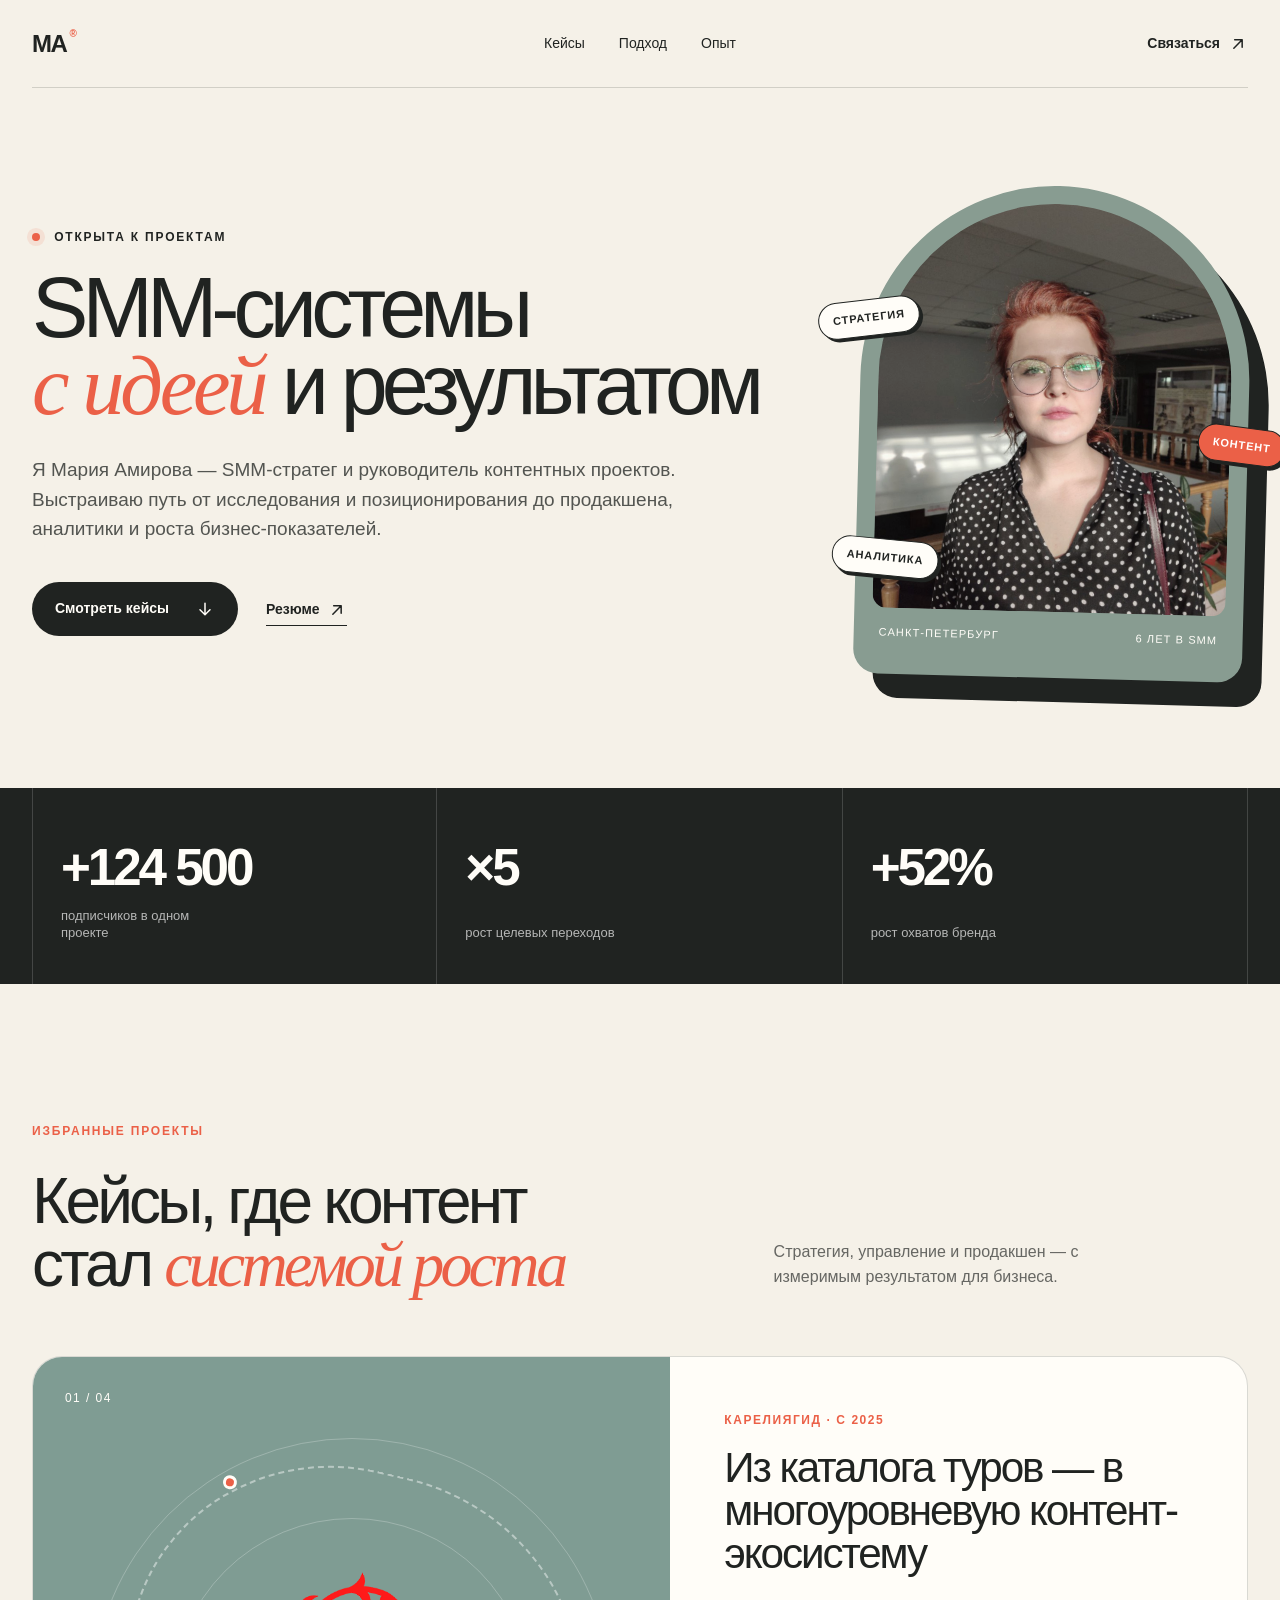
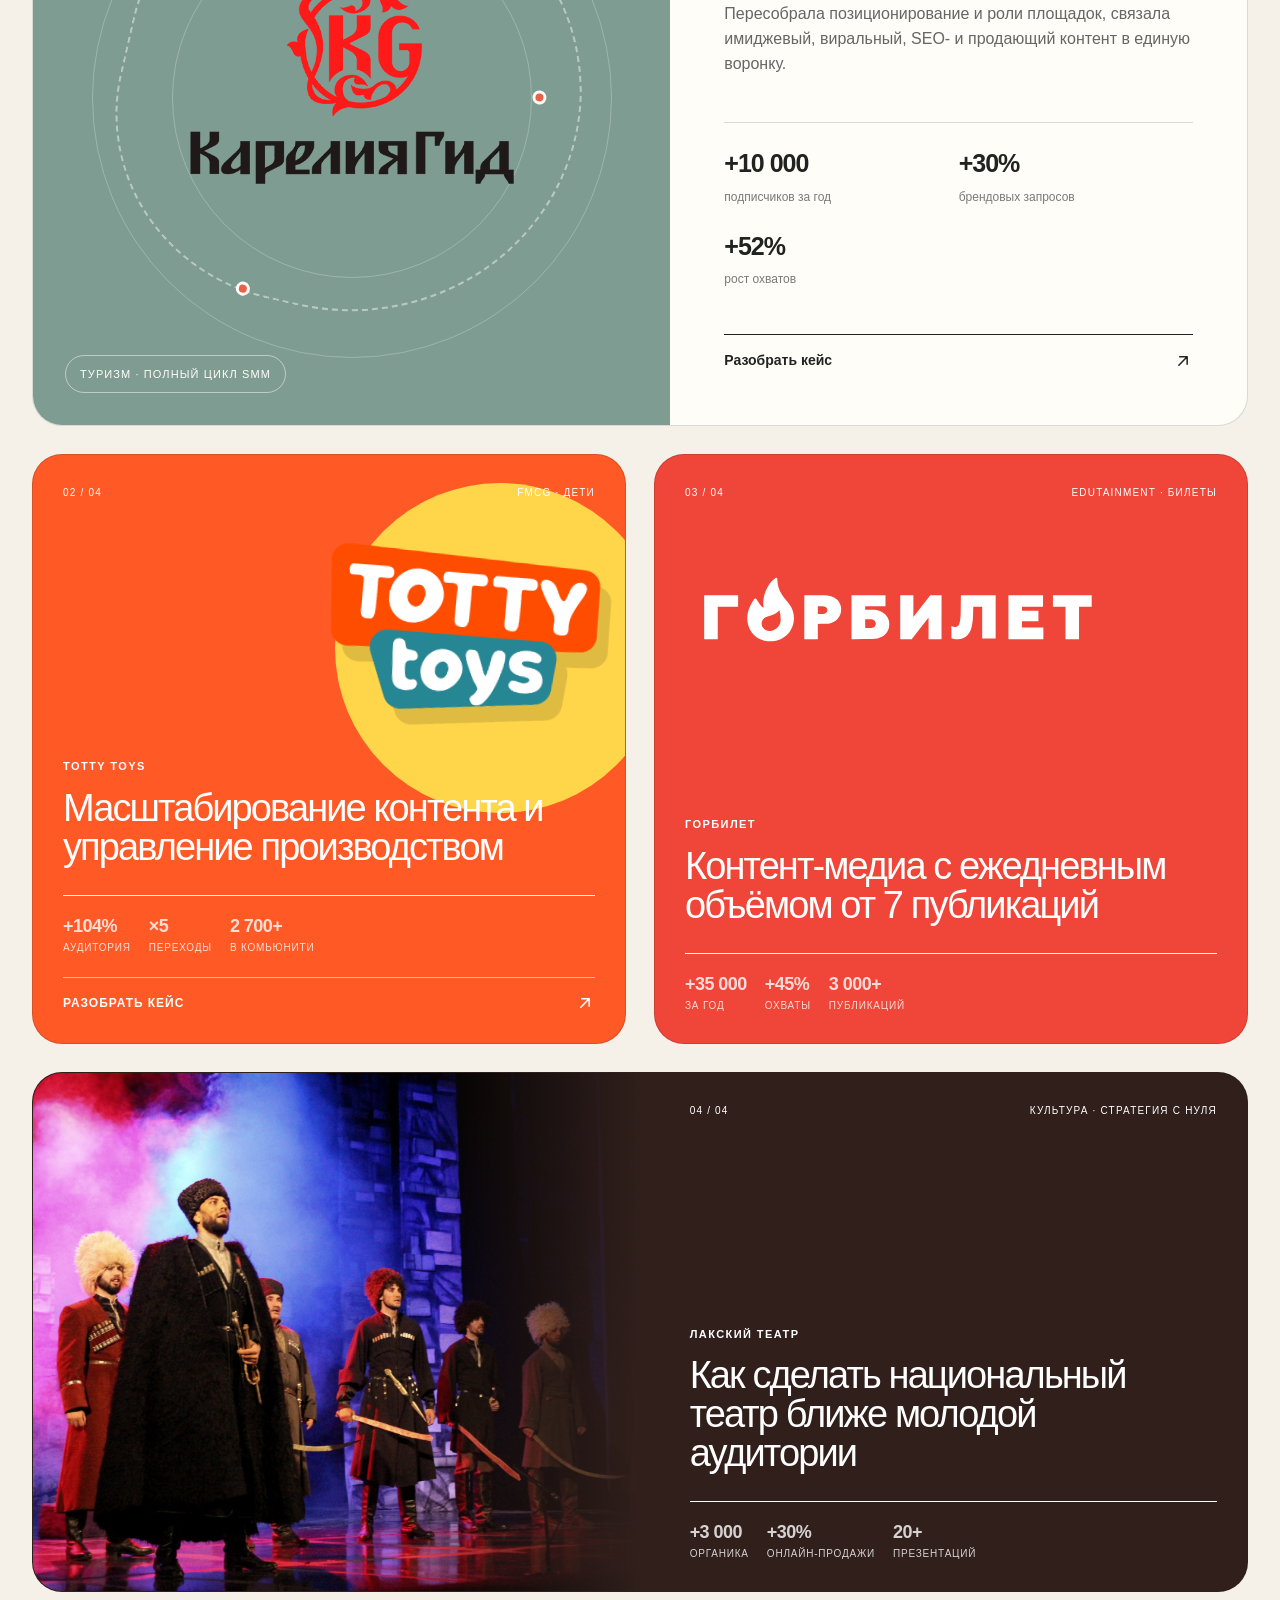
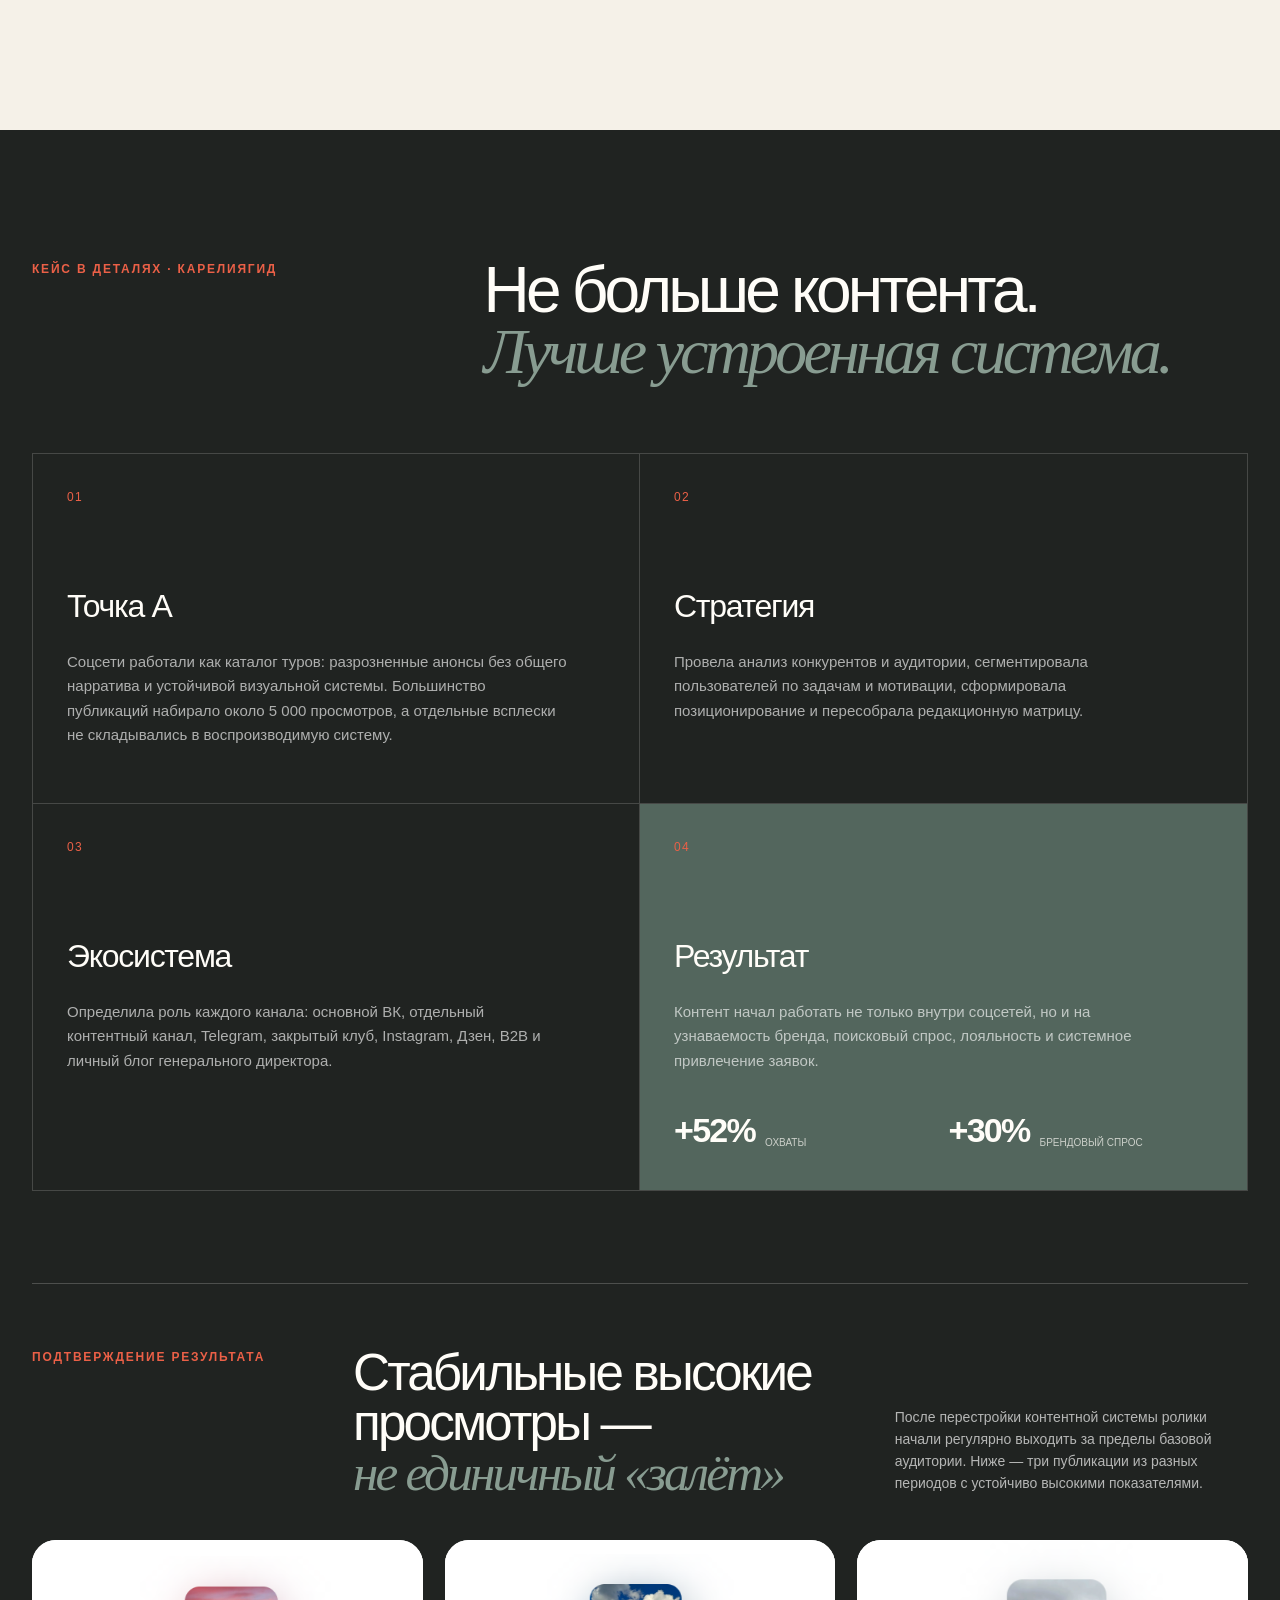
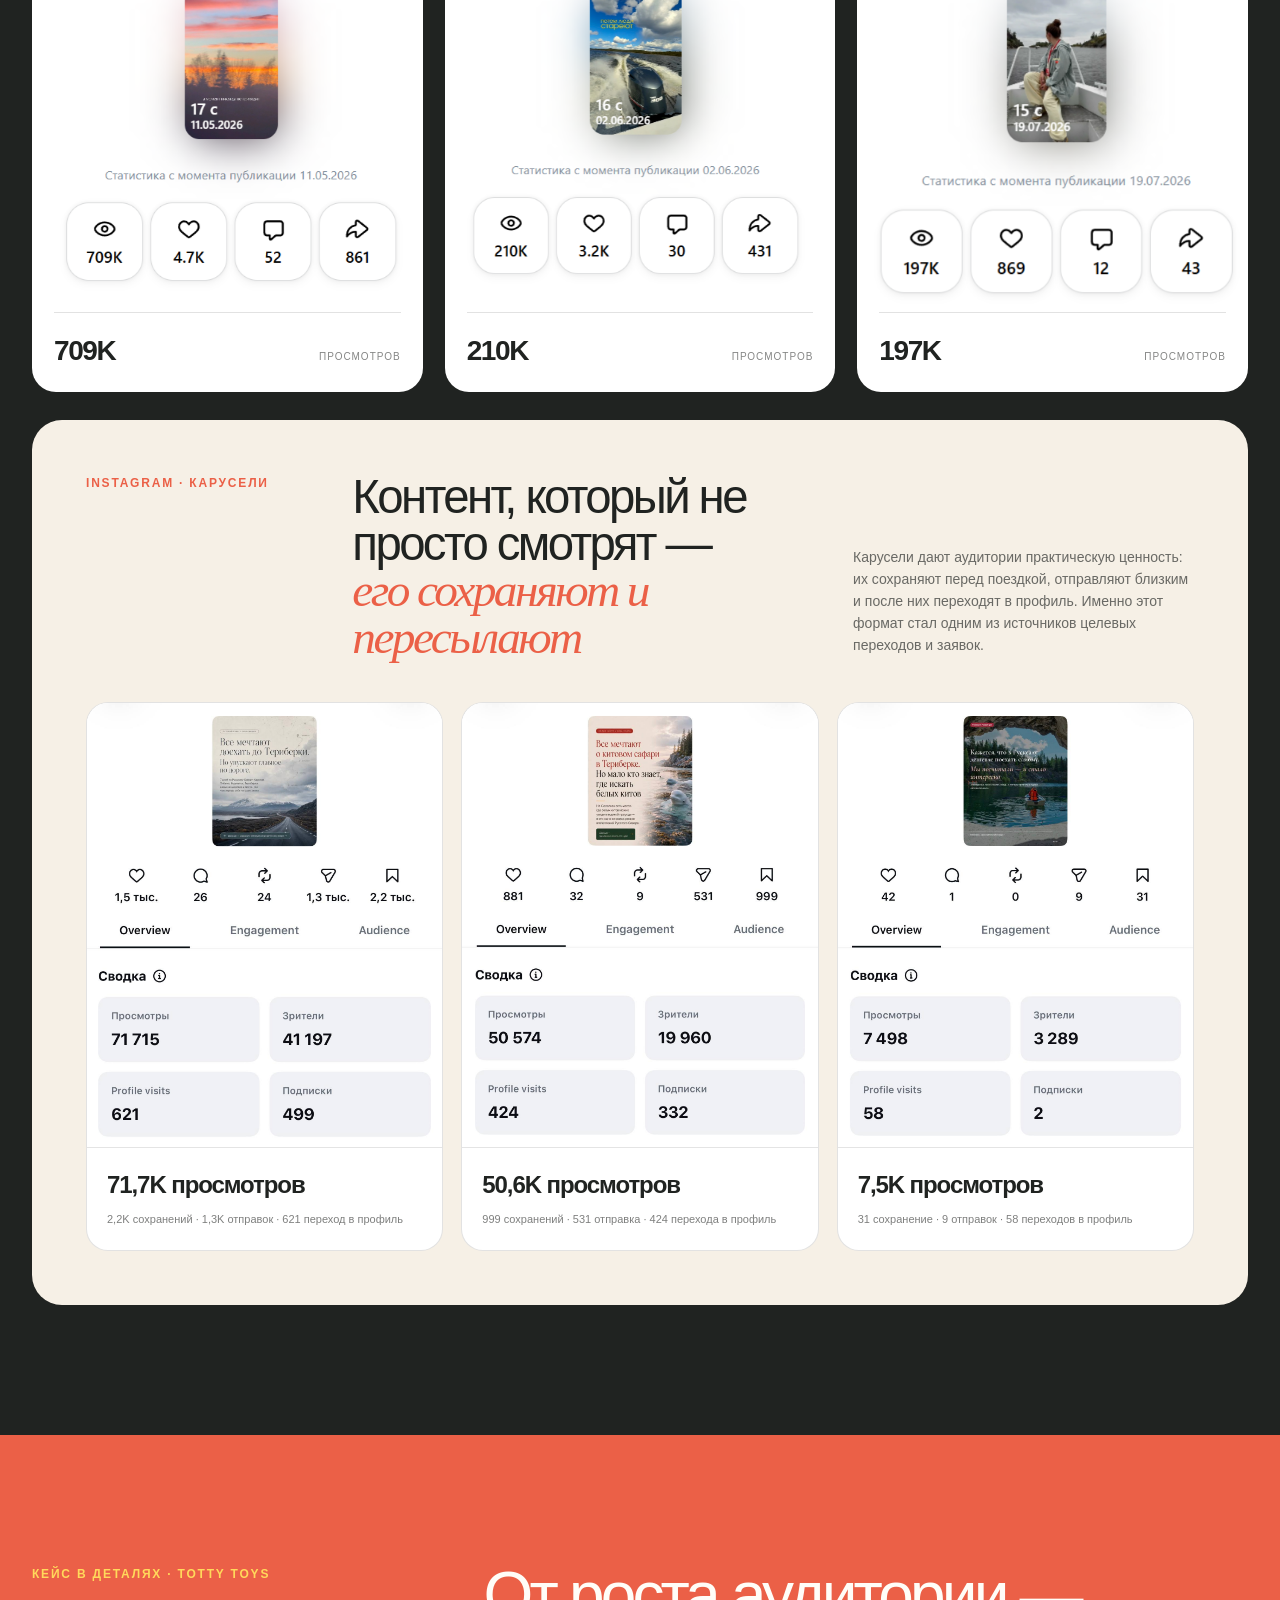
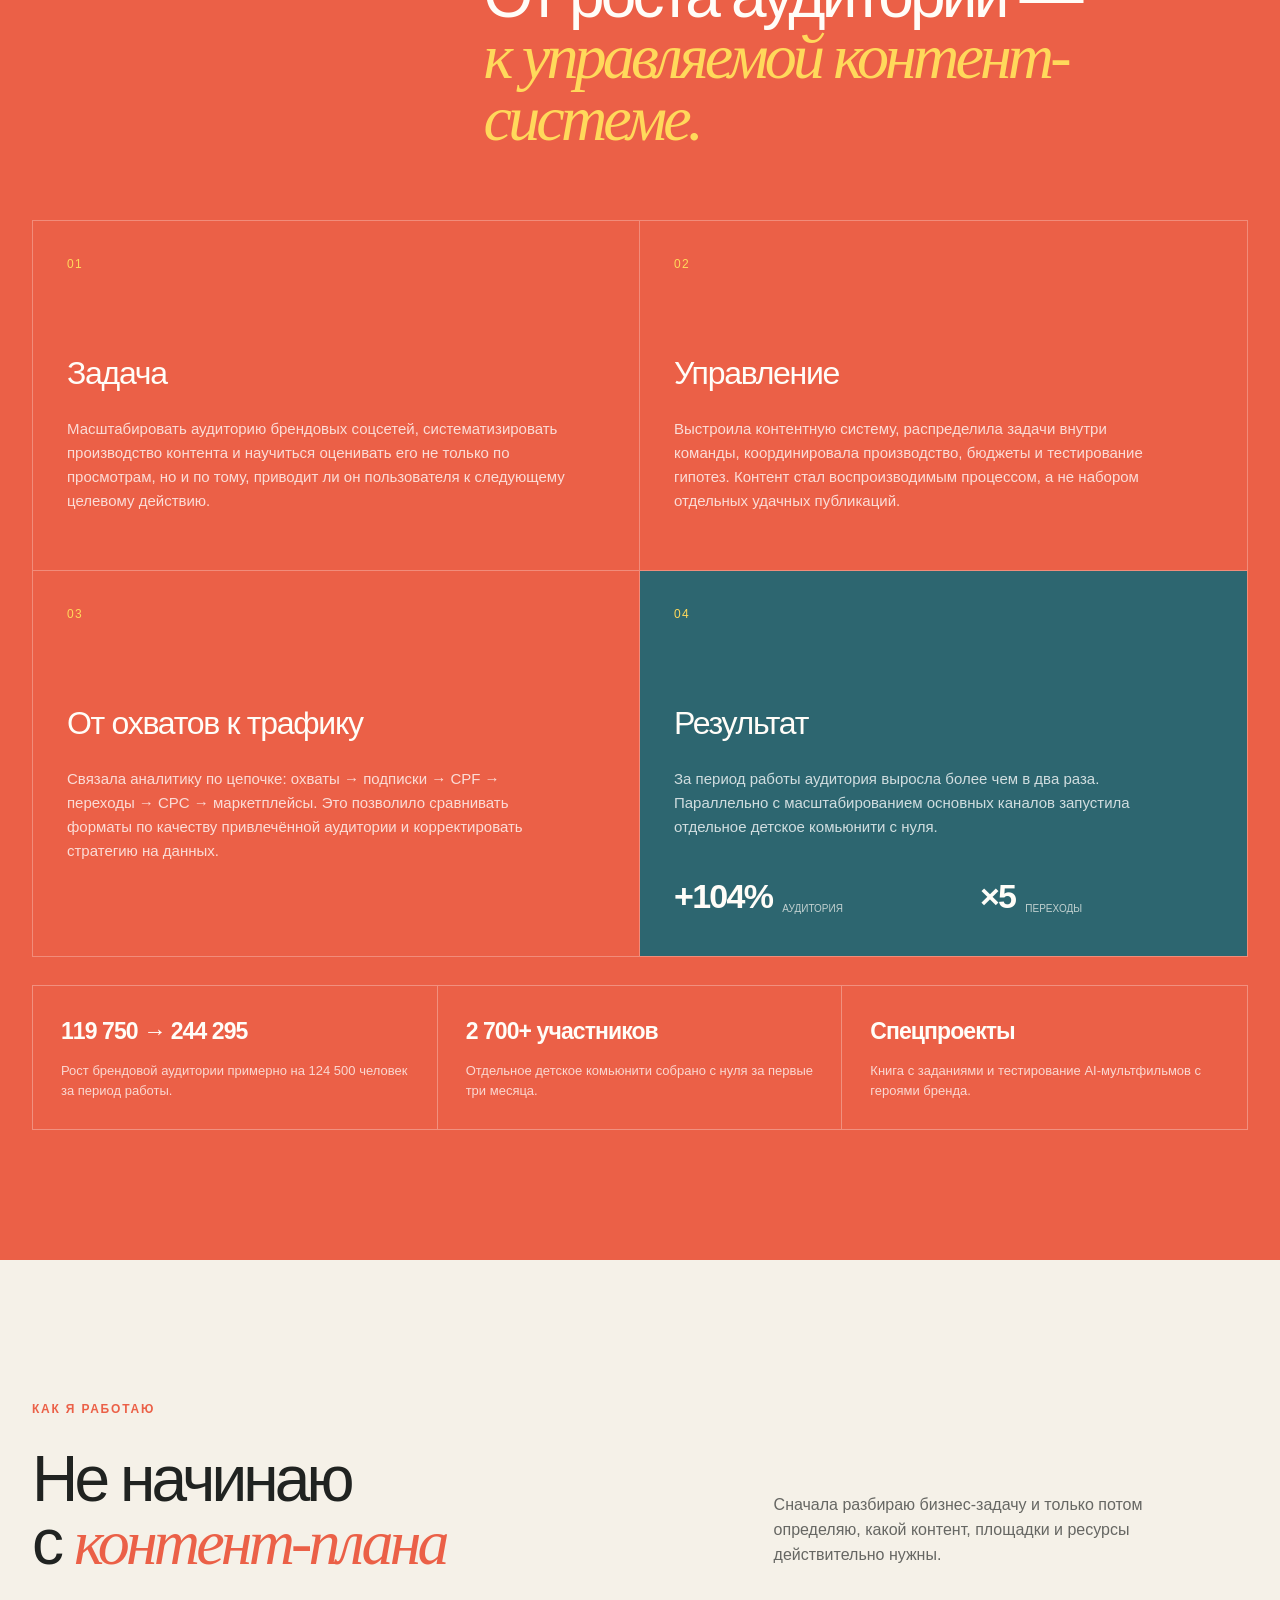
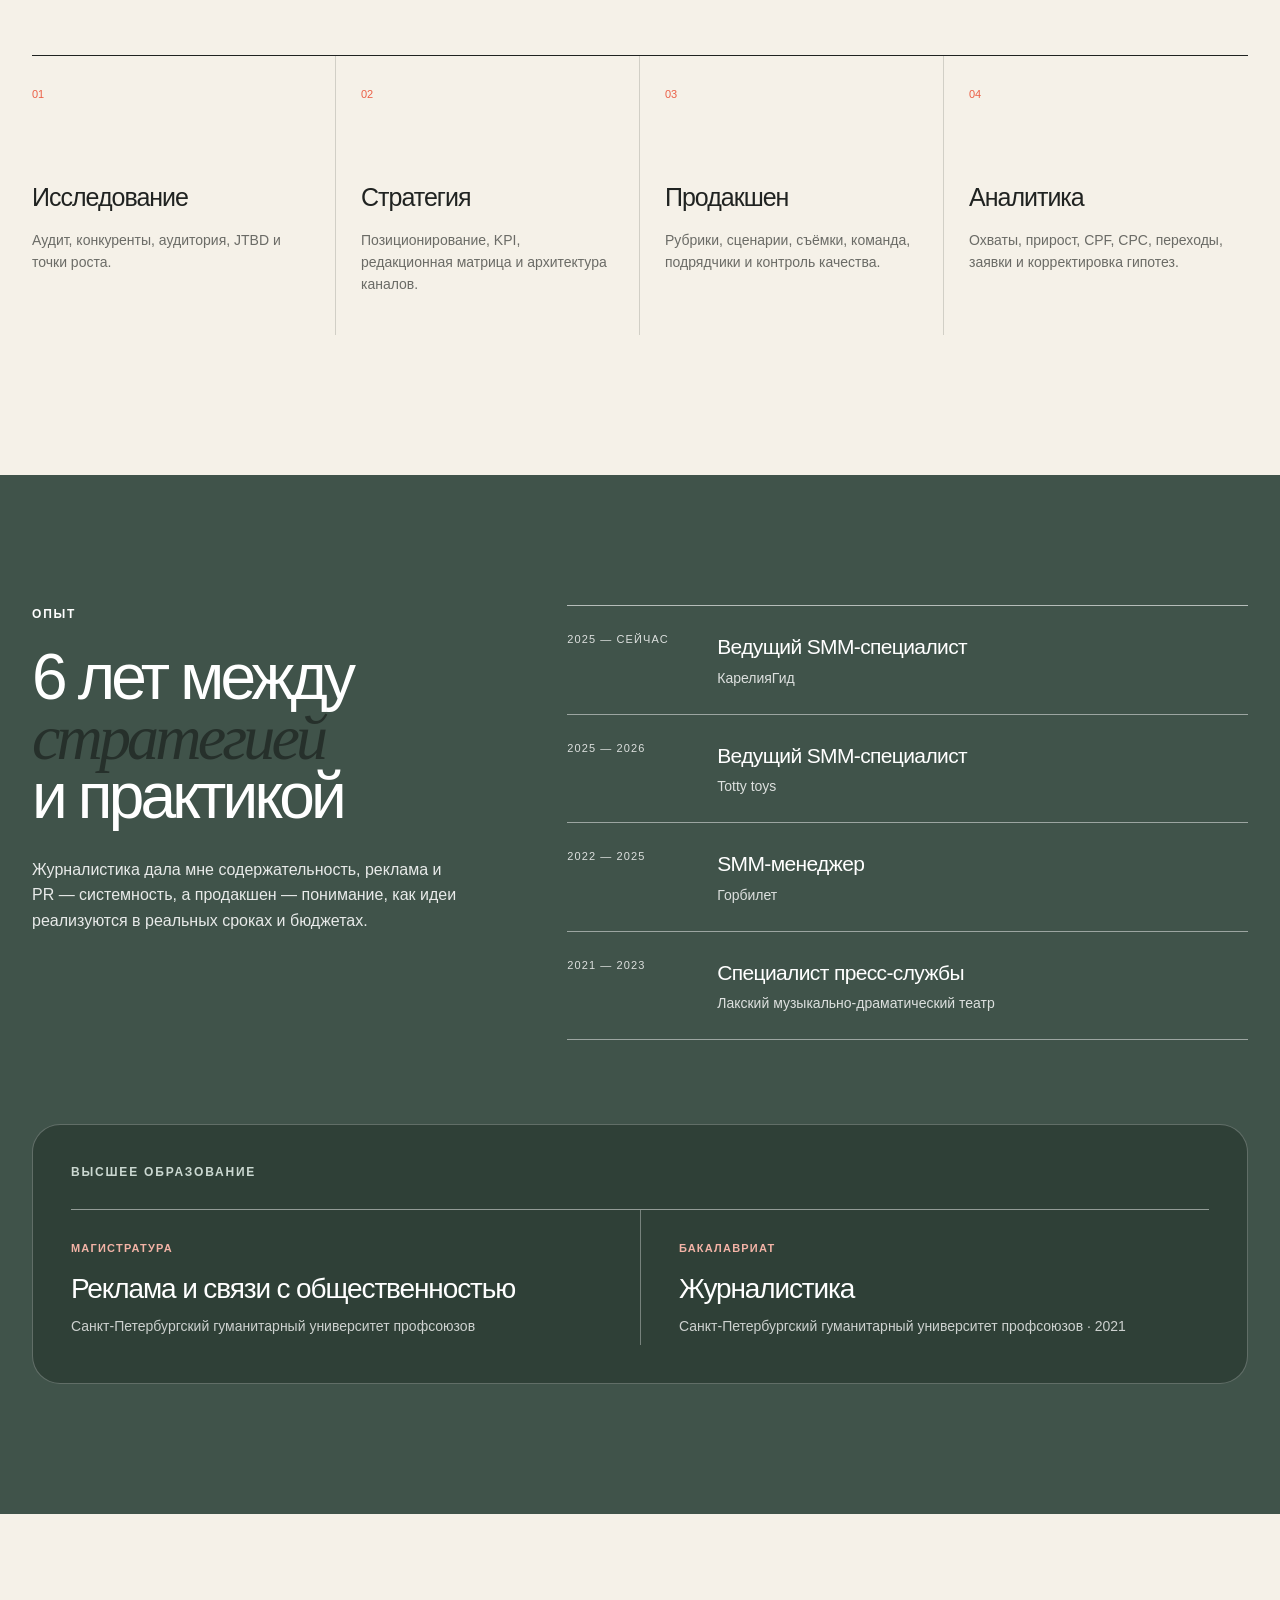
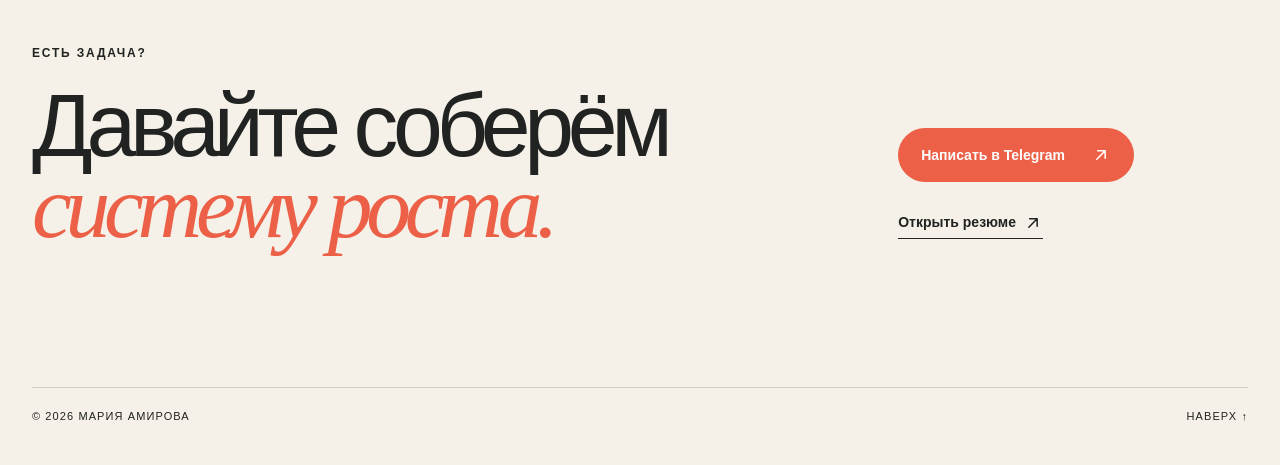
==== index.html @ 0a8dd2bd "Publish portfolio website" ====
<!DOCTYPE html><html lang="ru"><head><meta charSet="utf-8"/><meta name="viewport" content="width=device-width, initial-scale=1"/><link rel="preload" href="/assets/maria-amirova.jpg" as="image"/><link rel="preload" href="/assets/kareliagid-logo.png" as="image"/><link rel="preload" href="/assets/totty-toys-logo.png" as="image"/><link rel="preload" href="/assets/gorbilet-logo.svg" as="image"/><link rel="preload" href="/assets/lak-theatre-performance.jpg" as="image"/><link rel="preload" href="/assets/karelia-vk-709k.png" as="image"/><link rel="preload" href="/assets/karelia-vk-210k.png" as="image"/><link rel="preload" href="/assets/karelia-vk-197k.png" as="image"/><link rel="preload" href="/assets/karelia-instagram-teriberka.jpg" as="image"/><link rel="preload" href="/assets/karelia-instagram-whales.jpg" as="image"/><link rel="stylesheet" href="/_next/static/chunks/0oou5qmk8vk_i.css" data-precedence="next"/><link rel="preload" as="script" fetchPriority="low" href="/_next/static/chunks/15xrurgzs99gv.js"/><script src="/_next/static/chunks/0t2z5hkh7v~~b.js" async=""></script><script src="/_next/static/chunks/07lhk_q6pmm3r.js" async=""></script><script src="/_next/static/chunks/turbopack-08lz5pl99x_po.js" async=""></script><script src="/_next/static/chunks/0dbhjjzl8qfwv.js" async=""></script><link rel="preload" href="/assets/karelia-instagram-ruskeala.jpg" as="image"/><title>Мария Амирова — SMM-стратег</title><meta name="description" content="Портфолио SMM-стратега и руководителя контентных проектов Марии Амировой."/><link rel="shortcut icon" href="/favicon.svg"/><link rel="icon" href="/favicon.svg"/><script src="/_next/static/chunks/03~yq9q893hmn.js" noModule=""></script></head><body><div hidden=""><!--$--><!--/$--></div><main><header class="site-header shell"><a class="wordmark" href="#top" aria-label="На главную">MA<span>®</span></a><nav aria-label="Основная навигация"><a href="#cases">Кейсы</a><a href="#approach">Подход</a><a href="#experience">Опыт</a></nav><a class="header-contact" href="https://t.me/mari_igalas" target="_blank" rel="noreferrer">Связаться <svg aria-hidden="true" viewBox="0 0 24 24" class="icon"><path d="M7 17 17 7M8 7h9v9" fill="none" stroke="currentColor" stroke-width="1.8" stroke-linecap="round" stroke-linejoin="round"></path></svg></a></header><section class="hero shell" id="top"><div class="hero-copy"><p class="eyebrow"><span class="live-dot"></span> Открыта к проектам</p><h1>SMM-системы<br/><span>с идеей</span> и результатом</h1><p class="hero-lead">Я Мария Амирова — SMM-стратег и руководитель контентных проектов. Выстраиваю путь от исследования и позиционирования до продакшена, аналитики и роста бизнес-показателей.</p><div class="hero-actions"><a class="button button-dark" href="#cases">Смотреть кейсы <svg aria-hidden="true" viewBox="0 0 24 24" class="icon"><path d="M12 5v14m0 0 6-6m-6 6-6-6" fill="none" stroke="currentColor" stroke-width="1.8" stroke-linecap="round" stroke-linejoin="round"></path></svg></a><a class="text-link" href="https://kudrovo.hh.ru/resume/9359d666ff05dd0fec0039ed1f5156554a3853" target="_blank" rel="noreferrer">Резюме <svg aria-hidden="true" viewBox="0 0 24 24" class="icon"><path d="M7 17 17 7M8 7h9v9" fill="none" stroke="currentColor" stroke-width="1.8" stroke-linecap="round" stroke-linejoin="round"></path></svg></a></div></div><div class="portrait-card" aria-label="Мария Амирова"><div class="portrait-orbit orbit-one">стратегия</div><div class="portrait-orbit orbit-two">контент</div><div class="portrait-orbit orbit-three">аналитика</div><img src="/assets/maria-amirova.jpg" alt="Мария Амирова"/><div class="portrait-caption"><span>Санкт-Петербург</span><span>6 лет в SMM</span></div></div></section><section class="metrics" aria-label="Ключевые результаты"><div class="shell metrics-grid metrics-grid-three"><article><strong>+124 500</strong><span>подписчиков в одном проекте</span></article><article><strong>×5</strong><span>рост целевых переходов</span></article><article><strong>+52%</strong><span>рост охватов бренда</span></article></div></section><section class="cases shell" id="cases"><div class="section-heading"><p class="eyebrow">Избранные проекты</p><h2>Кейсы, где контент<br/>стал <span>системой роста</span></h2><p>Стратегия, управление и продакшен — с измеримым результатом для бизнеса.</p></div><article class="featured-case"><div class="case-visual karelia-visual"><div class="case-index">01 / 04</div><img class="case-logo-image karelia-logo" src="/assets/kareliagid-logo.png" alt="КарелияГид"/><div class="route-line" aria-hidden="true"><span class="route-dot dot-a"></span><span class="route-dot dot-b"></span><span class="route-dot dot-c"></span></div><div class="case-tag">Туризм · полный цикл SMM</div></div><div class="case-content"><div><p class="case-kicker">КарелияГид · с 2025</p><h3>Из каталога туров — в многоуровневую контент-экосистему</h3><p class="case-summary">Пересобрала позиционирование и роли площадок, связала имиджевый, виральный, SEO- и продающий контент в единую воронку.</p></div><div class="case-results"><div><strong>+10 000</strong><span>подписчиков за год</span></div><div><strong>+30%</strong><span>брендовых запросов</span></div><div><strong>+52%</strong><span>рост охватов</span></div></div><a class="case-link" href="#karelia-details">Разобрать кейс <svg aria-hidden="true" viewBox="0 0 24 24" class="icon"><path d="M7 17 17 7M8 7h9v9" fill="none" stroke="currentColor" stroke-width="1.8" stroke-linecap="round" stroke-linejoin="round"></path></svg></a></div></article><div class="case-grid"><article class="case-card totty-card"><div class="case-card-top"><span>02 / 04</span><span>FMCG · дети</span></div><img src="/assets/totty-toys-logo.png" alt="Totty toys"/><div class="case-card-copy"><p>Totty toys</p><h3>Масштабирование контента и управление производством</h3><div class="mini-results"><span><strong>+104%</strong> аудитория</span><span><strong>×5</strong> переходы</span><span><strong>2 700+</strong> в комьюнити</span></div><a class="card-detail-link" href="#totty-details">Разобрать кейс <svg aria-hidden="true" viewBox="0 0 24 24" class="icon"><path d="M7 17 17 7M8 7h9v9" fill="none" stroke="currentColor" stroke-width="1.8" stroke-linecap="round" stroke-linejoin="round"></path></svg></a></div></article><article class="case-card gorbilet-card"><div class="case-card-top"><span>03 / 04</span><span>Edutainment · билеты</span></div><img class="gorbilet-logo" src="/assets/gorbilet-logo.svg" alt="Горбилет"/><div class="case-card-copy"><p>Горбилет</p><h3>Контент-медиа с ежедневным объёмом от 7 публикаций</h3><div class="mini-results"><span><strong>+35 000</strong> за год</span><span><strong>+45%</strong> охваты</span><span><strong>3 000+</strong> публикаций</span></div></div></article><article class="case-card theatre-card"><div class="theatre-photo"><img src="/assets/lak-theatre-performance.jpg" alt="Сцена из спектакля Лакского музыкально-драматического театра"/></div><div class="case-card-top"><span>04 / 04</span><span>Культура · стратегия с нуля</span></div><div class="case-card-copy"><p>Лакский театр</p><h3>Как сделать национальный театр ближе молодой аудитории</h3><div class="mini-results"><span><strong>+3 000</strong> органика</span><span><strong>+30%</strong> онлайн-продажи</span><span><strong>20+</strong> презентаций</span></div></div></article></div></section><section class="case-deep-dive" id="karelia-details"><div class="shell"><div class="deep-intro"><p class="eyebrow">Кейс в деталях · КарелияГид</p><h2>Не больше контента.<br/><span>Лучше устроенная система.</span></h2></div><div class="deep-grid"><article><span class="step-number">01</span><h3>Точка А</h3><p>Соцсети работали как каталог туров: разрозненные анонсы без общего нарратива и устойчивой визуальной системы. Большинство публикаций набирало около 5 000 просмотров, а отдельные всплески не складывались в воспроизводимую систему.</p></article><article><span class="step-number">02</span><h3>Стратегия</h3><p>Провела анализ конкурентов и аудитории, сегментировала пользователей по задачам и мотивации, сформировала позиционирование и пересобрала редакционную матрицу.</p></article><article><span class="step-number">03</span><h3>Экосистема</h3><p>Определила роль каждого канала: основной ВК, отдельный контентный канал, Telegram, закрытый клуб, Instagram, Дзен, B2B и личный блог генерального директора.</p></article><article class="deep-result"><span class="step-number">04</span><h3>Результат</h3><p>Контент начал работать не только внутри соцсетей, но и на узнаваемость бренда, поисковый спрос, лояльность и системное привлечение заявок.</p><div><strong>+52%</strong><span>охваты</span><strong>+30%</strong><span>брендовый спрос</span></div></article></div><div class="views-proof"><div class="views-proof-heading"><p class="eyebrow">Подтверждение результата</p><h3>Стабильные высокие просмотры —<br/><span>не единичный «залёт»</span></h3><p>После перестройки контентной системы ролики начали регулярно выходить за пределы базовой аудитории. Ниже — три публикации из разных периодов с устойчиво высокими показателями.</p></div><div class="views-proof-grid"><figure><img src="/assets/karelia-vk-709k.png" alt="Статистика VK Клипа: 709 тысяч просмотров"/><figcaption><strong>709K</strong><span>просмотров</span></figcaption></figure><figure><img src="/assets/karelia-vk-210k.png" alt="Статистика VK Клипа: 210 тысяч просмотров"/><figcaption><strong>210K</strong><span>просмотров</span></figcaption></figure><figure><img src="/assets/karelia-vk-197k.png" alt="Статистика VK Клипа: 197 тысяч просмотров"/><figcaption><strong>197K</strong><span>просмотров</span></figcaption></figure></div></div><div class="instagram-proof"><div class="instagram-proof-heading"><p class="eyebrow">Instagram · карусели</p><h3>Контент, который не просто смотрят —<br/><span>его сохраняют и пересылают</span></h3><p>Карусели дают аудитории практическую ценность: их сохраняют перед поездкой, отправляют близким и после них переходят в профиль. Именно этот формат стал одним из источников целевых переходов и заявок.</p></div><div class="instagram-proof-grid"><figure><img src="/assets/karelia-instagram-teriberka.jpg" alt="Статистика Instagram-карусели о маршруте в Териберку"/><figcaption><strong>71,7K просмотров</strong><span>2,2K сохранений · 1,3K отправок · 621 переход в профиль</span></figcaption></figure><figure><img src="/assets/karelia-instagram-whales.jpg" alt="Статистика Instagram-карусели о китовом сафари"/><figcaption><strong>50,6K просмотров</strong><span>999 сохранений · 531 отправка · 424 перехода в профиль</span></figcaption></figure><figure><img src="/assets/karelia-instagram-ruskeala.jpg" alt="Статистика Instagram-карусели о поездке в Рускеалу"/><figcaption><strong>7,5K просмотров</strong><span>31 сохранение · 9 отправок · 58 переходов в профиль</span></figcaption></figure></div></div></div></section><section class="case-deep-dive totty-deep-dive" id="totty-details"><div class="shell"><div class="deep-intro"><p class="eyebrow">Кейс в деталях · Totty toys</p><h2>От роста аудитории —<br/><span>к управляемой контент-системе.</span></h2></div><div class="deep-grid"><article><span class="step-number">01</span><h3>Задача</h3><p>Масштабировать аудиторию брендовых соцсетей, систематизировать производство контента и научиться оценивать его не только по просмотрам, но и по тому, приводит ли он пользователя к следующему целевому действию.</p></article><article><span class="step-number">02</span><h3>Управление</h3><p>Выстроила контентную систему, распределила задачи внутри команды, координировала производство, бюджеты и тестирование гипотез. Контент стал воспроизводимым процессом, а не набором отдельных удачных публикаций.</p></article><article><span class="step-number">03</span><h3>От охватов к трафику</h3><p>Связала аналитику по цепочке: охваты → подписки → CPF → переходы → CPC → маркетплейсы. Это позволило сравнивать форматы по качеству привлечённой аудитории и корректировать стратегию на данных.</p></article><article class="deep-result totty-result"><span class="step-number">04</span><h3>Результат</h3><p>За период работы аудитория выросла более чем в два раза. Параллельно с масштабированием основных каналов запустила отдельное детское комьюнити с нуля.</p><div><strong>+104%</strong><span>аудитория</span><strong>×5</strong><span>переходы</span></div></article></div><div class="totty-proof"><article><span>119 750 → 244 295</span><p>Рост брендовой аудитории примерно на 124 500 человек за период работы.</p></article><article><span>2 700+ участников</span><p>Отдельное детское комьюнити собрано с нуля за первые три месяца.</p></article><article><span>Спецпроекты</span><p>Книга с заданиями и тестирование AI-мультфильмов с героями бренда.</p></article></div></div></section><section class="approach shell" id="approach"><div class="section-heading compact-heading"><p class="eyebrow">Как я работаю</p><h2>Не начинаю<br/>с <span>контент-плана</span></h2><p>Сначала разбираю бизнес-задачу и только потом определяю, какой контент, площадки и ресурсы действительно нужны.</p></div><div class="approach-track"><article><span>01</span><h3>Исследование</h3><p>Аудит, конкуренты, аудитория, JTBD и точки роста.</p></article><article><span>02</span><h3>Стратегия</h3><p>Позиционирование, KPI, редакционная матрица и архитектура каналов.</p></article><article><span>03</span><h3>Продакшен</h3><p>Рубрики, сценарии, съёмки, команда, подрядчики и контроль качества.</p></article><article><span>04</span><h3>Аналитика</h3><p>Охваты, прирост, CPF, CPC, переходы, заявки и корректировка гипотез.</p></article></div></section><section class="experience" id="experience"><div class="shell experience-grid"><div class="experience-title"><p class="eyebrow">Опыт</p><h2>6 лет между<br/><span>стратегией</span><br/>и практикой</h2><p>Журналистика дала мне содержательность, реклама и PR — системность, а продакшен — понимание, как идеи реализуются в реальных сроках и бюджетах.</p></div><div class="timeline"><article><span>2025 — сейчас</span><div><h3>Ведущий SMM-специалист</h3><p>КарелияГид</p></div></article><article><span>2025 — 2026</span><div><h3>Ведущий SMM-специалист</h3><p>Totty toys</p></div></article><article><span>2022 — 2025</span><div><h3>SMM-менеджер</h3><p>Горбилет</p></div></article><article><span>2021 — 2023</span><div><h3>Специалист пресс-службы</h3><p>Лакский музыкально-драматический театр</p></div></article></div><div class="education-panel"><p class="eyebrow">Высшее образование</p><div class="education-grid"><article><span>Магистратура</span><h3>Реклама и связи с общественностью</h3><p>Санкт-Петербургский гуманитарный университет профсоюзов</p></article><article><span>Бакалавриат</span><h3>Журналистика</h3><p>Санкт-Петербургский гуманитарный университет профсоюзов · 2021</p></article></div></div></div></section><footer class="footer shell"><div><p class="eyebrow">Есть задача?</p><h2>Давайте соберём<br/><span>систему роста.</span></h2></div><div class="footer-actions"><a class="button button-coral" href="https://t.me/mari_igalas" target="_blank" rel="noreferrer">Написать в Telegram <svg aria-hidden="true" viewBox="0 0 24 24" class="icon"><path d="M7 17 17 7M8 7h9v9" fill="none" stroke="currentColor" stroke-width="1.8" stroke-linecap="round" stroke-linejoin="round"></path></svg></a><a class="text-link" href="https://kudrovo.hh.ru/resume/9359d666ff05dd0fec0039ed1f5156554a3853" target="_blank" rel="noreferrer">Открыть резюме <svg aria-hidden="true" viewBox="0 0 24 24" class="icon"><path d="M7 17 17 7M8 7h9v9" fill="none" stroke="currentColor" stroke-width="1.8" stroke-linecap="round" stroke-linejoin="round"></path></svg></a></div><div class="footer-bottom"><span>© 2026 Мария Амирова</span><a href="#top">Наверх ↑</a></div></footer></main><!--$--><!--/$--><script src="/_next/static/chunks/15xrurgzs99gv.js" id="_R_" async=""></script><script>(self.__next_f=self.__next_f||[]).push([0])</script><script>self.__next_f.push([1,"1:\"$Sreact.fragment\"\n2:I[39756,[\"/_next/static/chunks/0dbhjjzl8qfwv.js\"],\"default\"]\n3:I[37457,[\"/_next/static/chunks/0dbhjjzl8qfwv.js\"],\"default\"]\nd:I[68027,[\"/_next/static/chunks/0dbhjjzl8qfwv.js\"],\"default\",1]\n:HL[\"/_next/static/chunks/0oou5qmk8vk_i.css\",\"style\"]\n:HL[\"/assets/maria-amirova.jpg\",\"image\"]\n"])</script><script>self.__next_f.push([1,"0:{\"P\":null,\"c\":[\"\",\"\"],\"q\":\"\",\"i\":false,\"f\":[[[\"\",{\"children\":[\"__PAGE__\",{}]},\"$undefined\",\"$undefined\",16],[[\"$\",\"$1\",\"c\",{\"children\":[[[\"$\",\"link\",\"0\",{\"rel\":\"stylesheet\",\"href\":\"/_next/static/chunks/0oou5qmk8vk_i.css\",\"precedence\":\"next\",\"crossOrigin\":\"$undefined\",\"nonce\":\"$undefined\"}],[\"$\",\"script\",\"script-0\",{\"src\":\"/_next/static/chunks/0dbhjjzl8qfwv.js\",\"async\":true,\"nonce\":\"$undefined\"}]],[\"$\",\"html\",null,{\"lang\":\"ru\",\"children\":[\"$\",\"body\",null,{\"children\":[\"$\",\"$L2\",null,{\"parallelRouterKey\":\"children\",\"error\":\"$undefined\",\"errorStyles\":\"$undefined\",\"errorScripts\":\"$undefined\",\"template\":[\"$\",\"$L3\",null,{}],\"templateStyles\":\"$undefined\",\"templateScripts\":\"$undefined\",\"notFound\":[[[\"$\",\"title\",null,{\"children\":\"404: This page could not be found.\"}],[\"$\",\"div\",null,{\"style\":{\"fontFamily\":\"system-ui,\\\"Segoe UI\\\",Roboto,Helvetica,Arial,sans-serif,\\\"Apple Color Emoji\\\",\\\"Segoe UI Emoji\\\"\",\"height\":\"100vh\",\"textAlign\":\"center\",\"display\":\"flex\",\"flexDirection\":\"column\",\"alignItems\":\"center\",\"justifyContent\":\"center\"},\"children\":[\"$\",\"div\",null,{\"children\":[[\"$\",\"style\",null,{\"dangerouslySetInnerHTML\":{\"__html\":\"body{color:#000;background:#fff;margin:0}.next-error-h1{border-right:1px solid rgba(0,0,0,.3)}@media (prefers-color-scheme:dark){body{color:#fff;background:#000}.next-error-h1{border-right:1px solid rgba(255,255,255,.3)}}\"}}],[\"$\",\"h1\",null,{\"className\":\"next-error-h1\",\"style\":{\"display\":\"inline-block\",\"margin\":\"0 20px 0 0\",\"padding\":\"0 23px 0 0\",\"fontSize\":24,\"fontWeight\":500,\"verticalAlign\":\"top\",\"lineHeight\":\"49px\"},\"children\":404}],[\"$\",\"div\",null,{\"style\":{\"display\":\"inline-block\"},\"children\":[\"$\",\"h2\",null,{\"style\":{\"fontSize\":14,\"fontWeight\":400,\"lineHeight\":\"49px\",\"margin\":0},\"children\":\"This page could not be found.\"}]}]]}]}]],[]],\"forbidden\":\"$undefined\",\"unauthorized\":\"$undefined\"}]}]}]]}],{\"children\":[[\"$\",\"$1\",\"c\",{\"children\":[[\"$\",\"main\",null,{\"children\":[[\"$\",\"header\",null,{\"className\":\"site-header shell\",\"children\":[[\"$\",\"a\",null,{\"className\":\"wordmark\",\"href\":\"#top\",\"aria-label\":\"На главную\",\"children\":[\"MA\",[\"$\",\"span\",null,{\"children\":\"®\"}]]}],[\"$\",\"nav\",null,{\"aria-label\":\"Основная навигация\",\"children\":[[\"$\",\"a\",null,{\"href\":\"#cases\",\"children\":\"Кейсы\"}],[\"$\",\"a\",null,{\"href\":\"#approach\",\"children\":\"Подход\"}],[\"$\",\"a\",null,{\"href\":\"#experience\",\"children\":\"Опыт\"}]]}],[\"$\",\"a\",null,{\"className\":\"header-contact\",\"href\":\"https://t.me/mari_igalas\",\"target\":\"_blank\",\"rel\":\"noreferrer\",\"children\":[\"Связаться \",[\"$\",\"svg\",null,{\"aria-hidden\":\"true\",\"viewBox\":\"0 0 24 24\",\"className\":\"icon\",\"children\":[\"$\",\"path\",null,{\"d\":\"M7 17 17 7M8 7h9v9\",\"fill\":\"none\",\"stroke\":\"currentColor\",\"strokeWidth\":\"1.8\",\"strokeLinecap\":\"round\",\"strokeLinejoin\":\"round\"}]}]]}]]}],[\"$\",\"section\",null,{\"className\":\"hero shell\",\"id\":\"top\",\"children\":[[\"$\",\"div\",null,{\"className\":\"hero-copy\",\"children\":[[\"$\",\"p\",null,{\"className\":\"eyebrow\",\"children\":[[\"$\",\"span\",null,{\"className\":\"live-dot\"}],\" Открыта к проектам\"]}],[\"$\",\"h1\",null,{\"children\":[\"SMM-системы\",[\"$\",\"br\",null,{}],[\"$\",\"span\",null,{\"children\":\"с идеей\"}],\" и результатом\"]}],[\"$\",\"p\",null,{\"className\":\"hero-lead\",\"children\":\"Я Мария Амирова — SMM-стратег и руководитель контентных проектов. Выстраиваю путь от исследования и позиционирования до продакшена, аналитики и роста бизнес-показателей.\"}],[\"$\",\"div\",null,{\"className\":\"hero-actions\",\"children\":[[\"$\",\"a\",null,{\"className\":\"button button-dark\",\"href\":\"#cases\",\"children\":[\"Смотреть кейсы \",[\"$\",\"svg\",null,{\"aria-hidden\":\"true\",\"viewBox\":\"0 0 24 24\",\"className\":\"icon\",\"children\":[\"$\",\"path\",null,{\"d\":\"M12 5v14m0 0 6-6m-6 6-6-6\",\"fill\":\"none\",\"stroke\":\"currentColor\",\"strokeWidth\":\"1.8\",\"strokeLinecap\":\"round\",\"strokeLinejoin\":\"round\"}]}]]}],[\"$\",\"a\",null,{\"className\":\"text-link\",\"href\":\"https://kudrovo.hh.ru/resume/9359d666ff05dd0fec0039ed1f5156554a3853\",\"target\":\"_blank\",\"rel\":\"noreferrer\",\"children\":[\"Резюме \",[\"$\",\"svg\",null,{\"aria-hidden\":\"true\",\"viewBox\":\"0 0 24 24\",\"className\":\"icon\",\"children\":[\"$\",\"path\",null,{\"d\":\"M7 17 17 7M8 7h9v9\",\"fill\":\"none\",\"stroke\":\"currentColor\",\"strokeWidth\":\"1.8\",\"strokeLinecap\":\"round\",\"strokeLinejoin\":\"round\"}]}]]}]]}]]}],[\"$\",\"div\",null,{\"className\":\"portrait-card\",\"aria-label\":\"Мария Амирова\",\"children\":[[\"$\",\"div\",null,{\"className\":\"portrait-orbit orbit-one\",\"children\":\"стратегия\"}],[\"$\",\"div\",null,{\"className\":\"portrait-orbit orbit-two\",\"children\":\"контент\"}],[\"$\",\"div\",null,{\"className\":\"portrait-orbit orbit-three\",\"children\":\"аналитика\"}],[\"$\",\"img\",null,{\"src\":\"/assets/maria-amirova.jpg\",\"alt\":\"Мария Амирова\"}],[\"$\",\"div\",null,{\"className\":\"portrait-caption\",\"children\":[[\"$\",\"span\",null,{\"children\":\"Санкт-Петербург\"}],[\"$\",\"span\",null,{\"children\":\"6 лет в SMM\"}]]}]]}]]}],[\"$\",\"section\",null,{\"className\":\"metrics\",\"aria-label\":\"Ключевые результаты\",\"children\":\"$L4\"}],\"$L5\",\"$L6\",\"$L7\",\"$L8\",\"$L9\",\"$La\"]}],null,\"$Lb\"]}],{},null,false,null]},null,false,null],\"$Lc\",false]],\"m\":\"$undefined\",\"G\":[\"$d\",[\"$Le\"]],\"S\":true,\"h\":null,\"s\":\"$undefined\",\"l\":\"$undefined\",\"p\":\"$undefined\",\"d\":\"$undefined\",\"b\":\"cgwb1JWEbH7-V9l2Dn4O2\"}\n"])</script><script>self.__next_f.push([1,"14:I[97367,[\"/_next/static/chunks/0dbhjjzl8qfwv.js\"],\"OutletBoundary\"]\n15:\"$Sreact.suspense\"\n17:I[97367,[\"/_next/static/chunks/0dbhjjzl8qfwv.js\"],\"ViewportBoundary\"]\n19:I[97367,[\"/_next/static/chunks/0dbhjjzl8qfwv.js\"],\"MetadataBoundary\"]\n:HL[\"/assets/kareliagid-logo.png\",\"image\"]\n:HL[\"/assets/totty-toys-logo.png\",\"image\"]\n:HL[\"/assets/gorbilet-logo.svg\",\"image\"]\n:HL[\"/assets/lak-theatre-performance.jpg\",\"image\"]\n:HL[\"/assets/karelia-vk-709k.png\",\"image\"]\n:HL[\"/assets/karelia-vk-210k.png\",\"image\"]\n:HL[\"/assets/karelia-vk-197k.png\",\"image\"]\n:HL[\"/assets/karelia-instagram-teriberka.jpg\",\"image\"]\n4:[\"$\",\"div\",null,{\"className\":\"shell metrics-grid metrics-grid-three\",\"children\":[[\"$\",\"article\",null,{\"children\":[[\"$\",\"strong\",null,{\"children\":\"+124 500\"}],[\"$\",\"span\",null,{\"children\":\"подписчиков в одном проекте\"}]]}],[\"$\",\"article\",null,{\"children\":[[\"$\",\"strong\",null,{\"children\":\"×5\"}],[\"$\",\"span\",null,{\"children\":\"рост целевых переходов\"}]]}],[\"$\",\"article\",null,{\"children\":[[\"$\",\"strong\",null,{\"children\":\"+52%\"}],[\"$\",\"span\",null,{\"children\":\"рост охватов бренда\"}]]}]]}]\n"])</script><script>self.__next_f.push([1,"5:[\"$\",\"section\",null,{\"className\":\"cases shell\",\"id\":\"cases\",\"children\":[[\"$\",\"div\",null,{\"className\":\"section-heading\",\"children\":[[\"$\",\"p\",null,{\"className\":\"eyebrow\",\"children\":\"Избранные проекты\"}],[\"$\",\"h2\",null,{\"children\":[\"Кейсы, где контент\",[\"$\",\"br\",null,{}],\"стал \",[\"$\",\"span\",null,{\"children\":\"системой роста\"}]]}],[\"$\",\"p\",null,{\"children\":\"Стратегия, управление и продакшен — с измеримым результатом для бизнеса.\"}]]}],[\"$\",\"article\",null,{\"className\":\"featured-case\",\"children\":[[\"$\",\"div\",null,{\"className\":\"case-visual karelia-visual\",\"children\":[[\"$\",\"div\",null,{\"className\":\"case-index\",\"children\":\"01 / 04\"}],[\"$\",\"img\",null,{\"className\":\"case-logo-image karelia-logo\",\"src\":\"/assets/kareliagid-logo.png\",\"alt\":\"КарелияГид\"}],[\"$\",\"div\",null,{\"className\":\"route-line\",\"aria-hidden\":\"true\",\"children\":[[\"$\",\"span\",null,{\"className\":\"route-dot dot-a\"}],[\"$\",\"span\",null,{\"className\":\"route-dot dot-b\"}],[\"$\",\"span\",null,{\"className\":\"route-dot dot-c\"}]]}],[\"$\",\"div\",null,{\"className\":\"case-tag\",\"children\":\"Туризм · полный цикл SMM\"}]]}],[\"$\",\"div\",null,{\"className\":\"case-content\",\"children\":[[\"$\",\"div\",null,{\"children\":[[\"$\",\"p\",null,{\"className\":\"case-kicker\",\"children\":\"КарелияГид · с 2025\"}],[\"$\",\"h3\",null,{\"children\":\"Из каталога туров — в многоуровневую контент-экосистему\"}],[\"$\",\"p\",null,{\"className\":\"case-summary\",\"children\":\"Пересобрала позиционирование и роли площадок, связала имиджевый, виральный, SEO- и продающий контент в единую воронку.\"}]]}],[\"$\",\"div\",null,{\"className\":\"case-results\",\"children\":[[\"$\",\"div\",null,{\"children\":[[\"$\",\"strong\",null,{\"children\":\"+10 000\"}],[\"$\",\"span\",null,{\"children\":\"подписчиков за год\"}]]}],[\"$\",\"div\",null,{\"children\":[[\"$\",\"strong\",null,{\"children\":\"+30%\"}],[\"$\",\"span\",null,{\"children\":\"брендовых запросов\"}]]}],[\"$\",\"div\",null,{\"children\":[[\"$\",\"strong\",null,{\"children\":\"+52%\"}],[\"$\",\"span\",null,{\"children\":\"рост охватов\"}]]}]]}],[\"$\",\"a\",null,{\"className\":\"case-link\",\"href\":\"#karelia-details\",\"children\":[\"Разобрать кейс \",[\"$\",\"svg\",null,{\"aria-hidden\":\"true\",\"viewBox\":\"0 0 24 24\",\"className\":\"icon\",\"children\":[\"$\",\"path\",null,{\"d\":\"M7 17 17 7M8 7h9v9\",\"fill\":\"none\",\"stroke\":\"currentColor\",\"strokeWidth\":\"1.8\",\"strokeLinecap\":\"round\",\"strokeLinejoin\":\"round\"}]}]]}]]}]]}],[\"$\",\"div\",null,{\"className\":\"case-grid\",\"children\":[[\"$\",\"article\",null,{\"className\":\"case-card totty-card\",\"children\":[[\"$\",\"div\",null,{\"className\":\"case-card-top\",\"children\":[[\"$\",\"span\",null,{\"children\":\"02 / 04\"}],[\"$\",\"span\",null,{\"children\":\"FMCG · дети\"}]]}],[\"$\",\"img\",null,{\"src\":\"/assets/totty-toys-logo.png\",\"alt\":\"Totty toys\"}],[\"$\",\"div\",null,{\"className\":\"case-card-copy\",\"children\":[[\"$\",\"p\",null,{\"children\":\"Totty toys\"}],[\"$\",\"h3\",null,{\"children\":\"Масштабирование контента и управление производством\"}],[\"$\",\"div\",null,{\"className\":\"mini-results\",\"children\":[[\"$\",\"span\",null,{\"children\":[[\"$\",\"strong\",null,{\"children\":\"+104%\"}],\" аудитория\"]}],[\"$\",\"span\",null,{\"children\":[[\"$\",\"strong\",null,{\"children\":\"×5\"}],\" переходы\"]}],[\"$\",\"span\",null,{\"children\":[[\"$\",\"strong\",null,{\"children\":\"2 700+\"}],\" в комьюнити\"]}]]}],[\"$\",\"a\",null,{\"className\":\"card-detail-link\",\"href\":\"#totty-details\",\"children\":[\"Разобрать кейс \",[\"$\",\"svg\",null,{\"aria-hidden\":\"true\",\"viewBox\":\"0 0 24 24\",\"className\":\"icon\",\"children\":[\"$\",\"path\",null,{\"d\":\"M7 17 17 7M8 7h9v9\",\"fill\":\"none\",\"stroke\":\"currentColor\",\"strokeWidth\":\"1.8\",\"strokeLinecap\":\"round\",\"strokeLinejoin\":\"round\"}]}]]}]]}]]}],[\"$\",\"article\",null,{\"className\":\"case-card gorbilet-card\",\"children\":[[\"$\",\"div\",null,{\"className\":\"case-card-top\",\"children\":[[\"$\",\"span\",null,{\"children\":\"03 / 04\"}],[\"$\",\"span\",null,{\"children\":\"Edutainment · билеты\"}]]}],[\"$\",\"img\",null,{\"className\":\"gorbilet-logo\",\"src\":\"/assets/gorbilet-logo.svg\",\"alt\":\"Горбилет\"}],[\"$\",\"div\",null,{\"className\":\"case-card-copy\",\"children\":[[\"$\",\"p\",null,{\"children\":\"Горбилет\"}],[\"$\",\"h3\",null,{\"children\":\"Контент-медиа с ежедневным объёмом от 7 публикаций\"}],[\"$\",\"div\",null,{\"className\":\"mini-results\",\"children\":[[\"$\",\"span\",null,{\"children\":[[\"$\",\"strong\",null,{\"children\":\"+35 000\"}],\" за год\"]}],[\"$\",\"span\",null,{\"children\":[[\"$\",\"strong\",null,{\"children\":\"+45%\"}],\" охваты\"]}],[\"$\",\"span\",null,{\"children\":[[\"$\",\"strong\",null,{\"children\":\"3 000+\"}],\" публикаций\"]}]]}]]}]]}],[\"$\",\"article\",null,{\"className\":\"case-card theatre-card\",\"children\":[[\"$\",\"div\",null,{\"className\":\"theatre-photo\",\"children\":[\"$\",\"img\",null,{\"src\":\"/assets/lak-theatre-performance.jpg\",\"alt\":\"Сцена из спектакля Лакского музыкально-драматического театра\"}]}],[\"$\",\"div\",null,{\"className\":\"case-card-top\",\"children\":[[\"$\",\"span\",null,{\"children\":\"04 / 04\"}],[\"$\",\"span\",null,{\"children\":\"Культура · стратегия с нуля\"}]]}],[\"$\",\"div\",null,{\"className\":\"case-card-copy\",\"children\":[\"$Lf\",\"$L10\",\"$L11\"]}]]}]]}]]}]\n"])</script><script>self.__next_f.push([1,"6:[\"$\",\"section\",null,{\"className\":\"case-deep-dive\",\"id\":\"karelia-details\",\"children\":[\"$\",\"div\",null,{\"className\":\"shell\",\"children\":[[\"$\",\"div\",null,{\"className\":\"deep-intro\",\"children\":[[\"$\",\"p\",null,{\"className\":\"eyebrow\",\"children\":\"Кейс в деталях · КарелияГид\"}],[\"$\",\"h2\",null,{\"children\":[\"Не больше контента.\",[\"$\",\"br\",null,{}],[\"$\",\"span\",null,{\"children\":\"Лучше устроенная система.\"}]]}]]}],[\"$\",\"div\",null,{\"className\":\"deep-grid\",\"children\":[[\"$\",\"article\",null,{\"children\":[[\"$\",\"span\",null,{\"className\":\"step-number\",\"children\":\"01\"}],[\"$\",\"h3\",null,{\"children\":\"Точка А\"}],[\"$\",\"p\",null,{\"children\":\"Соцсети работали как каталог туров: разрозненные анонсы без общего нарратива и устойчивой визуальной системы. Большинство публикаций набирало около 5 000 просмотров, а отдельные всплески не складывались в воспроизводимую систему.\"}]]}],[\"$\",\"article\",null,{\"children\":[[\"$\",\"span\",null,{\"className\":\"step-number\",\"children\":\"02\"}],[\"$\",\"h3\",null,{\"children\":\"Стратегия\"}],[\"$\",\"p\",null,{\"children\":\"Провела анализ конкурентов и аудитории, сегментировала пользователей по задачам и мотивации, сформировала позиционирование и пересобрала редакционную матрицу.\"}]]}],[\"$\",\"article\",null,{\"children\":[[\"$\",\"span\",null,{\"className\":\"step-number\",\"children\":\"03\"}],[\"$\",\"h3\",null,{\"children\":\"Экосистема\"}],[\"$\",\"p\",null,{\"children\":\"Определила роль каждого канала: основной ВК, отдельный контентный канал, Telegram, закрытый клуб, Instagram, Дзен, B2B и личный блог генерального директора.\"}]]}],[\"$\",\"article\",null,{\"className\":\"deep-result\",\"children\":[[\"$\",\"span\",null,{\"className\":\"step-number\",\"children\":\"04\"}],[\"$\",\"h3\",null,{\"children\":\"Результат\"}],[\"$\",\"p\",null,{\"children\":\"Контент начал работать не только внутри соцсетей, но и на узнаваемость бренда, поисковый спрос, лояльность и системное привлечение заявок.\"}],[\"$\",\"div\",null,{\"children\":[[\"$\",\"strong\",null,{\"children\":\"+52%\"}],[\"$\",\"span\",null,{\"children\":\"охваты\"}],[\"$\",\"strong\",null,{\"children\":\"+30%\"}],[\"$\",\"span\",null,{\"children\":\"брендовый спрос\"}]]}]]}]]}],[\"$\",\"div\",null,{\"className\":\"views-proof\",\"children\":[[\"$\",\"div\",null,{\"className\":\"views-proof-heading\",\"children\":[[\"$\",\"p\",null,{\"className\":\"eyebrow\",\"children\":\"Подтверждение результата\"}],[\"$\",\"h3\",null,{\"children\":[\"Стабильные высокие просмотры —\",[\"$\",\"br\",null,{}],[\"$\",\"span\",null,{\"children\":\"не единичный «залёт»\"}]]}],[\"$\",\"p\",null,{\"children\":\"После перестройки контентной системы ролики начали регулярно выходить за пределы базовой аудитории. Ниже — три публикации из разных периодов с устойчиво высокими показателями.\"}]]}],[\"$\",\"div\",null,{\"className\":\"views-proof-grid\",\"children\":[[\"$\",\"figure\",null,{\"children\":[[\"$\",\"img\",null,{\"src\":\"/assets/karelia-vk-709k.png\",\"alt\":\"Статистика VK Клипа: 709 тысяч просмотров\"}],[\"$\",\"figcaption\",null,{\"children\":[[\"$\",\"strong\",null,{\"children\":\"709K\"}],[\"$\",\"span\",null,{\"children\":\"просмотров\"}]]}]]}],[\"$\",\"figure\",null,{\"children\":[[\"$\",\"img\",null,{\"src\":\"/assets/karelia-vk-210k.png\",\"alt\":\"Статистика VK Клипа: 210 тысяч просмотров\"}],[\"$\",\"figcaption\",null,{\"children\":[[\"$\",\"strong\",null,{\"children\":\"210K\"}],[\"$\",\"span\",null,{\"children\":\"просмотров\"}]]}]]}],[\"$\",\"figure\",null,{\"children\":[[\"$\",\"img\",null,{\"src\":\"/assets/karelia-vk-197k.png\",\"alt\":\"Статистика VK Клипа: 197 тысяч просмотров\"}],[\"$\",\"figcaption\",null,{\"children\":[[\"$\",\"strong\",null,{\"children\":\"197K\"}],[\"$\",\"span\",null,{\"children\":\"просмотров\"}]]}]]}]]}]]}],[\"$\",\"div\",null,{\"className\":\"instagram-proof\",\"children\":[[\"$\",\"div\",null,{\"className\":\"instagram-proof-heading\",\"children\":[[\"$\",\"p\",null,{\"className\":\"eyebrow\",\"children\":\"Instagram · карусели\"}],[\"$\",\"h3\",null,{\"children\":[\"Контент, который не просто смотрят —\",[\"$\",\"br\",null,{}],[\"$\",\"span\",null,{\"children\":\"его сохраняют и пересылают\"}]]}],[\"$\",\"p\",null,{\"children\":\"Карусели дают аудитории практическую ценность: их сохраняют перед поездкой, отправляют близким и после них переходят в профиль. Именно этот формат стал одним из источников целевых переходов и заявок.\"}]]}],[\"$\",\"div\",null,{\"className\":\"instagram-proof-grid\",\"children\":[[\"$\",\"figure\",null,{\"children\":[[\"$\",\"img\",null,{\"src\":\"/assets/karelia-instagram-teriberka.jpg\",\"alt\":\"Статистика Instagram-карусели о маршруте в Териберку\"}],[\"$\",\"figcaption\",null,{\"children\":[[\"$\",\"strong\",null,{\"children\":\"71,7K просмотров\"}],[\"$\",\"span\",null,{\"children\":\"2,2K сохранений · 1,3K отправок · 621 переход в профиль\"}]]}]]}],\"$L12\",\"$L13\"]}]]}]]}]}]\n"])</script><script>self.__next_f.push([1,"7:[\"$\",\"section\",null,{\"className\":\"case-deep-dive totty-deep-dive\",\"id\":\"totty-details\",\"children\":[\"$\",\"div\",null,{\"className\":\"shell\",\"children\":[[\"$\",\"div\",null,{\"className\":\"deep-intro\",\"children\":[[\"$\",\"p\",null,{\"className\":\"eyebrow\",\"children\":\"Кейс в деталях · Totty toys\"}],[\"$\",\"h2\",null,{\"children\":[\"От роста аудитории —\",[\"$\",\"br\",null,{}],[\"$\",\"span\",null,{\"children\":\"к управляемой контент-системе.\"}]]}]]}],[\"$\",\"div\",null,{\"className\":\"deep-grid\",\"children\":[[\"$\",\"article\",null,{\"children\":[[\"$\",\"span\",null,{\"className\":\"step-number\",\"children\":\"01\"}],[\"$\",\"h3\",null,{\"children\":\"Задача\"}],[\"$\",\"p\",null,{\"children\":\"Масштабировать аудиторию брендовых соцсетей, систематизировать производство контента и научиться оценивать его не только по просмотрам, но и по тому, приводит ли он пользователя к следующему целевому действию.\"}]]}],[\"$\",\"article\",null,{\"children\":[[\"$\",\"span\",null,{\"className\":\"step-number\",\"children\":\"02\"}],[\"$\",\"h3\",null,{\"children\":\"Управление\"}],[\"$\",\"p\",null,{\"children\":\"Выстроила контентную систему, распределила задачи внутри команды, координировала производство, бюджеты и тестирование гипотез. Контент стал воспроизводимым процессом, а не набором отдельных удачных публикаций.\"}]]}],[\"$\",\"article\",null,{\"children\":[[\"$\",\"span\",null,{\"className\":\"step-number\",\"children\":\"03\"}],[\"$\",\"h3\",null,{\"children\":\"От охватов к трафику\"}],[\"$\",\"p\",null,{\"children\":\"Связала аналитику по цепочке: охваты → подписки → CPF → переходы → CPC → маркетплейсы. Это позволило сравнивать форматы по качеству привлечённой аудитории и корректировать стратегию на данных.\"}]]}],[\"$\",\"article\",null,{\"className\":\"deep-result totty-result\",\"children\":[[\"$\",\"span\",null,{\"className\":\"step-number\",\"children\":\"04\"}],[\"$\",\"h3\",null,{\"children\":\"Результат\"}],[\"$\",\"p\",null,{\"children\":\"За период работы аудитория выросла более чем в два раза. Параллельно с масштабированием основных каналов запустила отдельное детское комьюнити с нуля.\"}],[\"$\",\"div\",null,{\"children\":[[\"$\",\"strong\",null,{\"children\":\"+104%\"}],[\"$\",\"span\",null,{\"children\":\"аудитория\"}],[\"$\",\"strong\",null,{\"children\":\"×5\"}],[\"$\",\"span\",null,{\"children\":\"переходы\"}]]}]]}]]}],[\"$\",\"div\",null,{\"className\":\"totty-proof\",\"children\":[[\"$\",\"article\",null,{\"children\":[[\"$\",\"span\",null,{\"children\":\"119 750 → 244 295\"}],[\"$\",\"p\",null,{\"children\":\"Рост брендовой аудитории примерно на 124 500 человек за период работы.\"}]]}],[\"$\",\"article\",null,{\"children\":[[\"$\",\"span\",null,{\"children\":\"2 700+ участников\"}],[\"$\",\"p\",null,{\"children\":\"Отдельное детское комьюнити собрано с нуля за первые три месяца.\"}]]}],[\"$\",\"article\",null,{\"children\":[[\"$\",\"span\",null,{\"children\":\"Спецпроекты\"}],[\"$\",\"p\",null,{\"children\":\"Книга с заданиями и тестирование AI-мультфильмов с героями бренда.\"}]]}]]}]]}]}]\n"])</script><script>self.__next_f.push([1,"8:[\"$\",\"section\",null,{\"className\":\"approach shell\",\"id\":\"approach\",\"children\":[[\"$\",\"div\",null,{\"className\":\"section-heading compact-heading\",\"children\":[[\"$\",\"p\",null,{\"className\":\"eyebrow\",\"children\":\"Как я работаю\"}],[\"$\",\"h2\",null,{\"children\":[\"Не начинаю\",[\"$\",\"br\",null,{}],\"с \",[\"$\",\"span\",null,{\"children\":\"контент-плана\"}]]}],[\"$\",\"p\",null,{\"children\":\"Сначала разбираю бизнес-задачу и только потом определяю, какой контент, площадки и ресурсы действительно нужны.\"}]]}],[\"$\",\"div\",null,{\"className\":\"approach-track\",\"children\":[[\"$\",\"article\",null,{\"children\":[[\"$\",\"span\",null,{\"children\":\"01\"}],[\"$\",\"h3\",null,{\"children\":\"Исследование\"}],[\"$\",\"p\",null,{\"children\":\"Аудит, конкуренты, аудитория, JTBD и точки роста.\"}]]}],[\"$\",\"article\",null,{\"children\":[[\"$\",\"span\",null,{\"children\":\"02\"}],[\"$\",\"h3\",null,{\"children\":\"Стратегия\"}],[\"$\",\"p\",null,{\"children\":\"Позиционирование, KPI, редакционная матрица и архитектура каналов.\"}]]}],[\"$\",\"article\",null,{\"children\":[[\"$\",\"span\",null,{\"children\":\"03\"}],[\"$\",\"h3\",null,{\"children\":\"Продакшен\"}],[\"$\",\"p\",null,{\"children\":\"Рубрики, сценарии, съёмки, команда, подрядчики и контроль качества.\"}]]}],[\"$\",\"article\",null,{\"children\":[[\"$\",\"span\",null,{\"children\":\"04\"}],[\"$\",\"h3\",null,{\"children\":\"Аналитика\"}],[\"$\",\"p\",null,{\"children\":\"Охваты, прирост, CPF, CPC, переходы, заявки и корректировка гипотез.\"}]]}]]}]]}]\n"])</script><script>self.__next_f.push([1,"9:[\"$\",\"section\",null,{\"className\":\"experience\",\"id\":\"experience\",\"children\":[\"$\",\"div\",null,{\"className\":\"shell experience-grid\",\"children\":[[\"$\",\"div\",null,{\"className\":\"experience-title\",\"children\":[[\"$\",\"p\",null,{\"className\":\"eyebrow\",\"children\":\"Опыт\"}],[\"$\",\"h2\",null,{\"children\":[\"6 лет между\",[\"$\",\"br\",null,{}],[\"$\",\"span\",null,{\"children\":\"стратегией\"}],[\"$\",\"br\",null,{}],\"и практикой\"]}],[\"$\",\"p\",null,{\"children\":\"Журналистика дала мне содержательность, реклама и PR — системность, а продакшен — понимание, как идеи реализуются в реальных сроках и бюджетах.\"}]]}],[\"$\",\"div\",null,{\"className\":\"timeline\",\"children\":[[\"$\",\"article\",null,{\"children\":[[\"$\",\"span\",null,{\"children\":\"2025 — сейчас\"}],[\"$\",\"div\",null,{\"children\":[[\"$\",\"h3\",null,{\"children\":\"Ведущий SMM-специалист\"}],[\"$\",\"p\",null,{\"children\":\"КарелияГид\"}]]}]]}],[\"$\",\"article\",null,{\"children\":[[\"$\",\"span\",null,{\"children\":\"2025 — 2026\"}],[\"$\",\"div\",null,{\"children\":[[\"$\",\"h3\",null,{\"children\":\"Ведущий SMM-специалист\"}],[\"$\",\"p\",null,{\"children\":\"Totty toys\"}]]}]]}],[\"$\",\"article\",null,{\"children\":[[\"$\",\"span\",null,{\"children\":\"2022 — 2025\"}],[\"$\",\"div\",null,{\"children\":[[\"$\",\"h3\",null,{\"children\":\"SMM-менеджер\"}],[\"$\",\"p\",null,{\"children\":\"Горбилет\"}]]}]]}],[\"$\",\"article\",null,{\"children\":[[\"$\",\"span\",null,{\"children\":\"2021 — 2023\"}],[\"$\",\"div\",null,{\"children\":[[\"$\",\"h3\",null,{\"children\":\"Специалист пресс-службы\"}],[\"$\",\"p\",null,{\"children\":\"Лакский музыкально-драматический театр\"}]]}]]}]]}],[\"$\",\"div\",null,{\"className\":\"education-panel\",\"children\":[[\"$\",\"p\",null,{\"className\":\"eyebrow\",\"children\":\"Высшее образование\"}],[\"$\",\"div\",null,{\"className\":\"education-grid\",\"children\":[[\"$\",\"article\",null,{\"children\":[[\"$\",\"span\",null,{\"children\":\"Магистратура\"}],[\"$\",\"h3\",null,{\"children\":\"Реклама и связи с общественностью\"}],[\"$\",\"p\",null,{\"children\":\"Санкт-Петербургский гуманитарный университет профсоюзов\"}]]}],[\"$\",\"article\",null,{\"children\":[[\"$\",\"span\",null,{\"children\":\"Бакалавриат\"}],[\"$\",\"h3\",null,{\"children\":\"Журналистика\"}],[\"$\",\"p\",null,{\"children\":\"Санкт-Петербургский гуманитарный университет профсоюзов · 2021\"}]]}]]}]]}]]}]}]\n"])</script><script>self.__next_f.push([1,"a:[\"$\",\"footer\",null,{\"className\":\"footer shell\",\"children\":[[\"$\",\"div\",null,{\"children\":[[\"$\",\"p\",null,{\"className\":\"eyebrow\",\"children\":\"Есть задача?\"}],[\"$\",\"h2\",null,{\"children\":[\"Давайте соберём\",[\"$\",\"br\",null,{}],[\"$\",\"span\",null,{\"children\":\"систему роста.\"}]]}]]}],[\"$\",\"div\",null,{\"className\":\"footer-actions\",\"children\":[[\"$\",\"a\",null,{\"className\":\"button button-coral\",\"href\":\"https://t.me/mari_igalas\",\"target\":\"_blank\",\"rel\":\"noreferrer\",\"children\":[\"Написать в Telegram \",[\"$\",\"svg\",null,{\"aria-hidden\":\"true\",\"viewBox\":\"0 0 24 24\",\"className\":\"icon\",\"children\":[\"$\",\"path\",null,{\"d\":\"M7 17 17 7M8 7h9v9\",\"fill\":\"none\",\"stroke\":\"currentColor\",\"strokeWidth\":\"1.8\",\"strokeLinecap\":\"round\",\"strokeLinejoin\":\"round\"}]}]]}],[\"$\",\"a\",null,{\"className\":\"text-link\",\"href\":\"https://kudrovo.hh.ru/resume/9359d666ff05dd0fec0039ed1f5156554a3853\",\"target\":\"_blank\",\"rel\":\"noreferrer\",\"children\":[\"Открыть резюме \",[\"$\",\"svg\",null,{\"aria-hidden\":\"true\",\"viewBox\":\"0 0 24 24\",\"className\":\"icon\",\"children\":[\"$\",\"path\",null,{\"d\":\"M7 17 17 7M8 7h9v9\",\"fill\":\"none\",\"stroke\":\"currentColor\",\"strokeWidth\":\"1.8\",\"strokeLinecap\":\"round\",\"strokeLinejoin\":\"round\"}]}]]}]]}],[\"$\",\"div\",null,{\"className\":\"footer-bottom\",\"children\":[[\"$\",\"span\",null,{\"children\":\"© 2026 Мария Амирова\"}],[\"$\",\"a\",null,{\"href\":\"#top\",\"children\":\"Наверх ↑\"}]]}]]}]\nb:[\"$\",\"$L14\",null,{\"children\":[\"$\",\"$15\",null,{\"name\":\"Next.MetadataOutlet\",\"children\":\"$@16\"}]}]\nc:[\"$\",\"$1\",\"h\",{\"children\":[null,[\"$\",\"$L17\",null,{\"children\":\"$L18\"}],[\"$\",\"div\",null,{\"hidden\":true,\"children\":[\"$\",\"$L19\",null,{\"children\":[\"$\",\"$15\",null,{\"name\":\"Next.Metadata\",\"children\":\"$L1a\"}]}]}],null]}]\ne:[\"$\",\"link\",\"0\",{\"rel\":\"stylesheet\",\"href\":\"/_next/static/chunks/0oou5qmk8vk_i.css\",\"precedence\":\"next\",\"crossOrigin\":\"$undefined\",\"nonce\":\"$undefined\"}]\n"])</script><script>self.__next_f.push([1,":HL[\"/assets/karelia-instagram-whales.jpg\",\"image\"]\n:HL[\"/assets/karelia-instagram-ruskeala.jpg\",\"image\"]\nf:[\"$\",\"p\",null,{\"children\":\"Лакский театр\"}]\n10:[\"$\",\"h3\",null,{\"children\":\"Как сделать национальный театр ближе молодой аудитории\"}]\n11:[\"$\",\"div\",null,{\"className\":\"mini-results\",\"children\":[[\"$\",\"span\",null,{\"children\":[[\"$\",\"strong\",null,{\"children\":\"+3 000\"}],\" органика\"]}],[\"$\",\"span\",null,{\"children\":[[\"$\",\"strong\",null,{\"children\":\"+30%\"}],\" онлайн-продажи\"]}],[\"$\",\"span\",null,{\"children\":[[\"$\",\"strong\",null,{\"children\":\"20+\"}],\" презентаций\"]}]]}]\n12:[\"$\",\"figure\",null,{\"children\":[[\"$\",\"img\",null,{\"src\":\"/assets/karelia-instagram-whales.jpg\",\"alt\":\"Статистика Instagram-карусели о китовом сафари\"}],[\"$\",\"figcaption\",null,{\"children\":[[\"$\",\"strong\",null,{\"children\":\"50,6K просмотров\"}],[\"$\",\"span\",null,{\"children\":\"999 сохранений · 531 отправка · 424 перехода в профиль\"}]]}]]}]\n13:[\"$\",\"figure\",null,{\"children\":[[\"$\",\"img\",null,{\"src\":\"/assets/karelia-instagram-ruskeala.jpg\",\"alt\":\"Статистика Instagram-карусели о поездке в Рускеалу\"}],[\"$\",\"figcaption\",null,{\"children\":[[\"$\",\"strong\",null,{\"children\":\"7,5K просмотров\"}],[\"$\",\"span\",null,{\"children\":\"31 сохранение · 9 отправок · 58 переходов в профиль\"}]]}]]}]\n"])</script><script>self.__next_f.push([1,"18:[[\"$\",\"meta\",\"0\",{\"charSet\":\"utf-8\"}],[\"$\",\"meta\",\"1\",{\"name\":\"viewport\",\"content\":\"width=device-width, initial-scale=1\"}]]\n"])</script><script>self.__next_f.push([1,"1b:I[27201,[\"/_next/static/chunks/0dbhjjzl8qfwv.js\"],\"IconMark\"]\n16:null\n1a:[[\"$\",\"title\",\"0\",{\"children\":\"Мария Амирова — SMM-стратег\"}],[\"$\",\"meta\",\"1\",{\"name\":\"description\",\"content\":\"Портфолио SMM-стратега и руководителя контентных проектов Марии Амировой.\"}],[\"$\",\"link\",\"2\",{\"rel\":\"shortcut icon\",\"href\":\"/favicon.svg\"}],[\"$\",\"link\",\"3\",{\"rel\":\"icon\",\"href\":\"/favicon.svg\"}],[\"$\",\"$L1b\",\"4\",{}]]\n"])</script></body></html>
---- _next/static/chunks/0oou5qmk8vk_i.css ----
@layer properties{@supports (((-webkit-hyphens:none)) and (not (margin-trim:inline))) or ((-moz-orient:inline) and (not (color:rgb(from red r g b)))){:root,:host{--shimmer-angle:20deg}*,:before,:after,::backdrop{--tw-translate-x:0;--tw-translate-y:0;--tw-translate-z:0;--tw-rotate-x:initial;--tw-rotate-y:initial;--tw-rotate-z:initial;--tw-skew-x:initial;--tw-skew-y:initial;--tw-scroll-snap-strictness:proximity;--tw-space-x-reverse:0;--tw-border-style:solid;--tw-leading:initial;--tw-font-weight:initial;--tw-tracking:initial;--tw-ordinal:initial;--tw-slashed-zero:initial;--tw-numeric-figure:initial;--tw-numeric-spacing:initial;--tw-numeric-fraction:initial;--tw-shadow:0 0 #0000;--tw-shadow-color:initial;--tw-shadow-alpha:100%;--tw-inset-shadow:0 0 #0000;--tw-inset-shadow-color:initial;--tw-inset-shadow-alpha:100%;--tw-ring-color:initial;--tw-ring-shadow:0 0 #0000;--tw-inset-ring-color:initial;--tw-inset-ring-shadow:0 0 #0000;--tw-ring-inset:initial;--tw-ring-offset-width:0px;--tw-ring-offset-color:#fff;--tw-ring-offset-shadow:0 0 #0000;--tw-outline-style:solid;--tw-duration:initial;--tw-ease:initial;--tw-content:"";--tw-scale-x:1;--tw-scale-y:1;--tw-scale-z:1;--tw-animation-delay:0s;--tw-animation-direction:normal;--tw-animation-duration:initial;--tw-animation-fill-mode:none;--tw-animation-iteration-count:1;--tw-enter-blur:0;--tw-enter-opacity:1;--tw-enter-rotate:0;--tw-enter-scale:1;--tw-enter-translate-x:0;--tw-enter-translate-y:0;--tw-exit-blur:0;--tw-exit-opacity:1;--tw-exit-rotate:0;--tw-exit-scale:1;--tw-exit-translate-x:0;--tw-exit-translate-y:0;--scroll-fade-t:0px;--scroll-fade-b:0px;--scroll-fade-s:0px;--scroll-fade-e:0px;--scroll-fade-mask:initial;--shimmer-image:initial;--shimmer-text-fill:initial}}}@layer theme{:root,:host{--font-sans:ui-sans-serif, system-ui, sans-serif, "Apple Color Emoji", "Segoe UI Emoji", "Segoe UI Symbol", "Noto Color Emoji";--font-mono:ui-monospace, SFMono-Regular, Menlo, Monaco, Consolas, "Liberation Mono", "Courier New", monospace;--color-black:#000;--color-white:#fff;--spacing:.25rem;--container-xs:20rem;--container-sm:24rem;--container-lg:32rem;--text-xs:.75rem;--text-xs--line-height:calc(1 / .75);--text-sm:.875rem;--text-sm--line-height:calc(1.25 / .875);--text-base:1rem;--text-base--line-height:calc(1.5 / 1);--text-lg:1.125rem;--text-lg--line-height:calc(1.75 / 1.125);--font-weight-normal:400;--font-weight-medium:500;--font-weight-semibold:600;--tracking-tight:-.025em;--tracking-widest:.1em;--leading-tight:1.25;--leading-snug:1.375;--leading-normal:1.5;--leading-relaxed:1.625;--radius-xs:.125rem;--radius-sm:.25rem;--radius-md:.375rem;--radius-lg:.5rem;--radius-xl:.75rem;--ease-in-out:cubic-bezier(.4, 0, .2, 1);--animate-spin:spin 1s linear infinite;--animate-pulse:pulse 2s cubic-bezier(.4, 0, .6, 1) infinite;--aspect-video:16 / 9;--default-transition-duration:.15s;--default-transition-timing-function:cubic-bezier(.4, 0, .2, 1);--default-font-family:var(--font-sans);--default-mono-font-family:var(--font-mono)}}@layer base{*,:after,:before,::backdrop{box-sizing:border-box;border:0 solid;margin:0;padding:0}::file-selector-button{box-sizing:border-box;border:0 solid;margin:0;padding:0}html,:host{-webkit-text-size-adjust:100%;tab-size:4;line-height:1.5;font-family:var(--default-font-family,ui-sans-serif, system-ui, sans-serif, "Apple Color Emoji", "Segoe UI Emoji", "Segoe UI Symbol", "Noto Color Emoji");font-feature-settings:var(--default-font-feature-settings,normal);font-variation-settings:var(--default-font-variation-settings,normal);-webkit-tap-highlight-color:transparent}hr{height:0;color:inherit;border-top-width:1px}abbr:where([title]){-webkit-text-decoration:underline dotted;text-decoration:underline dotted}h1,h2,h3,h4,h5,h6{font-size:inherit;font-weight:inherit}a{color:inherit;-webkit-text-decoration:inherit;-webkit-text-decoration:inherit;-webkit-text-decoration:inherit;-webkit-text-decoration:inherit;text-decoration:inherit}b,strong{font-weight:bolder}code,kbd,samp,pre{font-family:var(--default-mono-font-family,ui-monospace, SFMono-Regular, Menlo, Monaco, Consolas, "Liberation Mono", "Courier New", monospace);font-feature-settings:var(--default-mono-font-feature-settings,normal);font-variation-settings:var(--default-mono-font-variation-settings,normal);font-size:1em}small{font-size:80%}sub,sup{vertical-align:baseline;font-size:75%;line-height:0;position:relative}sub{bottom:-.25em}sup{top:-.5em}table{text-indent:0;border-color:inherit;border-collapse:collapse}:-moz-focusring{outline:auto}progress{vertical-align:baseline}summary{display:list-item}ol,ul,menu{list-style:none}img,svg,video,canvas,audio,iframe,embed,object{vertical-align:middle;display:block}img,video{max-width:100%;height:auto}button,input,select,optgroup,textarea{font:inherit;font-feature-settings:inherit;font-variation-settings:inherit;letter-spacing:inherit;color:inherit;opacity:1;background-color:#0000;border-radius:0}::file-selector-button{font:inherit;font-feature-settings:inherit;font-variation-settings:inherit;letter-spacing:inherit;color:inherit;opacity:1;background-color:#0000;border-radius:0}:where(select:is([multiple],[size])) optgroup{font-weight:bolder}:where(select:is([multiple],[size])) optgroup option{padding-inline-start:20px}::file-selector-button{margin-inline-end:4px}::placeholder{opacity:1}@supports (not ((-webkit-appearance:-apple-pay-button))) or (contain-intrinsic-size:1px){::placeholder{color:currentColor}@supports (color:color-mix(in lab, red, red)){::placeholder{color:color-mix(in oklab, currentcolor 50%, transparent)}}}textarea{resize:vertical}::-webkit-search-decoration{-webkit-appearance:none}::-webkit-date-and-time-value{min-height:1lh;text-align:inherit}::-webkit-datetime-edit{display:inline-flex}::-webkit-datetime-edit-fields-wrapper{padding:0}::-webkit-datetime-edit{padding-block:0}::-webkit-datetime-edit-year-field{padding-block:0}::-webkit-datetime-edit-month-field{padding-block:0}::-webkit-datetime-edit-day-field{padding-block:0}::-webkit-datetime-edit-hour-field{padding-block:0}::-webkit-datetime-edit-minute-field{padding-block:0}::-webkit-datetime-edit-second-field{padding-block:0}::-webkit-datetime-edit-millisecond-field{padding-block:0}::-webkit-datetime-edit-meridiem-field{padding-block:0}::-webkit-calendar-picker-indicator{line-height:1}:-moz-ui-invalid{box-shadow:none}button,input:where([type=button],[type=reset],[type=submit]){appearance:button}::file-selector-button{appearance:button}::-webkit-inner-spin-button{height:auto}::-webkit-outer-spin-button{height:auto}[hidden]:where(:not([hidden=until-found])){display:none!important}}@layer components;@layer utilities{.\@container\/card-header{container:card-header/inline-size}.\@container\/field-group{container:field-group/inline-size}.pointer-events-none{pointer-events:none}.invisible{visibility:hidden}.visible{visibility:visible}.sr-only{clip-path:inset(50%);white-space:nowrap;border-width:0;width:1px;height:1px;margin:-1px;padding:0;position:absolute;overflow:hidden}.absolute{position:absolute}.fixed{position:fixed}.relative{position:relative}.inset-0{inset:calc(var(--spacing) * 0)}.inset-x-0{inset-inline:calc(var(--spacing) * 0)}.inset-y-0{inset-block:calc(var(--spacing) * 0)}.inset-s-1\/2{inset-inline-start:50%}.start{inset-inline-start:var(--spacing)}.end{inset-inline-end:var(--spacing)}.-top-12{top:calc(var(--spacing) * -12)}.top-0{top:calc(var(--spacing) * 0)}.top-1\.5{top:calc(var(--spacing) * 1.5)}.top-1\/2{top:50%}.top-3\.5{top:calc(var(--spacing) * 3.5)}.top-4{top:calc(var(--spacing) * 4)}.top-\[1px\]{top:1px}.top-\[50\%\]{top:50%}.top-\[60\%\]{top:60%}.top-full{top:100%}.-right-12{right:calc(var(--spacing) * -12)}.right-0{right:calc(var(--spacing) * 0)}.right-1{right:calc(var(--spacing) * 1)}.right-2{right:calc(var(--spacing) * 2)}.right-3{right:calc(var(--spacing) * 3)}.right-3\.5{right:calc(var(--spacing) * 3.5)}.right-4{right:calc(var(--spacing) * 4)}.-bottom-12{bottom:calc(var(--spacing) * -12)}.bottom-0{bottom:calc(var(--spacing) * 0)}.-left-12{left:calc(var(--spacing) * -12)}.left-0{left:calc(var(--spacing) * 0)}.left-1\/2{left:50%}.left-2{left:calc(var(--spacing) * 2)}.left-3{left:calc(var(--spacing) * 3)}.left-\[50\%\]{left:50%}.isolate{isolation:isolate}.z-10{z-index:10}.z-20{z-index:20}.z-50{z-index:50}.z-\[1\]{z-index:1}.order-first{order:-9999}.order-last{order:9999}.col-start-2{grid-column-start:2}.row-span-2{grid-row:span 2/span 2}.row-start-1{grid-row-start:1}.m-0\!{margin:calc(var(--spacing) * 0)!important}.-mx-1{margin-inline:calc(var(--spacing) * -1)}.mx-2{margin-inline:calc(var(--spacing) * 2)}.mx-3\.5{margin-inline:calc(var(--spacing) * 3.5)}.mx-auto{margin-inline:auto}.-my-2{margin-block:calc(var(--spacing) * -2)}.my-0{margin-block:calc(var(--spacing) * 0)}.my-0\.5{margin-block:calc(var(--spacing) * .5)}.my-1{margin-block:calc(var(--spacing) * 1)}.-mt-4{margin-top:calc(var(--spacing) * -4)}.mt-0\.5{margin-top:calc(var(--spacing) * .5)}.mt-1\.5{margin-top:calc(var(--spacing) * 1.5)}.mt-2{margin-top:calc(var(--spacing) * 2)}.mt-4{margin-top:calc(var(--spacing) * 4)}.mt-auto{margin-top:auto}.mb-2{margin-bottom:calc(var(--spacing) * 2)}.mb-3{margin-bottom:calc(var(--spacing) * 3)}.-ml-1{margin-left:calc(var(--spacing) * -1)}.-ml-4{margin-left:calc(var(--spacing) * -4)}.ml-1{margin-left:calc(var(--spacing) * 1)}.ml-4{margin-left:calc(var(--spacing) * 4)}.ml-auto{margin-left:auto}.line-clamp-1{-webkit-line-clamp:1;-webkit-box-orient:vertical;display:-webkit-box;overflow:hidden}.line-clamp-2{-webkit-line-clamp:2;-webkit-box-orient:vertical;display:-webkit-box;overflow:hidden}.block{display:block}.contents{display:contents}.flex{display:flex}.grid{display:grid}.hidden{display:none}.inline-flex{display:inline-flex}.table{display:table}.table-caption{display:table-caption}.table-cell{display:table-cell}.table-row{display:table-row}.field-sizing-content{field-sizing:content}.aspect-square{aspect-ratio:1}.aspect-video{aspect-ratio:var(--aspect-video)}.size-\(--cell-size\){width:var(--cell-size);height:var(--cell-size)}.size-2{width:calc(var(--spacing) * 2);height:calc(var(--spacing) * 2)}.size-2\.5{width:calc(var(--spacing) * 2.5);height:calc(var(--spacing) * 2.5)}.size-3{width:calc(var(--spacing) * 3);height:calc(var(--spacing) * 3)}.size-3\.5{width:calc(var(--spacing) * 3.5);height:calc(var(--spacing) * 3.5)}.size-4{width:calc(var(--spacing) * 4);height:calc(var(--spacing) * 4)}.size-6{width:calc(var(--spacing) * 6);height:calc(var(--spacing) * 6)}.size-7{width:calc(var(--spacing) * 7);height:calc(var(--spacing) * 7)}.size-8{width:calc(var(--spacing) * 8);height:calc(var(--spacing) * 8)}.size-9{width:calc(var(--spacing) * 9);height:calc(var(--spacing) * 9)}.size-10{width:calc(var(--spacing) * 10);height:calc(var(--spacing) * 10)}.size-16{width:calc(var(--spacing) * 16);height:calc(var(--spacing) * 16)}.size-auto{width:auto;height:auto}.size-full{width:100%;height:100%}.h-\(--cell-size\){height:var(--cell-size)}.h-1\.5{height:calc(var(--spacing) * 1.5)}.h-2{height:calc(var(--spacing) * 2)}.h-2\.5{height:calc(var(--spacing) * 2.5)}.h-4{height:calc(var(--spacing) * 4)}.h-5{height:calc(var(--spacing) * 5)}.h-6{height:calc(var(--spacing) * 6)}.h-7{height:calc(var(--spacing) * 7)}.h-8{height:calc(var(--spacing) * 8)}.h-9{height:calc(var(--spacing) * 9)}.h-10{height:calc(var(--spacing) * 10)}.h-12{height:calc(var(--spacing) * 12)}.h-\[calc\(--spacing\(5\.5\)\)\]{height:calc(calc(var(--spacing) * 5.5))}.h-\[calc\(100\%-1px\)\]{height:calc(100% - 1px)}.h-\[var\(--radix-navigation-menu-viewport-height\)\]{height:var(--radix-navigation-menu-viewport-height)}.h-\[var\(--radix-select-trigger-height\)\]{height:var(--radix-select-trigger-height)}.h-auto{height:auto}.h-full{height:100%}.h-max{height:max-content}.h-px{height:1px}.h-svh{height:100svh}.max-h-\(--radix-context-menu-content-available-height\){max-height:var(--radix-context-menu-content-available-height)}.max-h-\(--radix-dropdown-menu-content-available-height\){max-height:var(--radix-dropdown-menu-content-available-height)}.max-h-\(--radix-select-content-available-height\){max-height:var(--radix-select-content-available-height)}.max-h-96{max-height:calc(var(--spacing) * 96)}.max-h-\[300px\]{max-height:300px}.max-h-\[min\(calc\(--spacing\(96\)---spacing\(9\)\)\,calc\(var\(--available-height\)---spacing\(9\)\)\)\]{max-height:min(calc(calc(var(--spacing) * 96) - calc(var(--spacing) * 9)), calc(var(--available-height) - calc(var(--spacing) * 9)))}.min-h-0{min-height:calc(var(--spacing) * 0)}.min-h-4{min-height:calc(var(--spacing) * 4)}.min-h-9{min-height:calc(var(--spacing) * 9)}.min-h-16{min-height:calc(var(--spacing) * 16)}.min-h-full{min-height:100%}.min-h-svh{min-height:100svh}.w-\(--anchor-width\){width:var(--anchor-width)}.w-\(--cell-size\){width:var(--cell-size)}.w-\(--sidebar-width\){width:var(--sidebar-width)}.w-0{width:calc(var(--spacing) * 0)}.w-1{width:calc(var(--spacing) * 1)}.w-2{width:calc(var(--spacing) * 2)}.w-2\.5{width:calc(var(--spacing) * 2.5)}.w-3{width:calc(var(--spacing) * 3)}.w-3\/4{width:75%}.w-4{width:calc(var(--spacing) * 4)}.w-5{width:calc(var(--spacing) * 5)}.w-9{width:calc(var(--spacing) * 9)}.w-10{width:calc(var(--spacing) * 10)}.w-24{width:calc(var(--spacing) * 24)}.w-64{width:calc(var(--spacing) * 64)}.w-72{width:calc(var(--spacing) * 72)}.w-\[100px\]{width:100px}.w-auto{width:auto}.w-fit{width:fit-content}.w-full{width:100%}.w-max{width:max-content}.w-px{width:1px}.max-w-\(--available-width\){max-width:var(--available-width)}.max-w-\(--skeleton-width\){max-width:var(--skeleton-width)}.max-w-\[80\%\]{max-width:80%}.max-w-\[calc\(100\%-2rem\)\]{max-width:calc(100% - 2rem)}.max-w-full{max-width:100%}.max-w-max{max-width:max-content}.max-w-sm{max-width:var(--container-sm)}.min-w-\(--cell-size\){min-width:var(--cell-size)}.min-w-0{min-width:calc(var(--spacing) * 0)}.min-w-5{min-width:calc(var(--spacing) * 5)}.min-w-8{min-width:calc(var(--spacing) * 8)}.min-w-9{min-width:calc(var(--spacing) * 9)}.min-w-10{min-width:calc(var(--spacing) * 10)}.min-w-16{min-width:calc(var(--spacing) * 16)}.min-w-40{min-width:calc(var(--spacing) * 40)}.min-w-\[8rem\]{min-width:8rem}.min-w-\[12rem\]{min-width:12rem}.min-w-\[calc\(var\(--anchor-width\)\+--spacing\(7\)\)\]{min-width:calc(var(--anchor-width) + calc(var(--spacing) * 7))}.min-w-\[var\(--radix-select-trigger-width\)\]{min-width:var(--radix-select-trigger-width)}.flex-1{flex:1}.shrink-0{flex-shrink:0}.grow{flex-grow:1}.grow-0{flex-grow:0}.basis-full{flex-basis:100%}.caption-bottom{caption-side:bottom}.border-collapse{border-collapse:collapse}.origin-\(--radix-context-menu-content-transform-origin\){transform-origin:var(--radix-context-menu-content-transform-origin)}.origin-\(--radix-dropdown-menu-content-transform-origin\){transform-origin:var(--radix-dropdown-menu-content-transform-origin)}.origin-\(--radix-hover-card-content-transform-origin\){transform-origin:var(--radix-hover-card-content-transform-origin)}.origin-\(--radix-menubar-content-transform-origin\){transform-origin:var(--radix-menubar-content-transform-origin)}.origin-\(--radix-popover-content-transform-origin\){transform-origin:var(--radix-popover-content-transform-origin)}.origin-\(--radix-select-content-transform-origin\){transform-origin:var(--radix-select-content-transform-origin)}.origin-\(--radix-tooltip-content-transform-origin\){transform-origin:var(--radix-tooltip-content-transform-origin)}.origin-\(--transform-origin\){transform-origin:var(--transform-origin)}.-translate-x-1\/2{--tw-translate-x:calc(calc(1 / 2 * 100%) * -1);translate:var(--tw-translate-x) var(--tw-translate-y)}.-translate-x-px{--tw-translate-x:-1px;translate:var(--tw-translate-x) var(--tw-translate-y)}.translate-x-\[-50\%\]{--tw-translate-x:-50%;translate:var(--tw-translate-x) var(--tw-translate-y)}.translate-x-px{--tw-translate-x:1px;translate:var(--tw-translate-x) var(--tw-translate-y)}.-translate-y-1\/2{--tw-translate-y:calc(calc(1 / 2 * 100%) * -1);translate:var(--tw-translate-x) var(--tw-translate-y)}.-translate-y-3\/4{--tw-translate-y:calc(calc(3 / 4 * 100%) * -1);translate:var(--tw-translate-x) var(--tw-translate-y)}.translate-y-0\.5{--tw-translate-y:calc(var(--spacing) * .5);translate:var(--tw-translate-x) var(--tw-translate-y)}.translate-y-3\/4{--tw-translate-y:calc(3 / 4 * 100%);translate:var(--tw-translate-x) var(--tw-translate-y)}.translate-y-\[-50\%\]{--tw-translate-y:-50%;translate:var(--tw-translate-x) var(--tw-translate-y)}.translate-y-\[calc\(-50\%_-_2px\)\]{--tw-translate-y:calc(-50% - 2px);translate:var(--tw-translate-x) var(--tw-translate-y)}.rotate-45{rotate:45deg}.rotate-90{rotate:90deg}.transform{transform:var(--tw-rotate-x,) var(--tw-rotate-y,) var(--tw-rotate-z,) var(--tw-skew-x,) var(--tw-skew-y,)}.scroll-fade-x{--_scroll-fade-size-s:var(--scroll-fade-s-size,var(--scroll-fade-size,min(12%, calc(var(--spacing) * 10))));--_scroll-fade-size-e:var(--scroll-fade-e-size,var(--scroll-fade-size,min(12%, calc(var(--spacing) * 10))));--scroll-fade-inline:linear-gradient(to right, transparent 0, #000 var(--scroll-fade-s,0px), #000 calc(100% - var(--scroll-fade-e,0px)), transparent 100%)}.scroll-fade-x:where([dir=rtl],[dir=rtl] *){--scroll-fade-inline:linear-gradient(to left, transparent 0, #000 var(--scroll-fade-s,0px), #000 calc(100% - var(--scroll-fade-e,0px)), transparent 100%)}.scroll-fade-x{-webkit-mask-image:var(--scroll-fade-mask,var(--scroll-fade-inline));-webkit-mask-image:var(--scroll-fade-mask,var(--scroll-fade-inline));-webkit-mask-image:var(--scroll-fade-mask,var(--scroll-fade-inline));-webkit-mask-image:var(--scroll-fade-mask,var(--scroll-fade-inline));mask-image:var(--scroll-fade-mask,var(--scroll-fade-inline));-webkit-mask-composite:source-in;-webkit-mask-composite:source-in;-webkit-mask-composite:source-in;-webkit-mask-repeat:no-repeat;mask-repeat:no-repeat;-webkit-mask-composite:source-in;mask-composite:intersect}@supports (animation-timeline:scroll()){.scroll-fade-x{animation:1ms ease-in-out scroll-fade-reveal-s,1ms ease-in-out scroll-fade-reveal-e;animation-timeline:scroll(self inline),scroll(self inline);animation-range:0 var(--scroll-fade-reveal,calc(var(--spacing) * 24)), calc(100% - var(--scroll-fade-reveal,calc(var(--spacing) * 24))) 100%;animation-fill-mode:both}}@supports not (animation-timeline:scroll()){.scroll-fade-x{--scroll-fade-s:var(--_scroll-fade-size-s);--scroll-fade-e:var(--_scroll-fade-size-e)}}.scroll-fade-b{--_scroll-fade-size-b:var(--scroll-fade-b-size,var(--scroll-fade-size,min(12%, calc(var(--spacing) * 10))));--scroll-fade-mask:linear-gradient(to bottom, #000 0, #000 calc(100% - var(--scroll-fade-b,0px)), transparent 100%);-webkit-mask-image:var(--scroll-fade-mask);-webkit-mask-image:var(--scroll-fade-mask);-webkit-mask-image:var(--scroll-fade-mask);-webkit-mask-image:var(--scroll-fade-mask);mask-image:var(--scroll-fade-mask);-webkit-mask-composite:source-in;-webkit-mask-composite:source-in;-webkit-mask-composite:source-in;-webkit-mask-repeat:no-repeat;mask-repeat:no-repeat;-webkit-mask-composite:source-in;mask-composite:intersect}@supports (animation-timeline:scroll()){.scroll-fade-b{animation:1ms ease-in-out scroll-fade-reveal-b;animation-timeline:scroll(self y);animation-range:calc(100% - var(--scroll-fade-reveal,calc(var(--spacing) * 24))) 100%;animation-fill-mode:both}}@supports not (animation-timeline:scroll()){.scroll-fade-b{--scroll-fade-b:var(--_scroll-fade-size-b)}}.animate-caret-blink{animation:1.25s ease-out infinite caret-blink}.animate-in{animation:enter var(--tw-animation-duration,var(--tw-duration,.15s))var(--tw-ease,ease)var(--tw-animation-delay,0s)var(--tw-animation-iteration-count,1)var(--tw-animation-direction,normal)var(--tw-animation-fill-mode,none)}.animate-pulse{animation:var(--animate-pulse)}.animate-spin{animation:var(--animate-spin)}.cursor-default{cursor:default}.cursor-text{cursor:text}.touch-none{touch-action:none}.resize-none{resize:none}.snap-x{scroll-snap-type:x var(--tw-scroll-snap-strictness)}.snap-mandatory{--tw-scroll-snap-strictness:mandatory}.scroll-my-1{scroll-margin-block:calc(var(--spacing) * 1)}.scroll-px-1{scroll-padding-inline:calc(var(--spacing) * 1)}.scroll-py-1{scroll-padding-block:calc(var(--spacing) * 1)}.list-disc{list-style-type:disc}.list-none{list-style-type:none}.appearance-none{appearance:none}.auto-rows-min{grid-auto-rows:min-content}.grid-cols-\[0_1fr\]{grid-template-columns:0 1fr}.grid-rows-\[auto_1fr\]{grid-template-rows:auto 1fr}.grid-rows-\[auto_auto\]{grid-template-rows:auto auto}.flex-col{flex-direction:column}.flex-col-reverse{flex-direction:column-reverse}.flex-row{flex-direction:row}.flex-wrap{flex-wrap:wrap}.place-content-center{place-content:center}.place-items-center{place-items:center}.items-center{align-items:center}.items-end{align-items:flex-end}.items-start{align-items:flex-start}.items-stretch{align-items:stretch}.justify-between{justify-content:space-between}.justify-center{justify-content:center}.justify-start{justify-content:flex-start}.justify-items-start{justify-items:start}.gap-0\.5{gap:calc(var(--spacing) * .5)}.gap-1{gap:calc(var(--spacing) * 1)}.gap-1\.5{gap:calc(var(--spacing) * 1.5)}.gap-2{gap:calc(var(--spacing) * 2)}.gap-2\.5{gap:calc(var(--spacing) * 2.5)}.gap-3{gap:calc(var(--spacing) * 3)}.gap-4{gap:calc(var(--spacing) * 4)}.gap-6{gap:calc(var(--spacing) * 6)}.gap-7{gap:calc(var(--spacing) * 7)}.gap-8{gap:calc(var(--spacing) * 8)}.gap-\[--spacing\(var\(--gap\)\)\]{gap:calc(var(--spacing) * var(--gap))}:where(.-space-x-2>:not(:last-child)){--tw-space-x-reverse:0;margin-inline-start:calc(calc(var(--spacing) * -2) * var(--tw-space-x-reverse));margin-inline-end:calc(calc(var(--spacing) * -2) * calc(1 - var(--tw-space-x-reverse)))}.gap-y-0\.5{row-gap:calc(var(--spacing) * .5)}.self-end{align-self:flex-end}.self-start{align-self:flex-start}.self-stretch{align-self:stretch}.justify-self-end{justify-self:flex-end}.truncate{text-overflow:ellipsis;white-space:nowrap;overflow:hidden}.overflow-auto{overflow:auto}.overflow-hidden{overflow:hidden}.overflow-x-auto{overflow-x:auto}.overflow-x-hidden{overflow-x:hidden}.overflow-y-auto{overflow-y:auto}.overscroll-contain{overscroll-behavior:contain}.overscroll-x-contain{overscroll-behavior-x:contain}.rounded-\[2px\]{border-radius:2px}.rounded-\[4px\]{border-radius:4px}.rounded-\[calc\(var\(--radius\)-5px\)\]{border-radius:calc(var(--radius) - 5px)}.rounded-\[inherit\]{border-radius:inherit}.rounded-full{border-radius:3.40282e38px}.rounded-lg{border-radius:var(--radius-lg)}.rounded-md{border-radius:var(--radius-md)}.rounded-none{border-radius:0}.rounded-sm{border-radius:var(--radius-sm)}.rounded-xl{border-radius:var(--radius-xl)}.rounded-xs{border-radius:var(--radius-xs)}.rounded-l-md{border-top-left-radius:var(--radius-md);border-bottom-left-radius:var(--radius-md)}.rounded-tl-sm{border-top-left-radius:var(--radius-sm)}.rounded-r-md{border-top-right-radius:var(--radius-md);border-bottom-right-radius:var(--radius-md)}.border{border-style:var(--tw-border-style);border-width:1px}.border-0{border-style:var(--tw-border-style);border-width:0}.border-\[1\.5px\]{border-style:var(--tw-border-style);border-width:1.5px}.border-y{border-block-style:var(--tw-border-style);border-block-width:1px}.border-t{border-top-style:var(--tw-border-style);border-top-width:1px}.border-r{border-right-style:var(--tw-border-style);border-right-width:1px}.border-b{border-bottom-style:var(--tw-border-style);border-bottom-width:1px}.border-l{border-left-style:var(--tw-border-style);border-left-width:1px}.border-dashed{--tw-border-style:dashed;border-style:dashed}.border-none{--tw-border-style:none;border-style:none}.border-\(--color-border\){border-color:var(--color-border)}.border-transparent{border-color:#0000}.border-t-transparent{border-top-color:#0000}.border-l-transparent{border-left-color:#0000}.bg-\(--color-bg\){background-color:var(--color-bg)}.bg-\[Canvas\]{background-color:canvas}.bg-black\/50{background-color:#00000080}@supports (color:color-mix(in lab, red, red)){.bg-black\/50{background-color:color-mix(in oklab, var(--color-black) 50%, transparent)}}.bg-transparent{background-color:#0000}.bg-white{background-color:var(--color-white)}.bg-clip-padding{background-clip:padding-box}.fill-current{fill:currentColor}.p-0{padding:calc(var(--spacing) * 0)}.p-1{padding:calc(var(--spacing) * 1)}.p-2{padding:calc(var(--spacing) * 2)}.p-3{padding:calc(var(--spacing) * 3)}.p-4{padding:calc(var(--spacing) * 4)}.p-6{padding:calc(var(--spacing) * 6)}.p-\[3px\]{padding:3px}.p-px{padding:1px}.px-\(--cell-size\){padding-inline:var(--cell-size)}.px-1{padding-inline:calc(var(--spacing) * 1)}.px-1\.5{padding-inline:calc(var(--spacing) * 1.5)}.px-2{padding-inline:calc(var(--spacing) * 2)}.px-2\.5{padding-inline:calc(var(--spacing) * 2.5)}.px-3{padding-inline:calc(var(--spacing) * 3)}.px-4{padding-inline:calc(var(--spacing) * 4)}.px-6{padding-inline:calc(var(--spacing) * 6)}.py-0\.5{padding-block:calc(var(--spacing) * .5)}.py-1{padding-block:calc(var(--spacing) * 1)}.py-1\.5{padding-block:calc(var(--spacing) * 1.5)}.py-2{padding-block:calc(var(--spacing) * 2)}.py-3{padding-block:calc(var(--spacing) * 3)}.py-4{padding-block:calc(var(--spacing) * 4)}.py-6{padding-block:calc(var(--spacing) * 6)}.pt-0{padding-top:calc(var(--spacing) * 0)}.pt-3{padding-top:calc(var(--spacing) * 3)}.pt-4{padding-top:calc(var(--spacing) * 4)}.pr-1{padding-right:calc(var(--spacing) * 1)}.pr-2{padding-right:calc(var(--spacing) * 2)}.pr-2\.5{padding-right:calc(var(--spacing) * 2.5)}.pr-3{padding-right:calc(var(--spacing) * 3)}.pr-8{padding-right:calc(var(--spacing) * 8)}.pr-9{padding-right:calc(var(--spacing) * 9)}.pb-2{padding-bottom:calc(var(--spacing) * 2)}.pb-3{padding-bottom:calc(var(--spacing) * 3)}.pb-4{padding-bottom:calc(var(--spacing) * 4)}.pl-2{padding-left:calc(var(--spacing) * 2)}.pl-3{padding-left:calc(var(--spacing) * 3)}.pl-4{padding-left:calc(var(--spacing) * 4)}.pl-8{padding-left:calc(var(--spacing) * 8)}.text-center{text-align:center}.text-left{text-align:left}.align-middle{vertical-align:middle}.font-mono{font-family:var(--font-mono)}.font-sans{font-family:var(--font-sans)}.text-base{font-size:var(--text-base);line-height:var(--tw-leading,var(--text-base--line-height))}.text-lg{font-size:var(--text-lg);line-height:var(--tw-leading,var(--text-lg--line-height))}.text-sm{font-size:var(--text-sm);line-height:var(--tw-leading,var(--text-sm--line-height))}.text-sm\/relaxed{font-size:var(--text-sm);line-height:var(--leading-relaxed)}.text-xs{font-size:var(--text-xs);line-height:var(--tw-leading,var(--text-xs--line-height))}.text-\[0\.8rem\]{font-size:.8rem}.leading-none{--tw-leading:1;line-height:1}.leading-normal{--tw-leading:var(--leading-normal);line-height:var(--leading-normal)}.leading-relaxed{--tw-leading:var(--leading-relaxed);line-height:var(--leading-relaxed)}.leading-snug{--tw-leading:var(--leading-snug);line-height:var(--leading-snug)}.leading-tight{--tw-leading:var(--leading-tight);line-height:var(--leading-tight)}.font-medium{--tw-font-weight:var(--font-weight-medium);font-weight:var(--font-weight-medium)}.font-normal{--tw-font-weight:var(--font-weight-normal);font-weight:var(--font-weight-normal)}.font-semibold{--tw-font-weight:var(--font-weight-semibold);font-weight:var(--font-weight-semibold)}.tracking-tight{--tw-tracking:var(--tracking-tight);letter-spacing:var(--tracking-tight)}.tracking-widest{--tw-tracking:var(--tracking-widest);letter-spacing:var(--tracking-widest)}.text-balance{text-wrap:balance}.break-words,.wrap-break-word{overflow-wrap:break-word}.whitespace-nowrap{white-space:nowrap}.text-\[CanvasText\]{color:canvastext}.text-current{color:currentColor}.text-white{color:var(--color-white)}.tabular-nums{--tw-numeric-spacing:tabular-nums;font-variant-numeric:var(--tw-ordinal,) var(--tw-slashed-zero,) var(--tw-numeric-figure,) var(--tw-numeric-spacing,) var(--tw-numeric-fraction,)}.underline-offset-4{text-underline-offset:4px}.opacity-0{opacity:0}.opacity-50{opacity:.5}.opacity-60{opacity:.6}.opacity-70{opacity:.7}.shadow{--tw-shadow:0 1px 3px 0 var(--tw-shadow-color,#0000001a), 0 1px 2px -1px var(--tw-shadow-color,#0000001a);box-shadow:var(--tw-inset-shadow), var(--tw-inset-ring-shadow), var(--tw-ring-offset-shadow), var(--tw-ring-shadow), var(--tw-shadow)}.shadow-\[0_0_0_1px_var\(--sidebar-border\)\]{--tw-shadow:0 0 0 1px var(--tw-shadow-color,var(--sidebar-border));box-shadow:var(--tw-inset-shadow), var(--tw-inset-ring-shadow), var(--tw-ring-offset-shadow), var(--tw-ring-shadow), var(--tw-shadow)}.shadow-lg{--tw-shadow:0 10px 15px -3px var(--tw-shadow-color,#0000001a), 0 4px 6px -4px var(--tw-shadow-color,#0000001a);box-shadow:var(--tw-inset-shadow), var(--tw-inset-ring-shadow), var(--tw-ring-offset-shadow), var(--tw-ring-shadow), var(--tw-shadow)}.shadow-md{--tw-shadow:0 4px 6px -1px var(--tw-shadow-color,#0000001a), 0 2px 4px -2px var(--tw-shadow-color,#0000001a);box-shadow:var(--tw-inset-shadow), var(--tw-inset-ring-shadow), var(--tw-ring-offset-shadow), var(--tw-ring-shadow), var(--tw-shadow)}.shadow-none{--tw-shadow:0 0 #0000;box-shadow:var(--tw-inset-shadow), var(--tw-inset-ring-shadow), var(--tw-ring-offset-shadow), var(--tw-ring-shadow), var(--tw-shadow)}.shadow-sm{--tw-shadow:0 1px 3px 0 var(--tw-shadow-color,#0000001a), 0 1px 2px -1px var(--tw-shadow-color,#0000001a);box-shadow:var(--tw-inset-shadow), var(--tw-inset-ring-shadow), var(--tw-ring-offset-shadow), var(--tw-ring-shadow), var(--tw-shadow)}.shadow-xl{--tw-shadow:0 20px 25px -5px var(--tw-shadow-color,#0000001a), 0 8px 10px -6px var(--tw-shadow-color,#0000001a);box-shadow:var(--tw-inset-shadow), var(--tw-inset-ring-shadow), var(--tw-ring-offset-shadow), var(--tw-ring-shadow), var(--tw-shadow)}.shadow-xs{--tw-shadow:0 1px 2px 0 var(--tw-shadow-color,#0000000d);box-shadow:var(--tw-inset-shadow), var(--tw-inset-ring-shadow), var(--tw-ring-offset-shadow), var(--tw-ring-shadow), var(--tw-shadow)}.ring-0{--tw-ring-shadow:var(--tw-ring-inset,) 0 0 0 calc(0px + var(--tw-ring-offset-width)) var(--tw-ring-color,currentcolor);box-shadow:var(--tw-inset-shadow), var(--tw-inset-ring-shadow), var(--tw-ring-offset-shadow), var(--tw-ring-shadow), var(--tw-shadow)}.ring-1{--tw-ring-shadow:var(--tw-ring-inset,) 0 0 0 calc(1px + var(--tw-ring-offset-width)) var(--tw-ring-color,currentcolor);box-shadow:var(--tw-inset-shadow), var(--tw-inset-ring-shadow), var(--tw-ring-offset-shadow), var(--tw-ring-shadow), var(--tw-shadow)}.ring-2{--tw-ring-shadow:var(--tw-ring-inset,) 0 0 0 calc(2px + var(--tw-ring-offset-width)) var(--tw-ring-color,currentcolor);box-shadow:var(--tw-inset-shadow), var(--tw-inset-ring-shadow), var(--tw-ring-offset-shadow), var(--tw-ring-shadow), var(--tw-shadow)}.ring-3{--tw-ring-shadow:var(--tw-ring-inset,) 0 0 0 calc(3px + var(--tw-ring-offset-width)) var(--tw-ring-color,currentcolor);box-shadow:var(--tw-inset-shadow), var(--tw-inset-ring-shadow), var(--tw-ring-offset-shadow), var(--tw-ring-shadow), var(--tw-shadow)}.outline-hidden{--tw-outline-style:none;outline-style:none}@media (forced-colors:active){.outline-hidden{outline-offset:2px;outline:2px solid #0000}}.outline{outline-style:var(--tw-outline-style);outline-width:1px}.transition{transition-property:color,background-color,border-color,outline-color,text-decoration-color,fill,stroke,--tw-gradient-from,--tw-gradient-via,--tw-gradient-to,opacity,box-shadow,transform,translate,scale,rotate,filter,-webkit-backdrop-filter,backdrop-filter,display,content-visibility,overlay,pointer-events;transition-timing-function:var(--tw-ease,var(--default-transition-timing-function));transition-duration:var(--tw-duration,var(--default-transition-duration))}.transition-\[color\,box-shadow\]{transition-property:color,box-shadow;transition-timing-function:var(--tw-ease,var(--default-transition-timing-function));transition-duration:var(--tw-duration,var(--default-transition-duration))}.transition-\[left\,right\,width\]{transition-property:left,right,width;transition-timing-function:var(--tw-ease,var(--default-transition-timing-function));transition-duration:var(--tw-duration,var(--default-transition-duration))}.transition-\[margin\,opacity\]{transition-property:margin,opacity;transition-timing-function:var(--tw-ease,var(--default-transition-timing-function));transition-duration:var(--tw-duration,var(--default-transition-duration))}.transition-\[translate\,scale\,opacity\]{transition-property:translate,scale,opacity;transition-timing-function:var(--tw-ease,var(--default-transition-timing-function));transition-duration:var(--tw-duration,var(--default-transition-duration))}.transition-\[width\,height\,padding\]{transition-property:width,height,padding;transition-timing-function:var(--tw-ease,var(--default-transition-timing-function));transition-duration:var(--tw-duration,var(--default-transition-duration))}.transition-\[width\]{transition-property:width;transition-timing-function:var(--tw-ease,var(--default-transition-timing-function));transition-duration:var(--tw-duration,var(--default-transition-duration))}.transition-all{transition-property:all;transition-timing-function:var(--tw-ease,var(--default-transition-timing-function));transition-duration:var(--tw-duration,var(--default-transition-duration))}.transition-colors{transition-property:color,background-color,border-color,outline-color,text-decoration-color,fill,stroke,--tw-gradient-from,--tw-gradient-via,--tw-gradient-to;transition-timing-function:var(--tw-ease,var(--default-transition-timing-function));transition-duration:var(--tw-duration,var(--default-transition-duration))}.transition-opacity{transition-property:opacity;transition-timing-function:var(--tw-ease,var(--default-transition-timing-function));transition-duration:var(--tw-duration,var(--default-transition-duration))}.transition-shadow{transition-property:box-shadow;transition-timing-function:var(--tw-ease,var(--default-transition-timing-function));transition-duration:var(--tw-duration,var(--default-transition-duration))}.transition-transform{transition-property:transform,translate,scale,rotate;transition-timing-function:var(--tw-ease,var(--default-transition-timing-function));transition-duration:var(--tw-duration,var(--default-transition-duration))}.transition-none{transition-property:none}.duration-100{--tw-duration:.1s;transition-duration:.1s}.duration-200{--tw-duration:.2s;transition-duration:.2s}.duration-300{--tw-duration:.3s;transition-duration:.3s}.duration-1000{--tw-duration:1s;transition-duration:1s}.ease-in-out{--tw-ease:var(--ease-in-out);transition-timing-function:var(--ease-in-out)}.ease-linear{--tw-ease:linear;transition-timing-function:linear}.contain-content{contain:content}.fade-in-0{--tw-enter-opacity:0}.outline-none{--tw-outline-style:none;outline-style:none}.select-none{-webkit-user-select:none;user-select:none}.zoom-in-95{--tw-enter-scale:.95}.\[--cell-size\:--spacing\(8\)\]{--cell-size:calc(var(--spacing) * 8)}.\[contain-intrinsic-size\:auto_10rem\]{contain-intrinsic-size:auto 10rem}.\[content-visibility\:auto\]{content-visibility:auto}.running{animation-play-state:running}.group-focus-within\/menu-item\:opacity-100:is(:where(.group\/menu-item):focus-within *){opacity:1}@media (hover:hover){.group-hover\/menu-item\:opacity-100:is(:where(.group\/menu-item):hover *){opacity:1}}.group-has-data-\[sidebar\=menu-action\]\/menu-item\:pr-8:is(:where(.group\/menu-item):has([data-sidebar=menu-action]) *){padding-right:calc(var(--spacing) * 8)}.group-has-data-\[size\=lg\]\/avatar-group\:size-10:is(:where(.group\/avatar-group):has([data-size=lg]) *){width:calc(var(--spacing) * 10);height:calc(var(--spacing) * 10)}.group-has-data-\[size\=sm\]\/avatar-group\:size-6:is(:where(.group\/avatar-group):has([data-size=sm]) *){width:calc(var(--spacing) * 6);height:calc(var(--spacing) * 6)}.group-has-data-\[slot\=combobox-clear\]\/input-group\:hidden:is(:where(.group\/input-group):has([data-slot=combobox-clear]) *){display:none}.group-has-data-\[slot\=message-footer\]\/message\:-translate-y-8:is(:where(.group\/message):has([data-slot=message-footer]) *){--tw-translate-y:calc(var(--spacing) * -8);translate:var(--tw-translate-x) var(--tw-translate-y)}.group-has-data-\[variant\=ghost\]\/message\:px-0:is(:where(.group\/message):has([data-variant=ghost]) *){padding-inline:calc(var(--spacing) * 0)}.group-has-\[\[data-orientation\=horizontal\]\]\/field\:text-balance:is(:where(.group\/field):has([data-orientation=horizontal]) *){text-wrap:balance}.group-has-\[\[data-slot\=item-description\]\]\/item\:translate-y-0\.5:is(:where(.group\/item):has([data-slot=item-description]) *){--tw-translate-y:calc(var(--spacing) * .5);translate:var(--tw-translate-x) var(--tw-translate-y)}.group-has-\[\[data-slot\=item-description\]\]\/item\:self-start:is(:where(.group\/item):has([data-slot=item-description]) *){align-self:flex-start}.group-has-\[\>input\]\/input-group\:pt-2\.5:is(:where(.group\/input-group):has(>input) *){padding-top:calc(var(--spacing) * 2.5)}.group-has-\[\>input\]\/input-group\:pb-2\.5:is(:where(.group\/input-group):has(>input) *){padding-bottom:calc(var(--spacing) * 2.5)}.group-data-empty\/combobox-content\:flex:is(:where(.group\/combobox-content)[data-empty] *){display:flex}.group-data-\[align\=end\]\/bubble\:self-end:is(:where(.group\/bubble)[data-align=end] *){align-self:flex-end}.group-data-\[align\=end\]\/message\:justify-end:is(:where(.group\/message)[data-align=end] *){justify-content:flex-end}.group-data-\[align\=end\]\/message\:self-end:is(:where(.group\/message)[data-align=end] *){align-self:flex-end}.group-data-\[collapsible\=icon\]\:-mt-8:is(:where(.group)[data-collapsible=icon] *){margin-top:calc(var(--spacing) * -8)}.group-data-\[collapsible\=icon\]\:hidden:is(:where(.group)[data-collapsible=icon] *){display:none}.group-data-\[collapsible\=icon\]\:size-8\!:is(:where(.group)[data-collapsible=icon] *){width:calc(var(--spacing) * 8)!important;height:calc(var(--spacing) * 8)!important}.group-data-\[collapsible\=icon\]\:w-\(--sidebar-width-icon\):is(:where(.group)[data-collapsible=icon] *){width:var(--sidebar-width-icon)}.group-data-\[collapsible\=icon\]\:w-\[calc\(var\(--sidebar-width-icon\)\+\(--spacing\(4\)\)\)\]:is(:where(.group)[data-collapsible=icon] *){width:calc(var(--sidebar-width-icon) + (calc(var(--spacing) * 4)))}.group-data-\[collapsible\=icon\]\:w-\[calc\(var\(--sidebar-width-icon\)\+\(--spacing\(4\)\)\+2px\)\]:is(:where(.group)[data-collapsible=icon] *){width:calc(var(--sidebar-width-icon) + (calc(var(--spacing) * 4)) + 2px)}.group-data-\[collapsible\=icon\]\:overflow-hidden:is(:where(.group)[data-collapsible=icon] *){overflow:hidden}.group-data-\[collapsible\=icon\]\:p-0\!:is(:where(.group)[data-collapsible=icon] *){padding:calc(var(--spacing) * 0)!important}.group-data-\[collapsible\=icon\]\:p-2\!:is(:where(.group)[data-collapsible=icon] *){padding:calc(var(--spacing) * 2)!important}.group-data-\[collapsible\=icon\]\:opacity-0:is(:where(.group)[data-collapsible=icon] *){opacity:0}.group-data-\[collapsible\=offcanvas\]\:right-\[calc\(var\(--sidebar-width\)\*-1\)\]:is(:where(.group)[data-collapsible=offcanvas] *){right:calc(var(--sidebar-width) * -1)}.group-data-\[collapsible\=offcanvas\]\:left-\[calc\(var\(--sidebar-width\)\*-1\)\]:is(:where(.group)[data-collapsible=offcanvas] *){left:calc(var(--sidebar-width) * -1)}.group-data-\[collapsible\=offcanvas\]\:w-0:is(:where(.group)[data-collapsible=offcanvas] *){width:calc(var(--spacing) * 0)}.group-data-\[collapsible\=offcanvas\]\:translate-x-0:is(:where(.group)[data-collapsible=offcanvas] *){--tw-translate-x:calc(var(--spacing) * 0);translate:var(--tw-translate-x) var(--tw-translate-y)}.group-data-\[disabled\=true\]\:pointer-events-none:is(:where(.group)[data-disabled=true] *){pointer-events:none}.group-data-\[disabled\=true\]\:opacity-50:is(:where(.group)[data-disabled=true] *),.group-data-\[disabled\=true\]\/field\:opacity-50:is(:where(.group\/field)[data-disabled=true] *),.group-data-\[disabled\=true\]\/input-group\:opacity-50:is(:where(.group\/input-group)[data-disabled=true] *){opacity:.5}.group-data-\[focused\=true\]\/day\:relative:is(:where(.group\/day)[data-focused=true] *){position:relative}.group-data-\[focused\=true\]\/day\:z-10:is(:where(.group\/day)[data-focused=true] *){z-index:10}.group-data-\[focused\=true\]\/day\:ring-\[3px\]:is(:where(.group\/day)[data-focused=true] *){--tw-ring-shadow:var(--tw-ring-inset,) 0 0 0 calc(3px + var(--tw-ring-offset-width)) var(--tw-ring-color,currentcolor);box-shadow:var(--tw-inset-shadow), var(--tw-inset-ring-shadow), var(--tw-ring-offset-shadow), var(--tw-ring-shadow), var(--tw-shadow)}.group-data-\[orientation\=horizontal\]\/tabs\:h-9:is(:where(.group\/tabs)[data-orientation=horizontal] *){height:calc(var(--spacing) * 9)}.group-data-\[orientation\=vertical\]\/attachment\:absolute:is(:where(.group\/attachment)[data-orientation=vertical] *){position:absolute}.group-data-\[orientation\=vertical\]\/attachment\:top-3:is(:where(.group\/attachment)[data-orientation=vertical] *){top:calc(var(--spacing) * 3)}.group-data-\[orientation\=vertical\]\/attachment\:right-3:is(:where(.group\/attachment)[data-orientation=vertical] *){right:calc(var(--spacing) * 3)}.group-data-\[orientation\=vertical\]\/attachment\:w-full:is(:where(.group\/attachment)[data-orientation=vertical] *){width:100%}.group-data-\[orientation\=vertical\]\/attachment\:gap-1:is(:where(.group\/attachment)[data-orientation=vertical] *){gap:calc(var(--spacing) * 1)}.group-data-\[orientation\=vertical\]\/attachment\:px-1:is(:where(.group\/attachment)[data-orientation=vertical] *){padding-inline:calc(var(--spacing) * 1)}.group-data-\[orientation\=vertical\]\/tabs\:h-fit:is(:where(.group\/tabs)[data-orientation=vertical] *){height:fit-content}.group-data-\[orientation\=vertical\]\/tabs\:w-full:is(:where(.group\/tabs)[data-orientation=vertical] *){width:100%}.group-data-\[orientation\=vertical\]\/tabs\:flex-col:is(:where(.group\/tabs)[data-orientation=vertical] *){flex-direction:column}.group-data-\[orientation\=vertical\]\/tabs\:justify-start:is(:where(.group\/tabs)[data-orientation=vertical] *){justify-content:flex-start}.group-data-\[side\=left\]\:-right-4:is(:where(.group)[data-side=left] *){right:calc(var(--spacing) * -4)}.group-data-\[side\=left\]\:border-r:is(:where(.group)[data-side=left] *){border-right-style:var(--tw-border-style);border-right-width:1px}.group-data-\[side\=right\]\:left-0:is(:where(.group)[data-side=right] *){left:calc(var(--spacing) * 0)}.group-data-\[side\=right\]\:rotate-180:is(:where(.group)[data-side=right] *){rotate:180deg}.group-data-\[side\=right\]\:border-l:is(:where(.group)[data-side=right] *){border-left-style:var(--tw-border-style);border-left-width:1px}.group-data-\[size\=default\]\/avatar\:size-2\.5:is(:where(.group\/avatar)[data-size=default] *){width:calc(var(--spacing) * 2.5);height:calc(var(--spacing) * 2.5)}.group-data-\[size\=default\]\/switch\:size-4:is(:where(.group\/switch)[data-size=default] *){width:calc(var(--spacing) * 4);height:calc(var(--spacing) * 4)}.group-data-\[size\=lg\]\/avatar\:size-3:is(:where(.group\/avatar)[data-size=lg] *){width:calc(var(--spacing) * 3);height:calc(var(--spacing) * 3)}.group-data-\[size\=sm\]\/alert-dialog-content\:grid:is(:where(.group\/alert-dialog-content)[data-size=sm] *){display:grid}.group-data-\[size\=sm\]\/alert-dialog-content\:grid-cols-2:is(:where(.group\/alert-dialog-content)[data-size=sm] *){grid-template-columns:repeat(2,minmax(0,1fr))}.group-data-\[size\=sm\]\/attachment\:w-8:is(:where(.group\/attachment)[data-size=sm] *){width:calc(var(--spacing) * 8)}.group-data-\[size\=sm\]\/avatar\:size-2:is(:where(.group\/avatar)[data-size=sm] *){width:calc(var(--spacing) * 2);height:calc(var(--spacing) * 2)}.group-data-\[size\=sm\]\/avatar\:text-xs:is(:where(.group\/avatar)[data-size=sm] *){font-size:var(--text-xs);line-height:var(--tw-leading,var(--text-xs--line-height))}.group-data-\[size\=sm\]\/switch\:size-3:is(:where(.group\/switch)[data-size=sm] *){width:calc(var(--spacing) * 3);height:calc(var(--spacing) * 3)}.group-data-\[size\=xs\]\/attachment\:w-7:is(:where(.group\/attachment)[data-size=xs] *){width:calc(var(--spacing) * 7)}.group-data-\[size\=xs\]\/attachment\:rounded-md:is(:where(.group\/attachment)[data-size=xs] *){border-radius:var(--radius-md)}.group-data-\[state\=done\]\/attachment\:opacity-100:is(:where(.group\/attachment)[data-state=done] *),.group-data-\[state\=idle\]\/attachment\:opacity-100:is(:where(.group\/attachment)[data-state=idle] *){opacity:1}.group-data-\[state\=open\]\:rotate-180:is(:where(.group)[data-state=open] *){rotate:180deg}.group-data-\[state\=processing\]\/attachment\:shimmer:is(:where(.group\/attachment)[data-state=processing] *){--_spread:var(--shimmer-spread,calc(3ch + 40px));--_base:currentColor;--_highlight:var(--shimmer-color,oklch(from currentColor l c h / calc(alpha* .2)));background-image:var(--shimmer-image,linear-gradient(calc(90deg + var(--shimmer-angle)), var(--_base) calc(50% - var(--_spread)), var(--_highlight) calc(50% - var(--_spread) * .5), var(--_highlight) 50%, var(--_highlight) calc(50% + var(--_spread) * .5), var(--_base) calc(50% + var(--_spread))))}@supports (color:color-mix(in lab, red, red)){.group-data-\[state\=processing\]\/attachment\:shimmer:is(:where(.group\/attachment)[data-state=processing] *){background-image:var(--shimmer-image,linear-gradient(calc(90deg + var(--shimmer-angle)), var(--_base) calc(50% - var(--_spread)), color-mix(in oklch, var(--_highlight), var(--_base) 50%) calc(50% - var(--_spread) * .5), var(--_highlight) 50%, color-mix(in oklch, var(--_highlight), var(--_base) 50%) calc(50% + var(--_spread) * .5), var(--_base) calc(50% + var(--_spread))))}}.group-data-\[state\=processing\]\/attachment\:shimmer:is(:where(.group\/attachment)[data-state=processing] *){background-repeat:no-repeat;background-size:calc(200% + var(--_spread) * 2) 100%;-webkit-text-fill-color:var(--shimmer-text-fill,transparent);animation:tw-shimmer var(--shimmer-duration,2s) linear infinite;background-position:0 0;-webkit-background-clip:text;background-clip:text}@media (prefers-color-scheme:dark){.group-data-\[state\=processing\]\/attachment\:shimmer:is(:where(.group\/attachment)[data-state=processing] *){--_highlight:var(--shimmer-color,oklch(from currentColor max(.8, calc(l + .4)) c h / calc(alpha + .4)))}}.group-data-\[state\=processing\]\/attachment\:shimmer:is(:where(.group\/attachment)[data-state=processing] *):where([dir=rtl],[dir=rtl] *){animation-direction:reverse}.group-data-\[state\=uploading\]\/attachment\:shimmer:is(:where(.group\/attachment)[data-state=uploading] *){--_spread:var(--shimmer-spread,calc(3ch + 40px));--_base:currentColor;--_highlight:var(--shimmer-color,oklch(from currentColor l c h / calc(alpha* .2)));background-image:var(--shimmer-image,linear-gradient(calc(90deg + var(--shimmer-angle)), var(--_base) calc(50% - var(--_spread)), var(--_highlight) calc(50% - var(--_spread) * .5), var(--_highlight) 50%, var(--_highlight) calc(50% + var(--_spread) * .5), var(--_base) calc(50% + var(--_spread))))}@supports (color:color-mix(in lab, red, red)){.group-data-\[state\=uploading\]\/attachment\:shimmer:is(:where(.group\/attachment)[data-state=uploading] *){background-image:var(--shimmer-image,linear-gradient(calc(90deg + var(--shimmer-angle)), var(--_base) calc(50% - var(--_spread)), color-mix(in oklch, var(--_highlight), var(--_base) 50%) calc(50% - var(--_spread) * .5), var(--_highlight) 50%, color-mix(in oklch, var(--_highlight), var(--_base) 50%) calc(50% + var(--_spread) * .5), var(--_base) calc(50% + var(--_spread))))}}.group-data-\[state\=uploading\]\/attachment\:shimmer:is(:where(.group\/attachment)[data-state=uploading] *){background-repeat:no-repeat;background-size:calc(200% + var(--_spread) * 2) 100%;-webkit-text-fill-color:var(--shimmer-text-fill,transparent);animation:tw-shimmer var(--shimmer-duration,2s) linear infinite;background-position:0 0;-webkit-background-clip:text;background-clip:text}@media (prefers-color-scheme:dark){.group-data-\[state\=uploading\]\/attachment\:shimmer:is(:where(.group\/attachment)[data-state=uploading] *){--_highlight:var(--shimmer-color,oklch(from currentColor max(.8, calc(l + .4)) c h / calc(alpha + .4)))}}.group-data-\[state\=uploading\]\/attachment\:shimmer:is(:where(.group\/attachment)[data-state=uploading] *):where([dir=rtl],[dir=rtl] *){animation-direction:reverse}.group-data-\[variant\=floating\]\:rounded-lg:is(:where(.group)[data-variant=floating] *){border-radius:var(--radius-lg)}.group-data-\[variant\=floating\]\:border:is(:where(.group)[data-variant=floating] *){border-style:var(--tw-border-style);border-width:1px}.group-data-\[variant\=floating\]\:shadow-sm:is(:where(.group)[data-variant=floating] *){--tw-shadow:0 1px 3px 0 var(--tw-shadow-color,#0000001a), 0 1px 2px -1px var(--tw-shadow-color,#0000001a);box-shadow:var(--tw-inset-shadow), var(--tw-inset-ring-shadow), var(--tw-ring-offset-shadow), var(--tw-ring-shadow), var(--tw-shadow)}.group-data-\[variant\=line\]\/tabs-list\:bg-transparent:is(:where(.group\/tabs-list)[data-variant=line] *){background-color:#0000}.group-data-\[variant\=outline\]\/field-group\:-mb-2:is(:where(.group\/field-group)[data-variant=outline] *){margin-bottom:calc(var(--spacing) * -2)}.group-data-\[variant\=separator\]\/marker\:flex-none:is(:where(.group\/marker)[data-variant=separator] *){flex:none}.group-data-\[variant\=separator\]\/marker\:text-center:is(:where(.group\/marker)[data-variant=separator] *){text-align:center}.group-data-\[vaul-drawer-direction\=bottom\]\/drawer-content\:block:is(:where(.group\/drawer-content)[data-vaul-drawer-direction=bottom] *){display:block}.group-data-\[vaul-drawer-direction\=bottom\]\/drawer-content\:text-center:is(:where(.group\/drawer-content)[data-vaul-drawer-direction=bottom] *),.group-data-\[vaul-drawer-direction\=top\]\/drawer-content\:text-center:is(:where(.group\/drawer-content)[data-vaul-drawer-direction=top] *){text-align:center}.group-data-\[viewport\=false\]\/navigation-menu\:top-full:is(:where(.group\/navigation-menu)[data-viewport=false] *){top:100%}.group-data-\[viewport\=false\]\/navigation-menu\:mt-1\.5:is(:where(.group\/navigation-menu)[data-viewport=false] *){margin-top:calc(var(--spacing) * 1.5)}.group-data-\[viewport\=false\]\/navigation-menu\:overflow-hidden:is(:where(.group\/navigation-menu)[data-viewport=false] *){overflow:hidden}.group-data-\[viewport\=false\]\/navigation-menu\:rounded-md:is(:where(.group\/navigation-menu)[data-viewport=false] *){border-radius:var(--radius-md)}.group-data-\[viewport\=false\]\/navigation-menu\:border:is(:where(.group\/navigation-menu)[data-viewport=false] *){border-style:var(--tw-border-style);border-width:1px}.group-data-\[viewport\=false\]\/navigation-menu\:shadow:is(:where(.group\/navigation-menu)[data-viewport=false] *){--tw-shadow:0 1px 3px 0 var(--tw-shadow-color,#0000001a), 0 1px 2px -1px var(--tw-shadow-color,#0000001a);box-shadow:var(--tw-inset-shadow), var(--tw-inset-ring-shadow), var(--tw-ring-offset-shadow), var(--tw-ring-shadow), var(--tw-shadow)}.group-data-\[viewport\=false\]\/navigation-menu\:duration-200:is(:where(.group\/navigation-menu)[data-viewport=false] *){--tw-duration:.2s;transition-duration:.2s}.peer-disabled\:cursor-not-allowed:is(:where(.peer):disabled~*){cursor:not-allowed}.peer-disabled\:opacity-50:is(:where(.peer):disabled~*){opacity:.5}.peer-data-\[size\=default\]\/menu-button\:top-1\.5:is(:where(.peer\/menu-button)[data-size=default]~*){top:calc(var(--spacing) * 1.5)}.peer-data-\[size\=lg\]\/menu-button\:top-2\.5:is(:where(.peer\/menu-button)[data-size=lg]~*){top:calc(var(--spacing) * 2.5)}.peer-data-\[size\=sm\]\/menu-button\:top-1:is(:where(.peer\/menu-button)[data-size=sm]~*){top:calc(var(--spacing) * 1)}.file\:inline-flex::file-selector-button{display:inline-flex}.file\:h-7::file-selector-button{height:calc(var(--spacing) * 7)}.file\:border-0::file-selector-button{border-style:var(--tw-border-style);border-width:0}.file\:bg-transparent::file-selector-button{background-color:#0000}.file\:text-sm::file-selector-button{font-size:var(--text-sm);line-height:var(--tw-leading,var(--text-sm--line-height))}.file\:font-medium::file-selector-button{--tw-font-weight:var(--font-weight-medium);font-weight:var(--font-weight-medium)}.before\:mr-1:before{content:var(--tw-content);margin-right:calc(var(--spacing) * 1)}.before\:h-px:before{content:var(--tw-content);height:1px}.before\:min-w-0:before{content:var(--tw-content);min-width:calc(var(--spacing) * 0)}.before\:flex-1:before{content:var(--tw-content);flex:1}.after\:absolute:after{content:var(--tw-content);position:absolute}.after\:-inset-2:after{content:var(--tw-content);inset:calc(var(--spacing) * -2)}.after\:inset-y-0:after{content:var(--tw-content);inset-block:calc(var(--spacing) * 0)}.after\:left-1\/2:after{content:var(--tw-content);left:50%}.after\:ml-1:after{content:var(--tw-content);margin-left:calc(var(--spacing) * 1)}.after\:h-px:after{content:var(--tw-content);height:1px}.after\:w-1:after{content:var(--tw-content);width:calc(var(--spacing) * 1)}.after\:w-\[2px\]:after{content:var(--tw-content);width:2px}.after\:min-w-0:after{content:var(--tw-content);min-width:calc(var(--spacing) * 0)}.after\:flex-1:after{content:var(--tw-content);flex:1}.after\:-translate-x-1\/2:after{content:var(--tw-content);--tw-translate-x:calc(calc(1 / 2 * 100%) * -1);translate:var(--tw-translate-x) var(--tw-translate-y)}.after\:opacity-0:after{content:var(--tw-content);opacity:0}.after\:transition-opacity:after{content:var(--tw-content);transition-property:opacity;transition-timing-function:var(--tw-ease,var(--default-transition-timing-function));transition-duration:var(--tw-duration,var(--default-transition-duration))}.group-data-\[collapsible\=offcanvas\]\:after\:left-full:is(:where(.group)[data-collapsible=offcanvas] *):after{content:var(--tw-content);left:100%}.group-data-\[orientation\=horizontal\]\/tabs\:after\:inset-x-0:is(:where(.group\/tabs)[data-orientation=horizontal] *):after{content:var(--tw-content);inset-inline:calc(var(--spacing) * 0)}.group-data-\[orientation\=horizontal\]\/tabs\:after\:bottom-\[-5px\]:is(:where(.group\/tabs)[data-orientation=horizontal] *):after{content:var(--tw-content);bottom:-5px}.group-data-\[orientation\=horizontal\]\/tabs\:after\:h-0\.5:is(:where(.group\/tabs)[data-orientation=horizontal] *):after{content:var(--tw-content);height:calc(var(--spacing) * .5)}.group-data-\[orientation\=vertical\]\/tabs\:after\:inset-y-0:is(:where(.group\/tabs)[data-orientation=vertical] *):after{content:var(--tw-content);inset-block:calc(var(--spacing) * 0)}.group-data-\[orientation\=vertical\]\/tabs\:after\:-right-1:is(:where(.group\/tabs)[data-orientation=vertical] *):after{content:var(--tw-content);right:calc(var(--spacing) * -1)}.group-data-\[orientation\=vertical\]\/tabs\:after\:w-0\.5:is(:where(.group\/tabs)[data-orientation=vertical] *):after{content:var(--tw-content);width:calc(var(--spacing) * .5)}.first\:rounded-l-md:first-child{border-top-left-radius:var(--radius-md);border-bottom-left-radius:var(--radius-md)}.first\:border-l:first-child{border-left-style:var(--tw-border-style);border-left-width:1px}.last\:mt-0:last-child{margin-top:calc(var(--spacing) * 0)}.last\:rounded-r-md:last-child{border-top-right-radius:var(--radius-md);border-bottom-right-radius:var(--radius-md)}.last\:border-b-0:last-child{border-bottom-style:var(--tw-border-style);border-bottom-width:0}.focus-within\:ring-1:focus-within{--tw-ring-shadow:var(--tw-ring-inset,) 0 0 0 calc(1px + var(--tw-ring-offset-width)) var(--tw-ring-color,currentcolor);box-shadow:var(--tw-inset-shadow), var(--tw-inset-ring-shadow), var(--tw-ring-offset-shadow), var(--tw-ring-shadow), var(--tw-shadow)}.focus-within\:ring-\[3px\]:focus-within{--tw-ring-shadow:var(--tw-ring-inset,) 0 0 0 calc(3px + var(--tw-ring-offset-width)) var(--tw-ring-color,currentcolor);box-shadow:var(--tw-inset-shadow), var(--tw-inset-ring-shadow), var(--tw-ring-offset-shadow), var(--tw-ring-shadow), var(--tw-shadow)}@media (hover:hover){.hover\:underline:hover{text-decoration-line:underline}.hover\:opacity-100:hover{opacity:1}.hover\:shadow-\[0_0_0_1px_var\(--sidebar-accent\)\]:hover{--tw-shadow:0 0 0 1px var(--tw-shadow-color,var(--sidebar-accent));box-shadow:var(--tw-inset-shadow), var(--tw-inset-ring-shadow), var(--tw-ring-offset-shadow), var(--tw-ring-shadow), var(--tw-shadow)}.hover\:ring-4:hover{--tw-ring-shadow:var(--tw-ring-inset,) 0 0 0 calc(4px + var(--tw-ring-offset-width)) var(--tw-ring-color,currentcolor);box-shadow:var(--tw-inset-shadow), var(--tw-inset-ring-shadow), var(--tw-ring-offset-shadow), var(--tw-ring-shadow), var(--tw-shadow)}}.focus\:z-10:focus{z-index:10}.focus\:ring-2:focus{--tw-ring-shadow:var(--tw-ring-inset,) 0 0 0 calc(2px + var(--tw-ring-offset-width)) var(--tw-ring-color,currentcolor);box-shadow:var(--tw-inset-shadow), var(--tw-inset-ring-shadow), var(--tw-ring-offset-shadow), var(--tw-ring-shadow), var(--tw-shadow)}.focus\:ring-offset-2:focus{--tw-ring-offset-width:2px;--tw-ring-offset-shadow:var(--tw-ring-inset,) 0 0 0 var(--tw-ring-offset-width) var(--tw-ring-offset-color)}.focus\:outline-hidden:focus{--tw-outline-style:none;outline-style:none}@media (forced-colors:active){.focus\:outline-hidden:focus{outline-offset:2px;outline:2px solid #0000}}.focus-visible\:z-10:focus-visible{z-index:10}.focus-visible\:ring-0:focus-visible{--tw-ring-shadow:var(--tw-ring-inset,) 0 0 0 calc(0px + var(--tw-ring-offset-width)) var(--tw-ring-color,currentcolor);box-shadow:var(--tw-inset-shadow), var(--tw-inset-ring-shadow), var(--tw-ring-offset-shadow), var(--tw-ring-shadow), var(--tw-shadow)}.focus-visible\:ring-1:focus-visible{--tw-ring-shadow:var(--tw-ring-inset,) 0 0 0 calc(1px + var(--tw-ring-offset-width)) var(--tw-ring-color,currentcolor);box-shadow:var(--tw-inset-shadow), var(--tw-inset-ring-shadow), var(--tw-ring-offset-shadow), var(--tw-ring-shadow), var(--tw-shadow)}.focus-visible\:ring-2:focus-visible{--tw-ring-shadow:var(--tw-ring-inset,) 0 0 0 calc(2px + var(--tw-ring-offset-width)) var(--tw-ring-color,currentcolor);box-shadow:var(--tw-inset-shadow), var(--tw-inset-ring-shadow), var(--tw-ring-offset-shadow), var(--tw-ring-shadow), var(--tw-shadow)}.focus-visible\:ring-4:focus-visible{--tw-ring-shadow:var(--tw-ring-inset,) 0 0 0 calc(4px + var(--tw-ring-offset-width)) var(--tw-ring-color,currentcolor);box-shadow:var(--tw-inset-shadow), var(--tw-inset-ring-shadow), var(--tw-ring-offset-shadow), var(--tw-ring-shadow), var(--tw-shadow)}.focus-visible\:ring-\[3px\]:focus-visible{--tw-ring-shadow:var(--tw-ring-inset,) 0 0 0 calc(3px + var(--tw-ring-offset-width)) var(--tw-ring-color,currentcolor);box-shadow:var(--tw-inset-shadow), var(--tw-inset-ring-shadow), var(--tw-ring-offset-shadow), var(--tw-ring-shadow), var(--tw-shadow)}.focus-visible\:ring-offset-1:focus-visible{--tw-ring-offset-width:1px;--tw-ring-offset-shadow:var(--tw-ring-inset,) 0 0 0 var(--tw-ring-offset-width) var(--tw-ring-offset-color)}.focus-visible\:outline-hidden:focus-visible{--tw-outline-style:none;outline-style:none}@media (forced-colors:active){.focus-visible\:outline-hidden:focus-visible{outline-offset:2px;outline:2px solid #0000}}.focus-visible\:outline-1:focus-visible{outline-style:var(--tw-outline-style);outline-width:1px}.disabled\:pointer-events-none:disabled{pointer-events:none}.disabled\:cursor-not-allowed:disabled{cursor:not-allowed}.disabled\:opacity-50:disabled{opacity:.5}:where([data-side=left]) .in-data-\[side\=left\]\:cursor-w-resize{cursor:w-resize}:where([data-side=right]) .in-data-\[side\=right\]\:cursor-e-resize{cursor:e-resize}.has-focus\:ring-\[3px\]:has(:focus){--tw-ring-shadow:var(--tw-ring-inset,) 0 0 0 calc(3px + var(--tw-ring-offset-width)) var(--tw-ring-color,currentcolor);box-shadow:var(--tw-inset-shadow), var(--tw-inset-ring-shadow), var(--tw-ring-offset-shadow), var(--tw-ring-shadow), var(--tw-shadow)}.has-disabled\:pointer-events-none:has(:disabled){pointer-events:none}.has-disabled\:cursor-not-allowed:has(:disabled){cursor:not-allowed}.has-disabled\:opacity-50:has(:disabled){opacity:.5}.has-aria-invalid\:ring-\[3px\]:has([aria-invalid=true]){--tw-ring-shadow:var(--tw-ring-inset,) 0 0 0 calc(3px + var(--tw-ring-offset-width)) var(--tw-ring-color,currentcolor);box-shadow:var(--tw-inset-shadow), var(--tw-inset-ring-shadow), var(--tw-ring-offset-shadow), var(--tw-ring-shadow), var(--tw-shadow)}.has-data-\[slot\=alert-dialog-media\]\:grid-rows-\[auto_auto_1fr\]:has([data-slot=alert-dialog-media]){grid-template-rows:auto auto 1fr}.has-data-\[slot\=alert-dialog-media\]\:gap-x-6:has([data-slot=alert-dialog-media]){column-gap:calc(var(--spacing) * 6)}.has-data-\[slot\=attachment-content\]\:w-30:has([data-slot=attachment-content]){width:calc(var(--spacing) * 30)}.has-data-\[slot\=attachment-content\]\:px-1\.5:has([data-slot=attachment-content]){padding-inline:calc(var(--spacing) * 1.5)}.has-data-\[slot\=attachment-content\]\:px-2:has([data-slot=attachment-content]){padding-inline:calc(var(--spacing) * 2)}.has-data-\[slot\=attachment-content\]\:px-2\.5:has([data-slot=attachment-content]){padding-inline:calc(var(--spacing) * 2.5)}.has-data-\[slot\=attachment-content\]\:py-1:has([data-slot=attachment-content]){padding-block:calc(var(--spacing) * 1)}.has-data-\[slot\=attachment-content\]\:py-1\.5:has([data-slot=attachment-content]){padding-block:calc(var(--spacing) * 1.5)}.has-data-\[slot\=attachment-content\]\:py-2:has([data-slot=attachment-content]){padding-block:calc(var(--spacing) * 2)}.has-data-\[slot\=attachment-media\]\:p-1:has([data-slot=attachment-media]){padding:calc(var(--spacing) * 1)}.has-data-\[slot\=attachment-media\]\:p-1\.5:has([data-slot=attachment-media]){padding:calc(var(--spacing) * 1.5)}.has-data-\[slot\=attachment-media\]\:p-2:has([data-slot=attachment-media]){padding:calc(var(--spacing) * 2)}.has-data-\[slot\=card-action\]\:grid-cols-\[1fr_auto\]:has([data-slot=card-action]){grid-template-columns:1fr auto}.has-data-\[slot\=combobox-chip\]\:px-1\.5:has([data-slot=combobox-chip]){padding-inline:calc(var(--spacing) * 1.5)}.has-data-\[slot\=combobox-chip-remove\]\:pr-0:has([data-slot=combobox-chip-remove]){padding-right:calc(var(--spacing) * 0)}.has-\[\[data-slot\=input-group-control\]\:focus-visible\]\:ring-\[3px\]:has([data-slot=input-group-control]:focus-visible){--tw-ring-shadow:var(--tw-ring-inset,) 0 0 0 calc(3px + var(--tw-ring-offset-width)) var(--tw-ring-color,currentcolor);box-shadow:var(--tw-inset-shadow), var(--tw-inset-ring-shadow), var(--tw-ring-offset-shadow), var(--tw-ring-shadow), var(--tw-shadow)}.has-\[button\]\:p-0:has(:is(button)){padding:calc(var(--spacing) * 0)}.has-\[select\:disabled\]\:opacity-50:has(:is(select:disabled)){opacity:.5}.has-\[\>\[data-align\=block-end\]\]\:h-auto:has(>[data-align=block-end]){height:auto}.has-\[\>\[data-align\=block-end\]\]\:flex-col:has(>[data-align=block-end]){flex-direction:column}.has-\[\>\[data-align\=block-start\]\]\:h-auto:has(>[data-align=block-start]){height:auto}.has-\[\>\[data-align\=block-start\]\]\:flex-col:has(>[data-align=block-start]){flex-direction:column}.has-\[\>\[data-slot\=button-group\]\]\:gap-2:has(>[data-slot=button-group]){gap:calc(var(--spacing) * 2)}.has-\[\>\[data-slot\=checkbox-group\]\]\:gap-3:has(>[data-slot=checkbox-group]){gap:calc(var(--spacing) * 3)}.has-\[\>\[data-slot\=field-content\]\]\:items-start:has(>[data-slot=field-content]){align-items:flex-start}.has-\[\>\[data-slot\=field\]\]\:w-full:has(>[data-slot=field]){width:100%}.has-\[\>\[data-slot\=field\]\]\:flex-col:has(>[data-slot=field]){flex-direction:column}.has-\[\>\[data-slot\=field\]\]\:rounded-md:has(>[data-slot=field]){border-radius:var(--radius-md)}.has-\[\>\[data-slot\=field\]\]\:border:has(>[data-slot=field]){border-style:var(--tw-border-style);border-width:1px}.has-\[\>\[data-slot\=radio-group\]\]\:gap-3:has(>[data-slot=radio-group]){gap:calc(var(--spacing) * 3)}.has-\[\>button\]\:mr-\[-0\.45rem\]:has(>button){margin-right:-.45rem}.has-\[\>button\]\:ml-\[-0\.45rem\]:has(>button){margin-left:-.45rem}.has-\[\>kbd\]\:mr-\[-0\.35rem\]:has(>kbd){margin-right:-.35rem}.has-\[\>kbd\]\:ml-\[-0\.35rem\]:has(>kbd){margin-left:-.35rem}.has-\[\>svg\]\:grid-cols-\[calc\(var\(--spacing\)\*4\)_1fr\]:has(>svg){grid-template-columns:calc(var(--spacing) * 4) 1fr}.has-\[\>svg\]\:gap-x-3:has(>svg){column-gap:calc(var(--spacing) * 3)}.has-\[\>svg\]\:p-0:has(>svg){padding:calc(var(--spacing) * 0)}.has-\[\>svg\]\:px-1\.5:has(>svg){padding-inline:calc(var(--spacing) * 1.5)}.has-\[\>svg\]\:px-2:has(>svg){padding-inline:calc(var(--spacing) * 2)}.has-\[\>svg\]\:px-2\.5:has(>svg){padding-inline:calc(var(--spacing) * 2.5)}.has-\[\>svg\]\:px-3:has(>svg){padding-inline:calc(var(--spacing) * 3)}.has-\[\>svg\]\:px-4:has(>svg){padding-inline:calc(var(--spacing) * 4)}.has-\[\>textarea\]\:h-auto:has(>textarea){height:auto}.aria-disabled\:pointer-events-none[aria-disabled=true]{pointer-events:none}.aria-disabled\:opacity-50[aria-disabled=true]{opacity:.5}.aria-\[orientation\=horizontal\]\:h-px[aria-orientation=horizontal]{height:1px}.aria-\[orientation\=horizontal\]\:w-full[aria-orientation=horizontal]{width:100%}.aria-\[orientation\=horizontal\]\:after\:left-0[aria-orientation=horizontal]:after{content:var(--tw-content);left:calc(var(--spacing) * 0)}.aria-\[orientation\=horizontal\]\:after\:h-1[aria-orientation=horizontal]:after{content:var(--tw-content);height:calc(var(--spacing) * 1)}.aria-\[orientation\=horizontal\]\:after\:w-full[aria-orientation=horizontal]:after{content:var(--tw-content);width:100%}.aria-\[orientation\=horizontal\]\:after\:translate-x-0[aria-orientation=horizontal]:after{content:var(--tw-content);--tw-translate-x:calc(var(--spacing) * 0);translate:var(--tw-translate-x) var(--tw-translate-y)}.aria-\[orientation\=horizontal\]\:after\:-translate-y-1\/2[aria-orientation=horizontal]:after{content:var(--tw-content);--tw-translate-y:calc(calc(1 / 2 * 100%) * -1);translate:var(--tw-translate-x) var(--tw-translate-y)}.aria-\[orientation\=vertical\]\:flex-col[aria-orientation=vertical]{flex-direction:column}.data-empty\:p-0[data-empty]{padding:calc(var(--spacing) * 0)}.data-pressed\:bg-transparent[data-pressed]{background-color:#0000}:is(.group-data-\[align\=end\]\/message\:\*\:data-slot\:self-end:is(:where(.group\/message)[data-align=end] *)>*)[data-slot]{align-self:flex-end}.data-\[active\=false\]\:pointer-events-none[data-active=false]{pointer-events:none}.data-\[active\=false\]\:scale-95[data-active=false]{--tw-scale-x:95%;--tw-scale-y:95%;--tw-scale-z:95%;scale:var(--tw-scale-x) var(--tw-scale-y)}.data-\[active\=false\]\:opacity-0[data-active=false]{opacity:0}.data-\[active\=false\]\:duration-400[data-active=false]{--tw-duration:.4s;transition-duration:.4s}.data-\[active\=false\]\:ease-\[cubic-bezier\(0\.7\,0\,0\.84\,0\)\][data-active=false]{--tw-ease:cubic-bezier(.7,0,.84,0);transition-timing-function:cubic-bezier(.7,0,.84,0)}.data-\[active\=true\]\:z-10[data-active=true]{z-index:10}.data-\[active\=true\]\:translate-y-0[data-active=true]{--tw-translate-y:calc(var(--spacing) * 0);translate:var(--tw-translate-x) var(--tw-translate-y)}.data-\[active\=true\]\:scale-100[data-active=true]{--tw-scale-x:100%;--tw-scale-y:100%;--tw-scale-z:100%;scale:var(--tw-scale-x) var(--tw-scale-y)}.data-\[active\=true\]\:font-medium[data-active=true]{--tw-font-weight:var(--font-weight-medium);font-weight:var(--font-weight-medium)}.data-\[active\=true\]\:opacity-100[data-active=true]{opacity:1}.data-\[active\=true\]\:ring-\[3px\][data-active=true]{--tw-ring-shadow:var(--tw-ring-inset,) 0 0 0 calc(3px + var(--tw-ring-offset-width)) var(--tw-ring-color,currentcolor);box-shadow:var(--tw-inset-shadow), var(--tw-inset-ring-shadow), var(--tw-ring-offset-shadow), var(--tw-ring-shadow), var(--tw-shadow)}.data-\[active\=true\]\:ease-\[cubic-bezier\(0\.23\,1\,0\.32\,1\)\][data-active=true]{--tw-ease:cubic-bezier(.23,1,.32,1);transition-timing-function:cubic-bezier(.23,1,.32,1)}.data-\[align\=end\]\:flex-row-reverse[data-align=end]{flex-direction:row-reverse}.data-\[align\=end\]\:self-end[data-align=end]{align-self:flex-end}.data-\[chips\=true\]\:min-w-\(--anchor-width\)[data-chips=true]{min-width:var(--anchor-width)}.data-\[direction\=end\]\:bottom-4[data-direction=end]{bottom:calc(var(--spacing) * 4)}.data-\[direction\=end\]\:data-\[active\=false\]\:translate-y-full[data-direction=end][data-active=false]{--tw-translate-y:100%;translate:var(--tw-translate-x) var(--tw-translate-y)}.data-\[direction\=start\]\:top-4[data-direction=start]{top:calc(var(--spacing) * 4)}.data-\[direction\=start\]\:data-\[active\=false\]\:-translate-y-full[data-direction=start][data-active=false]{--tw-translate-y:-100%;translate:var(--tw-translate-x) var(--tw-translate-y)}.data-\[disabled\]\:pointer-events-none[data-disabled]{pointer-events:none}.data-\[disabled\]\:opacity-50[data-disabled]{opacity:.5}.data-\[disabled\=true\]\:pointer-events-none[data-disabled=true]{pointer-events:none}.data-\[disabled\=true\]\:opacity-50[data-disabled=true]{opacity:.5}.data-\[inset\]\:pl-8[data-inset]{padding-left:calc(var(--spacing) * 8)}.data-\[motion\=from-end\]\:slide-in-from-right-52[data-motion=from-end]{--tw-enter-translate-x:calc(52*var(--spacing))}.data-\[motion\=from-start\]\:slide-in-from-left-52[data-motion=from-start]{--tw-enter-translate-x:calc(52*var(--spacing)*-1)}.data-\[motion\=to-end\]\:slide-out-to-right-52[data-motion=to-end]{--tw-exit-translate-x:calc(52*var(--spacing))}.data-\[motion\=to-start\]\:slide-out-to-left-52[data-motion=to-start]{--tw-exit-translate-x:calc(52*var(--spacing)*-1)}.data-\[motion\^\=from-\]\:animate-in[data-motion^=from-]{animation:enter var(--tw-animation-duration,var(--tw-duration,.15s))var(--tw-ease,ease)var(--tw-animation-delay,0s)var(--tw-animation-iteration-count,1)var(--tw-animation-direction,normal)var(--tw-animation-fill-mode,none)}.data-\[motion\^\=from-\]\:fade-in[data-motion^=from-]{--tw-enter-opacity:0}.data-\[motion\^\=to-\]\:animate-out[data-motion^=to-]{animation:exit var(--tw-animation-duration,var(--tw-duration,.15s))var(--tw-ease,ease)var(--tw-animation-delay,0s)var(--tw-animation-iteration-count,1)var(--tw-animation-direction,normal)var(--tw-animation-fill-mode,none)}.data-\[motion\^\=to-\]\:fade-out[data-motion^=to-]{--tw-exit-opacity:0}.data-\[orientation\=horizontal\]\:h-1\.5[data-orientation=horizontal]{height:calc(var(--spacing) * 1.5)}.data-\[orientation\=horizontal\]\:h-full[data-orientation=horizontal]{height:100%}.data-\[orientation\=horizontal\]\:h-px[data-orientation=horizontal]{height:1px}.data-\[orientation\=horizontal\]\:w-full[data-orientation=horizontal]{width:100%}.data-\[orientation\=horizontal\]\:flex-col[data-orientation=horizontal]{flex-direction:column}.data-\[orientation\=vertical\]\:h-auto[data-orientation=vertical]{height:auto}.data-\[orientation\=vertical\]\:h-full[data-orientation=vertical]{height:100%}.data-\[orientation\=vertical\]\:min-h-44[data-orientation=vertical]{min-height:calc(var(--spacing) * 44)}.data-\[orientation\=vertical\]\:w-1\.5[data-orientation=vertical]{width:calc(var(--spacing) * 1.5)}.data-\[orientation\=vertical\]\:w-auto[data-orientation=vertical]{width:auto}.data-\[orientation\=vertical\]\:w-full[data-orientation=vertical]{width:100%}.data-\[orientation\=vertical\]\:w-px[data-orientation=vertical]{width:1px}.data-\[orientation\=vertical\]\:flex-col[data-orientation=vertical]{flex-direction:column}.data-\[range-end\=true\]\:rounded-md[data-range-end=true]{border-radius:var(--radius-md)}.data-\[range-end\=true\]\:rounded-r-md[data-range-end=true]{border-top-right-radius:var(--radius-md);border-bottom-right-radius:var(--radius-md)}.data-\[range-middle\=true\]\:rounded-none[data-range-middle=true]{border-radius:0}.data-\[range-start\=true\]\:rounded-md[data-range-start=true]{border-radius:var(--radius-md)}.data-\[range-start\=true\]\:rounded-l-md[data-range-start=true]{border-top-left-radius:var(--radius-md);border-bottom-left-radius:var(--radius-md)}.data-\[selected\=true\]\:rounded-none[data-selected=true]{border-radius:0}.data-\[side\=bottom\]\:translate-y-1[data-side=bottom]{--tw-translate-y:calc(var(--spacing) * 1);translate:var(--tw-translate-x) var(--tw-translate-y)}.data-\[side\=bottom\]\:slide-in-from-top-2[data-side=bottom]{--tw-enter-translate-y:calc(2*var(--spacing)*-1)}.data-\[side\=left\]\:-translate-x-1[data-side=left]{--tw-translate-x:calc(var(--spacing) * -1);translate:var(--tw-translate-x) var(--tw-translate-y)}.data-\[side\=left\]\:slide-in-from-right-2[data-side=left]{--tw-enter-translate-x:calc(2*var(--spacing))}.data-\[side\=right\]\:translate-x-1[data-side=right]{--tw-translate-x:calc(var(--spacing) * 1);translate:var(--tw-translate-x) var(--tw-translate-y)}.data-\[side\=right\]\:slide-in-from-left-2[data-side=right]{--tw-enter-translate-x:calc(2*var(--spacing)*-1)}.data-\[side\=top\]\:-translate-y-1[data-side=top]{--tw-translate-y:calc(var(--spacing) * -1);translate:var(--tw-translate-x) var(--tw-translate-y)}.data-\[side\=top\]\:slide-in-from-bottom-2[data-side=top]{--tw-enter-translate-y:calc(2*var(--spacing))}.data-\[size\=default\]\:h-9[data-size=default]{height:calc(var(--spacing) * 9)}.data-\[size\=default\]\:h-\[1\.15rem\][data-size=default]{height:1.15rem}.data-\[size\=default\]\:w-8[data-size=default]{width:calc(var(--spacing) * 8)}.data-\[size\=lg\]\:size-10[data-size=lg]{width:calc(var(--spacing) * 10);height:calc(var(--spacing) * 10)}.data-\[size\=sm\]\:size-6[data-size=sm]{width:calc(var(--spacing) * 6);height:calc(var(--spacing) * 6)}.data-\[size\=sm\]\:h-3\.5[data-size=sm]{height:calc(var(--spacing) * 3.5)}.data-\[size\=sm\]\:h-8[data-size=sm]{height:calc(var(--spacing) * 8)}.data-\[size\=sm\]\:w-6[data-size=sm]{width:calc(var(--spacing) * 6)}.data-\[size\=sm\]\:max-w-xs[data-size=sm]{max-width:var(--container-xs)}.data-\[size\=sm\]\:py-1[data-size=sm]{padding-block:calc(var(--spacing) * 1)}:is(.\*\:data-\[slot\=attachment\]\:flex-none>*)[data-slot=attachment]{flex:none}:is(.\*\:data-\[slot\=attachment\]\:snap-start>*)[data-slot=attachment]{scroll-snap-align:start}:is(.\*\:data-\[slot\=avatar\]\:ring-2>*)[data-slot=avatar]{--tw-ring-shadow:var(--tw-ring-inset,) 0 0 0 calc(2px + var(--tw-ring-offset-width)) var(--tw-ring-color,currentcolor);box-shadow:var(--tw-inset-shadow), var(--tw-inset-ring-shadow), var(--tw-ring-offset-shadow), var(--tw-ring-shadow), var(--tw-shadow)}:is(.\*\:data-\[slot\=bubble-content\]\:rounded-none>*)[data-slot=bubble-content]{border-radius:0}:is(.\*\:data-\[slot\=bubble-content\]\:bg-\[oklch\(from_var\(--primary\)_0\.93_calc\(c\*0\.4\)_h\)\]>*)[data-slot=bubble-content]{background-color:oklch(from var(--primary) .93 calc(c * .4) h)}:is(.\*\:data-\[slot\=bubble-content\]\:bg-transparent>*)[data-slot=bubble-content]{background-color:#0000}:is(.\*\:data-\[slot\=bubble-content\]\:p-0>*)[data-slot=bubble-content]{padding:calc(var(--spacing) * 0)}.data-\[slot\=checkbox-group\]\:gap-3[data-slot=checkbox-group]{gap:calc(var(--spacing) * 3)}:is(.\*\*\:data-\[slot\=command-input-wrapper\]\:h-12 *)[data-slot=command-input-wrapper]{height:calc(var(--spacing) * 12)}:is(.\*\:data-\[slot\=input-group\]\:m-1>*)[data-slot=input-group]{margin:calc(var(--spacing) * 1)}:is(.\*\:data-\[slot\=input-group\]\:mb-0>*)[data-slot=input-group]{margin-bottom:calc(var(--spacing) * 0)}:is(.\*\:data-\[slot\=input-group\]\:h-8>*)[data-slot=input-group]{height:calc(var(--spacing) * 8)}:is(.\*\:data-\[slot\=input-group\]\:shadow-none>*)[data-slot=input-group]{--tw-shadow:0 0 #0000;box-shadow:var(--tw-inset-shadow), var(--tw-inset-ring-shadow), var(--tw-ring-offset-shadow), var(--tw-ring-shadow), var(--tw-shadow)}:is(.\*\*\:data-\[slot\=navigation-menu-link\]\:focus\:ring-0 *)[data-slot=navigation-menu-link]:focus{--tw-ring-shadow:var(--tw-ring-inset,) 0 0 0 calc(0px + var(--tw-ring-offset-width)) var(--tw-ring-color,currentcolor);box-shadow:var(--tw-inset-shadow), var(--tw-inset-ring-shadow), var(--tw-ring-offset-shadow), var(--tw-ring-shadow), var(--tw-shadow)}:is(.\*\*\:data-\[slot\=navigation-menu-link\]\:focus\:outline-none *)[data-slot=navigation-menu-link]:focus{--tw-outline-style:none;outline-style:none}:is(.\*\:data-\[slot\=select-value\]\:line-clamp-1>*)[data-slot=select-value]{-webkit-line-clamp:1;-webkit-box-orient:vertical;display:-webkit-box;overflow:hidden}:is(.\*\:data-\[slot\=select-value\]\:flex>*)[data-slot=select-value]{display:flex}:is(.\*\:data-\[slot\=select-value\]\:items-center>*)[data-slot=select-value]{align-items:center}:is(.\*\:data-\[slot\=select-value\]\:gap-2>*)[data-slot=select-value]{gap:calc(var(--spacing) * 2)}:is(.group-data-\[orientation\=vertical\]\/attachment\:\*\:data-\[slot\=spinner\]\:size-6\!:is(:where(.group\/attachment)[data-orientation=vertical] *)>*)[data-slot=spinner]{width:calc(var(--spacing) * 6)!important;height:calc(var(--spacing) * 6)!important}.data-\[spacing\=0\]\:rounded-none[data-spacing="0"]{border-radius:0}.data-\[spacing\=0\]\:shadow-none[data-spacing="0"]{--tw-shadow:0 0 #0000;box-shadow:var(--tw-inset-shadow), var(--tw-inset-ring-shadow), var(--tw-ring-offset-shadow), var(--tw-ring-shadow), var(--tw-shadow)}.data-\[spacing\=0\]\:first\:rounded-l-md[data-spacing="0"]:first-child{border-top-left-radius:var(--radius-md);border-bottom-left-radius:var(--radius-md)}.data-\[spacing\=0\]\:last\:rounded-r-md[data-spacing="0"]:last-child{border-top-right-radius:var(--radius-md);border-bottom-right-radius:var(--radius-md)}.group-data-\[variant\=default\]\/tabs-list\:data-\[state\=active\]\:shadow-sm:is(:where(.group\/tabs-list)[data-variant=default] *)[data-state=active]{--tw-shadow:0 1px 3px 0 var(--tw-shadow-color,#0000001a), 0 1px 2px -1px var(--tw-shadow-color,#0000001a);box-shadow:var(--tw-inset-shadow), var(--tw-inset-ring-shadow), var(--tw-ring-offset-shadow), var(--tw-ring-shadow), var(--tw-shadow)}.group-data-\[variant\=line\]\/tabs-list\:data-\[state\=active\]\:bg-transparent:is(:where(.group\/tabs-list)[data-variant=line] *)[data-state=active]{background-color:#0000}.group-data-\[variant\=line\]\/tabs-list\:data-\[state\=active\]\:shadow-none:is(:where(.group\/tabs-list)[data-variant=line] *)[data-state=active]{--tw-shadow:0 0 #0000;box-shadow:var(--tw-inset-shadow), var(--tw-inset-ring-shadow), var(--tw-ring-offset-shadow), var(--tw-ring-shadow), var(--tw-shadow)}.group-data-\[variant\=line\]\/tabs-list\:data-\[state\=active\]\:after\:opacity-100:is(:where(.group\/tabs-list)[data-variant=line] *)[data-state=active]:after{content:var(--tw-content);opacity:1}.data-\[state\=checked\]\:translate-x-\[calc\(100\%-2px\)\][data-state=checked]{--tw-translate-x:calc(100% - 2px);translate:var(--tw-translate-x) var(--tw-translate-y)}.data-\[state\=closed\]\:animate-accordion-up[data-state=closed]{animation:accordion-up var(--tw-animation-duration,var(--tw-duration,.2s))var(--tw-ease,ease-out)var(--tw-animation-delay,0s)var(--tw-animation-iteration-count,1)var(--tw-animation-direction,normal)var(--tw-animation-fill-mode,none)}.data-\[state\=closed\]\:animate-out[data-state=closed]{animation:exit var(--tw-animation-duration,var(--tw-duration,.15s))var(--tw-ease,ease)var(--tw-animation-delay,0s)var(--tw-animation-iteration-count,1)var(--tw-animation-direction,normal)var(--tw-animation-fill-mode,none)}.data-\[state\=closed\]\:duration-300[data-state=closed]{--tw-duration:.3s;transition-duration:.3s}.data-\[state\=closed\]\:fade-out-0[data-state=closed]{--tw-exit-opacity:0}.data-\[state\=closed\]\:zoom-out-95[data-state=closed]{--tw-exit-scale:.95}.data-\[state\=closed\]\:slide-out-to-bottom[data-state=closed]{--tw-exit-translate-y:100%}.data-\[state\=closed\]\:slide-out-to-left[data-state=closed]{--tw-exit-translate-x:-100%}.data-\[state\=closed\]\:slide-out-to-right[data-state=closed]{--tw-exit-translate-x:100%}.data-\[state\=closed\]\:slide-out-to-top[data-state=closed]{--tw-exit-translate-y:-100%}.group-data-\[viewport\=false\]\/navigation-menu\:data-\[state\=closed\]\:animate-out:is(:where(.group\/navigation-menu)[data-viewport=false] *)[data-state=closed]{animation:exit var(--tw-animation-duration,var(--tw-duration,.15s))var(--tw-ease,ease)var(--tw-animation-delay,0s)var(--tw-animation-iteration-count,1)var(--tw-animation-direction,normal)var(--tw-animation-fill-mode,none)}.group-data-\[viewport\=false\]\/navigation-menu\:data-\[state\=closed\]\:fade-out-0:is(:where(.group\/navigation-menu)[data-viewport=false] *)[data-state=closed]{--tw-exit-opacity:0}.group-data-\[viewport\=false\]\/navigation-menu\:data-\[state\=closed\]\:zoom-out-95:is(:where(.group\/navigation-menu)[data-viewport=false] *)[data-state=closed]{--tw-exit-scale:.95}.data-\[state\=hidden\]\:animate-out[data-state=hidden]{animation:exit var(--tw-animation-duration,var(--tw-duration,.15s))var(--tw-ease,ease)var(--tw-animation-delay,0s)var(--tw-animation-iteration-count,1)var(--tw-animation-direction,normal)var(--tw-animation-fill-mode,none)}.data-\[state\=hidden\]\:fade-out[data-state=hidden]{--tw-exit-opacity:0}.data-\[state\=idle\]\:border-dashed[data-state=idle]{--tw-border-style:dashed;border-style:dashed}.data-\[state\=open\]\:animate-accordion-down[data-state=open]{animation:accordion-down var(--tw-animation-duration,var(--tw-duration,.2s))var(--tw-ease,ease-out)var(--tw-animation-delay,0s)var(--tw-animation-iteration-count,1)var(--tw-animation-direction,normal)var(--tw-animation-fill-mode,none)}.data-\[state\=open\]\:animate-in[data-state=open]{animation:enter var(--tw-animation-duration,var(--tw-duration,.15s))var(--tw-ease,ease)var(--tw-animation-delay,0s)var(--tw-animation-iteration-count,1)var(--tw-animation-direction,normal)var(--tw-animation-fill-mode,none)}.data-\[state\=open\]\:opacity-100[data-state=open]{opacity:1}.data-\[state\=open\]\:duration-500[data-state=open]{--tw-duration:.5s;transition-duration:.5s}.data-\[state\=open\]\:fade-in-0[data-state=open]{--tw-enter-opacity:0}.data-\[state\=open\]\:zoom-in-90[data-state=open]{--tw-enter-scale:.9}.data-\[state\=open\]\:zoom-in-95[data-state=open]{--tw-enter-scale:.95}.data-\[state\=open\]\:slide-in-from-bottom[data-state=open]{--tw-enter-translate-y:100%}.data-\[state\=open\]\:slide-in-from-left[data-state=open]{--tw-enter-translate-x:-100%}.data-\[state\=open\]\:slide-in-from-right[data-state=open]{--tw-enter-translate-x:100%}.data-\[state\=open\]\:slide-in-from-top[data-state=open]{--tw-enter-translate-y:-100%}.group-data-\[viewport\=false\]\/navigation-menu\:data-\[state\=open\]\:animate-in:is(:where(.group\/navigation-menu)[data-viewport=false] *)[data-state=open]{animation:enter var(--tw-animation-duration,var(--tw-duration,.15s))var(--tw-ease,ease)var(--tw-animation-delay,0s)var(--tw-animation-iteration-count,1)var(--tw-animation-direction,normal)var(--tw-animation-fill-mode,none)}.group-data-\[viewport\=false\]\/navigation-menu\:data-\[state\=open\]\:fade-in-0:is(:where(.group\/navigation-menu)[data-viewport=false] *)[data-state=open]{--tw-enter-opacity:0}.group-data-\[viewport\=false\]\/navigation-menu\:data-\[state\=open\]\:zoom-in-95:is(:where(.group\/navigation-menu)[data-viewport=false] *)[data-state=open]{--tw-enter-scale:.95}.data-\[state\=unchecked\]\:translate-x-0[data-state=unchecked]{--tw-translate-x:calc(var(--spacing) * 0);translate:var(--tw-translate-x) var(--tw-translate-y)}.data-\[state\=visible\]\:animate-in[data-state=visible]{animation:enter var(--tw-animation-duration,var(--tw-duration,.15s))var(--tw-ease,ease)var(--tw-animation-delay,0s)var(--tw-animation-iteration-count,1)var(--tw-animation-direction,normal)var(--tw-animation-fill-mode,none)}.data-\[state\=visible\]\:fade-in[data-state=visible]{--tw-enter-opacity:0}.data-\[variant\=ghost\]\:max-w-full[data-variant=ghost]{max-width:100%}.data-\[variant\=label\]\:text-sm[data-variant=label]{font-size:var(--text-sm);line-height:var(--tw-leading,var(--text-sm--line-height))}.data-\[variant\=legend\]\:text-base[data-variant=legend]{font-size:var(--text-base);line-height:var(--tw-leading,var(--text-base--line-height))}.data-\[variant\=line\]\:rounded-none[data-variant=line]{border-radius:0}.data-\[spacing\=0\]\:data-\[variant\=outline\]\:border-l-0[data-spacing="0"][data-variant=outline]{border-left-style:var(--tw-border-style);border-left-width:0}.data-\[spacing\=0\]\:data-\[variant\=outline\]\:first\:border-l[data-spacing="0"][data-variant=outline]:first-child{border-left-style:var(--tw-border-style);border-left-width:1px}.data-\[spacing\=default\]\:data-\[variant\=outline\]\:shadow-xs[data-spacing=default][data-variant=outline]{--tw-shadow:0 1px 2px 0 var(--tw-shadow-color,#0000000d);box-shadow:var(--tw-inset-shadow), var(--tw-inset-ring-shadow), var(--tw-ring-offset-shadow), var(--tw-ring-shadow), var(--tw-shadow)}.data-\[vaul-drawer-direction\=bottom\]\:inset-x-0[data-vaul-drawer-direction=bottom]{inset-inline:calc(var(--spacing) * 0)}.data-\[vaul-drawer-direction\=bottom\]\:bottom-0[data-vaul-drawer-direction=bottom]{bottom:calc(var(--spacing) * 0)}.data-\[vaul-drawer-direction\=bottom\]\:mt-24[data-vaul-drawer-direction=bottom]{margin-top:calc(var(--spacing) * 24)}.data-\[vaul-drawer-direction\=bottom\]\:max-h-\[80vh\][data-vaul-drawer-direction=bottom]{max-height:80vh}.data-\[vaul-drawer-direction\=bottom\]\:rounded-t-lg[data-vaul-drawer-direction=bottom]{border-top-left-radius:var(--radius-lg);border-top-right-radius:var(--radius-lg)}.data-\[vaul-drawer-direction\=bottom\]\:border-t[data-vaul-drawer-direction=bottom]{border-top-style:var(--tw-border-style);border-top-width:1px}.data-\[vaul-drawer-direction\=left\]\:inset-y-0[data-vaul-drawer-direction=left]{inset-block:calc(var(--spacing) * 0)}.data-\[vaul-drawer-direction\=left\]\:left-0[data-vaul-drawer-direction=left]{left:calc(var(--spacing) * 0)}.data-\[vaul-drawer-direction\=left\]\:w-3\/4[data-vaul-drawer-direction=left]{width:75%}.data-\[vaul-drawer-direction\=left\]\:border-r[data-vaul-drawer-direction=left]{border-right-style:var(--tw-border-style);border-right-width:1px}.data-\[vaul-drawer-direction\=right\]\:inset-y-0[data-vaul-drawer-direction=right]{inset-block:calc(var(--spacing) * 0)}.data-\[vaul-drawer-direction\=right\]\:right-0[data-vaul-drawer-direction=right]{right:calc(var(--spacing) * 0)}.data-\[vaul-drawer-direction\=right\]\:w-3\/4[data-vaul-drawer-direction=right]{width:75%}.data-\[vaul-drawer-direction\=right\]\:border-l[data-vaul-drawer-direction=right]{border-left-style:var(--tw-border-style);border-left-width:1px}.data-\[vaul-drawer-direction\=top\]\:inset-x-0[data-vaul-drawer-direction=top]{inset-inline:calc(var(--spacing) * 0)}.data-\[vaul-drawer-direction\=top\]\:top-0[data-vaul-drawer-direction=top]{top:calc(var(--spacing) * 0)}.data-\[vaul-drawer-direction\=top\]\:mb-24[data-vaul-drawer-direction=top]{margin-bottom:calc(var(--spacing) * 24)}.data-\[vaul-drawer-direction\=top\]\:max-h-\[80vh\][data-vaul-drawer-direction=top]{max-height:80vh}.data-\[vaul-drawer-direction\=top\]\:rounded-b-lg[data-vaul-drawer-direction=top]{border-bottom-right-radius:var(--radius-lg);border-bottom-left-radius:var(--radius-lg)}.data-\[vaul-drawer-direction\=top\]\:border-b[data-vaul-drawer-direction=top]{border-bottom-style:var(--tw-border-style);border-bottom-width:1px}.nth-last-2\:-mt-1:nth-last-child(2){margin-top:calc(var(--spacing) * -1)}@media (min-width:40rem){.sm\:block{display:block}.sm\:flex{display:flex}.sm\:max-w-lg{max-width:var(--container-lg)}.sm\:max-w-sm{max-width:var(--container-sm)}.sm\:flex-row{flex-direction:row}.sm\:justify-end{justify-content:flex-end}.sm\:gap-2\.5{gap:calc(var(--spacing) * 2.5)}.sm\:pr-2\.5{padding-right:calc(var(--spacing) * 2.5)}.sm\:pl-2\.5{padding-left:calc(var(--spacing) * 2.5)}.sm\:text-left{text-align:left}.sm\:group-data-\[size\=default\]\/alert-dialog-content\:row-span-2:is(:where(.group\/alert-dialog-content)[data-size=default] *){grid-row:span 2/span 2}.sm\:group-data-\[size\=default\]\/alert-dialog-content\:place-items-start:is(:where(.group\/alert-dialog-content)[data-size=default] *){place-items:start}.sm\:group-data-\[size\=default\]\/alert-dialog-content\:text-left:is(:where(.group\/alert-dialog-content)[data-size=default] *){text-align:left}.sm\:group-data-\[size\=default\]\/alert-dialog-content\:group-has-data-\[slot\=alert-dialog-media\]\/alert-dialog-content\:col-start-2:is(:where(.group\/alert-dialog-content)[data-size=default] *):is(:where(.group\/alert-dialog-content):has([data-slot=alert-dialog-media]) *){grid-column-start:2}.sm\:group-data-\[size\=default\]\/alert-dialog-content\:has-data-\[slot\=alert-dialog-media\]\:grid-rows-\[auto_1fr\]:is(:where(.group\/alert-dialog-content)[data-size=default] *):has([data-slot=alert-dialog-media]){grid-template-rows:auto 1fr}.data-\[size\=default\]\:sm\:max-w-lg[data-size=default]{max-width:var(--container-lg)}.data-\[vaul-drawer-direction\=left\]\:sm\:max-w-sm[data-vaul-drawer-direction=left],.data-\[vaul-drawer-direction\=right\]\:sm\:max-w-sm[data-vaul-drawer-direction=right]{max-width:var(--container-sm)}}@media (min-width:48rem){.md\:absolute{position:absolute}.md\:block{display:block}.md\:flex{display:flex}.md\:w-\[var\(--radix-navigation-menu-viewport-width\)\]{width:var(--radix-navigation-menu-viewport-width)}.md\:w-auto{width:auto}.md\:flex-row{flex-direction:row}.md\:gap-1\.5{gap:calc(var(--spacing) * 1.5)}.md\:p-12{padding:calc(var(--spacing) * 12)}.md\:text-left{text-align:left}.md\:text-sm{font-size:var(--text-sm);line-height:var(--tw-leading,var(--text-sm--line-height))}.md\:opacity-0{opacity:0}.md\:peer-data-\[variant\=inset\]\:m-2:is(:where(.peer)[data-variant=inset]~*){margin:calc(var(--spacing) * 2)}.md\:peer-data-\[variant\=inset\]\:ml-0:is(:where(.peer)[data-variant=inset]~*){margin-left:calc(var(--spacing) * 0)}.md\:peer-data-\[variant\=inset\]\:rounded-xl:is(:where(.peer)[data-variant=inset]~*){border-radius:var(--radius-xl)}.md\:peer-data-\[variant\=inset\]\:shadow-sm:is(:where(.peer)[data-variant=inset]~*){--tw-shadow:0 1px 3px 0 var(--tw-shadow-color,#0000001a), 0 1px 2px -1px var(--tw-shadow-color,#0000001a);box-shadow:var(--tw-inset-shadow), var(--tw-inset-ring-shadow), var(--tw-ring-offset-shadow), var(--tw-ring-shadow), var(--tw-shadow)}.md\:peer-data-\[variant\=inset\]\:peer-data-\[state\=collapsed\]\:ml-2:is(:where(.peer)[data-variant=inset]~*):is(:where(.peer)[data-state=collapsed]~*){margin-left:calc(var(--spacing) * 2)}.md\:after\:hidden:after{content:var(--tw-content);display:none}}@container field-group (min-width:28rem){.\@md\/field-group\:flex-row{flex-direction:row}.\@md\/field-group\:items-center{align-items:center}.\@md\/field-group\:has-\[\>\[data-slot\=field-content\]\]\:items-start:has(>[data-slot=field-content]){align-items:flex-start}}.rtl\:translate-x-1\/2:where(:is(:lang(ae),:lang(ar),:lang(arc),:lang(bcc),:lang(bqi),:lang(ckb),:lang(dv),:lang(fa),:lang(glk),:lang(he),:lang(ku),:lang(mzn),:lang(nqo),:lang(pnb),:lang(ps),:lang(sd),:lang(ug),:lang(ur),:lang(yi)),[dir=rtl],[dir=rtl] *){--tw-translate-x:calc(1 / 2 * 100%);translate:var(--tw-translate-x) var(--tw-translate-y)}@media (prefers-color-scheme:dark){.dark\:bg-transparent{background-color:#0000}:is(.dark\:\*\:data-\[slot\=bubble-content\]\:bg-\[oklch\(from_var\(--primary\)_0\.3_calc\(c\*0\.4\)_h\)\]>*)[data-slot=bubble-content]{background-color:oklch(from var(--primary) .3 calc(c * .4) h)}.dark\:group-data-\[variant\=line\]\/tabs-list\:data-\[state\=active\]\:border-transparent:is(:where(.group\/tabs-list)[data-variant=line] *)[data-state=active]{border-color:#0000}.dark\:group-data-\[variant\=line\]\/tabs-list\:data-\[state\=active\]\:bg-transparent:is(:where(.group\/tabs-list)[data-variant=line] *)[data-state=active]{background-color:#0000}}@media (pointer:coarse){.pointer-coarse\:size-5{width:calc(var(--spacing) * 5);height:calc(var(--spacing) * 5)}.pointer-coarse\:px-3{padding-inline:calc(var(--spacing) * 3)}.pointer-coarse\:py-2{padding-block:calc(var(--spacing) * 2)}.pointer-coarse\:text-sm{font-size:var(--text-sm);line-height:var(--tw-leading,var(--text-sm--line-height))}}.data-open\:animate-in:where([data-state=open]),.data-open\:animate-in:where([data-open]:not([data-open=false])){animation:enter var(--tw-animation-duration,var(--tw-duration,.15s))var(--tw-ease,ease)var(--tw-animation-delay,0s)var(--tw-animation-iteration-count,1)var(--tw-animation-direction,normal)var(--tw-animation-fill-mode,none)}.data-open\:fade-in-0:where([data-state=open]),.data-open\:fade-in-0:where([data-open]:not([data-open=false])){--tw-enter-opacity:0}.data-open\:zoom-in-95:where([data-state=open]),.data-open\:zoom-in-95:where([data-open]:not([data-open=false])){--tw-enter-scale:.95}.data-closed\:animate-out:where([data-state=closed]),.data-closed\:animate-out:where([data-closed]:not([data-closed=false])){animation:exit var(--tw-animation-duration,var(--tw-duration,.15s))var(--tw-ease,ease)var(--tw-animation-delay,0s)var(--tw-animation-iteration-count,1)var(--tw-animation-direction,normal)var(--tw-animation-fill-mode,none)}.data-closed\:fade-out-0:where([data-state=closed]),.data-closed\:fade-out-0:where([data-closed]:not([data-closed=false])){--tw-exit-opacity:0}.data-closed\:zoom-out-95:where([data-state=closed]),.data-closed\:zoom-out-95:where([data-closed]:not([data-closed=false])){--tw-exit-scale:.95}.\[\&_\.recharts-dot\[stroke\=\'\#fff\'\]\]\:stroke-transparent .recharts-dot[stroke=\#fff]{stroke:#0000}.\[\&_\.recharts-layer\]\:outline-hidden .recharts-layer{--tw-outline-style:none;outline-style:none}@media (forced-colors:active){.\[\&_\.recharts-layer\]\:outline-hidden .recharts-layer{outline-offset:2px;outline:2px solid #0000}}.\[\&_\.recharts-sector\]\:outline-hidden .recharts-sector{--tw-outline-style:none;outline-style:none}@media (forced-colors:active){.\[\&_\.recharts-sector\]\:outline-hidden .recharts-sector{outline-offset:2px;outline:2px solid #0000}}.\[\&_\.recharts-sector\[stroke\=\'\#fff\'\]\]\:stroke-transparent .recharts-sector[stroke=\#fff]{stroke:#0000}.\[\&_\.recharts-surface\]\:outline-hidden .recharts-surface{--tw-outline-style:none;outline-style:none}@media (forced-colors:active){.\[\&_\.recharts-surface\]\:outline-hidden .recharts-surface{outline-offset:2px;outline:2px solid #0000}}.\[\&_\[cmdk-group-heading\]\]\:px-2 [cmdk-group-heading]{padding-inline:calc(var(--spacing) * 2)}.\[\&_\[cmdk-group-heading\]\]\:py-1\.5 [cmdk-group-heading]{padding-block:calc(var(--spacing) * 1.5)}.\[\&_\[cmdk-group-heading\]\]\:text-xs [cmdk-group-heading]{font-size:var(--text-xs);line-height:var(--tw-leading,var(--text-xs--line-height))}.\[\&_\[cmdk-group-heading\]\]\:font-medium [cmdk-group-heading]{--tw-font-weight:var(--font-weight-medium);font-weight:var(--font-weight-medium)}.\[\&_\[cmdk-group\]\]\:px-2 [cmdk-group]{padding-inline:calc(var(--spacing) * 2)}.\[\&_\[cmdk-group\]\:not\(\[hidden\]\)_\~\[cmdk-group\]\]\:pt-0 [cmdk-group]:not([hidden])~[cmdk-group]{padding-top:calc(var(--spacing) * 0)}.\[\&_\[cmdk-input-wrapper\]_svg\]\:h-5 [cmdk-input-wrapper] svg{height:calc(var(--spacing) * 5)}.\[\&_\[cmdk-input-wrapper\]_svg\]\:w-5 [cmdk-input-wrapper] svg{width:calc(var(--spacing) * 5)}.\[\&_\[cmdk-input\]\]\:h-12 [cmdk-input]{height:calc(var(--spacing) * 12)}.\[\&_\[cmdk-item\]\]\:px-2 [cmdk-item]{padding-inline:calc(var(--spacing) * 2)}.\[\&_\[cmdk-item\]\]\:py-3 [cmdk-item]{padding-block:calc(var(--spacing) * 3)}.\[\&_\[cmdk-item\]_svg\]\:h-5 [cmdk-item] svg{height:calc(var(--spacing) * 5)}.\[\&_\[cmdk-item\]_svg\]\:w-5 [cmdk-item] svg{width:calc(var(--spacing) * 5)}.\[\&_img\]\:size-full img{width:100%;height:100%}.\[\&_img\]\:object-cover img{object-fit:cover}.\[\&_p\]\:leading-relaxed p{--tw-leading:var(--leading-relaxed);line-height:var(--leading-relaxed)}.\[\&_svg\]\:pointer-events-none svg{pointer-events:none}.\[\&_svg\]\:shrink-0 svg{flex-shrink:0}.data-\[direction\=start\]\:\[\&_svg\]\:rotate-180[data-direction=start] svg{rotate:180deg}.\[\&_svg\:not\(\[class\*\=\'size-\'\]\)\]\:size-3 svg:not([class*=size-]){width:calc(var(--spacing) * 3);height:calc(var(--spacing) * 3)}.\[\&_svg\:not\(\[class\*\=\'size-\'\]\)\]\:size-4 svg:not([class*=size-]){width:calc(var(--spacing) * 4);height:calc(var(--spacing) * 4)}.\[\&_svg\:not\(\[class\*\=\'size-\'\]\)\]\:size-6 svg:not([class*=size-]),.group-data-\[orientation\=vertical\]\/attachment\:\[\&_svg\:not\(\[class\*\=\'size-\'\]\)\]\:size-6:is(:where(.group\/attachment)[data-orientation=vertical] *) svg:not([class*=size-]){width:calc(var(--spacing) * 6);height:calc(var(--spacing) * 6)}.group-data-\[size\=xs\]\/attachment\:\[\&_svg\:not\(\[class\*\=\'size-\'\]\)\]\:size-3\.5:is(:where(.group\/attachment)[data-size=xs] *) svg:not([class*=size-]){width:calc(var(--spacing) * 3.5);height:calc(var(--spacing) * 3.5)}.\[\&_tr\]\:border-b tr{border-bottom-style:var(--tw-border-style);border-bottom-width:1px}.\[\&_tr\:last-child\]\:border-0 tr:last-child{border-style:var(--tw-border-style);border-width:0}.\[\&\+\[data-slot\=item-content\]\]\:flex-none+[data-slot=item-content]{flex:none}.\[\&\:first-child\[data-selected\=true\]_button\]\:rounded-l-md:first-child[data-selected=true] button{border-top-left-radius:var(--radius-md);border-bottom-left-radius:var(--radius-md)}.\[\&\:has\(\[role\=checkbox\]\)\]\:pr-0:has([role=checkbox]){padding-right:calc(var(--spacing) * 0)}.\[\.border-b\]\:pb-3.border-b{padding-bottom:calc(var(--spacing) * 3)}.\[\.border-b\]\:pb-6.border-b{padding-bottom:calc(var(--spacing) * 6)}.\[\.border-t\]\:pt-3.border-t{padding-top:calc(var(--spacing) * 3)}.\[\.border-t\]\:pt-6.border-t{padding-top:calc(var(--spacing) * 6)}:is(.rtl\:\*\*\:\[\.rdp-button\\_next\>svg\]\:rotate-180:where(:is(:lang(ae),:lang(ar),:lang(arc),:lang(bcc),:lang(bqi),:lang(ckb),:lang(dv),:lang(fa),:lang(glk),:lang(he),:lang(ku),:lang(mzn),:lang(nqo),:lang(pnb),:lang(ps),:lang(sd),:lang(ug),:lang(ur),:lang(yi)),[dir=rtl],[dir=rtl] *) *):is(.rdp-button_next>svg),:is(.rtl\:\*\*\:\[\.rdp-button\\_previous\>svg\]\:rotate-180:where(:is(:lang(ae),:lang(ar),:lang(arc),:lang(bcc),:lang(bqi),:lang(ckb),:lang(dv),:lang(fa),:lang(glk),:lang(he),:lang(ku),:lang(mzn),:lang(nqo),:lang(pnb),:lang(ps),:lang(sd),:lang(ug),:lang(ur),:lang(yi)),[dir=rtl],[dir=rtl] *) *):is(.rdp-button_previous>svg){rotate:180deg}.\[a\]\:underline:is(a){text-decoration-line:underline}.\[a\]\:underline-offset-3:is(a){text-underline-offset:3px}.\[a\]\:transition-colors:is(a){transition-property:color,background-color,border-color,outline-color,text-decoration-color,fill,stroke,--tw-gradient-from,--tw-gradient-via,--tw-gradient-to;transition-timing-function:var(--tw-ease,var(--default-transition-timing-function));transition-duration:var(--tw-duration,var(--default-transition-duration))}:is(.\*\:\[a\]\:underline>*):is(a){text-decoration-line:underline}:is(.\*\:\[a\]\:underline-offset-3>*):is(a){text-underline-offset:3px}.\[button\]\:text-left:is(button){text-align:left}.\[button\,a\]\:transition-colors:is(button,a){transition-property:color,background-color,border-color,outline-color,text-decoration-color,fill,stroke,--tw-gradient-from,--tw-gradient-via,--tw-gradient-to;transition-timing-function:var(--tw-ease,var(--default-transition-timing-function));transition-duration:var(--tw-duration,var(--default-transition-duration))}.\[button\,a\]\:outline-none:is(button,a){--tw-outline-style:none;outline-style:none}.\[button\,a\]\:focus-visible\:ring-3:is(button,a):focus-visible{--tw-ring-shadow:var(--tw-ring-inset,) 0 0 0 calc(3px + var(--tw-ring-offset-width)) var(--tw-ring-color,currentcolor);box-shadow:var(--tw-inset-shadow), var(--tw-inset-ring-shadow), var(--tw-ring-offset-shadow), var(--tw-ring-shadow), var(--tw-shadow)}:is(.\*\:\[img\]\:aspect-square>*):is(img){aspect-ratio:1}:is(.\*\:\[img\]\:w-full>*):is(img){width:100%}:is(.\*\:\[img\]\:object-cover>*):is(img){object-fit:cover}:is(.\*\:\[span\]\:last\:flex>*):is(span):last-child{display:flex}:is(.\*\:\[span\]\:last\:items-center>*):is(span):last-child{align-items:center}:is(.\*\:\[span\]\:last\:gap-2>*):is(span):last-child{gap:calc(var(--spacing) * 2)}:is(.\*\:\[svg\:not\(\[class\*\=\'size-\'\]\)\]\:size-8>*):is(svg:not([class*=size-])){width:calc(var(--spacing) * 8);height:calc(var(--spacing) * 8)}.\[\&\:last-child\[data-selected\=true\]_button\]\:rounded-r-md:last-child[data-selected=true] button{border-top-right-radius:var(--radius-md);border-bottom-right-radius:var(--radius-md)}.\[\&\:nth-child\(2\)\[data-selected\=true\]_button\]\:rounded-l-md:nth-child(2)[data-selected=true] button{border-top-left-radius:var(--radius-md);border-bottom-left-radius:var(--radius-md)}.\[\&\>\*\]\:w-full>*{width:100%}.\[\&\>\*\]\:focus-visible\:relative>:focus-visible{position:relative}.\[\&\>\*\]\:focus-visible\:z-10>:focus-visible{z-index:10}.\[\&\>\*\]\:data-\[slot\=field\]\:p-4>[data-slot=field]{padding:calc(var(--spacing) * 4)}@container field-group (min-width:28rem){.\@md\/field-group\:\[\&\>\*\]\:w-auto>*{width:auto}}.\[\&\>\*\:not\(\:first-child\)\]\:rounded-t-none>:not(:first-child){border-top-left-radius:0;border-top-right-radius:0}.\[\&\>\*\:not\(\:first-child\)\]\:rounded-l-none>:not(:first-child){border-top-left-radius:0;border-bottom-left-radius:0}.\[\&\>\*\:not\(\:first-child\)\]\:border-t-0>:not(:first-child){border-top-style:var(--tw-border-style);border-top-width:0}.\[\&\>\*\:not\(\:first-child\)\]\:border-l-0>:not(:first-child){border-left-style:var(--tw-border-style);border-left-width:0}.\[\&\>\*\:not\(\:last-child\)\]\:rounded-r-none>:not(:last-child){border-top-right-radius:0;border-bottom-right-radius:0}.\[\&\>\*\:not\(\:last-child\)\]\:rounded-b-none>:not(:last-child){border-bottom-right-radius:0;border-bottom-left-radius:0}.\[\&\>\.sr-only\]\:w-auto>.sr-only{width:auto}.\[\&\>\[data-slot\=bubble-content\]\:is\(button\,a\)\:hover\]\:bg-\[color-mix\(in_oklch\,var\(--muted\)\,var\(--foreground\)_5\%\)\]>[data-slot=bubble-content]:is(button,a):hover{background-color:var(--muted)}@supports (color:color-mix(in lab, red, red)){.\[\&\>\[data-slot\=bubble-content\]\:is\(button\,a\)\:hover\]\:bg-\[color-mix\(in_oklch\,var\(--muted\)\,var\(--foreground\)_5\%\)\]>[data-slot=bubble-content]:is(button,a):hover{background-color:color-mix(in oklch,var(--muted),var(--foreground) 5%)}}.\[\&\>\[data-slot\=bubble-content\]\:is\(button\,a\)\:hover\]\:bg-\[color-mix\(in_oklch\,var\(--secondary\)\,var\(--foreground\)_5\%\)\]>[data-slot=bubble-content]:is(button,a):hover{background-color:var(--secondary)}@supports (color:color-mix(in lab, red, red)){.\[\&\>\[data-slot\=bubble-content\]\:is\(button\,a\)\:hover\]\:bg-\[color-mix\(in_oklch\,var\(--secondary\)\,var\(--foreground\)_5\%\)\]>[data-slot=bubble-content]:is(button,a):hover{background-color:color-mix(in oklch,var(--secondary),var(--foreground) 5%)}}.\[\&\>\[data-slot\=bubble-content\]\:is\(button\,a\)\:hover\]\:bg-\[oklch\(from_var\(--primary\)_0\.88_calc\(c\*0\.5\)_h\)\]>[data-slot=bubble-content]:is(button,a):hover{background-color:oklch(from var(--primary) .88 calc(c * .5) h)}@media (prefers-color-scheme:dark){.dark\:\[\&\>\[data-slot\=bubble-content\]\:is\(button\,a\)\:hover\]\:bg-\[oklch\(from_var\(--primary\)_0\.35_calc\(c\*0\.5\)_h\)\]>[data-slot=bubble-content]:is(button,a):hover{background-color:oklch(from var(--primary) .35 calc(c * .5) h)}}.\[\&\>\[data-slot\=field-group\]\]\:gap-4>[data-slot=field-group]{gap:calc(var(--spacing) * 4)}.\[\&\>\[data-slot\=field-label\]\]\:flex-auto>[data-slot=field-label]{flex:auto}@container field-group (min-width:28rem){.\@md\/field-group\:\[\&\>\[data-slot\=field-label\]\]\:flex-auto>[data-slot=field-label]{flex:auto}}.has-\[select\[aria-hidden\=true\]\:last-child\]\:\[\&\>\[data-slot\=select-trigger\]\:last-of-type\]\:rounded-r-md:has(:is(select[aria-hidden=true]:last-child))>[data-slot=select-trigger]:last-of-type{border-top-right-radius:var(--radius-md);border-bottom-right-radius:var(--radius-md)}.\[\&\>\[data-slot\=select-trigger\]\:not\(\[class\*\=\'w-\'\]\)\]\:w-fit>[data-slot=select-trigger]:not([class*=w-]){width:fit-content}.\[\&\>\[role\=checkbox\]\]\:translate-y-\[2px\]>[role=checkbox]{--tw-translate-y:2px;translate:var(--tw-translate-x) var(--tw-translate-y)}:is(.has-\[\>\[data-slot\=field-content\]\]\:\[\&\>\[role\=checkbox\]\,\[role\=radio\]\]\:mt-px:has(>[data-slot=field-content])>[role=checkbox],.has-\[\>\[data-slot\=field-content\]\]\:\[\&\>\[role\=checkbox\]\,\[role\=radio\]\]\:mt-px:has(>[data-slot=field-content]) [role=radio]){margin-top:1px}@container field-group (min-width:28rem){:is(.\@md\/field-group\:has-\[\>\[data-slot\=field-content\]\]\:\[\&\>\[role\=checkbox\]\,\[role\=radio\]\]\:mt-px:has(>[data-slot=field-content])>[role=checkbox],.\@md\/field-group\:has-\[\>\[data-slot\=field-content\]\]\:\[\&\>\[role\=checkbox\]\,\[role\=radio\]\]\:mt-px:has(>[data-slot=field-content]) [role=radio]){margin-top:1px}}.\[\&\>a\]\:underline>a{text-decoration-line:underline}.\[\&\>a\]\:underline-offset-4>a{text-underline-offset:4px}.\[\&\>button\]\:hidden>button{display:none}.\[\&\>input\]\:flex-1>input{flex:1}.has-\[\>\[data-align\=block-end\]\]\:\[\&\>input\]\:pt-3:has(>[data-align=block-end])>input{padding-top:calc(var(--spacing) * 3)}.has-\[\>\[data-align\=block-start\]\]\:\[\&\>input\]\:pb-3:has(>[data-align=block-start])>input{padding-bottom:calc(var(--spacing) * 3)}.has-\[\>\[data-align\=inline-end\]\]\:\[\&\>input\]\:pr-2:has(>[data-align=inline-end])>input{padding-right:calc(var(--spacing) * 2)}.has-\[\>\[data-align\=inline-start\]\]\:\[\&\>input\]\:pl-2:has(>[data-align=inline-start])>input{padding-left:calc(var(--spacing) * 2)}.\[\&\>kbd\]\:rounded-\[calc\(var\(--radius\)-5px\)\]>kbd{border-radius:calc(var(--radius) - 5px)}.\[\&\>span\]\:text-xs>span{font-size:var(--text-xs);line-height:var(--tw-leading,var(--text-xs--line-height))}.\[\&\>span\]\:opacity-70>span{opacity:.7}.\[\&\>span\:last-child\]\:truncate>span:last-child{text-overflow:ellipsis;white-space:nowrap;overflow:hidden}.\[\&\>svg\]\:pointer-events-none>svg{pointer-events:none}.\[\&\>svg\]\:size-3>svg{width:calc(var(--spacing) * 3);height:calc(var(--spacing) * 3)}.\[\&\>svg\]\:size-3\.5>svg{width:calc(var(--spacing) * 3.5);height:calc(var(--spacing) * 3.5)}.\[\&\>svg\]\:size-4>svg{width:calc(var(--spacing) * 4);height:calc(var(--spacing) * 4)}.\[\&\>svg\]\:h-2\.5>svg{height:calc(var(--spacing) * 2.5)}.\[\&\>svg\]\:h-3>svg{height:calc(var(--spacing) * 3)}.\[\&\>svg\]\:w-2\.5>svg{width:calc(var(--spacing) * 2.5)}.\[\&\>svg\]\:w-3>svg{width:calc(var(--spacing) * 3)}.\[\&\>svg\]\:shrink-0>svg{flex-shrink:0}.\[\&\>svg\]\:translate-y-0\.5>svg{--tw-translate-y:calc(var(--spacing) * .5);translate:var(--tw-translate-x) var(--tw-translate-y)}.\[\&\>svg\]\:text-current>svg{color:currentColor}.group-has-data-\[size\=lg\]\/avatar-group\:\[\&\>svg\]\:size-5:is(:where(.group\/avatar-group):has([data-size=lg]) *)>svg{width:calc(var(--spacing) * 5);height:calc(var(--spacing) * 5)}.group-has-data-\[size\=sm\]\/avatar-group\:\[\&\>svg\]\:size-3:is(:where(.group\/avatar-group):has([data-size=sm]) *)>svg{width:calc(var(--spacing) * 3);height:calc(var(--spacing) * 3)}.group-data-\[size\=default\]\/avatar\:\[\&\>svg\]\:size-2:is(:where(.group\/avatar)[data-size=default] *)>svg,.group-data-\[size\=lg\]\/avatar\:\[\&\>svg\]\:size-2:is(:where(.group\/avatar)[data-size=lg] *)>svg{width:calc(var(--spacing) * 2);height:calc(var(--spacing) * 2)}.group-data-\[size\=sm\]\/avatar\:\[\&\>svg\]\:hidden:is(:where(.group\/avatar)[data-size=sm] *)>svg{display:none}.\[\&\>svg\:not\(\[class\*\=\'size-\'\]\)\]\:size-3\.5>svg:not([class*=size-]){width:calc(var(--spacing) * 3.5);height:calc(var(--spacing) * 3.5)}.\[\&\>svg\:not\(\[class\*\=\'size-\'\]\)\]\:size-4>svg:not([class*=size-]){width:calc(var(--spacing) * 4);height:calc(var(--spacing) * 4)}.\[\&\>tr\]\:last\:border-b-0>tr:last-child{border-bottom-style:var(--tw-border-style);border-bottom-width:0}.\[\&\[aria-orientation\=horizontal\]\>div\]\:rotate-90[aria-orientation=horizontal]>div{rotate:90deg}.\[\&\[data-state\=open\]\>svg\]\:rotate-180[data-state=open]>svg{rotate:180deg}[data-side=left][data-collapsible=offcanvas] .\[\[data-side\=left\]\[data-collapsible\=offcanvas\]_\&\]\:-right-2{right:calc(var(--spacing) * -2)}[data-side=left][data-state=collapsed] .\[\[data-side\=left\]\[data-state\=collapsed\]_\&\]\:cursor-e-resize{cursor:e-resize}[data-side=right][data-collapsible=offcanvas] .\[\[data-side\=right\]\[data-collapsible\=offcanvas\]_\&\]\:-left-2{left:calc(var(--spacing) * -2)}[data-side=right][data-state=collapsed] .\[\[data-side\=right\]\[data-state\=collapsed\]_\&\]\:cursor-w-resize{cursor:w-resize}[data-slot=card-content] .\[\[data-slot\=card-content\]_\&\]\:bg-transparent,[data-slot=popover-content] .\[\[data-slot\=popover-content\]_\&\]\:bg-transparent{background-color:#0000}[data-variant=legend]+.\[\[data-variant\=legend\]\+\&\]\:-mt-1\.5{margin-top:calc(var(--spacing) * -1.5)}@media (hover:hover){a.\[a\&\]\:hover\:underline:hover{text-decoration-line:underline}}}@property --tw-animation-delay{syntax:"*";inherits:false;initial-value:0s}@property --tw-animation-direction{syntax:"*";inherits:false;initial-value:normal}@property --tw-animation-duration{syntax:"*";inherits:false}@property --tw-animation-fill-mode{syntax:"*";inherits:false;initial-value:none}@property --tw-animation-iteration-count{syntax:"*";inherits:false;initial-value:1}@property --tw-enter-blur{syntax:"*";inherits:false;initial-value:0}@property --tw-enter-opacity{syntax:"*";inherits:false;initial-value:1}@property --tw-enter-rotate{syntax:"*";inherits:false;initial-value:0}@property --tw-enter-scale{syntax:"*";inherits:false;initial-value:1}@property --tw-enter-translate-x{syntax:"*";inherits:false;initial-value:0}@property --tw-enter-translate-y{syntax:"*";inherits:false;initial-value:0}@property --tw-exit-blur{syntax:"*";inherits:false;initial-value:0}@property --tw-exit-opacity{syntax:"*";inherits:false;initial-value:1}@property --tw-exit-rotate{syntax:"*";inherits:false;initial-value:0}@property --tw-exit-scale{syntax:"*";inherits:false;initial-value:1}@property --tw-exit-translate-x{syntax:"*";inherits:false;initial-value:0}@property --tw-exit-translate-y{syntax:"*";inherits:false;initial-value:0}@property --scroll-fade-t{syntax:"<length-percentage>";inherits:false;initial-value:0}@property --scroll-fade-b{syntax:"<length-percentage>";inherits:false;initial-value:0}@property --scroll-fade-s{syntax:"<length-percentage>";inherits:false;initial-value:0}@property --scroll-fade-e{syntax:"<length-percentage>";inherits:false;initial-value:0}@property --scroll-fade-mask{syntax:"*";inherits:false}@property --shimmer-angle{syntax:"<angle>";inherits:true;initial-value:20deg}@property --shimmer-image{syntax:"*";inherits:false}@property --shimmer-text-fill{syntax:"*";inherits:false}@media (prefers-reduced-motion:reduce){.shimmer{-webkit-text-fill-color:currentColor;background-image:none;animation:none}}:root{--ink:#202321;--paper:#f5f1e8;--warm-white:#fffdf8;--sage:#889c91;--sage-dark:#53665d;--coral:#eb6047;--line:#2023212b}*{box-sizing:border-box}html{scroll-behavior:smooth}body{background:var(--paper);color:var(--ink);-webkit-font-smoothing:antialiased;margin:0;font-family:Arial,Helvetica,sans-serif}a{color:inherit;text-decoration:none}.shell{width:min(1220px,100% - 64px);margin-inline:auto}.icon{flex:none;width:20px;height:20px}.site-header{border-bottom:1px solid var(--line);grid-template-columns:1fr auto 1fr;align-items:center;height:88px;display:grid}.wordmark{letter-spacing:-.06em;font-size:24px;font-weight:900}.wordmark span{color:var(--coral);vertical-align:top;margin-left:3px;font-size:10px}.site-header nav{gap:34px;font-size:14px;display:flex}.site-header nav a{transition:color .2s}.site-header nav a:hover{color:var(--coral)}.header-contact{justify-self:end;align-items:center;gap:8px;font-size:14px;font-weight:700;display:inline-flex}.hero{grid-template-columns:minmax(0,1.45fr) minmax(340px,.75fr);align-items:center;gap:76px;min-height:700px;padding-block:72px 84px;display:grid}.eyebrow{text-transform:uppercase;letter-spacing:.15em;margin:0;font-size:12px;font-weight:800}.live-dot{background:var(--coral);border-radius:50%;width:8px;height:8px;margin-right:9px;display:inline-block;box-shadow:0 0 0 5px #eb60471f}.hero h1{letter-spacing:-.07em;max-width:900px;margin:24px 0 30px;font-size:clamp(58px,6.6vw,102px);line-height:.91}.hero h1 span{color:var(--coral);letter-spacing:-.05em;font-family:Georgia,serif;font-style:italic;font-weight:400}.hero-lead{color:#202321c2;max-width:690px;margin:0;font-size:19px;line-height:1.55}.hero-actions{align-items:center;gap:28px;margin-top:38px;display:flex}.button{border-radius:100px;align-items:center;gap:26px;min-height:54px;padding:0 23px;font-size:14px;font-weight:800;display:inline-flex}.button-dark{color:var(--warm-white);background:var(--ink);transition:transform .2s,background .2s}.button-dark:hover{background:var(--coral);transform:translateY(-2px)}.text-link{border-bottom:1px solid var(--ink);align-items:center;gap:7px;padding-block:8px 5px;font-size:14px;font-weight:800;display:inline-flex}.portrait-card{aspect-ratio:.79;background:var(--sage);box-shadow:20px 24px 0 var(--ink);border-radius:220px 220px 28px 28px;padding:18px;position:relative;transform:rotate(1.5deg)}.portrait-card img{object-fit:cover;object-position:center 28%;filter:saturate(.8)contrast(.96);border-radius:205px 205px 16px 16px;width:100%;height:calc(100% - 48px)}.portrait-caption{height:48px;color:var(--warm-white);text-transform:uppercase;letter-spacing:.1em;justify-content:space-between;align-items:center;padding-inline:7px;font-size:11px;display:flex}.portrait-orbit{z-index:2;background:var(--warm-white);border:1px solid var(--ink);text-transform:uppercase;letter-spacing:.08em;box-shadow:3px 3px 0 var(--ink);border-radius:100px;padding:9px 14px;font-size:11px;font-weight:800;position:absolute}.orbit-one{top:24%;left:-44px;transform:rotate(-8deg)}.orbit-two{background:var(--coral);color:#fff;top:48%;right:-38px;transform:rotate(6deg)}.orbit-three{bottom:20%;left:-24px;transform:rotate(4deg)}.metrics{background:var(--ink);color:var(--warm-white)}.metrics-grid{grid-template-columns:repeat(4,1fr);display:grid}.metrics-grid-three{grid-template-columns:repeat(3,1fr)}.metrics article{border-right:1px solid #ffffff29;flex-direction:column;justify-content:space-between;min-height:190px;padding:42px 28px;display:flex}.metrics article:first-child{border-left:1px solid #ffffff29}.metrics strong{letter-spacing:-.06em;font-size:clamp(38px,4vw,62px);display:block}.metrics span{color:#ffffffab;max-width:170px;font-size:13px;line-height:1.35}.cases{padding-block:138px}.section-heading{grid-template-columns:1.2fr .8fr;gap:30px;margin-bottom:60px;display:grid}.section-heading .eyebrow{color:var(--coral);grid-column:1/-1}.section-heading h2{letter-spacing:-.06em;margin:0;font-size:clamp(46px,5vw,75px);line-height:.98}.section-heading h2 span{color:var(--coral);font-family:Georgia,serif;font-style:italic;font-weight:400}.section-heading>p:last-child{color:#202321ab;align-self:end;max-width:390px;margin:0 0 7px;line-height:1.55}.featured-case{background:var(--warm-white);border:1px solid var(--line);border-radius:30px;grid-template-columns:1.05fr .95fr;display:grid;overflow:hidden}.case-visual{min-height:610px;padding:32px;position:relative;overflow:hidden}.karelia-visual{color:var(--warm-white);background:#7f9c93}.karelia-visual:before{content:"";border:1px solid #ffffff3d;border-radius:50%;width:520px;height:520px;position:absolute;top:51%;left:50%;transform:translate(-50%,-50%)}.karelia-visual:after{content:"";border:1px solid #ffffff3d;border-radius:50%;width:360px;height:360px;position:absolute;top:51%;left:50%;transform:translate(-50%,-50%)}.case-index{z-index:2;letter-spacing:.12em;font-size:12px;position:relative}.case-logo-image{z-index:2;object-fit:contain;position:absolute;top:48%;left:50%;transform:translate(-50%,-50%)}.karelia-logo{width:min(70%,390px);height:auto}.route-line{border:2px dashed #ffffff73;border-radius:48% 52% 55% 45%;position:absolute;inset:17% 14%;transform:rotate(13deg)}.route-dot{background:var(--coral);border:3px solid var(--warm-white);border-radius:50%;width:14px;height:14px;position:absolute}.dot-a{top:8%;left:12%}.dot-b{top:40%;right:8%}.dot-c{bottom:-5px;left:35%}.case-tag{z-index:2;text-transform:uppercase;letter-spacing:.1em;border:1px solid #ffffff7a;border-radius:100px;padding:10px 14px;font-size:11px;position:absolute;bottom:32px;left:32px}.case-content{flex-direction:column;justify-content:space-between;gap:46px;padding:54px;display:flex}.case-kicker{color:var(--coral);text-transform:uppercase;letter-spacing:.13em;margin:0 0 17px;font-size:12px;font-weight:800}.case-content h3{letter-spacing:-.05em;margin:0;font-size:clamp(34px,3.3vw,51px);line-height:1.02}.case-summary{color:#202321b0;margin:25px 0 0;font-size:16px;line-height:1.58}.case-results{border-top:1px solid var(--line);grid-template-columns:repeat(2,1fr);display:grid}.case-results div{flex-direction:column;gap:5px;padding:22px 18px 0 0;display:flex}.case-results div:last-child{grid-column:1/-1}.case-results strong{letter-spacing:-.04em;font-size:25px}.case-results span{color:#20232199;font-size:12px}.case-link{border-top:1px solid var(--ink);justify-content:space-between;align-items:center;padding-top:15px;font-size:14px;font-weight:800;display:inline-flex}.case-grid{grid-template-columns:1fr 1fr;gap:28px;margin-top:28px;display:grid}.case-card{border:1px solid var(--line);border-radius:30px;flex-direction:column;min-height:590px;padding:30px;display:flex;position:relative;overflow:hidden}.case-card-top{text-transform:uppercase;letter-spacing:.12em;z-index:2;justify-content:space-between;font-size:10px;display:flex;position:relative}.case-card-copy{z-index:2;margin-top:auto;position:relative}.case-card-copy>p{text-transform:uppercase;letter-spacing:.13em;margin:0 0 14px;font-size:11px;font-weight:800}.case-card-copy h3{letter-spacing:-.05em;max-width:510px;margin:0;font-size:38px;line-height:1.02}.mini-results{border-top:1px solid;flex-wrap:wrap;gap:18px;margin-top:29px;padding-top:17px;display:flex}.mini-results span{text-transform:uppercase;letter-spacing:.08em;opacity:.8;flex-direction:column;font-size:10px;display:flex}.mini-results strong{letter-spacing:-.03em;opacity:1;font-size:18px}.card-detail-link{text-transform:uppercase;letter-spacing:.08em;border-top:1px solid #ffffff8c;justify-content:space-between;align-items:center;margin-top:22px;padding-top:15px;font-size:12px;font-weight:800;display:flex}.totty-card{color:#fff;background:#ff5926}.totty-card img{object-fit:contain;filter:drop-shadow(12px 15px #0000001f);width:270px;height:190px;position:absolute;top:82px;right:28px;transform:rotate(4deg)}.totty-card:before{content:"";background:#ffd54a;border-radius:50%;width:330px;height:330px;position:absolute;top:28px;right:-40px}.gorbilet-card{color:#fff;background:#ef4639}.gorbilet-logo{z-index:2;object-fit:contain;object-position:left center;filter:brightness(0)invert();width:min(72%,430px);height:110px;position:absolute;top:103px;left:30px}.theatre-card{color:#fff;background:#301f1b;grid-column:1/-1;min-height:520px;padding-left:54%}.theatre-photo{position:absolute;inset:0 50% 0 0;overflow:hidden}.theatre-photo:after{content:"";background:linear-gradient(90deg,#0000 65%,#301f1b);position:absolute;inset:0}.theatre-photo img{object-fit:cover;object-position:38% center;filter:saturate(.78)contrast(1.03);width:100%;height:100%}.case-deep-dive{color:#fffdf8;background:#202321;padding-block:130px}.deep-intro{grid-template-columns:.7fr 1.3fr;align-items:start;gap:40px;margin-bottom:70px;display:grid}.deep-intro .eyebrow{color:var(--coral)}.deep-intro h2{letter-spacing:-.06em;margin:0;font-size:clamp(50px,5vw,78px);line-height:.95}.deep-intro h2 span{color:var(--sage);font-family:Georgia,serif;font-style:italic;font-weight:400}.deep-grid{border:1px solid #ffffff2b;grid-template-columns:1fr 1fr;display:grid}.deep-grid article{border-bottom:1px solid #ffffff2b;border-right:1px solid #ffffff2b;min-height:350px;padding:34px}.deep-grid article:nth-child(2n){border-right:0}.deep-grid article:nth-last-child(-n+2){border-bottom:0}.step-number{color:var(--coral);letter-spacing:.12em;margin-bottom:76px;font-size:12px;display:block}.deep-grid h3{letter-spacing:-.04em;margin:0 0 20px;font-size:32px}.deep-grid p{color:#ffffffa3;max-width:500px;margin:0;font-size:15px;line-height:1.62}.deep-result{background:var(--sage-dark)}.deep-result>div{grid-template-columns:auto 1fr auto 1fr;align-items:end;gap:10px;margin-top:32px;display:grid}.deep-result strong{letter-spacing:-.05em;font-size:34px}.deep-result>div span{text-transform:uppercase;opacity:.7;margin-bottom:6px;font-size:10px}.views-proof{border-top:1px solid #fff3;margin-top:92px;padding-top:64px}.views-proof-heading{grid-template-columns:.65fr 1.15fr .8fr;align-items:end;gap:34px;margin-bottom:42px;display:grid}.views-proof-heading .eyebrow{color:var(--coral);align-self:start}.views-proof-heading h3{letter-spacing:-.055em;margin:0;font-size:clamp(36px,4vw,56px);line-height:.98}.views-proof-heading h3 span{color:var(--sage);font-family:Georgia,serif;font-style:italic;font-weight:400}.views-proof-heading>p:last-child{color:#ffffffab;margin:0 0 4px;font-size:14px;line-height:1.58}.views-proof-grid{grid-template-columns:repeat(3,1fr);gap:22px;display:grid}.views-proof-grid figure{color:var(--ink);background:#fff;border-radius:24px;margin:0;overflow:hidden}.views-proof-grid img{aspect-ratio:1.05;object-fit:contain;background:#fff;width:100%;display:block}.views-proof-grid figcaption{border-top:1px solid #20232121;justify-content:space-between;align-items:baseline;margin:0 22px;padding:17px 0 20px;display:flex}.views-proof-grid figcaption strong{letter-spacing:-.05em;font-size:28px}.views-proof-grid figcaption span{color:#2023218c;text-transform:uppercase;letter-spacing:.1em;font-size:10px}.instagram-proof{color:var(--ink);background:#f6f0e6;border-radius:30px;margin-top:28px;padding:54px}.instagram-proof-heading{grid-template-columns:.55fr 1.1fr .8fr;align-items:end;gap:32px;margin-bottom:42px;display:grid}.instagram-proof-heading .eyebrow{color:var(--coral);align-self:start}.instagram-proof-heading h3{letter-spacing:-.055em;margin:0;font-size:clamp(34px,3.7vw,52px);line-height:.98}.instagram-proof-heading h3 span{color:var(--coral);font-family:Georgia,serif;font-style:italic;font-weight:400}.instagram-proof-heading>p:last-child{color:#202321a8;margin:0 0 4px;font-size:14px;line-height:1.58}.instagram-proof-grid{grid-template-columns:repeat(3,minmax(0,1fr));gap:18px;display:grid}.instagram-proof-grid figure{background:#fff;border:1px solid #20232121;border-radius:22px;margin:0;overflow:hidden}.instagram-proof-grid img{aspect-ratio:.8;object-fit:cover;object-position:top center;background:#fff;width:100%;display:block}.instagram-proof-grid figcaption{border-top:1px solid #2023211f;padding:19px 20px 22px}.instagram-proof-grid figcaption strong{letter-spacing:-.045em;margin-bottom:9px;font-size:24px;display:block}.instagram-proof-grid figcaption span{color:#20232194;font-size:11px;line-height:1.45;display:block}.totty-deep-dive{background:#eb6047}.totty-deep-dive .deep-intro .eyebrow,.totty-deep-dive .deep-intro h2 span,.totty-deep-dive .step-number{color:#ffd95b}.totty-deep-dive .deep-grid,.totty-deep-dive .deep-grid article{border-color:#ffffff47}.totty-deep-dive .deep-grid p{color:#ffffffc7}.totty-result{background:#2d6670}.totty-proof{border:1px solid #ffffff4d;grid-template-columns:repeat(3,1fr);margin-top:28px;display:grid}.totty-proof article{border-right:1px solid #ffffff4d;padding:28px}.totty-proof article:last-child{border-right:0}.totty-proof span{letter-spacing:-.04em;font-size:23px;font-weight:800;display:block}.totty-proof p{color:#ffffffbf;margin:12px 0 0;font-size:13px;line-height:1.55}.approach{padding-block:140px}.compact-heading{margin-bottom:80px}.approach-track{border-top:1px solid var(--ink);grid-template-columns:repeat(4,1fr);display:grid}.approach-track article{border-right:1px solid var(--line);min-height:260px;padding:25px 25px 40px 0}.approach-track article+article{padding-left:25px}.approach-track article:last-child{border-right:0}.approach-track article>span{color:var(--coral);font-size:11px}.approach-track h3{letter-spacing:-.04em;margin:74px 0 14px;font-size:25px}.approach-track p{color:#202321a6;margin:0;font-size:14px;line-height:1.55}.experience{color:#fff;background:#40534a;padding-block:130px}.experience-grid{grid-template-columns:.78fr 1.22fr;gap:84px 100px;display:grid}.experience-title h2{letter-spacing:-.06em;margin:25px 0 30px;font-size:clamp(52px,5vw,75px);line-height:.93}.experience-title h2 span{color:#26302b;font-family:Georgia,serif;font-style:italic;font-weight:400}.experience-title>p:last-child{color:#ffffffe0;max-width:450px;line-height:1.6}.timeline{border-top:1px solid #ffffff9e}.timeline article{border-bottom:1px solid #ffffff7a;grid-template-columns:150px 1fr;padding:25px 0;display:grid}.timeline article>span{text-transform:uppercase;letter-spacing:.1em;color:#ffffffd1;font-size:11px}.timeline h3{letter-spacing:-.03em;margin:0 0 5px;font-size:21px}.timeline p{color:#ffffffd1;margin:0;font-size:14px}.education-panel{background:#15221c61;border:1px solid #ffffff3d;border-radius:28px;grid-column:1/-1;padding:38px}.education-panel>.eyebrow{color:#cbd8d1;margin-bottom:28px}.education-grid{border-top:1px solid #ffffff7a;grid-template-columns:1fr 1fr;display:grid}.education-grid article{padding:30px 38px 8px 0}.education-grid article+article{border-left:1px solid #ffffff59;padding-left:38px}.education-grid span{color:#f3b3a6;text-transform:uppercase;letter-spacing:.11em;font-size:11px;font-weight:800;display:block}.education-grid h3{letter-spacing:-.04em;max-width:470px;margin:16px 0 12px;font-size:28px;line-height:1.12}.education-grid p{color:#ffffffc2;margin:0;font-size:14px;line-height:1.5}.footer{grid-template-columns:1.4fr .6fr;gap:50px;padding-block:130px 40px;display:grid}.footer h2{letter-spacing:-.07em;margin:23px 0 0;font-size:clamp(58px,7vw,100px);line-height:.9}.footer h2 span{color:var(--coral);font-family:Georgia,serif;font-style:italic;font-weight:400}.footer-actions{flex-direction:column;justify-content:flex-end;align-items:flex-start;gap:22px;padding-bottom:8px;display:flex}.button-coral{background:var(--coral);color:#fff;transition:transform .2s,background .2s}.button-coral:hover{background:var(--ink);transform:translateY(-2px)}.footer-bottom{border-top:1px solid var(--line);text-transform:uppercase;letter-spacing:.1em;grid-column:1/-1;justify-content:space-between;margin-top:90px;padding-top:20px;font-size:11px;display:flex}@media (max-width:900px){.shell{width:min(100% - 36px,720px)}.site-header{grid-template-columns:1fr 1fr}.site-header nav{display:none}.hero{grid-template-columns:1fr;min-height:auto;padding-block:60px 80px}.portrait-card{width:min(430px,88%);margin:10px auto 20px}.metrics-grid{grid-template-columns:1fr 1fr}.metrics-grid-three{grid-template-columns:repeat(3,1fr)}.metrics article:nth-child(3){border-left:1px solid #ffffff29}.section-heading,.featured-case{grid-template-columns:1fr}.case-visual{min-height:500px}.case-grid{grid-template-columns:1fr}.theatre-card{grid-column:auto;min-height:650px;padding-top:330px;padding-left:30px}.theatre-photo{height:300px;inset:0 0 auto}.theatre-photo:after{background:linear-gradient(#0000 65%,#301f1b)}.deep-intro{grid-template-columns:1fr}.views-proof-heading{grid-template-columns:1fr 1fr}.views-proof-heading .eyebrow{grid-column:1/-1}.views-proof-heading>p:last-child{grid-column:1/-1;max-width:620px}.instagram-proof{padding:42px 34px}.instagram-proof-heading{grid-template-columns:1fr 1fr}.instagram-proof-heading .eyebrow,.instagram-proof-heading>p:last-child{grid-column:1/-1}.instagram-proof-heading>p:last-child{max-width:620px}.totty-proof{grid-template-columns:1fr}.totty-proof article{border-bottom:1px solid #ffffff4d;border-right:0}.totty-proof article:last-child{border-bottom:0}.approach-track{grid-template-columns:1fr 1fr}.experience-grid{grid-template-columns:1fr;gap:60px}.education-panel{grid-column:auto}.footer{grid-template-columns:1fr}}@media (max-width:560px){.shell{width:calc(100% - 28px)}.site-header{height:70px}.header-contact{font-size:13px}.hero{gap:48px;padding-top:46px}.hero h1{font-size:51px}.hero-lead{font-size:16px}.hero-actions{flex-direction:column;align-items:flex-start;gap:14px}.portrait-card{box-shadow:11px 14px 0 var(--ink)}.portrait-orbit{font-size:9px}.metrics article{min-height:150px;padding:26px 17px}.metrics strong{font-size:34px}.metrics-grid-three{grid-template-columns:1fr}.metrics-grid-three article{border-left:1px solid #ffffff29}.cases{padding-block:92px}.section-heading{margin-bottom:38px}.section-heading h2{font-size:44px}.case-visual{min-height:390px;padding:22px}.karelia-logo{width:73%}.case-tag{bottom:22px;left:22px}.case-content{padding:34px 24px}.case-content h3{font-size:36px}.case-grid{gap:18px}.case-card{min-height:530px;padding:22px}.case-card-copy h3{font-size:32px}.totty-card img{width:190px;height:190px;top:75px;right:15px}.gorbilet-logo{width:76%;top:90px;left:22px}.theatre-card{min-height:610px;padding:300px 22px 26px}.deep-grid{grid-template-columns:1fr}.deep-grid article{border-right:0;border-bottom:1px solid #ffffff2b!important}.deep-grid article:last-child{border-bottom:0!important}.case-deep-dive{padding-block:90px}.deep-intro h2{font-size:45px}.step-number{margin-bottom:48px}.views-proof{margin-top:64px;padding-top:48px}.views-proof-heading{grid-template-columns:1fr;gap:20px}.views-proof-heading .eyebrow,.views-proof-heading>p:last-child{grid-column:auto}.views-proof-heading h3{font-size:39px}.views-proof-grid{grid-template-columns:1fr}.instagram-proof{padding:34px 20px}.instagram-proof-heading{grid-template-columns:1fr;gap:20px}.instagram-proof-heading .eyebrow,.instagram-proof-heading>p:last-child{grid-column:auto}.instagram-proof-heading h3{font-size:37px}.instagram-proof-grid{grid-template-columns:1fr}.approach{padding-block:95px}.approach-track{grid-template-columns:1fr}.approach-track article,.approach-track article+article{border-right:0;border-bottom:1px solid var(--line);min-height:210px;padding:22px 0 32px}.approach-track h3{margin-top:48px}.experience{padding-block:90px}.timeline article{grid-template-columns:1fr;gap:10px}.education-panel{padding:26px 22px}.education-grid{grid-template-columns:1fr}.education-grid article,.education-grid article+article{border-bottom:1px solid #ffffff59;border-left:0;padding:26px 0}.education-grid article:last-child{border-bottom:0}.footer{padding-top:95px}.footer h2{font-size:54px}.footer-bottom{margin-top:50px}}@media (prefers-reduced-motion:reduce){html{scroll-behavior:auto}*,:before,:after{transition-duration:.01ms!important;animation-duration:.01ms!important}}@property --tw-translate-x{syntax:"*";inherits:false;initial-value:0}@property --tw-translate-y{syntax:"*";inherits:false;initial-value:0}@property --tw-translate-z{syntax:"*";inherits:false;initial-value:0}@property --tw-rotate-x{syntax:"*";inherits:false}@property --tw-rotate-y{syntax:"*";inherits:false}@property --tw-rotate-z{syntax:"*";inherits:false}@property --tw-skew-x{syntax:"*";inherits:false}@property --tw-skew-y{syntax:"*";inherits:false}@property --tw-scroll-snap-strictness{syntax:"*";inherits:false;initial-value:proximity}@property --tw-space-x-reverse{syntax:"*";inherits:false;initial-value:0}@property --tw-border-style{syntax:"*";inherits:false;initial-value:solid}@property --tw-leading{syntax:"*";inherits:false}@property --tw-font-weight{syntax:"*";inherits:false}@property --tw-tracking{syntax:"*";inherits:false}@property --tw-ordinal{syntax:"*";inherits:false}@property --tw-slashed-zero{syntax:"*";inherits:false}@property --tw-numeric-figure{syntax:"*";inherits:false}@property --tw-numeric-spacing{syntax:"*";inherits:false}@property --tw-numeric-fraction{syntax:"*";inherits:false}@property --tw-shadow{syntax:"*";inherits:false;initial-value:0 0 #0000}@property --tw-shadow-color{syntax:"*";inherits:false}@property --tw-shadow-alpha{syntax:"<percentage>";inherits:false;initial-value:100%}@property --tw-inset-shadow{syntax:"*";inherits:false;initial-value:0 0 #0000}@property --tw-inset-shadow-color{syntax:"*";inherits:false}@property --tw-inset-shadow-alpha{syntax:"<percentage>";inherits:false;initial-value:100%}@property --tw-ring-color{syntax:"*";inherits:false}@property --tw-ring-shadow{syntax:"*";inherits:false;initial-value:0 0 #0000}@property --tw-inset-ring-color{syntax:"*";inherits:false}@property --tw-inset-ring-shadow{syntax:"*";inherits:false;initial-value:0 0 #0000}@property --tw-ring-inset{syntax:"*";inherits:false}@property --tw-ring-offset-width{syntax:"<length>";inherits:false;initial-value:0}@property --tw-ring-offset-color{syntax:"*";inherits:false;initial-value:#fff}@property --tw-ring-offset-shadow{syntax:"*";inherits:false;initial-value:0 0 #0000}@property --tw-outline-style{syntax:"*";inherits:false;initial-value:solid}@property --tw-duration{syntax:"*";inherits:false}@property --tw-ease{syntax:"*";inherits:false}@property --tw-content{syntax:"*";inherits:false;initial-value:""}@property --tw-scale-x{syntax:"*";inherits:false;initial-value:1}@property --tw-scale-y{syntax:"*";inherits:false;initial-value:1}@property --tw-scale-z{syntax:"*";inherits:false;initial-value:1}@keyframes spin{to{transform:rotate(360deg)}}@keyframes pulse{50%{opacity:.5}}@keyframes enter{0%{opacity:var(--tw-enter-opacity,1);transform:translate3d(var(--tw-enter-translate-x,0),var(--tw-enter-translate-y,0),0)scale3d(var(--tw-enter-scale,1),var(--tw-enter-scale,1),var(--tw-enter-scale,1))rotate(var(--tw-enter-rotate,0));filter:blur(var(--tw-enter-blur,0))}}@keyframes exit{to{opacity:var(--tw-exit-opacity,1);transform:translate3d(var(--tw-exit-translate-x,0),var(--tw-exit-translate-y,0),0)scale3d(var(--tw-exit-scale,1),var(--tw-exit-scale,1),var(--tw-exit-scale,1))rotate(var(--tw-exit-rotate,0));filter:blur(var(--tw-exit-blur,0))}}@keyframes accordion-down{0%{height:0}to{height:var(--radix-accordion-content-height,var(--accordion-panel-height,auto))}}@keyframes accordion-up{0%{height:var(--radix-accordion-content-height,var(--accordion-panel-height,auto))}to{height:0}}@keyframes caret-blink{0%,70%,to{opacity:1}20%,50%{opacity:0}}@keyframes scroll-fade-reveal-b{0%{--scroll-fade-b:var(--_scroll-fade-size-b,var(--scroll-fade-size,min(12%, calc(var(--spacing) * 10))))}to{--scroll-fade-b:0px}}@keyframes scroll-fade-reveal-s{0%{--scroll-fade-s:0px}to{--scroll-fade-s:var(--_scroll-fade-size-s,var(--scroll-fade-size,min(12%, calc(var(--spacing) * 10))))}}@keyframes scroll-fade-reveal-e{0%{--scroll-fade-e:var(--_scroll-fade-size-e,var(--scroll-fade-size,min(12%, calc(var(--spacing) * 10))))}to{--scroll-fade-e:0px}}@keyframes tw-shimmer{0%{background-position:100% 0}to{background-position:0 0}}
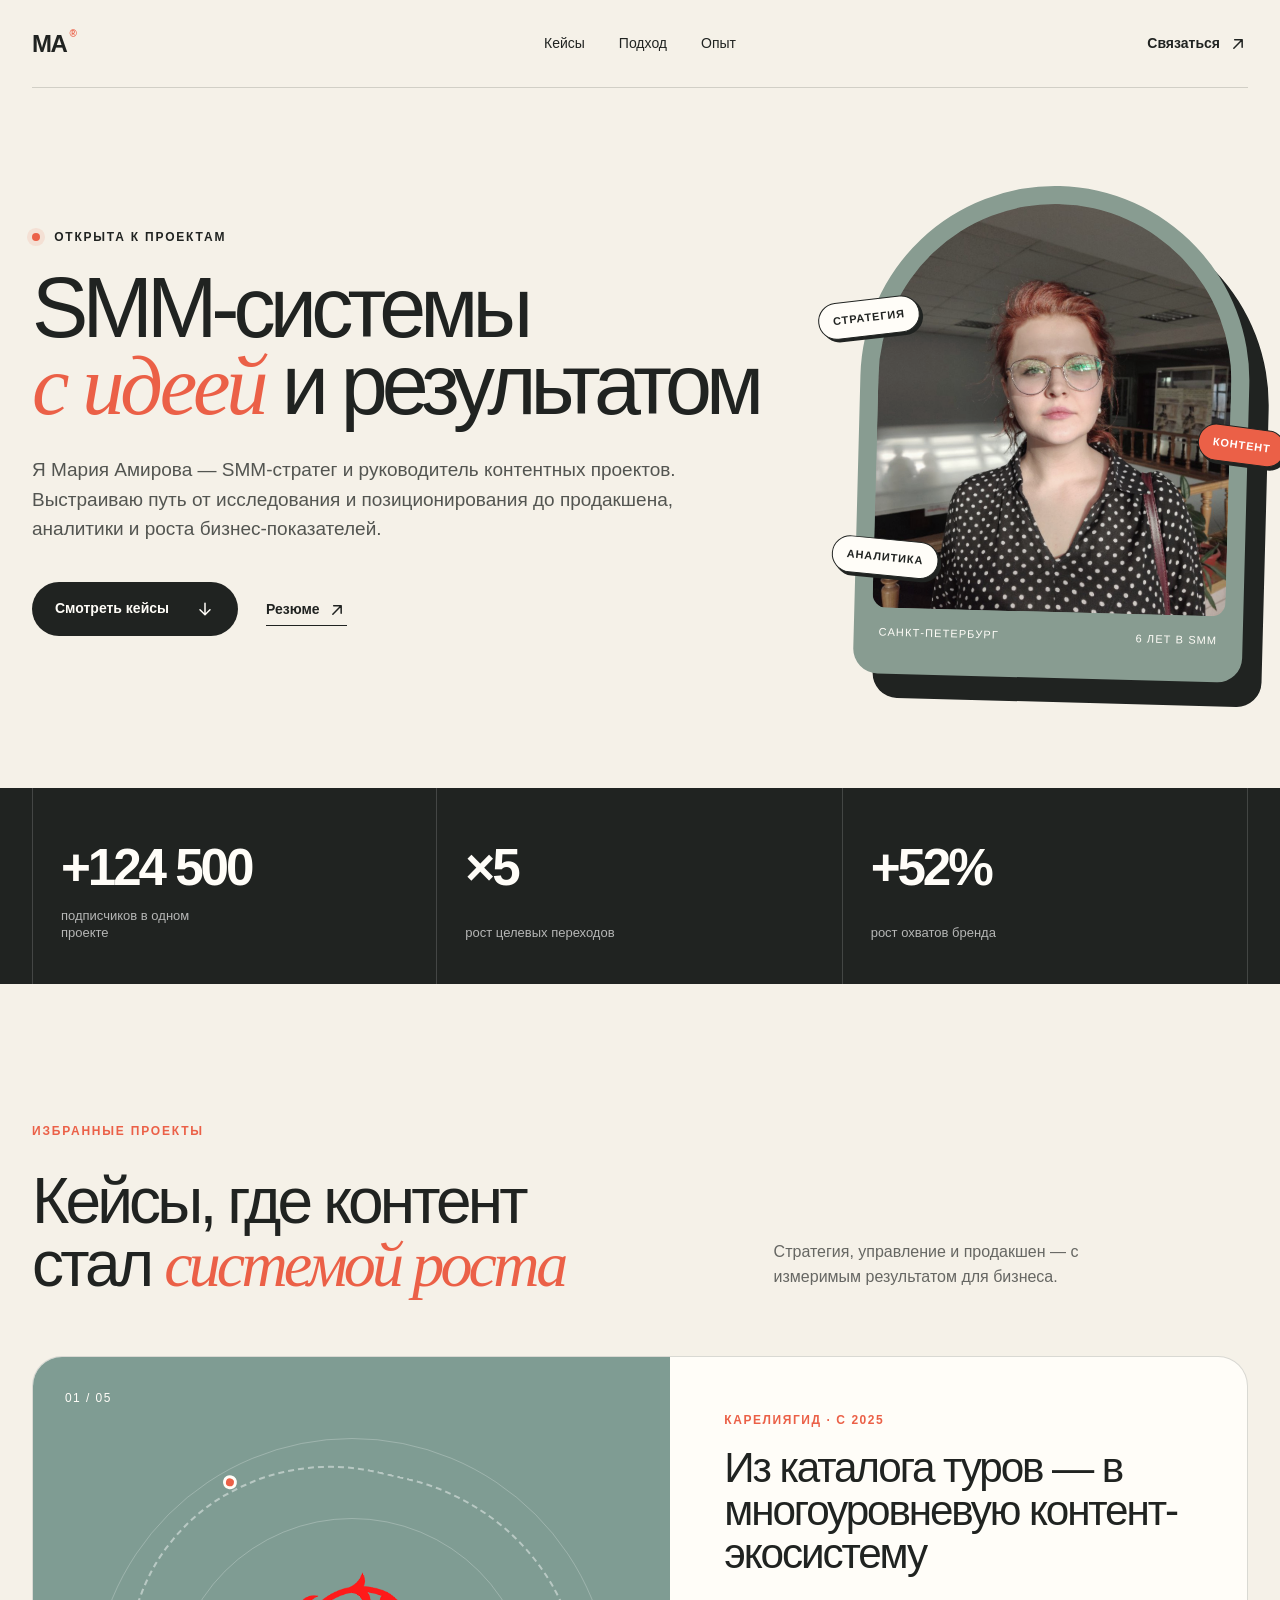
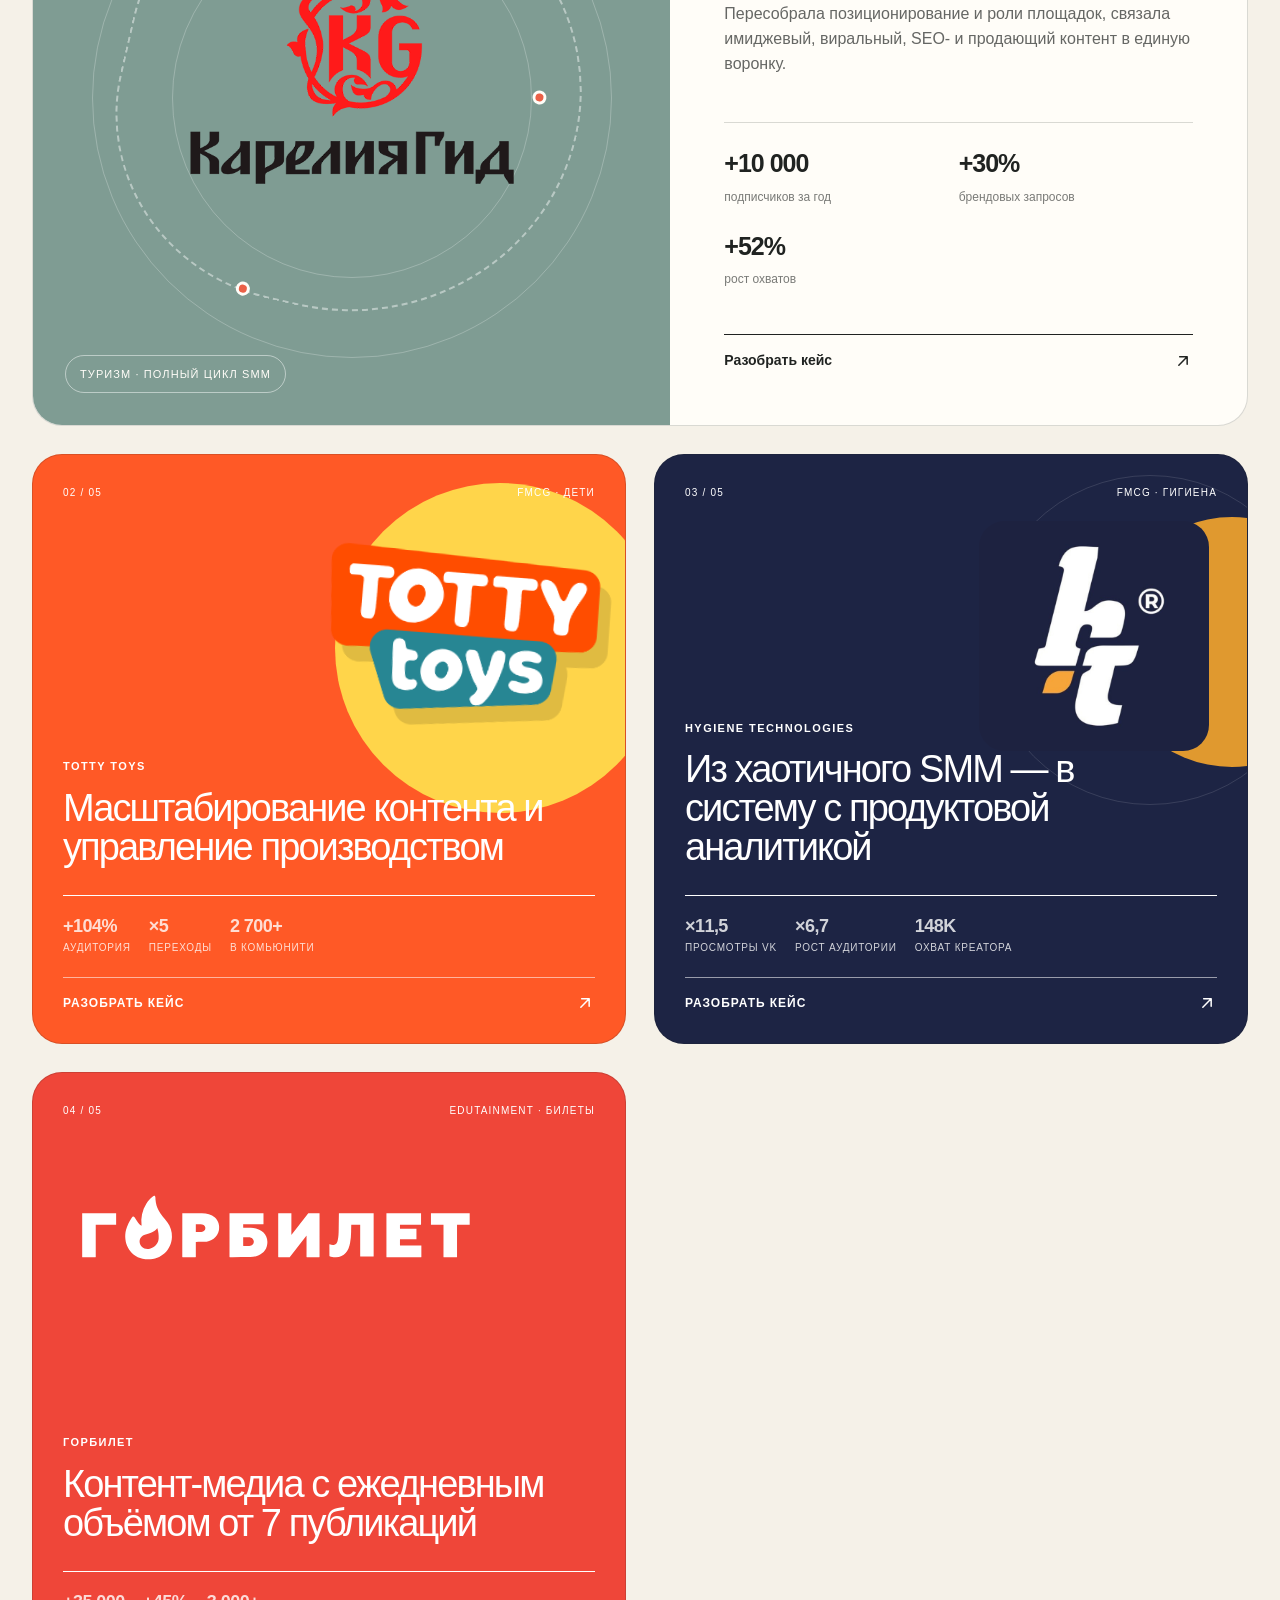
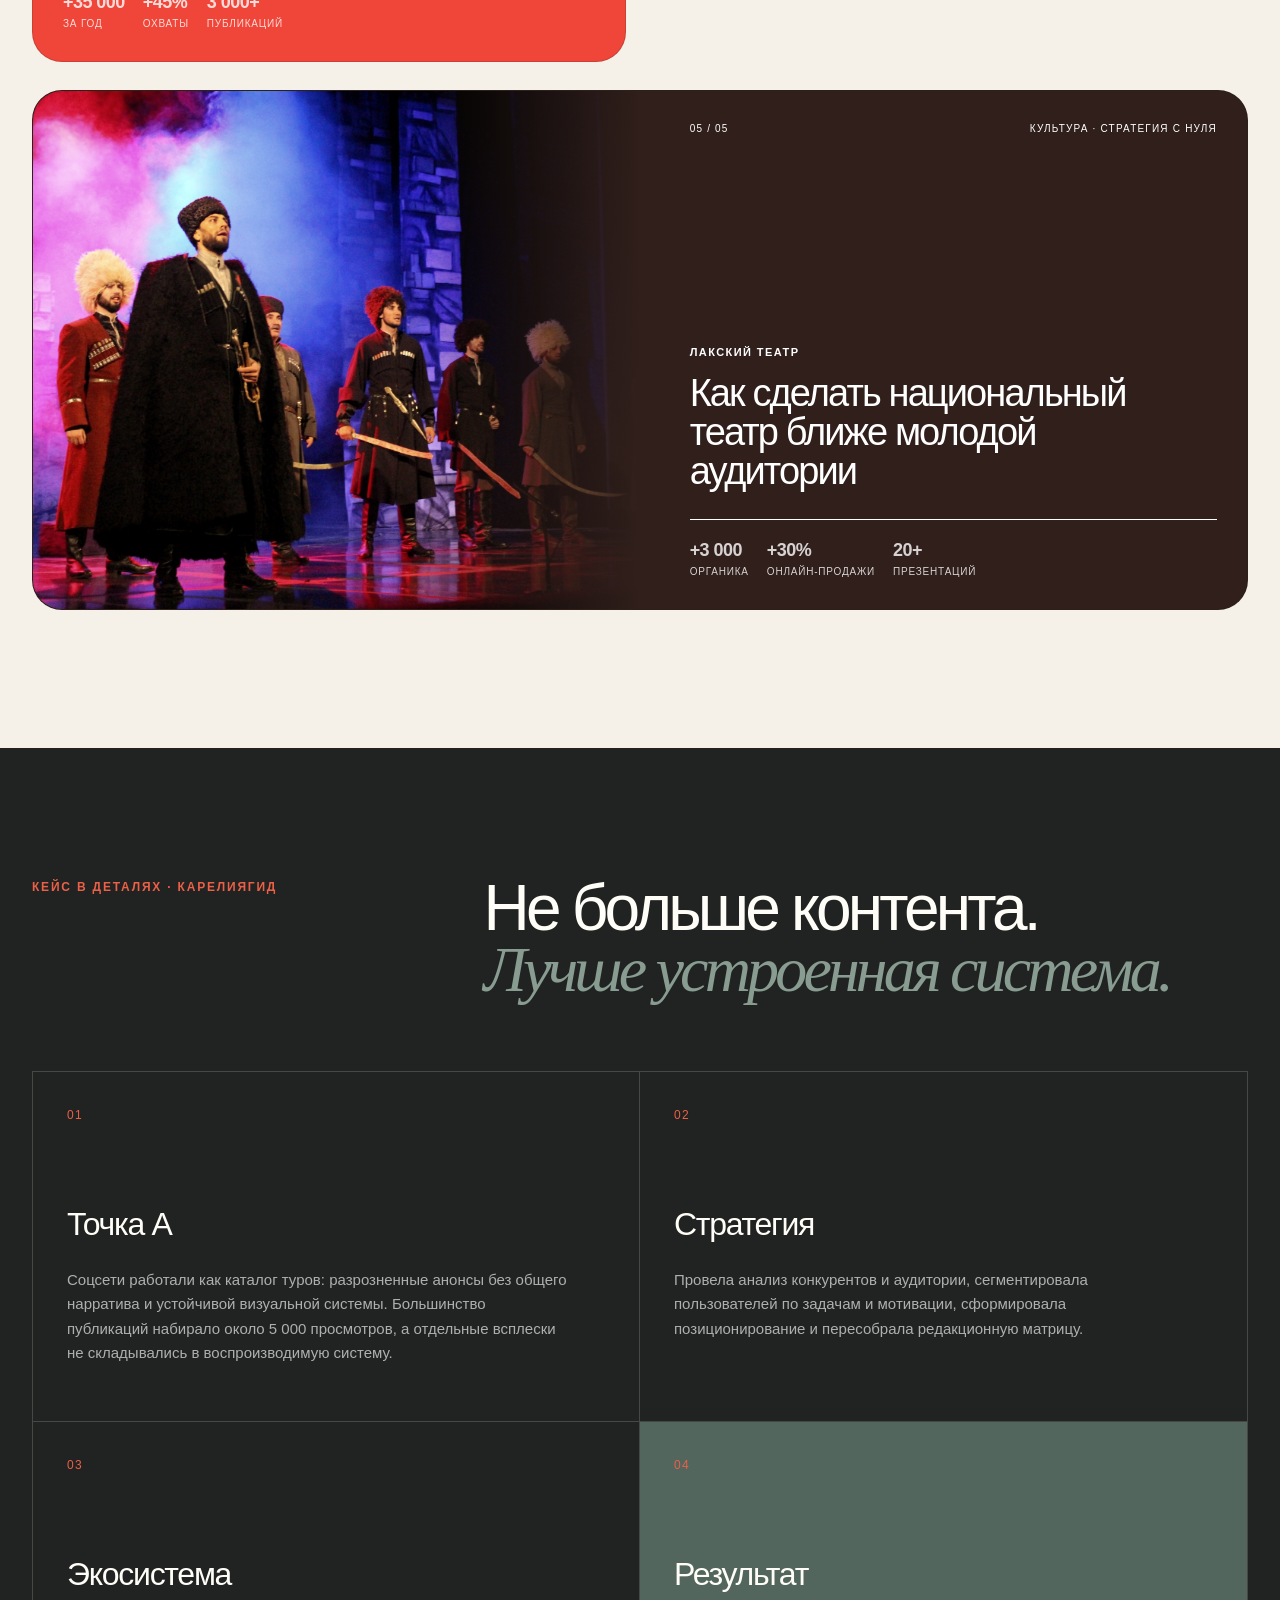
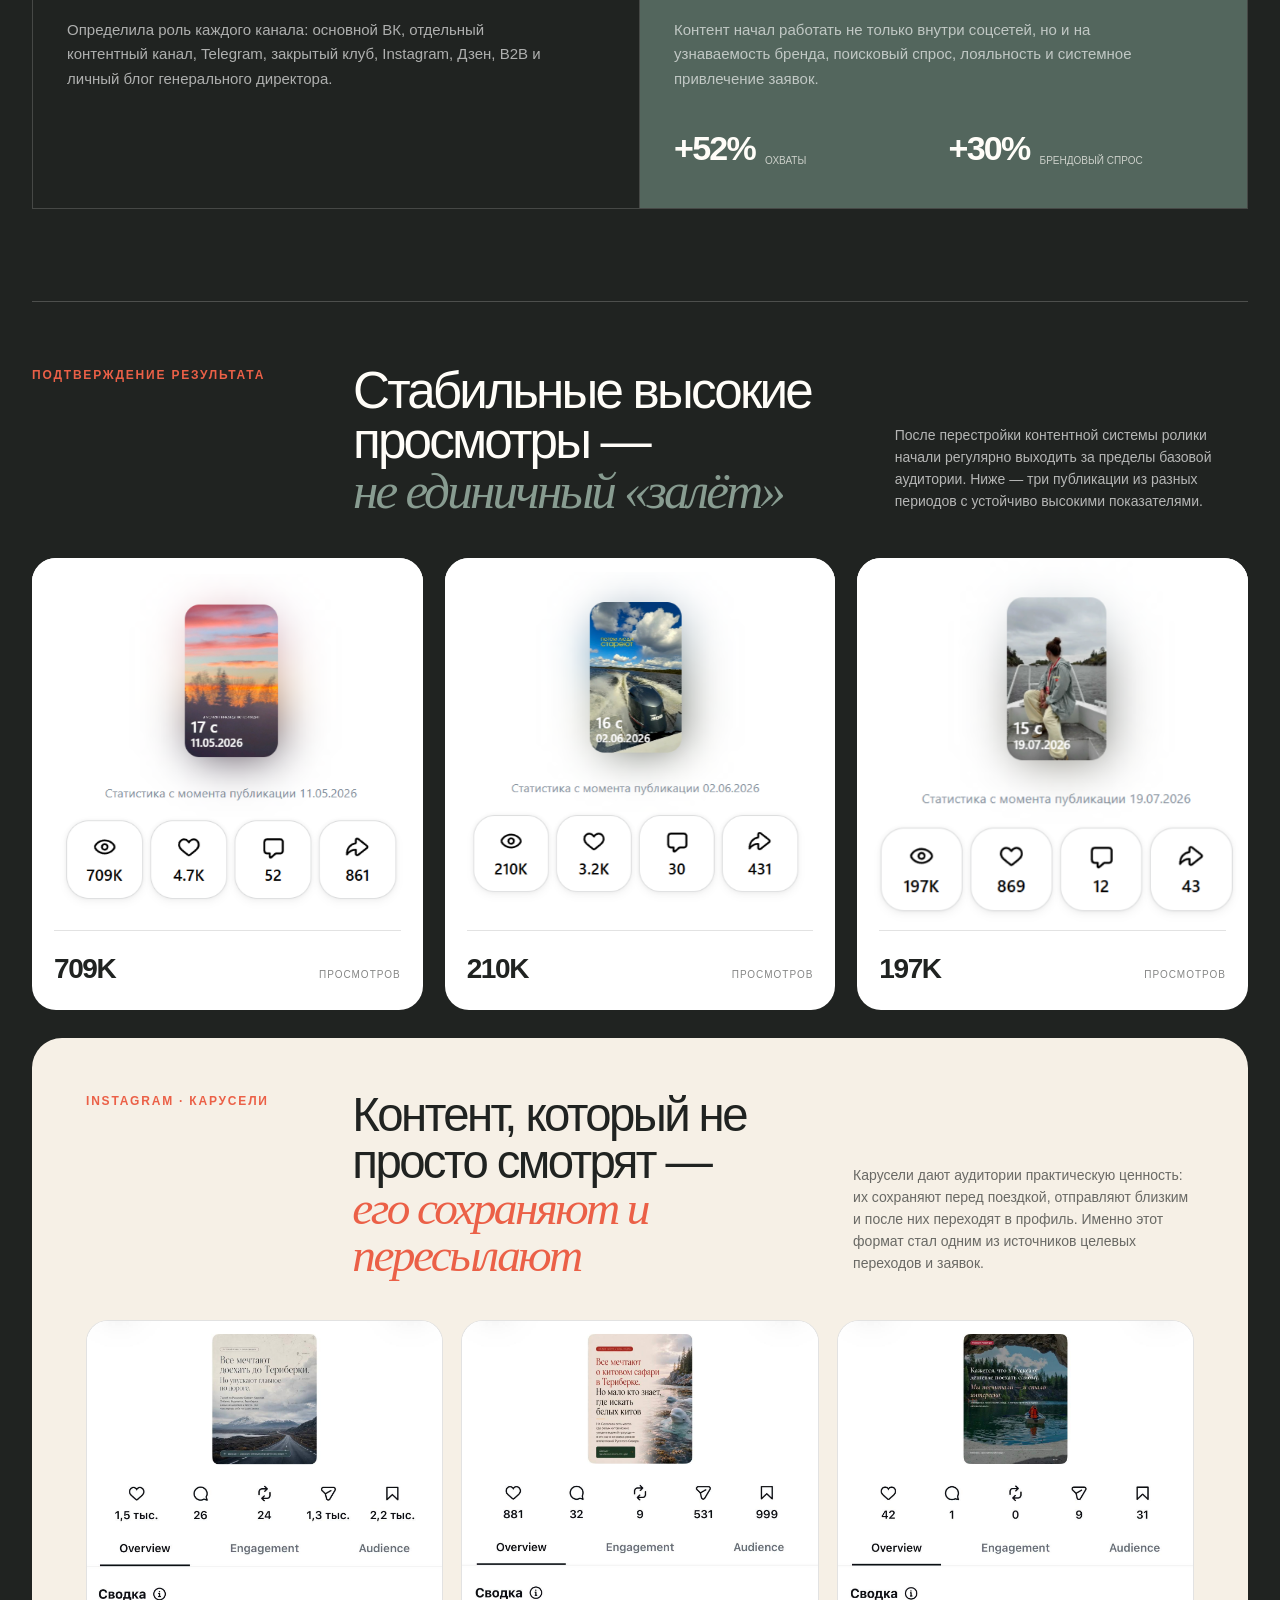
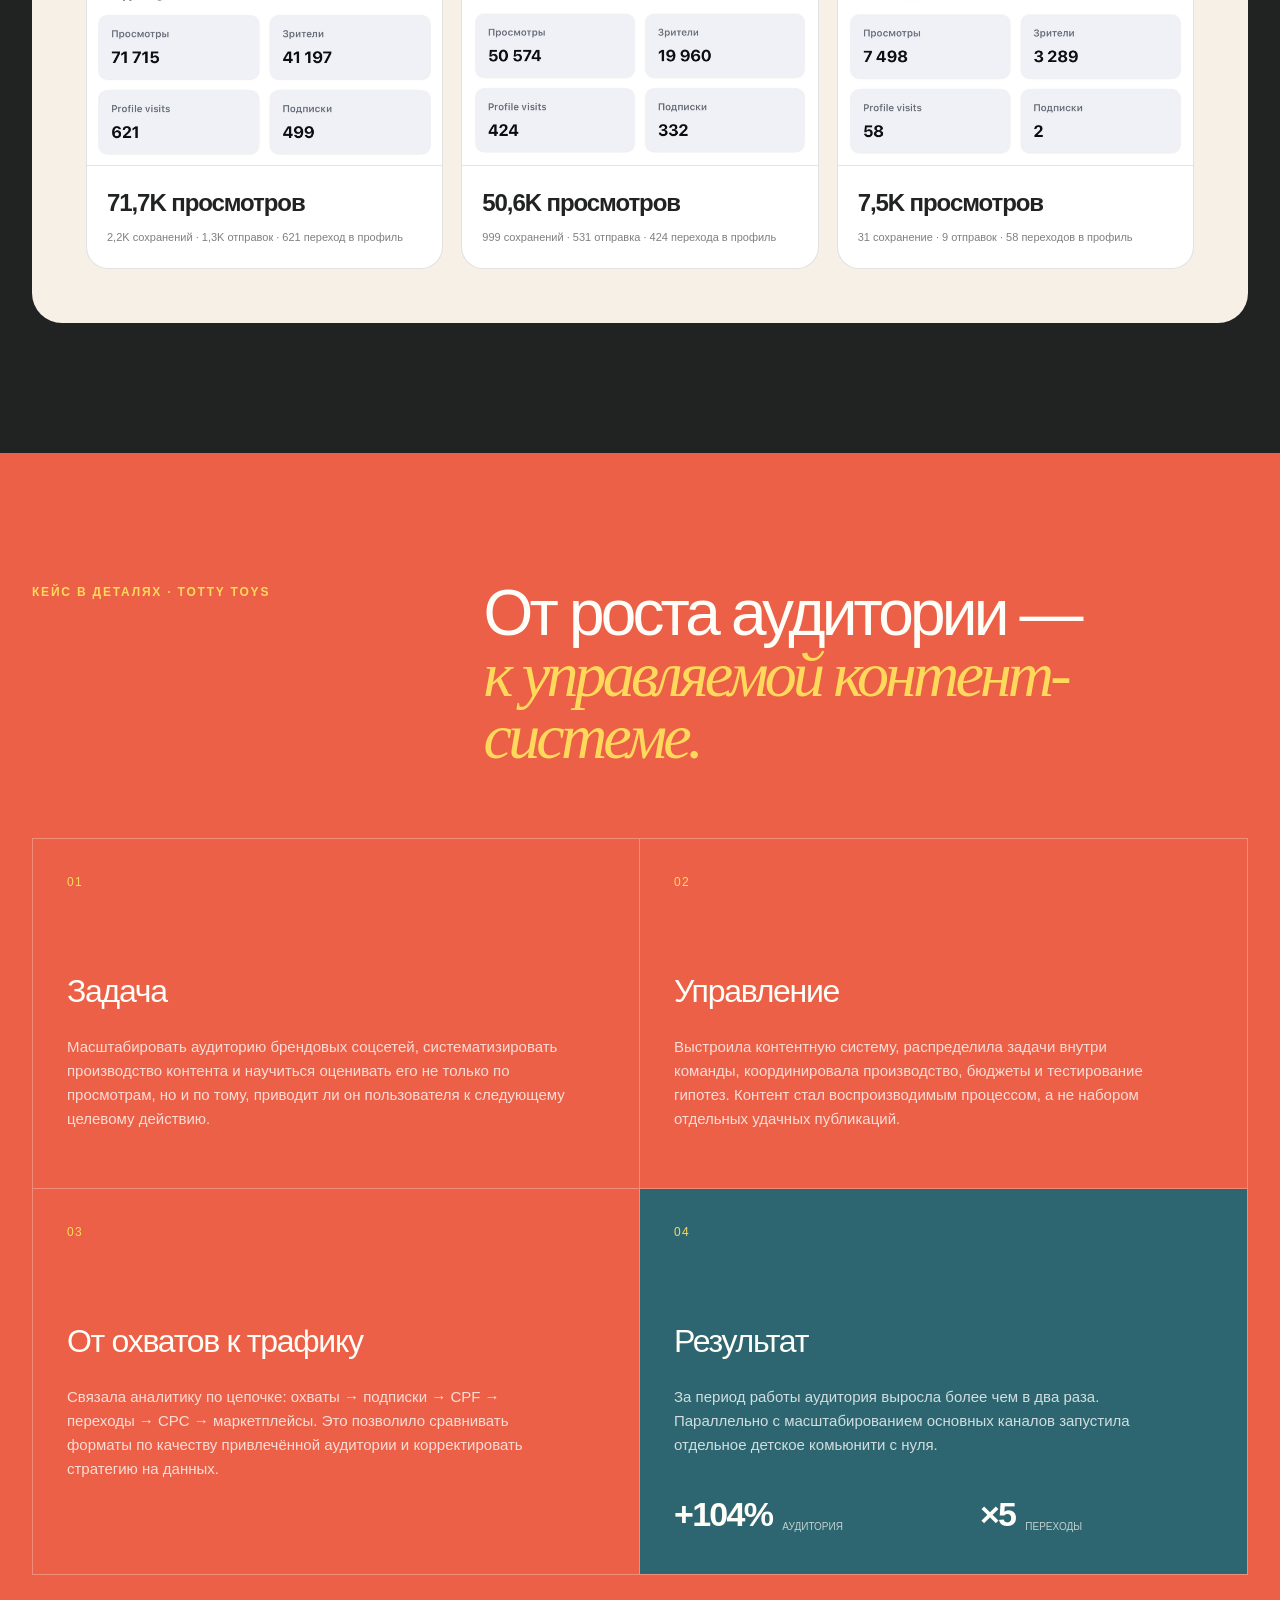
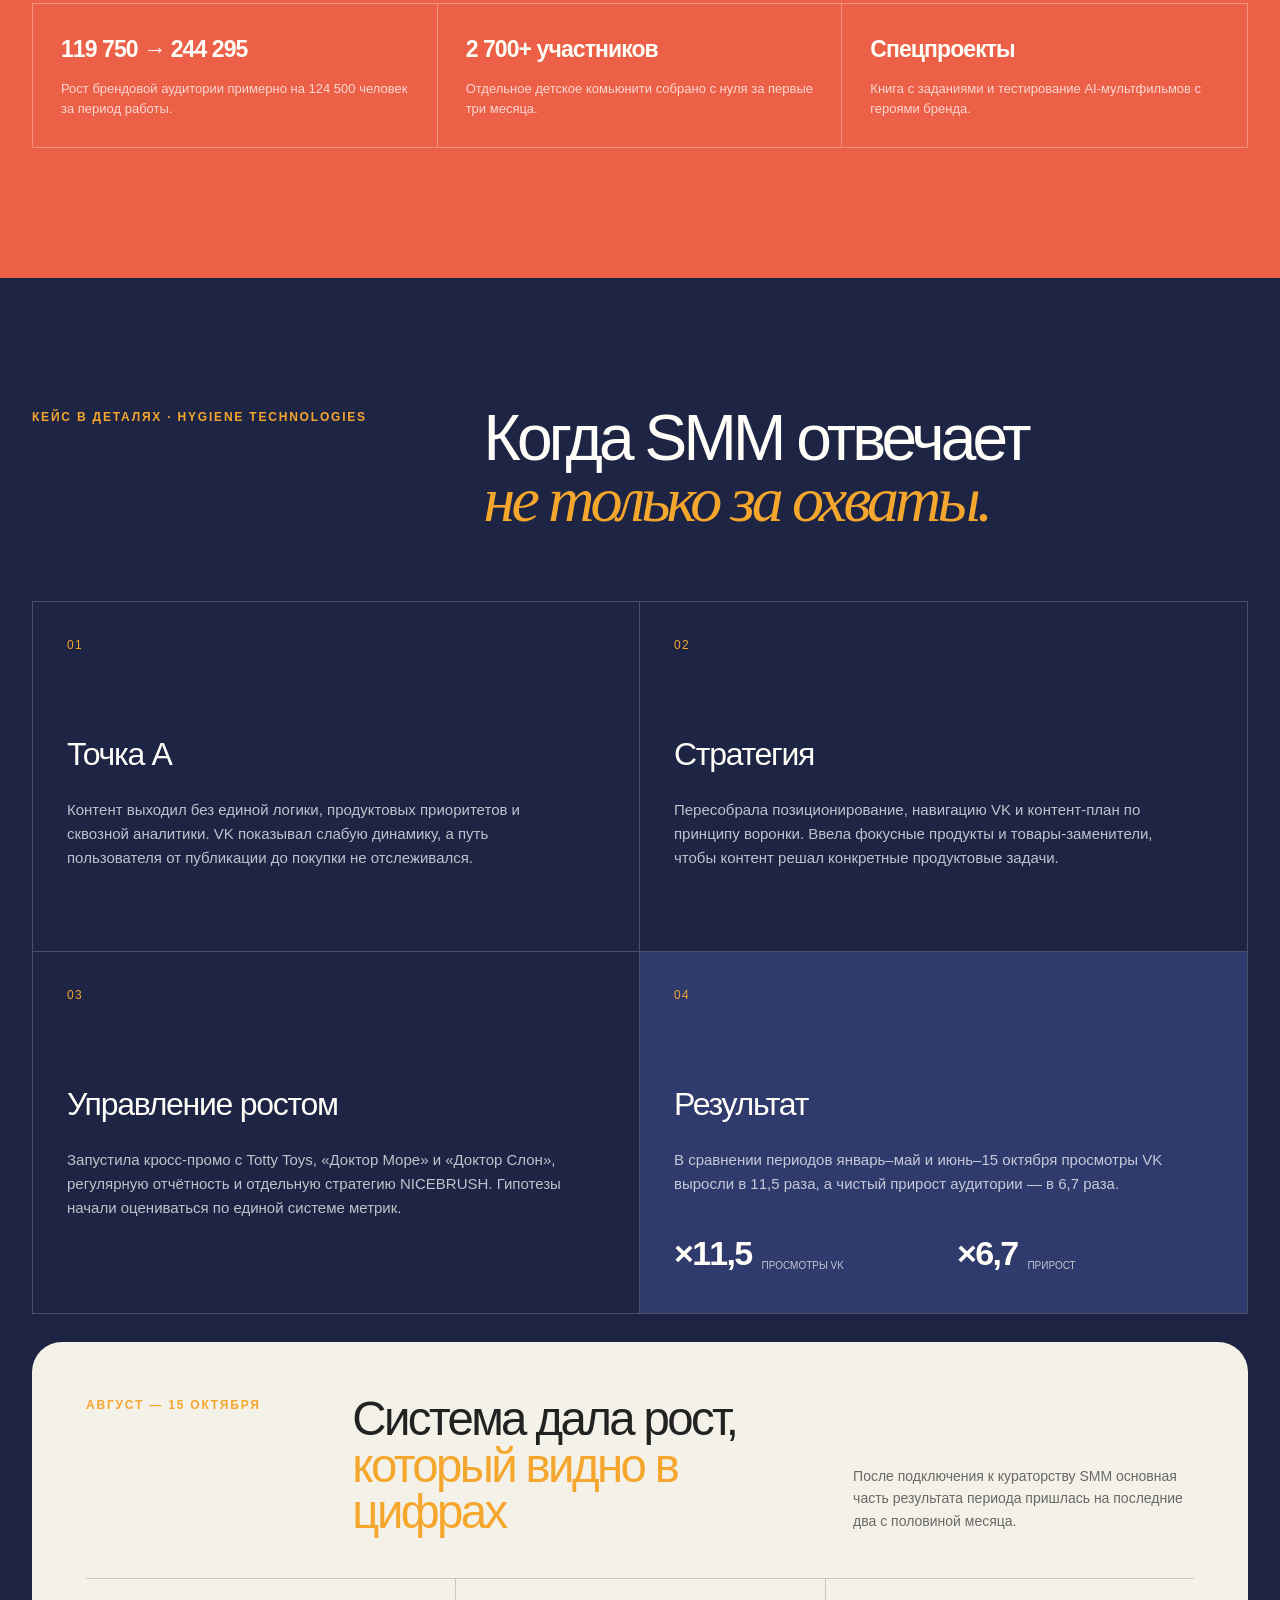
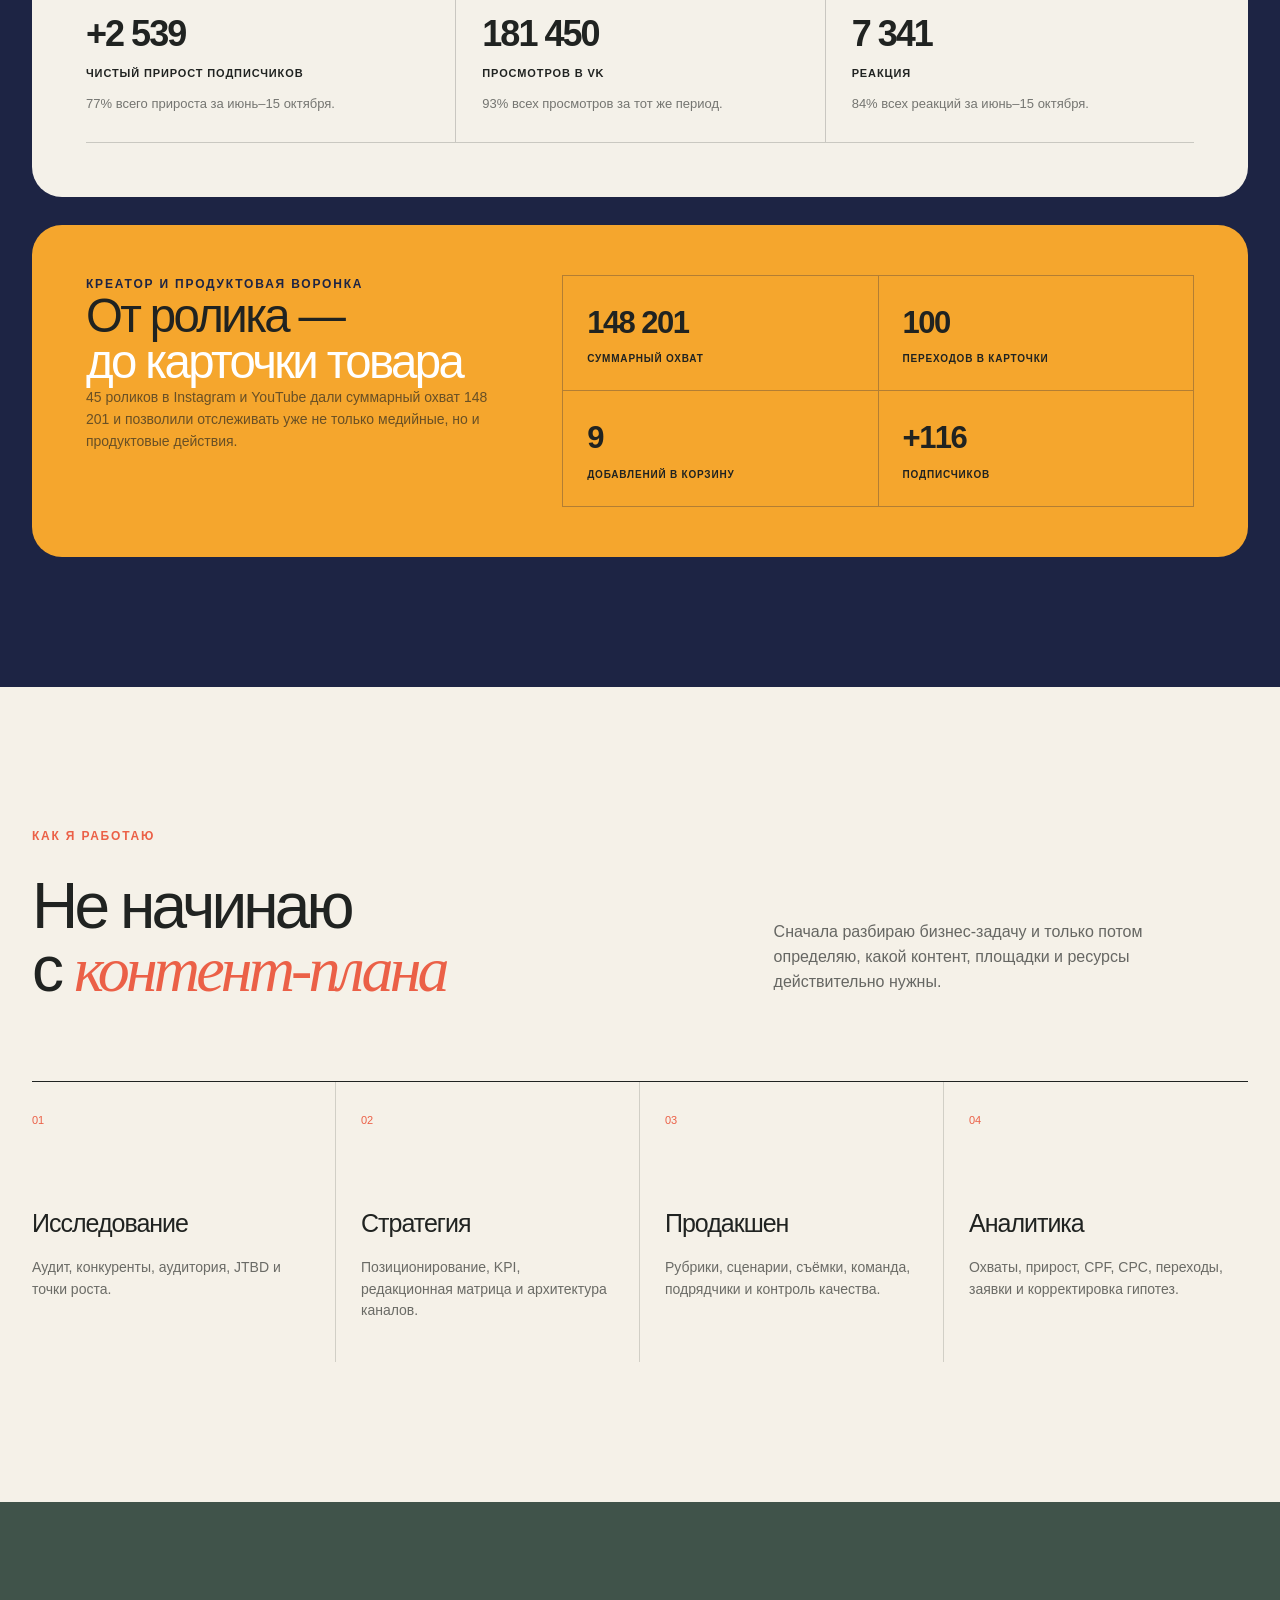
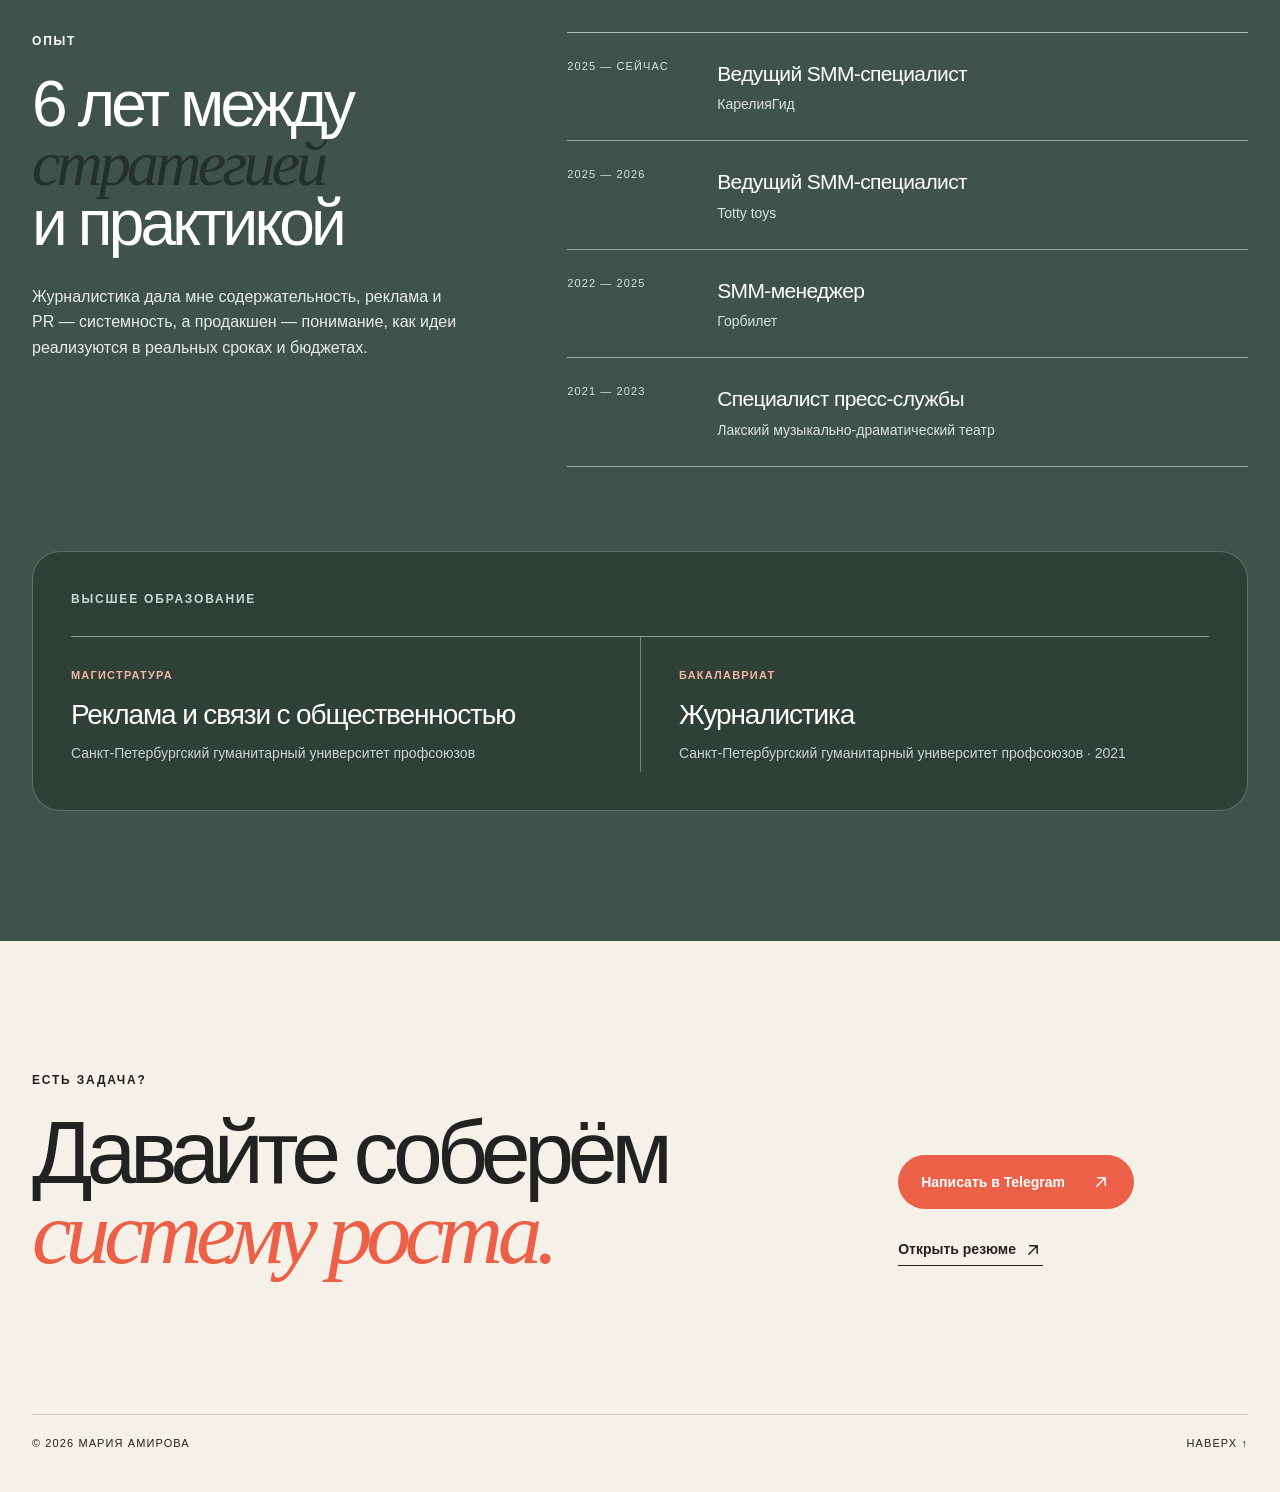
==== commit 07ee15ab: "Add Hygiene Technologies case study" ====
--- a/index.html
+++ b/index.html
@@ -1 +1 @@
-<!DOCTYPE html><html lang="ru"><head><meta charSet="utf-8"/><meta name="viewport" content="width=device-width, initial-scale=1"/><link rel="preload" href="/assets/maria-amirova.jpg" as="image"/><link rel="preload" href="/assets/kareliagid-logo.png" as="image"/><link rel="preload" href="/assets/totty-toys-logo.png" as="image"/><link rel="preload" href="/assets/gorbilet-logo.svg" as="image"/><link rel="preload" href="/assets/lak-theatre-performance.jpg" as="image"/><link rel="preload" href="/assets/karelia-vk-709k.png" as="image"/><link rel="preload" href="/assets/karelia-vk-210k.png" as="image"/><link rel="preload" href="/assets/karelia-vk-197k.png" as="image"/><link rel="preload" href="/assets/karelia-instagram-teriberka.jpg" as="image"/><link rel="preload" href="/assets/karelia-instagram-whales.jpg" as="image"/><link rel="stylesheet" href="/_next/static/chunks/0oou5qmk8vk_i.css" data-precedence="next"/><link rel="preload" as="script" fetchPriority="low" href="/_next/static/chunks/15xrurgzs99gv.js"/><script src="/_next/static/chunks/0t2z5hkh7v~~b.js" async=""></script><script src="/_next/static/chunks/07lhk_q6pmm3r.js" async=""></script><script src="/_next/static/chunks/turbopack-08lz5pl99x_po.js" async=""></script><script src="/_next/static/chunks/0dbhjjzl8qfwv.js" async=""></script><link rel="preload" href="/assets/karelia-instagram-ruskeala.jpg" as="image"/><title>Мария Амирова — SMM-стратег</title><meta name="description" content="Портфолио SMM-стратега и руководителя контентных проектов Марии Амировой."/><link rel="shortcut icon" href="/favicon.svg"/><link rel="icon" href="/favicon.svg"/><script src="/_next/static/chunks/03~yq9q893hmn.js" noModule=""></script></head><body><div hidden=""><!--$--><!--/$--></div><main><header class="site-header shell"><a class="wordmark" href="#top" aria-label="На главную">MA<span>®</span></a><nav aria-label="Основная навигация"><a href="#cases">Кейсы</a><a href="#approach">Подход</a><a href="#experience">Опыт</a></nav><a class="header-contact" href="https://t.me/mari_igalas" target="_blank" rel="noreferrer">Связаться <svg aria-hidden="true" viewBox="0 0 24 24" class="icon"><path d="M7 17 17 7M8 7h9v9" fill="none" stroke="currentColor" stroke-width="1.8" stroke-linecap="round" stroke-linejoin="round"></path></svg></a></header><section class="hero shell" id="top"><div class="hero-copy"><p class="eyebrow"><span class="live-dot"></span> Открыта к проектам</p><h1>SMM-системы<br/><span>с идеей</span> и результатом</h1><p class="hero-lead">Я Мария Амирова — SMM-стратег и руководитель контентных проектов. Выстраиваю путь от исследования и позиционирования до продакшена, аналитики и роста бизнес-показателей.</p><div class="hero-actions"><a class="button button-dark" href="#cases">Смотреть кейсы <svg aria-hidden="true" viewBox="0 0 24 24" class="icon"><path d="M12 5v14m0 0 6-6m-6 6-6-6" fill="none" stroke="currentColor" stroke-width="1.8" stroke-linecap="round" stroke-linejoin="round"></path></svg></a><a class="text-link" href="https://kudrovo.hh.ru/resume/9359d666ff05dd0fec0039ed1f5156554a3853" target="_blank" rel="noreferrer">Резюме <svg aria-hidden="true" viewBox="0 0 24 24" class="icon"><path d="M7 17 17 7M8 7h9v9" fill="none" stroke="currentColor" stroke-width="1.8" stroke-linecap="round" stroke-linejoin="round"></path></svg></a></div></div><div class="portrait-card" aria-label="Мария Амирова"><div class="portrait-orbit orbit-one">стратегия</div><div class="portrait-orbit orbit-two">контент</div><div class="portrait-orbit orbit-three">аналитика</div><img src="/assets/maria-amirova.jpg" alt="Мария Амирова"/><div class="portrait-caption"><span>Санкт-Петербург</span><span>6 лет в SMM</span></div></div></section><section class="metrics" aria-label="Ключевые результаты"><div class="shell metrics-grid metrics-grid-three"><article><strong>+124 500</strong><span>подписчиков в одном проекте</span></article><article><strong>×5</strong><span>рост целевых переходов</span></article><article><strong>+52%</strong><span>рост охватов бренда</span></article></div></section><section class="cases shell" id="cases"><div class="section-heading"><p class="eyebrow">Избранные проекты</p><h2>Кейсы, где контент<br/>стал <span>системой роста</span></h2><p>Стратегия, управление и продакшен — с измеримым результатом для бизнеса.</p></div><article class="featured-case"><div class="case-visual karelia-visual"><div class="case-index">01 / 04</div><img class="case-logo-image karelia-logo" src="/assets/kareliagid-logo.png" alt="КарелияГид"/><div class="route-line" aria-hidden="true"><span class="route-dot dot-a"></span><span class="route-dot dot-b"></span><span class="route-dot dot-c"></span></div><div class="case-tag">Туризм · полный цикл SMM</div></div><div class="case-content"><div><p class="case-kicker">КарелияГид · с 2025</p><h3>Из каталога туров — в многоуровневую контент-экосистему</h3><p class="case-summary">Пересобрала позиционирование и роли площадок, связала имиджевый, виральный, SEO- и продающий контент в единую воронку.</p></div><div class="case-results"><div><strong>+10 000</strong><span>подписчиков за год</span></div><div><strong>+30%</strong><span>брендовых запросов</span></div><div><strong>+52%</strong><span>рост охватов</span></div></div><a class="case-link" href="#karelia-details">Разобрать кейс <svg aria-hidden="true" viewBox="0 0 24 24" class="icon"><path d="M7 17 17 7M8 7h9v9" fill="none" stroke="currentColor" stroke-width="1.8" stroke-linecap="round" stroke-linejoin="round"></path></svg></a></div></article><div class="case-grid"><article class="case-card totty-card"><div class="case-card-top"><span>02 / 04</span><span>FMCG · дети</span></div><img src="/assets/totty-toys-logo.png" alt="Totty toys"/><div class="case-card-copy"><p>Totty toys</p><h3>Масштабирование контента и управление производством</h3><div class="mini-results"><span><strong>+104%</strong> аудитория</span><span><strong>×5</strong> переходы</span><span><strong>2 700+</strong> в комьюнити</span></div><a class="card-detail-link" href="#totty-details">Разобрать кейс <svg aria-hidden="true" viewBox="0 0 24 24" class="icon"><path d="M7 17 17 7M8 7h9v9" fill="none" stroke="currentColor" stroke-width="1.8" stroke-linecap="round" stroke-linejoin="round"></path></svg></a></div></article><article class="case-card gorbilet-card"><div class="case-card-top"><span>03 / 04</span><span>Edutainment · билеты</span></div><img class="gorbilet-logo" src="/assets/gorbilet-logo.svg" alt="Горбилет"/><div class="case-card-copy"><p>Горбилет</p><h3>Контент-медиа с ежедневным объёмом от 7 публикаций</h3><div class="mini-results"><span><strong>+35 000</strong> за год</span><span><strong>+45%</strong> охваты</span><span><strong>3 000+</strong> публикаций</span></div></div></article><article class="case-card theatre-card"><div class="theatre-photo"><img src="/assets/lak-theatre-performance.jpg" alt="Сцена из спектакля Лакского музыкально-драматического театра"/></div><div class="case-card-top"><span>04 / 04</span><span>Культура · стратегия с нуля</span></div><div class="case-card-copy"><p>Лакский театр</p><h3>Как сделать национальный театр ближе молодой аудитории</h3><div class="mini-results"><span><strong>+3 000</strong> органика</span><span><strong>+30%</strong> онлайн-продажи</span><span><strong>20+</strong> презентаций</span></div></div></article></div></section><section class="case-deep-dive" id="karelia-details"><div class="shell"><div class="deep-intro"><p class="eyebrow">Кейс в деталях · КарелияГид</p><h2>Не больше контента.<br/><span>Лучше устроенная система.</span></h2></div><div class="deep-grid"><article><span class="step-number">01</span><h3>Точка А</h3><p>Соцсети работали как каталог туров: разрозненные анонсы без общего нарратива и устойчивой визуальной системы. Большинство публикаций набирало около 5 000 просмотров, а отдельные всплески не складывались в воспроизводимую систему.</p></article><article><span class="step-number">02</span><h3>Стратегия</h3><p>Провела анализ конкурентов и аудитории, сегментировала пользователей по задачам и мотивации, сформировала позиционирование и пересобрала редакционную матрицу.</p></article><article><span class="step-number">03</span><h3>Экосистема</h3><p>Определила роль каждого канала: основной ВК, отдельный контентный канал, Telegram, закрытый клуб, Instagram, Дзен, B2B и личный блог генерального директора.</p></article><article class="deep-result"><span class="step-number">04</span><h3>Результат</h3><p>Контент начал работать не только внутри соцсетей, но и на узнаваемость бренда, поисковый спрос, лояльность и системное привлечение заявок.</p><div><strong>+52%</strong><span>охваты</span><strong>+30%</strong><span>брендовый спрос</span></div></article></div><div class="views-proof"><div class="views-proof-heading"><p class="eyebrow">Подтверждение результата</p><h3>Стабильные высокие просмотры —<br/><span>не единичный «залёт»</span></h3><p>После перестройки контентной системы ролики начали регулярно выходить за пределы базовой аудитории. Ниже — три публикации из разных периодов с устойчиво высокими показателями.</p></div><div class="views-proof-grid"><figure><img src="/assets/karelia-vk-709k.png" alt="Статистика VK Клипа: 709 тысяч просмотров"/><figcaption><strong>709K</strong><span>просмотров</span></figcaption></figure><figure><img src="/assets/karelia-vk-210k.png" alt="Статистика VK Клипа: 210 тысяч просмотров"/><figcaption><strong>210K</strong><span>просмотров</span></figcaption></figure><figure><img src="/assets/karelia-vk-197k.png" alt="Статистика VK Клипа: 197 тысяч просмотров"/><figcaption><strong>197K</strong><span>просмотров</span></figcaption></figure></div></div><div class="instagram-proof"><div class="instagram-proof-heading"><p class="eyebrow">Instagram · карусели</p><h3>Контент, который не просто смотрят —<br/><span>его сохраняют и пересылают</span></h3><p>Карусели дают аудитории практическую ценность: их сохраняют перед поездкой, отправляют близким и после них переходят в профиль. Именно этот формат стал одним из источников целевых переходов и заявок.</p></div><div class="instagram-proof-grid"><figure><img src="/assets/karelia-instagram-teriberka.jpg" alt="Статистика Instagram-карусели о маршруте в Териберку"/><figcaption><strong>71,7K просмотров</strong><span>2,2K сохранений · 1,3K отправок · 621 переход в профиль</span></figcaption></figure><figure><img src="/assets/karelia-instagram-whales.jpg" alt="Статистика Instagram-карусели о китовом сафари"/><figcaption><strong>50,6K просмотров</strong><span>999 сохранений · 531 отправка · 424 перехода в профиль</span></figcaption></figure><figure><img src="/assets/karelia-instagram-ruskeala.jpg" alt="Статистика Instagram-карусели о поездке в Рускеалу"/><figcaption><strong>7,5K просмотров</strong><span>31 сохранение · 9 отправок · 58 переходов в профиль</span></figcaption></figure></div></div></div></section><section class="case-deep-dive totty-deep-dive" id="totty-details"><div class="shell"><div class="deep-intro"><p class="eyebrow">Кейс в деталях · Totty toys</p><h2>От роста аудитории —<br/><span>к управляемой контент-системе.</span></h2></div><div class="deep-grid"><article><span class="step-number">01</span><h3>Задача</h3><p>Масштабировать аудиторию брендовых соцсетей, систематизировать производство контента и научиться оценивать его не только по просмотрам, но и по тому, приводит ли он пользователя к следующему целевому действию.</p></article><article><span class="step-number">02</span><h3>Управление</h3><p>Выстроила контентную систему, распределила задачи внутри команды, координировала производство, бюджеты и тестирование гипотез. Контент стал воспроизводимым процессом, а не набором отдельных удачных публикаций.</p></article><article><span class="step-number">03</span><h3>От охватов к трафику</h3><p>Связала аналитику по цепочке: охваты → подписки → CPF → переходы → CPC → маркетплейсы. Это позволило сравнивать форматы по качеству привлечённой аудитории и корректировать стратегию на данных.</p></article><article class="deep-result totty-result"><span class="step-number">04</span><h3>Результат</h3><p>За период работы аудитория выросла более чем в два раза. Параллельно с масштабированием основных каналов запустила отдельное детское комьюнити с нуля.</p><div><strong>+104%</strong><span>аудитория</span><strong>×5</strong><span>переходы</span></div></article></div><div class="totty-proof"><article><span>119 750 → 244 295</span><p>Рост брендовой аудитории примерно на 124 500 человек за период работы.</p></article><article><span>2 700+ участников</span><p>Отдельное детское комьюнити собрано с нуля за первые три месяца.</p></article><article><span>Спецпроекты</span><p>Книга с заданиями и тестирование AI-мультфильмов с героями бренда.</p></article></div></div></section><section class="approach shell" id="approach"><div class="section-heading compact-heading"><p class="eyebrow">Как я работаю</p><h2>Не начинаю<br/>с <span>контент-плана</span></h2><p>Сначала разбираю бизнес-задачу и только потом определяю, какой контент, площадки и ресурсы действительно нужны.</p></div><div class="approach-track"><article><span>01</span><h3>Исследование</h3><p>Аудит, конкуренты, аудитория, JTBD и точки роста.</p></article><article><span>02</span><h3>Стратегия</h3><p>Позиционирование, KPI, редакционная матрица и архитектура каналов.</p></article><article><span>03</span><h3>Продакшен</h3><p>Рубрики, сценарии, съёмки, команда, подрядчики и контроль качества.</p></article><article><span>04</span><h3>Аналитика</h3><p>Охваты, прирост, CPF, CPC, переходы, заявки и корректировка гипотез.</p></article></div></section><section class="experience" id="experience"><div class="shell experience-grid"><div class="experience-title"><p class="eyebrow">Опыт</p><h2>6 лет между<br/><span>стратегией</span><br/>и практикой</h2><p>Журналистика дала мне содержательность, реклама и PR — системность, а продакшен — понимание, как идеи реализуются в реальных сроках и бюджетах.</p></div><div class="timeline"><article><span>2025 — сейчас</span><div><h3>Ведущий SMM-специалист</h3><p>КарелияГид</p></div></article><article><span>2025 — 2026</span><div><h3>Ведущий SMM-специалист</h3><p>Totty toys</p></div></article><article><span>2022 — 2025</span><div><h3>SMM-менеджер</h3><p>Горбилет</p></div></article><article><span>2021 — 2023</span><div><h3>Специалист пресс-службы</h3><p>Лакский музыкально-драматический театр</p></div></article></div><div class="education-panel"><p class="eyebrow">Высшее образование</p><div class="education-grid"><article><span>Магистратура</span><h3>Реклама и связи с общественностью</h3><p>Санкт-Петербургский гуманитарный университет профсоюзов</p></article><article><span>Бакалавриат</span><h3>Журналистика</h3><p>Санкт-Петербургский гуманитарный университет профсоюзов · 2021</p></article></div></div></div></section><footer class="footer shell"><div><p class="eyebrow">Есть задача?</p><h2>Давайте соберём<br/><span>систему роста.</span></h2></div><div class="footer-actions"><a class="button button-coral" href="https://t.me/mari_igalas" target="_blank" rel="noreferrer">Написать в Telegram <svg aria-hidden="true" viewBox="0 0 24 24" class="icon"><path d="M7 17 17 7M8 7h9v9" fill="none" stroke="currentColor" stroke-width="1.8" stroke-linecap="round" stroke-linejoin="round"></path></svg></a><a class="text-link" href="https://kudrovo.hh.ru/resume/9359d666ff05dd0fec0039ed1f5156554a3853" target="_blank" rel="noreferrer">Открыть резюме <svg aria-hidden="true" viewBox="0 0 24 24" class="icon"><path d="M7 17 17 7M8 7h9v9" fill="none" stroke="currentColor" stroke-width="1.8" stroke-linecap="round" stroke-linejoin="round"></path></svg></a></div><div class="footer-bottom"><span>© 2026 Мария Амирова</span><a href="#top">Наверх ↑</a></div></footer></main><!--$--><!--/$--><script src="/_next/static/chunks/15xrurgzs99gv.js" id="_R_" async=""></script><script>(self.__next_f=self.__next_f||[]).push([0])</script><script>self.__next_f.push([1,"1:\"$Sreact.fragment\"\n2:I[39756,[\"/_next/static/chunks/0dbhjjzl8qfwv.js\"],\"default\"]\n3:I[37457,[\"/_next/static/chunks/0dbhjjzl8qfwv.js\"],\"default\"]\nd:I[68027,[\"/_next/static/chunks/0dbhjjzl8qfwv.js\"],\"default\",1]\n:HL[\"/_next/static/chunks/0oou5qmk8vk_i.css\",\"style\"]\n:HL[\"/assets/maria-amirova.jpg\",\"image\"]\n"])</script><script>self.__next_f.push([1,"0:{\"P\":null,\"c\":[\"\",\"\"],\"q\":\"\",\"i\":false,\"f\":[[[\"\",{\"children\":[\"__PAGE__\",{}]},\"$undefined\",\"$undefined\",16],[[\"$\",\"$1\",\"c\",{\"children\":[[[\"$\",\"link\",\"0\",{\"rel\":\"stylesheet\",\"href\":\"/_next/static/chunks/0oou5qmk8vk_i.css\",\"precedence\":\"next\",\"crossOrigin\":\"$undefined\",\"nonce\":\"$undefined\"}],[\"$\",\"script\",\"script-0\",{\"src\":\"/_next/static/chunks/0dbhjjzl8qfwv.js\",\"async\":true,\"nonce\":\"$undefined\"}]],[\"$\",\"html\",null,{\"lang\":\"ru\",\"children\":[\"$\",\"body\",null,{\"children\":[\"$\",\"$L2\",null,{\"parallelRouterKey\":\"children\",\"error\":\"$undefined\",\"errorStyles\":\"$undefined\",\"errorScripts\":\"$undefined\",\"template\":[\"$\",\"$L3\",null,{}],\"templateStyles\":\"$undefined\",\"templateScripts\":\"$undefined\",\"notFound\":[[[\"$\",\"title\",null,{\"children\":\"404: This page could not be found.\"}],[\"$\",\"div\",null,{\"style\":{\"fontFamily\":\"system-ui,\\\"Segoe UI\\\",Roboto,Helvetica,Arial,sans-serif,\\\"Apple Color Emoji\\\",\\\"Segoe UI Emoji\\\"\",\"height\":\"100vh\",\"textAlign\":\"center\",\"display\":\"flex\",\"flexDirection\":\"column\",\"alignItems\":\"center\",\"justifyContent\":\"center\"},\"children\":[\"$\",\"div\",null,{\"children\":[[\"$\",\"style\",null,{\"dangerouslySetInnerHTML\":{\"__html\":\"body{color:#000;background:#fff;margin:0}.next-error-h1{border-right:1px solid rgba(0,0,0,.3)}@media (prefers-color-scheme:dark){body{color:#fff;background:#000}.next-error-h1{border-right:1px solid rgba(255,255,255,.3)}}\"}}],[\"$\",\"h1\",null,{\"className\":\"next-error-h1\",\"style\":{\"display\":\"inline-block\",\"margin\":\"0 20px 0 0\",\"padding\":\"0 23px 0 0\",\"fontSize\":24,\"fontWeight\":500,\"verticalAlign\":\"top\",\"lineHeight\":\"49px\"},\"children\":404}],[\"$\",\"div\",null,{\"style\":{\"display\":\"inline-block\"},\"children\":[\"$\",\"h2\",null,{\"style\":{\"fontSize\":14,\"fontWeight\":400,\"lineHeight\":\"49px\",\"margin\":0},\"children\":\"This page could not be found.\"}]}]]}]}]],[]],\"forbidden\":\"$undefined\",\"unauthorized\":\"$undefined\"}]}]}]]}],{\"children\":[[\"$\",\"$1\",\"c\",{\"children\":[[\"$\",\"main\",null,{\"children\":[[\"$\",\"header\",null,{\"className\":\"site-header shell\",\"children\":[[\"$\",\"a\",null,{\"className\":\"wordmark\",\"href\":\"#top\",\"aria-label\":\"На главную\",\"children\":[\"MA\",[\"$\",\"span\",null,{\"children\":\"®\"}]]}],[\"$\",\"nav\",null,{\"aria-label\":\"Основная навигация\",\"children\":[[\"$\",\"a\",null,{\"href\":\"#cases\",\"children\":\"Кейсы\"}],[\"$\",\"a\",null,{\"href\":\"#approach\",\"children\":\"Подход\"}],[\"$\",\"a\",null,{\"href\":\"#experience\",\"children\":\"Опыт\"}]]}],[\"$\",\"a\",null,{\"className\":\"header-contact\",\"href\":\"https://t.me/mari_igalas\",\"target\":\"_blank\",\"rel\":\"noreferrer\",\"children\":[\"Связаться \",[\"$\",\"svg\",null,{\"aria-hidden\":\"true\",\"viewBox\":\"0 0 24 24\",\"className\":\"icon\",\"children\":[\"$\",\"path\",null,{\"d\":\"M7 17 17 7M8 7h9v9\",\"fill\":\"none\",\"stroke\":\"currentColor\",\"strokeWidth\":\"1.8\",\"strokeLinecap\":\"round\",\"strokeLinejoin\":\"round\"}]}]]}]]}],[\"$\",\"section\",null,{\"className\":\"hero shell\",\"id\":\"top\",\"children\":[[\"$\",\"div\",null,{\"className\":\"hero-copy\",\"children\":[[\"$\",\"p\",null,{\"className\":\"eyebrow\",\"children\":[[\"$\",\"span\",null,{\"className\":\"live-dot\"}],\" Открыта к проектам\"]}],[\"$\",\"h1\",null,{\"children\":[\"SMM-системы\",[\"$\",\"br\",null,{}],[\"$\",\"span\",null,{\"children\":\"с идеей\"}],\" и результатом\"]}],[\"$\",\"p\",null,{\"className\":\"hero-lead\",\"children\":\"Я Мария Амирова — SMM-стратег и руководитель контентных проектов. Выстраиваю путь от исследования и позиционирования до продакшена, аналитики и роста бизнес-показателей.\"}],[\"$\",\"div\",null,{\"className\":\"hero-actions\",\"children\":[[\"$\",\"a\",null,{\"className\":\"button button-dark\",\"href\":\"#cases\",\"children\":[\"Смотреть кейсы \",[\"$\",\"svg\",null,{\"aria-hidden\":\"true\",\"viewBox\":\"0 0 24 24\",\"className\":\"icon\",\"children\":[\"$\",\"path\",null,{\"d\":\"M12 5v14m0 0 6-6m-6 6-6-6\",\"fill\":\"none\",\"stroke\":\"currentColor\",\"strokeWidth\":\"1.8\",\"strokeLinecap\":\"round\",\"strokeLinejoin\":\"round\"}]}]]}],[\"$\",\"a\",null,{\"className\":\"text-link\",\"href\":\"https://kudrovo.hh.ru/resume/9359d666ff05dd0fec0039ed1f5156554a3853\",\"target\":\"_blank\",\"rel\":\"noreferrer\",\"children\":[\"Резюме \",[\"$\",\"svg\",null,{\"aria-hidden\":\"true\",\"viewBox\":\"0 0 24 24\",\"className\":\"icon\",\"children\":[\"$\",\"path\",null,{\"d\":\"M7 17 17 7M8 7h9v9\",\"fill\":\"none\",\"stroke\":\"currentColor\",\"strokeWidth\":\"1.8\",\"strokeLinecap\":\"round\",\"strokeLinejoin\":\"round\"}]}]]}]]}]]}],[\"$\",\"div\",null,{\"className\":\"portrait-card\",\"aria-label\":\"Мария Амирова\",\"children\":[[\"$\",\"div\",null,{\"className\":\"portrait-orbit orbit-one\",\"children\":\"стратегия\"}],[\"$\",\"div\",null,{\"className\":\"portrait-orbit orbit-two\",\"children\":\"контент\"}],[\"$\",\"div\",null,{\"className\":\"portrait-orbit orbit-three\",\"children\":\"аналитика\"}],[\"$\",\"img\",null,{\"src\":\"/assets/maria-amirova.jpg\",\"alt\":\"Мария Амирова\"}],[\"$\",\"div\",null,{\"className\":\"portrait-caption\",\"children\":[[\"$\",\"span\",null,{\"children\":\"Санкт-Петербург\"}],[\"$\",\"span\",null,{\"children\":\"6 лет в SMM\"}]]}]]}]]}],[\"$\",\"section\",null,{\"className\":\"metrics\",\"aria-label\":\"Ключевые результаты\",\"children\":\"$L4\"}],\"$L5\",\"$L6\",\"$L7\",\"$L8\",\"$L9\",\"$La\"]}],null,\"$Lb\"]}],{},null,false,null]},null,false,null],\"$Lc\",false]],\"m\":\"$undefined\",\"G\":[\"$d\",[\"$Le\"]],\"S\":true,\"h\":null,\"s\":\"$undefined\",\"l\":\"$undefined\",\"p\":\"$undefined\",\"d\":\"$undefined\",\"b\":\"cgwb1JWEbH7-V9l2Dn4O2\"}\n"])</script><script>self.__next_f.push([1,"14:I[97367,[\"/_next/static/chunks/0dbhjjzl8qfwv.js\"],\"OutletBoundary\"]\n15:\"$Sreact.suspense\"\n17:I[97367,[\"/_next/static/chunks/0dbhjjzl8qfwv.js\"],\"ViewportBoundary\"]\n19:I[97367,[\"/_next/static/chunks/0dbhjjzl8qfwv.js\"],\"MetadataBoundary\"]\n:HL[\"/assets/kareliagid-logo.png\",\"image\"]\n:HL[\"/assets/totty-toys-logo.png\",\"image\"]\n:HL[\"/assets/gorbilet-logo.svg\",\"image\"]\n:HL[\"/assets/lak-theatre-performance.jpg\",\"image\"]\n:HL[\"/assets/karelia-vk-709k.png\",\"image\"]\n:HL[\"/assets/karelia-vk-210k.png\",\"image\"]\n:HL[\"/assets/karelia-vk-197k.png\",\"image\"]\n:HL[\"/assets/karelia-instagram-teriberka.jpg\",\"image\"]\n4:[\"$\",\"div\",null,{\"className\":\"shell metrics-grid metrics-grid-three\",\"children\":[[\"$\",\"article\",null,{\"children\":[[\"$\",\"strong\",null,{\"children\":\"+124 500\"}],[\"$\",\"span\",null,{\"children\":\"подписчиков в одном проекте\"}]]}],[\"$\",\"article\",null,{\"children\":[[\"$\",\"strong\",null,{\"children\":\"×5\"}],[\"$\",\"span\",null,{\"children\":\"рост целевых переходов\"}]]}],[\"$\",\"article\",null,{\"children\":[[\"$\",\"strong\",null,{\"children\":\"+52%\"}],[\"$\",\"span\",null,{\"children\":\"рост охватов бренда\"}]]}]]}]\n"])</script><script>self.__next_f.push([1,"5:[\"$\",\"section\",null,{\"className\":\"cases shell\",\"id\":\"cases\",\"children\":[[\"$\",\"div\",null,{\"className\":\"section-heading\",\"children\":[[\"$\",\"p\",null,{\"className\":\"eyebrow\",\"children\":\"Избранные проекты\"}],[\"$\",\"h2\",null,{\"children\":[\"Кейсы, где контент\",[\"$\",\"br\",null,{}],\"стал \",[\"$\",\"span\",null,{\"children\":\"системой роста\"}]]}],[\"$\",\"p\",null,{\"children\":\"Стратегия, управление и продакшен — с измеримым результатом для бизнеса.\"}]]}],[\"$\",\"article\",null,{\"className\":\"featured-case\",\"children\":[[\"$\",\"div\",null,{\"className\":\"case-visual karelia-visual\",\"children\":[[\"$\",\"div\",null,{\"className\":\"case-index\",\"children\":\"01 / 04\"}],[\"$\",\"img\",null,{\"className\":\"case-logo-image karelia-logo\",\"src\":\"/assets/kareliagid-logo.png\",\"alt\":\"КарелияГид\"}],[\"$\",\"div\",null,{\"className\":\"route-line\",\"aria-hidden\":\"true\",\"children\":[[\"$\",\"span\",null,{\"className\":\"route-dot dot-a\"}],[\"$\",\"span\",null,{\"className\":\"route-dot dot-b\"}],[\"$\",\"span\",null,{\"className\":\"route-dot dot-c\"}]]}],[\"$\",\"div\",null,{\"className\":\"case-tag\",\"children\":\"Туризм · полный цикл SMM\"}]]}],[\"$\",\"div\",null,{\"className\":\"case-content\",\"children\":[[\"$\",\"div\",null,{\"children\":[[\"$\",\"p\",null,{\"className\":\"case-kicker\",\"children\":\"КарелияГид · с 2025\"}],[\"$\",\"h3\",null,{\"children\":\"Из каталога туров — в многоуровневую контент-экосистему\"}],[\"$\",\"p\",null,{\"className\":\"case-summary\",\"children\":\"Пересобрала позиционирование и роли площадок, связала имиджевый, виральный, SEO- и продающий контент в единую воронку.\"}]]}],[\"$\",\"div\",null,{\"className\":\"case-results\",\"children\":[[\"$\",\"div\",null,{\"children\":[[\"$\",\"strong\",null,{\"children\":\"+10 000\"}],[\"$\",\"span\",null,{\"children\":\"подписчиков за год\"}]]}],[\"$\",\"div\",null,{\"children\":[[\"$\",\"strong\",null,{\"children\":\"+30%\"}],[\"$\",\"span\",null,{\"children\":\"брендовых запросов\"}]]}],[\"$\",\"div\",null,{\"children\":[[\"$\",\"strong\",null,{\"children\":\"+52%\"}],[\"$\",\"span\",null,{\"children\":\"рост охватов\"}]]}]]}],[\"$\",\"a\",null,{\"className\":\"case-link\",\"href\":\"#karelia-details\",\"children\":[\"Разобрать кейс \",[\"$\",\"svg\",null,{\"aria-hidden\":\"true\",\"viewBox\":\"0 0 24 24\",\"className\":\"icon\",\"children\":[\"$\",\"path\",null,{\"d\":\"M7 17 17 7M8 7h9v9\",\"fill\":\"none\",\"stroke\":\"currentColor\",\"strokeWidth\":\"1.8\",\"strokeLinecap\":\"round\",\"strokeLinejoin\":\"round\"}]}]]}]]}]]}],[\"$\",\"div\",null,{\"className\":\"case-grid\",\"children\":[[\"$\",\"article\",null,{\"className\":\"case-card totty-card\",\"children\":[[\"$\",\"div\",null,{\"className\":\"case-card-top\",\"children\":[[\"$\",\"span\",null,{\"children\":\"02 / 04\"}],[\"$\",\"span\",null,{\"children\":\"FMCG · дети\"}]]}],[\"$\",\"img\",null,{\"src\":\"/assets/totty-toys-logo.png\",\"alt\":\"Totty toys\"}],[\"$\",\"div\",null,{\"className\":\"case-card-copy\",\"children\":[[\"$\",\"p\",null,{\"children\":\"Totty toys\"}],[\"$\",\"h3\",null,{\"children\":\"Масштабирование контента и управление производством\"}],[\"$\",\"div\",null,{\"className\":\"mini-results\",\"children\":[[\"$\",\"span\",null,{\"children\":[[\"$\",\"strong\",null,{\"children\":\"+104%\"}],\" аудитория\"]}],[\"$\",\"span\",null,{\"children\":[[\"$\",\"strong\",null,{\"children\":\"×5\"}],\" переходы\"]}],[\"$\",\"span\",null,{\"children\":[[\"$\",\"strong\",null,{\"children\":\"2 700+\"}],\" в комьюнити\"]}]]}],[\"$\",\"a\",null,{\"className\":\"card-detail-link\",\"href\":\"#totty-details\",\"children\":[\"Разобрать кейс \",[\"$\",\"svg\",null,{\"aria-hidden\":\"true\",\"viewBox\":\"0 0 24 24\",\"className\":\"icon\",\"children\":[\"$\",\"path\",null,{\"d\":\"M7 17 17 7M8 7h9v9\",\"fill\":\"none\",\"stroke\":\"currentColor\",\"strokeWidth\":\"1.8\",\"strokeLinecap\":\"round\",\"strokeLinejoin\":\"round\"}]}]]}]]}]]}],[\"$\",\"article\",null,{\"className\":\"case-card gorbilet-card\",\"children\":[[\"$\",\"div\",null,{\"className\":\"case-card-top\",\"children\":[[\"$\",\"span\",null,{\"children\":\"03 / 04\"}],[\"$\",\"span\",null,{\"children\":\"Edutainment · билеты\"}]]}],[\"$\",\"img\",null,{\"className\":\"gorbilet-logo\",\"src\":\"/assets/gorbilet-logo.svg\",\"alt\":\"Горбилет\"}],[\"$\",\"div\",null,{\"className\":\"case-card-copy\",\"children\":[[\"$\",\"p\",null,{\"children\":\"Горбилет\"}],[\"$\",\"h3\",null,{\"children\":\"Контент-медиа с ежедневным объёмом от 7 публикаций\"}],[\"$\",\"div\",null,{\"className\":\"mini-results\",\"children\":[[\"$\",\"span\",null,{\"children\":[[\"$\",\"strong\",null,{\"children\":\"+35 000\"}],\" за год\"]}],[\"$\",\"span\",null,{\"children\":[[\"$\",\"strong\",null,{\"children\":\"+45%\"}],\" охваты\"]}],[\"$\",\"span\",null,{\"children\":[[\"$\",\"strong\",null,{\"children\":\"3 000+\"}],\" публикаций\"]}]]}]]}]]}],[\"$\",\"article\",null,{\"className\":\"case-card theatre-card\",\"children\":[[\"$\",\"div\",null,{\"className\":\"theatre-photo\",\"children\":[\"$\",\"img\",null,{\"src\":\"/assets/lak-theatre-performance.jpg\",\"alt\":\"Сцена из спектакля Лакского музыкально-драматического театра\"}]}],[\"$\",\"div\",null,{\"className\":\"case-card-top\",\"children\":[[\"$\",\"span\",null,{\"children\":\"04 / 04\"}],[\"$\",\"span\",null,{\"children\":\"Культура · стратегия с нуля\"}]]}],[\"$\",\"div\",null,{\"className\":\"case-card-copy\",\"children\":[\"$Lf\",\"$L10\",\"$L11\"]}]]}]]}]]}]\n"])</script><script>self.__next_f.push([1,"6:[\"$\",\"section\",null,{\"className\":\"case-deep-dive\",\"id\":\"karelia-details\",\"children\":[\"$\",\"div\",null,{\"className\":\"shell\",\"children\":[[\"$\",\"div\",null,{\"className\":\"deep-intro\",\"children\":[[\"$\",\"p\",null,{\"className\":\"eyebrow\",\"children\":\"Кейс в деталях · КарелияГид\"}],[\"$\",\"h2\",null,{\"children\":[\"Не больше контента.\",[\"$\",\"br\",null,{}],[\"$\",\"span\",null,{\"children\":\"Лучше устроенная система.\"}]]}]]}],[\"$\",\"div\",null,{\"className\":\"deep-grid\",\"children\":[[\"$\",\"article\",null,{\"children\":[[\"$\",\"span\",null,{\"className\":\"step-number\",\"children\":\"01\"}],[\"$\",\"h3\",null,{\"children\":\"Точка А\"}],[\"$\",\"p\",null,{\"children\":\"Соцсети работали как каталог туров: разрозненные анонсы без общего нарратива и устойчивой визуальной системы. Большинство публикаций набирало около 5 000 просмотров, а отдельные всплески не складывались в воспроизводимую систему.\"}]]}],[\"$\",\"article\",null,{\"children\":[[\"$\",\"span\",null,{\"className\":\"step-number\",\"children\":\"02\"}],[\"$\",\"h3\",null,{\"children\":\"Стратегия\"}],[\"$\",\"p\",null,{\"children\":\"Провела анализ конкурентов и аудитории, сегментировала пользователей по задачам и мотивации, сформировала позиционирование и пересобрала редакционную матрицу.\"}]]}],[\"$\",\"article\",null,{\"children\":[[\"$\",\"span\",null,{\"className\":\"step-number\",\"children\":\"03\"}],[\"$\",\"h3\",null,{\"children\":\"Экосистема\"}],[\"$\",\"p\",null,{\"children\":\"Определила роль каждого канала: основной ВК, отдельный контентный канал, Telegram, закрытый клуб, Instagram, Дзен, B2B и личный блог генерального директора.\"}]]}],[\"$\",\"article\",null,{\"className\":\"deep-result\",\"children\":[[\"$\",\"span\",null,{\"className\":\"step-number\",\"children\":\"04\"}],[\"$\",\"h3\",null,{\"children\":\"Результат\"}],[\"$\",\"p\",null,{\"children\":\"Контент начал работать не только внутри соцсетей, но и на узнаваемость бренда, поисковый спрос, лояльность и системное привлечение заявок.\"}],[\"$\",\"div\",null,{\"children\":[[\"$\",\"strong\",null,{\"children\":\"+52%\"}],[\"$\",\"span\",null,{\"children\":\"охваты\"}],[\"$\",\"strong\",null,{\"children\":\"+30%\"}],[\"$\",\"span\",null,{\"children\":\"брендовый спрос\"}]]}]]}]]}],[\"$\",\"div\",null,{\"className\":\"views-proof\",\"children\":[[\"$\",\"div\",null,{\"className\":\"views-proof-heading\",\"children\":[[\"$\",\"p\",null,{\"className\":\"eyebrow\",\"children\":\"Подтверждение результата\"}],[\"$\",\"h3\",null,{\"children\":[\"Стабильные высокие просмотры —\",[\"$\",\"br\",null,{}],[\"$\",\"span\",null,{\"children\":\"не единичный «залёт»\"}]]}],[\"$\",\"p\",null,{\"children\":\"После перестройки контентной системы ролики начали регулярно выходить за пределы базовой аудитории. Ниже — три публикации из разных периодов с устойчиво высокими показателями.\"}]]}],[\"$\",\"div\",null,{\"className\":\"views-proof-grid\",\"children\":[[\"$\",\"figure\",null,{\"children\":[[\"$\",\"img\",null,{\"src\":\"/assets/karelia-vk-709k.png\",\"alt\":\"Статистика VK Клипа: 709 тысяч просмотров\"}],[\"$\",\"figcaption\",null,{\"children\":[[\"$\",\"strong\",null,{\"children\":\"709K\"}],[\"$\",\"span\",null,{\"children\":\"просмотров\"}]]}]]}],[\"$\",\"figure\",null,{\"children\":[[\"$\",\"img\",null,{\"src\":\"/assets/karelia-vk-210k.png\",\"alt\":\"Статистика VK Клипа: 210 тысяч просмотров\"}],[\"$\",\"figcaption\",null,{\"children\":[[\"$\",\"strong\",null,{\"children\":\"210K\"}],[\"$\",\"span\",null,{\"children\":\"просмотров\"}]]}]]}],[\"$\",\"figure\",null,{\"children\":[[\"$\",\"img\",null,{\"src\":\"/assets/karelia-vk-197k.png\",\"alt\":\"Статистика VK Клипа: 197 тысяч просмотров\"}],[\"$\",\"figcaption\",null,{\"children\":[[\"$\",\"strong\",null,{\"children\":\"197K\"}],[\"$\",\"span\",null,{\"children\":\"просмотров\"}]]}]]}]]}]]}],[\"$\",\"div\",null,{\"className\":\"instagram-proof\",\"children\":[[\"$\",\"div\",null,{\"className\":\"instagram-proof-heading\",\"children\":[[\"$\",\"p\",null,{\"className\":\"eyebrow\",\"children\":\"Instagram · карусели\"}],[\"$\",\"h3\",null,{\"children\":[\"Контент, который не просто смотрят —\",[\"$\",\"br\",null,{}],[\"$\",\"span\",null,{\"children\":\"его сохраняют и пересылают\"}]]}],[\"$\",\"p\",null,{\"children\":\"Карусели дают аудитории практическую ценность: их сохраняют перед поездкой, отправляют близким и после них переходят в профиль. Именно этот формат стал одним из источников целевых переходов и заявок.\"}]]}],[\"$\",\"div\",null,{\"className\":\"instagram-proof-grid\",\"children\":[[\"$\",\"figure\",null,{\"children\":[[\"$\",\"img\",null,{\"src\":\"/assets/karelia-instagram-teriberka.jpg\",\"alt\":\"Статистика Instagram-карусели о маршруте в Териберку\"}],[\"$\",\"figcaption\",null,{\"children\":[[\"$\",\"strong\",null,{\"children\":\"71,7K просмотров\"}],[\"$\",\"span\",null,{\"children\":\"2,2K сохранений · 1,3K отправок · 621 переход в профиль\"}]]}]]}],\"$L12\",\"$L13\"]}]]}]]}]}]\n"])</script><script>self.__next_f.push([1,"7:[\"$\",\"section\",null,{\"className\":\"case-deep-dive totty-deep-dive\",\"id\":\"totty-details\",\"children\":[\"$\",\"div\",null,{\"className\":\"shell\",\"children\":[[\"$\",\"div\",null,{\"className\":\"deep-intro\",\"children\":[[\"$\",\"p\",null,{\"className\":\"eyebrow\",\"children\":\"Кейс в деталях · Totty toys\"}],[\"$\",\"h2\",null,{\"children\":[\"От роста аудитории —\",[\"$\",\"br\",null,{}],[\"$\",\"span\",null,{\"children\":\"к управляемой контент-системе.\"}]]}]]}],[\"$\",\"div\",null,{\"className\":\"deep-grid\",\"children\":[[\"$\",\"article\",null,{\"children\":[[\"$\",\"span\",null,{\"className\":\"step-number\",\"children\":\"01\"}],[\"$\",\"h3\",null,{\"children\":\"Задача\"}],[\"$\",\"p\",null,{\"children\":\"Масштабировать аудиторию брендовых соцсетей, систематизировать производство контента и научиться оценивать его не только по просмотрам, но и по тому, приводит ли он пользователя к следующему целевому действию.\"}]]}],[\"$\",\"article\",null,{\"children\":[[\"$\",\"span\",null,{\"className\":\"step-number\",\"children\":\"02\"}],[\"$\",\"h3\",null,{\"children\":\"Управление\"}],[\"$\",\"p\",null,{\"children\":\"Выстроила контентную систему, распределила задачи внутри команды, координировала производство, бюджеты и тестирование гипотез. Контент стал воспроизводимым процессом, а не набором отдельных удачных публикаций.\"}]]}],[\"$\",\"article\",null,{\"children\":[[\"$\",\"span\",null,{\"className\":\"step-number\",\"children\":\"03\"}],[\"$\",\"h3\",null,{\"children\":\"От охватов к трафику\"}],[\"$\",\"p\",null,{\"children\":\"Связала аналитику по цепочке: охваты → подписки → CPF → переходы → CPC → маркетплейсы. Это позволило сравнивать форматы по качеству привлечённой аудитории и корректировать стратегию на данных.\"}]]}],[\"$\",\"article\",null,{\"className\":\"deep-result totty-result\",\"children\":[[\"$\",\"span\",null,{\"className\":\"step-number\",\"children\":\"04\"}],[\"$\",\"h3\",null,{\"children\":\"Результат\"}],[\"$\",\"p\",null,{\"children\":\"За период работы аудитория выросла более чем в два раза. Параллельно с масштабированием основных каналов запустила отдельное детское комьюнити с нуля.\"}],[\"$\",\"div\",null,{\"children\":[[\"$\",\"strong\",null,{\"children\":\"+104%\"}],[\"$\",\"span\",null,{\"children\":\"аудитория\"}],[\"$\",\"strong\",null,{\"children\":\"×5\"}],[\"$\",\"span\",null,{\"children\":\"переходы\"}]]}]]}]]}],[\"$\",\"div\",null,{\"className\":\"totty-proof\",\"children\":[[\"$\",\"article\",null,{\"children\":[[\"$\",\"span\",null,{\"children\":\"119 750 → 244 295\"}],[\"$\",\"p\",null,{\"children\":\"Рост брендовой аудитории примерно на 124 500 человек за период работы.\"}]]}],[\"$\",\"article\",null,{\"children\":[[\"$\",\"span\",null,{\"children\":\"2 700+ участников\"}],[\"$\",\"p\",null,{\"children\":\"Отдельное детское комьюнити собрано с нуля за первые три месяца.\"}]]}],[\"$\",\"article\",null,{\"children\":[[\"$\",\"span\",null,{\"children\":\"Спецпроекты\"}],[\"$\",\"p\",null,{\"children\":\"Книга с заданиями и тестирование AI-мультфильмов с героями бренда.\"}]]}]]}]]}]}]\n"])</script><script>self.__next_f.push([1,"8:[\"$\",\"section\",null,{\"className\":\"approach shell\",\"id\":\"approach\",\"children\":[[\"$\",\"div\",null,{\"className\":\"section-heading compact-heading\",\"children\":[[\"$\",\"p\",null,{\"className\":\"eyebrow\",\"children\":\"Как я работаю\"}],[\"$\",\"h2\",null,{\"children\":[\"Не начинаю\",[\"$\",\"br\",null,{}],\"с \",[\"$\",\"span\",null,{\"children\":\"контент-плана\"}]]}],[\"$\",\"p\",null,{\"children\":\"Сначала разбираю бизнес-задачу и только потом определяю, какой контент, площадки и ресурсы действительно нужны.\"}]]}],[\"$\",\"div\",null,{\"className\":\"approach-track\",\"children\":[[\"$\",\"article\",null,{\"children\":[[\"$\",\"span\",null,{\"children\":\"01\"}],[\"$\",\"h3\",null,{\"children\":\"Исследование\"}],[\"$\",\"p\",null,{\"children\":\"Аудит, конкуренты, аудитория, JTBD и точки роста.\"}]]}],[\"$\",\"article\",null,{\"children\":[[\"$\",\"span\",null,{\"children\":\"02\"}],[\"$\",\"h3\",null,{\"children\":\"Стратегия\"}],[\"$\",\"p\",null,{\"children\":\"Позиционирование, KPI, редакционная матрица и архитектура каналов.\"}]]}],[\"$\",\"article\",null,{\"children\":[[\"$\",\"span\",null,{\"children\":\"03\"}],[\"$\",\"h3\",null,{\"children\":\"Продакшен\"}],[\"$\",\"p\",null,{\"children\":\"Рубрики, сценарии, съёмки, команда, подрядчики и контроль качества.\"}]]}],[\"$\",\"article\",null,{\"children\":[[\"$\",\"span\",null,{\"children\":\"04\"}],[\"$\",\"h3\",null,{\"children\":\"Аналитика\"}],[\"$\",\"p\",null,{\"children\":\"Охваты, прирост, CPF, CPC, переходы, заявки и корректировка гипотез.\"}]]}]]}]]}]\n"])</script><script>self.__next_f.push([1,"9:[\"$\",\"section\",null,{\"className\":\"experience\",\"id\":\"experience\",\"children\":[\"$\",\"div\",null,{\"className\":\"shell experience-grid\",\"children\":[[\"$\",\"div\",null,{\"className\":\"experience-title\",\"children\":[[\"$\",\"p\",null,{\"className\":\"eyebrow\",\"children\":\"Опыт\"}],[\"$\",\"h2\",null,{\"children\":[\"6 лет между\",[\"$\",\"br\",null,{}],[\"$\",\"span\",null,{\"children\":\"стратегией\"}],[\"$\",\"br\",null,{}],\"и практикой\"]}],[\"$\",\"p\",null,{\"children\":\"Журналистика дала мне содержательность, реклама и PR — системность, а продакшен — понимание, как идеи реализуются в реальных сроках и бюджетах.\"}]]}],[\"$\",\"div\",null,{\"className\":\"timeline\",\"children\":[[\"$\",\"article\",null,{\"children\":[[\"$\",\"span\",null,{\"children\":\"2025 — сейчас\"}],[\"$\",\"div\",null,{\"children\":[[\"$\",\"h3\",null,{\"children\":\"Ведущий SMM-специалист\"}],[\"$\",\"p\",null,{\"children\":\"КарелияГид\"}]]}]]}],[\"$\",\"article\",null,{\"children\":[[\"$\",\"span\",null,{\"children\":\"2025 — 2026\"}],[\"$\",\"div\",null,{\"children\":[[\"$\",\"h3\",null,{\"children\":\"Ведущий SMM-специалист\"}],[\"$\",\"p\",null,{\"children\":\"Totty toys\"}]]}]]}],[\"$\",\"article\",null,{\"children\":[[\"$\",\"span\",null,{\"children\":\"2022 — 2025\"}],[\"$\",\"div\",null,{\"children\":[[\"$\",\"h3\",null,{\"children\":\"SMM-менеджер\"}],[\"$\",\"p\",null,{\"children\":\"Горбилет\"}]]}]]}],[\"$\",\"article\",null,{\"children\":[[\"$\",\"span\",null,{\"children\":\"2021 — 2023\"}],[\"$\",\"div\",null,{\"children\":[[\"$\",\"h3\",null,{\"children\":\"Специалист пресс-службы\"}],[\"$\",\"p\",null,{\"children\":\"Лакский музыкально-драматический театр\"}]]}]]}]]}],[\"$\",\"div\",null,{\"className\":\"education-panel\",\"children\":[[\"$\",\"p\",null,{\"className\":\"eyebrow\",\"children\":\"Высшее образование\"}],[\"$\",\"div\",null,{\"className\":\"education-grid\",\"children\":[[\"$\",\"article\",null,{\"children\":[[\"$\",\"span\",null,{\"children\":\"Магистратура\"}],[\"$\",\"h3\",null,{\"children\":\"Реклама и связи с общественностью\"}],[\"$\",\"p\",null,{\"children\":\"Санкт-Петербургский гуманитарный университет профсоюзов\"}]]}],[\"$\",\"article\",null,{\"children\":[[\"$\",\"span\",null,{\"children\":\"Бакалавриат\"}],[\"$\",\"h3\",null,{\"children\":\"Журналистика\"}],[\"$\",\"p\",null,{\"children\":\"Санкт-Петербургский гуманитарный университет профсоюзов · 2021\"}]]}]]}]]}]]}]}]\n"])</script><script>self.__next_f.push([1,"a:[\"$\",\"footer\",null,{\"className\":\"footer shell\",\"children\":[[\"$\",\"div\",null,{\"children\":[[\"$\",\"p\",null,{\"className\":\"eyebrow\",\"children\":\"Есть задача?\"}],[\"$\",\"h2\",null,{\"children\":[\"Давайте соберём\",[\"$\",\"br\",null,{}],[\"$\",\"span\",null,{\"children\":\"систему роста.\"}]]}]]}],[\"$\",\"div\",null,{\"className\":\"footer-actions\",\"children\":[[\"$\",\"a\",null,{\"className\":\"button button-coral\",\"href\":\"https://t.me/mari_igalas\",\"target\":\"_blank\",\"rel\":\"noreferrer\",\"children\":[\"Написать в Telegram \",[\"$\",\"svg\",null,{\"aria-hidden\":\"true\",\"viewBox\":\"0 0 24 24\",\"className\":\"icon\",\"children\":[\"$\",\"path\",null,{\"d\":\"M7 17 17 7M8 7h9v9\",\"fill\":\"none\",\"stroke\":\"currentColor\",\"strokeWidth\":\"1.8\",\"strokeLinecap\":\"round\",\"strokeLinejoin\":\"round\"}]}]]}],[\"$\",\"a\",null,{\"className\":\"text-link\",\"href\":\"https://kudrovo.hh.ru/resume/9359d666ff05dd0fec0039ed1f5156554a3853\",\"target\":\"_blank\",\"rel\":\"noreferrer\",\"children\":[\"Открыть резюме \",[\"$\",\"svg\",null,{\"aria-hidden\":\"true\",\"viewBox\":\"0 0 24 24\",\"className\":\"icon\",\"children\":[\"$\",\"path\",null,{\"d\":\"M7 17 17 7M8 7h9v9\",\"fill\":\"none\",\"stroke\":\"currentColor\",\"strokeWidth\":\"1.8\",\"strokeLinecap\":\"round\",\"strokeLinejoin\":\"round\"}]}]]}]]}],[\"$\",\"div\",null,{\"className\":\"footer-bottom\",\"children\":[[\"$\",\"span\",null,{\"children\":\"© 2026 Мария Амирова\"}],[\"$\",\"a\",null,{\"href\":\"#top\",\"children\":\"Наверх ↑\"}]]}]]}]\nb:[\"$\",\"$L14\",null,{\"children\":[\"$\",\"$15\",null,{\"name\":\"Next.MetadataOutlet\",\"children\":\"$@16\"}]}]\nc:[\"$\",\"$1\",\"h\",{\"children\":[null,[\"$\",\"$L17\",null,{\"children\":\"$L18\"}],[\"$\",\"div\",null,{\"hidden\":true,\"children\":[\"$\",\"$L19\",null,{\"children\":[\"$\",\"$15\",null,{\"name\":\"Next.Metadata\",\"children\":\"$L1a\"}]}]}],null]}]\ne:[\"$\",\"link\",\"0\",{\"rel\":\"stylesheet\",\"href\":\"/_next/static/chunks/0oou5qmk8vk_i.css\",\"precedence\":\"next\",\"crossOrigin\":\"$undefined\",\"nonce\":\"$undefined\"}]\n"])</script><script>self.__next_f.push([1,":HL[\"/assets/karelia-instagram-whales.jpg\",\"image\"]\n:HL[\"/assets/karelia-instagram-ruskeala.jpg\",\"image\"]\nf:[\"$\",\"p\",null,{\"children\":\"Лакский театр\"}]\n10:[\"$\",\"h3\",null,{\"children\":\"Как сделать национальный театр ближе молодой аудитории\"}]\n11:[\"$\",\"div\",null,{\"className\":\"mini-results\",\"children\":[[\"$\",\"span\",null,{\"children\":[[\"$\",\"strong\",null,{\"children\":\"+3 000\"}],\" органика\"]}],[\"$\",\"span\",null,{\"children\":[[\"$\",\"strong\",null,{\"children\":\"+30%\"}],\" онлайн-продажи\"]}],[\"$\",\"span\",null,{\"children\":[[\"$\",\"strong\",null,{\"children\":\"20+\"}],\" презентаций\"]}]]}]\n12:[\"$\",\"figure\",null,{\"children\":[[\"$\",\"img\",null,{\"src\":\"/assets/karelia-instagram-whales.jpg\",\"alt\":\"Статистика Instagram-карусели о китовом сафари\"}],[\"$\",\"figcaption\",null,{\"children\":[[\"$\",\"strong\",null,{\"children\":\"50,6K просмотров\"}],[\"$\",\"span\",null,{\"children\":\"999 сохранений · 531 отправка · 424 перехода в профиль\"}]]}]]}]\n13:[\"$\",\"figure\",null,{\"children\":[[\"$\",\"img\",null,{\"src\":\"/assets/karelia-instagram-ruskeala.jpg\",\"alt\":\"Статистика Instagram-карусели о поездке в Рускеалу\"}],[\"$\",\"figcaption\",null,{\"children\":[[\"$\",\"strong\",null,{\"children\":\"7,5K просмотров\"}],[\"$\",\"span\",null,{\"children\":\"31 сохранение · 9 отправок · 58 переходов в профиль\"}]]}]]}]\n"])</script><script>self.__next_f.push([1,"18:[[\"$\",\"meta\",\"0\",{\"charSet\":\"utf-8\"}],[\"$\",\"meta\",\"1\",{\"name\":\"viewport\",\"content\":\"width=device-width, initial-scale=1\"}]]\n"])</script><script>self.__next_f.push([1,"1b:I[27201,[\"/_next/static/chunks/0dbhjjzl8qfwv.js\"],\"IconMark\"]\n16:null\n1a:[[\"$\",\"title\",\"0\",{\"children\":\"Мария Амирова — SMM-стратег\"}],[\"$\",\"meta\",\"1\",{\"name\":\"description\",\"content\":\"Портфолио SMM-стратега и руководителя контентных проектов Марии Амировой.\"}],[\"$\",\"link\",\"2\",{\"rel\":\"shortcut icon\",\"href\":\"/favicon.svg\"}],[\"$\",\"link\",\"3\",{\"rel\":\"icon\",\"href\":\"/favicon.svg\"}],[\"$\",\"$L1b\",\"4\",{}]]\n"])</script></body></html>+<!DOCTYPE html><html lang="ru"><head><meta charSet="utf-8"/><meta name="viewport" content="width=device-width, initial-scale=1"/><link rel="preload" href="/assets/maria-amirova.jpg" as="image"/><link rel="preload" href="/assets/kareliagid-logo.png" as="image"/><link rel="preload" href="/assets/totty-toys-logo.png" as="image"/><link rel="preload" href="/assets/ht-logo.png" as="image"/><link rel="preload" href="/assets/karelia-vk-709k.png" as="image"/><link rel="preload" href="/assets/karelia-vk-210k.png" as="image"/><link rel="preload" href="/assets/karelia-vk-197k.png" as="image"/><link rel="preload" href="/assets/karelia-instagram-teriberka.jpg" as="image"/><link rel="preload" href="/assets/gorbilet-logo.svg" as="image"/><link rel="preload" href="/assets/lak-theatre-performance.jpg" as="image"/><link rel="stylesheet" href="/_next/static/chunks/0ljn.k7n6u~tj.css" data-precedence="next"/><link rel="preload" as="script" fetchPriority="low" href="/_next/static/chunks/15xrurgzs99gv.js"/><script src="/_next/static/chunks/0t2z5hkh7v~~b.js" async=""></script><script src="/_next/static/chunks/07lhk_q6pmm3r.js" async=""></script><script src="/_next/static/chunks/turbopack-08lz5pl99x_po.js" async=""></script><script src="/_next/static/chunks/0dbhjjzl8qfwv.js" async=""></script><link rel="preload" href="/assets/karelia-instagram-whales.jpg" as="image"/><link rel="preload" href="/assets/karelia-instagram-ruskeala.jpg" as="image"/><title>Мария Амирова — SMM-стратег</title><meta name="description" content="Портфолио SMM-стратега и руководителя контентных проектов Марии Амировой."/><link rel="shortcut icon" href="/favicon.svg"/><link rel="icon" href="/favicon.svg"/><script src="/_next/static/chunks/03~yq9q893hmn.js" noModule=""></script></head><body><div hidden=""><!--$--><!--/$--></div><main><header class="site-header shell"><a class="wordmark" href="#top" aria-label="На главную">MA<span>®</span></a><nav aria-label="Основная навигация"><a href="#cases">Кейсы</a><a href="#approach">Подход</a><a href="#experience">Опыт</a></nav><a class="header-contact" href="https://t.me/mari_igalas" target="_blank" rel="noreferrer">Связаться <svg aria-hidden="true" viewBox="0 0 24 24" class="icon"><path d="M7 17 17 7M8 7h9v9" fill="none" stroke="currentColor" stroke-width="1.8" stroke-linecap="round" stroke-linejoin="round"></path></svg></a></header><section class="hero shell" id="top"><div class="hero-copy"><p class="eyebrow"><span class="live-dot"></span> Открыта к проектам</p><h1>SMM-системы<br/><span>с идеей</span> и результатом</h1><p class="hero-lead">Я Мария Амирова — SMM-стратег и руководитель контентных проектов. Выстраиваю путь от исследования и позиционирования до продакшена, аналитики и роста бизнес-показателей.</p><div class="hero-actions"><a class="button button-dark" href="#cases">Смотреть кейсы <svg aria-hidden="true" viewBox="0 0 24 24" class="icon"><path d="M12 5v14m0 0 6-6m-6 6-6-6" fill="none" stroke="currentColor" stroke-width="1.8" stroke-linecap="round" stroke-linejoin="round"></path></svg></a><a class="text-link" href="https://kudrovo.hh.ru/resume/9359d666ff05dd0fec0039ed1f5156554a3853" target="_blank" rel="noreferrer">Резюме <svg aria-hidden="true" viewBox="0 0 24 24" class="icon"><path d="M7 17 17 7M8 7h9v9" fill="none" stroke="currentColor" stroke-width="1.8" stroke-linecap="round" stroke-linejoin="round"></path></svg></a></div></div><div class="portrait-card" aria-label="Мария Амирова"><div class="portrait-orbit orbit-one">стратегия</div><div class="portrait-orbit orbit-two">контент</div><div class="portrait-orbit orbit-three">аналитика</div><img src="/assets/maria-amirova.jpg" alt="Мария Амирова"/><div class="portrait-caption"><span>Санкт-Петербург</span><span>6 лет в SMM</span></div></div></section><section class="metrics" aria-label="Ключевые результаты"><div class="shell metrics-grid metrics-grid-three"><article><strong>+124 500</strong><span>подписчиков в одном проекте</span></article><article><strong>×5</strong><span>рост целевых переходов</span></article><article><strong>+52%</strong><span>рост охватов бренда</span></article></div></section><section class="cases shell" id="cases"><div class="section-heading"><p class="eyebrow">Избранные проекты</p><h2>Кейсы, где контент<br/>стал <span>системой роста</span></h2><p>Стратегия, управление и продакшен — с измеримым результатом для бизнеса.</p></div><article class="featured-case"><div class="case-visual karelia-visual"><div class="case-index">01 / 05</div><img class="case-logo-image karelia-logo" src="/assets/kareliagid-logo.png" alt="КарелияГид"/><div class="route-line" aria-hidden="true"><span class="route-dot dot-a"></span><span class="route-dot dot-b"></span><span class="route-dot dot-c"></span></div><div class="case-tag">Туризм · полный цикл SMM</div></div><div class="case-content"><div><p class="case-kicker">КарелияГид · с 2025</p><h3>Из каталога туров — в многоуровневую контент-экосистему</h3><p class="case-summary">Пересобрала позиционирование и роли площадок, связала имиджевый, виральный, SEO- и продающий контент в единую воронку.</p></div><div class="case-results"><div><strong>+10 000</strong><span>подписчиков за год</span></div><div><strong>+30%</strong><span>брендовых запросов</span></div><div><strong>+52%</strong><span>рост охватов</span></div></div><a class="case-link" href="#karelia-details">Разобрать кейс <svg aria-hidden="true" viewBox="0 0 24 24" class="icon"><path d="M7 17 17 7M8 7h9v9" fill="none" stroke="currentColor" stroke-width="1.8" stroke-linecap="round" stroke-linejoin="round"></path></svg></a></div></article><div class="case-grid"><article class="case-card totty-card"><div class="case-card-top"><span>02 / 05</span><span>FMCG · дети</span></div><img src="/assets/totty-toys-logo.png" alt="Totty toys"/><div class="case-card-copy"><p>Totty toys</p><h3>Масштабирование контента и управление производством</h3><div class="mini-results"><span><strong>+104%</strong> аудитория</span><span><strong>×5</strong> переходы</span><span><strong>2 700+</strong> в комьюнити</span></div><a class="card-detail-link" href="#totty-details">Разобрать кейс <svg aria-hidden="true" viewBox="0 0 24 24" class="icon"><path d="M7 17 17 7M8 7h9v9" fill="none" stroke="currentColor" stroke-width="1.8" stroke-linecap="round" stroke-linejoin="round"></path></svg></a></div></article><article class="case-card ht-card"><div class="case-card-top"><span>03 / 05</span><span>FMCG · гигиена</span></div><img class="ht-logo" src="/assets/ht-logo.png" alt="Hygiene Technologies"/><div class="case-card-copy"><p>Hygiene Technologies</p><h3>Из хаотичного SMM — в систему с продуктовой аналитикой</h3><div class="mini-results"><span><strong>×11,5</strong> просмотры VK</span><span><strong>×6,7</strong> рост аудитории</span><span><strong>148K</strong> охват креатора</span></div><a class="card-detail-link" href="#ht-details">Разобрать кейс <svg aria-hidden="true" viewBox="0 0 24 24" class="icon"><path d="M7 17 17 7M8 7h9v9" fill="none" stroke="currentColor" stroke-width="1.8" stroke-linecap="round" stroke-linejoin="round"></path></svg></a></div></article><article class="case-card gorbilet-card"><div class="case-card-top"><span>04 / 05</span><span>Edutainment · билеты</span></div><img class="gorbilet-logo" src="/assets/gorbilet-logo.svg" alt="Горбилет"/><div class="case-card-copy"><p>Горбилет</p><h3>Контент-медиа с ежедневным объёмом от 7 публикаций</h3><div class="mini-results"><span><strong>+35 000</strong> за год</span><span><strong>+45%</strong> охваты</span><span><strong>3 000+</strong> публикаций</span></div></div></article><article class="case-card theatre-card"><div class="theatre-photo"><img src="/assets/lak-theatre-performance.jpg" alt="Сцена из спектакля Лакского музыкально-драматического театра"/></div><div class="case-card-top"><span>05 / 05</span><span>Культура · стратегия с нуля</span></div><div class="case-card-copy"><p>Лакский театр</p><h3>Как сделать национальный театр ближе молодой аудитории</h3><div class="mini-results"><span><strong>+3 000</strong> органика</span><span><strong>+30%</strong> онлайн-продажи</span><span><strong>20+</strong> презентаций</span></div></div></article></div></section><section class="case-deep-dive" id="karelia-details"><div class="shell"><div class="deep-intro"><p class="eyebrow">Кейс в деталях · КарелияГид</p><h2>Не больше контента.<br/><span>Лучше устроенная система.</span></h2></div><div class="deep-grid"><article><span class="step-number">01</span><h3>Точка А</h3><p>Соцсети работали как каталог туров: разрозненные анонсы без общего нарратива и устойчивой визуальной системы. Большинство публикаций набирало около 5 000 просмотров, а отдельные всплески не складывались в воспроизводимую систему.</p></article><article><span class="step-number">02</span><h3>Стратегия</h3><p>Провела анализ конкурентов и аудитории, сегментировала пользователей по задачам и мотивации, сформировала позиционирование и пересобрала редакционную матрицу.</p></article><article><span class="step-number">03</span><h3>Экосистема</h3><p>Определила роль каждого канала: основной ВК, отдельный контентный канал, Telegram, закрытый клуб, Instagram, Дзен, B2B и личный блог генерального директора.</p></article><article class="deep-result"><span class="step-number">04</span><h3>Результат</h3><p>Контент начал работать не только внутри соцсетей, но и на узнаваемость бренда, поисковый спрос, лояльность и системное привлечение заявок.</p><div><strong>+52%</strong><span>охваты</span><strong>+30%</strong><span>брендовый спрос</span></div></article></div><div class="views-proof"><div class="views-proof-heading"><p class="eyebrow">Подтверждение результата</p><h3>Стабильные высокие просмотры —<br/><span>не единичный «залёт»</span></h3><p>После перестройки контентной системы ролики начали регулярно выходить за пределы базовой аудитории. Ниже — три публикации из разных периодов с устойчиво высокими показателями.</p></div><div class="views-proof-grid"><figure><img src="/assets/karelia-vk-709k.png" alt="Статистика VK Клипа: 709 тысяч просмотров"/><figcaption><strong>709K</strong><span>просмотров</span></figcaption></figure><figure><img src="/assets/karelia-vk-210k.png" alt="Статистика VK Клипа: 210 тысяч просмотров"/><figcaption><strong>210K</strong><span>просмотров</span></figcaption></figure><figure><img src="/assets/karelia-vk-197k.png" alt="Статистика VK Клипа: 197 тысяч просмотров"/><figcaption><strong>197K</strong><span>просмотров</span></figcaption></figure></div></div><div class="instagram-proof"><div class="instagram-proof-heading"><p class="eyebrow">Instagram · карусели</p><h3>Контент, который не просто смотрят —<br/><span>его сохраняют и пересылают</span></h3><p>Карусели дают аудитории практическую ценность: их сохраняют перед поездкой, отправляют близким и после них переходят в профиль. Именно этот формат стал одним из источников целевых переходов и заявок.</p></div><div class="instagram-proof-grid"><figure><img src="/assets/karelia-instagram-teriberka.jpg" alt="Статистика Instagram-карусели о маршруте в Териберку"/><figcaption><strong>71,7K просмотров</strong><span>2,2K сохранений · 1,3K отправок · 621 переход в профиль</span></figcaption></figure><figure><img src="/assets/karelia-instagram-whales.jpg" alt="Статистика Instagram-карусели о китовом сафари"/><figcaption><strong>50,6K просмотров</strong><span>999 сохранений · 531 отправка · 424 перехода в профиль</span></figcaption></figure><figure><img src="/assets/karelia-instagram-ruskeala.jpg" alt="Статистика Instagram-карусели о поездке в Рускеалу"/><figcaption><strong>7,5K просмотров</strong><span>31 сохранение · 9 отправок · 58 переходов в профиль</span></figcaption></figure></div></div></div></section><section class="case-deep-dive totty-deep-dive" id="totty-details"><div class="shell"><div class="deep-intro"><p class="eyebrow">Кейс в деталях · Totty toys</p><h2>От роста аудитории —<br/><span>к управляемой контент-системе.</span></h2></div><div class="deep-grid"><article><span class="step-number">01</span><h3>Задача</h3><p>Масштабировать аудиторию брендовых соцсетей, систематизировать производство контента и научиться оценивать его не только по просмотрам, но и по тому, приводит ли он пользователя к следующему целевому действию.</p></article><article><span class="step-number">02</span><h3>Управление</h3><p>Выстроила контентную систему, распределила задачи внутри команды, координировала производство, бюджеты и тестирование гипотез. Контент стал воспроизводимым процессом, а не набором отдельных удачных публикаций.</p></article><article><span class="step-number">03</span><h3>От охватов к трафику</h3><p>Связала аналитику по цепочке: охваты → подписки → CPF → переходы → CPC → маркетплейсы. Это позволило сравнивать форматы по качеству привлечённой аудитории и корректировать стратегию на данных.</p></article><article class="deep-result totty-result"><span class="step-number">04</span><h3>Результат</h3><p>За период работы аудитория выросла более чем в два раза. Параллельно с масштабированием основных каналов запустила отдельное детское комьюнити с нуля.</p><div><strong>+104%</strong><span>аудитория</span><strong>×5</strong><span>переходы</span></div></article></div><div class="totty-proof"><article><span>119 750 → 244 295</span><p>Рост брендовой аудитории примерно на 124 500 человек за период работы.</p></article><article><span>2 700+ участников</span><p>Отдельное детское комьюнити собрано с нуля за первые три месяца.</p></article><article><span>Спецпроекты</span><p>Книга с заданиями и тестирование AI-мультфильмов с героями бренда.</p></article></div></div></section><section class="case-deep-dive ht-deep-dive" id="ht-details"><div class="shell"><div class="deep-intro"><p class="eyebrow">Кейс в деталях · Hygiene Technologies</p><h2>Когда SMM отвечает<br/><span>не только за охваты.</span></h2></div><div class="deep-grid"><article><span class="step-number">01</span><h3>Точка А</h3><p>Контент выходил без единой логики, продуктовых приоритетов и сквозной аналитики. VK показывал слабую динамику, а путь пользователя от публикации до покупки не отслеживался.</p></article><article><span class="step-number">02</span><h3>Стратегия</h3><p>Пересобрала позиционирование, навигацию VK и контент-план по принципу воронки. Ввела фокусные продукты и товары-заменители, чтобы контент решал конкретные продуктовые задачи.</p></article><article><span class="step-number">03</span><h3>Управление ростом</h3><p>Запустила кросс-промо с Totty Toys, «Доктор Море» и «Доктор Слон», регулярную отчётность и отдельную стратегию NICEBRUSH. Гипотезы начали оцениваться по единой системе метрик.</p></article><article class="deep-result ht-result"><span class="step-number">04</span><h3>Результат</h3><p>В сравнении периодов январь–май и июнь–15 октября просмотры VK выросли в 11,5 раза, а чистый прирост аудитории — в 6,7 раза.</p><div><strong>×11,5</strong><span>просмотры VK</span><strong>×6,7</strong><span>прирост</span></div></article></div><div class="ht-proof"><div class="ht-proof-heading"><p class="eyebrow">Август — 15 октября</p><h3>Система дала рост,<br/><span>который видно в цифрах</span></h3><p>После подключения к кураторству SMM основная часть результата периода пришлась на последние два с половиной месяца.</p></div><div class="ht-metrics"><article><strong>+2 539</strong><span>чистый прирост подписчиков</span><p>77% всего прироста за июнь–15 октября.</p></article><article><strong>181 450</strong><span>просмотров в VK</span><p>93% всех просмотров за тот же период.</p></article><article><strong>7 341</strong><span>реакция</span><p>84% всех реакций за июнь–15 октября.</p></article></div></div><div class="ht-funnel"><div><p class="eyebrow">Креатор и продуктовая воронка</p><h3>От ролика —<br/><span>до карточки товара</span></h3><p>45 роликов в Instagram и YouTube дали суммарный охват 148 201 и позволили отслеживать уже не только медийные, но и продуктовые действия.</p></div><div class="ht-funnel-stats"><article><strong>148 201</strong><span>суммарный охват</span></article><article><strong>100</strong><span>переходов в карточки</span></article><article><strong>9</strong><span>добавлений в корзину</span></article><article><strong>+116</strong><span>подписчиков</span></article></div></div></div></section><section class="approach shell" id="approach"><div class="section-heading compact-heading"><p class="eyebrow">Как я работаю</p><h2>Не начинаю<br/>с <span>контент-плана</span></h2><p>Сначала разбираю бизнес-задачу и только потом определяю, какой контент, площадки и ресурсы действительно нужны.</p></div><div class="approach-track"><article><span>01</span><h3>Исследование</h3><p>Аудит, конкуренты, аудитория, JTBD и точки роста.</p></article><article><span>02</span><h3>Стратегия</h3><p>Позиционирование, KPI, редакционная матрица и архитектура каналов.</p></article><article><span>03</span><h3>Продакшен</h3><p>Рубрики, сценарии, съёмки, команда, подрядчики и контроль качества.</p></article><article><span>04</span><h3>Аналитика</h3><p>Охваты, прирост, CPF, CPC, переходы, заявки и корректировка гипотез.</p></article></div></section><section class="experience" id="experience"><div class="shell experience-grid"><div class="experience-title"><p class="eyebrow">Опыт</p><h2>6 лет между<br/><span>стратегией</span><br/>и практикой</h2><p>Журналистика дала мне содержательность, реклама и PR — системность, а продакшен — понимание, как идеи реализуются в реальных сроках и бюджетах.</p></div><div class="timeline"><article><span>2025 — сейчас</span><div><h3>Ведущий SMM-специалист</h3><p>КарелияГид</p></div></article><article><span>2025 — 2026</span><div><h3>Ведущий SMM-специалист</h3><p>Totty toys</p></div></article><article><span>2022 — 2025</span><div><h3>SMM-менеджер</h3><p>Горбилет</p></div></article><article><span>2021 — 2023</span><div><h3>Специалист пресс-службы</h3><p>Лакский музыкально-драматический театр</p></div></article></div><div class="education-panel"><p class="eyebrow">Высшее образование</p><div class="education-grid"><article><span>Магистратура</span><h3>Реклама и связи с общественностью</h3><p>Санкт-Петербургский гуманитарный университет профсоюзов</p></article><article><span>Бакалавриат</span><h3>Журналистика</h3><p>Санкт-Петербургский гуманитарный университет профсоюзов · 2021</p></article></div></div></div></section><footer class="footer shell"><div><p class="eyebrow">Есть задача?</p><h2>Давайте соберём<br/><span>систему роста.</span></h2></div><div class="footer-actions"><a class="button button-coral" href="https://t.me/mari_igalas" target="_blank" rel="noreferrer">Написать в Telegram <svg aria-hidden="true" viewBox="0 0 24 24" class="icon"><path d="M7 17 17 7M8 7h9v9" fill="none" stroke="currentColor" stroke-width="1.8" stroke-linecap="round" stroke-linejoin="round"></path></svg></a><a class="text-link" href="https://kudrovo.hh.ru/resume/9359d666ff05dd0fec0039ed1f5156554a3853" target="_blank" rel="noreferrer">Открыть резюме <svg aria-hidden="true" viewBox="0 0 24 24" class="icon"><path d="M7 17 17 7M8 7h9v9" fill="none" stroke="currentColor" stroke-width="1.8" stroke-linecap="round" stroke-linejoin="round"></path></svg></a></div><div class="footer-bottom"><span>© 2026 Мария Амирова</span><a href="#top">Наверх ↑</a></div></footer></main><!--$--><!--/$--><script src="/_next/static/chunks/15xrurgzs99gv.js" id="_R_" async=""></script><script>(self.__next_f=self.__next_f||[]).push([0])</script><script>self.__next_f.push([1,"1:\"$Sreact.fragment\"\n2:I[39756,[\"/_next/static/chunks/0dbhjjzl8qfwv.js\"],\"default\"]\n3:I[37457,[\"/_next/static/chunks/0dbhjjzl8qfwv.js\"],\"default\"]\ne:I[68027,[\"/_next/static/chunks/0dbhjjzl8qfwv.js\"],\"default\",1]\n:HL[\"/_next/static/chunks/0ljn.k7n6u~tj.css\",\"style\"]\n:HL[\"/assets/maria-amirova.jpg\",\"image\"]\n"])</script><script>self.__next_f.push([1,"0:{\"P\":null,\"c\":[\"\",\"\"],\"q\":\"\",\"i\":false,\"f\":[[[\"\",{\"children\":[\"__PAGE__\",{}]},\"$undefined\",\"$undefined\",16],[[\"$\",\"$1\",\"c\",{\"children\":[[[\"$\",\"link\",\"0\",{\"rel\":\"stylesheet\",\"href\":\"/_next/static/chunks/0ljn.k7n6u~tj.css\",\"precedence\":\"next\",\"crossOrigin\":\"$undefined\",\"nonce\":\"$undefined\"}],[\"$\",\"script\",\"script-0\",{\"src\":\"/_next/static/chunks/0dbhjjzl8qfwv.js\",\"async\":true,\"nonce\":\"$undefined\"}]],[\"$\",\"html\",null,{\"lang\":\"ru\",\"children\":[\"$\",\"body\",null,{\"children\":[\"$\",\"$L2\",null,{\"parallelRouterKey\":\"children\",\"error\":\"$undefined\",\"errorStyles\":\"$undefined\",\"errorScripts\":\"$undefined\",\"template\":[\"$\",\"$L3\",null,{}],\"templateStyles\":\"$undefined\",\"templateScripts\":\"$undefined\",\"notFound\":[[[\"$\",\"title\",null,{\"children\":\"404: This page could not be found.\"}],[\"$\",\"div\",null,{\"style\":{\"fontFamily\":\"system-ui,\\\"Segoe UI\\\",Roboto,Helvetica,Arial,sans-serif,\\\"Apple Color Emoji\\\",\\\"Segoe UI Emoji\\\"\",\"height\":\"100vh\",\"textAlign\":\"center\",\"display\":\"flex\",\"flexDirection\":\"column\",\"alignItems\":\"center\",\"justifyContent\":\"center\"},\"children\":[\"$\",\"div\",null,{\"children\":[[\"$\",\"style\",null,{\"dangerouslySetInnerHTML\":{\"__html\":\"body{color:#000;background:#fff;margin:0}.next-error-h1{border-right:1px solid rgba(0,0,0,.3)}@media (prefers-color-scheme:dark){body{color:#fff;background:#000}.next-error-h1{border-right:1px solid rgba(255,255,255,.3)}}\"}}],[\"$\",\"h1\",null,{\"className\":\"next-error-h1\",\"style\":{\"display\":\"inline-block\",\"margin\":\"0 20px 0 0\",\"padding\":\"0 23px 0 0\",\"fontSize\":24,\"fontWeight\":500,\"verticalAlign\":\"top\",\"lineHeight\":\"49px\"},\"children\":404}],[\"$\",\"div\",null,{\"style\":{\"display\":\"inline-block\"},\"children\":[\"$\",\"h2\",null,{\"style\":{\"fontSize\":14,\"fontWeight\":400,\"lineHeight\":\"49px\",\"margin\":0},\"children\":\"This page could not be found.\"}]}]]}]}]],[]],\"forbidden\":\"$undefined\",\"unauthorized\":\"$undefined\"}]}]}]]}],{\"children\":[[\"$\",\"$1\",\"c\",{\"children\":[[\"$\",\"main\",null,{\"children\":[[\"$\",\"header\",null,{\"className\":\"site-header shell\",\"children\":[[\"$\",\"a\",null,{\"className\":\"wordmark\",\"href\":\"#top\",\"aria-label\":\"На главную\",\"children\":[\"MA\",[\"$\",\"span\",null,{\"children\":\"®\"}]]}],[\"$\",\"nav\",null,{\"aria-label\":\"Основная навигация\",\"children\":[[\"$\",\"a\",null,{\"href\":\"#cases\",\"children\":\"Кейсы\"}],[\"$\",\"a\",null,{\"href\":\"#approach\",\"children\":\"Подход\"}],[\"$\",\"a\",null,{\"href\":\"#experience\",\"children\":\"Опыт\"}]]}],[\"$\",\"a\",null,{\"className\":\"header-contact\",\"href\":\"https://t.me/mari_igalas\",\"target\":\"_blank\",\"rel\":\"noreferrer\",\"children\":[\"Связаться \",[\"$\",\"svg\",null,{\"aria-hidden\":\"true\",\"viewBox\":\"0 0 24 24\",\"className\":\"icon\",\"children\":[\"$\",\"path\",null,{\"d\":\"M7 17 17 7M8 7h9v9\",\"fill\":\"none\",\"stroke\":\"currentColor\",\"strokeWidth\":\"1.8\",\"strokeLinecap\":\"round\",\"strokeLinejoin\":\"round\"}]}]]}]]}],[\"$\",\"section\",null,{\"className\":\"hero shell\",\"id\":\"top\",\"children\":[[\"$\",\"div\",null,{\"className\":\"hero-copy\",\"children\":[[\"$\",\"p\",null,{\"className\":\"eyebrow\",\"children\":[[\"$\",\"span\",null,{\"className\":\"live-dot\"}],\" Открыта к проектам\"]}],[\"$\",\"h1\",null,{\"children\":[\"SMM-системы\",[\"$\",\"br\",null,{}],[\"$\",\"span\",null,{\"children\":\"с идеей\"}],\" и результатом\"]}],[\"$\",\"p\",null,{\"className\":\"hero-lead\",\"children\":\"Я Мария Амирова — SMM-стратег и руководитель контентных проектов. Выстраиваю путь от исследования и позиционирования до продакшена, аналитики и роста бизнес-показателей.\"}],[\"$\",\"div\",null,{\"className\":\"hero-actions\",\"children\":[[\"$\",\"a\",null,{\"className\":\"button button-dark\",\"href\":\"#cases\",\"children\":[\"Смотреть кейсы \",[\"$\",\"svg\",null,{\"aria-hidden\":\"true\",\"viewBox\":\"0 0 24 24\",\"className\":\"icon\",\"children\":[\"$\",\"path\",null,{\"d\":\"M12 5v14m0 0 6-6m-6 6-6-6\",\"fill\":\"none\",\"stroke\":\"currentColor\",\"strokeWidth\":\"1.8\",\"strokeLinecap\":\"round\",\"strokeLinejoin\":\"round\"}]}]]}],[\"$\",\"a\",null,{\"className\":\"text-link\",\"href\":\"https://kudrovo.hh.ru/resume/9359d666ff05dd0fec0039ed1f5156554a3853\",\"target\":\"_blank\",\"rel\":\"noreferrer\",\"children\":[\"Резюме \",[\"$\",\"svg\",null,{\"aria-hidden\":\"true\",\"viewBox\":\"0 0 24 24\",\"className\":\"icon\",\"children\":[\"$\",\"path\",null,{\"d\":\"M7 17 17 7M8 7h9v9\",\"fill\":\"none\",\"stroke\":\"currentColor\",\"strokeWidth\":\"1.8\",\"strokeLinecap\":\"round\",\"strokeLinejoin\":\"round\"}]}]]}]]}]]}],[\"$\",\"div\",null,{\"className\":\"portrait-card\",\"aria-label\":\"Мария Амирова\",\"children\":[[\"$\",\"div\",null,{\"className\":\"portrait-orbit orbit-one\",\"children\":\"стратегия\"}],[\"$\",\"div\",null,{\"className\":\"portrait-orbit orbit-two\",\"children\":\"контент\"}],[\"$\",\"div\",null,{\"className\":\"portrait-orbit orbit-three\",\"children\":\"аналитика\"}],[\"$\",\"img\",null,{\"src\":\"/assets/maria-amirova.jpg\",\"alt\":\"Мария Амирова\"}],[\"$\",\"div\",null,{\"className\":\"portrait-caption\",\"children\":[[\"$\",\"span\",null,{\"children\":\"Санкт-Петербург\"}],[\"$\",\"span\",null,{\"children\":\"6 лет в SMM\"}]]}]]}]]}],[\"$\",\"section\",null,{\"className\":\"metrics\",\"aria-label\":\"Ключевые результаты\",\"children\":\"$L4\"}],\"$L5\",\"$L6\",\"$L7\",\"$L8\",\"$L9\",\"$La\",\"$Lb\"]}],null,\"$Lc\"]}],{},null,false,null]},null,false,null],\"$Ld\",false]],\"m\":\"$undefined\",\"G\":[\"$e\",[\"$Lf\"]],\"S\":true,\"h\":null,\"s\":\"$undefined\",\"l\":\"$undefined\",\"p\":\"$undefined\",\"d\":\"$undefined\",\"b\":\"vqxX69OYdyJqWcVTfjJmj\"}\n"])</script><script>self.__next_f.push([1,"17:I[97367,[\"/_next/static/chunks/0dbhjjzl8qfwv.js\"],\"OutletBoundary\"]\n18:\"$Sreact.suspense\"\n1a:I[97367,[\"/_next/static/chunks/0dbhjjzl8qfwv.js\"],\"ViewportBoundary\"]\n1c:I[97367,[\"/_next/static/chunks/0dbhjjzl8qfwv.js\"],\"MetadataBoundary\"]\n:HL[\"/assets/kareliagid-logo.png\",\"image\"]\n:HL[\"/assets/totty-toys-logo.png\",\"image\"]\n:HL[\"/assets/ht-logo.png\",\"image\"]\n:HL[\"/assets/karelia-vk-709k.png\",\"image\"]\n:HL[\"/assets/karelia-vk-210k.png\",\"image\"]\n:HL[\"/assets/karelia-vk-197k.png\",\"image\"]\n:HL[\"/assets/karelia-instagram-teriberka.jpg\",\"image\"]\n4:[\"$\",\"div\",null,{\"className\":\"shell metrics-grid metrics-grid-three\",\"children\":[[\"$\",\"article\",null,{\"children\":[[\"$\",\"strong\",null,{\"children\":\"+124 500\"}],[\"$\",\"span\",null,{\"children\":\"подписчиков в одном проекте\"}]]}],[\"$\",\"article\",null,{\"children\":[[\"$\",\"strong\",null,{\"children\":\"×5\"}],[\"$\",\"span\",null,{\"children\":\"рост целевых переходов\"}]]}],[\"$\",\"article\",null,{\"children\":[[\"$\",\"strong\",null,{\"children\":\"+52%\"}],[\"$\",\"span\",null,{\"children\":\"рост охватов бренда\"}]]}]]}]\n"])</script><script>self.__next_f.push([1,"5:[\"$\",\"section\",null,{\"className\":\"cases shell\",\"id\":\"cases\",\"children\":[[\"$\",\"div\",null,{\"className\":\"section-heading\",\"children\":[[\"$\",\"p\",null,{\"className\":\"eyebrow\",\"children\":\"Избранные проекты\"}],[\"$\",\"h2\",null,{\"children\":[\"Кейсы, где контент\",[\"$\",\"br\",null,{}],\"стал \",[\"$\",\"span\",null,{\"children\":\"системой роста\"}]]}],[\"$\",\"p\",null,{\"children\":\"Стратегия, управление и продакшен — с измеримым результатом для бизнеса.\"}]]}],[\"$\",\"article\",null,{\"className\":\"featured-case\",\"children\":[[\"$\",\"div\",null,{\"className\":\"case-visual karelia-visual\",\"children\":[[\"$\",\"div\",null,{\"className\":\"case-index\",\"children\":\"01 / 05\"}],[\"$\",\"img\",null,{\"className\":\"case-logo-image karelia-logo\",\"src\":\"/assets/kareliagid-logo.png\",\"alt\":\"КарелияГид\"}],[\"$\",\"div\",null,{\"className\":\"route-line\",\"aria-hidden\":\"true\",\"children\":[[\"$\",\"span\",null,{\"className\":\"route-dot dot-a\"}],[\"$\",\"span\",null,{\"className\":\"route-dot dot-b\"}],[\"$\",\"span\",null,{\"className\":\"route-dot dot-c\"}]]}],[\"$\",\"div\",null,{\"className\":\"case-tag\",\"children\":\"Туризм · полный цикл SMM\"}]]}],[\"$\",\"div\",null,{\"className\":\"case-content\",\"children\":[[\"$\",\"div\",null,{\"children\":[[\"$\",\"p\",null,{\"className\":\"case-kicker\",\"children\":\"КарелияГид · с 2025\"}],[\"$\",\"h3\",null,{\"children\":\"Из каталога туров — в многоуровневую контент-экосистему\"}],[\"$\",\"p\",null,{\"className\":\"case-summary\",\"children\":\"Пересобрала позиционирование и роли площадок, связала имиджевый, виральный, SEO- и продающий контент в единую воронку.\"}]]}],[\"$\",\"div\",null,{\"className\":\"case-results\",\"children\":[[\"$\",\"div\",null,{\"children\":[[\"$\",\"strong\",null,{\"children\":\"+10 000\"}],[\"$\",\"span\",null,{\"children\":\"подписчиков за год\"}]]}],[\"$\",\"div\",null,{\"children\":[[\"$\",\"strong\",null,{\"children\":\"+30%\"}],[\"$\",\"span\",null,{\"children\":\"брендовых запросов\"}]]}],[\"$\",\"div\",null,{\"children\":[[\"$\",\"strong\",null,{\"children\":\"+52%\"}],[\"$\",\"span\",null,{\"children\":\"рост охватов\"}]]}]]}],[\"$\",\"a\",null,{\"className\":\"case-link\",\"href\":\"#karelia-details\",\"children\":[\"Разобрать кейс \",[\"$\",\"svg\",null,{\"aria-hidden\":\"true\",\"viewBox\":\"0 0 24 24\",\"className\":\"icon\",\"children\":[\"$\",\"path\",null,{\"d\":\"M7 17 17 7M8 7h9v9\",\"fill\":\"none\",\"stroke\":\"currentColor\",\"strokeWidth\":\"1.8\",\"strokeLinecap\":\"round\",\"strokeLinejoin\":\"round\"}]}]]}]]}]]}],[\"$\",\"div\",null,{\"className\":\"case-grid\",\"children\":[[\"$\",\"article\",null,{\"className\":\"case-card totty-card\",\"children\":[[\"$\",\"div\",null,{\"className\":\"case-card-top\",\"children\":[[\"$\",\"span\",null,{\"children\":\"02 / 05\"}],[\"$\",\"span\",null,{\"children\":\"FMCG · дети\"}]]}],[\"$\",\"img\",null,{\"src\":\"/assets/totty-toys-logo.png\",\"alt\":\"Totty toys\"}],[\"$\",\"div\",null,{\"className\":\"case-card-copy\",\"children\":[[\"$\",\"p\",null,{\"children\":\"Totty toys\"}],[\"$\",\"h3\",null,{\"children\":\"Масштабирование контента и управление производством\"}],[\"$\",\"div\",null,{\"className\":\"mini-results\",\"children\":[[\"$\",\"span\",null,{\"children\":[[\"$\",\"strong\",null,{\"children\":\"+104%\"}],\" аудитория\"]}],[\"$\",\"span\",null,{\"children\":[[\"$\",\"strong\",null,{\"children\":\"×5\"}],\" переходы\"]}],[\"$\",\"span\",null,{\"children\":[[\"$\",\"strong\",null,{\"children\":\"2 700+\"}],\" в комьюнити\"]}]]}],[\"$\",\"a\",null,{\"className\":\"card-detail-link\",\"href\":\"#totty-details\",\"children\":[\"Разобрать кейс \",[\"$\",\"svg\",null,{\"aria-hidden\":\"true\",\"viewBox\":\"0 0 24 24\",\"className\":\"icon\",\"children\":[\"$\",\"path\",null,{\"d\":\"M7 17 17 7M8 7h9v9\",\"fill\":\"none\",\"stroke\":\"currentColor\",\"strokeWidth\":\"1.8\",\"strokeLinecap\":\"round\",\"strokeLinejoin\":\"round\"}]}]]}]]}]]}],[\"$\",\"article\",null,{\"className\":\"case-card ht-card\",\"children\":[[\"$\",\"div\",null,{\"className\":\"case-card-top\",\"children\":[[\"$\",\"span\",null,{\"children\":\"03 / 05\"}],[\"$\",\"span\",null,{\"children\":\"FMCG · гигиена\"}]]}],[\"$\",\"img\",null,{\"className\":\"ht-logo\",\"src\":\"/assets/ht-logo.png\",\"alt\":\"Hygiene Technologies\"}],[\"$\",\"div\",null,{\"className\":\"case-card-copy\",\"children\":[[\"$\",\"p\",null,{\"children\":\"Hygiene Technologies\"}],[\"$\",\"h3\",null,{\"children\":\"Из хаотичного SMM — в систему с продуктовой аналитикой\"}],[\"$\",\"div\",null,{\"className\":\"mini-results\",\"children\":[[\"$\",\"span\",null,{\"children\":[[\"$\",\"strong\",null,{\"children\":\"×11,5\"}],\" просмотры VK\"]}],[\"$\",\"span\",null,{\"children\":[[\"$\",\"strong\",null,{\"children\":\"×6,7\"}],\" рост аудитории\"]}],[\"$\",\"span\",null,{\"children\":[[\"$\",\"strong\",null,{\"children\":\"148K\"}],\" охват креатора\"]}]]}],[\"$\",\"a\",null,{\"className\":\"card-detail-link\",\"href\":\"#ht-details\",\"children\":[\"Разобрать кейс \",[\"$\",\"svg\",null,{\"aria-hidden\":\"true\",\"viewBox\":\"0 0 24 24\",\"className\":\"icon\",\"children\":[\"$\",\"path\",null,{\"d\":\"M7 17 17 7M8 7h9v9\",\"fill\":\"none\",\"stroke\":\"currentColor\",\"strokeWidth\":\"1.8\",\"strokeLinecap\":\"round\",\"strokeLinejoin\":\"round\"}]}]]}]]}]]}],[\"$\",\"article\",null,{\"className\":\"case-card gorbilet-card\",\"children\":[[\"$\",\"div\",null,{\"className\":\"case-card-top\",\"children\":[\"$L10\",\"$L11\"]}],\"$L12\",\"$L13\"]}],\"$L14\"]}]]}]\n"])</script><script>self.__next_f.push([1,"6:[\"$\",\"section\",null,{\"className\":\"case-deep-dive\",\"id\":\"karelia-details\",\"children\":[\"$\",\"div\",null,{\"className\":\"shell\",\"children\":[[\"$\",\"div\",null,{\"className\":\"deep-intro\",\"children\":[[\"$\",\"p\",null,{\"className\":\"eyebrow\",\"children\":\"Кейс в деталях · КарелияГид\"}],[\"$\",\"h2\",null,{\"children\":[\"Не больше контента.\",[\"$\",\"br\",null,{}],[\"$\",\"span\",null,{\"children\":\"Лучше устроенная система.\"}]]}]]}],[\"$\",\"div\",null,{\"className\":\"deep-grid\",\"children\":[[\"$\",\"article\",null,{\"children\":[[\"$\",\"span\",null,{\"className\":\"step-number\",\"children\":\"01\"}],[\"$\",\"h3\",null,{\"children\":\"Точка А\"}],[\"$\",\"p\",null,{\"children\":\"Соцсети работали как каталог туров: разрозненные анонсы без общего нарратива и устойчивой визуальной системы. Большинство публикаций набирало около 5 000 просмотров, а отдельные всплески не складывались в воспроизводимую систему.\"}]]}],[\"$\",\"article\",null,{\"children\":[[\"$\",\"span\",null,{\"className\":\"step-number\",\"children\":\"02\"}],[\"$\",\"h3\",null,{\"children\":\"Стратегия\"}],[\"$\",\"p\",null,{\"children\":\"Провела анализ конкурентов и аудитории, сегментировала пользователей по задачам и мотивации, сформировала позиционирование и пересобрала редакционную матрицу.\"}]]}],[\"$\",\"article\",null,{\"children\":[[\"$\",\"span\",null,{\"className\":\"step-number\",\"children\":\"03\"}],[\"$\",\"h3\",null,{\"children\":\"Экосистема\"}],[\"$\",\"p\",null,{\"children\":\"Определила роль каждого канала: основной ВК, отдельный контентный канал, Telegram, закрытый клуб, Instagram, Дзен, B2B и личный блог генерального директора.\"}]]}],[\"$\",\"article\",null,{\"className\":\"deep-result\",\"children\":[[\"$\",\"span\",null,{\"className\":\"step-number\",\"children\":\"04\"}],[\"$\",\"h3\",null,{\"children\":\"Результат\"}],[\"$\",\"p\",null,{\"children\":\"Контент начал работать не только внутри соцсетей, но и на узнаваемость бренда, поисковый спрос, лояльность и системное привлечение заявок.\"}],[\"$\",\"div\",null,{\"children\":[[\"$\",\"strong\",null,{\"children\":\"+52%\"}],[\"$\",\"span\",null,{\"children\":\"охваты\"}],[\"$\",\"strong\",null,{\"children\":\"+30%\"}],[\"$\",\"span\",null,{\"children\":\"брендовый спрос\"}]]}]]}]]}],[\"$\",\"div\",null,{\"className\":\"views-proof\",\"children\":[[\"$\",\"div\",null,{\"className\":\"views-proof-heading\",\"children\":[[\"$\",\"p\",null,{\"className\":\"eyebrow\",\"children\":\"Подтверждение результата\"}],[\"$\",\"h3\",null,{\"children\":[\"Стабильные высокие просмотры —\",[\"$\",\"br\",null,{}],[\"$\",\"span\",null,{\"children\":\"не единичный «залёт»\"}]]}],[\"$\",\"p\",null,{\"children\":\"После перестройки контентной системы ролики начали регулярно выходить за пределы базовой аудитории. Ниже — три публикации из разных периодов с устойчиво высокими показателями.\"}]]}],[\"$\",\"div\",null,{\"className\":\"views-proof-grid\",\"children\":[[\"$\",\"figure\",null,{\"children\":[[\"$\",\"img\",null,{\"src\":\"/assets/karelia-vk-709k.png\",\"alt\":\"Статистика VK Клипа: 709 тысяч просмотров\"}],[\"$\",\"figcaption\",null,{\"children\":[[\"$\",\"strong\",null,{\"children\":\"709K\"}],[\"$\",\"span\",null,{\"children\":\"просмотров\"}]]}]]}],[\"$\",\"figure\",null,{\"children\":[[\"$\",\"img\",null,{\"src\":\"/assets/karelia-vk-210k.png\",\"alt\":\"Статистика VK Клипа: 210 тысяч просмотров\"}],[\"$\",\"figcaption\",null,{\"children\":[[\"$\",\"strong\",null,{\"children\":\"210K\"}],[\"$\",\"span\",null,{\"children\":\"просмотров\"}]]}]]}],[\"$\",\"figure\",null,{\"children\":[[\"$\",\"img\",null,{\"src\":\"/assets/karelia-vk-197k.png\",\"alt\":\"Статистика VK Клипа: 197 тысяч просмотров\"}],[\"$\",\"figcaption\",null,{\"children\":[[\"$\",\"strong\",null,{\"children\":\"197K\"}],[\"$\",\"span\",null,{\"children\":\"просмотров\"}]]}]]}]]}]]}],[\"$\",\"div\",null,{\"className\":\"instagram-proof\",\"children\":[[\"$\",\"div\",null,{\"className\":\"instagram-proof-heading\",\"children\":[[\"$\",\"p\",null,{\"className\":\"eyebrow\",\"children\":\"Instagram · карусели\"}],[\"$\",\"h3\",null,{\"children\":[\"Контент, который не просто смотрят —\",[\"$\",\"br\",null,{}],[\"$\",\"span\",null,{\"children\":\"его сохраняют и пересылают\"}]]}],[\"$\",\"p\",null,{\"children\":\"Карусели дают аудитории практическую ценность: их сохраняют перед поездкой, отправляют близким и после них переходят в профиль. Именно этот формат стал одним из источников целевых переходов и заявок.\"}]]}],[\"$\",\"div\",null,{\"className\":\"instagram-proof-grid\",\"children\":[[\"$\",\"figure\",null,{\"children\":[[\"$\",\"img\",null,{\"src\":\"/assets/karelia-instagram-teriberka.jpg\",\"alt\":\"Статистика Instagram-карусели о маршруте в Териберку\"}],[\"$\",\"figcaption\",null,{\"children\":[[\"$\",\"strong\",null,{\"children\":\"71,7K просмотров\"}],[\"$\",\"span\",null,{\"children\":\"2,2K сохранений · 1,3K отправок · 621 переход в профиль\"}]]}]]}],\"$L15\",\"$L16\"]}]]}]]}]}]\n"])</script><script>self.__next_f.push([1,"7:[\"$\",\"section\",null,{\"className\":\"case-deep-dive totty-deep-dive\",\"id\":\"totty-details\",\"children\":[\"$\",\"div\",null,{\"className\":\"shell\",\"children\":[[\"$\",\"div\",null,{\"className\":\"deep-intro\",\"children\":[[\"$\",\"p\",null,{\"className\":\"eyebrow\",\"children\":\"Кейс в деталях · Totty toys\"}],[\"$\",\"h2\",null,{\"children\":[\"От роста аудитории —\",[\"$\",\"br\",null,{}],[\"$\",\"span\",null,{\"children\":\"к управляемой контент-системе.\"}]]}]]}],[\"$\",\"div\",null,{\"className\":\"deep-grid\",\"children\":[[\"$\",\"article\",null,{\"children\":[[\"$\",\"span\",null,{\"className\":\"step-number\",\"children\":\"01\"}],[\"$\",\"h3\",null,{\"children\":\"Задача\"}],[\"$\",\"p\",null,{\"children\":\"Масштабировать аудиторию брендовых соцсетей, систематизировать производство контента и научиться оценивать его не только по просмотрам, но и по тому, приводит ли он пользователя к следующему целевому действию.\"}]]}],[\"$\",\"article\",null,{\"children\":[[\"$\",\"span\",null,{\"className\":\"step-number\",\"children\":\"02\"}],[\"$\",\"h3\",null,{\"children\":\"Управление\"}],[\"$\",\"p\",null,{\"children\":\"Выстроила контентную систему, распределила задачи внутри команды, координировала производство, бюджеты и тестирование гипотез. Контент стал воспроизводимым процессом, а не набором отдельных удачных публикаций.\"}]]}],[\"$\",\"article\",null,{\"children\":[[\"$\",\"span\",null,{\"className\":\"step-number\",\"children\":\"03\"}],[\"$\",\"h3\",null,{\"children\":\"От охватов к трафику\"}],[\"$\",\"p\",null,{\"children\":\"Связала аналитику по цепочке: охваты → подписки → CPF → переходы → CPC → маркетплейсы. Это позволило сравнивать форматы по качеству привлечённой аудитории и корректировать стратегию на данных.\"}]]}],[\"$\",\"article\",null,{\"className\":\"deep-result totty-result\",\"children\":[[\"$\",\"span\",null,{\"className\":\"step-number\",\"children\":\"04\"}],[\"$\",\"h3\",null,{\"children\":\"Результат\"}],[\"$\",\"p\",null,{\"children\":\"За период работы аудитория выросла более чем в два раза. Параллельно с масштабированием основных каналов запустила отдельное детское комьюнити с нуля.\"}],[\"$\",\"div\",null,{\"children\":[[\"$\",\"strong\",null,{\"children\":\"+104%\"}],[\"$\",\"span\",null,{\"children\":\"аудитория\"}],[\"$\",\"strong\",null,{\"children\":\"×5\"}],[\"$\",\"span\",null,{\"children\":\"переходы\"}]]}]]}]]}],[\"$\",\"div\",null,{\"className\":\"totty-proof\",\"children\":[[\"$\",\"article\",null,{\"children\":[[\"$\",\"span\",null,{\"children\":\"119 750 → 244 295\"}],[\"$\",\"p\",null,{\"children\":\"Рост брендовой аудитории примерно на 124 500 человек за период работы.\"}]]}],[\"$\",\"article\",null,{\"children\":[[\"$\",\"span\",null,{\"children\":\"2 700+ участников\"}],[\"$\",\"p\",null,{\"children\":\"Отдельное детское комьюнити собрано с нуля за первые три месяца.\"}]]}],[\"$\",\"article\",null,{\"children\":[[\"$\",\"span\",null,{\"children\":\"Спецпроекты\"}],[\"$\",\"p\",null,{\"children\":\"Книга с заданиями и тестирование AI-мультфильмов с героями бренда.\"}]]}]]}]]}]}]\n"])</script><script>self.__next_f.push([1,"8:[\"$\",\"section\",null,{\"className\":\"case-deep-dive ht-deep-dive\",\"id\":\"ht-details\",\"children\":[\"$\",\"div\",null,{\"className\":\"shell\",\"children\":[[\"$\",\"div\",null,{\"className\":\"deep-intro\",\"children\":[[\"$\",\"p\",null,{\"className\":\"eyebrow\",\"children\":\"Кейс в деталях · Hygiene Technologies\"}],[\"$\",\"h2\",null,{\"children\":[\"Когда SMM отвечает\",[\"$\",\"br\",null,{}],[\"$\",\"span\",null,{\"children\":\"не только за охваты.\"}]]}]]}],[\"$\",\"div\",null,{\"className\":\"deep-grid\",\"children\":[[\"$\",\"article\",null,{\"children\":[[\"$\",\"span\",null,{\"className\":\"step-number\",\"children\":\"01\"}],[\"$\",\"h3\",null,{\"children\":\"Точка А\"}],[\"$\",\"p\",null,{\"children\":\"Контент выходил без единой логики, продуктовых приоритетов и сквозной аналитики. VK показывал слабую динамику, а путь пользователя от публикации до покупки не отслеживался.\"}]]}],[\"$\",\"article\",null,{\"children\":[[\"$\",\"span\",null,{\"className\":\"step-number\",\"children\":\"02\"}],[\"$\",\"h3\",null,{\"children\":\"Стратегия\"}],[\"$\",\"p\",null,{\"children\":\"Пересобрала позиционирование, навигацию VK и контент-план по принципу воронки. Ввела фокусные продукты и товары-заменители, чтобы контент решал конкретные продуктовые задачи.\"}]]}],[\"$\",\"article\",null,{\"children\":[[\"$\",\"span\",null,{\"className\":\"step-number\",\"children\":\"03\"}],[\"$\",\"h3\",null,{\"children\":\"Управление ростом\"}],[\"$\",\"p\",null,{\"children\":\"Запустила кросс-промо с Totty Toys, «Доктор Море» и «Доктор Слон», регулярную отчётность и отдельную стратегию NICEBRUSH. Гипотезы начали оцениваться по единой системе метрик.\"}]]}],[\"$\",\"article\",null,{\"className\":\"deep-result ht-result\",\"children\":[[\"$\",\"span\",null,{\"className\":\"step-number\",\"children\":\"04\"}],[\"$\",\"h3\",null,{\"children\":\"Результат\"}],[\"$\",\"p\",null,{\"children\":\"В сравнении периодов январь–май и июнь–15 октября просмотры VK выросли в 11,5 раза, а чистый прирост аудитории — в 6,7 раза.\"}],[\"$\",\"div\",null,{\"children\":[[\"$\",\"strong\",null,{\"children\":\"×11,5\"}],[\"$\",\"span\",null,{\"children\":\"просмотры VK\"}],[\"$\",\"strong\",null,{\"children\":\"×6,7\"}],[\"$\",\"span\",null,{\"children\":\"прирост\"}]]}]]}]]}],[\"$\",\"div\",null,{\"className\":\"ht-proof\",\"children\":[[\"$\",\"div\",null,{\"className\":\"ht-proof-heading\",\"children\":[[\"$\",\"p\",null,{\"className\":\"eyebrow\",\"children\":\"Август — 15 октября\"}],[\"$\",\"h3\",null,{\"children\":[\"Система дала рост,\",[\"$\",\"br\",null,{}],[\"$\",\"span\",null,{\"children\":\"который видно в цифрах\"}]]}],[\"$\",\"p\",null,{\"children\":\"После подключения к кураторству SMM основная часть результата периода пришлась на последние два с половиной месяца.\"}]]}],[\"$\",\"div\",null,{\"className\":\"ht-metrics\",\"children\":[[\"$\",\"article\",null,{\"children\":[[\"$\",\"strong\",null,{\"children\":\"+2 539\"}],[\"$\",\"span\",null,{\"children\":\"чистый прирост подписчиков\"}],[\"$\",\"p\",null,{\"children\":\"77% всего прироста за июнь–15 октября.\"}]]}],[\"$\",\"article\",null,{\"children\":[[\"$\",\"strong\",null,{\"children\":\"181 450\"}],[\"$\",\"span\",null,{\"children\":\"просмотров в VK\"}],[\"$\",\"p\",null,{\"children\":\"93% всех просмотров за тот же период.\"}]]}],[\"$\",\"article\",null,{\"children\":[[\"$\",\"strong\",null,{\"children\":\"7 341\"}],[\"$\",\"span\",null,{\"children\":\"реакция\"}],[\"$\",\"p\",null,{\"children\":\"84% всех реакций за июнь–15 октября.\"}]]}]]}]]}],[\"$\",\"div\",null,{\"className\":\"ht-funnel\",\"children\":[[\"$\",\"div\",null,{\"children\":[[\"$\",\"p\",null,{\"className\":\"eyebrow\",\"children\":\"Креатор и продуктовая воронка\"}],[\"$\",\"h3\",null,{\"children\":[\"От ролика —\",[\"$\",\"br\",null,{}],[\"$\",\"span\",null,{\"children\":\"до карточки товара\"}]]}],[\"$\",\"p\",null,{\"children\":\"45 роликов в Instagram и YouTube дали суммарный охват 148 201 и позволили отслеживать уже не только медийные, но и продуктовые действия.\"}]]}],[\"$\",\"div\",null,{\"className\":\"ht-funnel-stats\",\"children\":[[\"$\",\"article\",null,{\"children\":[[\"$\",\"strong\",null,{\"children\":\"148 201\"}],[\"$\",\"span\",null,{\"children\":\"суммарный охват\"}]]}],[\"$\",\"article\",null,{\"children\":[[\"$\",\"strong\",null,{\"children\":\"100\"}],[\"$\",\"span\",null,{\"children\":\"переходов в карточки\"}]]}],[\"$\",\"article\",null,{\"children\":[[\"$\",\"strong\",null,{\"children\":\"9\"}],[\"$\",\"span\",null,{\"children\":\"добавлений в корзину\"}]]}],[\"$\",\"article\",null,{\"children\":[[\"$\",\"strong\",null,{\"children\":\"+116\"}],[\"$\",\"span\",null,{\"children\":\"подписчиков\"}]]}]]}]]}]]}]}]\n"])</script><script>self.__next_f.push([1,"9:[\"$\",\"section\",null,{\"className\":\"approach shell\",\"id\":\"approach\",\"children\":[[\"$\",\"div\",null,{\"className\":\"section-heading compact-heading\",\"children\":[[\"$\",\"p\",null,{\"className\":\"eyebrow\",\"children\":\"Как я работаю\"}],[\"$\",\"h2\",null,{\"children\":[\"Не начинаю\",[\"$\",\"br\",null,{}],\"с \",[\"$\",\"span\",null,{\"children\":\"контент-плана\"}]]}],[\"$\",\"p\",null,{\"children\":\"Сначала разбираю бизнес-задачу и только потом определяю, какой контент, площадки и ресурсы действительно нужны.\"}]]}],[\"$\",\"div\",null,{\"className\":\"approach-track\",\"children\":[[\"$\",\"article\",null,{\"children\":[[\"$\",\"span\",null,{\"children\":\"01\"}],[\"$\",\"h3\",null,{\"children\":\"Исследование\"}],[\"$\",\"p\",null,{\"children\":\"Аудит, конкуренты, аудитория, JTBD и точки роста.\"}]]}],[\"$\",\"article\",null,{\"children\":[[\"$\",\"span\",null,{\"children\":\"02\"}],[\"$\",\"h3\",null,{\"children\":\"Стратегия\"}],[\"$\",\"p\",null,{\"children\":\"Позиционирование, KPI, редакционная матрица и архитектура каналов.\"}]]}],[\"$\",\"article\",null,{\"children\":[[\"$\",\"span\",null,{\"children\":\"03\"}],[\"$\",\"h3\",null,{\"children\":\"Продакшен\"}],[\"$\",\"p\",null,{\"children\":\"Рубрики, сценарии, съёмки, команда, подрядчики и контроль качества.\"}]]}],[\"$\",\"article\",null,{\"children\":[[\"$\",\"span\",null,{\"children\":\"04\"}],[\"$\",\"h3\",null,{\"children\":\"Аналитика\"}],[\"$\",\"p\",null,{\"children\":\"Охваты, прирост, CPF, CPC, переходы, заявки и корректировка гипотез.\"}]]}]]}]]}]\n"])</script><script>self.__next_f.push([1,"a:[\"$\",\"section\",null,{\"className\":\"experience\",\"id\":\"experience\",\"children\":[\"$\",\"div\",null,{\"className\":\"shell experience-grid\",\"children\":[[\"$\",\"div\",null,{\"className\":\"experience-title\",\"children\":[[\"$\",\"p\",null,{\"className\":\"eyebrow\",\"children\":\"Опыт\"}],[\"$\",\"h2\",null,{\"children\":[\"6 лет между\",[\"$\",\"br\",null,{}],[\"$\",\"span\",null,{\"children\":\"стратегией\"}],[\"$\",\"br\",null,{}],\"и практикой\"]}],[\"$\",\"p\",null,{\"children\":\"Журналистика дала мне содержательность, реклама и PR — системность, а продакшен — понимание, как идеи реализуются в реальных сроках и бюджетах.\"}]]}],[\"$\",\"div\",null,{\"className\":\"timeline\",\"children\":[[\"$\",\"article\",null,{\"children\":[[\"$\",\"span\",null,{\"children\":\"2025 — сейчас\"}],[\"$\",\"div\",null,{\"children\":[[\"$\",\"h3\",null,{\"children\":\"Ведущий SMM-специалист\"}],[\"$\",\"p\",null,{\"children\":\"КарелияГид\"}]]}]]}],[\"$\",\"article\",null,{\"children\":[[\"$\",\"span\",null,{\"children\":\"2025 — 2026\"}],[\"$\",\"div\",null,{\"children\":[[\"$\",\"h3\",null,{\"children\":\"Ведущий SMM-специалист\"}],[\"$\",\"p\",null,{\"children\":\"Totty toys\"}]]}]]}],[\"$\",\"article\",null,{\"children\":[[\"$\",\"span\",null,{\"children\":\"2022 — 2025\"}],[\"$\",\"div\",null,{\"children\":[[\"$\",\"h3\",null,{\"children\":\"SMM-менеджер\"}],[\"$\",\"p\",null,{\"children\":\"Горбилет\"}]]}]]}],[\"$\",\"article\",null,{\"children\":[[\"$\",\"span\",null,{\"children\":\"2021 — 2023\"}],[\"$\",\"div\",null,{\"children\":[[\"$\",\"h3\",null,{\"children\":\"Специалист пресс-службы\"}],[\"$\",\"p\",null,{\"children\":\"Лакский музыкально-драматический театр\"}]]}]]}]]}],[\"$\",\"div\",null,{\"className\":\"education-panel\",\"children\":[[\"$\",\"p\",null,{\"className\":\"eyebrow\",\"children\":\"Высшее образование\"}],[\"$\",\"div\",null,{\"className\":\"education-grid\",\"children\":[[\"$\",\"article\",null,{\"children\":[[\"$\",\"span\",null,{\"children\":\"Магистратура\"}],[\"$\",\"h3\",null,{\"children\":\"Реклама и связи с общественностью\"}],[\"$\",\"p\",null,{\"children\":\"Санкт-Петербургский гуманитарный университет профсоюзов\"}]]}],[\"$\",\"article\",null,{\"children\":[[\"$\",\"span\",null,{\"children\":\"Бакалавриат\"}],[\"$\",\"h3\",null,{\"children\":\"Журналистика\"}],[\"$\",\"p\",null,{\"children\":\"Санкт-Петербургский гуманитарный университет профсоюзов · 2021\"}]]}]]}]]}]]}]}]\n"])</script><script>self.__next_f.push([1,"b:[\"$\",\"footer\",null,{\"className\":\"footer shell\",\"children\":[[\"$\",\"div\",null,{\"children\":[[\"$\",\"p\",null,{\"className\":\"eyebrow\",\"children\":\"Есть задача?\"}],[\"$\",\"h2\",null,{\"children\":[\"Давайте соберём\",[\"$\",\"br\",null,{}],[\"$\",\"span\",null,{\"children\":\"систему роста.\"}]]}]]}],[\"$\",\"div\",null,{\"className\":\"footer-actions\",\"children\":[[\"$\",\"a\",null,{\"className\":\"button button-coral\",\"href\":\"https://t.me/mari_igalas\",\"target\":\"_blank\",\"rel\":\"noreferrer\",\"children\":[\"Написать в Telegram \",[\"$\",\"svg\",null,{\"aria-hidden\":\"true\",\"viewBox\":\"0 0 24 24\",\"className\":\"icon\",\"children\":[\"$\",\"path\",null,{\"d\":\"M7 17 17 7M8 7h9v9\",\"fill\":\"none\",\"stroke\":\"currentColor\",\"strokeWidth\":\"1.8\",\"strokeLinecap\":\"round\",\"strokeLinejoin\":\"round\"}]}]]}],[\"$\",\"a\",null,{\"className\":\"text-link\",\"href\":\"https://kudrovo.hh.ru/resume/9359d666ff05dd0fec0039ed1f5156554a3853\",\"target\":\"_blank\",\"rel\":\"noreferrer\",\"children\":[\"Открыть резюме \",[\"$\",\"svg\",null,{\"aria-hidden\":\"true\",\"viewBox\":\"0 0 24 24\",\"className\":\"icon\",\"children\":[\"$\",\"path\",null,{\"d\":\"M7 17 17 7M8 7h9v9\",\"fill\":\"none\",\"stroke\":\"currentColor\",\"strokeWidth\":\"1.8\",\"strokeLinecap\":\"round\",\"strokeLinejoin\":\"round\"}]}]]}]]}],[\"$\",\"div\",null,{\"className\":\"footer-bottom\",\"children\":[[\"$\",\"span\",null,{\"children\":\"© 2026 Мария Амирова\"}],[\"$\",\"a\",null,{\"href\":\"#top\",\"children\":\"Наверх ↑\"}]]}]]}]\nc:[\"$\",\"$L17\",null,{\"children\":[\"$\",\"$18\",null,{\"name\":\"Next.MetadataOutlet\",\"children\":\"$@19\"}]}]\nd:[\"$\",\"$1\",\"h\",{\"children\":[null,[\"$\",\"$L1a\",null,{\"children\":\"$L1b\"}],[\"$\",\"div\",null,{\"hidden\":true,\"children\":[\"$\",\"$L1c\",null,{\"children\":[\"$\",\"$18\",null,{\"name\":\"Next.Metadata\",\"children\":\"$L1d\"}]}]}],null]}]\nf:[\"$\",\"link\",\"0\",{\"rel\":\"stylesheet\",\"href\":\"/_next/static/chunks/0ljn.k7n6u~tj.css\",\"precedence\":\"next\",\"crossOrigin\":\"$undefined\",\"nonce\":\"$undefined\"}]\n"])</script><script>self.__next_f.push([1,":HL[\"/assets/gorbilet-logo.svg\",\"image\"]\n:HL[\"/assets/lak-theatre-performance.jpg\",\"image\"]\n:HL[\"/assets/karelia-instagram-whales.jpg\",\"image\"]\n:HL[\"/assets/karelia-instagram-ruskeala.jpg\",\"image\"]\n10:[\"$\",\"span\",null,{\"children\":\"04 / 05\"}]\n11:[\"$\",\"span\",null,{\"children\":\"Edutainment · билеты\"}]\n12:[\"$\",\"img\",null,{\"className\":\"gorbilet-logo\",\"src\":\"/assets/gorbilet-logo.svg\",\"alt\":\"Горбилет\"}]\n13:[\"$\",\"div\",null,{\"className\":\"case-card-copy\",\"children\":[[\"$\",\"p\",null,{\"children\":\"Горбилет\"}],[\"$\",\"h3\",null,{\"children\":\"Контент-медиа с ежедневным объёмом от 7 публикаций\"}],[\"$\",\"div\",null,{\"className\":\"mini-results\",\"children\":[[\"$\",\"span\",null,{\"children\":[[\"$\",\"strong\",null,{\"children\":\"+35 000\"}],\" за год\"]}],[\"$\",\"span\",null,{\"children\":[[\"$\",\"strong\",null,{\"children\":\"+45%\"}],\" охваты\"]}],[\"$\",\"span\",null,{\"children\":[[\"$\",\"strong\",null,{\"children\":\"3 000+\"}],\" публикаций\"]}]]}]]}]\n14:[\"$\",\"article\",null,{\"className\":\"case-card theatre-card\",\"children\":[[\"$\",\"div\",null,{\"className\":\"theatre-photo\",\"children\":[\"$\",\"img\",null,{\"src\":\"/assets/lak-theatre-performance.jpg\",\"alt\":\"Сцена из спектакля Лакского музыкально-драматического театра\"}]}],[\"$\",\"div\",null,{\"className\":\"case-card-top\",\"children\":[[\"$\",\"span\",null,{\"children\":\"05 / 05\"}],[\"$\",\"span\",null,{\"children\":\"Культура · стратегия с нуля\"}]]}],[\"$\",\"div\",null,{\"className\":\"case-card-copy\",\"children\":[[\"$\",\"p\",null,{\"children\":\"Лакский театр\"}],[\"$\",\"h3\",null,{\"children\":\"Как сделать национальный театр ближе молодой аудитории\"}],[\"$\",\"div\",null,{\"className\":\"mini-results\",\"children\":[[\"$\",\"span\",null,{\"children\":[[\"$\",\"strong\",null,{\"children\":\"+3 000\"}],\" органика\"]}],[\"$\",\"span\",null,{\"children\":[[\"$\",\"strong\",null,{\"children\":\"+30%\"}],\" онлайн-продажи\"]}],[\"$\",\"span\",null,{\"children\":[[\"$\",\"strong\",null,{\"children\":\"20+\"}],\" презентаций\"]}]]}]]}]]}]\n15:[\"$\",\"figure\",null,{\"children\":[[\"$\",\"img\",null,{\"src\":\"/assets/karelia-instagram-whales.jpg\",\"alt\":\"Статистика Instagram-карусели о китовом сафари\"}],[\"$\",\"figcaption\",null,{\"children\":[[\"$\",\"strong\",null,{\"children\":\"50,6K просмотров\"}],[\"$\",\"span\",null,{\"children\":\"999 сохранений · 531 отправка · 424 перехода в профиль\"}]]}]]}]\n16:[\"$\",\"figure\",null,{\"children\":[[\"$\",\"img\",null,{\"src\":\"/assets/karelia-instagram-ruskeala.jpg\",\"alt\":\"Статистика Instagram-карусели о поездке в Рускеалу\"}],[\"$\",\"figcaption\",null,{\"children\":[[\"$\",\"strong\",null,{\"children\":\"7,5K просмотров\"}],[\"$\",\"span\",null,{\"children\":\"31 сохранение · 9 отправок · 58 переходов в профиль\"}]]}]]}]\n"])</script><script>self.__next_f.push([1,"1b:[[\"$\",\"meta\",\"0\",{\"charSet\":\"utf-8\"}],[\"$\",\"meta\",\"1\",{\"name\":\"viewport\",\"content\":\"width=device-width, initial-scale=1\"}]]\n"])</script><script>self.__next_f.push([1,"1e:I[27201,[\"/_next/static/chunks/0dbhjjzl8qfwv.js\"],\"IconMark\"]\n19:null\n1d:[[\"$\",\"title\",\"0\",{\"children\":\"Мария Амирова — SMM-стратег\"}],[\"$\",\"meta\",\"1\",{\"name\":\"description\",\"content\":\"Портфолио SMM-стратега и руководителя контентных проектов Марии Амировой.\"}],[\"$\",\"link\",\"2\",{\"rel\":\"shortcut icon\",\"href\":\"/favicon.svg\"}],[\"$\",\"link\",\"3\",{\"rel\":\"icon\",\"href\":\"/favicon.svg\"}],[\"$\",\"$L1e\",\"4\",{}]]\n"])</script></body></html>
--- a/_next/static/chunks/0ljn.k7n6u~tj.css
+++ b/_next/static/chunks/0ljn.k7n6u~tj.css
@@ -0,0 +1 @@
+@layer properties{@supports (((-webkit-hyphens:none)) and (not (margin-trim:inline))) or ((-moz-orient:inline) and (not (color:rgb(from red r g b)))){:root,:host{--shimmer-angle:20deg}*,:before,:after,::backdrop{--tw-translate-x:0;--tw-translate-y:0;--tw-translate-z:0;--tw-rotate-x:initial;--tw-rotate-y:initial;--tw-rotate-z:initial;--tw-skew-x:initial;--tw-skew-y:initial;--tw-scroll-snap-strictness:proximity;--tw-space-x-reverse:0;--tw-border-style:solid;--tw-leading:initial;--tw-font-weight:initial;--tw-tracking:initial;--tw-ordinal:initial;--tw-slashed-zero:initial;--tw-numeric-figure:initial;--tw-numeric-spacing:initial;--tw-numeric-fraction:initial;--tw-shadow:0 0 #0000;--tw-shadow-color:initial;--tw-shadow-alpha:100%;--tw-inset-shadow:0 0 #0000;--tw-inset-shadow-color:initial;--tw-inset-shadow-alpha:100%;--tw-ring-color:initial;--tw-ring-shadow:0 0 #0000;--tw-inset-ring-color:initial;--tw-inset-ring-shadow:0 0 #0000;--tw-ring-inset:initial;--tw-ring-offset-width:0px;--tw-ring-offset-color:#fff;--tw-ring-offset-shadow:0 0 #0000;--tw-outline-style:solid;--tw-duration:initial;--tw-ease:initial;--tw-content:"";--tw-scale-x:1;--tw-scale-y:1;--tw-scale-z:1;--tw-animation-delay:0s;--tw-animation-direction:normal;--tw-animation-duration:initial;--tw-animation-fill-mode:none;--tw-animation-iteration-count:1;--tw-enter-blur:0;--tw-enter-opacity:1;--tw-enter-rotate:0;--tw-enter-scale:1;--tw-enter-translate-x:0;--tw-enter-translate-y:0;--tw-exit-blur:0;--tw-exit-opacity:1;--tw-exit-rotate:0;--tw-exit-scale:1;--tw-exit-translate-x:0;--tw-exit-translate-y:0;--scroll-fade-t:0px;--scroll-fade-b:0px;--scroll-fade-s:0px;--scroll-fade-e:0px;--scroll-fade-mask:initial;--shimmer-image:initial;--shimmer-text-fill:initial}}}@layer theme{:root,:host{--font-sans:ui-sans-serif, system-ui, sans-serif, "Apple Color Emoji", "Segoe UI Emoji", "Segoe UI Symbol", "Noto Color Emoji";--font-mono:ui-monospace, SFMono-Regular, Menlo, Monaco, Consolas, "Liberation Mono", "Courier New", monospace;--color-black:#000;--color-white:#fff;--spacing:.25rem;--container-xs:20rem;--container-sm:24rem;--container-lg:32rem;--text-xs:.75rem;--text-xs--line-height:calc(1 / .75);--text-sm:.875rem;--text-sm--line-height:calc(1.25 / .875);--text-base:1rem;--text-base--line-height:calc(1.5 / 1);--text-lg:1.125rem;--text-lg--line-height:calc(1.75 / 1.125);--font-weight-normal:400;--font-weight-medium:500;--font-weight-semibold:600;--tracking-tight:-.025em;--tracking-widest:.1em;--leading-tight:1.25;--leading-snug:1.375;--leading-normal:1.5;--leading-relaxed:1.625;--radius-xs:.125rem;--radius-sm:.25rem;--radius-md:.375rem;--radius-lg:.5rem;--radius-xl:.75rem;--ease-in-out:cubic-bezier(.4, 0, .2, 1);--animate-spin:spin 1s linear infinite;--animate-pulse:pulse 2s cubic-bezier(.4, 0, .6, 1) infinite;--aspect-video:16 / 9;--default-transition-duration:.15s;--default-transition-timing-function:cubic-bezier(.4, 0, .2, 1);--default-font-family:var(--font-sans);--default-mono-font-family:var(--font-mono)}}@layer base{*,:after,:before,::backdrop{box-sizing:border-box;border:0 solid;margin:0;padding:0}::file-selector-button{box-sizing:border-box;border:0 solid;margin:0;padding:0}html,:host{-webkit-text-size-adjust:100%;tab-size:4;line-height:1.5;font-family:var(--default-font-family,ui-sans-serif, system-ui, sans-serif, "Apple Color Emoji", "Segoe UI Emoji", "Segoe UI Symbol", "Noto Color Emoji");font-feature-settings:var(--default-font-feature-settings,normal);font-variation-settings:var(--default-font-variation-settings,normal);-webkit-tap-highlight-color:transparent}hr{height:0;color:inherit;border-top-width:1px}abbr:where([title]){-webkit-text-decoration:underline dotted;text-decoration:underline dotted}h1,h2,h3,h4,h5,h6{font-size:inherit;font-weight:inherit}a{color:inherit;-webkit-text-decoration:inherit;-webkit-text-decoration:inherit;-webkit-text-decoration:inherit;-webkit-text-decoration:inherit;text-decoration:inherit}b,strong{font-weight:bolder}code,kbd,samp,pre{font-family:var(--default-mono-font-family,ui-monospace, SFMono-Regular, Menlo, Monaco, Consolas, "Liberation Mono", "Courier New", monospace);font-feature-settings:var(--default-mono-font-feature-settings,normal);font-variation-settings:var(--default-mono-font-variation-settings,normal);font-size:1em}small{font-size:80%}sub,sup{vertical-align:baseline;font-size:75%;line-height:0;position:relative}sub{bottom:-.25em}sup{top:-.5em}table{text-indent:0;border-color:inherit;border-collapse:collapse}:-moz-focusring{outline:auto}progress{vertical-align:baseline}summary{display:list-item}ol,ul,menu{list-style:none}img,svg,video,canvas,audio,iframe,embed,object{vertical-align:middle;display:block}img,video{max-width:100%;height:auto}button,input,select,optgroup,textarea{font:inherit;font-feature-settings:inherit;font-variation-settings:inherit;letter-spacing:inherit;color:inherit;opacity:1;background-color:#0000;border-radius:0}::file-selector-button{font:inherit;font-feature-settings:inherit;font-variation-settings:inherit;letter-spacing:inherit;color:inherit;opacity:1;background-color:#0000;border-radius:0}:where(select:is([multiple],[size])) optgroup{font-weight:bolder}:where(select:is([multiple],[size])) optgroup option{padding-inline-start:20px}::file-selector-button{margin-inline-end:4px}::placeholder{opacity:1}@supports (not ((-webkit-appearance:-apple-pay-button))) or (contain-intrinsic-size:1px){::placeholder{color:currentColor}@supports (color:color-mix(in lab, red, red)){::placeholder{color:color-mix(in oklab, currentcolor 50%, transparent)}}}textarea{resize:vertical}::-webkit-search-decoration{-webkit-appearance:none}::-webkit-date-and-time-value{min-height:1lh;text-align:inherit}::-webkit-datetime-edit{display:inline-flex}::-webkit-datetime-edit-fields-wrapper{padding:0}::-webkit-datetime-edit{padding-block:0}::-webkit-datetime-edit-year-field{padding-block:0}::-webkit-datetime-edit-month-field{padding-block:0}::-webkit-datetime-edit-day-field{padding-block:0}::-webkit-datetime-edit-hour-field{padding-block:0}::-webkit-datetime-edit-minute-field{padding-block:0}::-webkit-datetime-edit-second-field{padding-block:0}::-webkit-datetime-edit-millisecond-field{padding-block:0}::-webkit-datetime-edit-meridiem-field{padding-block:0}::-webkit-calendar-picker-indicator{line-height:1}:-moz-ui-invalid{box-shadow:none}button,input:where([type=button],[type=reset],[type=submit]){appearance:button}::file-selector-button{appearance:button}::-webkit-inner-spin-button{height:auto}::-webkit-outer-spin-button{height:auto}[hidden]:where(:not([hidden=until-found])){display:none!important}}@layer components;@layer utilities{.\@container\/card-header{container:card-header/inline-size}.\@container\/field-group{container:field-group/inline-size}.pointer-events-none{pointer-events:none}.invisible{visibility:hidden}.visible{visibility:visible}.sr-only{clip-path:inset(50%);white-space:nowrap;border-width:0;width:1px;height:1px;margin:-1px;padding:0;position:absolute;overflow:hidden}.absolute{position:absolute}.fixed{position:fixed}.relative{position:relative}.inset-0{inset:calc(var(--spacing) * 0)}.inset-x-0{inset-inline:calc(var(--spacing) * 0)}.inset-y-0{inset-block:calc(var(--spacing) * 0)}.inset-s-1\/2{inset-inline-start:50%}.start{inset-inline-start:var(--spacing)}.end{inset-inline-end:var(--spacing)}.-top-12{top:calc(var(--spacing) * -12)}.top-0{top:calc(var(--spacing) * 0)}.top-1\.5{top:calc(var(--spacing) * 1.5)}.top-1\/2{top:50%}.top-3\.5{top:calc(var(--spacing) * 3.5)}.top-4{top:calc(var(--spacing) * 4)}.top-\[1px\]{top:1px}.top-\[50\%\]{top:50%}.top-\[60\%\]{top:60%}.top-full{top:100%}.-right-12{right:calc(var(--spacing) * -12)}.right-0{right:calc(var(--spacing) * 0)}.right-1{right:calc(var(--spacing) * 1)}.right-2{right:calc(var(--spacing) * 2)}.right-3{right:calc(var(--spacing) * 3)}.right-3\.5{right:calc(var(--spacing) * 3.5)}.right-4{right:calc(var(--spacing) * 4)}.-bottom-12{bottom:calc(var(--spacing) * -12)}.bottom-0{bottom:calc(var(--spacing) * 0)}.-left-12{left:calc(var(--spacing) * -12)}.left-0{left:calc(var(--spacing) * 0)}.left-1\/2{left:50%}.left-2{left:calc(var(--spacing) * 2)}.left-3{left:calc(var(--spacing) * 3)}.left-\[50\%\]{left:50%}.isolate{isolation:isolate}.z-10{z-index:10}.z-20{z-index:20}.z-50{z-index:50}.z-\[1\]{z-index:1}.order-first{order:-9999}.order-last{order:9999}.col-start-2{grid-column-start:2}.row-span-2{grid-row:span 2/span 2}.row-start-1{grid-row-start:1}.m-0\!{margin:calc(var(--spacing) * 0)!important}.-mx-1{margin-inline:calc(var(--spacing) * -1)}.mx-2{margin-inline:calc(var(--spacing) * 2)}.mx-3\.5{margin-inline:calc(var(--spacing) * 3.5)}.mx-auto{margin-inline:auto}.-my-2{margin-block:calc(var(--spacing) * -2)}.my-0{margin-block:calc(var(--spacing) * 0)}.my-0\.5{margin-block:calc(var(--spacing) * .5)}.my-1{margin-block:calc(var(--spacing) * 1)}.-mt-4{margin-top:calc(var(--spacing) * -4)}.mt-0\.5{margin-top:calc(var(--spacing) * .5)}.mt-1\.5{margin-top:calc(var(--spacing) * 1.5)}.mt-2{margin-top:calc(var(--spacing) * 2)}.mt-4{margin-top:calc(var(--spacing) * 4)}.mt-auto{margin-top:auto}.mb-2{margin-bottom:calc(var(--spacing) * 2)}.mb-3{margin-bottom:calc(var(--spacing) * 3)}.-ml-1{margin-left:calc(var(--spacing) * -1)}.-ml-4{margin-left:calc(var(--spacing) * -4)}.ml-1{margin-left:calc(var(--spacing) * 1)}.ml-4{margin-left:calc(var(--spacing) * 4)}.ml-auto{margin-left:auto}.line-clamp-1{-webkit-line-clamp:1;-webkit-box-orient:vertical;display:-webkit-box;overflow:hidden}.line-clamp-2{-webkit-line-clamp:2;-webkit-box-orient:vertical;display:-webkit-box;overflow:hidden}.block{display:block}.contents{display:contents}.flex{display:flex}.grid{display:grid}.hidden{display:none}.inline-flex{display:inline-flex}.table{display:table}.table-caption{display:table-caption}.table-cell{display:table-cell}.table-row{display:table-row}.field-sizing-content{field-sizing:content}.aspect-square{aspect-ratio:1}.aspect-video{aspect-ratio:var(--aspect-video)}.size-\(--cell-size\){width:var(--cell-size);height:var(--cell-size)}.size-2{width:calc(var(--spacing) * 2);height:calc(var(--spacing) * 2)}.size-2\.5{width:calc(var(--spacing) * 2.5);height:calc(var(--spacing) * 2.5)}.size-3{width:calc(var(--spacing) * 3);height:calc(var(--spacing) * 3)}.size-3\.5{width:calc(var(--spacing) * 3.5);height:calc(var(--spacing) * 3.5)}.size-4{width:calc(var(--spacing) * 4);height:calc(var(--spacing) * 4)}.size-6{width:calc(var(--spacing) * 6);height:calc(var(--spacing) * 6)}.size-7{width:calc(var(--spacing) * 7);height:calc(var(--spacing) * 7)}.size-8{width:calc(var(--spacing) * 8);height:calc(var(--spacing) * 8)}.size-9{width:calc(var(--spacing) * 9);height:calc(var(--spacing) * 9)}.size-10{width:calc(var(--spacing) * 10);height:calc(var(--spacing) * 10)}.size-16{width:calc(var(--spacing) * 16);height:calc(var(--spacing) * 16)}.size-auto{width:auto;height:auto}.size-full{width:100%;height:100%}.h-\(--cell-size\){height:var(--cell-size)}.h-1\.5{height:calc(var(--spacing) * 1.5)}.h-2{height:calc(var(--spacing) * 2)}.h-2\.5{height:calc(var(--spacing) * 2.5)}.h-4{height:calc(var(--spacing) * 4)}.h-5{height:calc(var(--spacing) * 5)}.h-6{height:calc(var(--spacing) * 6)}.h-7{height:calc(var(--spacing) * 7)}.h-8{height:calc(var(--spacing) * 8)}.h-9{height:calc(var(--spacing) * 9)}.h-10{height:calc(var(--spacing) * 10)}.h-12{height:calc(var(--spacing) * 12)}.h-\[calc\(--spacing\(5\.5\)\)\]{height:calc(calc(var(--spacing) * 5.5))}.h-\[calc\(100\%-1px\)\]{height:calc(100% - 1px)}.h-\[var\(--radix-navigation-menu-viewport-height\)\]{height:var(--radix-navigation-menu-viewport-height)}.h-\[var\(--radix-select-trigger-height\)\]{height:var(--radix-select-trigger-height)}.h-auto{height:auto}.h-full{height:100%}.h-max{height:max-content}.h-px{height:1px}.h-svh{height:100svh}.max-h-\(--radix-context-menu-content-available-height\){max-height:var(--radix-context-menu-content-available-height)}.max-h-\(--radix-dropdown-menu-content-available-height\){max-height:var(--radix-dropdown-menu-content-available-height)}.max-h-\(--radix-select-content-available-height\){max-height:var(--radix-select-content-available-height)}.max-h-96{max-height:calc(var(--spacing) * 96)}.max-h-\[300px\]{max-height:300px}.max-h-\[min\(calc\(--spacing\(96\)---spacing\(9\)\)\,calc\(var\(--available-height\)---spacing\(9\)\)\)\]{max-height:min(calc(calc(var(--spacing) * 96) - calc(var(--spacing) * 9)), calc(var(--available-height) - calc(var(--spacing) * 9)))}.min-h-0{min-height:calc(var(--spacing) * 0)}.min-h-4{min-height:calc(var(--spacing) * 4)}.min-h-9{min-height:calc(var(--spacing) * 9)}.min-h-16{min-height:calc(var(--spacing) * 16)}.min-h-full{min-height:100%}.min-h-svh{min-height:100svh}.w-\(--anchor-width\){width:var(--anchor-width)}.w-\(--cell-size\){width:var(--cell-size)}.w-\(--sidebar-width\){width:var(--sidebar-width)}.w-0{width:calc(var(--spacing) * 0)}.w-1{width:calc(var(--spacing) * 1)}.w-2{width:calc(var(--spacing) * 2)}.w-2\.5{width:calc(var(--spacing) * 2.5)}.w-3{width:calc(var(--spacing) * 3)}.w-3\/4{width:75%}.w-4{width:calc(var(--spacing) * 4)}.w-5{width:calc(var(--spacing) * 5)}.w-9{width:calc(var(--spacing) * 9)}.w-10{width:calc(var(--spacing) * 10)}.w-24{width:calc(var(--spacing) * 24)}.w-64{width:calc(var(--spacing) * 64)}.w-72{width:calc(var(--spacing) * 72)}.w-\[100px\]{width:100px}.w-auto{width:auto}.w-fit{width:fit-content}.w-full{width:100%}.w-max{width:max-content}.w-px{width:1px}.max-w-\(--available-width\){max-width:var(--available-width)}.max-w-\(--skeleton-width\){max-width:var(--skeleton-width)}.max-w-\[80\%\]{max-width:80%}.max-w-\[calc\(100\%-2rem\)\]{max-width:calc(100% - 2rem)}.max-w-full{max-width:100%}.max-w-max{max-width:max-content}.max-w-sm{max-width:var(--container-sm)}.min-w-\(--cell-size\){min-width:var(--cell-size)}.min-w-0{min-width:calc(var(--spacing) * 0)}.min-w-5{min-width:calc(var(--spacing) * 5)}.min-w-8{min-width:calc(var(--spacing) * 8)}.min-w-9{min-width:calc(var(--spacing) * 9)}.min-w-10{min-width:calc(var(--spacing) * 10)}.min-w-16{min-width:calc(var(--spacing) * 16)}.min-w-40{min-width:calc(var(--spacing) * 40)}.min-w-\[8rem\]{min-width:8rem}.min-w-\[12rem\]{min-width:12rem}.min-w-\[calc\(var\(--anchor-width\)\+--spacing\(7\)\)\]{min-width:calc(var(--anchor-width) + calc(var(--spacing) * 7))}.min-w-\[var\(--radix-select-trigger-width\)\]{min-width:var(--radix-select-trigger-width)}.flex-1{flex:1}.shrink-0{flex-shrink:0}.grow{flex-grow:1}.grow-0{flex-grow:0}.basis-full{flex-basis:100%}.caption-bottom{caption-side:bottom}.border-collapse{border-collapse:collapse}.origin-\(--radix-context-menu-content-transform-origin\){transform-origin:var(--radix-context-menu-content-transform-origin)}.origin-\(--radix-dropdown-menu-content-transform-origin\){transform-origin:var(--radix-dropdown-menu-content-transform-origin)}.origin-\(--radix-hover-card-content-transform-origin\){transform-origin:var(--radix-hover-card-content-transform-origin)}.origin-\(--radix-menubar-content-transform-origin\){transform-origin:var(--radix-menubar-content-transform-origin)}.origin-\(--radix-popover-content-transform-origin\){transform-origin:var(--radix-popover-content-transform-origin)}.origin-\(--radix-select-content-transform-origin\){transform-origin:var(--radix-select-content-transform-origin)}.origin-\(--radix-tooltip-content-transform-origin\){transform-origin:var(--radix-tooltip-content-transform-origin)}.origin-\(--transform-origin\){transform-origin:var(--transform-origin)}.-translate-x-1\/2{--tw-translate-x:calc(calc(1 / 2 * 100%) * -1);translate:var(--tw-translate-x) var(--tw-translate-y)}.-translate-x-px{--tw-translate-x:-1px;translate:var(--tw-translate-x) var(--tw-translate-y)}.translate-x-\[-50\%\]{--tw-translate-x:-50%;translate:var(--tw-translate-x) var(--tw-translate-y)}.translate-x-px{--tw-translate-x:1px;translate:var(--tw-translate-x) var(--tw-translate-y)}.-translate-y-1\/2{--tw-translate-y:calc(calc(1 / 2 * 100%) * -1);translate:var(--tw-translate-x) var(--tw-translate-y)}.-translate-y-3\/4{--tw-translate-y:calc(calc(3 / 4 * 100%) * -1);translate:var(--tw-translate-x) var(--tw-translate-y)}.translate-y-0\.5{--tw-translate-y:calc(var(--spacing) * .5);translate:var(--tw-translate-x) var(--tw-translate-y)}.translate-y-3\/4{--tw-translate-y:calc(3 / 4 * 100%);translate:var(--tw-translate-x) var(--tw-translate-y)}.translate-y-\[-50\%\]{--tw-translate-y:-50%;translate:var(--tw-translate-x) var(--tw-translate-y)}.translate-y-\[calc\(-50\%_-_2px\)\]{--tw-translate-y:calc(-50% - 2px);translate:var(--tw-translate-x) var(--tw-translate-y)}.rotate-45{rotate:45deg}.rotate-90{rotate:90deg}.transform{transform:var(--tw-rotate-x,) var(--tw-rotate-y,) var(--tw-rotate-z,) var(--tw-skew-x,) var(--tw-skew-y,)}.scroll-fade-x{--_scroll-fade-size-s:var(--scroll-fade-s-size,var(--scroll-fade-size,min(12%, calc(var(--spacing) * 10))));--_scroll-fade-size-e:var(--scroll-fade-e-size,var(--scroll-fade-size,min(12%, calc(var(--spacing) * 10))));--scroll-fade-inline:linear-gradient(to right, transparent 0, #000 var(--scroll-fade-s,0px), #000 calc(100% - var(--scroll-fade-e,0px)), transparent 100%)}.scroll-fade-x:where([dir=rtl],[dir=rtl] *){--scroll-fade-inline:linear-gradient(to left, transparent 0, #000 var(--scroll-fade-s,0px), #000 calc(100% - var(--scroll-fade-e,0px)), transparent 100%)}.scroll-fade-x{-webkit-mask-image:var(--scroll-fade-mask,var(--scroll-fade-inline));-webkit-mask-image:var(--scroll-fade-mask,var(--scroll-fade-inline));-webkit-mask-image:var(--scroll-fade-mask,var(--scroll-fade-inline));-webkit-mask-image:var(--scroll-fade-mask,var(--scroll-fade-inline));mask-image:var(--scroll-fade-mask,var(--scroll-fade-inline));-webkit-mask-composite:source-in;-webkit-mask-composite:source-in;-webkit-mask-composite:source-in;-webkit-mask-repeat:no-repeat;mask-repeat:no-repeat;-webkit-mask-composite:source-in;mask-composite:intersect}@supports (animation-timeline:scroll()){.scroll-fade-x{animation:1ms ease-in-out scroll-fade-reveal-s,1ms ease-in-out scroll-fade-reveal-e;animation-timeline:scroll(self inline),scroll(self inline);animation-range:0 var(--scroll-fade-reveal,calc(var(--spacing) * 24)), calc(100% - var(--scroll-fade-reveal,calc(var(--spacing) * 24))) 100%;animation-fill-mode:both}}@supports not (animation-timeline:scroll()){.scroll-fade-x{--scroll-fade-s:var(--_scroll-fade-size-s);--scroll-fade-e:var(--_scroll-fade-size-e)}}.scroll-fade-b{--_scroll-fade-size-b:var(--scroll-fade-b-size,var(--scroll-fade-size,min(12%, calc(var(--spacing) * 10))));--scroll-fade-mask:linear-gradient(to bottom, #000 0, #000 calc(100% - var(--scroll-fade-b,0px)), transparent 100%);-webkit-mask-image:var(--scroll-fade-mask);-webkit-mask-image:var(--scroll-fade-mask);-webkit-mask-image:var(--scroll-fade-mask);-webkit-mask-image:var(--scroll-fade-mask);mask-image:var(--scroll-fade-mask);-webkit-mask-composite:source-in;-webkit-mask-composite:source-in;-webkit-mask-composite:source-in;-webkit-mask-repeat:no-repeat;mask-repeat:no-repeat;-webkit-mask-composite:source-in;mask-composite:intersect}@supports (animation-timeline:scroll()){.scroll-fade-b{animation:1ms ease-in-out scroll-fade-reveal-b;animation-timeline:scroll(self y);animation-range:calc(100% - var(--scroll-fade-reveal,calc(var(--spacing) * 24))) 100%;animation-fill-mode:both}}@supports not (animation-timeline:scroll()){.scroll-fade-b{--scroll-fade-b:var(--_scroll-fade-size-b)}}.animate-caret-blink{animation:1.25s ease-out infinite caret-blink}.animate-in{animation:enter var(--tw-animation-duration,var(--tw-duration,.15s))var(--tw-ease,ease)var(--tw-animation-delay,0s)var(--tw-animation-iteration-count,1)var(--tw-animation-direction,normal)var(--tw-animation-fill-mode,none)}.animate-pulse{animation:var(--animate-pulse)}.animate-spin{animation:var(--animate-spin)}.cursor-default{cursor:default}.cursor-text{cursor:text}.touch-none{touch-action:none}.resize-none{resize:none}.snap-x{scroll-snap-type:x var(--tw-scroll-snap-strictness)}.snap-mandatory{--tw-scroll-snap-strictness:mandatory}.scroll-my-1{scroll-margin-block:calc(var(--spacing) * 1)}.scroll-px-1{scroll-padding-inline:calc(var(--spacing) * 1)}.scroll-py-1{scroll-padding-block:calc(var(--spacing) * 1)}.list-disc{list-style-type:disc}.list-none{list-style-type:none}.appearance-none{appearance:none}.auto-rows-min{grid-auto-rows:min-content}.grid-cols-\[0_1fr\]{grid-template-columns:0 1fr}.grid-rows-\[auto_1fr\]{grid-template-rows:auto 1fr}.grid-rows-\[auto_auto\]{grid-template-rows:auto auto}.flex-col{flex-direction:column}.flex-col-reverse{flex-direction:column-reverse}.flex-row{flex-direction:row}.flex-wrap{flex-wrap:wrap}.place-content-center{place-content:center}.place-items-center{place-items:center}.items-center{align-items:center}.items-end{align-items:flex-end}.items-start{align-items:flex-start}.items-stretch{align-items:stretch}.justify-between{justify-content:space-between}.justify-center{justify-content:center}.justify-start{justify-content:flex-start}.justify-items-start{justify-items:start}.gap-0\.5{gap:calc(var(--spacing) * .5)}.gap-1{gap:calc(var(--spacing) * 1)}.gap-1\.5{gap:calc(var(--spacing) * 1.5)}.gap-2{gap:calc(var(--spacing) * 2)}.gap-2\.5{gap:calc(var(--spacing) * 2.5)}.gap-3{gap:calc(var(--spacing) * 3)}.gap-4{gap:calc(var(--spacing) * 4)}.gap-6{gap:calc(var(--spacing) * 6)}.gap-7{gap:calc(var(--spacing) * 7)}.gap-8{gap:calc(var(--spacing) * 8)}.gap-\[--spacing\(var\(--gap\)\)\]{gap:calc(var(--spacing) * var(--gap))}:where(.-space-x-2>:not(:last-child)){--tw-space-x-reverse:0;margin-inline-start:calc(calc(var(--spacing) * -2) * var(--tw-space-x-reverse));margin-inline-end:calc(calc(var(--spacing) * -2) * calc(1 - var(--tw-space-x-reverse)))}.gap-y-0\.5{row-gap:calc(var(--spacing) * .5)}.self-end{align-self:flex-end}.self-start{align-self:flex-start}.self-stretch{align-self:stretch}.justify-self-end{justify-self:flex-end}.truncate{text-overflow:ellipsis;white-space:nowrap;overflow:hidden}.overflow-auto{overflow:auto}.overflow-hidden{overflow:hidden}.overflow-x-auto{overflow-x:auto}.overflow-x-hidden{overflow-x:hidden}.overflow-y-auto{overflow-y:auto}.overscroll-contain{overscroll-behavior:contain}.overscroll-x-contain{overscroll-behavior-x:contain}.rounded-\[2px\]{border-radius:2px}.rounded-\[4px\]{border-radius:4px}.rounded-\[calc\(var\(--radius\)-5px\)\]{border-radius:calc(var(--radius) - 5px)}.rounded-\[inherit\]{border-radius:inherit}.rounded-full{border-radius:3.40282e38px}.rounded-lg{border-radius:var(--radius-lg)}.rounded-md{border-radius:var(--radius-md)}.rounded-none{border-radius:0}.rounded-sm{border-radius:var(--radius-sm)}.rounded-xl{border-radius:var(--radius-xl)}.rounded-xs{border-radius:var(--radius-xs)}.rounded-l-md{border-top-left-radius:var(--radius-md);border-bottom-left-radius:var(--radius-md)}.rounded-tl-sm{border-top-left-radius:var(--radius-sm)}.rounded-r-md{border-top-right-radius:var(--radius-md);border-bottom-right-radius:var(--radius-md)}.border{border-style:var(--tw-border-style);border-width:1px}.border-0{border-style:var(--tw-border-style);border-width:0}.border-\[1\.5px\]{border-style:var(--tw-border-style);border-width:1.5px}.border-y{border-block-style:var(--tw-border-style);border-block-width:1px}.border-t{border-top-style:var(--tw-border-style);border-top-width:1px}.border-r{border-right-style:var(--tw-border-style);border-right-width:1px}.border-b{border-bottom-style:var(--tw-border-style);border-bottom-width:1px}.border-l{border-left-style:var(--tw-border-style);border-left-width:1px}.border-dashed{--tw-border-style:dashed;border-style:dashed}.border-none{--tw-border-style:none;border-style:none}.border-\(--color-border\){border-color:var(--color-border)}.border-transparent{border-color:#0000}.border-t-transparent{border-top-color:#0000}.border-l-transparent{border-left-color:#0000}.bg-\(--color-bg\){background-color:var(--color-bg)}.bg-\[Canvas\]{background-color:canvas}.bg-black\/50{background-color:#00000080}@supports (color:color-mix(in lab, red, red)){.bg-black\/50{background-color:color-mix(in oklab, var(--color-black) 50%, transparent)}}.bg-transparent{background-color:#0000}.bg-white{background-color:var(--color-white)}.bg-clip-padding{background-clip:padding-box}.fill-current{fill:currentColor}.p-0{padding:calc(var(--spacing) * 0)}.p-1{padding:calc(var(--spacing) * 1)}.p-2{padding:calc(var(--spacing) * 2)}.p-3{padding:calc(var(--spacing) * 3)}.p-4{padding:calc(var(--spacing) * 4)}.p-6{padding:calc(var(--spacing) * 6)}.p-\[3px\]{padding:3px}.p-px{padding:1px}.px-\(--cell-size\){padding-inline:var(--cell-size)}.px-1{padding-inline:calc(var(--spacing) * 1)}.px-1\.5{padding-inline:calc(var(--spacing) * 1.5)}.px-2{padding-inline:calc(var(--spacing) * 2)}.px-2\.5{padding-inline:calc(var(--spacing) * 2.5)}.px-3{padding-inline:calc(var(--spacing) * 3)}.px-4{padding-inline:calc(var(--spacing) * 4)}.px-6{padding-inline:calc(var(--spacing) * 6)}.py-0\.5{padding-block:calc(var(--spacing) * .5)}.py-1{padding-block:calc(var(--spacing) * 1)}.py-1\.5{padding-block:calc(var(--spacing) * 1.5)}.py-2{padding-block:calc(var(--spacing) * 2)}.py-3{padding-block:calc(var(--spacing) * 3)}.py-4{padding-block:calc(var(--spacing) * 4)}.py-6{padding-block:calc(var(--spacing) * 6)}.pt-0{padding-top:calc(var(--spacing) * 0)}.pt-3{padding-top:calc(var(--spacing) * 3)}.pt-4{padding-top:calc(var(--spacing) * 4)}.pr-1{padding-right:calc(var(--spacing) * 1)}.pr-2{padding-right:calc(var(--spacing) * 2)}.pr-2\.5{padding-right:calc(var(--spacing) * 2.5)}.pr-3{padding-right:calc(var(--spacing) * 3)}.pr-8{padding-right:calc(var(--spacing) * 8)}.pr-9{padding-right:calc(var(--spacing) * 9)}.pb-2{padding-bottom:calc(var(--spacing) * 2)}.pb-3{padding-bottom:calc(var(--spacing) * 3)}.pb-4{padding-bottom:calc(var(--spacing) * 4)}.pl-2{padding-left:calc(var(--spacing) * 2)}.pl-3{padding-left:calc(var(--spacing) * 3)}.pl-4{padding-left:calc(var(--spacing) * 4)}.pl-8{padding-left:calc(var(--spacing) * 8)}.text-center{text-align:center}.text-left{text-align:left}.align-middle{vertical-align:middle}.font-mono{font-family:var(--font-mono)}.font-sans{font-family:var(--font-sans)}.text-base{font-size:var(--text-base);line-height:var(--tw-leading,var(--text-base--line-height))}.text-lg{font-size:var(--text-lg);line-height:var(--tw-leading,var(--text-lg--line-height))}.text-sm{font-size:var(--text-sm);line-height:var(--tw-leading,var(--text-sm--line-height))}.text-sm\/relaxed{font-size:var(--text-sm);line-height:var(--leading-relaxed)}.text-xs{font-size:var(--text-xs);line-height:var(--tw-leading,var(--text-xs--line-height))}.text-\[0\.8rem\]{font-size:.8rem}.leading-none{--tw-leading:1;line-height:1}.leading-normal{--tw-leading:var(--leading-normal);line-height:var(--leading-normal)}.leading-relaxed{--tw-leading:var(--leading-relaxed);line-height:var(--leading-relaxed)}.leading-snug{--tw-leading:var(--leading-snug);line-height:var(--leading-snug)}.leading-tight{--tw-leading:var(--leading-tight);line-height:var(--leading-tight)}.font-medium{--tw-font-weight:var(--font-weight-medium);font-weight:var(--font-weight-medium)}.font-normal{--tw-font-weight:var(--font-weight-normal);font-weight:var(--font-weight-normal)}.font-semibold{--tw-font-weight:var(--font-weight-semibold);font-weight:var(--font-weight-semibold)}.tracking-tight{--tw-tracking:var(--tracking-tight);letter-spacing:var(--tracking-tight)}.tracking-widest{--tw-tracking:var(--tracking-widest);letter-spacing:var(--tracking-widest)}.text-balance{text-wrap:balance}.break-words,.wrap-break-word{overflow-wrap:break-word}.whitespace-nowrap{white-space:nowrap}.text-\[CanvasText\]{color:canvastext}.text-current{color:currentColor}.text-white{color:var(--color-white)}.tabular-nums{--tw-numeric-spacing:tabular-nums;font-variant-numeric:var(--tw-ordinal,) var(--tw-slashed-zero,) var(--tw-numeric-figure,) var(--tw-numeric-spacing,) var(--tw-numeric-fraction,)}.underline-offset-4{text-underline-offset:4px}.opacity-0{opacity:0}.opacity-50{opacity:.5}.opacity-60{opacity:.6}.opacity-70{opacity:.7}.shadow{--tw-shadow:0 1px 3px 0 var(--tw-shadow-color,#0000001a), 0 1px 2px -1px var(--tw-shadow-color,#0000001a);box-shadow:var(--tw-inset-shadow), var(--tw-inset-ring-shadow), var(--tw-ring-offset-shadow), var(--tw-ring-shadow), var(--tw-shadow)}.shadow-\[0_0_0_1px_var\(--sidebar-border\)\]{--tw-shadow:0 0 0 1px var(--tw-shadow-color,var(--sidebar-border));box-shadow:var(--tw-inset-shadow), var(--tw-inset-ring-shadow), var(--tw-ring-offset-shadow), var(--tw-ring-shadow), var(--tw-shadow)}.shadow-lg{--tw-shadow:0 10px 15px -3px var(--tw-shadow-color,#0000001a), 0 4px 6px -4px var(--tw-shadow-color,#0000001a);box-shadow:var(--tw-inset-shadow), var(--tw-inset-ring-shadow), var(--tw-ring-offset-shadow), var(--tw-ring-shadow), var(--tw-shadow)}.shadow-md{--tw-shadow:0 4px 6px -1px var(--tw-shadow-color,#0000001a), 0 2px 4px -2px var(--tw-shadow-color,#0000001a);box-shadow:var(--tw-inset-shadow), var(--tw-inset-ring-shadow), var(--tw-ring-offset-shadow), var(--tw-ring-shadow), var(--tw-shadow)}.shadow-none{--tw-shadow:0 0 #0000;box-shadow:var(--tw-inset-shadow), var(--tw-inset-ring-shadow), var(--tw-ring-offset-shadow), var(--tw-ring-shadow), var(--tw-shadow)}.shadow-sm{--tw-shadow:0 1px 3px 0 var(--tw-shadow-color,#0000001a), 0 1px 2px -1px var(--tw-shadow-color,#0000001a);box-shadow:var(--tw-inset-shadow), var(--tw-inset-ring-shadow), var(--tw-ring-offset-shadow), var(--tw-ring-shadow), var(--tw-shadow)}.shadow-xl{--tw-shadow:0 20px 25px -5px var(--tw-shadow-color,#0000001a), 0 8px 10px -6px var(--tw-shadow-color,#0000001a);box-shadow:var(--tw-inset-shadow), var(--tw-inset-ring-shadow), var(--tw-ring-offset-shadow), var(--tw-ring-shadow), var(--tw-shadow)}.shadow-xs{--tw-shadow:0 1px 2px 0 var(--tw-shadow-color,#0000000d);box-shadow:var(--tw-inset-shadow), var(--tw-inset-ring-shadow), var(--tw-ring-offset-shadow), var(--tw-ring-shadow), var(--tw-shadow)}.ring-0{--tw-ring-shadow:var(--tw-ring-inset,) 0 0 0 calc(0px + var(--tw-ring-offset-width)) var(--tw-ring-color,currentcolor);box-shadow:var(--tw-inset-shadow), var(--tw-inset-ring-shadow), var(--tw-ring-offset-shadow), var(--tw-ring-shadow), var(--tw-shadow)}.ring-1{--tw-ring-shadow:var(--tw-ring-inset,) 0 0 0 calc(1px + var(--tw-ring-offset-width)) var(--tw-ring-color,currentcolor);box-shadow:var(--tw-inset-shadow), var(--tw-inset-ring-shadow), var(--tw-ring-offset-shadow), var(--tw-ring-shadow), var(--tw-shadow)}.ring-2{--tw-ring-shadow:var(--tw-ring-inset,) 0 0 0 calc(2px + var(--tw-ring-offset-width)) var(--tw-ring-color,currentcolor);box-shadow:var(--tw-inset-shadow), var(--tw-inset-ring-shadow), var(--tw-ring-offset-shadow), var(--tw-ring-shadow), var(--tw-shadow)}.ring-3{--tw-ring-shadow:var(--tw-ring-inset,) 0 0 0 calc(3px + var(--tw-ring-offset-width)) var(--tw-ring-color,currentcolor);box-shadow:var(--tw-inset-shadow), var(--tw-inset-ring-shadow), var(--tw-ring-offset-shadow), var(--tw-ring-shadow), var(--tw-shadow)}.outline-hidden{--tw-outline-style:none;outline-style:none}@media (forced-colors:active){.outline-hidden{outline-offset:2px;outline:2px solid #0000}}.outline{outline-style:var(--tw-outline-style);outline-width:1px}.transition{transition-property:color,background-color,border-color,outline-color,text-decoration-color,fill,stroke,--tw-gradient-from,--tw-gradient-via,--tw-gradient-to,opacity,box-shadow,transform,translate,scale,rotate,filter,-webkit-backdrop-filter,backdrop-filter,display,content-visibility,overlay,pointer-events;transition-timing-function:var(--tw-ease,var(--default-transition-timing-function));transition-duration:var(--tw-duration,var(--default-transition-duration))}.transition-\[color\,box-shadow\]{transition-property:color,box-shadow;transition-timing-function:var(--tw-ease,var(--default-transition-timing-function));transition-duration:var(--tw-duration,var(--default-transition-duration))}.transition-\[left\,right\,width\]{transition-property:left,right,width;transition-timing-function:var(--tw-ease,var(--default-transition-timing-function));transition-duration:var(--tw-duration,var(--default-transition-duration))}.transition-\[margin\,opacity\]{transition-property:margin,opacity;transition-timing-function:var(--tw-ease,var(--default-transition-timing-function));transition-duration:var(--tw-duration,var(--default-transition-duration))}.transition-\[translate\,scale\,opacity\]{transition-property:translate,scale,opacity;transition-timing-function:var(--tw-ease,var(--default-transition-timing-function));transition-duration:var(--tw-duration,var(--default-transition-duration))}.transition-\[width\,height\,padding\]{transition-property:width,height,padding;transition-timing-function:var(--tw-ease,var(--default-transition-timing-function));transition-duration:var(--tw-duration,var(--default-transition-duration))}.transition-\[width\]{transition-property:width;transition-timing-function:var(--tw-ease,var(--default-transition-timing-function));transition-duration:var(--tw-duration,var(--default-transition-duration))}.transition-all{transition-property:all;transition-timing-function:var(--tw-ease,var(--default-transition-timing-function));transition-duration:var(--tw-duration,var(--default-transition-duration))}.transition-colors{transition-property:color,background-color,border-color,outline-color,text-decoration-color,fill,stroke,--tw-gradient-from,--tw-gradient-via,--tw-gradient-to;transition-timing-function:var(--tw-ease,var(--default-transition-timing-function));transition-duration:var(--tw-duration,var(--default-transition-duration))}.transition-opacity{transition-property:opacity;transition-timing-function:var(--tw-ease,var(--default-transition-timing-function));transition-duration:var(--tw-duration,var(--default-transition-duration))}.transition-shadow{transition-property:box-shadow;transition-timing-function:var(--tw-ease,var(--default-transition-timing-function));transition-duration:var(--tw-duration,var(--default-transition-duration))}.transition-transform{transition-property:transform,translate,scale,rotate;transition-timing-function:var(--tw-ease,var(--default-transition-timing-function));transition-duration:var(--tw-duration,var(--default-transition-duration))}.transition-none{transition-property:none}.duration-100{--tw-duration:.1s;transition-duration:.1s}.duration-200{--tw-duration:.2s;transition-duration:.2s}.duration-300{--tw-duration:.3s;transition-duration:.3s}.duration-1000{--tw-duration:1s;transition-duration:1s}.ease-in-out{--tw-ease:var(--ease-in-out);transition-timing-function:var(--ease-in-out)}.ease-linear{--tw-ease:linear;transition-timing-function:linear}.contain-content{contain:content}.fade-in-0{--tw-enter-opacity:0}.outline-none{--tw-outline-style:none;outline-style:none}.select-none{-webkit-user-select:none;user-select:none}.zoom-in-95{--tw-enter-scale:.95}.\[--cell-size\:--spacing\(8\)\]{--cell-size:calc(var(--spacing) * 8)}.\[contain-intrinsic-size\:auto_10rem\]{contain-intrinsic-size:auto 10rem}.\[content-visibility\:auto\]{content-visibility:auto}.running{animation-play-state:running}.group-focus-within\/menu-item\:opacity-100:is(:where(.group\/menu-item):focus-within *){opacity:1}@media (hover:hover){.group-hover\/menu-item\:opacity-100:is(:where(.group\/menu-item):hover *){opacity:1}}.group-has-data-\[sidebar\=menu-action\]\/menu-item\:pr-8:is(:where(.group\/menu-item):has([data-sidebar=menu-action]) *){padding-right:calc(var(--spacing) * 8)}.group-has-data-\[size\=lg\]\/avatar-group\:size-10:is(:where(.group\/avatar-group):has([data-size=lg]) *){width:calc(var(--spacing) * 10);height:calc(var(--spacing) * 10)}.group-has-data-\[size\=sm\]\/avatar-group\:size-6:is(:where(.group\/avatar-group):has([data-size=sm]) *){width:calc(var(--spacing) * 6);height:calc(var(--spacing) * 6)}.group-has-data-\[slot\=combobox-clear\]\/input-group\:hidden:is(:where(.group\/input-group):has([data-slot=combobox-clear]) *){display:none}.group-has-data-\[slot\=message-footer\]\/message\:-translate-y-8:is(:where(.group\/message):has([data-slot=message-footer]) *){--tw-translate-y:calc(var(--spacing) * -8);translate:var(--tw-translate-x) var(--tw-translate-y)}.group-has-data-\[variant\=ghost\]\/message\:px-0:is(:where(.group\/message):has([data-variant=ghost]) *){padding-inline:calc(var(--spacing) * 0)}.group-has-\[\[data-orientation\=horizontal\]\]\/field\:text-balance:is(:where(.group\/field):has([data-orientation=horizontal]) *){text-wrap:balance}.group-has-\[\[data-slot\=item-description\]\]\/item\:translate-y-0\.5:is(:where(.group\/item):has([data-slot=item-description]) *){--tw-translate-y:calc(var(--spacing) * .5);translate:var(--tw-translate-x) var(--tw-translate-y)}.group-has-\[\[data-slot\=item-description\]\]\/item\:self-start:is(:where(.group\/item):has([data-slot=item-description]) *){align-self:flex-start}.group-has-\[\>input\]\/input-group\:pt-2\.5:is(:where(.group\/input-group):has(>input) *){padding-top:calc(var(--spacing) * 2.5)}.group-has-\[\>input\]\/input-group\:pb-2\.5:is(:where(.group\/input-group):has(>input) *){padding-bottom:calc(var(--spacing) * 2.5)}.group-data-empty\/combobox-content\:flex:is(:where(.group\/combobox-content)[data-empty] *){display:flex}.group-data-\[align\=end\]\/bubble\:self-end:is(:where(.group\/bubble)[data-align=end] *){align-self:flex-end}.group-data-\[align\=end\]\/message\:justify-end:is(:where(.group\/message)[data-align=end] *){justify-content:flex-end}.group-data-\[align\=end\]\/message\:self-end:is(:where(.group\/message)[data-align=end] *){align-self:flex-end}.group-data-\[collapsible\=icon\]\:-mt-8:is(:where(.group)[data-collapsible=icon] *){margin-top:calc(var(--spacing) * -8)}.group-data-\[collapsible\=icon\]\:hidden:is(:where(.group)[data-collapsible=icon] *){display:none}.group-data-\[collapsible\=icon\]\:size-8\!:is(:where(.group)[data-collapsible=icon] *){width:calc(var(--spacing) * 8)!important;height:calc(var(--spacing) * 8)!important}.group-data-\[collapsible\=icon\]\:w-\(--sidebar-width-icon\):is(:where(.group)[data-collapsible=icon] *){width:var(--sidebar-width-icon)}.group-data-\[collapsible\=icon\]\:w-\[calc\(var\(--sidebar-width-icon\)\+\(--spacing\(4\)\)\)\]:is(:where(.group)[data-collapsible=icon] *){width:calc(var(--sidebar-width-icon) + (calc(var(--spacing) * 4)))}.group-data-\[collapsible\=icon\]\:w-\[calc\(var\(--sidebar-width-icon\)\+\(--spacing\(4\)\)\+2px\)\]:is(:where(.group)[data-collapsible=icon] *){width:calc(var(--sidebar-width-icon) + (calc(var(--spacing) * 4)) + 2px)}.group-data-\[collapsible\=icon\]\:overflow-hidden:is(:where(.group)[data-collapsible=icon] *){overflow:hidden}.group-data-\[collapsible\=icon\]\:p-0\!:is(:where(.group)[data-collapsible=icon] *){padding:calc(var(--spacing) * 0)!important}.group-data-\[collapsible\=icon\]\:p-2\!:is(:where(.group)[data-collapsible=icon] *){padding:calc(var(--spacing) * 2)!important}.group-data-\[collapsible\=icon\]\:opacity-0:is(:where(.group)[data-collapsible=icon] *){opacity:0}.group-data-\[collapsible\=offcanvas\]\:right-\[calc\(var\(--sidebar-width\)\*-1\)\]:is(:where(.group)[data-collapsible=offcanvas] *){right:calc(var(--sidebar-width) * -1)}.group-data-\[collapsible\=offcanvas\]\:left-\[calc\(var\(--sidebar-width\)\*-1\)\]:is(:where(.group)[data-collapsible=offcanvas] *){left:calc(var(--sidebar-width) * -1)}.group-data-\[collapsible\=offcanvas\]\:w-0:is(:where(.group)[data-collapsible=offcanvas] *){width:calc(var(--spacing) * 0)}.group-data-\[collapsible\=offcanvas\]\:translate-x-0:is(:where(.group)[data-collapsible=offcanvas] *){--tw-translate-x:calc(var(--spacing) * 0);translate:var(--tw-translate-x) var(--tw-translate-y)}.group-data-\[disabled\=true\]\:pointer-events-none:is(:where(.group)[data-disabled=true] *){pointer-events:none}.group-data-\[disabled\=true\]\:opacity-50:is(:where(.group)[data-disabled=true] *),.group-data-\[disabled\=true\]\/field\:opacity-50:is(:where(.group\/field)[data-disabled=true] *),.group-data-\[disabled\=true\]\/input-group\:opacity-50:is(:where(.group\/input-group)[data-disabled=true] *){opacity:.5}.group-data-\[focused\=true\]\/day\:relative:is(:where(.group\/day)[data-focused=true] *){position:relative}.group-data-\[focused\=true\]\/day\:z-10:is(:where(.group\/day)[data-focused=true] *){z-index:10}.group-data-\[focused\=true\]\/day\:ring-\[3px\]:is(:where(.group\/day)[data-focused=true] *){--tw-ring-shadow:var(--tw-ring-inset,) 0 0 0 calc(3px + var(--tw-ring-offset-width)) var(--tw-ring-color,currentcolor);box-shadow:var(--tw-inset-shadow), var(--tw-inset-ring-shadow), var(--tw-ring-offset-shadow), var(--tw-ring-shadow), var(--tw-shadow)}.group-data-\[orientation\=horizontal\]\/tabs\:h-9:is(:where(.group\/tabs)[data-orientation=horizontal] *){height:calc(var(--spacing) * 9)}.group-data-\[orientation\=vertical\]\/attachment\:absolute:is(:where(.group\/attachment)[data-orientation=vertical] *){position:absolute}.group-data-\[orientation\=vertical\]\/attachment\:top-3:is(:where(.group\/attachment)[data-orientation=vertical] *){top:calc(var(--spacing) * 3)}.group-data-\[orientation\=vertical\]\/attachment\:right-3:is(:where(.group\/attachment)[data-orientation=vertical] *){right:calc(var(--spacing) * 3)}.group-data-\[orientation\=vertical\]\/attachment\:w-full:is(:where(.group\/attachment)[data-orientation=vertical] *){width:100%}.group-data-\[orientation\=vertical\]\/attachment\:gap-1:is(:where(.group\/attachment)[data-orientation=vertical] *){gap:calc(var(--spacing) * 1)}.group-data-\[orientation\=vertical\]\/attachment\:px-1:is(:where(.group\/attachment)[data-orientation=vertical] *){padding-inline:calc(var(--spacing) * 1)}.group-data-\[orientation\=vertical\]\/tabs\:h-fit:is(:where(.group\/tabs)[data-orientation=vertical] *){height:fit-content}.group-data-\[orientation\=vertical\]\/tabs\:w-full:is(:where(.group\/tabs)[data-orientation=vertical] *){width:100%}.group-data-\[orientation\=vertical\]\/tabs\:flex-col:is(:where(.group\/tabs)[data-orientation=vertical] *){flex-direction:column}.group-data-\[orientation\=vertical\]\/tabs\:justify-start:is(:where(.group\/tabs)[data-orientation=vertical] *){justify-content:flex-start}.group-data-\[side\=left\]\:-right-4:is(:where(.group)[data-side=left] *){right:calc(var(--spacing) * -4)}.group-data-\[side\=left\]\:border-r:is(:where(.group)[data-side=left] *){border-right-style:var(--tw-border-style);border-right-width:1px}.group-data-\[side\=right\]\:left-0:is(:where(.group)[data-side=right] *){left:calc(var(--spacing) * 0)}.group-data-\[side\=right\]\:rotate-180:is(:where(.group)[data-side=right] *){rotate:180deg}.group-data-\[side\=right\]\:border-l:is(:where(.group)[data-side=right] *){border-left-style:var(--tw-border-style);border-left-width:1px}.group-data-\[size\=default\]\/avatar\:size-2\.5:is(:where(.group\/avatar)[data-size=default] *){width:calc(var(--spacing) * 2.5);height:calc(var(--spacing) * 2.5)}.group-data-\[size\=default\]\/switch\:size-4:is(:where(.group\/switch)[data-size=default] *){width:calc(var(--spacing) * 4);height:calc(var(--spacing) * 4)}.group-data-\[size\=lg\]\/avatar\:size-3:is(:where(.group\/avatar)[data-size=lg] *){width:calc(var(--spacing) * 3);height:calc(var(--spacing) * 3)}.group-data-\[size\=sm\]\/alert-dialog-content\:grid:is(:where(.group\/alert-dialog-content)[data-size=sm] *){display:grid}.group-data-\[size\=sm\]\/alert-dialog-content\:grid-cols-2:is(:where(.group\/alert-dialog-content)[data-size=sm] *){grid-template-columns:repeat(2,minmax(0,1fr))}.group-data-\[size\=sm\]\/attachment\:w-8:is(:where(.group\/attachment)[data-size=sm] *){width:calc(var(--spacing) * 8)}.group-data-\[size\=sm\]\/avatar\:size-2:is(:where(.group\/avatar)[data-size=sm] *){width:calc(var(--spacing) * 2);height:calc(var(--spacing) * 2)}.group-data-\[size\=sm\]\/avatar\:text-xs:is(:where(.group\/avatar)[data-size=sm] *){font-size:var(--text-xs);line-height:var(--tw-leading,var(--text-xs--line-height))}.group-data-\[size\=sm\]\/switch\:size-3:is(:where(.group\/switch)[data-size=sm] *){width:calc(var(--spacing) * 3);height:calc(var(--spacing) * 3)}.group-data-\[size\=xs\]\/attachment\:w-7:is(:where(.group\/attachment)[data-size=xs] *){width:calc(var(--spacing) * 7)}.group-data-\[size\=xs\]\/attachment\:rounded-md:is(:where(.group\/attachment)[data-size=xs] *){border-radius:var(--radius-md)}.group-data-\[state\=done\]\/attachment\:opacity-100:is(:where(.group\/attachment)[data-state=done] *),.group-data-\[state\=idle\]\/attachment\:opacity-100:is(:where(.group\/attachment)[data-state=idle] *){opacity:1}.group-data-\[state\=open\]\:rotate-180:is(:where(.group)[data-state=open] *){rotate:180deg}.group-data-\[state\=processing\]\/attachment\:shimmer:is(:where(.group\/attachment)[data-state=processing] *){--_spread:var(--shimmer-spread,calc(3ch + 40px));--_base:currentColor;--_highlight:var(--shimmer-color,oklch(from currentColor l c h / calc(alpha* .2)));background-image:var(--shimmer-image,linear-gradient(calc(90deg + var(--shimmer-angle)), var(--_base) calc(50% - var(--_spread)), var(--_highlight) calc(50% - var(--_spread) * .5), var(--_highlight) 50%, var(--_highlight) calc(50% + var(--_spread) * .5), var(--_base) calc(50% + var(--_spread))))}@supports (color:color-mix(in lab, red, red)){.group-data-\[state\=processing\]\/attachment\:shimmer:is(:where(.group\/attachment)[data-state=processing] *){background-image:var(--shimmer-image,linear-gradient(calc(90deg + var(--shimmer-angle)), var(--_base) calc(50% - var(--_spread)), color-mix(in oklch, var(--_highlight), var(--_base) 50%) calc(50% - var(--_spread) * .5), var(--_highlight) 50%, color-mix(in oklch, var(--_highlight), var(--_base) 50%) calc(50% + var(--_spread) * .5), var(--_base) calc(50% + var(--_spread))))}}.group-data-\[state\=processing\]\/attachment\:shimmer:is(:where(.group\/attachment)[data-state=processing] *){background-repeat:no-repeat;background-size:calc(200% + var(--_spread) * 2) 100%;-webkit-text-fill-color:var(--shimmer-text-fill,transparent);animation:tw-shimmer var(--shimmer-duration,2s) linear infinite;background-position:0 0;-webkit-background-clip:text;background-clip:text}@media (prefers-color-scheme:dark){.group-data-\[state\=processing\]\/attachment\:shimmer:is(:where(.group\/attachment)[data-state=processing] *){--_highlight:var(--shimmer-color,oklch(from currentColor max(.8, calc(l + .4)) c h / calc(alpha + .4)))}}.group-data-\[state\=processing\]\/attachment\:shimmer:is(:where(.group\/attachment)[data-state=processing] *):where([dir=rtl],[dir=rtl] *){animation-direction:reverse}.group-data-\[state\=uploading\]\/attachment\:shimmer:is(:where(.group\/attachment)[data-state=uploading] *){--_spread:var(--shimmer-spread,calc(3ch + 40px));--_base:currentColor;--_highlight:var(--shimmer-color,oklch(from currentColor l c h / calc(alpha* .2)));background-image:var(--shimmer-image,linear-gradient(calc(90deg + var(--shimmer-angle)), var(--_base) calc(50% - var(--_spread)), var(--_highlight) calc(50% - var(--_spread) * .5), var(--_highlight) 50%, var(--_highlight) calc(50% + var(--_spread) * .5), var(--_base) calc(50% + var(--_spread))))}@supports (color:color-mix(in lab, red, red)){.group-data-\[state\=uploading\]\/attachment\:shimmer:is(:where(.group\/attachment)[data-state=uploading] *){background-image:var(--shimmer-image,linear-gradient(calc(90deg + var(--shimmer-angle)), var(--_base) calc(50% - var(--_spread)), color-mix(in oklch, var(--_highlight), var(--_base) 50%) calc(50% - var(--_spread) * .5), var(--_highlight) 50%, color-mix(in oklch, var(--_highlight), var(--_base) 50%) calc(50% + var(--_spread) * .5), var(--_base) calc(50% + var(--_spread))))}}.group-data-\[state\=uploading\]\/attachment\:shimmer:is(:where(.group\/attachment)[data-state=uploading] *){background-repeat:no-repeat;background-size:calc(200% + var(--_spread) * 2) 100%;-webkit-text-fill-color:var(--shimmer-text-fill,transparent);animation:tw-shimmer var(--shimmer-duration,2s) linear infinite;background-position:0 0;-webkit-background-clip:text;background-clip:text}@media (prefers-color-scheme:dark){.group-data-\[state\=uploading\]\/attachment\:shimmer:is(:where(.group\/attachment)[data-state=uploading] *){--_highlight:var(--shimmer-color,oklch(from currentColor max(.8, calc(l + .4)) c h / calc(alpha + .4)))}}.group-data-\[state\=uploading\]\/attachment\:shimmer:is(:where(.group\/attachment)[data-state=uploading] *):where([dir=rtl],[dir=rtl] *){animation-direction:reverse}.group-data-\[variant\=floating\]\:rounded-lg:is(:where(.group)[data-variant=floating] *){border-radius:var(--radius-lg)}.group-data-\[variant\=floating\]\:border:is(:where(.group)[data-variant=floating] *){border-style:var(--tw-border-style);border-width:1px}.group-data-\[variant\=floating\]\:shadow-sm:is(:where(.group)[data-variant=floating] *){--tw-shadow:0 1px 3px 0 var(--tw-shadow-color,#0000001a), 0 1px 2px -1px var(--tw-shadow-color,#0000001a);box-shadow:var(--tw-inset-shadow), var(--tw-inset-ring-shadow), var(--tw-ring-offset-shadow), var(--tw-ring-shadow), var(--tw-shadow)}.group-data-\[variant\=line\]\/tabs-list\:bg-transparent:is(:where(.group\/tabs-list)[data-variant=line] *){background-color:#0000}.group-data-\[variant\=outline\]\/field-group\:-mb-2:is(:where(.group\/field-group)[data-variant=outline] *){margin-bottom:calc(var(--spacing) * -2)}.group-data-\[variant\=separator\]\/marker\:flex-none:is(:where(.group\/marker)[data-variant=separator] *){flex:none}.group-data-\[variant\=separator\]\/marker\:text-center:is(:where(.group\/marker)[data-variant=separator] *){text-align:center}.group-data-\[vaul-drawer-direction\=bottom\]\/drawer-content\:block:is(:where(.group\/drawer-content)[data-vaul-drawer-direction=bottom] *){display:block}.group-data-\[vaul-drawer-direction\=bottom\]\/drawer-content\:text-center:is(:where(.group\/drawer-content)[data-vaul-drawer-direction=bottom] *),.group-data-\[vaul-drawer-direction\=top\]\/drawer-content\:text-center:is(:where(.group\/drawer-content)[data-vaul-drawer-direction=top] *){text-align:center}.group-data-\[viewport\=false\]\/navigation-menu\:top-full:is(:where(.group\/navigation-menu)[data-viewport=false] *){top:100%}.group-data-\[viewport\=false\]\/navigation-menu\:mt-1\.5:is(:where(.group\/navigation-menu)[data-viewport=false] *){margin-top:calc(var(--spacing) * 1.5)}.group-data-\[viewport\=false\]\/navigation-menu\:overflow-hidden:is(:where(.group\/navigation-menu)[data-viewport=false] *){overflow:hidden}.group-data-\[viewport\=false\]\/navigation-menu\:rounded-md:is(:where(.group\/navigation-menu)[data-viewport=false] *){border-radius:var(--radius-md)}.group-data-\[viewport\=false\]\/navigation-menu\:border:is(:where(.group\/navigation-menu)[data-viewport=false] *){border-style:var(--tw-border-style);border-width:1px}.group-data-\[viewport\=false\]\/navigation-menu\:shadow:is(:where(.group\/navigation-menu)[data-viewport=false] *){--tw-shadow:0 1px 3px 0 var(--tw-shadow-color,#0000001a), 0 1px 2px -1px var(--tw-shadow-color,#0000001a);box-shadow:var(--tw-inset-shadow), var(--tw-inset-ring-shadow), var(--tw-ring-offset-shadow), var(--tw-ring-shadow), var(--tw-shadow)}.group-data-\[viewport\=false\]\/navigation-menu\:duration-200:is(:where(.group\/navigation-menu)[data-viewport=false] *){--tw-duration:.2s;transition-duration:.2s}.peer-disabled\:cursor-not-allowed:is(:where(.peer):disabled~*){cursor:not-allowed}.peer-disabled\:opacity-50:is(:where(.peer):disabled~*){opacity:.5}.peer-data-\[size\=default\]\/menu-button\:top-1\.5:is(:where(.peer\/menu-button)[data-size=default]~*){top:calc(var(--spacing) * 1.5)}.peer-data-\[size\=lg\]\/menu-button\:top-2\.5:is(:where(.peer\/menu-button)[data-size=lg]~*){top:calc(var(--spacing) * 2.5)}.peer-data-\[size\=sm\]\/menu-button\:top-1:is(:where(.peer\/menu-button)[data-size=sm]~*){top:calc(var(--spacing) * 1)}.file\:inline-flex::file-selector-button{display:inline-flex}.file\:h-7::file-selector-button{height:calc(var(--spacing) * 7)}.file\:border-0::file-selector-button{border-style:var(--tw-border-style);border-width:0}.file\:bg-transparent::file-selector-button{background-color:#0000}.file\:text-sm::file-selector-button{font-size:var(--text-sm);line-height:var(--tw-leading,var(--text-sm--line-height))}.file\:font-medium::file-selector-button{--tw-font-weight:var(--font-weight-medium);font-weight:var(--font-weight-medium)}.before\:mr-1:before{content:var(--tw-content);margin-right:calc(var(--spacing) * 1)}.before\:h-px:before{content:var(--tw-content);height:1px}.before\:min-w-0:before{content:var(--tw-content);min-width:calc(var(--spacing) * 0)}.before\:flex-1:before{content:var(--tw-content);flex:1}.after\:absolute:after{content:var(--tw-content);position:absolute}.after\:-inset-2:after{content:var(--tw-content);inset:calc(var(--spacing) * -2)}.after\:inset-y-0:after{content:var(--tw-content);inset-block:calc(var(--spacing) * 0)}.after\:left-1\/2:after{content:var(--tw-content);left:50%}.after\:ml-1:after{content:var(--tw-content);margin-left:calc(var(--spacing) * 1)}.after\:h-px:after{content:var(--tw-content);height:1px}.after\:w-1:after{content:var(--tw-content);width:calc(var(--spacing) * 1)}.after\:w-\[2px\]:after{content:var(--tw-content);width:2px}.after\:min-w-0:after{content:var(--tw-content);min-width:calc(var(--spacing) * 0)}.after\:flex-1:after{content:var(--tw-content);flex:1}.after\:-translate-x-1\/2:after{content:var(--tw-content);--tw-translate-x:calc(calc(1 / 2 * 100%) * -1);translate:var(--tw-translate-x) var(--tw-translate-y)}.after\:opacity-0:after{content:var(--tw-content);opacity:0}.after\:transition-opacity:after{content:var(--tw-content);transition-property:opacity;transition-timing-function:var(--tw-ease,var(--default-transition-timing-function));transition-duration:var(--tw-duration,var(--default-transition-duration))}.group-data-\[collapsible\=offcanvas\]\:after\:left-full:is(:where(.group)[data-collapsible=offcanvas] *):after{content:var(--tw-content);left:100%}.group-data-\[orientation\=horizontal\]\/tabs\:after\:inset-x-0:is(:where(.group\/tabs)[data-orientation=horizontal] *):after{content:var(--tw-content);inset-inline:calc(var(--spacing) * 0)}.group-data-\[orientation\=horizontal\]\/tabs\:after\:bottom-\[-5px\]:is(:where(.group\/tabs)[data-orientation=horizontal] *):after{content:var(--tw-content);bottom:-5px}.group-data-\[orientation\=horizontal\]\/tabs\:after\:h-0\.5:is(:where(.group\/tabs)[data-orientation=horizontal] *):after{content:var(--tw-content);height:calc(var(--spacing) * .5)}.group-data-\[orientation\=vertical\]\/tabs\:after\:inset-y-0:is(:where(.group\/tabs)[data-orientation=vertical] *):after{content:var(--tw-content);inset-block:calc(var(--spacing) * 0)}.group-data-\[orientation\=vertical\]\/tabs\:after\:-right-1:is(:where(.group\/tabs)[data-orientation=vertical] *):after{content:var(--tw-content);right:calc(var(--spacing) * -1)}.group-data-\[orientation\=vertical\]\/tabs\:after\:w-0\.5:is(:where(.group\/tabs)[data-orientation=vertical] *):after{content:var(--tw-content);width:calc(var(--spacing) * .5)}.first\:rounded-l-md:first-child{border-top-left-radius:var(--radius-md);border-bottom-left-radius:var(--radius-md)}.first\:border-l:first-child{border-left-style:var(--tw-border-style);border-left-width:1px}.last\:mt-0:last-child{margin-top:calc(var(--spacing) * 0)}.last\:rounded-r-md:last-child{border-top-right-radius:var(--radius-md);border-bottom-right-radius:var(--radius-md)}.last\:border-b-0:last-child{border-bottom-style:var(--tw-border-style);border-bottom-width:0}.focus-within\:ring-1:focus-within{--tw-ring-shadow:var(--tw-ring-inset,) 0 0 0 calc(1px + var(--tw-ring-offset-width)) var(--tw-ring-color,currentcolor);box-shadow:var(--tw-inset-shadow), var(--tw-inset-ring-shadow), var(--tw-ring-offset-shadow), var(--tw-ring-shadow), var(--tw-shadow)}.focus-within\:ring-\[3px\]:focus-within{--tw-ring-shadow:var(--tw-ring-inset,) 0 0 0 calc(3px + var(--tw-ring-offset-width)) var(--tw-ring-color,currentcolor);box-shadow:var(--tw-inset-shadow), var(--tw-inset-ring-shadow), var(--tw-ring-offset-shadow), var(--tw-ring-shadow), var(--tw-shadow)}@media (hover:hover){.hover\:underline:hover{text-decoration-line:underline}.hover\:opacity-100:hover{opacity:1}.hover\:shadow-\[0_0_0_1px_var\(--sidebar-accent\)\]:hover{--tw-shadow:0 0 0 1px var(--tw-shadow-color,var(--sidebar-accent));box-shadow:var(--tw-inset-shadow), var(--tw-inset-ring-shadow), var(--tw-ring-offset-shadow), var(--tw-ring-shadow), var(--tw-shadow)}.hover\:ring-4:hover{--tw-ring-shadow:var(--tw-ring-inset,) 0 0 0 calc(4px + var(--tw-ring-offset-width)) var(--tw-ring-color,currentcolor);box-shadow:var(--tw-inset-shadow), var(--tw-inset-ring-shadow), var(--tw-ring-offset-shadow), var(--tw-ring-shadow), var(--tw-shadow)}}.focus\:z-10:focus{z-index:10}.focus\:ring-2:focus{--tw-ring-shadow:var(--tw-ring-inset,) 0 0 0 calc(2px + var(--tw-ring-offset-width)) var(--tw-ring-color,currentcolor);box-shadow:var(--tw-inset-shadow), var(--tw-inset-ring-shadow), var(--tw-ring-offset-shadow), var(--tw-ring-shadow), var(--tw-shadow)}.focus\:ring-offset-2:focus{--tw-ring-offset-width:2px;--tw-ring-offset-shadow:var(--tw-ring-inset,) 0 0 0 var(--tw-ring-offset-width) var(--tw-ring-offset-color)}.focus\:outline-hidden:focus{--tw-outline-style:none;outline-style:none}@media (forced-colors:active){.focus\:outline-hidden:focus{outline-offset:2px;outline:2px solid #0000}}.focus-visible\:z-10:focus-visible{z-index:10}.focus-visible\:ring-0:focus-visible{--tw-ring-shadow:var(--tw-ring-inset,) 0 0 0 calc(0px + var(--tw-ring-offset-width)) var(--tw-ring-color,currentcolor);box-shadow:var(--tw-inset-shadow), var(--tw-inset-ring-shadow), var(--tw-ring-offset-shadow), var(--tw-ring-shadow), var(--tw-shadow)}.focus-visible\:ring-1:focus-visible{--tw-ring-shadow:var(--tw-ring-inset,) 0 0 0 calc(1px + var(--tw-ring-offset-width)) var(--tw-ring-color,currentcolor);box-shadow:var(--tw-inset-shadow), var(--tw-inset-ring-shadow), var(--tw-ring-offset-shadow), var(--tw-ring-shadow), var(--tw-shadow)}.focus-visible\:ring-2:focus-visible{--tw-ring-shadow:var(--tw-ring-inset,) 0 0 0 calc(2px + var(--tw-ring-offset-width)) var(--tw-ring-color,currentcolor);box-shadow:var(--tw-inset-shadow), var(--tw-inset-ring-shadow), var(--tw-ring-offset-shadow), var(--tw-ring-shadow), var(--tw-shadow)}.focus-visible\:ring-4:focus-visible{--tw-ring-shadow:var(--tw-ring-inset,) 0 0 0 calc(4px + var(--tw-ring-offset-width)) var(--tw-ring-color,currentcolor);box-shadow:var(--tw-inset-shadow), var(--tw-inset-ring-shadow), var(--tw-ring-offset-shadow), var(--tw-ring-shadow), var(--tw-shadow)}.focus-visible\:ring-\[3px\]:focus-visible{--tw-ring-shadow:var(--tw-ring-inset,) 0 0 0 calc(3px + var(--tw-ring-offset-width)) var(--tw-ring-color,currentcolor);box-shadow:var(--tw-inset-shadow), var(--tw-inset-ring-shadow), var(--tw-ring-offset-shadow), var(--tw-ring-shadow), var(--tw-shadow)}.focus-visible\:ring-offset-1:focus-visible{--tw-ring-offset-width:1px;--tw-ring-offset-shadow:var(--tw-ring-inset,) 0 0 0 var(--tw-ring-offset-width) var(--tw-ring-offset-color)}.focus-visible\:outline-hidden:focus-visible{--tw-outline-style:none;outline-style:none}@media (forced-colors:active){.focus-visible\:outline-hidden:focus-visible{outline-offset:2px;outline:2px solid #0000}}.focus-visible\:outline-1:focus-visible{outline-style:var(--tw-outline-style);outline-width:1px}.disabled\:pointer-events-none:disabled{pointer-events:none}.disabled\:cursor-not-allowed:disabled{cursor:not-allowed}.disabled\:opacity-50:disabled{opacity:.5}:where([data-side=left]) .in-data-\[side\=left\]\:cursor-w-resize{cursor:w-resize}:where([data-side=right]) .in-data-\[side\=right\]\:cursor-e-resize{cursor:e-resize}.has-focus\:ring-\[3px\]:has(:focus){--tw-ring-shadow:var(--tw-ring-inset,) 0 0 0 calc(3px + var(--tw-ring-offset-width)) var(--tw-ring-color,currentcolor);box-shadow:var(--tw-inset-shadow), var(--tw-inset-ring-shadow), var(--tw-ring-offset-shadow), var(--tw-ring-shadow), var(--tw-shadow)}.has-disabled\:pointer-events-none:has(:disabled){pointer-events:none}.has-disabled\:cursor-not-allowed:has(:disabled){cursor:not-allowed}.has-disabled\:opacity-50:has(:disabled){opacity:.5}.has-aria-invalid\:ring-\[3px\]:has([aria-invalid=true]){--tw-ring-shadow:var(--tw-ring-inset,) 0 0 0 calc(3px + var(--tw-ring-offset-width)) var(--tw-ring-color,currentcolor);box-shadow:var(--tw-inset-shadow), var(--tw-inset-ring-shadow), var(--tw-ring-offset-shadow), var(--tw-ring-shadow), var(--tw-shadow)}.has-data-\[slot\=alert-dialog-media\]\:grid-rows-\[auto_auto_1fr\]:has([data-slot=alert-dialog-media]){grid-template-rows:auto auto 1fr}.has-data-\[slot\=alert-dialog-media\]\:gap-x-6:has([data-slot=alert-dialog-media]){column-gap:calc(var(--spacing) * 6)}.has-data-\[slot\=attachment-content\]\:w-30:has([data-slot=attachment-content]){width:calc(var(--spacing) * 30)}.has-data-\[slot\=attachment-content\]\:px-1\.5:has([data-slot=attachment-content]){padding-inline:calc(var(--spacing) * 1.5)}.has-data-\[slot\=attachment-content\]\:px-2:has([data-slot=attachment-content]){padding-inline:calc(var(--spacing) * 2)}.has-data-\[slot\=attachment-content\]\:px-2\.5:has([data-slot=attachment-content]){padding-inline:calc(var(--spacing) * 2.5)}.has-data-\[slot\=attachment-content\]\:py-1:has([data-slot=attachment-content]){padding-block:calc(var(--spacing) * 1)}.has-data-\[slot\=attachment-content\]\:py-1\.5:has([data-slot=attachment-content]){padding-block:calc(var(--spacing) * 1.5)}.has-data-\[slot\=attachment-content\]\:py-2:has([data-slot=attachment-content]){padding-block:calc(var(--spacing) * 2)}.has-data-\[slot\=attachment-media\]\:p-1:has([data-slot=attachment-media]){padding:calc(var(--spacing) * 1)}.has-data-\[slot\=attachment-media\]\:p-1\.5:has([data-slot=attachment-media]){padding:calc(var(--spacing) * 1.5)}.has-data-\[slot\=attachment-media\]\:p-2:has([data-slot=attachment-media]){padding:calc(var(--spacing) * 2)}.has-data-\[slot\=card-action\]\:grid-cols-\[1fr_auto\]:has([data-slot=card-action]){grid-template-columns:1fr auto}.has-data-\[slot\=combobox-chip\]\:px-1\.5:has([data-slot=combobox-chip]){padding-inline:calc(var(--spacing) * 1.5)}.has-data-\[slot\=combobox-chip-remove\]\:pr-0:has([data-slot=combobox-chip-remove]){padding-right:calc(var(--spacing) * 0)}.has-\[\[data-slot\=input-group-control\]\:focus-visible\]\:ring-\[3px\]:has([data-slot=input-group-control]:focus-visible){--tw-ring-shadow:var(--tw-ring-inset,) 0 0 0 calc(3px + var(--tw-ring-offset-width)) var(--tw-ring-color,currentcolor);box-shadow:var(--tw-inset-shadow), var(--tw-inset-ring-shadow), var(--tw-ring-offset-shadow), var(--tw-ring-shadow), var(--tw-shadow)}.has-\[button\]\:p-0:has(:is(button)){padding:calc(var(--spacing) * 0)}.has-\[select\:disabled\]\:opacity-50:has(:is(select:disabled)){opacity:.5}.has-\[\>\[data-align\=block-end\]\]\:h-auto:has(>[data-align=block-end]){height:auto}.has-\[\>\[data-align\=block-end\]\]\:flex-col:has(>[data-align=block-end]){flex-direction:column}.has-\[\>\[data-align\=block-start\]\]\:h-auto:has(>[data-align=block-start]){height:auto}.has-\[\>\[data-align\=block-start\]\]\:flex-col:has(>[data-align=block-start]){flex-direction:column}.has-\[\>\[data-slot\=button-group\]\]\:gap-2:has(>[data-slot=button-group]){gap:calc(var(--spacing) * 2)}.has-\[\>\[data-slot\=checkbox-group\]\]\:gap-3:has(>[data-slot=checkbox-group]){gap:calc(var(--spacing) * 3)}.has-\[\>\[data-slot\=field-content\]\]\:items-start:has(>[data-slot=field-content]){align-items:flex-start}.has-\[\>\[data-slot\=field\]\]\:w-full:has(>[data-slot=field]){width:100%}.has-\[\>\[data-slot\=field\]\]\:flex-col:has(>[data-slot=field]){flex-direction:column}.has-\[\>\[data-slot\=field\]\]\:rounded-md:has(>[data-slot=field]){border-radius:var(--radius-md)}.has-\[\>\[data-slot\=field\]\]\:border:has(>[data-slot=field]){border-style:var(--tw-border-style);border-width:1px}.has-\[\>\[data-slot\=radio-group\]\]\:gap-3:has(>[data-slot=radio-group]){gap:calc(var(--spacing) * 3)}.has-\[\>button\]\:mr-\[-0\.45rem\]:has(>button){margin-right:-.45rem}.has-\[\>button\]\:ml-\[-0\.45rem\]:has(>button){margin-left:-.45rem}.has-\[\>kbd\]\:mr-\[-0\.35rem\]:has(>kbd){margin-right:-.35rem}.has-\[\>kbd\]\:ml-\[-0\.35rem\]:has(>kbd){margin-left:-.35rem}.has-\[\>svg\]\:grid-cols-\[calc\(var\(--spacing\)\*4\)_1fr\]:has(>svg){grid-template-columns:calc(var(--spacing) * 4) 1fr}.has-\[\>svg\]\:gap-x-3:has(>svg){column-gap:calc(var(--spacing) * 3)}.has-\[\>svg\]\:p-0:has(>svg){padding:calc(var(--spacing) * 0)}.has-\[\>svg\]\:px-1\.5:has(>svg){padding-inline:calc(var(--spacing) * 1.5)}.has-\[\>svg\]\:px-2:has(>svg){padding-inline:calc(var(--spacing) * 2)}.has-\[\>svg\]\:px-2\.5:has(>svg){padding-inline:calc(var(--spacing) * 2.5)}.has-\[\>svg\]\:px-3:has(>svg){padding-inline:calc(var(--spacing) * 3)}.has-\[\>svg\]\:px-4:has(>svg){padding-inline:calc(var(--spacing) * 4)}.has-\[\>textarea\]\:h-auto:has(>textarea){height:auto}.aria-disabled\:pointer-events-none[aria-disabled=true]{pointer-events:none}.aria-disabled\:opacity-50[aria-disabled=true]{opacity:.5}.aria-\[orientation\=horizontal\]\:h-px[aria-orientation=horizontal]{height:1px}.aria-\[orientation\=horizontal\]\:w-full[aria-orientation=horizontal]{width:100%}.aria-\[orientation\=horizontal\]\:after\:left-0[aria-orientation=horizontal]:after{content:var(--tw-content);left:calc(var(--spacing) * 0)}.aria-\[orientation\=horizontal\]\:after\:h-1[aria-orientation=horizontal]:after{content:var(--tw-content);height:calc(var(--spacing) * 1)}.aria-\[orientation\=horizontal\]\:after\:w-full[aria-orientation=horizontal]:after{content:var(--tw-content);width:100%}.aria-\[orientation\=horizontal\]\:after\:translate-x-0[aria-orientation=horizontal]:after{content:var(--tw-content);--tw-translate-x:calc(var(--spacing) * 0);translate:var(--tw-translate-x) var(--tw-translate-y)}.aria-\[orientation\=horizontal\]\:after\:-translate-y-1\/2[aria-orientation=horizontal]:after{content:var(--tw-content);--tw-translate-y:calc(calc(1 / 2 * 100%) * -1);translate:var(--tw-translate-x) var(--tw-translate-y)}.aria-\[orientation\=vertical\]\:flex-col[aria-orientation=vertical]{flex-direction:column}.data-empty\:p-0[data-empty]{padding:calc(var(--spacing) * 0)}.data-pressed\:bg-transparent[data-pressed]{background-color:#0000}:is(.group-data-\[align\=end\]\/message\:\*\:data-slot\:self-end:is(:where(.group\/message)[data-align=end] *)>*)[data-slot]{align-self:flex-end}.data-\[active\=false\]\:pointer-events-none[data-active=false]{pointer-events:none}.data-\[active\=false\]\:scale-95[data-active=false]{--tw-scale-x:95%;--tw-scale-y:95%;--tw-scale-z:95%;scale:var(--tw-scale-x) var(--tw-scale-y)}.data-\[active\=false\]\:opacity-0[data-active=false]{opacity:0}.data-\[active\=false\]\:duration-400[data-active=false]{--tw-duration:.4s;transition-duration:.4s}.data-\[active\=false\]\:ease-\[cubic-bezier\(0\.7\,0\,0\.84\,0\)\][data-active=false]{--tw-ease:cubic-bezier(.7,0,.84,0);transition-timing-function:cubic-bezier(.7,0,.84,0)}.data-\[active\=true\]\:z-10[data-active=true]{z-index:10}.data-\[active\=true\]\:translate-y-0[data-active=true]{--tw-translate-y:calc(var(--spacing) * 0);translate:var(--tw-translate-x) var(--tw-translate-y)}.data-\[active\=true\]\:scale-100[data-active=true]{--tw-scale-x:100%;--tw-scale-y:100%;--tw-scale-z:100%;scale:var(--tw-scale-x) var(--tw-scale-y)}.data-\[active\=true\]\:font-medium[data-active=true]{--tw-font-weight:var(--font-weight-medium);font-weight:var(--font-weight-medium)}.data-\[active\=true\]\:opacity-100[data-active=true]{opacity:1}.data-\[active\=true\]\:ring-\[3px\][data-active=true]{--tw-ring-shadow:var(--tw-ring-inset,) 0 0 0 calc(3px + var(--tw-ring-offset-width)) var(--tw-ring-color,currentcolor);box-shadow:var(--tw-inset-shadow), var(--tw-inset-ring-shadow), var(--tw-ring-offset-shadow), var(--tw-ring-shadow), var(--tw-shadow)}.data-\[active\=true\]\:ease-\[cubic-bezier\(0\.23\,1\,0\.32\,1\)\][data-active=true]{--tw-ease:cubic-bezier(.23,1,.32,1);transition-timing-function:cubic-bezier(.23,1,.32,1)}.data-\[align\=end\]\:flex-row-reverse[data-align=end]{flex-direction:row-reverse}.data-\[align\=end\]\:self-end[data-align=end]{align-self:flex-end}.data-\[chips\=true\]\:min-w-\(--anchor-width\)[data-chips=true]{min-width:var(--anchor-width)}.data-\[direction\=end\]\:bottom-4[data-direction=end]{bottom:calc(var(--spacing) * 4)}.data-\[direction\=end\]\:data-\[active\=false\]\:translate-y-full[data-direction=end][data-active=false]{--tw-translate-y:100%;translate:var(--tw-translate-x) var(--tw-translate-y)}.data-\[direction\=start\]\:top-4[data-direction=start]{top:calc(var(--spacing) * 4)}.data-\[direction\=start\]\:data-\[active\=false\]\:-translate-y-full[data-direction=start][data-active=false]{--tw-translate-y:-100%;translate:var(--tw-translate-x) var(--tw-translate-y)}.data-\[disabled\]\:pointer-events-none[data-disabled]{pointer-events:none}.data-\[disabled\]\:opacity-50[data-disabled]{opacity:.5}.data-\[disabled\=true\]\:pointer-events-none[data-disabled=true]{pointer-events:none}.data-\[disabled\=true\]\:opacity-50[data-disabled=true]{opacity:.5}.data-\[inset\]\:pl-8[data-inset]{padding-left:calc(var(--spacing) * 8)}.data-\[motion\=from-end\]\:slide-in-from-right-52[data-motion=from-end]{--tw-enter-translate-x:calc(52*var(--spacing))}.data-\[motion\=from-start\]\:slide-in-from-left-52[data-motion=from-start]{--tw-enter-translate-x:calc(52*var(--spacing)*-1)}.data-\[motion\=to-end\]\:slide-out-to-right-52[data-motion=to-end]{--tw-exit-translate-x:calc(52*var(--spacing))}.data-\[motion\=to-start\]\:slide-out-to-left-52[data-motion=to-start]{--tw-exit-translate-x:calc(52*var(--spacing)*-1)}.data-\[motion\^\=from-\]\:animate-in[data-motion^=from-]{animation:enter var(--tw-animation-duration,var(--tw-duration,.15s))var(--tw-ease,ease)var(--tw-animation-delay,0s)var(--tw-animation-iteration-count,1)var(--tw-animation-direction,normal)var(--tw-animation-fill-mode,none)}.data-\[motion\^\=from-\]\:fade-in[data-motion^=from-]{--tw-enter-opacity:0}.data-\[motion\^\=to-\]\:animate-out[data-motion^=to-]{animation:exit var(--tw-animation-duration,var(--tw-duration,.15s))var(--tw-ease,ease)var(--tw-animation-delay,0s)var(--tw-animation-iteration-count,1)var(--tw-animation-direction,normal)var(--tw-animation-fill-mode,none)}.data-\[motion\^\=to-\]\:fade-out[data-motion^=to-]{--tw-exit-opacity:0}.data-\[orientation\=horizontal\]\:h-1\.5[data-orientation=horizontal]{height:calc(var(--spacing) * 1.5)}.data-\[orientation\=horizontal\]\:h-full[data-orientation=horizontal]{height:100%}.data-\[orientation\=horizontal\]\:h-px[data-orientation=horizontal]{height:1px}.data-\[orientation\=horizontal\]\:w-full[data-orientation=horizontal]{width:100%}.data-\[orientation\=horizontal\]\:flex-col[data-orientation=horizontal]{flex-direction:column}.data-\[orientation\=vertical\]\:h-auto[data-orientation=vertical]{height:auto}.data-\[orientation\=vertical\]\:h-full[data-orientation=vertical]{height:100%}.data-\[orientation\=vertical\]\:min-h-44[data-orientation=vertical]{min-height:calc(var(--spacing) * 44)}.data-\[orientation\=vertical\]\:w-1\.5[data-orientation=vertical]{width:calc(var(--spacing) * 1.5)}.data-\[orientation\=vertical\]\:w-auto[data-orientation=vertical]{width:auto}.data-\[orientation\=vertical\]\:w-full[data-orientation=vertical]{width:100%}.data-\[orientation\=vertical\]\:w-px[data-orientation=vertical]{width:1px}.data-\[orientation\=vertical\]\:flex-col[data-orientation=vertical]{flex-direction:column}.data-\[range-end\=true\]\:rounded-md[data-range-end=true]{border-radius:var(--radius-md)}.data-\[range-end\=true\]\:rounded-r-md[data-range-end=true]{border-top-right-radius:var(--radius-md);border-bottom-right-radius:var(--radius-md)}.data-\[range-middle\=true\]\:rounded-none[data-range-middle=true]{border-radius:0}.data-\[range-start\=true\]\:rounded-md[data-range-start=true]{border-radius:var(--radius-md)}.data-\[range-start\=true\]\:rounded-l-md[data-range-start=true]{border-top-left-radius:var(--radius-md);border-bottom-left-radius:var(--radius-md)}.data-\[selected\=true\]\:rounded-none[data-selected=true]{border-radius:0}.data-\[side\=bottom\]\:translate-y-1[data-side=bottom]{--tw-translate-y:calc(var(--spacing) * 1);translate:var(--tw-translate-x) var(--tw-translate-y)}.data-\[side\=bottom\]\:slide-in-from-top-2[data-side=bottom]{--tw-enter-translate-y:calc(2*var(--spacing)*-1)}.data-\[side\=left\]\:-translate-x-1[data-side=left]{--tw-translate-x:calc(var(--spacing) * -1);translate:var(--tw-translate-x) var(--tw-translate-y)}.data-\[side\=left\]\:slide-in-from-right-2[data-side=left]{--tw-enter-translate-x:calc(2*var(--spacing))}.data-\[side\=right\]\:translate-x-1[data-side=right]{--tw-translate-x:calc(var(--spacing) * 1);translate:var(--tw-translate-x) var(--tw-translate-y)}.data-\[side\=right\]\:slide-in-from-left-2[data-side=right]{--tw-enter-translate-x:calc(2*var(--spacing)*-1)}.data-\[side\=top\]\:-translate-y-1[data-side=top]{--tw-translate-y:calc(var(--spacing) * -1);translate:var(--tw-translate-x) var(--tw-translate-y)}.data-\[side\=top\]\:slide-in-from-bottom-2[data-side=top]{--tw-enter-translate-y:calc(2*var(--spacing))}.data-\[size\=default\]\:h-9[data-size=default]{height:calc(var(--spacing) * 9)}.data-\[size\=default\]\:h-\[1\.15rem\][data-size=default]{height:1.15rem}.data-\[size\=default\]\:w-8[data-size=default]{width:calc(var(--spacing) * 8)}.data-\[size\=lg\]\:size-10[data-size=lg]{width:calc(var(--spacing) * 10);height:calc(var(--spacing) * 10)}.data-\[size\=sm\]\:size-6[data-size=sm]{width:calc(var(--spacing) * 6);height:calc(var(--spacing) * 6)}.data-\[size\=sm\]\:h-3\.5[data-size=sm]{height:calc(var(--spacing) * 3.5)}.data-\[size\=sm\]\:h-8[data-size=sm]{height:calc(var(--spacing) * 8)}.data-\[size\=sm\]\:w-6[data-size=sm]{width:calc(var(--spacing) * 6)}.data-\[size\=sm\]\:max-w-xs[data-size=sm]{max-width:var(--container-xs)}.data-\[size\=sm\]\:py-1[data-size=sm]{padding-block:calc(var(--spacing) * 1)}:is(.\*\:data-\[slot\=attachment\]\:flex-none>*)[data-slot=attachment]{flex:none}:is(.\*\:data-\[slot\=attachment\]\:snap-start>*)[data-slot=attachment]{scroll-snap-align:start}:is(.\*\:data-\[slot\=avatar\]\:ring-2>*)[data-slot=avatar]{--tw-ring-shadow:var(--tw-ring-inset,) 0 0 0 calc(2px + var(--tw-ring-offset-width)) var(--tw-ring-color,currentcolor);box-shadow:var(--tw-inset-shadow), var(--tw-inset-ring-shadow), var(--tw-ring-offset-shadow), var(--tw-ring-shadow), var(--tw-shadow)}:is(.\*\:data-\[slot\=bubble-content\]\:rounded-none>*)[data-slot=bubble-content]{border-radius:0}:is(.\*\:data-\[slot\=bubble-content\]\:bg-\[oklch\(from_var\(--primary\)_0\.93_calc\(c\*0\.4\)_h\)\]>*)[data-slot=bubble-content]{background-color:oklch(from var(--primary) .93 calc(c * .4) h)}:is(.\*\:data-\[slot\=bubble-content\]\:bg-transparent>*)[data-slot=bubble-content]{background-color:#0000}:is(.\*\:data-\[slot\=bubble-content\]\:p-0>*)[data-slot=bubble-content]{padding:calc(var(--spacing) * 0)}.data-\[slot\=checkbox-group\]\:gap-3[data-slot=checkbox-group]{gap:calc(var(--spacing) * 3)}:is(.\*\*\:data-\[slot\=command-input-wrapper\]\:h-12 *)[data-slot=command-input-wrapper]{height:calc(var(--spacing) * 12)}:is(.\*\:data-\[slot\=input-group\]\:m-1>*)[data-slot=input-group]{margin:calc(var(--spacing) * 1)}:is(.\*\:data-\[slot\=input-group\]\:mb-0>*)[data-slot=input-group]{margin-bottom:calc(var(--spacing) * 0)}:is(.\*\:data-\[slot\=input-group\]\:h-8>*)[data-slot=input-group]{height:calc(var(--spacing) * 8)}:is(.\*\:data-\[slot\=input-group\]\:shadow-none>*)[data-slot=input-group]{--tw-shadow:0 0 #0000;box-shadow:var(--tw-inset-shadow), var(--tw-inset-ring-shadow), var(--tw-ring-offset-shadow), var(--tw-ring-shadow), var(--tw-shadow)}:is(.\*\*\:data-\[slot\=navigation-menu-link\]\:focus\:ring-0 *)[data-slot=navigation-menu-link]:focus{--tw-ring-shadow:var(--tw-ring-inset,) 0 0 0 calc(0px + var(--tw-ring-offset-width)) var(--tw-ring-color,currentcolor);box-shadow:var(--tw-inset-shadow), var(--tw-inset-ring-shadow), var(--tw-ring-offset-shadow), var(--tw-ring-shadow), var(--tw-shadow)}:is(.\*\*\:data-\[slot\=navigation-menu-link\]\:focus\:outline-none *)[data-slot=navigation-menu-link]:focus{--tw-outline-style:none;outline-style:none}:is(.\*\:data-\[slot\=select-value\]\:line-clamp-1>*)[data-slot=select-value]{-webkit-line-clamp:1;-webkit-box-orient:vertical;display:-webkit-box;overflow:hidden}:is(.\*\:data-\[slot\=select-value\]\:flex>*)[data-slot=select-value]{display:flex}:is(.\*\:data-\[slot\=select-value\]\:items-center>*)[data-slot=select-value]{align-items:center}:is(.\*\:data-\[slot\=select-value\]\:gap-2>*)[data-slot=select-value]{gap:calc(var(--spacing) * 2)}:is(.group-data-\[orientation\=vertical\]\/attachment\:\*\:data-\[slot\=spinner\]\:size-6\!:is(:where(.group\/attachment)[data-orientation=vertical] *)>*)[data-slot=spinner]{width:calc(var(--spacing) * 6)!important;height:calc(var(--spacing) * 6)!important}.data-\[spacing\=0\]\:rounded-none[data-spacing="0"]{border-radius:0}.data-\[spacing\=0\]\:shadow-none[data-spacing="0"]{--tw-shadow:0 0 #0000;box-shadow:var(--tw-inset-shadow), var(--tw-inset-ring-shadow), var(--tw-ring-offset-shadow), var(--tw-ring-shadow), var(--tw-shadow)}.data-\[spacing\=0\]\:first\:rounded-l-md[data-spacing="0"]:first-child{border-top-left-radius:var(--radius-md);border-bottom-left-radius:var(--radius-md)}.data-\[spacing\=0\]\:last\:rounded-r-md[data-spacing="0"]:last-child{border-top-right-radius:var(--radius-md);border-bottom-right-radius:var(--radius-md)}.group-data-\[variant\=default\]\/tabs-list\:data-\[state\=active\]\:shadow-sm:is(:where(.group\/tabs-list)[data-variant=default] *)[data-state=active]{--tw-shadow:0 1px 3px 0 var(--tw-shadow-color,#0000001a), 0 1px 2px -1px var(--tw-shadow-color,#0000001a);box-shadow:var(--tw-inset-shadow), var(--tw-inset-ring-shadow), var(--tw-ring-offset-shadow), var(--tw-ring-shadow), var(--tw-shadow)}.group-data-\[variant\=line\]\/tabs-list\:data-\[state\=active\]\:bg-transparent:is(:where(.group\/tabs-list)[data-variant=line] *)[data-state=active]{background-color:#0000}.group-data-\[variant\=line\]\/tabs-list\:data-\[state\=active\]\:shadow-none:is(:where(.group\/tabs-list)[data-variant=line] *)[data-state=active]{--tw-shadow:0 0 #0000;box-shadow:var(--tw-inset-shadow), var(--tw-inset-ring-shadow), var(--tw-ring-offset-shadow), var(--tw-ring-shadow), var(--tw-shadow)}.group-data-\[variant\=line\]\/tabs-list\:data-\[state\=active\]\:after\:opacity-100:is(:where(.group\/tabs-list)[data-variant=line] *)[data-state=active]:after{content:var(--tw-content);opacity:1}.data-\[state\=checked\]\:translate-x-\[calc\(100\%-2px\)\][data-state=checked]{--tw-translate-x:calc(100% - 2px);translate:var(--tw-translate-x) var(--tw-translate-y)}.data-\[state\=closed\]\:animate-accordion-up[data-state=closed]{animation:accordion-up var(--tw-animation-duration,var(--tw-duration,.2s))var(--tw-ease,ease-out)var(--tw-animation-delay,0s)var(--tw-animation-iteration-count,1)var(--tw-animation-direction,normal)var(--tw-animation-fill-mode,none)}.data-\[state\=closed\]\:animate-out[data-state=closed]{animation:exit var(--tw-animation-duration,var(--tw-duration,.15s))var(--tw-ease,ease)var(--tw-animation-delay,0s)var(--tw-animation-iteration-count,1)var(--tw-animation-direction,normal)var(--tw-animation-fill-mode,none)}.data-\[state\=closed\]\:duration-300[data-state=closed]{--tw-duration:.3s;transition-duration:.3s}.data-\[state\=closed\]\:fade-out-0[data-state=closed]{--tw-exit-opacity:0}.data-\[state\=closed\]\:zoom-out-95[data-state=closed]{--tw-exit-scale:.95}.data-\[state\=closed\]\:slide-out-to-bottom[data-state=closed]{--tw-exit-translate-y:100%}.data-\[state\=closed\]\:slide-out-to-left[data-state=closed]{--tw-exit-translate-x:-100%}.data-\[state\=closed\]\:slide-out-to-right[data-state=closed]{--tw-exit-translate-x:100%}.data-\[state\=closed\]\:slide-out-to-top[data-state=closed]{--tw-exit-translate-y:-100%}.group-data-\[viewport\=false\]\/navigation-menu\:data-\[state\=closed\]\:animate-out:is(:where(.group\/navigation-menu)[data-viewport=false] *)[data-state=closed]{animation:exit var(--tw-animation-duration,var(--tw-duration,.15s))var(--tw-ease,ease)var(--tw-animation-delay,0s)var(--tw-animation-iteration-count,1)var(--tw-animation-direction,normal)var(--tw-animation-fill-mode,none)}.group-data-\[viewport\=false\]\/navigation-menu\:data-\[state\=closed\]\:fade-out-0:is(:where(.group\/navigation-menu)[data-viewport=false] *)[data-state=closed]{--tw-exit-opacity:0}.group-data-\[viewport\=false\]\/navigation-menu\:data-\[state\=closed\]\:zoom-out-95:is(:where(.group\/navigation-menu)[data-viewport=false] *)[data-state=closed]{--tw-exit-scale:.95}.data-\[state\=hidden\]\:animate-out[data-state=hidden]{animation:exit var(--tw-animation-duration,var(--tw-duration,.15s))var(--tw-ease,ease)var(--tw-animation-delay,0s)var(--tw-animation-iteration-count,1)var(--tw-animation-direction,normal)var(--tw-animation-fill-mode,none)}.data-\[state\=hidden\]\:fade-out[data-state=hidden]{--tw-exit-opacity:0}.data-\[state\=idle\]\:border-dashed[data-state=idle]{--tw-border-style:dashed;border-style:dashed}.data-\[state\=open\]\:animate-accordion-down[data-state=open]{animation:accordion-down var(--tw-animation-duration,var(--tw-duration,.2s))var(--tw-ease,ease-out)var(--tw-animation-delay,0s)var(--tw-animation-iteration-count,1)var(--tw-animation-direction,normal)var(--tw-animation-fill-mode,none)}.data-\[state\=open\]\:animate-in[data-state=open]{animation:enter var(--tw-animation-duration,var(--tw-duration,.15s))var(--tw-ease,ease)var(--tw-animation-delay,0s)var(--tw-animation-iteration-count,1)var(--tw-animation-direction,normal)var(--tw-animation-fill-mode,none)}.data-\[state\=open\]\:opacity-100[data-state=open]{opacity:1}.data-\[state\=open\]\:duration-500[data-state=open]{--tw-duration:.5s;transition-duration:.5s}.data-\[state\=open\]\:fade-in-0[data-state=open]{--tw-enter-opacity:0}.data-\[state\=open\]\:zoom-in-90[data-state=open]{--tw-enter-scale:.9}.data-\[state\=open\]\:zoom-in-95[data-state=open]{--tw-enter-scale:.95}.data-\[state\=open\]\:slide-in-from-bottom[data-state=open]{--tw-enter-translate-y:100%}.data-\[state\=open\]\:slide-in-from-left[data-state=open]{--tw-enter-translate-x:-100%}.data-\[state\=open\]\:slide-in-from-right[data-state=open]{--tw-enter-translate-x:100%}.data-\[state\=open\]\:slide-in-from-top[data-state=open]{--tw-enter-translate-y:-100%}.group-data-\[viewport\=false\]\/navigation-menu\:data-\[state\=open\]\:animate-in:is(:where(.group\/navigation-menu)[data-viewport=false] *)[data-state=open]{animation:enter var(--tw-animation-duration,var(--tw-duration,.15s))var(--tw-ease,ease)var(--tw-animation-delay,0s)var(--tw-animation-iteration-count,1)var(--tw-animation-direction,normal)var(--tw-animation-fill-mode,none)}.group-data-\[viewport\=false\]\/navigation-menu\:data-\[state\=open\]\:fade-in-0:is(:where(.group\/navigation-menu)[data-viewport=false] *)[data-state=open]{--tw-enter-opacity:0}.group-data-\[viewport\=false\]\/navigation-menu\:data-\[state\=open\]\:zoom-in-95:is(:where(.group\/navigation-menu)[data-viewport=false] *)[data-state=open]{--tw-enter-scale:.95}.data-\[state\=unchecked\]\:translate-x-0[data-state=unchecked]{--tw-translate-x:calc(var(--spacing) * 0);translate:var(--tw-translate-x) var(--tw-translate-y)}.data-\[state\=visible\]\:animate-in[data-state=visible]{animation:enter var(--tw-animation-duration,var(--tw-duration,.15s))var(--tw-ease,ease)var(--tw-animation-delay,0s)var(--tw-animation-iteration-count,1)var(--tw-animation-direction,normal)var(--tw-animation-fill-mode,none)}.data-\[state\=visible\]\:fade-in[data-state=visible]{--tw-enter-opacity:0}.data-\[variant\=ghost\]\:max-w-full[data-variant=ghost]{max-width:100%}.data-\[variant\=label\]\:text-sm[data-variant=label]{font-size:var(--text-sm);line-height:var(--tw-leading,var(--text-sm--line-height))}.data-\[variant\=legend\]\:text-base[data-variant=legend]{font-size:var(--text-base);line-height:var(--tw-leading,var(--text-base--line-height))}.data-\[variant\=line\]\:rounded-none[data-variant=line]{border-radius:0}.data-\[spacing\=0\]\:data-\[variant\=outline\]\:border-l-0[data-spacing="0"][data-variant=outline]{border-left-style:var(--tw-border-style);border-left-width:0}.data-\[spacing\=0\]\:data-\[variant\=outline\]\:first\:border-l[data-spacing="0"][data-variant=outline]:first-child{border-left-style:var(--tw-border-style);border-left-width:1px}.data-\[spacing\=default\]\:data-\[variant\=outline\]\:shadow-xs[data-spacing=default][data-variant=outline]{--tw-shadow:0 1px 2px 0 var(--tw-shadow-color,#0000000d);box-shadow:var(--tw-inset-shadow), var(--tw-inset-ring-shadow), var(--tw-ring-offset-shadow), var(--tw-ring-shadow), var(--tw-shadow)}.data-\[vaul-drawer-direction\=bottom\]\:inset-x-0[data-vaul-drawer-direction=bottom]{inset-inline:calc(var(--spacing) * 0)}.data-\[vaul-drawer-direction\=bottom\]\:bottom-0[data-vaul-drawer-direction=bottom]{bottom:calc(var(--spacing) * 0)}.data-\[vaul-drawer-direction\=bottom\]\:mt-24[data-vaul-drawer-direction=bottom]{margin-top:calc(var(--spacing) * 24)}.data-\[vaul-drawer-direction\=bottom\]\:max-h-\[80vh\][data-vaul-drawer-direction=bottom]{max-height:80vh}.data-\[vaul-drawer-direction\=bottom\]\:rounded-t-lg[data-vaul-drawer-direction=bottom]{border-top-left-radius:var(--radius-lg);border-top-right-radius:var(--radius-lg)}.data-\[vaul-drawer-direction\=bottom\]\:border-t[data-vaul-drawer-direction=bottom]{border-top-style:var(--tw-border-style);border-top-width:1px}.data-\[vaul-drawer-direction\=left\]\:inset-y-0[data-vaul-drawer-direction=left]{inset-block:calc(var(--spacing) * 0)}.data-\[vaul-drawer-direction\=left\]\:left-0[data-vaul-drawer-direction=left]{left:calc(var(--spacing) * 0)}.data-\[vaul-drawer-direction\=left\]\:w-3\/4[data-vaul-drawer-direction=left]{width:75%}.data-\[vaul-drawer-direction\=left\]\:border-r[data-vaul-drawer-direction=left]{border-right-style:var(--tw-border-style);border-right-width:1px}.data-\[vaul-drawer-direction\=right\]\:inset-y-0[data-vaul-drawer-direction=right]{inset-block:calc(var(--spacing) * 0)}.data-\[vaul-drawer-direction\=right\]\:right-0[data-vaul-drawer-direction=right]{right:calc(var(--spacing) * 0)}.data-\[vaul-drawer-direction\=right\]\:w-3\/4[data-vaul-drawer-direction=right]{width:75%}.data-\[vaul-drawer-direction\=right\]\:border-l[data-vaul-drawer-direction=right]{border-left-style:var(--tw-border-style);border-left-width:1px}.data-\[vaul-drawer-direction\=top\]\:inset-x-0[data-vaul-drawer-direction=top]{inset-inline:calc(var(--spacing) * 0)}.data-\[vaul-drawer-direction\=top\]\:top-0[data-vaul-drawer-direction=top]{top:calc(var(--spacing) * 0)}.data-\[vaul-drawer-direction\=top\]\:mb-24[data-vaul-drawer-direction=top]{margin-bottom:calc(var(--spacing) * 24)}.data-\[vaul-drawer-direction\=top\]\:max-h-\[80vh\][data-vaul-drawer-direction=top]{max-height:80vh}.data-\[vaul-drawer-direction\=top\]\:rounded-b-lg[data-vaul-drawer-direction=top]{border-bottom-right-radius:var(--radius-lg);border-bottom-left-radius:var(--radius-lg)}.data-\[vaul-drawer-direction\=top\]\:border-b[data-vaul-drawer-direction=top]{border-bottom-style:var(--tw-border-style);border-bottom-width:1px}.nth-last-2\:-mt-1:nth-last-child(2){margin-top:calc(var(--spacing) * -1)}@media (min-width:40rem){.sm\:block{display:block}.sm\:flex{display:flex}.sm\:max-w-lg{max-width:var(--container-lg)}.sm\:max-w-sm{max-width:var(--container-sm)}.sm\:flex-row{flex-direction:row}.sm\:justify-end{justify-content:flex-end}.sm\:gap-2\.5{gap:calc(var(--spacing) * 2.5)}.sm\:pr-2\.5{padding-right:calc(var(--spacing) * 2.5)}.sm\:pl-2\.5{padding-left:calc(var(--spacing) * 2.5)}.sm\:text-left{text-align:left}.sm\:group-data-\[size\=default\]\/alert-dialog-content\:row-span-2:is(:where(.group\/alert-dialog-content)[data-size=default] *){grid-row:span 2/span 2}.sm\:group-data-\[size\=default\]\/alert-dialog-content\:place-items-start:is(:where(.group\/alert-dialog-content)[data-size=default] *){place-items:start}.sm\:group-data-\[size\=default\]\/alert-dialog-content\:text-left:is(:where(.group\/alert-dialog-content)[data-size=default] *){text-align:left}.sm\:group-data-\[size\=default\]\/alert-dialog-content\:group-has-data-\[slot\=alert-dialog-media\]\/alert-dialog-content\:col-start-2:is(:where(.group\/alert-dialog-content)[data-size=default] *):is(:where(.group\/alert-dialog-content):has([data-slot=alert-dialog-media]) *){grid-column-start:2}.sm\:group-data-\[size\=default\]\/alert-dialog-content\:has-data-\[slot\=alert-dialog-media\]\:grid-rows-\[auto_1fr\]:is(:where(.group\/alert-dialog-content)[data-size=default] *):has([data-slot=alert-dialog-media]){grid-template-rows:auto 1fr}.data-\[size\=default\]\:sm\:max-w-lg[data-size=default]{max-width:var(--container-lg)}.data-\[vaul-drawer-direction\=left\]\:sm\:max-w-sm[data-vaul-drawer-direction=left],.data-\[vaul-drawer-direction\=right\]\:sm\:max-w-sm[data-vaul-drawer-direction=right]{max-width:var(--container-sm)}}@media (min-width:48rem){.md\:absolute{position:absolute}.md\:block{display:block}.md\:flex{display:flex}.md\:w-\[var\(--radix-navigation-menu-viewport-width\)\]{width:var(--radix-navigation-menu-viewport-width)}.md\:w-auto{width:auto}.md\:flex-row{flex-direction:row}.md\:gap-1\.5{gap:calc(var(--spacing) * 1.5)}.md\:p-12{padding:calc(var(--spacing) * 12)}.md\:text-left{text-align:left}.md\:text-sm{font-size:var(--text-sm);line-height:var(--tw-leading,var(--text-sm--line-height))}.md\:opacity-0{opacity:0}.md\:peer-data-\[variant\=inset\]\:m-2:is(:where(.peer)[data-variant=inset]~*){margin:calc(var(--spacing) * 2)}.md\:peer-data-\[variant\=inset\]\:ml-0:is(:where(.peer)[data-variant=inset]~*){margin-left:calc(var(--spacing) * 0)}.md\:peer-data-\[variant\=inset\]\:rounded-xl:is(:where(.peer)[data-variant=inset]~*){border-radius:var(--radius-xl)}.md\:peer-data-\[variant\=inset\]\:shadow-sm:is(:where(.peer)[data-variant=inset]~*){--tw-shadow:0 1px 3px 0 var(--tw-shadow-color,#0000001a), 0 1px 2px -1px var(--tw-shadow-color,#0000001a);box-shadow:var(--tw-inset-shadow), var(--tw-inset-ring-shadow), var(--tw-ring-offset-shadow), var(--tw-ring-shadow), var(--tw-shadow)}.md\:peer-data-\[variant\=inset\]\:peer-data-\[state\=collapsed\]\:ml-2:is(:where(.peer)[data-variant=inset]~*):is(:where(.peer)[data-state=collapsed]~*){margin-left:calc(var(--spacing) * 2)}.md\:after\:hidden:after{content:var(--tw-content);display:none}}@container field-group (min-width:28rem){.\@md\/field-group\:flex-row{flex-direction:row}.\@md\/field-group\:items-center{align-items:center}.\@md\/field-group\:has-\[\>\[data-slot\=field-content\]\]\:items-start:has(>[data-slot=field-content]){align-items:flex-start}}.rtl\:translate-x-1\/2:where(:is(:lang(ae),:lang(ar),:lang(arc),:lang(bcc),:lang(bqi),:lang(ckb),:lang(dv),:lang(fa),:lang(glk),:lang(he),:lang(ku),:lang(mzn),:lang(nqo),:lang(pnb),:lang(ps),:lang(sd),:lang(ug),:lang(ur),:lang(yi)),[dir=rtl],[dir=rtl] *){--tw-translate-x:calc(1 / 2 * 100%);translate:var(--tw-translate-x) var(--tw-translate-y)}@media (prefers-color-scheme:dark){.dark\:bg-transparent{background-color:#0000}:is(.dark\:\*\:data-\[slot\=bubble-content\]\:bg-\[oklch\(from_var\(--primary\)_0\.3_calc\(c\*0\.4\)_h\)\]>*)[data-slot=bubble-content]{background-color:oklch(from var(--primary) .3 calc(c * .4) h)}.dark\:group-data-\[variant\=line\]\/tabs-list\:data-\[state\=active\]\:border-transparent:is(:where(.group\/tabs-list)[data-variant=line] *)[data-state=active]{border-color:#0000}.dark\:group-data-\[variant\=line\]\/tabs-list\:data-\[state\=active\]\:bg-transparent:is(:where(.group\/tabs-list)[data-variant=line] *)[data-state=active]{background-color:#0000}}@media (pointer:coarse){.pointer-coarse\:size-5{width:calc(var(--spacing) * 5);height:calc(var(--spacing) * 5)}.pointer-coarse\:px-3{padding-inline:calc(var(--spacing) * 3)}.pointer-coarse\:py-2{padding-block:calc(var(--spacing) * 2)}.pointer-coarse\:text-sm{font-size:var(--text-sm);line-height:var(--tw-leading,var(--text-sm--line-height))}}.data-open\:animate-in:where([data-state=open]),.data-open\:animate-in:where([data-open]:not([data-open=false])){animation:enter var(--tw-animation-duration,var(--tw-duration,.15s))var(--tw-ease,ease)var(--tw-animation-delay,0s)var(--tw-animation-iteration-count,1)var(--tw-animation-direction,normal)var(--tw-animation-fill-mode,none)}.data-open\:fade-in-0:where([data-state=open]),.data-open\:fade-in-0:where([data-open]:not([data-open=false])){--tw-enter-opacity:0}.data-open\:zoom-in-95:where([data-state=open]),.data-open\:zoom-in-95:where([data-open]:not([data-open=false])){--tw-enter-scale:.95}.data-closed\:animate-out:where([data-state=closed]),.data-closed\:animate-out:where([data-closed]:not([data-closed=false])){animation:exit var(--tw-animation-duration,var(--tw-duration,.15s))var(--tw-ease,ease)var(--tw-animation-delay,0s)var(--tw-animation-iteration-count,1)var(--tw-animation-direction,normal)var(--tw-animation-fill-mode,none)}.data-closed\:fade-out-0:where([data-state=closed]),.data-closed\:fade-out-0:where([data-closed]:not([data-closed=false])){--tw-exit-opacity:0}.data-closed\:zoom-out-95:where([data-state=closed]),.data-closed\:zoom-out-95:where([data-closed]:not([data-closed=false])){--tw-exit-scale:.95}.\[\&_\.recharts-dot\[stroke\=\'\#fff\'\]\]\:stroke-transparent .recharts-dot[stroke=\#fff]{stroke:#0000}.\[\&_\.recharts-layer\]\:outline-hidden .recharts-layer{--tw-outline-style:none;outline-style:none}@media (forced-colors:active){.\[\&_\.recharts-layer\]\:outline-hidden .recharts-layer{outline-offset:2px;outline:2px solid #0000}}.\[\&_\.recharts-sector\]\:outline-hidden .recharts-sector{--tw-outline-style:none;outline-style:none}@media (forced-colors:active){.\[\&_\.recharts-sector\]\:outline-hidden .recharts-sector{outline-offset:2px;outline:2px solid #0000}}.\[\&_\.recharts-sector\[stroke\=\'\#fff\'\]\]\:stroke-transparent .recharts-sector[stroke=\#fff]{stroke:#0000}.\[\&_\.recharts-surface\]\:outline-hidden .recharts-surface{--tw-outline-style:none;outline-style:none}@media (forced-colors:active){.\[\&_\.recharts-surface\]\:outline-hidden .recharts-surface{outline-offset:2px;outline:2px solid #0000}}.\[\&_\[cmdk-group-heading\]\]\:px-2 [cmdk-group-heading]{padding-inline:calc(var(--spacing) * 2)}.\[\&_\[cmdk-group-heading\]\]\:py-1\.5 [cmdk-group-heading]{padding-block:calc(var(--spacing) * 1.5)}.\[\&_\[cmdk-group-heading\]\]\:text-xs [cmdk-group-heading]{font-size:var(--text-xs);line-height:var(--tw-leading,var(--text-xs--line-height))}.\[\&_\[cmdk-group-heading\]\]\:font-medium [cmdk-group-heading]{--tw-font-weight:var(--font-weight-medium);font-weight:var(--font-weight-medium)}.\[\&_\[cmdk-group\]\]\:px-2 [cmdk-group]{padding-inline:calc(var(--spacing) * 2)}.\[\&_\[cmdk-group\]\:not\(\[hidden\]\)_\~\[cmdk-group\]\]\:pt-0 [cmdk-group]:not([hidden])~[cmdk-group]{padding-top:calc(var(--spacing) * 0)}.\[\&_\[cmdk-input-wrapper\]_svg\]\:h-5 [cmdk-input-wrapper] svg{height:calc(var(--spacing) * 5)}.\[\&_\[cmdk-input-wrapper\]_svg\]\:w-5 [cmdk-input-wrapper] svg{width:calc(var(--spacing) * 5)}.\[\&_\[cmdk-input\]\]\:h-12 [cmdk-input]{height:calc(var(--spacing) * 12)}.\[\&_\[cmdk-item\]\]\:px-2 [cmdk-item]{padding-inline:calc(var(--spacing) * 2)}.\[\&_\[cmdk-item\]\]\:py-3 [cmdk-item]{padding-block:calc(var(--spacing) * 3)}.\[\&_\[cmdk-item\]_svg\]\:h-5 [cmdk-item] svg{height:calc(var(--spacing) * 5)}.\[\&_\[cmdk-item\]_svg\]\:w-5 [cmdk-item] svg{width:calc(var(--spacing) * 5)}.\[\&_img\]\:size-full img{width:100%;height:100%}.\[\&_img\]\:object-cover img{object-fit:cover}.\[\&_p\]\:leading-relaxed p{--tw-leading:var(--leading-relaxed);line-height:var(--leading-relaxed)}.\[\&_svg\]\:pointer-events-none svg{pointer-events:none}.\[\&_svg\]\:shrink-0 svg{flex-shrink:0}.data-\[direction\=start\]\:\[\&_svg\]\:rotate-180[data-direction=start] svg{rotate:180deg}.\[\&_svg\:not\(\[class\*\=\'size-\'\]\)\]\:size-3 svg:not([class*=size-]){width:calc(var(--spacing) * 3);height:calc(var(--spacing) * 3)}.\[\&_svg\:not\(\[class\*\=\'size-\'\]\)\]\:size-4 svg:not([class*=size-]){width:calc(var(--spacing) * 4);height:calc(var(--spacing) * 4)}.\[\&_svg\:not\(\[class\*\=\'size-\'\]\)\]\:size-6 svg:not([class*=size-]),.group-data-\[orientation\=vertical\]\/attachment\:\[\&_svg\:not\(\[class\*\=\'size-\'\]\)\]\:size-6:is(:where(.group\/attachment)[data-orientation=vertical] *) svg:not([class*=size-]){width:calc(var(--spacing) * 6);height:calc(var(--spacing) * 6)}.group-data-\[size\=xs\]\/attachment\:\[\&_svg\:not\(\[class\*\=\'size-\'\]\)\]\:size-3\.5:is(:where(.group\/attachment)[data-size=xs] *) svg:not([class*=size-]){width:calc(var(--spacing) * 3.5);height:calc(var(--spacing) * 3.5)}.\[\&_tr\]\:border-b tr{border-bottom-style:var(--tw-border-style);border-bottom-width:1px}.\[\&_tr\:last-child\]\:border-0 tr:last-child{border-style:var(--tw-border-style);border-width:0}.\[\&\+\[data-slot\=item-content\]\]\:flex-none+[data-slot=item-content]{flex:none}.\[\&\:first-child\[data-selected\=true\]_button\]\:rounded-l-md:first-child[data-selected=true] button{border-top-left-radius:var(--radius-md);border-bottom-left-radius:var(--radius-md)}.\[\&\:has\(\[role\=checkbox\]\)\]\:pr-0:has([role=checkbox]){padding-right:calc(var(--spacing) * 0)}.\[\.border-b\]\:pb-3.border-b{padding-bottom:calc(var(--spacing) * 3)}.\[\.border-b\]\:pb-6.border-b{padding-bottom:calc(var(--spacing) * 6)}.\[\.border-t\]\:pt-3.border-t{padding-top:calc(var(--spacing) * 3)}.\[\.border-t\]\:pt-6.border-t{padding-top:calc(var(--spacing) * 6)}:is(.rtl\:\*\*\:\[\.rdp-button\\_next\>svg\]\:rotate-180:where(:is(:lang(ae),:lang(ar),:lang(arc),:lang(bcc),:lang(bqi),:lang(ckb),:lang(dv),:lang(fa),:lang(glk),:lang(he),:lang(ku),:lang(mzn),:lang(nqo),:lang(pnb),:lang(ps),:lang(sd),:lang(ug),:lang(ur),:lang(yi)),[dir=rtl],[dir=rtl] *) *):is(.rdp-button_next>svg),:is(.rtl\:\*\*\:\[\.rdp-button\\_previous\>svg\]\:rotate-180:where(:is(:lang(ae),:lang(ar),:lang(arc),:lang(bcc),:lang(bqi),:lang(ckb),:lang(dv),:lang(fa),:lang(glk),:lang(he),:lang(ku),:lang(mzn),:lang(nqo),:lang(pnb),:lang(ps),:lang(sd),:lang(ug),:lang(ur),:lang(yi)),[dir=rtl],[dir=rtl] *) *):is(.rdp-button_previous>svg){rotate:180deg}.\[a\]\:underline:is(a){text-decoration-line:underline}.\[a\]\:underline-offset-3:is(a){text-underline-offset:3px}.\[a\]\:transition-colors:is(a){transition-property:color,background-color,border-color,outline-color,text-decoration-color,fill,stroke,--tw-gradient-from,--tw-gradient-via,--tw-gradient-to;transition-timing-function:var(--tw-ease,var(--default-transition-timing-function));transition-duration:var(--tw-duration,var(--default-transition-duration))}:is(.\*\:\[a\]\:underline>*):is(a){text-decoration-line:underline}:is(.\*\:\[a\]\:underline-offset-3>*):is(a){text-underline-offset:3px}.\[button\]\:text-left:is(button){text-align:left}.\[button\,a\]\:transition-colors:is(button,a){transition-property:color,background-color,border-color,outline-color,text-decoration-color,fill,stroke,--tw-gradient-from,--tw-gradient-via,--tw-gradient-to;transition-timing-function:var(--tw-ease,var(--default-transition-timing-function));transition-duration:var(--tw-duration,var(--default-transition-duration))}.\[button\,a\]\:outline-none:is(button,a){--tw-outline-style:none;outline-style:none}.\[button\,a\]\:focus-visible\:ring-3:is(button,a):focus-visible{--tw-ring-shadow:var(--tw-ring-inset,) 0 0 0 calc(3px + var(--tw-ring-offset-width)) var(--tw-ring-color,currentcolor);box-shadow:var(--tw-inset-shadow), var(--tw-inset-ring-shadow), var(--tw-ring-offset-shadow), var(--tw-ring-shadow), var(--tw-shadow)}:is(.\*\:\[img\]\:aspect-square>*):is(img){aspect-ratio:1}:is(.\*\:\[img\]\:w-full>*):is(img){width:100%}:is(.\*\:\[img\]\:object-cover>*):is(img){object-fit:cover}:is(.\*\:\[span\]\:last\:flex>*):is(span):last-child{display:flex}:is(.\*\:\[span\]\:last\:items-center>*):is(span):last-child{align-items:center}:is(.\*\:\[span\]\:last\:gap-2>*):is(span):last-child{gap:calc(var(--spacing) * 2)}:is(.\*\:\[svg\:not\(\[class\*\=\'size-\'\]\)\]\:size-8>*):is(svg:not([class*=size-])){width:calc(var(--spacing) * 8);height:calc(var(--spacing) * 8)}.\[\&\:last-child\[data-selected\=true\]_button\]\:rounded-r-md:last-child[data-selected=true] button{border-top-right-radius:var(--radius-md);border-bottom-right-radius:var(--radius-md)}.\[\&\:nth-child\(2\)\[data-selected\=true\]_button\]\:rounded-l-md:nth-child(2)[data-selected=true] button{border-top-left-radius:var(--radius-md);border-bottom-left-radius:var(--radius-md)}.\[\&\>\*\]\:w-full>*{width:100%}.\[\&\>\*\]\:focus-visible\:relative>:focus-visible{position:relative}.\[\&\>\*\]\:focus-visible\:z-10>:focus-visible{z-index:10}.\[\&\>\*\]\:data-\[slot\=field\]\:p-4>[data-slot=field]{padding:calc(var(--spacing) * 4)}@container field-group (min-width:28rem){.\@md\/field-group\:\[\&\>\*\]\:w-auto>*{width:auto}}.\[\&\>\*\:not\(\:first-child\)\]\:rounded-t-none>:not(:first-child){border-top-left-radius:0;border-top-right-radius:0}.\[\&\>\*\:not\(\:first-child\)\]\:rounded-l-none>:not(:first-child){border-top-left-radius:0;border-bottom-left-radius:0}.\[\&\>\*\:not\(\:first-child\)\]\:border-t-0>:not(:first-child){border-top-style:var(--tw-border-style);border-top-width:0}.\[\&\>\*\:not\(\:first-child\)\]\:border-l-0>:not(:first-child){border-left-style:var(--tw-border-style);border-left-width:0}.\[\&\>\*\:not\(\:last-child\)\]\:rounded-r-none>:not(:last-child){border-top-right-radius:0;border-bottom-right-radius:0}.\[\&\>\*\:not\(\:last-child\)\]\:rounded-b-none>:not(:last-child){border-bottom-right-radius:0;border-bottom-left-radius:0}.\[\&\>\.sr-only\]\:w-auto>.sr-only{width:auto}.\[\&\>\[data-slot\=bubble-content\]\:is\(button\,a\)\:hover\]\:bg-\[color-mix\(in_oklch\,var\(--muted\)\,var\(--foreground\)_5\%\)\]>[data-slot=bubble-content]:is(button,a):hover{background-color:var(--muted)}@supports (color:color-mix(in lab, red, red)){.\[\&\>\[data-slot\=bubble-content\]\:is\(button\,a\)\:hover\]\:bg-\[color-mix\(in_oklch\,var\(--muted\)\,var\(--foreground\)_5\%\)\]>[data-slot=bubble-content]:is(button,a):hover{background-color:color-mix(in oklch,var(--muted),var(--foreground) 5%)}}.\[\&\>\[data-slot\=bubble-content\]\:is\(button\,a\)\:hover\]\:bg-\[color-mix\(in_oklch\,var\(--secondary\)\,var\(--foreground\)_5\%\)\]>[data-slot=bubble-content]:is(button,a):hover{background-color:var(--secondary)}@supports (color:color-mix(in lab, red, red)){.\[\&\>\[data-slot\=bubble-content\]\:is\(button\,a\)\:hover\]\:bg-\[color-mix\(in_oklch\,var\(--secondary\)\,var\(--foreground\)_5\%\)\]>[data-slot=bubble-content]:is(button,a):hover{background-color:color-mix(in oklch,var(--secondary),var(--foreground) 5%)}}.\[\&\>\[data-slot\=bubble-content\]\:is\(button\,a\)\:hover\]\:bg-\[oklch\(from_var\(--primary\)_0\.88_calc\(c\*0\.5\)_h\)\]>[data-slot=bubble-content]:is(button,a):hover{background-color:oklch(from var(--primary) .88 calc(c * .5) h)}@media (prefers-color-scheme:dark){.dark\:\[\&\>\[data-slot\=bubble-content\]\:is\(button\,a\)\:hover\]\:bg-\[oklch\(from_var\(--primary\)_0\.35_calc\(c\*0\.5\)_h\)\]>[data-slot=bubble-content]:is(button,a):hover{background-color:oklch(from var(--primary) .35 calc(c * .5) h)}}.\[\&\>\[data-slot\=field-group\]\]\:gap-4>[data-slot=field-group]{gap:calc(var(--spacing) * 4)}.\[\&\>\[data-slot\=field-label\]\]\:flex-auto>[data-slot=field-label]{flex:auto}@container field-group (min-width:28rem){.\@md\/field-group\:\[\&\>\[data-slot\=field-label\]\]\:flex-auto>[data-slot=field-label]{flex:auto}}.has-\[select\[aria-hidden\=true\]\:last-child\]\:\[\&\>\[data-slot\=select-trigger\]\:last-of-type\]\:rounded-r-md:has(:is(select[aria-hidden=true]:last-child))>[data-slot=select-trigger]:last-of-type{border-top-right-radius:var(--radius-md);border-bottom-right-radius:var(--radius-md)}.\[\&\>\[data-slot\=select-trigger\]\:not\(\[class\*\=\'w-\'\]\)\]\:w-fit>[data-slot=select-trigger]:not([class*=w-]){width:fit-content}.\[\&\>\[role\=checkbox\]\]\:translate-y-\[2px\]>[role=checkbox]{--tw-translate-y:2px;translate:var(--tw-translate-x) var(--tw-translate-y)}:is(.has-\[\>\[data-slot\=field-content\]\]\:\[\&\>\[role\=checkbox\]\,\[role\=radio\]\]\:mt-px:has(>[data-slot=field-content])>[role=checkbox],.has-\[\>\[data-slot\=field-content\]\]\:\[\&\>\[role\=checkbox\]\,\[role\=radio\]\]\:mt-px:has(>[data-slot=field-content]) [role=radio]){margin-top:1px}@container field-group (min-width:28rem){:is(.\@md\/field-group\:has-\[\>\[data-slot\=field-content\]\]\:\[\&\>\[role\=checkbox\]\,\[role\=radio\]\]\:mt-px:has(>[data-slot=field-content])>[role=checkbox],.\@md\/field-group\:has-\[\>\[data-slot\=field-content\]\]\:\[\&\>\[role\=checkbox\]\,\[role\=radio\]\]\:mt-px:has(>[data-slot=field-content]) [role=radio]){margin-top:1px}}.\[\&\>a\]\:underline>a{text-decoration-line:underline}.\[\&\>a\]\:underline-offset-4>a{text-underline-offset:4px}.\[\&\>button\]\:hidden>button{display:none}.\[\&\>input\]\:flex-1>input{flex:1}.has-\[\>\[data-align\=block-end\]\]\:\[\&\>input\]\:pt-3:has(>[data-align=block-end])>input{padding-top:calc(var(--spacing) * 3)}.has-\[\>\[data-align\=block-start\]\]\:\[\&\>input\]\:pb-3:has(>[data-align=block-start])>input{padding-bottom:calc(var(--spacing) * 3)}.has-\[\>\[data-align\=inline-end\]\]\:\[\&\>input\]\:pr-2:has(>[data-align=inline-end])>input{padding-right:calc(var(--spacing) * 2)}.has-\[\>\[data-align\=inline-start\]\]\:\[\&\>input\]\:pl-2:has(>[data-align=inline-start])>input{padding-left:calc(var(--spacing) * 2)}.\[\&\>kbd\]\:rounded-\[calc\(var\(--radius\)-5px\)\]>kbd{border-radius:calc(var(--radius) - 5px)}.\[\&\>span\]\:text-xs>span{font-size:var(--text-xs);line-height:var(--tw-leading,var(--text-xs--line-height))}.\[\&\>span\]\:opacity-70>span{opacity:.7}.\[\&\>span\:last-child\]\:truncate>span:last-child{text-overflow:ellipsis;white-space:nowrap;overflow:hidden}.\[\&\>svg\]\:pointer-events-none>svg{pointer-events:none}.\[\&\>svg\]\:size-3>svg{width:calc(var(--spacing) * 3);height:calc(var(--spacing) * 3)}.\[\&\>svg\]\:size-3\.5>svg{width:calc(var(--spacing) * 3.5);height:calc(var(--spacing) * 3.5)}.\[\&\>svg\]\:size-4>svg{width:calc(var(--spacing) * 4);height:calc(var(--spacing) * 4)}.\[\&\>svg\]\:h-2\.5>svg{height:calc(var(--spacing) * 2.5)}.\[\&\>svg\]\:h-3>svg{height:calc(var(--spacing) * 3)}.\[\&\>svg\]\:w-2\.5>svg{width:calc(var(--spacing) * 2.5)}.\[\&\>svg\]\:w-3>svg{width:calc(var(--spacing) * 3)}.\[\&\>svg\]\:shrink-0>svg{flex-shrink:0}.\[\&\>svg\]\:translate-y-0\.5>svg{--tw-translate-y:calc(var(--spacing) * .5);translate:var(--tw-translate-x) var(--tw-translate-y)}.\[\&\>svg\]\:text-current>svg{color:currentColor}.group-has-data-\[size\=lg\]\/avatar-group\:\[\&\>svg\]\:size-5:is(:where(.group\/avatar-group):has([data-size=lg]) *)>svg{width:calc(var(--spacing) * 5);height:calc(var(--spacing) * 5)}.group-has-data-\[size\=sm\]\/avatar-group\:\[\&\>svg\]\:size-3:is(:where(.group\/avatar-group):has([data-size=sm]) *)>svg{width:calc(var(--spacing) * 3);height:calc(var(--spacing) * 3)}.group-data-\[size\=default\]\/avatar\:\[\&\>svg\]\:size-2:is(:where(.group\/avatar)[data-size=default] *)>svg,.group-data-\[size\=lg\]\/avatar\:\[\&\>svg\]\:size-2:is(:where(.group\/avatar)[data-size=lg] *)>svg{width:calc(var(--spacing) * 2);height:calc(var(--spacing) * 2)}.group-data-\[size\=sm\]\/avatar\:\[\&\>svg\]\:hidden:is(:where(.group\/avatar)[data-size=sm] *)>svg{display:none}.\[\&\>svg\:not\(\[class\*\=\'size-\'\]\)\]\:size-3\.5>svg:not([class*=size-]){width:calc(var(--spacing) * 3.5);height:calc(var(--spacing) * 3.5)}.\[\&\>svg\:not\(\[class\*\=\'size-\'\]\)\]\:size-4>svg:not([class*=size-]){width:calc(var(--spacing) * 4);height:calc(var(--spacing) * 4)}.\[\&\>tr\]\:last\:border-b-0>tr:last-child{border-bottom-style:var(--tw-border-style);border-bottom-width:0}.\[\&\[aria-orientation\=horizontal\]\>div\]\:rotate-90[aria-orientation=horizontal]>div{rotate:90deg}.\[\&\[data-state\=open\]\>svg\]\:rotate-180[data-state=open]>svg{rotate:180deg}[data-side=left][data-collapsible=offcanvas] .\[\[data-side\=left\]\[data-collapsible\=offcanvas\]_\&\]\:-right-2{right:calc(var(--spacing) * -2)}[data-side=left][data-state=collapsed] .\[\[data-side\=left\]\[data-state\=collapsed\]_\&\]\:cursor-e-resize{cursor:e-resize}[data-side=right][data-collapsible=offcanvas] .\[\[data-side\=right\]\[data-collapsible\=offcanvas\]_\&\]\:-left-2{left:calc(var(--spacing) * -2)}[data-side=right][data-state=collapsed] .\[\[data-side\=right\]\[data-state\=collapsed\]_\&\]\:cursor-w-resize{cursor:w-resize}[data-slot=card-content] .\[\[data-slot\=card-content\]_\&\]\:bg-transparent,[data-slot=popover-content] .\[\[data-slot\=popover-content\]_\&\]\:bg-transparent{background-color:#0000}[data-variant=legend]+.\[\[data-variant\=legend\]\+\&\]\:-mt-1\.5{margin-top:calc(var(--spacing) * -1.5)}@media (hover:hover){a.\[a\&\]\:hover\:underline:hover{text-decoration-line:underline}}}@property --tw-animation-delay{syntax:"*";inherits:false;initial-value:0s}@property --tw-animation-direction{syntax:"*";inherits:false;initial-value:normal}@property --tw-animation-duration{syntax:"*";inherits:false}@property --tw-animation-fill-mode{syntax:"*";inherits:false;initial-value:none}@property --tw-animation-iteration-count{syntax:"*";inherits:false;initial-value:1}@property --tw-enter-blur{syntax:"*";inherits:false;initial-value:0}@property --tw-enter-opacity{syntax:"*";inherits:false;initial-value:1}@property --tw-enter-rotate{syntax:"*";inherits:false;initial-value:0}@property --tw-enter-scale{syntax:"*";inherits:false;initial-value:1}@property --tw-enter-translate-x{syntax:"*";inherits:false;initial-value:0}@property --tw-enter-translate-y{syntax:"*";inherits:false;initial-value:0}@property --tw-exit-blur{syntax:"*";inherits:false;initial-value:0}@property --tw-exit-opacity{syntax:"*";inherits:false;initial-value:1}@property --tw-exit-rotate{syntax:"*";inherits:false;initial-value:0}@property --tw-exit-scale{syntax:"*";inherits:false;initial-value:1}@property --tw-exit-translate-x{syntax:"*";inherits:false;initial-value:0}@property --tw-exit-translate-y{syntax:"*";inherits:false;initial-value:0}@property --scroll-fade-t{syntax:"<length-percentage>";inherits:false;initial-value:0}@property --scroll-fade-b{syntax:"<length-percentage>";inherits:false;initial-value:0}@property --scroll-fade-s{syntax:"<length-percentage>";inherits:false;initial-value:0}@property --scroll-fade-e{syntax:"<length-percentage>";inherits:false;initial-value:0}@property --scroll-fade-mask{syntax:"*";inherits:false}@property --shimmer-angle{syntax:"<angle>";inherits:true;initial-value:20deg}@property --shimmer-image{syntax:"*";inherits:false}@property --shimmer-text-fill{syntax:"*";inherits:false}@media (prefers-reduced-motion:reduce){.shimmer{-webkit-text-fill-color:currentColor;background-image:none;animation:none}}:root{--ink:#202321;--paper:#f5f1e8;--warm-white:#fffdf8;--sage:#889c91;--sage-dark:#53665d;--coral:#eb6047;--line:#2023212b}*{box-sizing:border-box}html{scroll-behavior:smooth}body{background:var(--paper);color:var(--ink);-webkit-font-smoothing:antialiased;margin:0;font-family:Arial,Helvetica,sans-serif}a{color:inherit;text-decoration:none}.shell{width:min(1220px,100% - 64px);margin-inline:auto}.icon{flex:none;width:20px;height:20px}.site-header{border-bottom:1px solid var(--line);grid-template-columns:1fr auto 1fr;align-items:center;height:88px;display:grid}.wordmark{letter-spacing:-.06em;font-size:24px;font-weight:900}.wordmark span{color:var(--coral);vertical-align:top;margin-left:3px;font-size:10px}.site-header nav{gap:34px;font-size:14px;display:flex}.site-header nav a{transition:color .2s}.site-header nav a:hover{color:var(--coral)}.header-contact{justify-self:end;align-items:center;gap:8px;font-size:14px;font-weight:700;display:inline-flex}.hero{grid-template-columns:minmax(0,1.45fr) minmax(340px,.75fr);align-items:center;gap:76px;min-height:700px;padding-block:72px 84px;display:grid}.eyebrow{text-transform:uppercase;letter-spacing:.15em;margin:0;font-size:12px;font-weight:800}.live-dot{background:var(--coral);border-radius:50%;width:8px;height:8px;margin-right:9px;display:inline-block;box-shadow:0 0 0 5px #eb60471f}.hero h1{letter-spacing:-.07em;max-width:900px;margin:24px 0 30px;font-size:clamp(58px,6.6vw,102px);line-height:.91}.hero h1 span{color:var(--coral);letter-spacing:-.05em;font-family:Georgia,serif;font-style:italic;font-weight:400}.hero-lead{color:#202321c2;max-width:690px;margin:0;font-size:19px;line-height:1.55}.hero-actions{align-items:center;gap:28px;margin-top:38px;display:flex}.button{border-radius:100px;align-items:center;gap:26px;min-height:54px;padding:0 23px;font-size:14px;font-weight:800;display:inline-flex}.button-dark{color:var(--warm-white);background:var(--ink);transition:transform .2s,background .2s}.button-dark:hover{background:var(--coral);transform:translateY(-2px)}.text-link{border-bottom:1px solid var(--ink);align-items:center;gap:7px;padding-block:8px 5px;font-size:14px;font-weight:800;display:inline-flex}.portrait-card{aspect-ratio:.79;background:var(--sage);box-shadow:20px 24px 0 var(--ink);border-radius:220px 220px 28px 28px;padding:18px;position:relative;transform:rotate(1.5deg)}.portrait-card img{object-fit:cover;object-position:center 28%;filter:saturate(.8)contrast(.96);border-radius:205px 205px 16px 16px;width:100%;height:calc(100% - 48px)}.portrait-caption{height:48px;color:var(--warm-white);text-transform:uppercase;letter-spacing:.1em;justify-content:space-between;align-items:center;padding-inline:7px;font-size:11px;display:flex}.portrait-orbit{z-index:2;background:var(--warm-white);border:1px solid var(--ink);text-transform:uppercase;letter-spacing:.08em;box-shadow:3px 3px 0 var(--ink);border-radius:100px;padding:9px 14px;font-size:11px;font-weight:800;position:absolute}.orbit-one{top:24%;left:-44px;transform:rotate(-8deg)}.orbit-two{background:var(--coral);color:#fff;top:48%;right:-38px;transform:rotate(6deg)}.orbit-three{bottom:20%;left:-24px;transform:rotate(4deg)}.metrics{background:var(--ink);color:var(--warm-white)}.metrics-grid{grid-template-columns:repeat(4,1fr);display:grid}.metrics-grid-three{grid-template-columns:repeat(3,1fr)}.metrics article{border-right:1px solid #ffffff29;flex-direction:column;justify-content:space-between;min-height:190px;padding:42px 28px;display:flex}.metrics article:first-child{border-left:1px solid #ffffff29}.metrics strong{letter-spacing:-.06em;font-size:clamp(38px,4vw,62px);display:block}.metrics span{color:#ffffffab;max-width:170px;font-size:13px;line-height:1.35}.cases{padding-block:138px}.section-heading{grid-template-columns:1.2fr .8fr;gap:30px;margin-bottom:60px;display:grid}.section-heading .eyebrow{color:var(--coral);grid-column:1/-1}.section-heading h2{letter-spacing:-.06em;margin:0;font-size:clamp(46px,5vw,75px);line-height:.98}.section-heading h2 span{color:var(--coral);font-family:Georgia,serif;font-style:italic;font-weight:400}.section-heading>p:last-child{color:#202321ab;align-self:end;max-width:390px;margin:0 0 7px;line-height:1.55}.featured-case{background:var(--warm-white);border:1px solid var(--line);border-radius:30px;grid-template-columns:1.05fr .95fr;display:grid;overflow:hidden}.case-visual{min-height:610px;padding:32px;position:relative;overflow:hidden}.karelia-visual{color:var(--warm-white);background:#7f9c93}.karelia-visual:before{content:"";border:1px solid #ffffff3d;border-radius:50%;width:520px;height:520px;position:absolute;top:51%;left:50%;transform:translate(-50%,-50%)}.karelia-visual:after{content:"";border:1px solid #ffffff3d;border-radius:50%;width:360px;height:360px;position:absolute;top:51%;left:50%;transform:translate(-50%,-50%)}.case-index{z-index:2;letter-spacing:.12em;font-size:12px;position:relative}.case-logo-image{z-index:2;object-fit:contain;position:absolute;top:48%;left:50%;transform:translate(-50%,-50%)}.karelia-logo{width:min(70%,390px);height:auto}.route-line{border:2px dashed #ffffff73;border-radius:48% 52% 55% 45%;position:absolute;inset:17% 14%;transform:rotate(13deg)}.route-dot{background:var(--coral);border:3px solid var(--warm-white);border-radius:50%;width:14px;height:14px;position:absolute}.dot-a{top:8%;left:12%}.dot-b{top:40%;right:8%}.dot-c{bottom:-5px;left:35%}.case-tag{z-index:2;text-transform:uppercase;letter-spacing:.1em;border:1px solid #ffffff7a;border-radius:100px;padding:10px 14px;font-size:11px;position:absolute;bottom:32px;left:32px}.case-content{flex-direction:column;justify-content:space-between;gap:46px;padding:54px;display:flex}.case-kicker{color:var(--coral);text-transform:uppercase;letter-spacing:.13em;margin:0 0 17px;font-size:12px;font-weight:800}.case-content h3{letter-spacing:-.05em;margin:0;font-size:clamp(34px,3.3vw,51px);line-height:1.02}.case-summary{color:#202321b0;margin:25px 0 0;font-size:16px;line-height:1.58}.case-results{border-top:1px solid var(--line);grid-template-columns:repeat(2,1fr);display:grid}.case-results div{flex-direction:column;gap:5px;padding:22px 18px 0 0;display:flex}.case-results div:last-child{grid-column:1/-1}.case-results strong{letter-spacing:-.04em;font-size:25px}.case-results span{color:#20232199;font-size:12px}.case-link{border-top:1px solid var(--ink);justify-content:space-between;align-items:center;padding-top:15px;font-size:14px;font-weight:800;display:inline-flex}.case-grid{grid-template-columns:1fr 1fr;gap:28px;margin-top:28px;display:grid}.case-card{border:1px solid var(--line);border-radius:30px;flex-direction:column;min-height:590px;padding:30px;display:flex;position:relative;overflow:hidden}.case-card-top{text-transform:uppercase;letter-spacing:.12em;z-index:2;justify-content:space-between;font-size:10px;display:flex;position:relative}.case-card-copy{z-index:2;margin-top:auto;position:relative}.case-card-copy>p{text-transform:uppercase;letter-spacing:.13em;margin:0 0 14px;font-size:11px;font-weight:800}.case-card-copy h3{letter-spacing:-.05em;max-width:510px;margin:0;font-size:38px;line-height:1.02}.mini-results{border-top:1px solid;flex-wrap:wrap;gap:18px;margin-top:29px;padding-top:17px;display:flex}.mini-results span{text-transform:uppercase;letter-spacing:.08em;opacity:.8;flex-direction:column;font-size:10px;display:flex}.mini-results strong{letter-spacing:-.03em;opacity:1;font-size:18px}.card-detail-link{text-transform:uppercase;letter-spacing:.08em;border-top:1px solid #ffffff8c;justify-content:space-between;align-items:center;margin-top:22px;padding-top:15px;font-size:12px;font-weight:800;display:flex}.totty-card{color:#fff;background:#ff5926}.totty-card img{object-fit:contain;filter:drop-shadow(12px 15px #0000001f);width:270px;height:190px;position:absolute;top:82px;right:28px;transform:rotate(4deg)}.totty-card:before{content:"";background:#ffd54a;border-radius:50%;width:330px;height:330px;position:absolute;top:28px;right:-40px}.ht-card{color:#fff;background:#1d2444}.ht-card:before{content:"";border:1px solid #ffffff1f;border-radius:50%;width:330px;height:330px;position:absolute;top:20px;right:-68px}.ht-card:after{content:"";opacity:.9;background:#f5a62d;border-radius:50%;width:250px;height:250px;position:absolute;top:62px;right:-110px}.ht-logo{z-index:2;object-fit:cover;border-radius:26px;width:230px;height:230px;position:absolute;top:66px;right:38px}.gorbilet-card{color:#fff;background:#ef4639}.gorbilet-logo{z-index:2;object-fit:contain;object-position:left center;filter:brightness(0)invert();width:min(72%,430px);height:110px;position:absolute;top:103px;left:30px}.theatre-card{color:#fff;background:#301f1b;grid-column:1/-1;min-height:520px;padding-left:54%}.theatre-photo{position:absolute;inset:0 50% 0 0;overflow:hidden}.theatre-photo:after{content:"";background:linear-gradient(90deg,#0000 65%,#301f1b);position:absolute;inset:0}.theatre-photo img{object-fit:cover;object-position:38% center;filter:saturate(.78)contrast(1.03);width:100%;height:100%}.case-deep-dive{color:#fffdf8;background:#202321;padding-block:130px}.deep-intro{grid-template-columns:.7fr 1.3fr;align-items:start;gap:40px;margin-bottom:70px;display:grid}.deep-intro .eyebrow{color:var(--coral)}.deep-intro h2{letter-spacing:-.06em;margin:0;font-size:clamp(50px,5vw,78px);line-height:.95}.deep-intro h2 span{color:var(--sage);font-family:Georgia,serif;font-style:italic;font-weight:400}.deep-grid{border:1px solid #ffffff2b;grid-template-columns:1fr 1fr;display:grid}.deep-grid article{border-bottom:1px solid #ffffff2b;border-right:1px solid #ffffff2b;min-height:350px;padding:34px}.deep-grid article:nth-child(2n){border-right:0}.deep-grid article:nth-last-child(-n+2){border-bottom:0}.step-number{color:var(--coral);letter-spacing:.12em;margin-bottom:76px;font-size:12px;display:block}.deep-grid h3{letter-spacing:-.04em;margin:0 0 20px;font-size:32px}.deep-grid p{color:#ffffffa3;max-width:500px;margin:0;font-size:15px;line-height:1.62}.deep-result{background:var(--sage-dark)}.deep-result>div{grid-template-columns:auto 1fr auto 1fr;align-items:end;gap:10px;margin-top:32px;display:grid}.deep-result strong{letter-spacing:-.05em;font-size:34px}.deep-result>div span{text-transform:uppercase;opacity:.7;margin-bottom:6px;font-size:10px}.views-proof{border-top:1px solid #fff3;margin-top:92px;padding-top:64px}.views-proof-heading{grid-template-columns:.65fr 1.15fr .8fr;align-items:end;gap:34px;margin-bottom:42px;display:grid}.views-proof-heading .eyebrow{color:var(--coral);align-self:start}.views-proof-heading h3{letter-spacing:-.055em;margin:0;font-size:clamp(36px,4vw,56px);line-height:.98}.views-proof-heading h3 span{color:var(--sage);font-family:Georgia,serif;font-style:italic;font-weight:400}.views-proof-heading>p:last-child{color:#ffffffab;margin:0 0 4px;font-size:14px;line-height:1.58}.views-proof-grid{grid-template-columns:repeat(3,1fr);gap:22px;display:grid}.views-proof-grid figure{color:var(--ink);background:#fff;border-radius:24px;margin:0;overflow:hidden}.views-proof-grid img{aspect-ratio:1.05;object-fit:contain;background:#fff;width:100%;display:block}.views-proof-grid figcaption{border-top:1px solid #20232121;justify-content:space-between;align-items:baseline;margin:0 22px;padding:17px 0 20px;display:flex}.views-proof-grid figcaption strong{letter-spacing:-.05em;font-size:28px}.views-proof-grid figcaption span{color:#2023218c;text-transform:uppercase;letter-spacing:.1em;font-size:10px}.instagram-proof{color:var(--ink);background:#f6f0e6;border-radius:30px;margin-top:28px;padding:54px}.instagram-proof-heading{grid-template-columns:.55fr 1.1fr .8fr;align-items:end;gap:32px;margin-bottom:42px;display:grid}.instagram-proof-heading .eyebrow{color:var(--coral);align-self:start}.instagram-proof-heading h3{letter-spacing:-.055em;margin:0;font-size:clamp(34px,3.7vw,52px);line-height:.98}.instagram-proof-heading h3 span{color:var(--coral);font-family:Georgia,serif;font-style:italic;font-weight:400}.instagram-proof-heading>p:last-child{color:#202321a8;margin:0 0 4px;font-size:14px;line-height:1.58}.instagram-proof-grid{grid-template-columns:repeat(3,minmax(0,1fr));gap:18px;display:grid}.instagram-proof-grid figure{background:#fff;border:1px solid #20232121;border-radius:22px;margin:0;overflow:hidden}.instagram-proof-grid img{aspect-ratio:.8;object-fit:cover;object-position:top center;background:#fff;width:100%;display:block}.instagram-proof-grid figcaption{border-top:1px solid #2023211f;padding:19px 20px 22px}.instagram-proof-grid figcaption strong{letter-spacing:-.045em;margin-bottom:9px;font-size:24px;display:block}.instagram-proof-grid figcaption span{color:#20232194;font-size:11px;line-height:1.45;display:block}.totty-deep-dive{background:#eb6047}.totty-deep-dive .deep-intro .eyebrow,.totty-deep-dive .deep-intro h2 span,.totty-deep-dive .step-number{color:#ffd95b}.totty-deep-dive .deep-grid,.totty-deep-dive .deep-grid article{border-color:#ffffff47}.totty-deep-dive .deep-grid p{color:#ffffffc7}.totty-result{background:#2d6670}.totty-proof{border:1px solid #ffffff4d;grid-template-columns:repeat(3,1fr);margin-top:28px;display:grid}.totty-proof article{border-right:1px solid #ffffff4d;padding:28px}.totty-proof article:last-child{border-right:0}.totty-proof span{letter-spacing:-.04em;font-size:23px;font-weight:800;display:block}.totty-proof p{color:#ffffffbf;margin:12px 0 0;font-size:13px;line-height:1.55}.ht-deep-dive{background:#1d2444}.ht-deep-dive .deep-intro .eyebrow,.ht-deep-dive .step-number,.ht-proof-heading .eyebrow,.ht-funnel .eyebrow,.ht-deep-dive .deep-intro h2 span,.ht-proof-heading h3 span,.ht-funnel h3 span{color:#f5a62d}.ht-deep-dive .deep-grid,.ht-deep-dive .deep-grid article{border-color:#fff3}.ht-deep-dive .deep-grid p{color:#ffffffb8}.ht-result{background:#303b6d}.ht-proof{color:var(--ink);background:#f4f1e9;border-radius:30px;margin-top:28px;padding:54px}.ht-proof-heading{grid-template-columns:.55fr 1.1fr .8fr;align-items:end;gap:32px;margin-bottom:42px;display:grid}.ht-proof-heading .eyebrow{align-self:start}.ht-proof-heading h3,.ht-funnel h3{letter-spacing:-.055em;margin:0;font-size:clamp(34px,3.7vw,52px);line-height:.98}.ht-proof-heading>p:last-child,.ht-funnel>div>p:last-child{color:#202321a8;margin:0 0 4px;font-size:14px;line-height:1.58}.ht-metrics{border-top:1px solid #20232133;border-bottom:1px solid #20232133;grid-template-columns:repeat(3,1fr);display:grid}.ht-metrics article{padding:28px 26px 28px 0}.ht-metrics article+article{border-left:1px solid #20232133;padding-left:26px}.ht-metrics strong{letter-spacing:-.055em;font-size:36px;display:block}.ht-metrics span{text-transform:uppercase;letter-spacing:.08em;margin-top:4px;font-size:11px;font-weight:800;display:block}.ht-metrics p{color:#20232199;margin:14px 0 0;font-size:13px;line-height:1.45}.ht-funnel{color:var(--ink);background:#f5a62d;border-radius:30px;grid-template-columns:.8fr 1.2fr;gap:55px;margin-top:28px;padding:50px 54px;display:grid}.ht-funnel .eyebrow{color:#1d2444}.ht-funnel h3 span{color:#fff}.ht-funnel-stats{border-top:1px solid #1d24444d;border-left:1px solid #1d24444d;grid-template-columns:1fr 1fr;display:grid}.ht-funnel-stats article{border-bottom:1px solid #1d24444d;border-right:1px solid #1d24444d;padding:24px}.ht-funnel-stats strong{letter-spacing:-.05em;font-size:31px;display:block}.ht-funnel-stats span{text-transform:uppercase;letter-spacing:.08em;margin-top:5px;font-size:10px;font-weight:800;display:block}.approach{padding-block:140px}.compact-heading{margin-bottom:80px}.approach-track{border-top:1px solid var(--ink);grid-template-columns:repeat(4,1fr);display:grid}.approach-track article{border-right:1px solid var(--line);min-height:260px;padding:25px 25px 40px 0}.approach-track article+article{padding-left:25px}.approach-track article:last-child{border-right:0}.approach-track article>span{color:var(--coral);font-size:11px}.approach-track h3{letter-spacing:-.04em;margin:74px 0 14px;font-size:25px}.approach-track p{color:#202321a6;margin:0;font-size:14px;line-height:1.55}.experience{color:#fff;background:#40534a;padding-block:130px}.experience-grid{grid-template-columns:.78fr 1.22fr;gap:84px 100px;display:grid}.experience-title h2{letter-spacing:-.06em;margin:25px 0 30px;font-size:clamp(52px,5vw,75px);line-height:.93}.experience-title h2 span{color:#26302b;font-family:Georgia,serif;font-style:italic;font-weight:400}.experience-title>p:last-child{color:#ffffffe0;max-width:450px;line-height:1.6}.timeline{border-top:1px solid #ffffff9e}.timeline article{border-bottom:1px solid #ffffff7a;grid-template-columns:150px 1fr;padding:25px 0;display:grid}.timeline article>span{text-transform:uppercase;letter-spacing:.1em;color:#ffffffd1;font-size:11px}.timeline h3{letter-spacing:-.03em;margin:0 0 5px;font-size:21px}.timeline p{color:#ffffffd1;margin:0;font-size:14px}.education-panel{background:#15221c61;border:1px solid #ffffff3d;border-radius:28px;grid-column:1/-1;padding:38px}.education-panel>.eyebrow{color:#cbd8d1;margin-bottom:28px}.education-grid{border-top:1px solid #ffffff7a;grid-template-columns:1fr 1fr;display:grid}.education-grid article{padding:30px 38px 8px 0}.education-grid article+article{border-left:1px solid #ffffff59;padding-left:38px}.education-grid span{color:#f3b3a6;text-transform:uppercase;letter-spacing:.11em;font-size:11px;font-weight:800;display:block}.education-grid h3{letter-spacing:-.04em;max-width:470px;margin:16px 0 12px;font-size:28px;line-height:1.12}.education-grid p{color:#ffffffc2;margin:0;font-size:14px;line-height:1.5}.footer{grid-template-columns:1.4fr .6fr;gap:50px;padding-block:130px 40px;display:grid}.footer h2{letter-spacing:-.07em;margin:23px 0 0;font-size:clamp(58px,7vw,100px);line-height:.9}.footer h2 span{color:var(--coral);font-family:Georgia,serif;font-style:italic;font-weight:400}.footer-actions{flex-direction:column;justify-content:flex-end;align-items:flex-start;gap:22px;padding-bottom:8px;display:flex}.button-coral{background:var(--coral);color:#fff;transition:transform .2s,background .2s}.button-coral:hover{background:var(--ink);transform:translateY(-2px)}.footer-bottom{border-top:1px solid var(--line);text-transform:uppercase;letter-spacing:.1em;grid-column:1/-1;justify-content:space-between;margin-top:90px;padding-top:20px;font-size:11px;display:flex}@media (max-width:900px){.shell{width:min(100% - 36px,720px)}.site-header{grid-template-columns:1fr 1fr}.site-header nav{display:none}.hero{grid-template-columns:1fr;min-height:auto;padding-block:60px 80px}.portrait-card{width:min(430px,88%);margin:10px auto 20px}.metrics-grid{grid-template-columns:1fr 1fr}.metrics-grid-three{grid-template-columns:repeat(3,1fr)}.metrics article:nth-child(3){border-left:1px solid #ffffff29}.section-heading,.featured-case{grid-template-columns:1fr}.case-visual{min-height:500px}.case-grid{grid-template-columns:1fr}.theatre-card{grid-column:auto;min-height:650px;padding-top:330px;padding-left:30px}.theatre-photo{height:300px;inset:0 0 auto}.theatre-photo:after{background:linear-gradient(#0000 65%,#301f1b)}.deep-intro{grid-template-columns:1fr}.views-proof-heading{grid-template-columns:1fr 1fr}.views-proof-heading .eyebrow{grid-column:1/-1}.views-proof-heading>p:last-child{grid-column:1/-1;max-width:620px}.instagram-proof{padding:42px 34px}.instagram-proof-heading{grid-template-columns:1fr 1fr}.instagram-proof-heading .eyebrow,.instagram-proof-heading>p:last-child{grid-column:1/-1}.instagram-proof-heading>p:last-child{max-width:620px}.totty-proof{grid-template-columns:1fr}.totty-proof article{border-bottom:1px solid #ffffff4d;border-right:0}.totty-proof article:last-child{border-bottom:0}.ht-proof-heading{grid-template-columns:1fr 1fr}.ht-proof-heading .eyebrow,.ht-proof-heading>p:last-child{grid-column:1/-1}.ht-funnel{grid-template-columns:1fr}.approach-track{grid-template-columns:1fr 1fr}.experience-grid{grid-template-columns:1fr;gap:60px}.education-panel{grid-column:auto}.footer{grid-template-columns:1fr}}@media (max-width:560px){.shell{width:calc(100% - 28px)}.site-header{height:70px}.header-contact{font-size:13px}.hero{gap:48px;padding-top:46px}.hero h1{font-size:51px}.hero-lead{font-size:16px}.hero-actions{flex-direction:column;align-items:flex-start;gap:14px}.portrait-card{box-shadow:11px 14px 0 var(--ink)}.portrait-orbit{font-size:9px}.metrics article{min-height:150px;padding:26px 17px}.metrics strong{font-size:34px}.metrics-grid-three{grid-template-columns:1fr}.metrics-grid-three article{border-left:1px solid #ffffff29}.cases{padding-block:92px}.section-heading{margin-bottom:38px}.section-heading h2{font-size:44px}.case-visual{min-height:390px;padding:22px}.karelia-logo{width:73%}.case-tag{bottom:22px;left:22px}.case-content{padding:34px 24px}.case-content h3{font-size:36px}.case-grid{gap:18px}.case-card{min-height:530px;padding:22px}.case-card-copy h3{font-size:32px}.totty-card img{width:190px;height:190px;top:75px;right:15px}.ht-logo{border-radius:22px;width:178px;height:178px;top:68px;right:20px}.gorbilet-logo{width:76%;top:90px;left:22px}.theatre-card{min-height:610px;padding:300px 22px 26px}.deep-grid{grid-template-columns:1fr}.deep-grid article{border-right:0;border-bottom:1px solid #ffffff2b!important}.deep-grid article:last-child{border-bottom:0!important}.case-deep-dive{padding-block:90px}.deep-intro h2{font-size:45px}.step-number{margin-bottom:48px}.views-proof{margin-top:64px;padding-top:48px}.views-proof-heading{grid-template-columns:1fr;gap:20px}.views-proof-heading .eyebrow,.views-proof-heading>p:last-child{grid-column:auto}.views-proof-heading h3{font-size:39px}.views-proof-grid{grid-template-columns:1fr}.instagram-proof{padding:34px 20px}.instagram-proof-heading{grid-template-columns:1fr;gap:20px}.instagram-proof-heading .eyebrow,.instagram-proof-heading>p:last-child{grid-column:auto}.instagram-proof-heading h3{font-size:37px}.instagram-proof-grid{grid-template-columns:1fr}.ht-proof{padding:34px 20px}.ht-proof-heading{grid-template-columns:1fr;gap:20px}.ht-proof-heading .eyebrow,.ht-proof-heading>p:last-child{grid-column:auto}.ht-proof-heading h3,.ht-funnel h3{font-size:37px}.ht-metrics{grid-template-columns:1fr}.ht-metrics article,.ht-metrics article+article{border-bottom:1px solid #20232133;border-left:0;padding:24px 0}.ht-metrics article:last-child{border-bottom:0}.ht-funnel{gap:34px;padding:34px 20px}.ht-funnel-stats{grid-template-columns:1fr}.approach{padding-block:95px}.approach-track{grid-template-columns:1fr}.approach-track article,.approach-track article+article{border-right:0;border-bottom:1px solid var(--line);min-height:210px;padding:22px 0 32px}.approach-track h3{margin-top:48px}.experience{padding-block:90px}.timeline article{grid-template-columns:1fr;gap:10px}.education-panel{padding:26px 22px}.education-grid{grid-template-columns:1fr}.education-grid article,.education-grid article+article{border-bottom:1px solid #ffffff59;border-left:0;padding:26px 0}.education-grid article:last-child{border-bottom:0}.footer{padding-top:95px}.footer h2{font-size:54px}.footer-bottom{margin-top:50px}}@media (prefers-reduced-motion:reduce){html{scroll-behavior:auto}*,:before,:after{transition-duration:.01ms!important;animation-duration:.01ms!important}}@property --tw-translate-x{syntax:"*";inherits:false;initial-value:0}@property --tw-translate-y{syntax:"*";inherits:false;initial-value:0}@property --tw-translate-z{syntax:"*";inherits:false;initial-value:0}@property --tw-rotate-x{syntax:"*";inherits:false}@property --tw-rotate-y{syntax:"*";inherits:false}@property --tw-rotate-z{syntax:"*";inherits:false}@property --tw-skew-x{syntax:"*";inherits:false}@property --tw-skew-y{syntax:"*";inherits:false}@property --tw-scroll-snap-strictness{syntax:"*";inherits:false;initial-value:proximity}@property --tw-space-x-reverse{syntax:"*";inherits:false;initial-value:0}@property --tw-border-style{syntax:"*";inherits:false;initial-value:solid}@property --tw-leading{syntax:"*";inherits:false}@property --tw-font-weight{syntax:"*";inherits:false}@property --tw-tracking{syntax:"*";inherits:false}@property --tw-ordinal{syntax:"*";inherits:false}@property --tw-slashed-zero{syntax:"*";inherits:false}@property --tw-numeric-figure{syntax:"*";inherits:false}@property --tw-numeric-spacing{syntax:"*";inherits:false}@property --tw-numeric-fraction{syntax:"*";inherits:false}@property --tw-shadow{syntax:"*";inherits:false;initial-value:0 0 #0000}@property --tw-shadow-color{syntax:"*";inherits:false}@property --tw-shadow-alpha{syntax:"<percentage>";inherits:false;initial-value:100%}@property --tw-inset-shadow{syntax:"*";inherits:false;initial-value:0 0 #0000}@property --tw-inset-shadow-color{syntax:"*";inherits:false}@property --tw-inset-shadow-alpha{syntax:"<percentage>";inherits:false;initial-value:100%}@property --tw-ring-color{syntax:"*";inherits:false}@property --tw-ring-shadow{syntax:"*";inherits:false;initial-value:0 0 #0000}@property --tw-inset-ring-color{syntax:"*";inherits:false}@property --tw-inset-ring-shadow{syntax:"*";inherits:false;initial-value:0 0 #0000}@property --tw-ring-inset{syntax:"*";inherits:false}@property --tw-ring-offset-width{syntax:"<length>";inherits:false;initial-value:0}@property --tw-ring-offset-color{syntax:"*";inherits:false;initial-value:#fff}@property --tw-ring-offset-shadow{syntax:"*";inherits:false;initial-value:0 0 #0000}@property --tw-outline-style{syntax:"*";inherits:false;initial-value:solid}@property --tw-duration{syntax:"*";inherits:false}@property --tw-ease{syntax:"*";inherits:false}@property --tw-content{syntax:"*";inherits:false;initial-value:""}@property --tw-scale-x{syntax:"*";inherits:false;initial-value:1}@property --tw-scale-y{syntax:"*";inherits:false;initial-value:1}@property --tw-scale-z{syntax:"*";inherits:false;initial-value:1}@keyframes spin{to{transform:rotate(360deg)}}@keyframes pulse{50%{opacity:.5}}@keyframes enter{0%{opacity:var(--tw-enter-opacity,1);transform:translate3d(var(--tw-enter-translate-x,0),var(--tw-enter-translate-y,0),0)scale3d(var(--tw-enter-scale,1),var(--tw-enter-scale,1),var(--tw-enter-scale,1))rotate(var(--tw-enter-rotate,0));filter:blur(var(--tw-enter-blur,0))}}@keyframes exit{to{opacity:var(--tw-exit-opacity,1);transform:translate3d(var(--tw-exit-translate-x,0),var(--tw-exit-translate-y,0),0)scale3d(var(--tw-exit-scale,1),var(--tw-exit-scale,1),var(--tw-exit-scale,1))rotate(var(--tw-exit-rotate,0));filter:blur(var(--tw-exit-blur,0))}}@keyframes accordion-down{0%{height:0}to{height:var(--radix-accordion-content-height,var(--accordion-panel-height,auto))}}@keyframes accordion-up{0%{height:var(--radix-accordion-content-height,var(--accordion-panel-height,auto))}to{height:0}}@keyframes caret-blink{0%,70%,to{opacity:1}20%,50%{opacity:0}}@keyframes scroll-fade-reveal-b{0%{--scroll-fade-b:var(--_scroll-fade-size-b,var(--scroll-fade-size,min(12%, calc(var(--spacing) * 10))))}to{--scroll-fade-b:0px}}@keyframes scroll-fade-reveal-s{0%{--scroll-fade-s:0px}to{--scroll-fade-s:var(--_scroll-fade-size-s,var(--scroll-fade-size,min(12%, calc(var(--spacing) * 10))))}}@keyframes scroll-fade-reveal-e{0%{--scroll-fade-e:var(--_scroll-fade-size-e,var(--scroll-fade-size,min(12%, calc(var(--spacing) * 10))))}to{--scroll-fade-e:0px}}@keyframes tw-shimmer{0%{background-position:100% 0}to{background-position:0 0}}
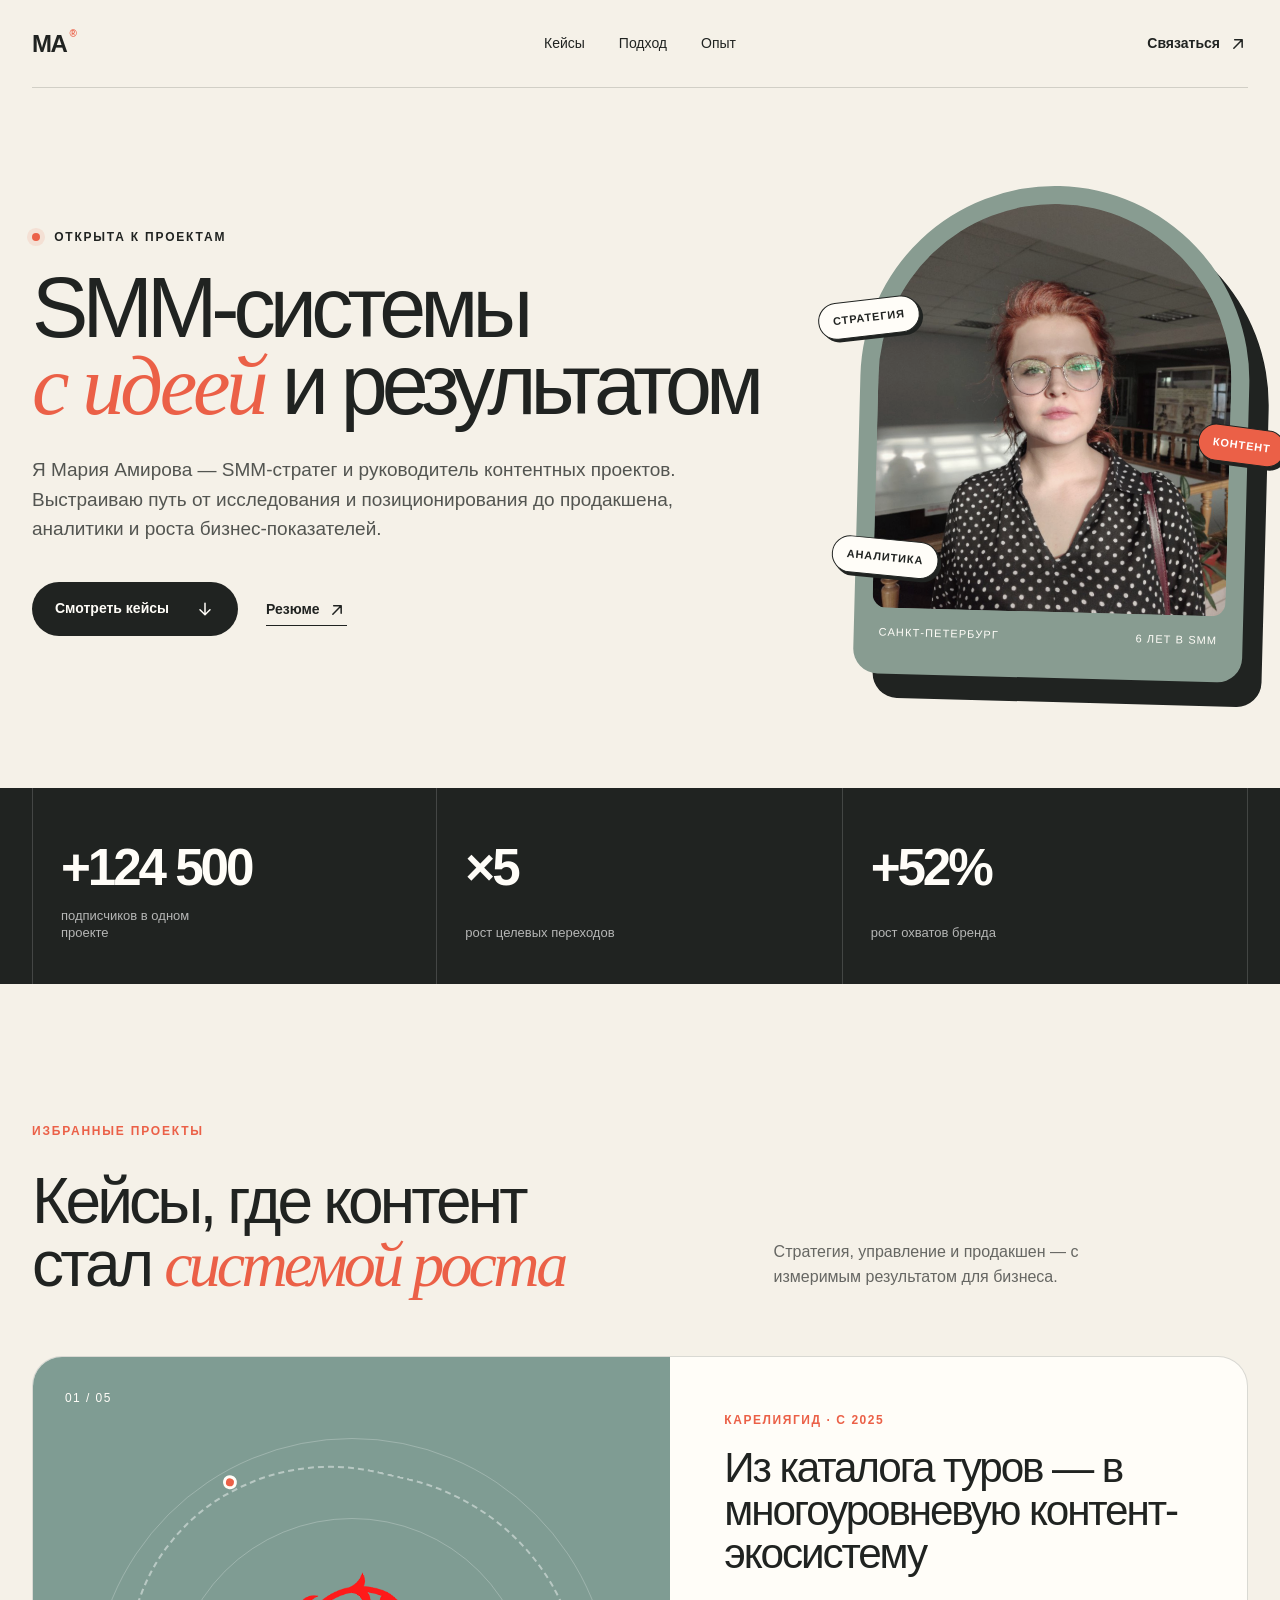
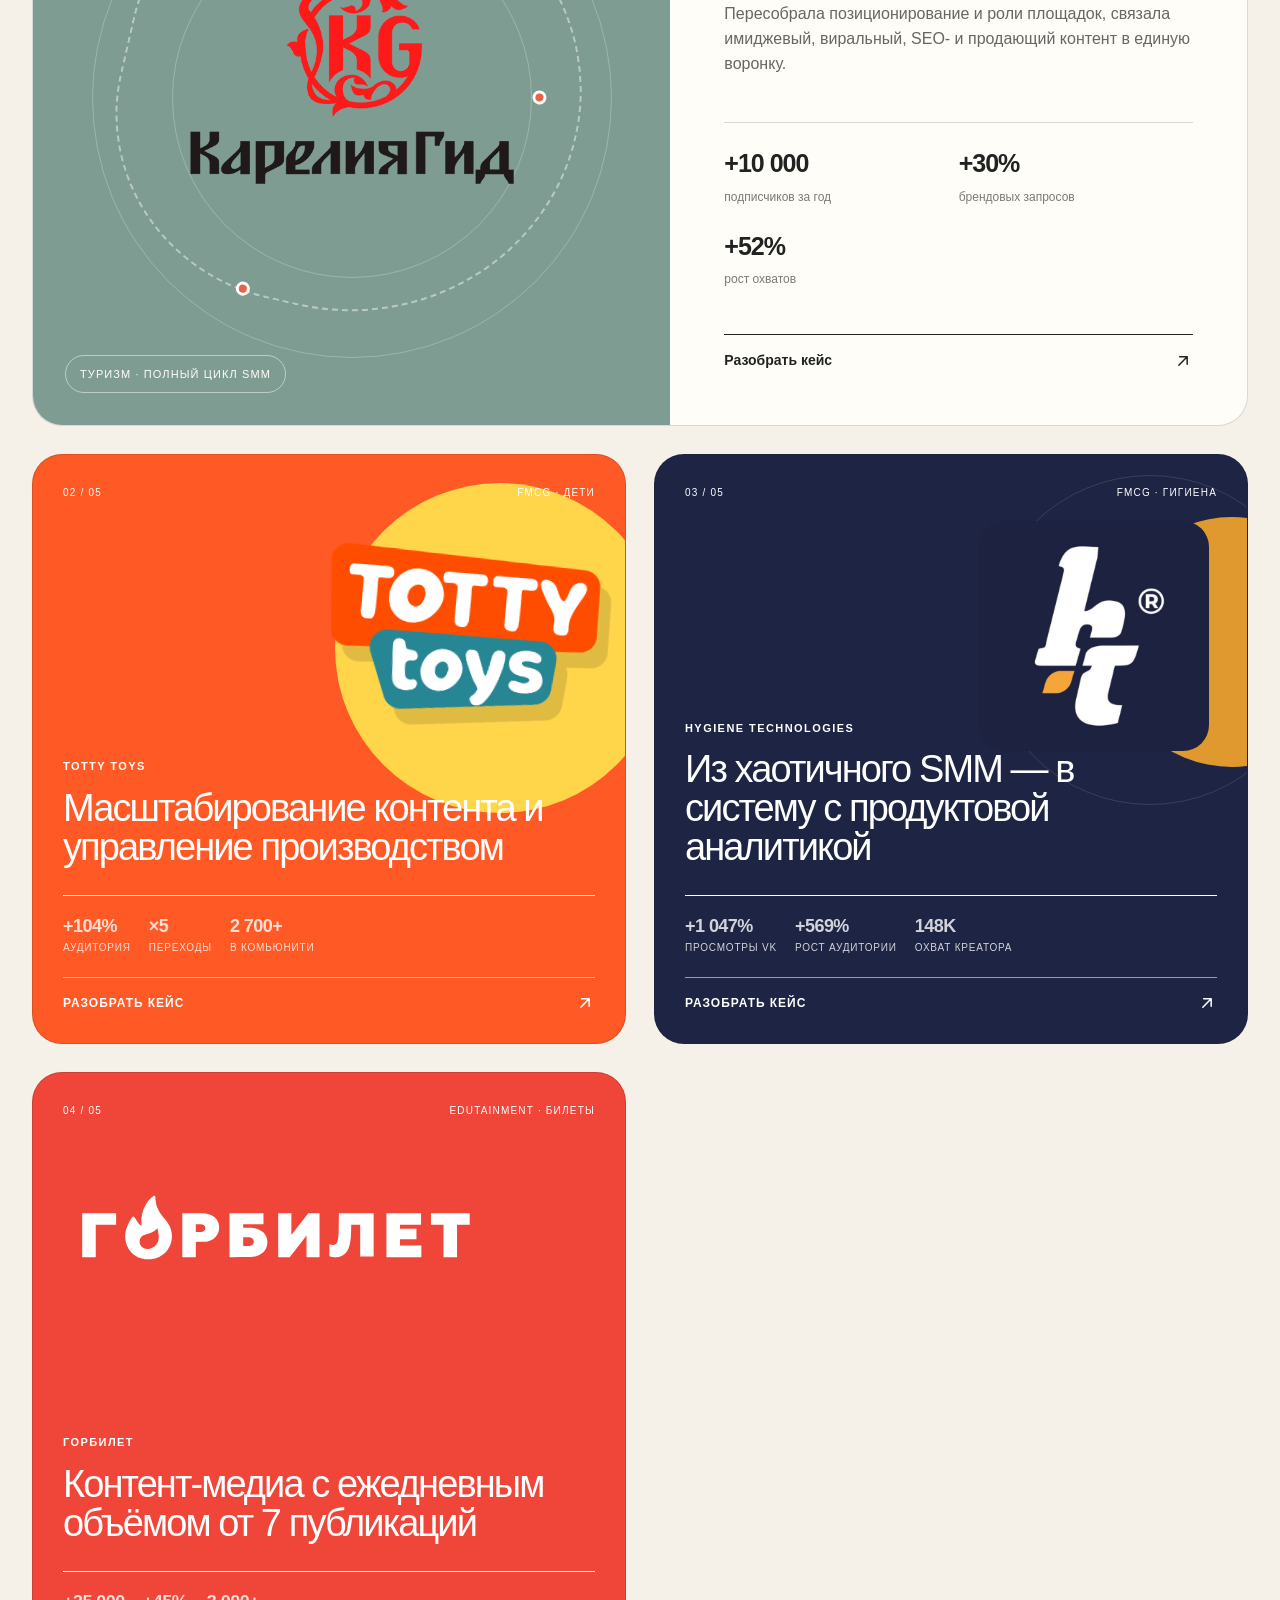
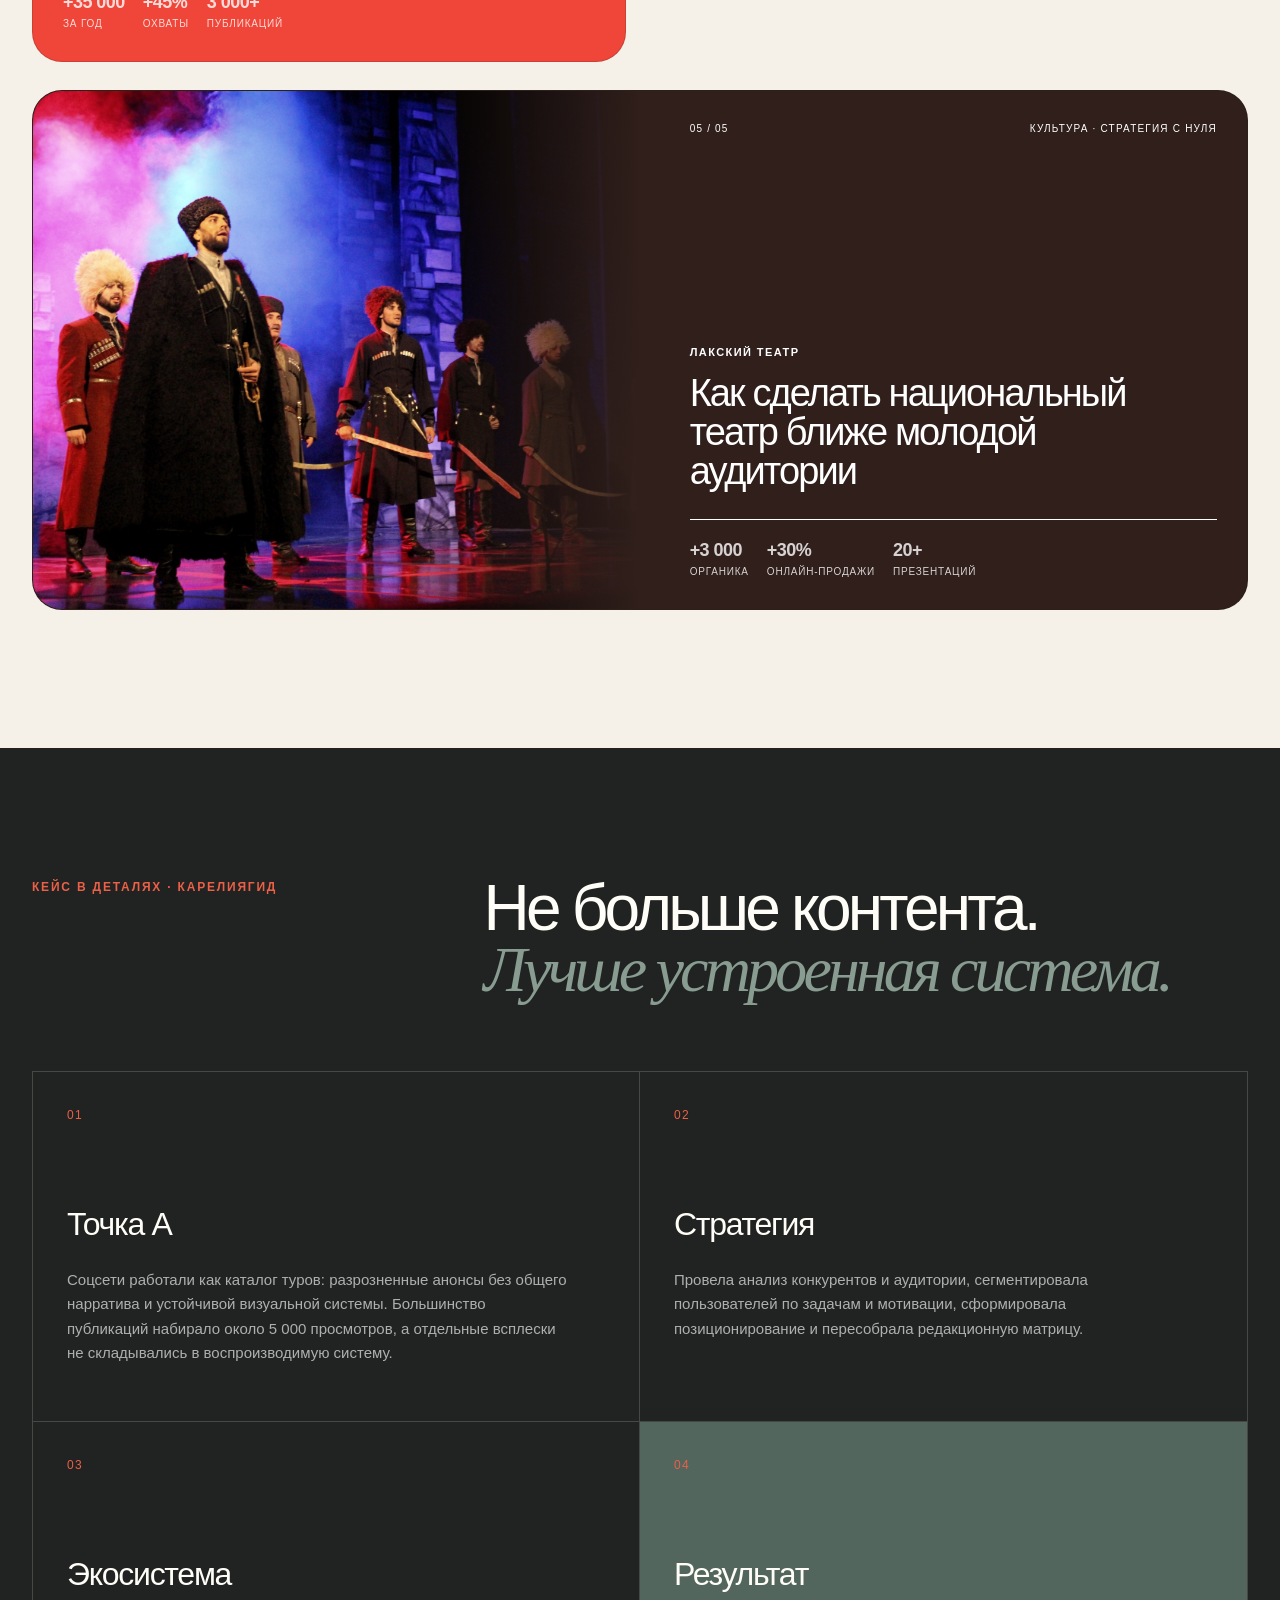
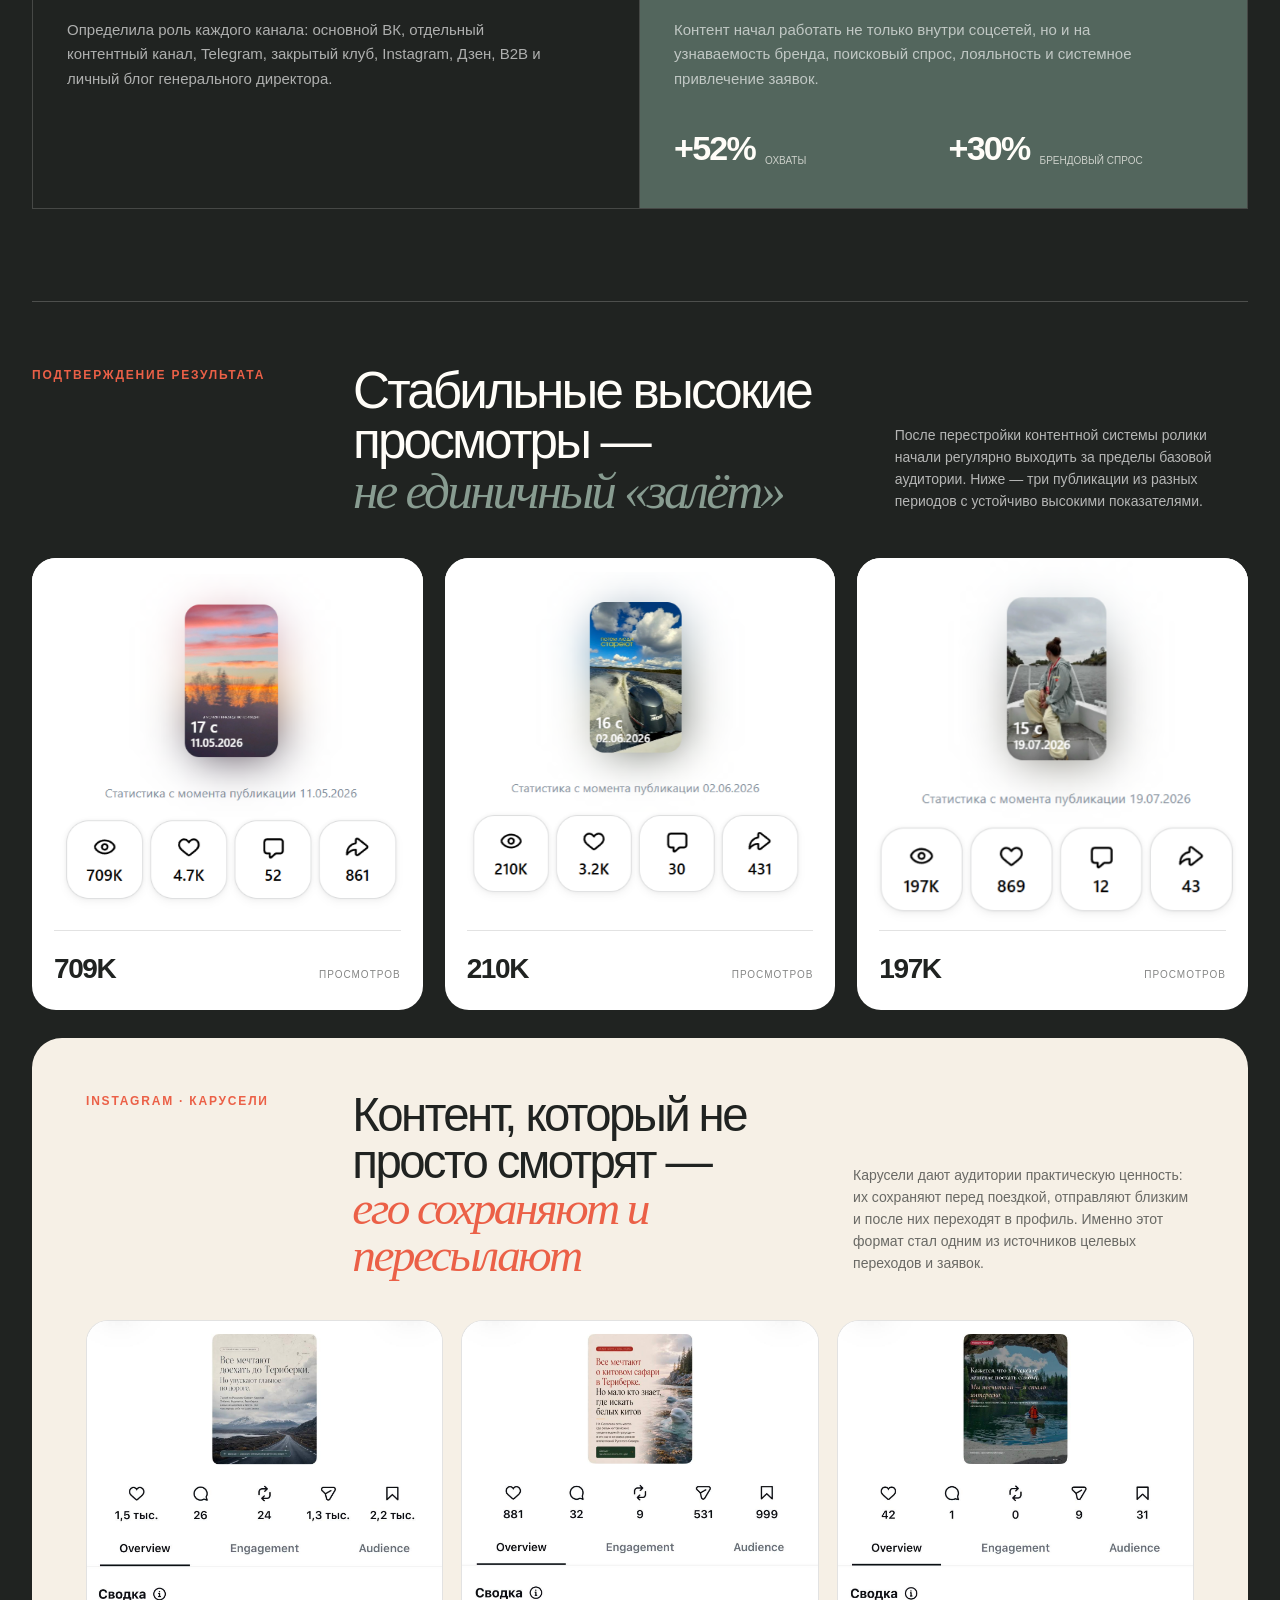
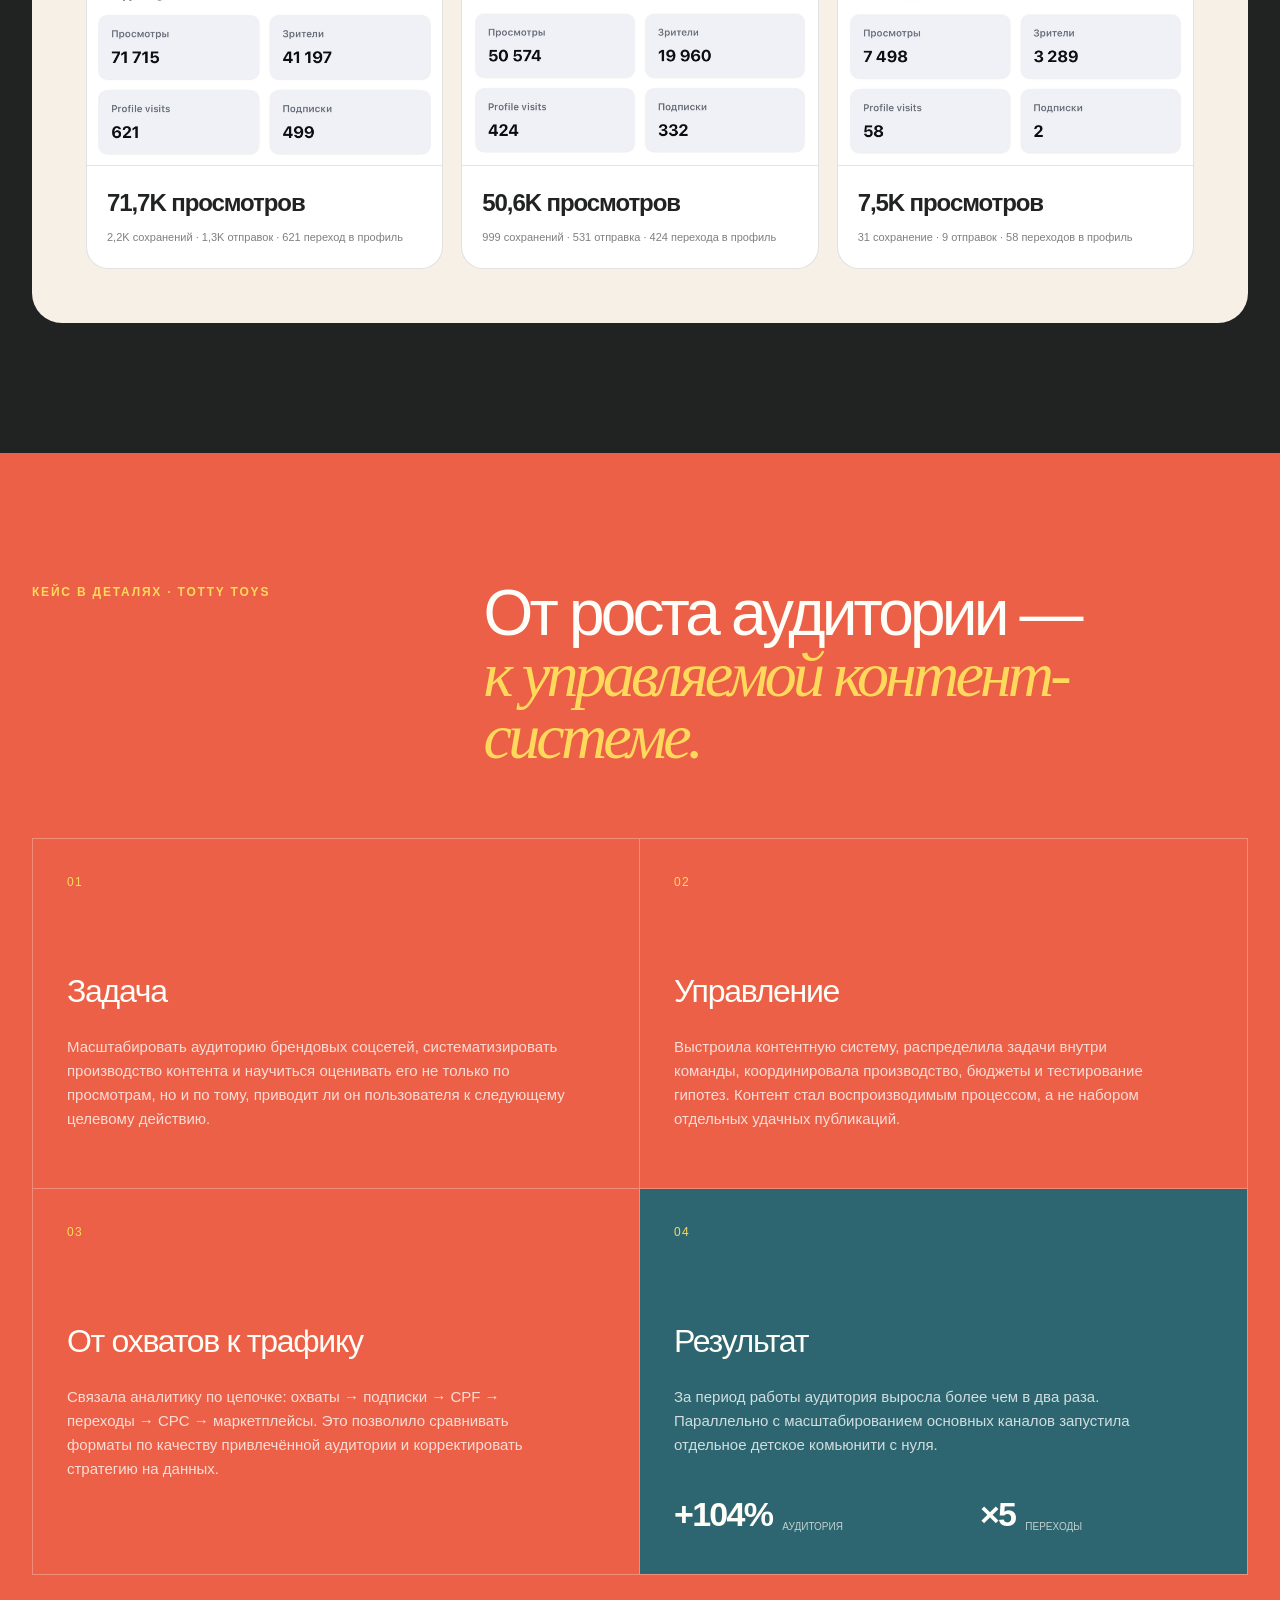
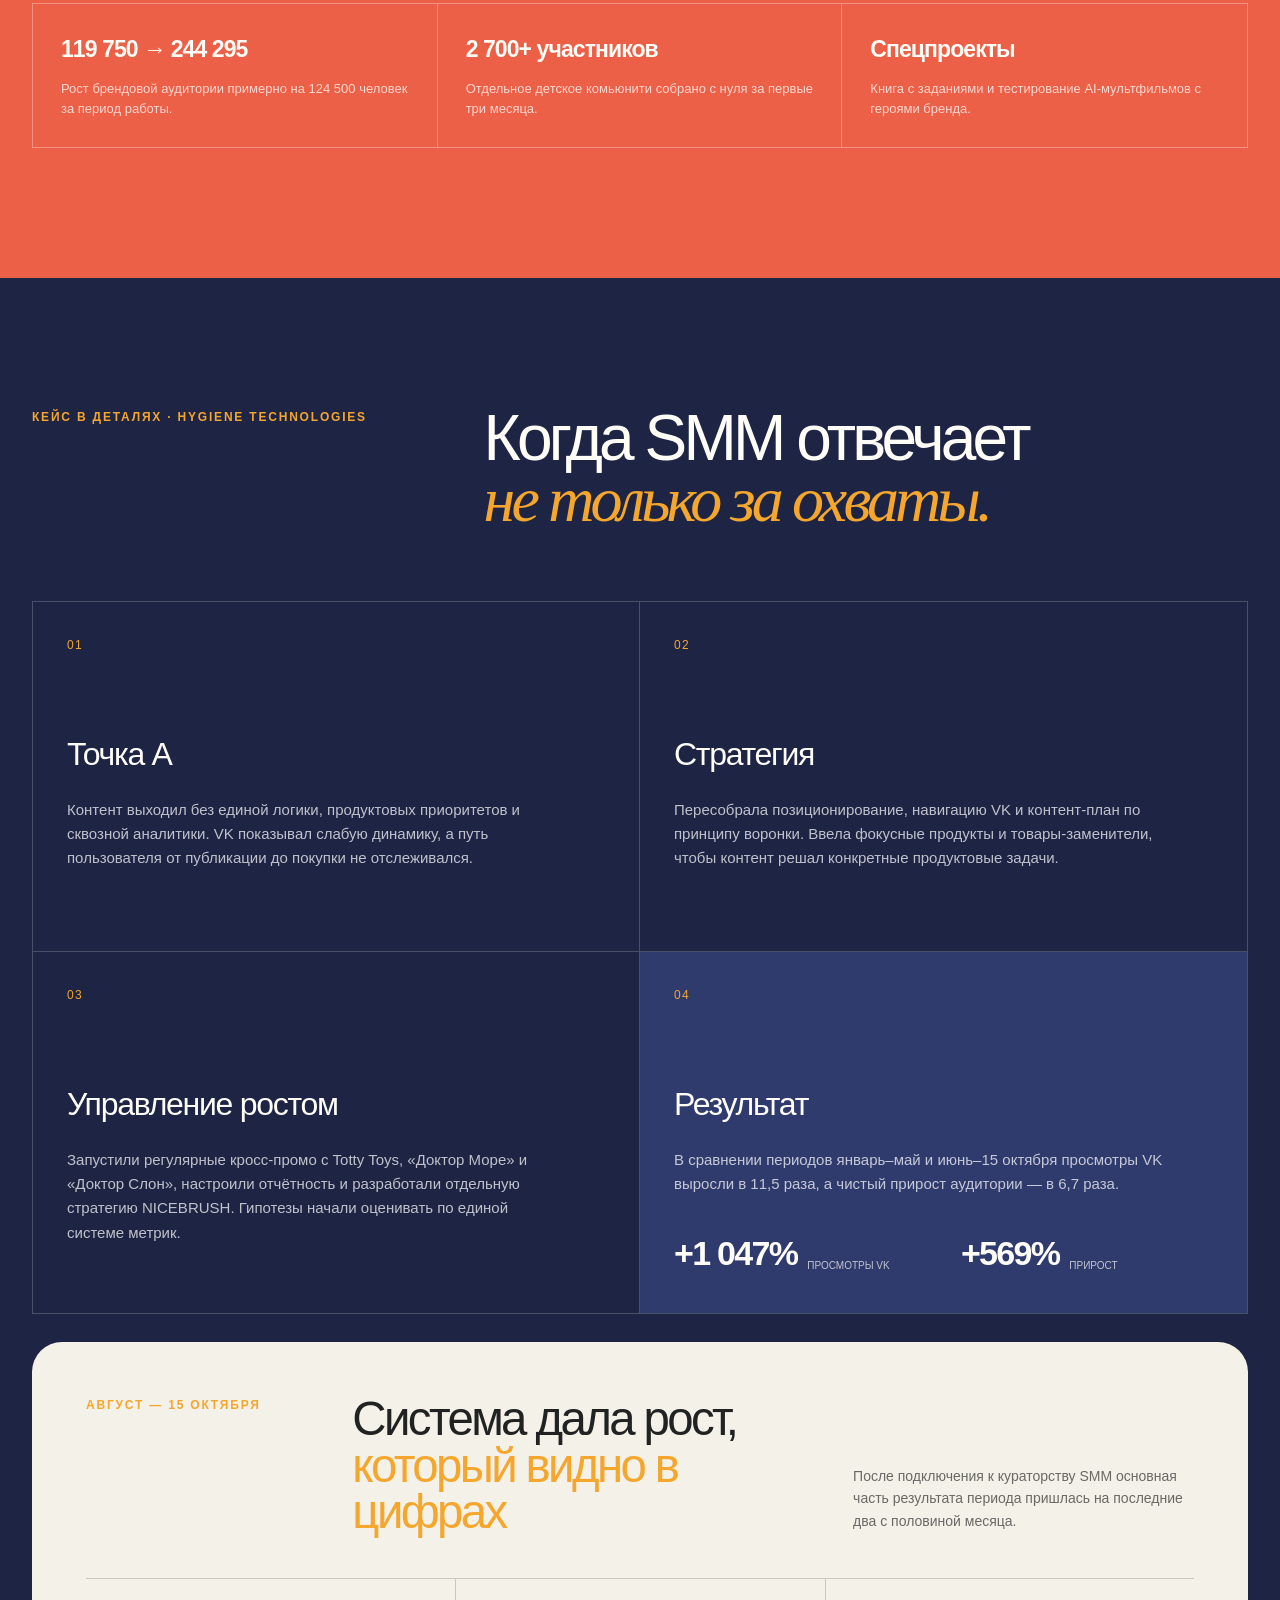
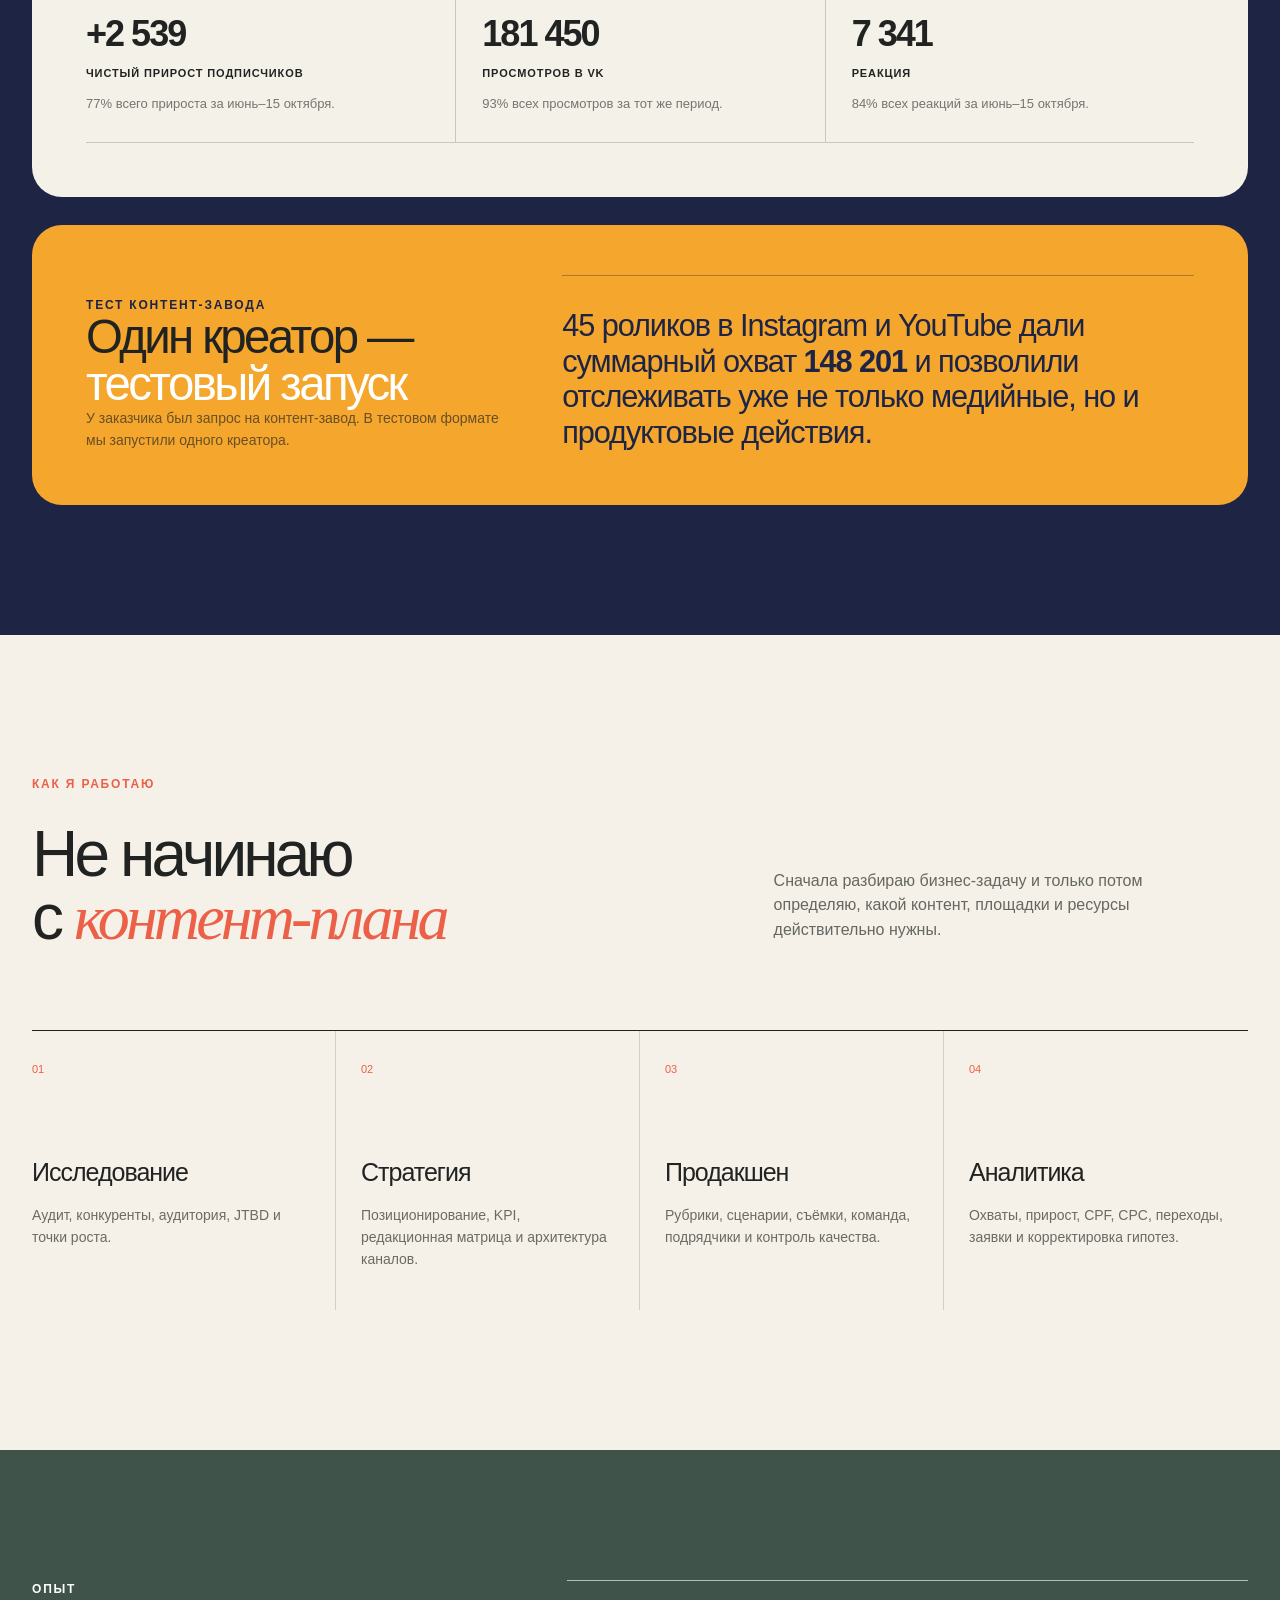
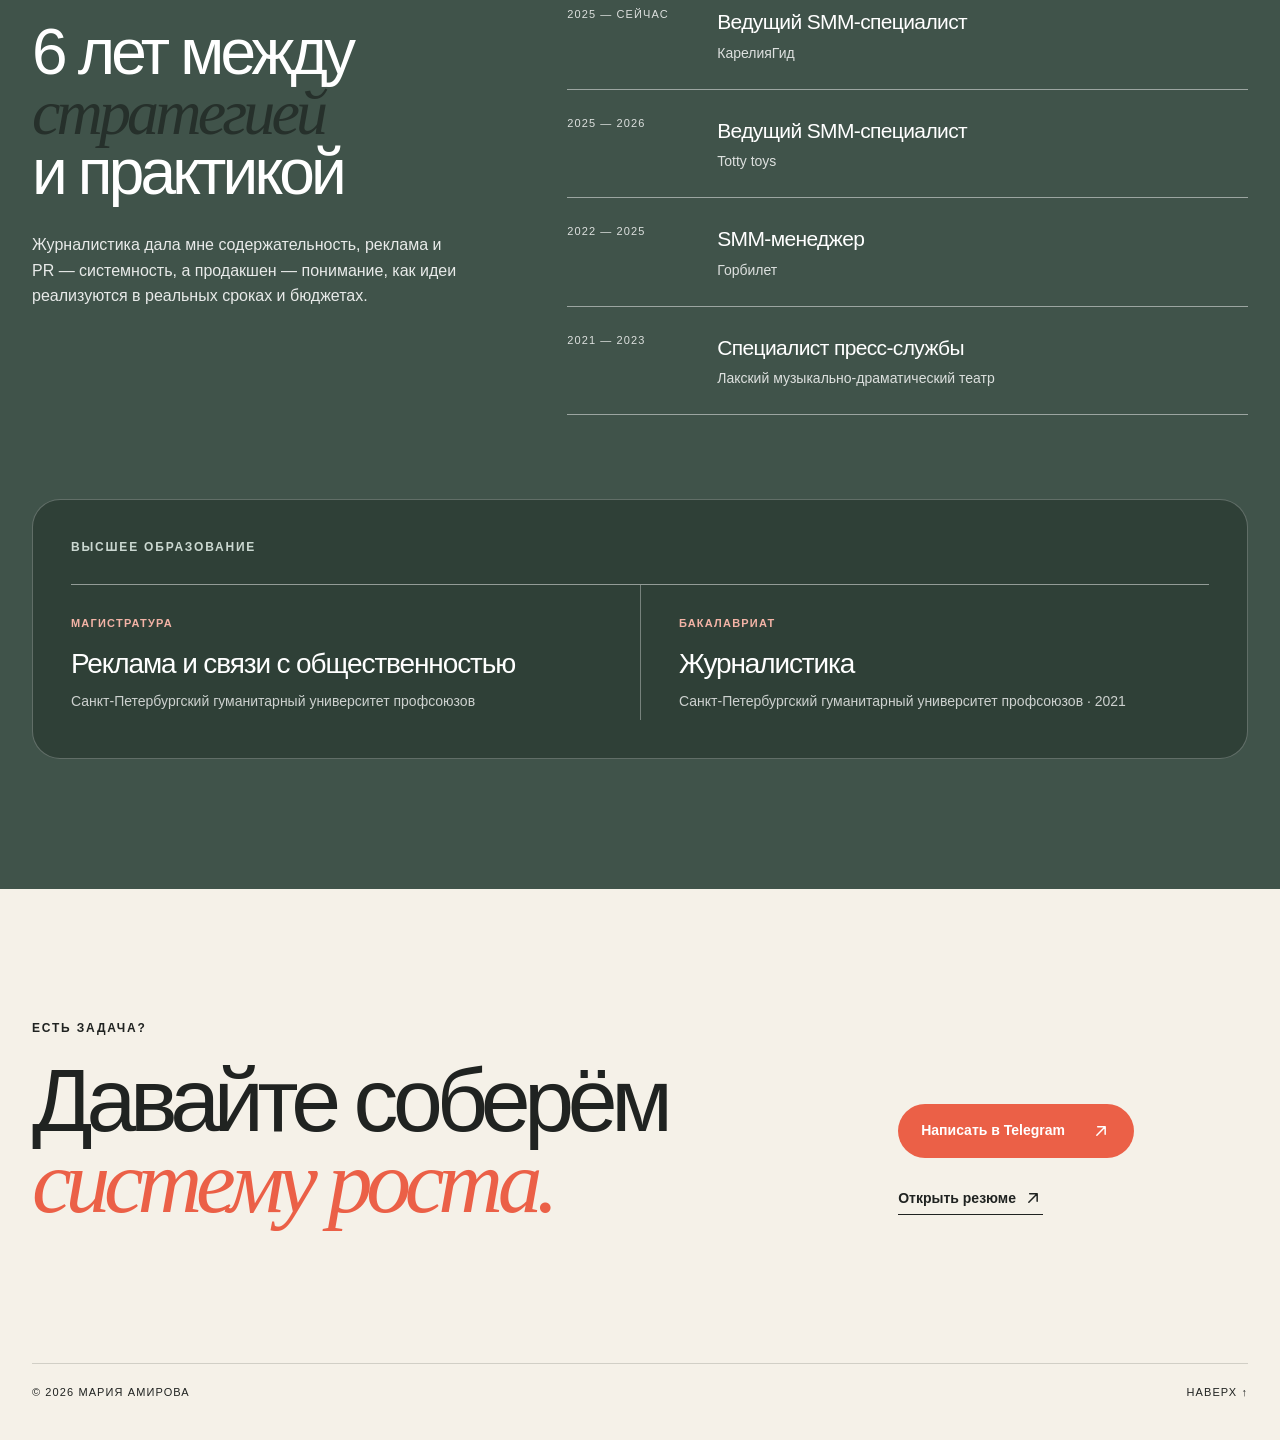
==== commit 49aa9a60: "Refine Hygiene Technologies case metrics and creator test" ====
--- a/index.html
+++ b/index.html
@@ -1 +1 @@
-<!DOCTYPE html><html lang="ru"><head><meta charSet="utf-8"/><meta name="viewport" content="width=device-width, initial-scale=1"/><link rel="preload" href="/assets/maria-amirova.jpg" as="image"/><link rel="preload" href="/assets/kareliagid-logo.png" as="image"/><link rel="preload" href="/assets/totty-toys-logo.png" as="image"/><link rel="preload" href="/assets/ht-logo.png" as="image"/><link rel="preload" href="/assets/karelia-vk-709k.png" as="image"/><link rel="preload" href="/assets/karelia-vk-210k.png" as="image"/><link rel="preload" href="/assets/karelia-vk-197k.png" as="image"/><link rel="preload" href="/assets/karelia-instagram-teriberka.jpg" as="image"/><link rel="preload" href="/assets/gorbilet-logo.svg" as="image"/><link rel="preload" href="/assets/lak-theatre-performance.jpg" as="image"/><link rel="stylesheet" href="/_next/static/chunks/0ljn.k7n6u~tj.css" data-precedence="next"/><link rel="preload" as="script" fetchPriority="low" href="/_next/static/chunks/15xrurgzs99gv.js"/><script src="/_next/static/chunks/0t2z5hkh7v~~b.js" async=""></script><script src="/_next/static/chunks/07lhk_q6pmm3r.js" async=""></script><script src="/_next/static/chunks/turbopack-08lz5pl99x_po.js" async=""></script><script src="/_next/static/chunks/0dbhjjzl8qfwv.js" async=""></script><link rel="preload" href="/assets/karelia-instagram-whales.jpg" as="image"/><link rel="preload" href="/assets/karelia-instagram-ruskeala.jpg" as="image"/><title>Мария Амирова — SMM-стратег</title><meta name="description" content="Портфолио SMM-стратега и руководителя контентных проектов Марии Амировой."/><link rel="shortcut icon" href="/favicon.svg"/><link rel="icon" href="/favicon.svg"/><script src="/_next/static/chunks/03~yq9q893hmn.js" noModule=""></script></head><body><div hidden=""><!--$--><!--/$--></div><main><header class="site-header shell"><a class="wordmark" href="#top" aria-label="На главную">MA<span>®</span></a><nav aria-label="Основная навигация"><a href="#cases">Кейсы</a><a href="#approach">Подход</a><a href="#experience">Опыт</a></nav><a class="header-contact" href="https://t.me/mari_igalas" target="_blank" rel="noreferrer">Связаться <svg aria-hidden="true" viewBox="0 0 24 24" class="icon"><path d="M7 17 17 7M8 7h9v9" fill="none" stroke="currentColor" stroke-width="1.8" stroke-linecap="round" stroke-linejoin="round"></path></svg></a></header><section class="hero shell" id="top"><div class="hero-copy"><p class="eyebrow"><span class="live-dot"></span> Открыта к проектам</p><h1>SMM-системы<br/><span>с идеей</span> и результатом</h1><p class="hero-lead">Я Мария Амирова — SMM-стратег и руководитель контентных проектов. Выстраиваю путь от исследования и позиционирования до продакшена, аналитики и роста бизнес-показателей.</p><div class="hero-actions"><a class="button button-dark" href="#cases">Смотреть кейсы <svg aria-hidden="true" viewBox="0 0 24 24" class="icon"><path d="M12 5v14m0 0 6-6m-6 6-6-6" fill="none" stroke="currentColor" stroke-width="1.8" stroke-linecap="round" stroke-linejoin="round"></path></svg></a><a class="text-link" href="https://kudrovo.hh.ru/resume/9359d666ff05dd0fec0039ed1f5156554a3853" target="_blank" rel="noreferrer">Резюме <svg aria-hidden="true" viewBox="0 0 24 24" class="icon"><path d="M7 17 17 7M8 7h9v9" fill="none" stroke="currentColor" stroke-width="1.8" stroke-linecap="round" stroke-linejoin="round"></path></svg></a></div></div><div class="portrait-card" aria-label="Мария Амирова"><div class="portrait-orbit orbit-one">стратегия</div><div class="portrait-orbit orbit-two">контент</div><div class="portrait-orbit orbit-three">аналитика</div><img src="/assets/maria-amirova.jpg" alt="Мария Амирова"/><div class="portrait-caption"><span>Санкт-Петербург</span><span>6 лет в SMM</span></div></div></section><section class="metrics" aria-label="Ключевые результаты"><div class="shell metrics-grid metrics-grid-three"><article><strong>+124 500</strong><span>подписчиков в одном проекте</span></article><article><strong>×5</strong><span>рост целевых переходов</span></article><article><strong>+52%</strong><span>рост охватов бренда</span></article></div></section><section class="cases shell" id="cases"><div class="section-heading"><p class="eyebrow">Избранные проекты</p><h2>Кейсы, где контент<br/>стал <span>системой роста</span></h2><p>Стратегия, управление и продакшен — с измеримым результатом для бизнеса.</p></div><article class="featured-case"><div class="case-visual karelia-visual"><div class="case-index">01 / 05</div><img class="case-logo-image karelia-logo" src="/assets/kareliagid-logo.png" alt="КарелияГид"/><div class="route-line" aria-hidden="true"><span class="route-dot dot-a"></span><span class="route-dot dot-b"></span><span class="route-dot dot-c"></span></div><div class="case-tag">Туризм · полный цикл SMM</div></div><div class="case-content"><div><p class="case-kicker">КарелияГид · с 2025</p><h3>Из каталога туров — в многоуровневую контент-экосистему</h3><p class="case-summary">Пересобрала позиционирование и роли площадок, связала имиджевый, виральный, SEO- и продающий контент в единую воронку.</p></div><div class="case-results"><div><strong>+10 000</strong><span>подписчиков за год</span></div><div><strong>+30%</strong><span>брендовых запросов</span></div><div><strong>+52%</strong><span>рост охватов</span></div></div><a class="case-link" href="#karelia-details">Разобрать кейс <svg aria-hidden="true" viewBox="0 0 24 24" class="icon"><path d="M7 17 17 7M8 7h9v9" fill="none" stroke="currentColor" stroke-width="1.8" stroke-linecap="round" stroke-linejoin="round"></path></svg></a></div></article><div class="case-grid"><article class="case-card totty-card"><div class="case-card-top"><span>02 / 05</span><span>FMCG · дети</span></div><img src="/assets/totty-toys-logo.png" alt="Totty toys"/><div class="case-card-copy"><p>Totty toys</p><h3>Масштабирование контента и управление производством</h3><div class="mini-results"><span><strong>+104%</strong> аудитория</span><span><strong>×5</strong> переходы</span><span><strong>2 700+</strong> в комьюнити</span></div><a class="card-detail-link" href="#totty-details">Разобрать кейс <svg aria-hidden="true" viewBox="0 0 24 24" class="icon"><path d="M7 17 17 7M8 7h9v9" fill="none" stroke="currentColor" stroke-width="1.8" stroke-linecap="round" stroke-linejoin="round"></path></svg></a></div></article><article class="case-card ht-card"><div class="case-card-top"><span>03 / 05</span><span>FMCG · гигиена</span></div><img class="ht-logo" src="/assets/ht-logo.png" alt="Hygiene Technologies"/><div class="case-card-copy"><p>Hygiene Technologies</p><h3>Из хаотичного SMM — в систему с продуктовой аналитикой</h3><div class="mini-results"><span><strong>×11,5</strong> просмотры VK</span><span><strong>×6,7</strong> рост аудитории</span><span><strong>148K</strong> охват креатора</span></div><a class="card-detail-link" href="#ht-details">Разобрать кейс <svg aria-hidden="true" viewBox="0 0 24 24" class="icon"><path d="M7 17 17 7M8 7h9v9" fill="none" stroke="currentColor" stroke-width="1.8" stroke-linecap="round" stroke-linejoin="round"></path></svg></a></div></article><article class="case-card gorbilet-card"><div class="case-card-top"><span>04 / 05</span><span>Edutainment · билеты</span></div><img class="gorbilet-logo" src="/assets/gorbilet-logo.svg" alt="Горбилет"/><div class="case-card-copy"><p>Горбилет</p><h3>Контент-медиа с ежедневным объёмом от 7 публикаций</h3><div class="mini-results"><span><strong>+35 000</strong> за год</span><span><strong>+45%</strong> охваты</span><span><strong>3 000+</strong> публикаций</span></div></div></article><article class="case-card theatre-card"><div class="theatre-photo"><img src="/assets/lak-theatre-performance.jpg" alt="Сцена из спектакля Лакского музыкально-драматического театра"/></div><div class="case-card-top"><span>05 / 05</span><span>Культура · стратегия с нуля</span></div><div class="case-card-copy"><p>Лакский театр</p><h3>Как сделать национальный театр ближе молодой аудитории</h3><div class="mini-results"><span><strong>+3 000</strong> органика</span><span><strong>+30%</strong> онлайн-продажи</span><span><strong>20+</strong> презентаций</span></div></div></article></div></section><section class="case-deep-dive" id="karelia-details"><div class="shell"><div class="deep-intro"><p class="eyebrow">Кейс в деталях · КарелияГид</p><h2>Не больше контента.<br/><span>Лучше устроенная система.</span></h2></div><div class="deep-grid"><article><span class="step-number">01</span><h3>Точка А</h3><p>Соцсети работали как каталог туров: разрозненные анонсы без общего нарратива и устойчивой визуальной системы. Большинство публикаций набирало около 5 000 просмотров, а отдельные всплески не складывались в воспроизводимую систему.</p></article><article><span class="step-number">02</span><h3>Стратегия</h3><p>Провела анализ конкурентов и аудитории, сегментировала пользователей по задачам и мотивации, сформировала позиционирование и пересобрала редакционную матрицу.</p></article><article><span class="step-number">03</span><h3>Экосистема</h3><p>Определила роль каждого канала: основной ВК, отдельный контентный канал, Telegram, закрытый клуб, Instagram, Дзен, B2B и личный блог генерального директора.</p></article><article class="deep-result"><span class="step-number">04</span><h3>Результат</h3><p>Контент начал работать не только внутри соцсетей, но и на узнаваемость бренда, поисковый спрос, лояльность и системное привлечение заявок.</p><div><strong>+52%</strong><span>охваты</span><strong>+30%</strong><span>брендовый спрос</span></div></article></div><div class="views-proof"><div class="views-proof-heading"><p class="eyebrow">Подтверждение результата</p><h3>Стабильные высокие просмотры —<br/><span>не единичный «залёт»</span></h3><p>После перестройки контентной системы ролики начали регулярно выходить за пределы базовой аудитории. Ниже — три публикации из разных периодов с устойчиво высокими показателями.</p></div><div class="views-proof-grid"><figure><img src="/assets/karelia-vk-709k.png" alt="Статистика VK Клипа: 709 тысяч просмотров"/><figcaption><strong>709K</strong><span>просмотров</span></figcaption></figure><figure><img src="/assets/karelia-vk-210k.png" alt="Статистика VK Клипа: 210 тысяч просмотров"/><figcaption><strong>210K</strong><span>просмотров</span></figcaption></figure><figure><img src="/assets/karelia-vk-197k.png" alt="Статистика VK Клипа: 197 тысяч просмотров"/><figcaption><strong>197K</strong><span>просмотров</span></figcaption></figure></div></div><div class="instagram-proof"><div class="instagram-proof-heading"><p class="eyebrow">Instagram · карусели</p><h3>Контент, который не просто смотрят —<br/><span>его сохраняют и пересылают</span></h3><p>Карусели дают аудитории практическую ценность: их сохраняют перед поездкой, отправляют близким и после них переходят в профиль. Именно этот формат стал одним из источников целевых переходов и заявок.</p></div><div class="instagram-proof-grid"><figure><img src="/assets/karelia-instagram-teriberka.jpg" alt="Статистика Instagram-карусели о маршруте в Териберку"/><figcaption><strong>71,7K просмотров</strong><span>2,2K сохранений · 1,3K отправок · 621 переход в профиль</span></figcaption></figure><figure><img src="/assets/karelia-instagram-whales.jpg" alt="Статистика Instagram-карусели о китовом сафари"/><figcaption><strong>50,6K просмотров</strong><span>999 сохранений · 531 отправка · 424 перехода в профиль</span></figcaption></figure><figure><img src="/assets/karelia-instagram-ruskeala.jpg" alt="Статистика Instagram-карусели о поездке в Рускеалу"/><figcaption><strong>7,5K просмотров</strong><span>31 сохранение · 9 отправок · 58 переходов в профиль</span></figcaption></figure></div></div></div></section><section class="case-deep-dive totty-deep-dive" id="totty-details"><div class="shell"><div class="deep-intro"><p class="eyebrow">Кейс в деталях · Totty toys</p><h2>От роста аудитории —<br/><span>к управляемой контент-системе.</span></h2></div><div class="deep-grid"><article><span class="step-number">01</span><h3>Задача</h3><p>Масштабировать аудиторию брендовых соцсетей, систематизировать производство контента и научиться оценивать его не только по просмотрам, но и по тому, приводит ли он пользователя к следующему целевому действию.</p></article><article><span class="step-number">02</span><h3>Управление</h3><p>Выстроила контентную систему, распределила задачи внутри команды, координировала производство, бюджеты и тестирование гипотез. Контент стал воспроизводимым процессом, а не набором отдельных удачных публикаций.</p></article><article><span class="step-number">03</span><h3>От охватов к трафику</h3><p>Связала аналитику по цепочке: охваты → подписки → CPF → переходы → CPC → маркетплейсы. Это позволило сравнивать форматы по качеству привлечённой аудитории и корректировать стратегию на данных.</p></article><article class="deep-result totty-result"><span class="step-number">04</span><h3>Результат</h3><p>За период работы аудитория выросла более чем в два раза. Параллельно с масштабированием основных каналов запустила отдельное детское комьюнити с нуля.</p><div><strong>+104%</strong><span>аудитория</span><strong>×5</strong><span>переходы</span></div></article></div><div class="totty-proof"><article><span>119 750 → 244 295</span><p>Рост брендовой аудитории примерно на 124 500 человек за период работы.</p></article><article><span>2 700+ участников</span><p>Отдельное детское комьюнити собрано с нуля за первые три месяца.</p></article><article><span>Спецпроекты</span><p>Книга с заданиями и тестирование AI-мультфильмов с героями бренда.</p></article></div></div></section><section class="case-deep-dive ht-deep-dive" id="ht-details"><div class="shell"><div class="deep-intro"><p class="eyebrow">Кейс в деталях · Hygiene Technologies</p><h2>Когда SMM отвечает<br/><span>не только за охваты.</span></h2></div><div class="deep-grid"><article><span class="step-number">01</span><h3>Точка А</h3><p>Контент выходил без единой логики, продуктовых приоритетов и сквозной аналитики. VK показывал слабую динамику, а путь пользователя от публикации до покупки не отслеживался.</p></article><article><span class="step-number">02</span><h3>Стратегия</h3><p>Пересобрала позиционирование, навигацию VK и контент-план по принципу воронки. Ввела фокусные продукты и товары-заменители, чтобы контент решал конкретные продуктовые задачи.</p></article><article><span class="step-number">03</span><h3>Управление ростом</h3><p>Запустила кросс-промо с Totty Toys, «Доктор Море» и «Доктор Слон», регулярную отчётность и отдельную стратегию NICEBRUSH. Гипотезы начали оцениваться по единой системе метрик.</p></article><article class="deep-result ht-result"><span class="step-number">04</span><h3>Результат</h3><p>В сравнении периодов январь–май и июнь–15 октября просмотры VK выросли в 11,5 раза, а чистый прирост аудитории — в 6,7 раза.</p><div><strong>×11,5</strong><span>просмотры VK</span><strong>×6,7</strong><span>прирост</span></div></article></div><div class="ht-proof"><div class="ht-proof-heading"><p class="eyebrow">Август — 15 октября</p><h3>Система дала рост,<br/><span>который видно в цифрах</span></h3><p>После подключения к кураторству SMM основная часть результата периода пришлась на последние два с половиной месяца.</p></div><div class="ht-metrics"><article><strong>+2 539</strong><span>чистый прирост подписчиков</span><p>77% всего прироста за июнь–15 октября.</p></article><article><strong>181 450</strong><span>просмотров в VK</span><p>93% всех просмотров за тот же период.</p></article><article><strong>7 341</strong><span>реакция</span><p>84% всех реакций за июнь–15 октября.</p></article></div></div><div class="ht-funnel"><div><p class="eyebrow">Креатор и продуктовая воронка</p><h3>От ролика —<br/><span>до карточки товара</span></h3><p>45 роликов в Instagram и YouTube дали суммарный охват 148 201 и позволили отслеживать уже не только медийные, но и продуктовые действия.</p></div><div class="ht-funnel-stats"><article><strong>148 201</strong><span>суммарный охват</span></article><article><strong>100</strong><span>переходов в карточки</span></article><article><strong>9</strong><span>добавлений в корзину</span></article><article><strong>+116</strong><span>подписчиков</span></article></div></div></div></section><section class="approach shell" id="approach"><div class="section-heading compact-heading"><p class="eyebrow">Как я работаю</p><h2>Не начинаю<br/>с <span>контент-плана</span></h2><p>Сначала разбираю бизнес-задачу и только потом определяю, какой контент, площадки и ресурсы действительно нужны.</p></div><div class="approach-track"><article><span>01</span><h3>Исследование</h3><p>Аудит, конкуренты, аудитория, JTBD и точки роста.</p></article><article><span>02</span><h3>Стратегия</h3><p>Позиционирование, KPI, редакционная матрица и архитектура каналов.</p></article><article><span>03</span><h3>Продакшен</h3><p>Рубрики, сценарии, съёмки, команда, подрядчики и контроль качества.</p></article><article><span>04</span><h3>Аналитика</h3><p>Охваты, прирост, CPF, CPC, переходы, заявки и корректировка гипотез.</p></article></div></section><section class="experience" id="experience"><div class="shell experience-grid"><div class="experience-title"><p class="eyebrow">Опыт</p><h2>6 лет между<br/><span>стратегией</span><br/>и практикой</h2><p>Журналистика дала мне содержательность, реклама и PR — системность, а продакшен — понимание, как идеи реализуются в реальных сроках и бюджетах.</p></div><div class="timeline"><article><span>2025 — сейчас</span><div><h3>Ведущий SMM-специалист</h3><p>КарелияГид</p></div></article><article><span>2025 — 2026</span><div><h3>Ведущий SMM-специалист</h3><p>Totty toys</p></div></article><article><span>2022 — 2025</span><div><h3>SMM-менеджер</h3><p>Горбилет</p></div></article><article><span>2021 — 2023</span><div><h3>Специалист пресс-службы</h3><p>Лакский музыкально-драматический театр</p></div></article></div><div class="education-panel"><p class="eyebrow">Высшее образование</p><div class="education-grid"><article><span>Магистратура</span><h3>Реклама и связи с общественностью</h3><p>Санкт-Петербургский гуманитарный университет профсоюзов</p></article><article><span>Бакалавриат</span><h3>Журналистика</h3><p>Санкт-Петербургский гуманитарный университет профсоюзов · 2021</p></article></div></div></div></section><footer class="footer shell"><div><p class="eyebrow">Есть задача?</p><h2>Давайте соберём<br/><span>систему роста.</span></h2></div><div class="footer-actions"><a class="button button-coral" href="https://t.me/mari_igalas" target="_blank" rel="noreferrer">Написать в Telegram <svg aria-hidden="true" viewBox="0 0 24 24" class="icon"><path d="M7 17 17 7M8 7h9v9" fill="none" stroke="currentColor" stroke-width="1.8" stroke-linecap="round" stroke-linejoin="round"></path></svg></a><a class="text-link" href="https://kudrovo.hh.ru/resume/9359d666ff05dd0fec0039ed1f5156554a3853" target="_blank" rel="noreferrer">Открыть резюме <svg aria-hidden="true" viewBox="0 0 24 24" class="icon"><path d="M7 17 17 7M8 7h9v9" fill="none" stroke="currentColor" stroke-width="1.8" stroke-linecap="round" stroke-linejoin="round"></path></svg></a></div><div class="footer-bottom"><span>© 2026 Мария Амирова</span><a href="#top">Наверх ↑</a></div></footer></main><!--$--><!--/$--><script src="/_next/static/chunks/15xrurgzs99gv.js" id="_R_" async=""></script><script>(self.__next_f=self.__next_f||[]).push([0])</script><script>self.__next_f.push([1,"1:\"$Sreact.fragment\"\n2:I[39756,[\"/_next/static/chunks/0dbhjjzl8qfwv.js\"],\"default\"]\n3:I[37457,[\"/_next/static/chunks/0dbhjjzl8qfwv.js\"],\"default\"]\ne:I[68027,[\"/_next/static/chunks/0dbhjjzl8qfwv.js\"],\"default\",1]\n:HL[\"/_next/static/chunks/0ljn.k7n6u~tj.css\",\"style\"]\n:HL[\"/assets/maria-amirova.jpg\",\"image\"]\n"])</script><script>self.__next_f.push([1,"0:{\"P\":null,\"c\":[\"\",\"\"],\"q\":\"\",\"i\":false,\"f\":[[[\"\",{\"children\":[\"__PAGE__\",{}]},\"$undefined\",\"$undefined\",16],[[\"$\",\"$1\",\"c\",{\"children\":[[[\"$\",\"link\",\"0\",{\"rel\":\"stylesheet\",\"href\":\"/_next/static/chunks/0ljn.k7n6u~tj.css\",\"precedence\":\"next\",\"crossOrigin\":\"$undefined\",\"nonce\":\"$undefined\"}],[\"$\",\"script\",\"script-0\",{\"src\":\"/_next/static/chunks/0dbhjjzl8qfwv.js\",\"async\":true,\"nonce\":\"$undefined\"}]],[\"$\",\"html\",null,{\"lang\":\"ru\",\"children\":[\"$\",\"body\",null,{\"children\":[\"$\",\"$L2\",null,{\"parallelRouterKey\":\"children\",\"error\":\"$undefined\",\"errorStyles\":\"$undefined\",\"errorScripts\":\"$undefined\",\"template\":[\"$\",\"$L3\",null,{}],\"templateStyles\":\"$undefined\",\"templateScripts\":\"$undefined\",\"notFound\":[[[\"$\",\"title\",null,{\"children\":\"404: This page could not be found.\"}],[\"$\",\"div\",null,{\"style\":{\"fontFamily\":\"system-ui,\\\"Segoe UI\\\",Roboto,Helvetica,Arial,sans-serif,\\\"Apple Color Emoji\\\",\\\"Segoe UI Emoji\\\"\",\"height\":\"100vh\",\"textAlign\":\"center\",\"display\":\"flex\",\"flexDirection\":\"column\",\"alignItems\":\"center\",\"justifyContent\":\"center\"},\"children\":[\"$\",\"div\",null,{\"children\":[[\"$\",\"style\",null,{\"dangerouslySetInnerHTML\":{\"__html\":\"body{color:#000;background:#fff;margin:0}.next-error-h1{border-right:1px solid rgba(0,0,0,.3)}@media (prefers-color-scheme:dark){body{color:#fff;background:#000}.next-error-h1{border-right:1px solid rgba(255,255,255,.3)}}\"}}],[\"$\",\"h1\",null,{\"className\":\"next-error-h1\",\"style\":{\"display\":\"inline-block\",\"margin\":\"0 20px 0 0\",\"padding\":\"0 23px 0 0\",\"fontSize\":24,\"fontWeight\":500,\"verticalAlign\":\"top\",\"lineHeight\":\"49px\"},\"children\":404}],[\"$\",\"div\",null,{\"style\":{\"display\":\"inline-block\"},\"children\":[\"$\",\"h2\",null,{\"style\":{\"fontSize\":14,\"fontWeight\":400,\"lineHeight\":\"49px\",\"margin\":0},\"children\":\"This page could not be found.\"}]}]]}]}]],[]],\"forbidden\":\"$undefined\",\"unauthorized\":\"$undefined\"}]}]}]]}],{\"children\":[[\"$\",\"$1\",\"c\",{\"children\":[[\"$\",\"main\",null,{\"children\":[[\"$\",\"header\",null,{\"className\":\"site-header shell\",\"children\":[[\"$\",\"a\",null,{\"className\":\"wordmark\",\"href\":\"#top\",\"aria-label\":\"На главную\",\"children\":[\"MA\",[\"$\",\"span\",null,{\"children\":\"®\"}]]}],[\"$\",\"nav\",null,{\"aria-label\":\"Основная навигация\",\"children\":[[\"$\",\"a\",null,{\"href\":\"#cases\",\"children\":\"Кейсы\"}],[\"$\",\"a\",null,{\"href\":\"#approach\",\"children\":\"Подход\"}],[\"$\",\"a\",null,{\"href\":\"#experience\",\"children\":\"Опыт\"}]]}],[\"$\",\"a\",null,{\"className\":\"header-contact\",\"href\":\"https://t.me/mari_igalas\",\"target\":\"_blank\",\"rel\":\"noreferrer\",\"children\":[\"Связаться \",[\"$\",\"svg\",null,{\"aria-hidden\":\"true\",\"viewBox\":\"0 0 24 24\",\"className\":\"icon\",\"children\":[\"$\",\"path\",null,{\"d\":\"M7 17 17 7M8 7h9v9\",\"fill\":\"none\",\"stroke\":\"currentColor\",\"strokeWidth\":\"1.8\",\"strokeLinecap\":\"round\",\"strokeLinejoin\":\"round\"}]}]]}]]}],[\"$\",\"section\",null,{\"className\":\"hero shell\",\"id\":\"top\",\"children\":[[\"$\",\"div\",null,{\"className\":\"hero-copy\",\"children\":[[\"$\",\"p\",null,{\"className\":\"eyebrow\",\"children\":[[\"$\",\"span\",null,{\"className\":\"live-dot\"}],\" Открыта к проектам\"]}],[\"$\",\"h1\",null,{\"children\":[\"SMM-системы\",[\"$\",\"br\",null,{}],[\"$\",\"span\",null,{\"children\":\"с идеей\"}],\" и результатом\"]}],[\"$\",\"p\",null,{\"className\":\"hero-lead\",\"children\":\"Я Мария Амирова — SMM-стратег и руководитель контентных проектов. Выстраиваю путь от исследования и позиционирования до продакшена, аналитики и роста бизнес-показателей.\"}],[\"$\",\"div\",null,{\"className\":\"hero-actions\",\"children\":[[\"$\",\"a\",null,{\"className\":\"button button-dark\",\"href\":\"#cases\",\"children\":[\"Смотреть кейсы \",[\"$\",\"svg\",null,{\"aria-hidden\":\"true\",\"viewBox\":\"0 0 24 24\",\"className\":\"icon\",\"children\":[\"$\",\"path\",null,{\"d\":\"M12 5v14m0 0 6-6m-6 6-6-6\",\"fill\":\"none\",\"stroke\":\"currentColor\",\"strokeWidth\":\"1.8\",\"strokeLinecap\":\"round\",\"strokeLinejoin\":\"round\"}]}]]}],[\"$\",\"a\",null,{\"className\":\"text-link\",\"href\":\"https://kudrovo.hh.ru/resume/9359d666ff05dd0fec0039ed1f5156554a3853\",\"target\":\"_blank\",\"rel\":\"noreferrer\",\"children\":[\"Резюме \",[\"$\",\"svg\",null,{\"aria-hidden\":\"true\",\"viewBox\":\"0 0 24 24\",\"className\":\"icon\",\"children\":[\"$\",\"path\",null,{\"d\":\"M7 17 17 7M8 7h9v9\",\"fill\":\"none\",\"stroke\":\"currentColor\",\"strokeWidth\":\"1.8\",\"strokeLinecap\":\"round\",\"strokeLinejoin\":\"round\"}]}]]}]]}]]}],[\"$\",\"div\",null,{\"className\":\"portrait-card\",\"aria-label\":\"Мария Амирова\",\"children\":[[\"$\",\"div\",null,{\"className\":\"portrait-orbit orbit-one\",\"children\":\"стратегия\"}],[\"$\",\"div\",null,{\"className\":\"portrait-orbit orbit-two\",\"children\":\"контент\"}],[\"$\",\"div\",null,{\"className\":\"portrait-orbit orbit-three\",\"children\":\"аналитика\"}],[\"$\",\"img\",null,{\"src\":\"/assets/maria-amirova.jpg\",\"alt\":\"Мария Амирова\"}],[\"$\",\"div\",null,{\"className\":\"portrait-caption\",\"children\":[[\"$\",\"span\",null,{\"children\":\"Санкт-Петербург\"}],[\"$\",\"span\",null,{\"children\":\"6 лет в SMM\"}]]}]]}]]}],[\"$\",\"section\",null,{\"className\":\"metrics\",\"aria-label\":\"Ключевые результаты\",\"children\":\"$L4\"}],\"$L5\",\"$L6\",\"$L7\",\"$L8\",\"$L9\",\"$La\",\"$Lb\"]}],null,\"$Lc\"]}],{},null,false,null]},null,false,null],\"$Ld\",false]],\"m\":\"$undefined\",\"G\":[\"$e\",[\"$Lf\"]],\"S\":true,\"h\":null,\"s\":\"$undefined\",\"l\":\"$undefined\",\"p\":\"$undefined\",\"d\":\"$undefined\",\"b\":\"vqxX69OYdyJqWcVTfjJmj\"}\n"])</script><script>self.__next_f.push([1,"17:I[97367,[\"/_next/static/chunks/0dbhjjzl8qfwv.js\"],\"OutletBoundary\"]\n18:\"$Sreact.suspense\"\n1a:I[97367,[\"/_next/static/chunks/0dbhjjzl8qfwv.js\"],\"ViewportBoundary\"]\n1c:I[97367,[\"/_next/static/chunks/0dbhjjzl8qfwv.js\"],\"MetadataBoundary\"]\n:HL[\"/assets/kareliagid-logo.png\",\"image\"]\n:HL[\"/assets/totty-toys-logo.png\",\"image\"]\n:HL[\"/assets/ht-logo.png\",\"image\"]\n:HL[\"/assets/karelia-vk-709k.png\",\"image\"]\n:HL[\"/assets/karelia-vk-210k.png\",\"image\"]\n:HL[\"/assets/karelia-vk-197k.png\",\"image\"]\n:HL[\"/assets/karelia-instagram-teriberka.jpg\",\"image\"]\n4:[\"$\",\"div\",null,{\"className\":\"shell metrics-grid metrics-grid-three\",\"children\":[[\"$\",\"article\",null,{\"children\":[[\"$\",\"strong\",null,{\"children\":\"+124 500\"}],[\"$\",\"span\",null,{\"children\":\"подписчиков в одном проекте\"}]]}],[\"$\",\"article\",null,{\"children\":[[\"$\",\"strong\",null,{\"children\":\"×5\"}],[\"$\",\"span\",null,{\"children\":\"рост целевых переходов\"}]]}],[\"$\",\"article\",null,{\"children\":[[\"$\",\"strong\",null,{\"children\":\"+52%\"}],[\"$\",\"span\",null,{\"children\":\"рост охватов бренда\"}]]}]]}]\n"])</script><script>self.__next_f.push([1,"5:[\"$\",\"section\",null,{\"className\":\"cases shell\",\"id\":\"cases\",\"children\":[[\"$\",\"div\",null,{\"className\":\"section-heading\",\"children\":[[\"$\",\"p\",null,{\"className\":\"eyebrow\",\"children\":\"Избранные проекты\"}],[\"$\",\"h2\",null,{\"children\":[\"Кейсы, где контент\",[\"$\",\"br\",null,{}],\"стал \",[\"$\",\"span\",null,{\"children\":\"системой роста\"}]]}],[\"$\",\"p\",null,{\"children\":\"Стратегия, управление и продакшен — с измеримым результатом для бизнеса.\"}]]}],[\"$\",\"article\",null,{\"className\":\"featured-case\",\"children\":[[\"$\",\"div\",null,{\"className\":\"case-visual karelia-visual\",\"children\":[[\"$\",\"div\",null,{\"className\":\"case-index\",\"children\":\"01 / 05\"}],[\"$\",\"img\",null,{\"className\":\"case-logo-image karelia-logo\",\"src\":\"/assets/kareliagid-logo.png\",\"alt\":\"КарелияГид\"}],[\"$\",\"div\",null,{\"className\":\"route-line\",\"aria-hidden\":\"true\",\"children\":[[\"$\",\"span\",null,{\"className\":\"route-dot dot-a\"}],[\"$\",\"span\",null,{\"className\":\"route-dot dot-b\"}],[\"$\",\"span\",null,{\"className\":\"route-dot dot-c\"}]]}],[\"$\",\"div\",null,{\"className\":\"case-tag\",\"children\":\"Туризм · полный цикл SMM\"}]]}],[\"$\",\"div\",null,{\"className\":\"case-content\",\"children\":[[\"$\",\"div\",null,{\"children\":[[\"$\",\"p\",null,{\"className\":\"case-kicker\",\"children\":\"КарелияГид · с 2025\"}],[\"$\",\"h3\",null,{\"children\":\"Из каталога туров — в многоуровневую контент-экосистему\"}],[\"$\",\"p\",null,{\"className\":\"case-summary\",\"children\":\"Пересобрала позиционирование и роли площадок, связала имиджевый, виральный, SEO- и продающий контент в единую воронку.\"}]]}],[\"$\",\"div\",null,{\"className\":\"case-results\",\"children\":[[\"$\",\"div\",null,{\"children\":[[\"$\",\"strong\",null,{\"children\":\"+10 000\"}],[\"$\",\"span\",null,{\"children\":\"подписчиков за год\"}]]}],[\"$\",\"div\",null,{\"children\":[[\"$\",\"strong\",null,{\"children\":\"+30%\"}],[\"$\",\"span\",null,{\"children\":\"брендовых запросов\"}]]}],[\"$\",\"div\",null,{\"children\":[[\"$\",\"strong\",null,{\"children\":\"+52%\"}],[\"$\",\"span\",null,{\"children\":\"рост охватов\"}]]}]]}],[\"$\",\"a\",null,{\"className\":\"case-link\",\"href\":\"#karelia-details\",\"children\":[\"Разобрать кейс \",[\"$\",\"svg\",null,{\"aria-hidden\":\"true\",\"viewBox\":\"0 0 24 24\",\"className\":\"icon\",\"children\":[\"$\",\"path\",null,{\"d\":\"M7 17 17 7M8 7h9v9\",\"fill\":\"none\",\"stroke\":\"currentColor\",\"strokeWidth\":\"1.8\",\"strokeLinecap\":\"round\",\"strokeLinejoin\":\"round\"}]}]]}]]}]]}],[\"$\",\"div\",null,{\"className\":\"case-grid\",\"children\":[[\"$\",\"article\",null,{\"className\":\"case-card totty-card\",\"children\":[[\"$\",\"div\",null,{\"className\":\"case-card-top\",\"children\":[[\"$\",\"span\",null,{\"children\":\"02 / 05\"}],[\"$\",\"span\",null,{\"children\":\"FMCG · дети\"}]]}],[\"$\",\"img\",null,{\"src\":\"/assets/totty-toys-logo.png\",\"alt\":\"Totty toys\"}],[\"$\",\"div\",null,{\"className\":\"case-card-copy\",\"children\":[[\"$\",\"p\",null,{\"children\":\"Totty toys\"}],[\"$\",\"h3\",null,{\"children\":\"Масштабирование контента и управление производством\"}],[\"$\",\"div\",null,{\"className\":\"mini-results\",\"children\":[[\"$\",\"span\",null,{\"children\":[[\"$\",\"strong\",null,{\"children\":\"+104%\"}],\" аудитория\"]}],[\"$\",\"span\",null,{\"children\":[[\"$\",\"strong\",null,{\"children\":\"×5\"}],\" переходы\"]}],[\"$\",\"span\",null,{\"children\":[[\"$\",\"strong\",null,{\"children\":\"2 700+\"}],\" в комьюнити\"]}]]}],[\"$\",\"a\",null,{\"className\":\"card-detail-link\",\"href\":\"#totty-details\",\"children\":[\"Разобрать кейс \",[\"$\",\"svg\",null,{\"aria-hidden\":\"true\",\"viewBox\":\"0 0 24 24\",\"className\":\"icon\",\"children\":[\"$\",\"path\",null,{\"d\":\"M7 17 17 7M8 7h9v9\",\"fill\":\"none\",\"stroke\":\"currentColor\",\"strokeWidth\":\"1.8\",\"strokeLinecap\":\"round\",\"strokeLinejoin\":\"round\"}]}]]}]]}]]}],[\"$\",\"article\",null,{\"className\":\"case-card ht-card\",\"children\":[[\"$\",\"div\",null,{\"className\":\"case-card-top\",\"children\":[[\"$\",\"span\",null,{\"children\":\"03 / 05\"}],[\"$\",\"span\",null,{\"children\":\"FMCG · гигиена\"}]]}],[\"$\",\"img\",null,{\"className\":\"ht-logo\",\"src\":\"/assets/ht-logo.png\",\"alt\":\"Hygiene Technologies\"}],[\"$\",\"div\",null,{\"className\":\"case-card-copy\",\"children\":[[\"$\",\"p\",null,{\"children\":\"Hygiene Technologies\"}],[\"$\",\"h3\",null,{\"children\":\"Из хаотичного SMM — в систему с продуктовой аналитикой\"}],[\"$\",\"div\",null,{\"className\":\"mini-results\",\"children\":[[\"$\",\"span\",null,{\"children\":[[\"$\",\"strong\",null,{\"children\":\"×11,5\"}],\" просмотры VK\"]}],[\"$\",\"span\",null,{\"children\":[[\"$\",\"strong\",null,{\"children\":\"×6,7\"}],\" рост аудитории\"]}],[\"$\",\"span\",null,{\"children\":[[\"$\",\"strong\",null,{\"children\":\"148K\"}],\" охват креатора\"]}]]}],[\"$\",\"a\",null,{\"className\":\"card-detail-link\",\"href\":\"#ht-details\",\"children\":[\"Разобрать кейс \",[\"$\",\"svg\",null,{\"aria-hidden\":\"true\",\"viewBox\":\"0 0 24 24\",\"className\":\"icon\",\"children\":[\"$\",\"path\",null,{\"d\":\"M7 17 17 7M8 7h9v9\",\"fill\":\"none\",\"stroke\":\"currentColor\",\"strokeWidth\":\"1.8\",\"strokeLinecap\":\"round\",\"strokeLinejoin\":\"round\"}]}]]}]]}]]}],[\"$\",\"article\",null,{\"className\":\"case-card gorbilet-card\",\"children\":[[\"$\",\"div\",null,{\"className\":\"case-card-top\",\"children\":[\"$L10\",\"$L11\"]}],\"$L12\",\"$L13\"]}],\"$L14\"]}]]}]\n"])</script><script>self.__next_f.push([1,"6:[\"$\",\"section\",null,{\"className\":\"case-deep-dive\",\"id\":\"karelia-details\",\"children\":[\"$\",\"div\",null,{\"className\":\"shell\",\"children\":[[\"$\",\"div\",null,{\"className\":\"deep-intro\",\"children\":[[\"$\",\"p\",null,{\"className\":\"eyebrow\",\"children\":\"Кейс в деталях · КарелияГид\"}],[\"$\",\"h2\",null,{\"children\":[\"Не больше контента.\",[\"$\",\"br\",null,{}],[\"$\",\"span\",null,{\"children\":\"Лучше устроенная система.\"}]]}]]}],[\"$\",\"div\",null,{\"className\":\"deep-grid\",\"children\":[[\"$\",\"article\",null,{\"children\":[[\"$\",\"span\",null,{\"className\":\"step-number\",\"children\":\"01\"}],[\"$\",\"h3\",null,{\"children\":\"Точка А\"}],[\"$\",\"p\",null,{\"children\":\"Соцсети работали как каталог туров: разрозненные анонсы без общего нарратива и устойчивой визуальной системы. Большинство публикаций набирало около 5 000 просмотров, а отдельные всплески не складывались в воспроизводимую систему.\"}]]}],[\"$\",\"article\",null,{\"children\":[[\"$\",\"span\",null,{\"className\":\"step-number\",\"children\":\"02\"}],[\"$\",\"h3\",null,{\"children\":\"Стратегия\"}],[\"$\",\"p\",null,{\"children\":\"Провела анализ конкурентов и аудитории, сегментировала пользователей по задачам и мотивации, сформировала позиционирование и пересобрала редакционную матрицу.\"}]]}],[\"$\",\"article\",null,{\"children\":[[\"$\",\"span\",null,{\"className\":\"step-number\",\"children\":\"03\"}],[\"$\",\"h3\",null,{\"children\":\"Экосистема\"}],[\"$\",\"p\",null,{\"children\":\"Определила роль каждого канала: основной ВК, отдельный контентный канал, Telegram, закрытый клуб, Instagram, Дзен, B2B и личный блог генерального директора.\"}]]}],[\"$\",\"article\",null,{\"className\":\"deep-result\",\"children\":[[\"$\",\"span\",null,{\"className\":\"step-number\",\"children\":\"04\"}],[\"$\",\"h3\",null,{\"children\":\"Результат\"}],[\"$\",\"p\",null,{\"children\":\"Контент начал работать не только внутри соцсетей, но и на узнаваемость бренда, поисковый спрос, лояльность и системное привлечение заявок.\"}],[\"$\",\"div\",null,{\"children\":[[\"$\",\"strong\",null,{\"children\":\"+52%\"}],[\"$\",\"span\",null,{\"children\":\"охваты\"}],[\"$\",\"strong\",null,{\"children\":\"+30%\"}],[\"$\",\"span\",null,{\"children\":\"брендовый спрос\"}]]}]]}]]}],[\"$\",\"div\",null,{\"className\":\"views-proof\",\"children\":[[\"$\",\"div\",null,{\"className\":\"views-proof-heading\",\"children\":[[\"$\",\"p\",null,{\"className\":\"eyebrow\",\"children\":\"Подтверждение результата\"}],[\"$\",\"h3\",null,{\"children\":[\"Стабильные высокие просмотры —\",[\"$\",\"br\",null,{}],[\"$\",\"span\",null,{\"children\":\"не единичный «залёт»\"}]]}],[\"$\",\"p\",null,{\"children\":\"После перестройки контентной системы ролики начали регулярно выходить за пределы базовой аудитории. Ниже — три публикации из разных периодов с устойчиво высокими показателями.\"}]]}],[\"$\",\"div\",null,{\"className\":\"views-proof-grid\",\"children\":[[\"$\",\"figure\",null,{\"children\":[[\"$\",\"img\",null,{\"src\":\"/assets/karelia-vk-709k.png\",\"alt\":\"Статистика VK Клипа: 709 тысяч просмотров\"}],[\"$\",\"figcaption\",null,{\"children\":[[\"$\",\"strong\",null,{\"children\":\"709K\"}],[\"$\",\"span\",null,{\"children\":\"просмотров\"}]]}]]}],[\"$\",\"figure\",null,{\"children\":[[\"$\",\"img\",null,{\"src\":\"/assets/karelia-vk-210k.png\",\"alt\":\"Статистика VK Клипа: 210 тысяч просмотров\"}],[\"$\",\"figcaption\",null,{\"children\":[[\"$\",\"strong\",null,{\"children\":\"210K\"}],[\"$\",\"span\",null,{\"children\":\"просмотров\"}]]}]]}],[\"$\",\"figure\",null,{\"children\":[[\"$\",\"img\",null,{\"src\":\"/assets/karelia-vk-197k.png\",\"alt\":\"Статистика VK Клипа: 197 тысяч просмотров\"}],[\"$\",\"figcaption\",null,{\"children\":[[\"$\",\"strong\",null,{\"children\":\"197K\"}],[\"$\",\"span\",null,{\"children\":\"просмотров\"}]]}]]}]]}]]}],[\"$\",\"div\",null,{\"className\":\"instagram-proof\",\"children\":[[\"$\",\"div\",null,{\"className\":\"instagram-proof-heading\",\"children\":[[\"$\",\"p\",null,{\"className\":\"eyebrow\",\"children\":\"Instagram · карусели\"}],[\"$\",\"h3\",null,{\"children\":[\"Контент, который не просто смотрят —\",[\"$\",\"br\",null,{}],[\"$\",\"span\",null,{\"children\":\"его сохраняют и пересылают\"}]]}],[\"$\",\"p\",null,{\"children\":\"Карусели дают аудитории практическую ценность: их сохраняют перед поездкой, отправляют близким и после них переходят в профиль. Именно этот формат стал одним из источников целевых переходов и заявок.\"}]]}],[\"$\",\"div\",null,{\"className\":\"instagram-proof-grid\",\"children\":[[\"$\",\"figure\",null,{\"children\":[[\"$\",\"img\",null,{\"src\":\"/assets/karelia-instagram-teriberka.jpg\",\"alt\":\"Статистика Instagram-карусели о маршруте в Териберку\"}],[\"$\",\"figcaption\",null,{\"children\":[[\"$\",\"strong\",null,{\"children\":\"71,7K просмотров\"}],[\"$\",\"span\",null,{\"children\":\"2,2K сохранений · 1,3K отправок · 621 переход в профиль\"}]]}]]}],\"$L15\",\"$L16\"]}]]}]]}]}]\n"])</script><script>self.__next_f.push([1,"7:[\"$\",\"section\",null,{\"className\":\"case-deep-dive totty-deep-dive\",\"id\":\"totty-details\",\"children\":[\"$\",\"div\",null,{\"className\":\"shell\",\"children\":[[\"$\",\"div\",null,{\"className\":\"deep-intro\",\"children\":[[\"$\",\"p\",null,{\"className\":\"eyebrow\",\"children\":\"Кейс в деталях · Totty toys\"}],[\"$\",\"h2\",null,{\"children\":[\"От роста аудитории —\",[\"$\",\"br\",null,{}],[\"$\",\"span\",null,{\"children\":\"к управляемой контент-системе.\"}]]}]]}],[\"$\",\"div\",null,{\"className\":\"deep-grid\",\"children\":[[\"$\",\"article\",null,{\"children\":[[\"$\",\"span\",null,{\"className\":\"step-number\",\"children\":\"01\"}],[\"$\",\"h3\",null,{\"children\":\"Задача\"}],[\"$\",\"p\",null,{\"children\":\"Масштабировать аудиторию брендовых соцсетей, систематизировать производство контента и научиться оценивать его не только по просмотрам, но и по тому, приводит ли он пользователя к следующему целевому действию.\"}]]}],[\"$\",\"article\",null,{\"children\":[[\"$\",\"span\",null,{\"className\":\"step-number\",\"children\":\"02\"}],[\"$\",\"h3\",null,{\"children\":\"Управление\"}],[\"$\",\"p\",null,{\"children\":\"Выстроила контентную систему, распределила задачи внутри команды, координировала производство, бюджеты и тестирование гипотез. Контент стал воспроизводимым процессом, а не набором отдельных удачных публикаций.\"}]]}],[\"$\",\"article\",null,{\"children\":[[\"$\",\"span\",null,{\"className\":\"step-number\",\"children\":\"03\"}],[\"$\",\"h3\",null,{\"children\":\"От охватов к трафику\"}],[\"$\",\"p\",null,{\"children\":\"Связала аналитику по цепочке: охваты → подписки → CPF → переходы → CPC → маркетплейсы. Это позволило сравнивать форматы по качеству привлечённой аудитории и корректировать стратегию на данных.\"}]]}],[\"$\",\"article\",null,{\"className\":\"deep-result totty-result\",\"children\":[[\"$\",\"span\",null,{\"className\":\"step-number\",\"children\":\"04\"}],[\"$\",\"h3\",null,{\"children\":\"Результат\"}],[\"$\",\"p\",null,{\"children\":\"За период работы аудитория выросла более чем в два раза. Параллельно с масштабированием основных каналов запустила отдельное детское комьюнити с нуля.\"}],[\"$\",\"div\",null,{\"children\":[[\"$\",\"strong\",null,{\"children\":\"+104%\"}],[\"$\",\"span\",null,{\"children\":\"аудитория\"}],[\"$\",\"strong\",null,{\"children\":\"×5\"}],[\"$\",\"span\",null,{\"children\":\"переходы\"}]]}]]}]]}],[\"$\",\"div\",null,{\"className\":\"totty-proof\",\"children\":[[\"$\",\"article\",null,{\"children\":[[\"$\",\"span\",null,{\"children\":\"119 750 → 244 295\"}],[\"$\",\"p\",null,{\"children\":\"Рост брендовой аудитории примерно на 124 500 человек за период работы.\"}]]}],[\"$\",\"article\",null,{\"children\":[[\"$\",\"span\",null,{\"children\":\"2 700+ участников\"}],[\"$\",\"p\",null,{\"children\":\"Отдельное детское комьюнити собрано с нуля за первые три месяца.\"}]]}],[\"$\",\"article\",null,{\"children\":[[\"$\",\"span\",null,{\"children\":\"Спецпроекты\"}],[\"$\",\"p\",null,{\"children\":\"Книга с заданиями и тестирование AI-мультфильмов с героями бренда.\"}]]}]]}]]}]}]\n"])</script><script>self.__next_f.push([1,"8:[\"$\",\"section\",null,{\"className\":\"case-deep-dive ht-deep-dive\",\"id\":\"ht-details\",\"children\":[\"$\",\"div\",null,{\"className\":\"shell\",\"children\":[[\"$\",\"div\",null,{\"className\":\"deep-intro\",\"children\":[[\"$\",\"p\",null,{\"className\":\"eyebrow\",\"children\":\"Кейс в деталях · Hygiene Technologies\"}],[\"$\",\"h2\",null,{\"children\":[\"Когда SMM отвечает\",[\"$\",\"br\",null,{}],[\"$\",\"span\",null,{\"children\":\"не только за охваты.\"}]]}]]}],[\"$\",\"div\",null,{\"className\":\"deep-grid\",\"children\":[[\"$\",\"article\",null,{\"children\":[[\"$\",\"span\",null,{\"className\":\"step-number\",\"children\":\"01\"}],[\"$\",\"h3\",null,{\"children\":\"Точка А\"}],[\"$\",\"p\",null,{\"children\":\"Контент выходил без единой логики, продуктовых приоритетов и сквозной аналитики. VK показывал слабую динамику, а путь пользователя от публикации до покупки не отслеживался.\"}]]}],[\"$\",\"article\",null,{\"children\":[[\"$\",\"span\",null,{\"className\":\"step-number\",\"children\":\"02\"}],[\"$\",\"h3\",null,{\"children\":\"Стратегия\"}],[\"$\",\"p\",null,{\"children\":\"Пересобрала позиционирование, навигацию VK и контент-план по принципу воронки. Ввела фокусные продукты и товары-заменители, чтобы контент решал конкретные продуктовые задачи.\"}]]}],[\"$\",\"article\",null,{\"children\":[[\"$\",\"span\",null,{\"className\":\"step-number\",\"children\":\"03\"}],[\"$\",\"h3\",null,{\"children\":\"Управление ростом\"}],[\"$\",\"p\",null,{\"children\":\"Запустила кросс-промо с Totty Toys, «Доктор Море» и «Доктор Слон», регулярную отчётность и отдельную стратегию NICEBRUSH. Гипотезы начали оцениваться по единой системе метрик.\"}]]}],[\"$\",\"article\",null,{\"className\":\"deep-result ht-result\",\"children\":[[\"$\",\"span\",null,{\"className\":\"step-number\",\"children\":\"04\"}],[\"$\",\"h3\",null,{\"children\":\"Результат\"}],[\"$\",\"p\",null,{\"children\":\"В сравнении периодов январь–май и июнь–15 октября просмотры VK выросли в 11,5 раза, а чистый прирост аудитории — в 6,7 раза.\"}],[\"$\",\"div\",null,{\"children\":[[\"$\",\"strong\",null,{\"children\":\"×11,5\"}],[\"$\",\"span\",null,{\"children\":\"просмотры VK\"}],[\"$\",\"strong\",null,{\"children\":\"×6,7\"}],[\"$\",\"span\",null,{\"children\":\"прирост\"}]]}]]}]]}],[\"$\",\"div\",null,{\"className\":\"ht-proof\",\"children\":[[\"$\",\"div\",null,{\"className\":\"ht-proof-heading\",\"children\":[[\"$\",\"p\",null,{\"className\":\"eyebrow\",\"children\":\"Август — 15 октября\"}],[\"$\",\"h3\",null,{\"children\":[\"Система дала рост,\",[\"$\",\"br\",null,{}],[\"$\",\"span\",null,{\"children\":\"который видно в цифрах\"}]]}],[\"$\",\"p\",null,{\"children\":\"После подключения к кураторству SMM основная часть результата периода пришлась на последние два с половиной месяца.\"}]]}],[\"$\",\"div\",null,{\"className\":\"ht-metrics\",\"children\":[[\"$\",\"article\",null,{\"children\":[[\"$\",\"strong\",null,{\"children\":\"+2 539\"}],[\"$\",\"span\",null,{\"children\":\"чистый прирост подписчиков\"}],[\"$\",\"p\",null,{\"children\":\"77% всего прироста за июнь–15 октября.\"}]]}],[\"$\",\"article\",null,{\"children\":[[\"$\",\"strong\",null,{\"children\":\"181 450\"}],[\"$\",\"span\",null,{\"children\":\"просмотров в VK\"}],[\"$\",\"p\",null,{\"children\":\"93% всех просмотров за тот же период.\"}]]}],[\"$\",\"article\",null,{\"children\":[[\"$\",\"strong\",null,{\"children\":\"7 341\"}],[\"$\",\"span\",null,{\"children\":\"реакция\"}],[\"$\",\"p\",null,{\"children\":\"84% всех реакций за июнь–15 октября.\"}]]}]]}]]}],[\"$\",\"div\",null,{\"className\":\"ht-funnel\",\"children\":[[\"$\",\"div\",null,{\"children\":[[\"$\",\"p\",null,{\"className\":\"eyebrow\",\"children\":\"Креатор и продуктовая воронка\"}],[\"$\",\"h3\",null,{\"children\":[\"От ролика —\",[\"$\",\"br\",null,{}],[\"$\",\"span\",null,{\"children\":\"до карточки товара\"}]]}],[\"$\",\"p\",null,{\"children\":\"45 роликов в Instagram и YouTube дали суммарный охват 148 201 и позволили отслеживать уже не только медийные, но и продуктовые действия.\"}]]}],[\"$\",\"div\",null,{\"className\":\"ht-funnel-stats\",\"children\":[[\"$\",\"article\",null,{\"children\":[[\"$\",\"strong\",null,{\"children\":\"148 201\"}],[\"$\",\"span\",null,{\"children\":\"суммарный охват\"}]]}],[\"$\",\"article\",null,{\"children\":[[\"$\",\"strong\",null,{\"children\":\"100\"}],[\"$\",\"span\",null,{\"children\":\"переходов в карточки\"}]]}],[\"$\",\"article\",null,{\"children\":[[\"$\",\"strong\",null,{\"children\":\"9\"}],[\"$\",\"span\",null,{\"children\":\"добавлений в корзину\"}]]}],[\"$\",\"article\",null,{\"children\":[[\"$\",\"strong\",null,{\"children\":\"+116\"}],[\"$\",\"span\",null,{\"children\":\"подписчиков\"}]]}]]}]]}]]}]}]\n"])</script><script>self.__next_f.push([1,"9:[\"$\",\"section\",null,{\"className\":\"approach shell\",\"id\":\"approach\",\"children\":[[\"$\",\"div\",null,{\"className\":\"section-heading compact-heading\",\"children\":[[\"$\",\"p\",null,{\"className\":\"eyebrow\",\"children\":\"Как я работаю\"}],[\"$\",\"h2\",null,{\"children\":[\"Не начинаю\",[\"$\",\"br\",null,{}],\"с \",[\"$\",\"span\",null,{\"children\":\"контент-плана\"}]]}],[\"$\",\"p\",null,{\"children\":\"Сначала разбираю бизнес-задачу и только потом определяю, какой контент, площадки и ресурсы действительно нужны.\"}]]}],[\"$\",\"div\",null,{\"className\":\"approach-track\",\"children\":[[\"$\",\"article\",null,{\"children\":[[\"$\",\"span\",null,{\"children\":\"01\"}],[\"$\",\"h3\",null,{\"children\":\"Исследование\"}],[\"$\",\"p\",null,{\"children\":\"Аудит, конкуренты, аудитория, JTBD и точки роста.\"}]]}],[\"$\",\"article\",null,{\"children\":[[\"$\",\"span\",null,{\"children\":\"02\"}],[\"$\",\"h3\",null,{\"children\":\"Стратегия\"}],[\"$\",\"p\",null,{\"children\":\"Позиционирование, KPI, редакционная матрица и архитектура каналов.\"}]]}],[\"$\",\"article\",null,{\"children\":[[\"$\",\"span\",null,{\"children\":\"03\"}],[\"$\",\"h3\",null,{\"children\":\"Продакшен\"}],[\"$\",\"p\",null,{\"children\":\"Рубрики, сценарии, съёмки, команда, подрядчики и контроль качества.\"}]]}],[\"$\",\"article\",null,{\"children\":[[\"$\",\"span\",null,{\"children\":\"04\"}],[\"$\",\"h3\",null,{\"children\":\"Аналитика\"}],[\"$\",\"p\",null,{\"children\":\"Охваты, прирост, CPF, CPC, переходы, заявки и корректировка гипотез.\"}]]}]]}]]}]\n"])</script><script>self.__next_f.push([1,"a:[\"$\",\"section\",null,{\"className\":\"experience\",\"id\":\"experience\",\"children\":[\"$\",\"div\",null,{\"className\":\"shell experience-grid\",\"children\":[[\"$\",\"div\",null,{\"className\":\"experience-title\",\"children\":[[\"$\",\"p\",null,{\"className\":\"eyebrow\",\"children\":\"Опыт\"}],[\"$\",\"h2\",null,{\"children\":[\"6 лет между\",[\"$\",\"br\",null,{}],[\"$\",\"span\",null,{\"children\":\"стратегией\"}],[\"$\",\"br\",null,{}],\"и практикой\"]}],[\"$\",\"p\",null,{\"children\":\"Журналистика дала мне содержательность, реклама и PR — системность, а продакшен — понимание, как идеи реализуются в реальных сроках и бюджетах.\"}]]}],[\"$\",\"div\",null,{\"className\":\"timeline\",\"children\":[[\"$\",\"article\",null,{\"children\":[[\"$\",\"span\",null,{\"children\":\"2025 — сейчас\"}],[\"$\",\"div\",null,{\"children\":[[\"$\",\"h3\",null,{\"children\":\"Ведущий SMM-специалист\"}],[\"$\",\"p\",null,{\"children\":\"КарелияГид\"}]]}]]}],[\"$\",\"article\",null,{\"children\":[[\"$\",\"span\",null,{\"children\":\"2025 — 2026\"}],[\"$\",\"div\",null,{\"children\":[[\"$\",\"h3\",null,{\"children\":\"Ведущий SMM-специалист\"}],[\"$\",\"p\",null,{\"children\":\"Totty toys\"}]]}]]}],[\"$\",\"article\",null,{\"children\":[[\"$\",\"span\",null,{\"children\":\"2022 — 2025\"}],[\"$\",\"div\",null,{\"children\":[[\"$\",\"h3\",null,{\"children\":\"SMM-менеджер\"}],[\"$\",\"p\",null,{\"children\":\"Горбилет\"}]]}]]}],[\"$\",\"article\",null,{\"children\":[[\"$\",\"span\",null,{\"children\":\"2021 — 2023\"}],[\"$\",\"div\",null,{\"children\":[[\"$\",\"h3\",null,{\"children\":\"Специалист пресс-службы\"}],[\"$\",\"p\",null,{\"children\":\"Лакский музыкально-драматический театр\"}]]}]]}]]}],[\"$\",\"div\",null,{\"className\":\"education-panel\",\"children\":[[\"$\",\"p\",null,{\"className\":\"eyebrow\",\"children\":\"Высшее образование\"}],[\"$\",\"div\",null,{\"className\":\"education-grid\",\"children\":[[\"$\",\"article\",null,{\"children\":[[\"$\",\"span\",null,{\"children\":\"Магистратура\"}],[\"$\",\"h3\",null,{\"children\":\"Реклама и связи с общественностью\"}],[\"$\",\"p\",null,{\"children\":\"Санкт-Петербургский гуманитарный университет профсоюзов\"}]]}],[\"$\",\"article\",null,{\"children\":[[\"$\",\"span\",null,{\"children\":\"Бакалавриат\"}],[\"$\",\"h3\",null,{\"children\":\"Журналистика\"}],[\"$\",\"p\",null,{\"children\":\"Санкт-Петербургский гуманитарный университет профсоюзов · 2021\"}]]}]]}]]}]]}]}]\n"])</script><script>self.__next_f.push([1,"b:[\"$\",\"footer\",null,{\"className\":\"footer shell\",\"children\":[[\"$\",\"div\",null,{\"children\":[[\"$\",\"p\",null,{\"className\":\"eyebrow\",\"children\":\"Есть задача?\"}],[\"$\",\"h2\",null,{\"children\":[\"Давайте соберём\",[\"$\",\"br\",null,{}],[\"$\",\"span\",null,{\"children\":\"систему роста.\"}]]}]]}],[\"$\",\"div\",null,{\"className\":\"footer-actions\",\"children\":[[\"$\",\"a\",null,{\"className\":\"button button-coral\",\"href\":\"https://t.me/mari_igalas\",\"target\":\"_blank\",\"rel\":\"noreferrer\",\"children\":[\"Написать в Telegram \",[\"$\",\"svg\",null,{\"aria-hidden\":\"true\",\"viewBox\":\"0 0 24 24\",\"className\":\"icon\",\"children\":[\"$\",\"path\",null,{\"d\":\"M7 17 17 7M8 7h9v9\",\"fill\":\"none\",\"stroke\":\"currentColor\",\"strokeWidth\":\"1.8\",\"strokeLinecap\":\"round\",\"strokeLinejoin\":\"round\"}]}]]}],[\"$\",\"a\",null,{\"className\":\"text-link\",\"href\":\"https://kudrovo.hh.ru/resume/9359d666ff05dd0fec0039ed1f5156554a3853\",\"target\":\"_blank\",\"rel\":\"noreferrer\",\"children\":[\"Открыть резюме \",[\"$\",\"svg\",null,{\"aria-hidden\":\"true\",\"viewBox\":\"0 0 24 24\",\"className\":\"icon\",\"children\":[\"$\",\"path\",null,{\"d\":\"M7 17 17 7M8 7h9v9\",\"fill\":\"none\",\"stroke\":\"currentColor\",\"strokeWidth\":\"1.8\",\"strokeLinecap\":\"round\",\"strokeLinejoin\":\"round\"}]}]]}]]}],[\"$\",\"div\",null,{\"className\":\"footer-bottom\",\"children\":[[\"$\",\"span\",null,{\"children\":\"© 2026 Мария Амирова\"}],[\"$\",\"a\",null,{\"href\":\"#top\",\"children\":\"Наверх ↑\"}]]}]]}]\nc:[\"$\",\"$L17\",null,{\"children\":[\"$\",\"$18\",null,{\"name\":\"Next.MetadataOutlet\",\"children\":\"$@19\"}]}]\nd:[\"$\",\"$1\",\"h\",{\"children\":[null,[\"$\",\"$L1a\",null,{\"children\":\"$L1b\"}],[\"$\",\"div\",null,{\"hidden\":true,\"children\":[\"$\",\"$L1c\",null,{\"children\":[\"$\",\"$18\",null,{\"name\":\"Next.Metadata\",\"children\":\"$L1d\"}]}]}],null]}]\nf:[\"$\",\"link\",\"0\",{\"rel\":\"stylesheet\",\"href\":\"/_next/static/chunks/0ljn.k7n6u~tj.css\",\"precedence\":\"next\",\"crossOrigin\":\"$undefined\",\"nonce\":\"$undefined\"}]\n"])</script><script>self.__next_f.push([1,":HL[\"/assets/gorbilet-logo.svg\",\"image\"]\n:HL[\"/assets/lak-theatre-performance.jpg\",\"image\"]\n:HL[\"/assets/karelia-instagram-whales.jpg\",\"image\"]\n:HL[\"/assets/karelia-instagram-ruskeala.jpg\",\"image\"]\n10:[\"$\",\"span\",null,{\"children\":\"04 / 05\"}]\n11:[\"$\",\"span\",null,{\"children\":\"Edutainment · билеты\"}]\n12:[\"$\",\"img\",null,{\"className\":\"gorbilet-logo\",\"src\":\"/assets/gorbilet-logo.svg\",\"alt\":\"Горбилет\"}]\n13:[\"$\",\"div\",null,{\"className\":\"case-card-copy\",\"children\":[[\"$\",\"p\",null,{\"children\":\"Горбилет\"}],[\"$\",\"h3\",null,{\"children\":\"Контент-медиа с ежедневным объёмом от 7 публикаций\"}],[\"$\",\"div\",null,{\"className\":\"mini-results\",\"children\":[[\"$\",\"span\",null,{\"children\":[[\"$\",\"strong\",null,{\"children\":\"+35 000\"}],\" за год\"]}],[\"$\",\"span\",null,{\"children\":[[\"$\",\"strong\",null,{\"children\":\"+45%\"}],\" охваты\"]}],[\"$\",\"span\",null,{\"children\":[[\"$\",\"strong\",null,{\"children\":\"3 000+\"}],\" публикаций\"]}]]}]]}]\n14:[\"$\",\"article\",null,{\"className\":\"case-card theatre-card\",\"children\":[[\"$\",\"div\",null,{\"className\":\"theatre-photo\",\"children\":[\"$\",\"img\",null,{\"src\":\"/assets/lak-theatre-performance.jpg\",\"alt\":\"Сцена из спектакля Лакского музыкально-драматического театра\"}]}],[\"$\",\"div\",null,{\"className\":\"case-card-top\",\"children\":[[\"$\",\"span\",null,{\"children\":\"05 / 05\"}],[\"$\",\"span\",null,{\"children\":\"Культура · стратегия с нуля\"}]]}],[\"$\",\"div\",null,{\"className\":\"case-card-copy\",\"children\":[[\"$\",\"p\",null,{\"children\":\"Лакский театр\"}],[\"$\",\"h3\",null,{\"children\":\"Как сделать национальный театр ближе молодой аудитории\"}],[\"$\",\"div\",null,{\"className\":\"mini-results\",\"children\":[[\"$\",\"span\",null,{\"children\":[[\"$\",\"strong\",null,{\"children\":\"+3 000\"}],\" органика\"]}],[\"$\",\"span\",null,{\"children\":[[\"$\",\"strong\",null,{\"children\":\"+30%\"}],\" онлайн-продажи\"]}],[\"$\",\"span\",null,{\"children\":[[\"$\",\"strong\",null,{\"children\":\"20+\"}],\" презентаций\"]}]]}]]}]]}]\n15:[\"$\",\"figure\",null,{\"children\":[[\"$\",\"img\",null,{\"src\":\"/assets/karelia-instagram-whales.jpg\",\"alt\":\"Статистика Instagram-карусели о китовом сафари\"}],[\"$\",\"figcaption\",null,{\"children\":[[\"$\",\"strong\",null,{\"children\":\"50,6K просмотров\"}],[\"$\",\"span\",null,{\"children\":\"999 сохранений · 531 отправка · 424 перехода в профиль\"}]]}]]}]\n16:[\"$\",\"figure\",null,{\"children\":[[\"$\",\"img\",null,{\"src\":\"/assets/karelia-instagram-ruskeala.jpg\",\"alt\":\"Статистика Instagram-карусели о поездке в Рускеалу\"}],[\"$\",\"figcaption\",null,{\"children\":[[\"$\",\"strong\",null,{\"children\":\"7,5K просмотров\"}],[\"$\",\"span\",null,{\"children\":\"31 сохранение · 9 отправок · 58 переходов в профиль\"}]]}]]}]\n"])</script><script>self.__next_f.push([1,"1b:[[\"$\",\"meta\",\"0\",{\"charSet\":\"utf-8\"}],[\"$\",\"meta\",\"1\",{\"name\":\"viewport\",\"content\":\"width=device-width, initial-scale=1\"}]]\n"])</script><script>self.__next_f.push([1,"1e:I[27201,[\"/_next/static/chunks/0dbhjjzl8qfwv.js\"],\"IconMark\"]\n19:null\n1d:[[\"$\",\"title\",\"0\",{\"children\":\"Мария Амирова — SMM-стратег\"}],[\"$\",\"meta\",\"1\",{\"name\":\"description\",\"content\":\"Портфолио SMM-стратега и руководителя контентных проектов Марии Амировой.\"}],[\"$\",\"link\",\"2\",{\"rel\":\"shortcut icon\",\"href\":\"/favicon.svg\"}],[\"$\",\"link\",\"3\",{\"rel\":\"icon\",\"href\":\"/favicon.svg\"}],[\"$\",\"$L1e\",\"4\",{}]]\n"])</script></body></html>+<!DOCTYPE html><html lang="ru"><head><meta charSet="utf-8"/><meta name="viewport" content="width=device-width, initial-scale=1"/><link rel="preload" href="/assets/maria-amirova.jpg" as="image"/><link rel="preload" href="/assets/kareliagid-logo.png" as="image"/><link rel="preload" href="/assets/totty-toys-logo.png" as="image"/><link rel="preload" href="/assets/ht-logo.png" as="image"/><link rel="preload" href="/assets/karelia-vk-709k.png" as="image"/><link rel="preload" href="/assets/karelia-vk-210k.png" as="image"/><link rel="preload" href="/assets/karelia-vk-197k.png" as="image"/><link rel="preload" href="/assets/karelia-instagram-teriberka.jpg" as="image"/><link rel="preload" href="/assets/gorbilet-logo.svg" as="image"/><link rel="preload" href="/assets/lak-theatre-performance.jpg" as="image"/><link rel="stylesheet" href="/_next/static/chunks/0g51f6vc2kct-.css" data-precedence="next"/><link rel="preload" as="script" fetchPriority="low" href="/_next/static/chunks/15xrurgzs99gv.js"/><script src="/_next/static/chunks/0t2z5hkh7v~~b.js" async=""></script><script src="/_next/static/chunks/07lhk_q6pmm3r.js" async=""></script><script src="/_next/static/chunks/turbopack-08lz5pl99x_po.js" async=""></script><script src="/_next/static/chunks/0dbhjjzl8qfwv.js" async=""></script><link rel="preload" href="/assets/karelia-instagram-whales.jpg" as="image"/><link rel="preload" href="/assets/karelia-instagram-ruskeala.jpg" as="image"/><title>Мария Амирова — SMM-стратег</title><meta name="description" content="Портфолио SMM-стратега и руководителя контентных проектов Марии Амировой."/><link rel="shortcut icon" href="/favicon.svg"/><link rel="icon" href="/favicon.svg"/><script src="/_next/static/chunks/03~yq9q893hmn.js" noModule=""></script></head><body><div hidden=""><!--$--><!--/$--></div><main><header class="site-header shell"><a class="wordmark" href="#top" aria-label="На главную">MA<span>®</span></a><nav aria-label="Основная навигация"><a href="#cases">Кейсы</a><a href="#approach">Подход</a><a href="#experience">Опыт</a></nav><a class="header-contact" href="https://t.me/mari_igalas" target="_blank" rel="noreferrer">Связаться <svg aria-hidden="true" viewBox="0 0 24 24" class="icon"><path d="M7 17 17 7M8 7h9v9" fill="none" stroke="currentColor" stroke-width="1.8" stroke-linecap="round" stroke-linejoin="round"></path></svg></a></header><section class="hero shell" id="top"><div class="hero-copy"><p class="eyebrow"><span class="live-dot"></span> Открыта к проектам</p><h1>SMM-системы<br/><span>с идеей</span> и результатом</h1><p class="hero-lead">Я Мария Амирова — SMM-стратег и руководитель контентных проектов. Выстраиваю путь от исследования и позиционирования до продакшена, аналитики и роста бизнес-показателей.</p><div class="hero-actions"><a class="button button-dark" href="#cases">Смотреть кейсы <svg aria-hidden="true" viewBox="0 0 24 24" class="icon"><path d="M12 5v14m0 0 6-6m-6 6-6-6" fill="none" stroke="currentColor" stroke-width="1.8" stroke-linecap="round" stroke-linejoin="round"></path></svg></a><a class="text-link" href="https://kudrovo.hh.ru/resume/9359d666ff05dd0fec0039ed1f5156554a3853" target="_blank" rel="noreferrer">Резюме <svg aria-hidden="true" viewBox="0 0 24 24" class="icon"><path d="M7 17 17 7M8 7h9v9" fill="none" stroke="currentColor" stroke-width="1.8" stroke-linecap="round" stroke-linejoin="round"></path></svg></a></div></div><div class="portrait-card" aria-label="Мария Амирова"><div class="portrait-orbit orbit-one">стратегия</div><div class="portrait-orbit orbit-two">контент</div><div class="portrait-orbit orbit-three">аналитика</div><img src="/assets/maria-amirova.jpg" alt="Мария Амирова"/><div class="portrait-caption"><span>Санкт-Петербург</span><span>6 лет в SMM</span></div></div></section><section class="metrics" aria-label="Ключевые результаты"><div class="shell metrics-grid metrics-grid-three"><article><strong>+124 500</strong><span>подписчиков в одном проекте</span></article><article><strong>×5</strong><span>рост целевых переходов</span></article><article><strong>+52%</strong><span>рост охватов бренда</span></article></div></section><section class="cases shell" id="cases"><div class="section-heading"><p class="eyebrow">Избранные проекты</p><h2>Кейсы, где контент<br/>стал <span>системой роста</span></h2><p>Стратегия, управление и продакшен — с измеримым результатом для бизнеса.</p></div><article class="featured-case"><div class="case-visual karelia-visual"><div class="case-index">01 / 05</div><img class="case-logo-image karelia-logo" src="/assets/kareliagid-logo.png" alt="КарелияГид"/><div class="route-line" aria-hidden="true"><span class="route-dot dot-a"></span><span class="route-dot dot-b"></span><span class="route-dot dot-c"></span></div><div class="case-tag">Туризм · полный цикл SMM</div></div><div class="case-content"><div><p class="case-kicker">КарелияГид · с 2025</p><h3>Из каталога туров — в многоуровневую контент-экосистему</h3><p class="case-summary">Пересобрала позиционирование и роли площадок, связала имиджевый, виральный, SEO- и продающий контент в единую воронку.</p></div><div class="case-results"><div><strong>+10 000</strong><span>подписчиков за год</span></div><div><strong>+30%</strong><span>брендовых запросов</span></div><div><strong>+52%</strong><span>рост охватов</span></div></div><a class="case-link" href="#karelia-details">Разобрать кейс <svg aria-hidden="true" viewBox="0 0 24 24" class="icon"><path d="M7 17 17 7M8 7h9v9" fill="none" stroke="currentColor" stroke-width="1.8" stroke-linecap="round" stroke-linejoin="round"></path></svg></a></div></article><div class="case-grid"><article class="case-card totty-card"><div class="case-card-top"><span>02 / 05</span><span>FMCG · дети</span></div><img src="/assets/totty-toys-logo.png" alt="Totty toys"/><div class="case-card-copy"><p>Totty toys</p><h3>Масштабирование контента и управление производством</h3><div class="mini-results"><span><strong>+104%</strong> аудитория</span><span><strong>×5</strong> переходы</span><span><strong>2 700+</strong> в комьюнити</span></div><a class="card-detail-link" href="#totty-details">Разобрать кейс <svg aria-hidden="true" viewBox="0 0 24 24" class="icon"><path d="M7 17 17 7M8 7h9v9" fill="none" stroke="currentColor" stroke-width="1.8" stroke-linecap="round" stroke-linejoin="round"></path></svg></a></div></article><article class="case-card ht-card"><div class="case-card-top"><span>03 / 05</span><span>FMCG · гигиена</span></div><img class="ht-logo" src="/assets/ht-logo.png" alt="Hygiene Technologies"/><div class="case-card-copy"><p>Hygiene Technologies</p><h3>Из хаотичного SMM — в систему с продуктовой аналитикой</h3><div class="mini-results"><span><strong>+1 047%</strong> просмотры VK</span><span><strong>+569%</strong> рост аудитории</span><span><strong>148K</strong> охват креатора</span></div><a class="card-detail-link" href="#ht-details">Разобрать кейс <svg aria-hidden="true" viewBox="0 0 24 24" class="icon"><path d="M7 17 17 7M8 7h9v9" fill="none" stroke="currentColor" stroke-width="1.8" stroke-linecap="round" stroke-linejoin="round"></path></svg></a></div></article><article class="case-card gorbilet-card"><div class="case-card-top"><span>04 / 05</span><span>Edutainment · билеты</span></div><img class="gorbilet-logo" src="/assets/gorbilet-logo.svg" alt="Горбилет"/><div class="case-card-copy"><p>Горбилет</p><h3>Контент-медиа с ежедневным объёмом от 7 публикаций</h3><div class="mini-results"><span><strong>+35 000</strong> за год</span><span><strong>+45%</strong> охваты</span><span><strong>3 000+</strong> публикаций</span></div></div></article><article class="case-card theatre-card"><div class="theatre-photo"><img src="/assets/lak-theatre-performance.jpg" alt="Сцена из спектакля Лакского музыкально-драматического театра"/></div><div class="case-card-top"><span>05 / 05</span><span>Культура · стратегия с нуля</span></div><div class="case-card-copy"><p>Лакский театр</p><h3>Как сделать национальный театр ближе молодой аудитории</h3><div class="mini-results"><span><strong>+3 000</strong> органика</span><span><strong>+30%</strong> онлайн-продажи</span><span><strong>20+</strong> презентаций</span></div></div></article></div></section><section class="case-deep-dive" id="karelia-details"><div class="shell"><div class="deep-intro"><p class="eyebrow">Кейс в деталях · КарелияГид</p><h2>Не больше контента.<br/><span>Лучше устроенная система.</span></h2></div><div class="deep-grid"><article><span class="step-number">01</span><h3>Точка А</h3><p>Соцсети работали как каталог туров: разрозненные анонсы без общего нарратива и устойчивой визуальной системы. Большинство публикаций набирало около 5 000 просмотров, а отдельные всплески не складывались в воспроизводимую систему.</p></article><article><span class="step-number">02</span><h3>Стратегия</h3><p>Провела анализ конкурентов и аудитории, сегментировала пользователей по задачам и мотивации, сформировала позиционирование и пересобрала редакционную матрицу.</p></article><article><span class="step-number">03</span><h3>Экосистема</h3><p>Определила роль каждого канала: основной ВК, отдельный контентный канал, Telegram, закрытый клуб, Instagram, Дзен, B2B и личный блог генерального директора.</p></article><article class="deep-result"><span class="step-number">04</span><h3>Результат</h3><p>Контент начал работать не только внутри соцсетей, но и на узнаваемость бренда, поисковый спрос, лояльность и системное привлечение заявок.</p><div><strong>+52%</strong><span>охваты</span><strong>+30%</strong><span>брендовый спрос</span></div></article></div><div class="views-proof"><div class="views-proof-heading"><p class="eyebrow">Подтверждение результата</p><h3>Стабильные высокие просмотры —<br/><span>не единичный «залёт»</span></h3><p>После перестройки контентной системы ролики начали регулярно выходить за пределы базовой аудитории. Ниже — три публикации из разных периодов с устойчиво высокими показателями.</p></div><div class="views-proof-grid"><figure><img src="/assets/karelia-vk-709k.png" alt="Статистика VK Клипа: 709 тысяч просмотров"/><figcaption><strong>709K</strong><span>просмотров</span></figcaption></figure><figure><img src="/assets/karelia-vk-210k.png" alt="Статистика VK Клипа: 210 тысяч просмотров"/><figcaption><strong>210K</strong><span>просмотров</span></figcaption></figure><figure><img src="/assets/karelia-vk-197k.png" alt="Статистика VK Клипа: 197 тысяч просмотров"/><figcaption><strong>197K</strong><span>просмотров</span></figcaption></figure></div></div><div class="instagram-proof"><div class="instagram-proof-heading"><p class="eyebrow">Instagram · карусели</p><h3>Контент, который не просто смотрят —<br/><span>его сохраняют и пересылают</span></h3><p>Карусели дают аудитории практическую ценность: их сохраняют перед поездкой, отправляют близким и после них переходят в профиль. Именно этот формат стал одним из источников целевых переходов и заявок.</p></div><div class="instagram-proof-grid"><figure><img src="/assets/karelia-instagram-teriberka.jpg" alt="Статистика Instagram-карусели о маршруте в Териберку"/><figcaption><strong>71,7K просмотров</strong><span>2,2K сохранений · 1,3K отправок · 621 переход в профиль</span></figcaption></figure><figure><img src="/assets/karelia-instagram-whales.jpg" alt="Статистика Instagram-карусели о китовом сафари"/><figcaption><strong>50,6K просмотров</strong><span>999 сохранений · 531 отправка · 424 перехода в профиль</span></figcaption></figure><figure><img src="/assets/karelia-instagram-ruskeala.jpg" alt="Статистика Instagram-карусели о поездке в Рускеалу"/><figcaption><strong>7,5K просмотров</strong><span>31 сохранение · 9 отправок · 58 переходов в профиль</span></figcaption></figure></div></div></div></section><section class="case-deep-dive totty-deep-dive" id="totty-details"><div class="shell"><div class="deep-intro"><p class="eyebrow">Кейс в деталях · Totty toys</p><h2>От роста аудитории —<br/><span>к управляемой контент-системе.</span></h2></div><div class="deep-grid"><article><span class="step-number">01</span><h3>Задача</h3><p>Масштабировать аудиторию брендовых соцсетей, систематизировать производство контента и научиться оценивать его не только по просмотрам, но и по тому, приводит ли он пользователя к следующему целевому действию.</p></article><article><span class="step-number">02</span><h3>Управление</h3><p>Выстроила контентную систему, распределила задачи внутри команды, координировала производство, бюджеты и тестирование гипотез. Контент стал воспроизводимым процессом, а не набором отдельных удачных публикаций.</p></article><article><span class="step-number">03</span><h3>От охватов к трафику</h3><p>Связала аналитику по цепочке: охваты → подписки → CPF → переходы → CPC → маркетплейсы. Это позволило сравнивать форматы по качеству привлечённой аудитории и корректировать стратегию на данных.</p></article><article class="deep-result totty-result"><span class="step-number">04</span><h3>Результат</h3><p>За период работы аудитория выросла более чем в два раза. Параллельно с масштабированием основных каналов запустила отдельное детское комьюнити с нуля.</p><div><strong>+104%</strong><span>аудитория</span><strong>×5</strong><span>переходы</span></div></article></div><div class="totty-proof"><article><span>119 750 → 244 295</span><p>Рост брендовой аудитории примерно на 124 500 человек за период работы.</p></article><article><span>2 700+ участников</span><p>Отдельное детское комьюнити собрано с нуля за первые три месяца.</p></article><article><span>Спецпроекты</span><p>Книга с заданиями и тестирование AI-мультфильмов с героями бренда.</p></article></div></div></section><section class="case-deep-dive ht-deep-dive" id="ht-details"><div class="shell"><div class="deep-intro"><p class="eyebrow">Кейс в деталях · Hygiene Technologies</p><h2>Когда SMM отвечает<br/><span>не только за охваты.</span></h2></div><div class="deep-grid"><article><span class="step-number">01</span><h3>Точка А</h3><p>Контент выходил без единой логики, продуктовых приоритетов и сквозной аналитики. VK показывал слабую динамику, а путь пользователя от публикации до покупки не отслеживался.</p></article><article><span class="step-number">02</span><h3>Стратегия</h3><p>Пересобрала позиционирование, навигацию VK и контент-план по принципу воронки. Ввела фокусные продукты и товары-заменители, чтобы контент решал конкретные продуктовые задачи.</p></article><article><span class="step-number">03</span><h3>Управление ростом</h3><p>Запустили регулярные кросс-промо с Totty Toys, «Доктор Море» и «Доктор Слон», настроили отчётность и разработали отдельную стратегию NICEBRUSH. Гипотезы начали оценивать по единой системе метрик.</p></article><article class="deep-result ht-result"><span class="step-number">04</span><h3>Результат</h3><p>В сравнении периодов январь–май и июнь–15 октября просмотры VK выросли в 11,5 раза, а чистый прирост аудитории — в 6,7 раза.</p><div><strong>+1 047%</strong><span>просмотры VK</span><strong>+569%</strong><span>прирост</span></div></article></div><div class="ht-proof"><div class="ht-proof-heading"><p class="eyebrow">Август — 15 октября</p><h3>Система дала рост,<br/><span>который видно в цифрах</span></h3><p>После подключения к кураторству SMM основная часть результата периода пришлась на последние два с половиной месяца.</p></div><div class="ht-metrics"><article><strong>+2 539</strong><span>чистый прирост подписчиков</span><p>77% всего прироста за июнь–15 октября.</p></article><article><strong>181 450</strong><span>просмотров в VK</span><p>93% всех просмотров за тот же период.</p></article><article><strong>7 341</strong><span>реакция</span><p>84% всех реакций за июнь–15 октября.</p></article></div></div><div class="ht-funnel ht-funnel-simple"><div><p class="eyebrow">Тест контент-завода</p><h3>Один креатор —<br/><span>тестовый запуск</span></h3><p>У заказчика был запрос на контент-завод. В тестовом формате мы запустили одного креатора.</p></div><p class="ht-creator-result">45 роликов в Instagram и YouTube дали суммарный охват <strong>148 201</strong> и позволили отслеживать уже не только медийные, но и продуктовые действия.</p></div></div></section><section class="approach shell" id="approach"><div class="section-heading compact-heading"><p class="eyebrow">Как я работаю</p><h2>Не начинаю<br/>с <span>контент-плана</span></h2><p>Сначала разбираю бизнес-задачу и только потом определяю, какой контент, площадки и ресурсы действительно нужны.</p></div><div class="approach-track"><article><span>01</span><h3>Исследование</h3><p>Аудит, конкуренты, аудитория, JTBD и точки роста.</p></article><article><span>02</span><h3>Стратегия</h3><p>Позиционирование, KPI, редакционная матрица и архитектура каналов.</p></article><article><span>03</span><h3>Продакшен</h3><p>Рубрики, сценарии, съёмки, команда, подрядчики и контроль качества.</p></article><article><span>04</span><h3>Аналитика</h3><p>Охваты, прирост, CPF, CPC, переходы, заявки и корректировка гипотез.</p></article></div></section><section class="experience" id="experience"><div class="shell experience-grid"><div class="experience-title"><p class="eyebrow">Опыт</p><h2>6 лет между<br/><span>стратегией</span><br/>и практикой</h2><p>Журналистика дала мне содержательность, реклама и PR — системность, а продакшен — понимание, как идеи реализуются в реальных сроках и бюджетах.</p></div><div class="timeline"><article><span>2025 — сейчас</span><div><h3>Ведущий SMM-специалист</h3><p>КарелияГид</p></div></article><article><span>2025 — 2026</span><div><h3>Ведущий SMM-специалист</h3><p>Totty toys</p></div></article><article><span>2022 — 2025</span><div><h3>SMM-менеджер</h3><p>Горбилет</p></div></article><article><span>2021 — 2023</span><div><h3>Специалист пресс-службы</h3><p>Лакский музыкально-драматический театр</p></div></article></div><div class="education-panel"><p class="eyebrow">Высшее образование</p><div class="education-grid"><article><span>Магистратура</span><h3>Реклама и связи с общественностью</h3><p>Санкт-Петербургский гуманитарный университет профсоюзов</p></article><article><span>Бакалавриат</span><h3>Журналистика</h3><p>Санкт-Петербургский гуманитарный университет профсоюзов · 2021</p></article></div></div></div></section><footer class="footer shell"><div><p class="eyebrow">Есть задача?</p><h2>Давайте соберём<br/><span>систему роста.</span></h2></div><div class="footer-actions"><a class="button button-coral" href="https://t.me/mari_igalas" target="_blank" rel="noreferrer">Написать в Telegram <svg aria-hidden="true" viewBox="0 0 24 24" class="icon"><path d="M7 17 17 7M8 7h9v9" fill="none" stroke="currentColor" stroke-width="1.8" stroke-linecap="round" stroke-linejoin="round"></path></svg></a><a class="text-link" href="https://kudrovo.hh.ru/resume/9359d666ff05dd0fec0039ed1f5156554a3853" target="_blank" rel="noreferrer">Открыть резюме <svg aria-hidden="true" viewBox="0 0 24 24" class="icon"><path d="M7 17 17 7M8 7h9v9" fill="none" stroke="currentColor" stroke-width="1.8" stroke-linecap="round" stroke-linejoin="round"></path></svg></a></div><div class="footer-bottom"><span>© 2026 Мария Амирова</span><a href="#top">Наверх ↑</a></div></footer></main><!--$--><!--/$--><script src="/_next/static/chunks/15xrurgzs99gv.js" id="_R_" async=""></script><script>(self.__next_f=self.__next_f||[]).push([0])</script><script>self.__next_f.push([1,"1:\"$Sreact.fragment\"\n2:I[39756,[\"/_next/static/chunks/0dbhjjzl8qfwv.js\"],\"default\"]\n3:I[37457,[\"/_next/static/chunks/0dbhjjzl8qfwv.js\"],\"default\"]\ne:I[68027,[\"/_next/static/chunks/0dbhjjzl8qfwv.js\"],\"default\",1]\n:HL[\"/_next/static/chunks/0g51f6vc2kct-.css\",\"style\"]\n:HL[\"/assets/maria-amirova.jpg\",\"image\"]\n"])</script><script>self.__next_f.push([1,"0:{\"P\":null,\"c\":[\"\",\"\"],\"q\":\"\",\"i\":false,\"f\":[[[\"\",{\"children\":[\"__PAGE__\",{}]},\"$undefined\",\"$undefined\",16],[[\"$\",\"$1\",\"c\",{\"children\":[[[\"$\",\"link\",\"0\",{\"rel\":\"stylesheet\",\"href\":\"/_next/static/chunks/0g51f6vc2kct-.css\",\"precedence\":\"next\",\"crossOrigin\":\"$undefined\",\"nonce\":\"$undefined\"}],[\"$\",\"script\",\"script-0\",{\"src\":\"/_next/static/chunks/0dbhjjzl8qfwv.js\",\"async\":true,\"nonce\":\"$undefined\"}]],[\"$\",\"html\",null,{\"lang\":\"ru\",\"children\":[\"$\",\"body\",null,{\"children\":[\"$\",\"$L2\",null,{\"parallelRouterKey\":\"children\",\"error\":\"$undefined\",\"errorStyles\":\"$undefined\",\"errorScripts\":\"$undefined\",\"template\":[\"$\",\"$L3\",null,{}],\"templateStyles\":\"$undefined\",\"templateScripts\":\"$undefined\",\"notFound\":[[[\"$\",\"title\",null,{\"children\":\"404: This page could not be found.\"}],[\"$\",\"div\",null,{\"style\":{\"fontFamily\":\"system-ui,\\\"Segoe UI\\\",Roboto,Helvetica,Arial,sans-serif,\\\"Apple Color Emoji\\\",\\\"Segoe UI Emoji\\\"\",\"height\":\"100vh\",\"textAlign\":\"center\",\"display\":\"flex\",\"flexDirection\":\"column\",\"alignItems\":\"center\",\"justifyContent\":\"center\"},\"children\":[\"$\",\"div\",null,{\"children\":[[\"$\",\"style\",null,{\"dangerouslySetInnerHTML\":{\"__html\":\"body{color:#000;background:#fff;margin:0}.next-error-h1{border-right:1px solid rgba(0,0,0,.3)}@media (prefers-color-scheme:dark){body{color:#fff;background:#000}.next-error-h1{border-right:1px solid rgba(255,255,255,.3)}}\"}}],[\"$\",\"h1\",null,{\"className\":\"next-error-h1\",\"style\":{\"display\":\"inline-block\",\"margin\":\"0 20px 0 0\",\"padding\":\"0 23px 0 0\",\"fontSize\":24,\"fontWeight\":500,\"verticalAlign\":\"top\",\"lineHeight\":\"49px\"},\"children\":404}],[\"$\",\"div\",null,{\"style\":{\"display\":\"inline-block\"},\"children\":[\"$\",\"h2\",null,{\"style\":{\"fontSize\":14,\"fontWeight\":400,\"lineHeight\":\"49px\",\"margin\":0},\"children\":\"This page could not be found.\"}]}]]}]}]],[]],\"forbidden\":\"$undefined\",\"unauthorized\":\"$undefined\"}]}]}]]}],{\"children\":[[\"$\",\"$1\",\"c\",{\"children\":[[\"$\",\"main\",null,{\"children\":[[\"$\",\"header\",null,{\"className\":\"site-header shell\",\"children\":[[\"$\",\"a\",null,{\"className\":\"wordmark\",\"href\":\"#top\",\"aria-label\":\"На главную\",\"children\":[\"MA\",[\"$\",\"span\",null,{\"children\":\"®\"}]]}],[\"$\",\"nav\",null,{\"aria-label\":\"Основная навигация\",\"children\":[[\"$\",\"a\",null,{\"href\":\"#cases\",\"children\":\"Кейсы\"}],[\"$\",\"a\",null,{\"href\":\"#approach\",\"children\":\"Подход\"}],[\"$\",\"a\",null,{\"href\":\"#experience\",\"children\":\"Опыт\"}]]}],[\"$\",\"a\",null,{\"className\":\"header-contact\",\"href\":\"https://t.me/mari_igalas\",\"target\":\"_blank\",\"rel\":\"noreferrer\",\"children\":[\"Связаться \",[\"$\",\"svg\",null,{\"aria-hidden\":\"true\",\"viewBox\":\"0 0 24 24\",\"className\":\"icon\",\"children\":[\"$\",\"path\",null,{\"d\":\"M7 17 17 7M8 7h9v9\",\"fill\":\"none\",\"stroke\":\"currentColor\",\"strokeWidth\":\"1.8\",\"strokeLinecap\":\"round\",\"strokeLinejoin\":\"round\"}]}]]}]]}],[\"$\",\"section\",null,{\"className\":\"hero shell\",\"id\":\"top\",\"children\":[[\"$\",\"div\",null,{\"className\":\"hero-copy\",\"children\":[[\"$\",\"p\",null,{\"className\":\"eyebrow\",\"children\":[[\"$\",\"span\",null,{\"className\":\"live-dot\"}],\" Открыта к проектам\"]}],[\"$\",\"h1\",null,{\"children\":[\"SMM-системы\",[\"$\",\"br\",null,{}],[\"$\",\"span\",null,{\"children\":\"с идеей\"}],\" и результатом\"]}],[\"$\",\"p\",null,{\"className\":\"hero-lead\",\"children\":\"Я Мария Амирова — SMM-стратег и руководитель контентных проектов. Выстраиваю путь от исследования и позиционирования до продакшена, аналитики и роста бизнес-показателей.\"}],[\"$\",\"div\",null,{\"className\":\"hero-actions\",\"children\":[[\"$\",\"a\",null,{\"className\":\"button button-dark\",\"href\":\"#cases\",\"children\":[\"Смотреть кейсы \",[\"$\",\"svg\",null,{\"aria-hidden\":\"true\",\"viewBox\":\"0 0 24 24\",\"className\":\"icon\",\"children\":[\"$\",\"path\",null,{\"d\":\"M12 5v14m0 0 6-6m-6 6-6-6\",\"fill\":\"none\",\"stroke\":\"currentColor\",\"strokeWidth\":\"1.8\",\"strokeLinecap\":\"round\",\"strokeLinejoin\":\"round\"}]}]]}],[\"$\",\"a\",null,{\"className\":\"text-link\",\"href\":\"https://kudrovo.hh.ru/resume/9359d666ff05dd0fec0039ed1f5156554a3853\",\"target\":\"_blank\",\"rel\":\"noreferrer\",\"children\":[\"Резюме \",[\"$\",\"svg\",null,{\"aria-hidden\":\"true\",\"viewBox\":\"0 0 24 24\",\"className\":\"icon\",\"children\":[\"$\",\"path\",null,{\"d\":\"M7 17 17 7M8 7h9v9\",\"fill\":\"none\",\"stroke\":\"currentColor\",\"strokeWidth\":\"1.8\",\"strokeLinecap\":\"round\",\"strokeLinejoin\":\"round\"}]}]]}]]}]]}],[\"$\",\"div\",null,{\"className\":\"portrait-card\",\"aria-label\":\"Мария Амирова\",\"children\":[[\"$\",\"div\",null,{\"className\":\"portrait-orbit orbit-one\",\"children\":\"стратегия\"}],[\"$\",\"div\",null,{\"className\":\"portrait-orbit orbit-two\",\"children\":\"контент\"}],[\"$\",\"div\",null,{\"className\":\"portrait-orbit orbit-three\",\"children\":\"аналитика\"}],[\"$\",\"img\",null,{\"src\":\"/assets/maria-amirova.jpg\",\"alt\":\"Мария Амирова\"}],[\"$\",\"div\",null,{\"className\":\"portrait-caption\",\"children\":[[\"$\",\"span\",null,{\"children\":\"Санкт-Петербург\"}],[\"$\",\"span\",null,{\"children\":\"6 лет в SMM\"}]]}]]}]]}],[\"$\",\"section\",null,{\"className\":\"metrics\",\"aria-label\":\"Ключевые результаты\",\"children\":\"$L4\"}],\"$L5\",\"$L6\",\"$L7\",\"$L8\",\"$L9\",\"$La\",\"$Lb\"]}],null,\"$Lc\"]}],{},null,false,null]},null,false,null],\"$Ld\",false]],\"m\":\"$undefined\",\"G\":[\"$e\",[\"$Lf\"]],\"S\":true,\"h\":null,\"s\":\"$undefined\",\"l\":\"$undefined\",\"p\":\"$undefined\",\"d\":\"$undefined\",\"b\":\"J17H5iRx6nGp00GXvQY99\"}\n"])</script><script>self.__next_f.push([1,"17:I[97367,[\"/_next/static/chunks/0dbhjjzl8qfwv.js\"],\"OutletBoundary\"]\n18:\"$Sreact.suspense\"\n1a:I[97367,[\"/_next/static/chunks/0dbhjjzl8qfwv.js\"],\"ViewportBoundary\"]\n1c:I[97367,[\"/_next/static/chunks/0dbhjjzl8qfwv.js\"],\"MetadataBoundary\"]\n:HL[\"/assets/kareliagid-logo.png\",\"image\"]\n:HL[\"/assets/totty-toys-logo.png\",\"image\"]\n:HL[\"/assets/ht-logo.png\",\"image\"]\n:HL[\"/assets/karelia-vk-709k.png\",\"image\"]\n:HL[\"/assets/karelia-vk-210k.png\",\"image\"]\n:HL[\"/assets/karelia-vk-197k.png\",\"image\"]\n:HL[\"/assets/karelia-instagram-teriberka.jpg\",\"image\"]\n4:[\"$\",\"div\",null,{\"className\":\"shell metrics-grid metrics-grid-three\",\"children\":[[\"$\",\"article\",null,{\"children\":[[\"$\",\"strong\",null,{\"children\":\"+124 500\"}],[\"$\",\"span\",null,{\"children\":\"подписчиков в одном проекте\"}]]}],[\"$\",\"article\",null,{\"children\":[[\"$\",\"strong\",null,{\"children\":\"×5\"}],[\"$\",\"span\",null,{\"children\":\"рост целевых переходов\"}]]}],[\"$\",\"article\",null,{\"children\":[[\"$\",\"strong\",null,{\"children\":\"+52%\"}],[\"$\",\"span\",null,{\"children\":\"рост охватов бренда\"}]]}]]}]\n"])</script><script>self.__next_f.push([1,"5:[\"$\",\"section\",null,{\"className\":\"cases shell\",\"id\":\"cases\",\"children\":[[\"$\",\"div\",null,{\"className\":\"section-heading\",\"children\":[[\"$\",\"p\",null,{\"className\":\"eyebrow\",\"children\":\"Избранные проекты\"}],[\"$\",\"h2\",null,{\"children\":[\"Кейсы, где контент\",[\"$\",\"br\",null,{}],\"стал \",[\"$\",\"span\",null,{\"children\":\"системой роста\"}]]}],[\"$\",\"p\",null,{\"children\":\"Стратегия, управление и продакшен — с измеримым результатом для бизнеса.\"}]]}],[\"$\",\"article\",null,{\"className\":\"featured-case\",\"children\":[[\"$\",\"div\",null,{\"className\":\"case-visual karelia-visual\",\"children\":[[\"$\",\"div\",null,{\"className\":\"case-index\",\"children\":\"01 / 05\"}],[\"$\",\"img\",null,{\"className\":\"case-logo-image karelia-logo\",\"src\":\"/assets/kareliagid-logo.png\",\"alt\":\"КарелияГид\"}],[\"$\",\"div\",null,{\"className\":\"route-line\",\"aria-hidden\":\"true\",\"children\":[[\"$\",\"span\",null,{\"className\":\"route-dot dot-a\"}],[\"$\",\"span\",null,{\"className\":\"route-dot dot-b\"}],[\"$\",\"span\",null,{\"className\":\"route-dot dot-c\"}]]}],[\"$\",\"div\",null,{\"className\":\"case-tag\",\"children\":\"Туризм · полный цикл SMM\"}]]}],[\"$\",\"div\",null,{\"className\":\"case-content\",\"children\":[[\"$\",\"div\",null,{\"children\":[[\"$\",\"p\",null,{\"className\":\"case-kicker\",\"children\":\"КарелияГид · с 2025\"}],[\"$\",\"h3\",null,{\"children\":\"Из каталога туров — в многоуровневую контент-экосистему\"}],[\"$\",\"p\",null,{\"className\":\"case-summary\",\"children\":\"Пересобрала позиционирование и роли площадок, связала имиджевый, виральный, SEO- и продающий контент в единую воронку.\"}]]}],[\"$\",\"div\",null,{\"className\":\"case-results\",\"children\":[[\"$\",\"div\",null,{\"children\":[[\"$\",\"strong\",null,{\"children\":\"+10 000\"}],[\"$\",\"span\",null,{\"children\":\"подписчиков за год\"}]]}],[\"$\",\"div\",null,{\"children\":[[\"$\",\"strong\",null,{\"children\":\"+30%\"}],[\"$\",\"span\",null,{\"children\":\"брендовых запросов\"}]]}],[\"$\",\"div\",null,{\"children\":[[\"$\",\"strong\",null,{\"children\":\"+52%\"}],[\"$\",\"span\",null,{\"children\":\"рост охватов\"}]]}]]}],[\"$\",\"a\",null,{\"className\":\"case-link\",\"href\":\"#karelia-details\",\"children\":[\"Разобрать кейс \",[\"$\",\"svg\",null,{\"aria-hidden\":\"true\",\"viewBox\":\"0 0 24 24\",\"className\":\"icon\",\"children\":[\"$\",\"path\",null,{\"d\":\"M7 17 17 7M8 7h9v9\",\"fill\":\"none\",\"stroke\":\"currentColor\",\"strokeWidth\":\"1.8\",\"strokeLinecap\":\"round\",\"strokeLinejoin\":\"round\"}]}]]}]]}]]}],[\"$\",\"div\",null,{\"className\":\"case-grid\",\"children\":[[\"$\",\"article\",null,{\"className\":\"case-card totty-card\",\"children\":[[\"$\",\"div\",null,{\"className\":\"case-card-top\",\"children\":[[\"$\",\"span\",null,{\"children\":\"02 / 05\"}],[\"$\",\"span\",null,{\"children\":\"FMCG · дети\"}]]}],[\"$\",\"img\",null,{\"src\":\"/assets/totty-toys-logo.png\",\"alt\":\"Totty toys\"}],[\"$\",\"div\",null,{\"className\":\"case-card-copy\",\"children\":[[\"$\",\"p\",null,{\"children\":\"Totty toys\"}],[\"$\",\"h3\",null,{\"children\":\"Масштабирование контента и управление производством\"}],[\"$\",\"div\",null,{\"className\":\"mini-results\",\"children\":[[\"$\",\"span\",null,{\"children\":[[\"$\",\"strong\",null,{\"children\":\"+104%\"}],\" аудитория\"]}],[\"$\",\"span\",null,{\"children\":[[\"$\",\"strong\",null,{\"children\":\"×5\"}],\" переходы\"]}],[\"$\",\"span\",null,{\"children\":[[\"$\",\"strong\",null,{\"children\":\"2 700+\"}],\" в комьюнити\"]}]]}],[\"$\",\"a\",null,{\"className\":\"card-detail-link\",\"href\":\"#totty-details\",\"children\":[\"Разобрать кейс \",[\"$\",\"svg\",null,{\"aria-hidden\":\"true\",\"viewBox\":\"0 0 24 24\",\"className\":\"icon\",\"children\":[\"$\",\"path\",null,{\"d\":\"M7 17 17 7M8 7h9v9\",\"fill\":\"none\",\"stroke\":\"currentColor\",\"strokeWidth\":\"1.8\",\"strokeLinecap\":\"round\",\"strokeLinejoin\":\"round\"}]}]]}]]}]]}],[\"$\",\"article\",null,{\"className\":\"case-card ht-card\",\"children\":[[\"$\",\"div\",null,{\"className\":\"case-card-top\",\"children\":[[\"$\",\"span\",null,{\"children\":\"03 / 05\"}],[\"$\",\"span\",null,{\"children\":\"FMCG · гигиена\"}]]}],[\"$\",\"img\",null,{\"className\":\"ht-logo\",\"src\":\"/assets/ht-logo.png\",\"alt\":\"Hygiene Technologies\"}],[\"$\",\"div\",null,{\"className\":\"case-card-copy\",\"children\":[[\"$\",\"p\",null,{\"children\":\"Hygiene Technologies\"}],[\"$\",\"h3\",null,{\"children\":\"Из хаотичного SMM — в систему с продуктовой аналитикой\"}],[\"$\",\"div\",null,{\"className\":\"mini-results\",\"children\":[[\"$\",\"span\",null,{\"children\":[[\"$\",\"strong\",null,{\"children\":\"+1 047%\"}],\" просмотры VK\"]}],[\"$\",\"span\",null,{\"children\":[[\"$\",\"strong\",null,{\"children\":\"+569%\"}],\" рост аудитории\"]}],[\"$\",\"span\",null,{\"children\":[[\"$\",\"strong\",null,{\"children\":\"148K\"}],\" охват креатора\"]}]]}],[\"$\",\"a\",null,{\"className\":\"card-detail-link\",\"href\":\"#ht-details\",\"children\":[\"Разобрать кейс \",[\"$\",\"svg\",null,{\"aria-hidden\":\"true\",\"viewBox\":\"0 0 24 24\",\"className\":\"icon\",\"children\":[\"$\",\"path\",null,{\"d\":\"M7 17 17 7M8 7h9v9\",\"fill\":\"none\",\"stroke\":\"currentColor\",\"strokeWidth\":\"1.8\",\"strokeLinecap\":\"round\",\"strokeLinejoin\":\"round\"}]}]]}]]}]]}],[\"$\",\"article\",null,{\"className\":\"case-card gorbilet-card\",\"children\":[[\"$\",\"div\",null,{\"className\":\"case-card-top\",\"children\":[\"$L10\",\"$L11\"]}],\"$L12\",\"$L13\"]}],\"$L14\"]}]]}]\n"])</script><script>self.__next_f.push([1,"6:[\"$\",\"section\",null,{\"className\":\"case-deep-dive\",\"id\":\"karelia-details\",\"children\":[\"$\",\"div\",null,{\"className\":\"shell\",\"children\":[[\"$\",\"div\",null,{\"className\":\"deep-intro\",\"children\":[[\"$\",\"p\",null,{\"className\":\"eyebrow\",\"children\":\"Кейс в деталях · КарелияГид\"}],[\"$\",\"h2\",null,{\"children\":[\"Не больше контента.\",[\"$\",\"br\",null,{}],[\"$\",\"span\",null,{\"children\":\"Лучше устроенная система.\"}]]}]]}],[\"$\",\"div\",null,{\"className\":\"deep-grid\",\"children\":[[\"$\",\"article\",null,{\"children\":[[\"$\",\"span\",null,{\"className\":\"step-number\",\"children\":\"01\"}],[\"$\",\"h3\",null,{\"children\":\"Точка А\"}],[\"$\",\"p\",null,{\"children\":\"Соцсети работали как каталог туров: разрозненные анонсы без общего нарратива и устойчивой визуальной системы. Большинство публикаций набирало около 5 000 просмотров, а отдельные всплески не складывались в воспроизводимую систему.\"}]]}],[\"$\",\"article\",null,{\"children\":[[\"$\",\"span\",null,{\"className\":\"step-number\",\"children\":\"02\"}],[\"$\",\"h3\",null,{\"children\":\"Стратегия\"}],[\"$\",\"p\",null,{\"children\":\"Провела анализ конкурентов и аудитории, сегментировала пользователей по задачам и мотивации, сформировала позиционирование и пересобрала редакционную матрицу.\"}]]}],[\"$\",\"article\",null,{\"children\":[[\"$\",\"span\",null,{\"className\":\"step-number\",\"children\":\"03\"}],[\"$\",\"h3\",null,{\"children\":\"Экосистема\"}],[\"$\",\"p\",null,{\"children\":\"Определила роль каждого канала: основной ВК, отдельный контентный канал, Telegram, закрытый клуб, Instagram, Дзен, B2B и личный блог генерального директора.\"}]]}],[\"$\",\"article\",null,{\"className\":\"deep-result\",\"children\":[[\"$\",\"span\",null,{\"className\":\"step-number\",\"children\":\"04\"}],[\"$\",\"h3\",null,{\"children\":\"Результат\"}],[\"$\",\"p\",null,{\"children\":\"Контент начал работать не только внутри соцсетей, но и на узнаваемость бренда, поисковый спрос, лояльность и системное привлечение заявок.\"}],[\"$\",\"div\",null,{\"children\":[[\"$\",\"strong\",null,{\"children\":\"+52%\"}],[\"$\",\"span\",null,{\"children\":\"охваты\"}],[\"$\",\"strong\",null,{\"children\":\"+30%\"}],[\"$\",\"span\",null,{\"children\":\"брендовый спрос\"}]]}]]}]]}],[\"$\",\"div\",null,{\"className\":\"views-proof\",\"children\":[[\"$\",\"div\",null,{\"className\":\"views-proof-heading\",\"children\":[[\"$\",\"p\",null,{\"className\":\"eyebrow\",\"children\":\"Подтверждение результата\"}],[\"$\",\"h3\",null,{\"children\":[\"Стабильные высокие просмотры —\",[\"$\",\"br\",null,{}],[\"$\",\"span\",null,{\"children\":\"не единичный «залёт»\"}]]}],[\"$\",\"p\",null,{\"children\":\"После перестройки контентной системы ролики начали регулярно выходить за пределы базовой аудитории. Ниже — три публикации из разных периодов с устойчиво высокими показателями.\"}]]}],[\"$\",\"div\",null,{\"className\":\"views-proof-grid\",\"children\":[[\"$\",\"figure\",null,{\"children\":[[\"$\",\"img\",null,{\"src\":\"/assets/karelia-vk-709k.png\",\"alt\":\"Статистика VK Клипа: 709 тысяч просмотров\"}],[\"$\",\"figcaption\",null,{\"children\":[[\"$\",\"strong\",null,{\"children\":\"709K\"}],[\"$\",\"span\",null,{\"children\":\"просмотров\"}]]}]]}],[\"$\",\"figure\",null,{\"children\":[[\"$\",\"img\",null,{\"src\":\"/assets/karelia-vk-210k.png\",\"alt\":\"Статистика VK Клипа: 210 тысяч просмотров\"}],[\"$\",\"figcaption\",null,{\"children\":[[\"$\",\"strong\",null,{\"children\":\"210K\"}],[\"$\",\"span\",null,{\"children\":\"просмотров\"}]]}]]}],[\"$\",\"figure\",null,{\"children\":[[\"$\",\"img\",null,{\"src\":\"/assets/karelia-vk-197k.png\",\"alt\":\"Статистика VK Клипа: 197 тысяч просмотров\"}],[\"$\",\"figcaption\",null,{\"children\":[[\"$\",\"strong\",null,{\"children\":\"197K\"}],[\"$\",\"span\",null,{\"children\":\"просмотров\"}]]}]]}]]}]]}],[\"$\",\"div\",null,{\"className\":\"instagram-proof\",\"children\":[[\"$\",\"div\",null,{\"className\":\"instagram-proof-heading\",\"children\":[[\"$\",\"p\",null,{\"className\":\"eyebrow\",\"children\":\"Instagram · карусели\"}],[\"$\",\"h3\",null,{\"children\":[\"Контент, который не просто смотрят —\",[\"$\",\"br\",null,{}],[\"$\",\"span\",null,{\"children\":\"его сохраняют и пересылают\"}]]}],[\"$\",\"p\",null,{\"children\":\"Карусели дают аудитории практическую ценность: их сохраняют перед поездкой, отправляют близким и после них переходят в профиль. Именно этот формат стал одним из источников целевых переходов и заявок.\"}]]}],[\"$\",\"div\",null,{\"className\":\"instagram-proof-grid\",\"children\":[[\"$\",\"figure\",null,{\"children\":[[\"$\",\"img\",null,{\"src\":\"/assets/karelia-instagram-teriberka.jpg\",\"alt\":\"Статистика Instagram-карусели о маршруте в Териберку\"}],[\"$\",\"figcaption\",null,{\"children\":[[\"$\",\"strong\",null,{\"children\":\"71,7K просмотров\"}],[\"$\",\"span\",null,{\"children\":\"2,2K сохранений · 1,3K отправок · 621 переход в профиль\"}]]}]]}],\"$L15\",\"$L16\"]}]]}]]}]}]\n"])</script><script>self.__next_f.push([1,"7:[\"$\",\"section\",null,{\"className\":\"case-deep-dive totty-deep-dive\",\"id\":\"totty-details\",\"children\":[\"$\",\"div\",null,{\"className\":\"shell\",\"children\":[[\"$\",\"div\",null,{\"className\":\"deep-intro\",\"children\":[[\"$\",\"p\",null,{\"className\":\"eyebrow\",\"children\":\"Кейс в деталях · Totty toys\"}],[\"$\",\"h2\",null,{\"children\":[\"От роста аудитории —\",[\"$\",\"br\",null,{}],[\"$\",\"span\",null,{\"children\":\"к управляемой контент-системе.\"}]]}]]}],[\"$\",\"div\",null,{\"className\":\"deep-grid\",\"children\":[[\"$\",\"article\",null,{\"children\":[[\"$\",\"span\",null,{\"className\":\"step-number\",\"children\":\"01\"}],[\"$\",\"h3\",null,{\"children\":\"Задача\"}],[\"$\",\"p\",null,{\"children\":\"Масштабировать аудиторию брендовых соцсетей, систематизировать производство контента и научиться оценивать его не только по просмотрам, но и по тому, приводит ли он пользователя к следующему целевому действию.\"}]]}],[\"$\",\"article\",null,{\"children\":[[\"$\",\"span\",null,{\"className\":\"step-number\",\"children\":\"02\"}],[\"$\",\"h3\",null,{\"children\":\"Управление\"}],[\"$\",\"p\",null,{\"children\":\"Выстроила контентную систему, распределила задачи внутри команды, координировала производство, бюджеты и тестирование гипотез. Контент стал воспроизводимым процессом, а не набором отдельных удачных публикаций.\"}]]}],[\"$\",\"article\",null,{\"children\":[[\"$\",\"span\",null,{\"className\":\"step-number\",\"children\":\"03\"}],[\"$\",\"h3\",null,{\"children\":\"От охватов к трафику\"}],[\"$\",\"p\",null,{\"children\":\"Связала аналитику по цепочке: охваты → подписки → CPF → переходы → CPC → маркетплейсы. Это позволило сравнивать форматы по качеству привлечённой аудитории и корректировать стратегию на данных.\"}]]}],[\"$\",\"article\",null,{\"className\":\"deep-result totty-result\",\"children\":[[\"$\",\"span\",null,{\"className\":\"step-number\",\"children\":\"04\"}],[\"$\",\"h3\",null,{\"children\":\"Результат\"}],[\"$\",\"p\",null,{\"children\":\"За период работы аудитория выросла более чем в два раза. Параллельно с масштабированием основных каналов запустила отдельное детское комьюнити с нуля.\"}],[\"$\",\"div\",null,{\"children\":[[\"$\",\"strong\",null,{\"children\":\"+104%\"}],[\"$\",\"span\",null,{\"children\":\"аудитория\"}],[\"$\",\"strong\",null,{\"children\":\"×5\"}],[\"$\",\"span\",null,{\"children\":\"переходы\"}]]}]]}]]}],[\"$\",\"div\",null,{\"className\":\"totty-proof\",\"children\":[[\"$\",\"article\",null,{\"children\":[[\"$\",\"span\",null,{\"children\":\"119 750 → 244 295\"}],[\"$\",\"p\",null,{\"children\":\"Рост брендовой аудитории примерно на 124 500 человек за период работы.\"}]]}],[\"$\",\"article\",null,{\"children\":[[\"$\",\"span\",null,{\"children\":\"2 700+ участников\"}],[\"$\",\"p\",null,{\"children\":\"Отдельное детское комьюнити собрано с нуля за первые три месяца.\"}]]}],[\"$\",\"article\",null,{\"children\":[[\"$\",\"span\",null,{\"children\":\"Спецпроекты\"}],[\"$\",\"p\",null,{\"children\":\"Книга с заданиями и тестирование AI-мультфильмов с героями бренда.\"}]]}]]}]]}]}]\n"])</script><script>self.__next_f.push([1,"8:[\"$\",\"section\",null,{\"className\":\"case-deep-dive ht-deep-dive\",\"id\":\"ht-details\",\"children\":[\"$\",\"div\",null,{\"className\":\"shell\",\"children\":[[\"$\",\"div\",null,{\"className\":\"deep-intro\",\"children\":[[\"$\",\"p\",null,{\"className\":\"eyebrow\",\"children\":\"Кейс в деталях · Hygiene Technologies\"}],[\"$\",\"h2\",null,{\"children\":[\"Когда SMM отвечает\",[\"$\",\"br\",null,{}],[\"$\",\"span\",null,{\"children\":\"не только за охваты.\"}]]}]]}],[\"$\",\"div\",null,{\"className\":\"deep-grid\",\"children\":[[\"$\",\"article\",null,{\"children\":[[\"$\",\"span\",null,{\"className\":\"step-number\",\"children\":\"01\"}],[\"$\",\"h3\",null,{\"children\":\"Точка А\"}],[\"$\",\"p\",null,{\"children\":\"Контент выходил без единой логики, продуктовых приоритетов и сквозной аналитики. VK показывал слабую динамику, а путь пользователя от публикации до покупки не отслеживался.\"}]]}],[\"$\",\"article\",null,{\"children\":[[\"$\",\"span\",null,{\"className\":\"step-number\",\"children\":\"02\"}],[\"$\",\"h3\",null,{\"children\":\"Стратегия\"}],[\"$\",\"p\",null,{\"children\":\"Пересобрала позиционирование, навигацию VK и контент-план по принципу воронки. Ввела фокусные продукты и товары-заменители, чтобы контент решал конкретные продуктовые задачи.\"}]]}],[\"$\",\"article\",null,{\"children\":[[\"$\",\"span\",null,{\"className\":\"step-number\",\"children\":\"03\"}],[\"$\",\"h3\",null,{\"children\":\"Управление ростом\"}],[\"$\",\"p\",null,{\"children\":\"Запустили регулярные кросс-промо с Totty Toys, «Доктор Море» и «Доктор Слон», настроили отчётность и разработали отдельную стратегию NICEBRUSH. Гипотезы начали оценивать по единой системе метрик.\"}]]}],[\"$\",\"article\",null,{\"className\":\"deep-result ht-result\",\"children\":[[\"$\",\"span\",null,{\"className\":\"step-number\",\"children\":\"04\"}],[\"$\",\"h3\",null,{\"children\":\"Результат\"}],[\"$\",\"p\",null,{\"children\":\"В сравнении периодов январь–май и июнь–15 октября просмотры VK выросли в 11,5 раза, а чистый прирост аудитории — в 6,7 раза.\"}],[\"$\",\"div\",null,{\"children\":[[\"$\",\"strong\",null,{\"children\":\"+1 047%\"}],[\"$\",\"span\",null,{\"children\":\"просмотры VK\"}],[\"$\",\"strong\",null,{\"children\":\"+569%\"}],[\"$\",\"span\",null,{\"children\":\"прирост\"}]]}]]}]]}],[\"$\",\"div\",null,{\"className\":\"ht-proof\",\"children\":[[\"$\",\"div\",null,{\"className\":\"ht-proof-heading\",\"children\":[[\"$\",\"p\",null,{\"className\":\"eyebrow\",\"children\":\"Август — 15 октября\"}],[\"$\",\"h3\",null,{\"children\":[\"Система дала рост,\",[\"$\",\"br\",null,{}],[\"$\",\"span\",null,{\"children\":\"который видно в цифрах\"}]]}],[\"$\",\"p\",null,{\"children\":\"После подключения к кураторству SMM основная часть результата периода пришлась на последние два с половиной месяца.\"}]]}],[\"$\",\"div\",null,{\"className\":\"ht-metrics\",\"children\":[[\"$\",\"article\",null,{\"children\":[[\"$\",\"strong\",null,{\"children\":\"+2 539\"}],[\"$\",\"span\",null,{\"children\":\"чистый прирост подписчиков\"}],[\"$\",\"p\",null,{\"children\":\"77% всего прироста за июнь–15 октября.\"}]]}],[\"$\",\"article\",null,{\"children\":[[\"$\",\"strong\",null,{\"children\":\"181 450\"}],[\"$\",\"span\",null,{\"children\":\"просмотров в VK\"}],[\"$\",\"p\",null,{\"children\":\"93% всех просмотров за тот же период.\"}]]}],[\"$\",\"article\",null,{\"children\":[[\"$\",\"strong\",null,{\"children\":\"7 341\"}],[\"$\",\"span\",null,{\"children\":\"реакция\"}],[\"$\",\"p\",null,{\"children\":\"84% всех реакций за июнь–15 октября.\"}]]}]]}]]}],[\"$\",\"div\",null,{\"className\":\"ht-funnel ht-funnel-simple\",\"children\":[[\"$\",\"div\",null,{\"children\":[[\"$\",\"p\",null,{\"className\":\"eyebrow\",\"children\":\"Тест контент-завода\"}],[\"$\",\"h3\",null,{\"children\":[\"Один креатор —\",[\"$\",\"br\",null,{}],[\"$\",\"span\",null,{\"children\":\"тестовый запуск\"}]]}],[\"$\",\"p\",null,{\"children\":\"У заказчика был запрос на контент-завод. В тестовом формате мы запустили одного креатора.\"}]]}],[\"$\",\"p\",null,{\"className\":\"ht-creator-result\",\"children\":[\"45 роликов в Instagram и YouTube дали суммарный охват \",[\"$\",\"strong\",null,{\"children\":\"148 201\"}],\" и позволили отслеживать уже не только медийные, но и продуктовые действия.\"]}]]}]]}]}]\n"])</script><script>self.__next_f.push([1,"9:[\"$\",\"section\",null,{\"className\":\"approach shell\",\"id\":\"approach\",\"children\":[[\"$\",\"div\",null,{\"className\":\"section-heading compact-heading\",\"children\":[[\"$\",\"p\",null,{\"className\":\"eyebrow\",\"children\":\"Как я работаю\"}],[\"$\",\"h2\",null,{\"children\":[\"Не начинаю\",[\"$\",\"br\",null,{}],\"с \",[\"$\",\"span\",null,{\"children\":\"контент-плана\"}]]}],[\"$\",\"p\",null,{\"children\":\"Сначала разбираю бизнес-задачу и только потом определяю, какой контент, площадки и ресурсы действительно нужны.\"}]]}],[\"$\",\"div\",null,{\"className\":\"approach-track\",\"children\":[[\"$\",\"article\",null,{\"children\":[[\"$\",\"span\",null,{\"children\":\"01\"}],[\"$\",\"h3\",null,{\"children\":\"Исследование\"}],[\"$\",\"p\",null,{\"children\":\"Аудит, конкуренты, аудитория, JTBD и точки роста.\"}]]}],[\"$\",\"article\",null,{\"children\":[[\"$\",\"span\",null,{\"children\":\"02\"}],[\"$\",\"h3\",null,{\"children\":\"Стратегия\"}],[\"$\",\"p\",null,{\"children\":\"Позиционирование, KPI, редакционная матрица и архитектура каналов.\"}]]}],[\"$\",\"article\",null,{\"children\":[[\"$\",\"span\",null,{\"children\":\"03\"}],[\"$\",\"h3\",null,{\"children\":\"Продакшен\"}],[\"$\",\"p\",null,{\"children\":\"Рубрики, сценарии, съёмки, команда, подрядчики и контроль качества.\"}]]}],[\"$\",\"article\",null,{\"children\":[[\"$\",\"span\",null,{\"children\":\"04\"}],[\"$\",\"h3\",null,{\"children\":\"Аналитика\"}],[\"$\",\"p\",null,{\"children\":\"Охваты, прирост, CPF, CPC, переходы, заявки и корректировка гипотез.\"}]]}]]}]]}]\n"])</script><script>self.__next_f.push([1,"a:[\"$\",\"section\",null,{\"className\":\"experience\",\"id\":\"experience\",\"children\":[\"$\",\"div\",null,{\"className\":\"shell experience-grid\",\"children\":[[\"$\",\"div\",null,{\"className\":\"experience-title\",\"children\":[[\"$\",\"p\",null,{\"className\":\"eyebrow\",\"children\":\"Опыт\"}],[\"$\",\"h2\",null,{\"children\":[\"6 лет между\",[\"$\",\"br\",null,{}],[\"$\",\"span\",null,{\"children\":\"стратегией\"}],[\"$\",\"br\",null,{}],\"и практикой\"]}],[\"$\",\"p\",null,{\"children\":\"Журналистика дала мне содержательность, реклама и PR — системность, а продакшен — понимание, как идеи реализуются в реальных сроках и бюджетах.\"}]]}],[\"$\",\"div\",null,{\"className\":\"timeline\",\"children\":[[\"$\",\"article\",null,{\"children\":[[\"$\",\"span\",null,{\"children\":\"2025 — сейчас\"}],[\"$\",\"div\",null,{\"children\":[[\"$\",\"h3\",null,{\"children\":\"Ведущий SMM-специалист\"}],[\"$\",\"p\",null,{\"children\":\"КарелияГид\"}]]}]]}],[\"$\",\"article\",null,{\"children\":[[\"$\",\"span\",null,{\"children\":\"2025 — 2026\"}],[\"$\",\"div\",null,{\"children\":[[\"$\",\"h3\",null,{\"children\":\"Ведущий SMM-специалист\"}],[\"$\",\"p\",null,{\"children\":\"Totty toys\"}]]}]]}],[\"$\",\"article\",null,{\"children\":[[\"$\",\"span\",null,{\"children\":\"2022 — 2025\"}],[\"$\",\"div\",null,{\"children\":[[\"$\",\"h3\",null,{\"children\":\"SMM-менеджер\"}],[\"$\",\"p\",null,{\"children\":\"Горбилет\"}]]}]]}],[\"$\",\"article\",null,{\"children\":[[\"$\",\"span\",null,{\"children\":\"2021 — 2023\"}],[\"$\",\"div\",null,{\"children\":[[\"$\",\"h3\",null,{\"children\":\"Специалист пресс-службы\"}],[\"$\",\"p\",null,{\"children\":\"Лакский музыкально-драматический театр\"}]]}]]}]]}],[\"$\",\"div\",null,{\"className\":\"education-panel\",\"children\":[[\"$\",\"p\",null,{\"className\":\"eyebrow\",\"children\":\"Высшее образование\"}],[\"$\",\"div\",null,{\"className\":\"education-grid\",\"children\":[[\"$\",\"article\",null,{\"children\":[[\"$\",\"span\",null,{\"children\":\"Магистратура\"}],[\"$\",\"h3\",null,{\"children\":\"Реклама и связи с общественностью\"}],[\"$\",\"p\",null,{\"children\":\"Санкт-Петербургский гуманитарный университет профсоюзов\"}]]}],[\"$\",\"article\",null,{\"children\":[[\"$\",\"span\",null,{\"children\":\"Бакалавриат\"}],[\"$\",\"h3\",null,{\"children\":\"Журналистика\"}],[\"$\",\"p\",null,{\"children\":\"Санкт-Петербургский гуманитарный университет профсоюзов · 2021\"}]]}]]}]]}]]}]}]\n"])</script><script>self.__next_f.push([1,"b:[\"$\",\"footer\",null,{\"className\":\"footer shell\",\"children\":[[\"$\",\"div\",null,{\"children\":[[\"$\",\"p\",null,{\"className\":\"eyebrow\",\"children\":\"Есть задача?\"}],[\"$\",\"h2\",null,{\"children\":[\"Давайте соберём\",[\"$\",\"br\",null,{}],[\"$\",\"span\",null,{\"children\":\"систему роста.\"}]]}]]}],[\"$\",\"div\",null,{\"className\":\"footer-actions\",\"children\":[[\"$\",\"a\",null,{\"className\":\"button button-coral\",\"href\":\"https://t.me/mari_igalas\",\"target\":\"_blank\",\"rel\":\"noreferrer\",\"children\":[\"Написать в Telegram \",[\"$\",\"svg\",null,{\"aria-hidden\":\"true\",\"viewBox\":\"0 0 24 24\",\"className\":\"icon\",\"children\":[\"$\",\"path\",null,{\"d\":\"M7 17 17 7M8 7h9v9\",\"fill\":\"none\",\"stroke\":\"currentColor\",\"strokeWidth\":\"1.8\",\"strokeLinecap\":\"round\",\"strokeLinejoin\":\"round\"}]}]]}],[\"$\",\"a\",null,{\"className\":\"text-link\",\"href\":\"https://kudrovo.hh.ru/resume/9359d666ff05dd0fec0039ed1f5156554a3853\",\"target\":\"_blank\",\"rel\":\"noreferrer\",\"children\":[\"Открыть резюме \",[\"$\",\"svg\",null,{\"aria-hidden\":\"true\",\"viewBox\":\"0 0 24 24\",\"className\":\"icon\",\"children\":[\"$\",\"path\",null,{\"d\":\"M7 17 17 7M8 7h9v9\",\"fill\":\"none\",\"stroke\":\"currentColor\",\"strokeWidth\":\"1.8\",\"strokeLinecap\":\"round\",\"strokeLinejoin\":\"round\"}]}]]}]]}],[\"$\",\"div\",null,{\"className\":\"footer-bottom\",\"children\":[[\"$\",\"span\",null,{\"children\":\"© 2026 Мария Амирова\"}],[\"$\",\"a\",null,{\"href\":\"#top\",\"children\":\"Наверх ↑\"}]]}]]}]\nc:[\"$\",\"$L17\",null,{\"children\":[\"$\",\"$18\",null,{\"name\":\"Next.MetadataOutlet\",\"children\":\"$@19\"}]}]\nd:[\"$\",\"$1\",\"h\",{\"children\":[null,[\"$\",\"$L1a\",null,{\"children\":\"$L1b\"}],[\"$\",\"div\",null,{\"hidden\":true,\"children\":[\"$\",\"$L1c\",null,{\"children\":[\"$\",\"$18\",null,{\"name\":\"Next.Metadata\",\"children\":\"$L1d\"}]}]}],null]}]\nf:[\"$\",\"link\",\"0\",{\"rel\":\"stylesheet\",\"href\":\"/_next/static/chunks/0g51f6vc2kct-.css\",\"precedence\":\"next\",\"crossOrigin\":\"$undefined\",\"nonce\":\"$undefined\"}]\n"])</script><script>self.__next_f.push([1,":HL[\"/assets/gorbilet-logo.svg\",\"image\"]\n:HL[\"/assets/lak-theatre-performance.jpg\",\"image\"]\n:HL[\"/assets/karelia-instagram-whales.jpg\",\"image\"]\n:HL[\"/assets/karelia-instagram-ruskeala.jpg\",\"image\"]\n10:[\"$\",\"span\",null,{\"children\":\"04 / 05\"}]\n11:[\"$\",\"span\",null,{\"children\":\"Edutainment · билеты\"}]\n12:[\"$\",\"img\",null,{\"className\":\"gorbilet-logo\",\"src\":\"/assets/gorbilet-logo.svg\",\"alt\":\"Горбилет\"}]\n13:[\"$\",\"div\",null,{\"className\":\"case-card-copy\",\"children\":[[\"$\",\"p\",null,{\"children\":\"Горбилет\"}],[\"$\",\"h3\",null,{\"children\":\"Контент-медиа с ежедневным объёмом от 7 публикаций\"}],[\"$\",\"div\",null,{\"className\":\"mini-results\",\"children\":[[\"$\",\"span\",null,{\"children\":[[\"$\",\"strong\",null,{\"children\":\"+35 000\"}],\" за год\"]}],[\"$\",\"span\",null,{\"children\":[[\"$\",\"strong\",null,{\"children\":\"+45%\"}],\" охваты\"]}],[\"$\",\"span\",null,{\"children\":[[\"$\",\"strong\",null,{\"children\":\"3 000+\"}],\" публикаций\"]}]]}]]}]\n14:[\"$\",\"article\",null,{\"className\":\"case-card theatre-card\",\"children\":[[\"$\",\"div\",null,{\"className\":\"theatre-photo\",\"children\":[\"$\",\"img\",null,{\"src\":\"/assets/lak-theatre-performance.jpg\",\"alt\":\"Сцена из спектакля Лакского музыкально-драматического театра\"}]}],[\"$\",\"div\",null,{\"className\":\"case-card-top\",\"children\":[[\"$\",\"span\",null,{\"children\":\"05 / 05\"}],[\"$\",\"span\",null,{\"children\":\"Культура · стратегия с нуля\"}]]}],[\"$\",\"div\",null,{\"className\":\"case-card-copy\",\"children\":[[\"$\",\"p\",null,{\"children\":\"Лакский театр\"}],[\"$\",\"h3\",null,{\"children\":\"Как сделать национальный театр ближе молодой аудитории\"}],[\"$\",\"div\",null,{\"className\":\"mini-results\",\"children\":[[\"$\",\"span\",null,{\"children\":[[\"$\",\"strong\",null,{\"children\":\"+3 000\"}],\" органика\"]}],[\"$\",\"span\",null,{\"children\":[[\"$\",\"strong\",null,{\"children\":\"+30%\"}],\" онлайн-продажи\"]}],[\"$\",\"span\",null,{\"children\":[[\"$\",\"strong\",null,{\"children\":\"20+\"}],\" презентаций\"]}]]}]]}]]}]\n15:[\"$\",\"figure\",null,{\"children\":[[\"$\",\"img\",null,{\"src\":\"/assets/karelia-instagram-whales.jpg\",\"alt\":\"Статистика Instagram-карусели о китовом сафари\"}],[\"$\",\"figcaption\",null,{\"children\":[[\"$\",\"strong\",null,{\"children\":\"50,6K просмотров\"}],[\"$\",\"span\",null,{\"children\":\"999 сохранений · 531 отправка · 424 перехода в профиль\"}]]}]]}]\n16:[\"$\",\"figure\",null,{\"children\":[[\"$\",\"img\",null,{\"src\":\"/assets/karelia-instagram-ruskeala.jpg\",\"alt\":\"Статистика Instagram-карусели о поездке в Рускеалу\"}],[\"$\",\"figcaption\",null,{\"children\":[[\"$\",\"strong\",null,{\"children\":\"7,5K просмотров\"}],[\"$\",\"span\",null,{\"children\":\"31 сохранение · 9 отправок · 58 переходов в профиль\"}]]}]]}]\n"])</script><script>self.__next_f.push([1,"1b:[[\"$\",\"meta\",\"0\",{\"charSet\":\"utf-8\"}],[\"$\",\"meta\",\"1\",{\"name\":\"viewport\",\"content\":\"width=device-width, initial-scale=1\"}]]\n"])</script><script>self.__next_f.push([1,"1e:I[27201,[\"/_next/static/chunks/0dbhjjzl8qfwv.js\"],\"IconMark\"]\n19:null\n1d:[[\"$\",\"title\",\"0\",{\"children\":\"Мария Амирова — SMM-стратег\"}],[\"$\",\"meta\",\"1\",{\"name\":\"description\",\"content\":\"Портфолио SMM-стратега и руководителя контентных проектов Марии Амировой.\"}],[\"$\",\"link\",\"2\",{\"rel\":\"shortcut icon\",\"href\":\"/favicon.svg\"}],[\"$\",\"link\",\"3\",{\"rel\":\"icon\",\"href\":\"/favicon.svg\"}],[\"$\",\"$L1e\",\"4\",{}]]\n"])</script></body></html>
--- a/_next/static/chunks/0g51f6vc2kct-.css
+++ b/_next/static/chunks/0g51f6vc2kct-.css
@@ -0,0 +1 @@
+@layer properties{@supports (((-webkit-hyphens:none)) and (not (margin-trim:inline))) or ((-moz-orient:inline) and (not (color:rgb(from red r g b)))){:root,:host{--shimmer-angle:20deg}*,:before,:after,::backdrop{--tw-translate-x:0;--tw-translate-y:0;--tw-translate-z:0;--tw-rotate-x:initial;--tw-rotate-y:initial;--tw-rotate-z:initial;--tw-skew-x:initial;--tw-skew-y:initial;--tw-scroll-snap-strictness:proximity;--tw-space-x-reverse:0;--tw-border-style:solid;--tw-leading:initial;--tw-font-weight:initial;--tw-tracking:initial;--tw-ordinal:initial;--tw-slashed-zero:initial;--tw-numeric-figure:initial;--tw-numeric-spacing:initial;--tw-numeric-fraction:initial;--tw-shadow:0 0 #0000;--tw-shadow-color:initial;--tw-shadow-alpha:100%;--tw-inset-shadow:0 0 #0000;--tw-inset-shadow-color:initial;--tw-inset-shadow-alpha:100%;--tw-ring-color:initial;--tw-ring-shadow:0 0 #0000;--tw-inset-ring-color:initial;--tw-inset-ring-shadow:0 0 #0000;--tw-ring-inset:initial;--tw-ring-offset-width:0px;--tw-ring-offset-color:#fff;--tw-ring-offset-shadow:0 0 #0000;--tw-outline-style:solid;--tw-duration:initial;--tw-ease:initial;--tw-content:"";--tw-scale-x:1;--tw-scale-y:1;--tw-scale-z:1;--tw-animation-delay:0s;--tw-animation-direction:normal;--tw-animation-duration:initial;--tw-animation-fill-mode:none;--tw-animation-iteration-count:1;--tw-enter-blur:0;--tw-enter-opacity:1;--tw-enter-rotate:0;--tw-enter-scale:1;--tw-enter-translate-x:0;--tw-enter-translate-y:0;--tw-exit-blur:0;--tw-exit-opacity:1;--tw-exit-rotate:0;--tw-exit-scale:1;--tw-exit-translate-x:0;--tw-exit-translate-y:0;--scroll-fade-t:0px;--scroll-fade-b:0px;--scroll-fade-s:0px;--scroll-fade-e:0px;--scroll-fade-mask:initial;--shimmer-image:initial;--shimmer-text-fill:initial}}}@layer theme{:root,:host{--font-sans:ui-sans-serif, system-ui, sans-serif, "Apple Color Emoji", "Segoe UI Emoji", "Segoe UI Symbol", "Noto Color Emoji";--font-mono:ui-monospace, SFMono-Regular, Menlo, Monaco, Consolas, "Liberation Mono", "Courier New", monospace;--color-black:#000;--color-white:#fff;--spacing:.25rem;--container-xs:20rem;--container-sm:24rem;--container-lg:32rem;--text-xs:.75rem;--text-xs--line-height:calc(1 / .75);--text-sm:.875rem;--text-sm--line-height:calc(1.25 / .875);--text-base:1rem;--text-base--line-height:calc(1.5 / 1);--text-lg:1.125rem;--text-lg--line-height:calc(1.75 / 1.125);--font-weight-normal:400;--font-weight-medium:500;--font-weight-semibold:600;--tracking-tight:-.025em;--tracking-widest:.1em;--leading-tight:1.25;--leading-snug:1.375;--leading-normal:1.5;--leading-relaxed:1.625;--radius-xs:.125rem;--radius-sm:.25rem;--radius-md:.375rem;--radius-lg:.5rem;--radius-xl:.75rem;--ease-in-out:cubic-bezier(.4, 0, .2, 1);--animate-spin:spin 1s linear infinite;--animate-pulse:pulse 2s cubic-bezier(.4, 0, .6, 1) infinite;--aspect-video:16 / 9;--default-transition-duration:.15s;--default-transition-timing-function:cubic-bezier(.4, 0, .2, 1);--default-font-family:var(--font-sans);--default-mono-font-family:var(--font-mono)}}@layer base{*,:after,:before,::backdrop{box-sizing:border-box;border:0 solid;margin:0;padding:0}::file-selector-button{box-sizing:border-box;border:0 solid;margin:0;padding:0}html,:host{-webkit-text-size-adjust:100%;tab-size:4;line-height:1.5;font-family:var(--default-font-family,ui-sans-serif, system-ui, sans-serif, "Apple Color Emoji", "Segoe UI Emoji", "Segoe UI Symbol", "Noto Color Emoji");font-feature-settings:var(--default-font-feature-settings,normal);font-variation-settings:var(--default-font-variation-settings,normal);-webkit-tap-highlight-color:transparent}hr{height:0;color:inherit;border-top-width:1px}abbr:where([title]){-webkit-text-decoration:underline dotted;text-decoration:underline dotted}h1,h2,h3,h4,h5,h6{font-size:inherit;font-weight:inherit}a{color:inherit;-webkit-text-decoration:inherit;-webkit-text-decoration:inherit;-webkit-text-decoration:inherit;-webkit-text-decoration:inherit;text-decoration:inherit}b,strong{font-weight:bolder}code,kbd,samp,pre{font-family:var(--default-mono-font-family,ui-monospace, SFMono-Regular, Menlo, Monaco, Consolas, "Liberation Mono", "Courier New", monospace);font-feature-settings:var(--default-mono-font-feature-settings,normal);font-variation-settings:var(--default-mono-font-variation-settings,normal);font-size:1em}small{font-size:80%}sub,sup{vertical-align:baseline;font-size:75%;line-height:0;position:relative}sub{bottom:-.25em}sup{top:-.5em}table{text-indent:0;border-color:inherit;border-collapse:collapse}:-moz-focusring{outline:auto}progress{vertical-align:baseline}summary{display:list-item}ol,ul,menu{list-style:none}img,svg,video,canvas,audio,iframe,embed,object{vertical-align:middle;display:block}img,video{max-width:100%;height:auto}button,input,select,optgroup,textarea{font:inherit;font-feature-settings:inherit;font-variation-settings:inherit;letter-spacing:inherit;color:inherit;opacity:1;background-color:#0000;border-radius:0}::file-selector-button{font:inherit;font-feature-settings:inherit;font-variation-settings:inherit;letter-spacing:inherit;color:inherit;opacity:1;background-color:#0000;border-radius:0}:where(select:is([multiple],[size])) optgroup{font-weight:bolder}:where(select:is([multiple],[size])) optgroup option{padding-inline-start:20px}::file-selector-button{margin-inline-end:4px}::placeholder{opacity:1}@supports (not ((-webkit-appearance:-apple-pay-button))) or (contain-intrinsic-size:1px){::placeholder{color:currentColor}@supports (color:color-mix(in lab, red, red)){::placeholder{color:color-mix(in oklab, currentcolor 50%, transparent)}}}textarea{resize:vertical}::-webkit-search-decoration{-webkit-appearance:none}::-webkit-date-and-time-value{min-height:1lh;text-align:inherit}::-webkit-datetime-edit{display:inline-flex}::-webkit-datetime-edit-fields-wrapper{padding:0}::-webkit-datetime-edit{padding-block:0}::-webkit-datetime-edit-year-field{padding-block:0}::-webkit-datetime-edit-month-field{padding-block:0}::-webkit-datetime-edit-day-field{padding-block:0}::-webkit-datetime-edit-hour-field{padding-block:0}::-webkit-datetime-edit-minute-field{padding-block:0}::-webkit-datetime-edit-second-field{padding-block:0}::-webkit-datetime-edit-millisecond-field{padding-block:0}::-webkit-datetime-edit-meridiem-field{padding-block:0}::-webkit-calendar-picker-indicator{line-height:1}:-moz-ui-invalid{box-shadow:none}button,input:where([type=button],[type=reset],[type=submit]){appearance:button}::file-selector-button{appearance:button}::-webkit-inner-spin-button{height:auto}::-webkit-outer-spin-button{height:auto}[hidden]:where(:not([hidden=until-found])){display:none!important}}@layer components;@layer utilities{.\@container\/card-header{container:card-header/inline-size}.\@container\/field-group{container:field-group/inline-size}.pointer-events-none{pointer-events:none}.invisible{visibility:hidden}.visible{visibility:visible}.sr-only{clip-path:inset(50%);white-space:nowrap;border-width:0;width:1px;height:1px;margin:-1px;padding:0;position:absolute;overflow:hidden}.absolute{position:absolute}.fixed{position:fixed}.relative{position:relative}.inset-0{inset:calc(var(--spacing) * 0)}.inset-x-0{inset-inline:calc(var(--spacing) * 0)}.inset-y-0{inset-block:calc(var(--spacing) * 0)}.inset-s-1\/2{inset-inline-start:50%}.start{inset-inline-start:var(--spacing)}.end{inset-inline-end:var(--spacing)}.-top-12{top:calc(var(--spacing) * -12)}.top-0{top:calc(var(--spacing) * 0)}.top-1\.5{top:calc(var(--spacing) * 1.5)}.top-1\/2{top:50%}.top-3\.5{top:calc(var(--spacing) * 3.5)}.top-4{top:calc(var(--spacing) * 4)}.top-\[1px\]{top:1px}.top-\[50\%\]{top:50%}.top-\[60\%\]{top:60%}.top-full{top:100%}.-right-12{right:calc(var(--spacing) * -12)}.right-0{right:calc(var(--spacing) * 0)}.right-1{right:calc(var(--spacing) * 1)}.right-2{right:calc(var(--spacing) * 2)}.right-3{right:calc(var(--spacing) * 3)}.right-3\.5{right:calc(var(--spacing) * 3.5)}.right-4{right:calc(var(--spacing) * 4)}.-bottom-12{bottom:calc(var(--spacing) * -12)}.bottom-0{bottom:calc(var(--spacing) * 0)}.-left-12{left:calc(var(--spacing) * -12)}.left-0{left:calc(var(--spacing) * 0)}.left-1\/2{left:50%}.left-2{left:calc(var(--spacing) * 2)}.left-3{left:calc(var(--spacing) * 3)}.left-\[50\%\]{left:50%}.isolate{isolation:isolate}.z-10{z-index:10}.z-20{z-index:20}.z-50{z-index:50}.z-\[1\]{z-index:1}.order-first{order:-9999}.order-last{order:9999}.col-start-2{grid-column-start:2}.row-span-2{grid-row:span 2/span 2}.row-start-1{grid-row-start:1}.m-0\!{margin:calc(var(--spacing) * 0)!important}.-mx-1{margin-inline:calc(var(--spacing) * -1)}.mx-2{margin-inline:calc(var(--spacing) * 2)}.mx-3\.5{margin-inline:calc(var(--spacing) * 3.5)}.mx-auto{margin-inline:auto}.-my-2{margin-block:calc(var(--spacing) * -2)}.my-0{margin-block:calc(var(--spacing) * 0)}.my-0\.5{margin-block:calc(var(--spacing) * .5)}.my-1{margin-block:calc(var(--spacing) * 1)}.-mt-4{margin-top:calc(var(--spacing) * -4)}.mt-0\.5{margin-top:calc(var(--spacing) * .5)}.mt-1\.5{margin-top:calc(var(--spacing) * 1.5)}.mt-2{margin-top:calc(var(--spacing) * 2)}.mt-4{margin-top:calc(var(--spacing) * 4)}.mt-auto{margin-top:auto}.mb-2{margin-bottom:calc(var(--spacing) * 2)}.mb-3{margin-bottom:calc(var(--spacing) * 3)}.-ml-1{margin-left:calc(var(--spacing) * -1)}.-ml-4{margin-left:calc(var(--spacing) * -4)}.ml-1{margin-left:calc(var(--spacing) * 1)}.ml-4{margin-left:calc(var(--spacing) * 4)}.ml-auto{margin-left:auto}.line-clamp-1{-webkit-line-clamp:1;-webkit-box-orient:vertical;display:-webkit-box;overflow:hidden}.line-clamp-2{-webkit-line-clamp:2;-webkit-box-orient:vertical;display:-webkit-box;overflow:hidden}.block{display:block}.contents{display:contents}.flex{display:flex}.grid{display:grid}.hidden{display:none}.inline-flex{display:inline-flex}.table{display:table}.table-caption{display:table-caption}.table-cell{display:table-cell}.table-row{display:table-row}.field-sizing-content{field-sizing:content}.aspect-square{aspect-ratio:1}.aspect-video{aspect-ratio:var(--aspect-video)}.size-\(--cell-size\){width:var(--cell-size);height:var(--cell-size)}.size-2{width:calc(var(--spacing) * 2);height:calc(var(--spacing) * 2)}.size-2\.5{width:calc(var(--spacing) * 2.5);height:calc(var(--spacing) * 2.5)}.size-3{width:calc(var(--spacing) * 3);height:calc(var(--spacing) * 3)}.size-3\.5{width:calc(var(--spacing) * 3.5);height:calc(var(--spacing) * 3.5)}.size-4{width:calc(var(--spacing) * 4);height:calc(var(--spacing) * 4)}.size-6{width:calc(var(--spacing) * 6);height:calc(var(--spacing) * 6)}.size-7{width:calc(var(--spacing) * 7);height:calc(var(--spacing) * 7)}.size-8{width:calc(var(--spacing) * 8);height:calc(var(--spacing) * 8)}.size-9{width:calc(var(--spacing) * 9);height:calc(var(--spacing) * 9)}.size-10{width:calc(var(--spacing) * 10);height:calc(var(--spacing) * 10)}.size-16{width:calc(var(--spacing) * 16);height:calc(var(--spacing) * 16)}.size-auto{width:auto;height:auto}.size-full{width:100%;height:100%}.h-\(--cell-size\){height:var(--cell-size)}.h-1\.5{height:calc(var(--spacing) * 1.5)}.h-2{height:calc(var(--spacing) * 2)}.h-2\.5{height:calc(var(--spacing) * 2.5)}.h-4{height:calc(var(--spacing) * 4)}.h-5{height:calc(var(--spacing) * 5)}.h-6{height:calc(var(--spacing) * 6)}.h-7{height:calc(var(--spacing) * 7)}.h-8{height:calc(var(--spacing) * 8)}.h-9{height:calc(var(--spacing) * 9)}.h-10{height:calc(var(--spacing) * 10)}.h-12{height:calc(var(--spacing) * 12)}.h-\[calc\(--spacing\(5\.5\)\)\]{height:calc(calc(var(--spacing) * 5.5))}.h-\[calc\(100\%-1px\)\]{height:calc(100% - 1px)}.h-\[var\(--radix-navigation-menu-viewport-height\)\]{height:var(--radix-navigation-menu-viewport-height)}.h-\[var\(--radix-select-trigger-height\)\]{height:var(--radix-select-trigger-height)}.h-auto{height:auto}.h-full{height:100%}.h-max{height:max-content}.h-px{height:1px}.h-svh{height:100svh}.max-h-\(--radix-context-menu-content-available-height\){max-height:var(--radix-context-menu-content-available-height)}.max-h-\(--radix-dropdown-menu-content-available-height\){max-height:var(--radix-dropdown-menu-content-available-height)}.max-h-\(--radix-select-content-available-height\){max-height:var(--radix-select-content-available-height)}.max-h-96{max-height:calc(var(--spacing) * 96)}.max-h-\[300px\]{max-height:300px}.max-h-\[min\(calc\(--spacing\(96\)---spacing\(9\)\)\,calc\(var\(--available-height\)---spacing\(9\)\)\)\]{max-height:min(calc(calc(var(--spacing) * 96) - calc(var(--spacing) * 9)), calc(var(--available-height) - calc(var(--spacing) * 9)))}.min-h-0{min-height:calc(var(--spacing) * 0)}.min-h-4{min-height:calc(var(--spacing) * 4)}.min-h-9{min-height:calc(var(--spacing) * 9)}.min-h-16{min-height:calc(var(--spacing) * 16)}.min-h-full{min-height:100%}.min-h-svh{min-height:100svh}.w-\(--anchor-width\){width:var(--anchor-width)}.w-\(--cell-size\){width:var(--cell-size)}.w-\(--sidebar-width\){width:var(--sidebar-width)}.w-0{width:calc(var(--spacing) * 0)}.w-1{width:calc(var(--spacing) * 1)}.w-2{width:calc(var(--spacing) * 2)}.w-2\.5{width:calc(var(--spacing) * 2.5)}.w-3{width:calc(var(--spacing) * 3)}.w-3\/4{width:75%}.w-4{width:calc(var(--spacing) * 4)}.w-5{width:calc(var(--spacing) * 5)}.w-9{width:calc(var(--spacing) * 9)}.w-10{width:calc(var(--spacing) * 10)}.w-24{width:calc(var(--spacing) * 24)}.w-64{width:calc(var(--spacing) * 64)}.w-72{width:calc(var(--spacing) * 72)}.w-\[100px\]{width:100px}.w-auto{width:auto}.w-fit{width:fit-content}.w-full{width:100%}.w-max{width:max-content}.w-px{width:1px}.max-w-\(--available-width\){max-width:var(--available-width)}.max-w-\(--skeleton-width\){max-width:var(--skeleton-width)}.max-w-\[80\%\]{max-width:80%}.max-w-\[calc\(100\%-2rem\)\]{max-width:calc(100% - 2rem)}.max-w-full{max-width:100%}.max-w-max{max-width:max-content}.max-w-sm{max-width:var(--container-sm)}.min-w-\(--cell-size\){min-width:var(--cell-size)}.min-w-0{min-width:calc(var(--spacing) * 0)}.min-w-5{min-width:calc(var(--spacing) * 5)}.min-w-8{min-width:calc(var(--spacing) * 8)}.min-w-9{min-width:calc(var(--spacing) * 9)}.min-w-10{min-width:calc(var(--spacing) * 10)}.min-w-16{min-width:calc(var(--spacing) * 16)}.min-w-40{min-width:calc(var(--spacing) * 40)}.min-w-\[8rem\]{min-width:8rem}.min-w-\[12rem\]{min-width:12rem}.min-w-\[calc\(var\(--anchor-width\)\+--spacing\(7\)\)\]{min-width:calc(var(--anchor-width) + calc(var(--spacing) * 7))}.min-w-\[var\(--radix-select-trigger-width\)\]{min-width:var(--radix-select-trigger-width)}.flex-1{flex:1}.shrink-0{flex-shrink:0}.grow{flex-grow:1}.grow-0{flex-grow:0}.basis-full{flex-basis:100%}.caption-bottom{caption-side:bottom}.border-collapse{border-collapse:collapse}.origin-\(--radix-context-menu-content-transform-origin\){transform-origin:var(--radix-context-menu-content-transform-origin)}.origin-\(--radix-dropdown-menu-content-transform-origin\){transform-origin:var(--radix-dropdown-menu-content-transform-origin)}.origin-\(--radix-hover-card-content-transform-origin\){transform-origin:var(--radix-hover-card-content-transform-origin)}.origin-\(--radix-menubar-content-transform-origin\){transform-origin:var(--radix-menubar-content-transform-origin)}.origin-\(--radix-popover-content-transform-origin\){transform-origin:var(--radix-popover-content-transform-origin)}.origin-\(--radix-select-content-transform-origin\){transform-origin:var(--radix-select-content-transform-origin)}.origin-\(--radix-tooltip-content-transform-origin\){transform-origin:var(--radix-tooltip-content-transform-origin)}.origin-\(--transform-origin\){transform-origin:var(--transform-origin)}.-translate-x-1\/2{--tw-translate-x:calc(calc(1 / 2 * 100%) * -1);translate:var(--tw-translate-x) var(--tw-translate-y)}.-translate-x-px{--tw-translate-x:-1px;translate:var(--tw-translate-x) var(--tw-translate-y)}.translate-x-\[-50\%\]{--tw-translate-x:-50%;translate:var(--tw-translate-x) var(--tw-translate-y)}.translate-x-px{--tw-translate-x:1px;translate:var(--tw-translate-x) var(--tw-translate-y)}.-translate-y-1\/2{--tw-translate-y:calc(calc(1 / 2 * 100%) * -1);translate:var(--tw-translate-x) var(--tw-translate-y)}.-translate-y-3\/4{--tw-translate-y:calc(calc(3 / 4 * 100%) * -1);translate:var(--tw-translate-x) var(--tw-translate-y)}.translate-y-0\.5{--tw-translate-y:calc(var(--spacing) * .5);translate:var(--tw-translate-x) var(--tw-translate-y)}.translate-y-3\/4{--tw-translate-y:calc(3 / 4 * 100%);translate:var(--tw-translate-x) var(--tw-translate-y)}.translate-y-\[-50\%\]{--tw-translate-y:-50%;translate:var(--tw-translate-x) var(--tw-translate-y)}.translate-y-\[calc\(-50\%_-_2px\)\]{--tw-translate-y:calc(-50% - 2px);translate:var(--tw-translate-x) var(--tw-translate-y)}.rotate-45{rotate:45deg}.rotate-90{rotate:90deg}.transform{transform:var(--tw-rotate-x,) var(--tw-rotate-y,) var(--tw-rotate-z,) var(--tw-skew-x,) var(--tw-skew-y,)}.scroll-fade-x{--_scroll-fade-size-s:var(--scroll-fade-s-size,var(--scroll-fade-size,min(12%, calc(var(--spacing) * 10))));--_scroll-fade-size-e:var(--scroll-fade-e-size,var(--scroll-fade-size,min(12%, calc(var(--spacing) * 10))));--scroll-fade-inline:linear-gradient(to right, transparent 0, #000 var(--scroll-fade-s,0px), #000 calc(100% - var(--scroll-fade-e,0px)), transparent 100%)}.scroll-fade-x:where([dir=rtl],[dir=rtl] *){--scroll-fade-inline:linear-gradient(to left, transparent 0, #000 var(--scroll-fade-s,0px), #000 calc(100% - var(--scroll-fade-e,0px)), transparent 100%)}.scroll-fade-x{-webkit-mask-image:var(--scroll-fade-mask,var(--scroll-fade-inline));-webkit-mask-image:var(--scroll-fade-mask,var(--scroll-fade-inline));-webkit-mask-image:var(--scroll-fade-mask,var(--scroll-fade-inline));-webkit-mask-image:var(--scroll-fade-mask,var(--scroll-fade-inline));mask-image:var(--scroll-fade-mask,var(--scroll-fade-inline));-webkit-mask-composite:source-in;-webkit-mask-composite:source-in;-webkit-mask-composite:source-in;-webkit-mask-repeat:no-repeat;mask-repeat:no-repeat;-webkit-mask-composite:source-in;mask-composite:intersect}@supports (animation-timeline:scroll()){.scroll-fade-x{animation:1ms ease-in-out scroll-fade-reveal-s,1ms ease-in-out scroll-fade-reveal-e;animation-timeline:scroll(self inline),scroll(self inline);animation-range:0 var(--scroll-fade-reveal,calc(var(--spacing) * 24)), calc(100% - var(--scroll-fade-reveal,calc(var(--spacing) * 24))) 100%;animation-fill-mode:both}}@supports not (animation-timeline:scroll()){.scroll-fade-x{--scroll-fade-s:var(--_scroll-fade-size-s);--scroll-fade-e:var(--_scroll-fade-size-e)}}.scroll-fade-b{--_scroll-fade-size-b:var(--scroll-fade-b-size,var(--scroll-fade-size,min(12%, calc(var(--spacing) * 10))));--scroll-fade-mask:linear-gradient(to bottom, #000 0, #000 calc(100% - var(--scroll-fade-b,0px)), transparent 100%);-webkit-mask-image:var(--scroll-fade-mask);-webkit-mask-image:var(--scroll-fade-mask);-webkit-mask-image:var(--scroll-fade-mask);-webkit-mask-image:var(--scroll-fade-mask);mask-image:var(--scroll-fade-mask);-webkit-mask-composite:source-in;-webkit-mask-composite:source-in;-webkit-mask-composite:source-in;-webkit-mask-repeat:no-repeat;mask-repeat:no-repeat;-webkit-mask-composite:source-in;mask-composite:intersect}@supports (animation-timeline:scroll()){.scroll-fade-b{animation:1ms ease-in-out scroll-fade-reveal-b;animation-timeline:scroll(self y);animation-range:calc(100% - var(--scroll-fade-reveal,calc(var(--spacing) * 24))) 100%;animation-fill-mode:both}}@supports not (animation-timeline:scroll()){.scroll-fade-b{--scroll-fade-b:var(--_scroll-fade-size-b)}}.animate-caret-blink{animation:1.25s ease-out infinite caret-blink}.animate-in{animation:enter var(--tw-animation-duration,var(--tw-duration,.15s))var(--tw-ease,ease)var(--tw-animation-delay,0s)var(--tw-animation-iteration-count,1)var(--tw-animation-direction,normal)var(--tw-animation-fill-mode,none)}.animate-pulse{animation:var(--animate-pulse)}.animate-spin{animation:var(--animate-spin)}.cursor-default{cursor:default}.cursor-text{cursor:text}.touch-none{touch-action:none}.resize-none{resize:none}.snap-x{scroll-snap-type:x var(--tw-scroll-snap-strictness)}.snap-mandatory{--tw-scroll-snap-strictness:mandatory}.scroll-my-1{scroll-margin-block:calc(var(--spacing) * 1)}.scroll-px-1{scroll-padding-inline:calc(var(--spacing) * 1)}.scroll-py-1{scroll-padding-block:calc(var(--spacing) * 1)}.list-disc{list-style-type:disc}.list-none{list-style-type:none}.appearance-none{appearance:none}.auto-rows-min{grid-auto-rows:min-content}.grid-cols-\[0_1fr\]{grid-template-columns:0 1fr}.grid-rows-\[auto_1fr\]{grid-template-rows:auto 1fr}.grid-rows-\[auto_auto\]{grid-template-rows:auto auto}.flex-col{flex-direction:column}.flex-col-reverse{flex-direction:column-reverse}.flex-row{flex-direction:row}.flex-wrap{flex-wrap:wrap}.place-content-center{place-content:center}.place-items-center{place-items:center}.items-center{align-items:center}.items-end{align-items:flex-end}.items-start{align-items:flex-start}.items-stretch{align-items:stretch}.justify-between{justify-content:space-between}.justify-center{justify-content:center}.justify-start{justify-content:flex-start}.justify-items-start{justify-items:start}.gap-0\.5{gap:calc(var(--spacing) * .5)}.gap-1{gap:calc(var(--spacing) * 1)}.gap-1\.5{gap:calc(var(--spacing) * 1.5)}.gap-2{gap:calc(var(--spacing) * 2)}.gap-2\.5{gap:calc(var(--spacing) * 2.5)}.gap-3{gap:calc(var(--spacing) * 3)}.gap-4{gap:calc(var(--spacing) * 4)}.gap-6{gap:calc(var(--spacing) * 6)}.gap-7{gap:calc(var(--spacing) * 7)}.gap-8{gap:calc(var(--spacing) * 8)}.gap-\[--spacing\(var\(--gap\)\)\]{gap:calc(var(--spacing) * var(--gap))}:where(.-space-x-2>:not(:last-child)){--tw-space-x-reverse:0;margin-inline-start:calc(calc(var(--spacing) * -2) * var(--tw-space-x-reverse));margin-inline-end:calc(calc(var(--spacing) * -2) * calc(1 - var(--tw-space-x-reverse)))}.gap-y-0\.5{row-gap:calc(var(--spacing) * .5)}.self-end{align-self:flex-end}.self-start{align-self:flex-start}.self-stretch{align-self:stretch}.justify-self-end{justify-self:flex-end}.truncate{text-overflow:ellipsis;white-space:nowrap;overflow:hidden}.overflow-auto{overflow:auto}.overflow-hidden{overflow:hidden}.overflow-x-auto{overflow-x:auto}.overflow-x-hidden{overflow-x:hidden}.overflow-y-auto{overflow-y:auto}.overscroll-contain{overscroll-behavior:contain}.overscroll-x-contain{overscroll-behavior-x:contain}.rounded-\[2px\]{border-radius:2px}.rounded-\[4px\]{border-radius:4px}.rounded-\[calc\(var\(--radius\)-5px\)\]{border-radius:calc(var(--radius) - 5px)}.rounded-\[inherit\]{border-radius:inherit}.rounded-full{border-radius:3.40282e38px}.rounded-lg{border-radius:var(--radius-lg)}.rounded-md{border-radius:var(--radius-md)}.rounded-none{border-radius:0}.rounded-sm{border-radius:var(--radius-sm)}.rounded-xl{border-radius:var(--radius-xl)}.rounded-xs{border-radius:var(--radius-xs)}.rounded-l-md{border-top-left-radius:var(--radius-md);border-bottom-left-radius:var(--radius-md)}.rounded-tl-sm{border-top-left-radius:var(--radius-sm)}.rounded-r-md{border-top-right-radius:var(--radius-md);border-bottom-right-radius:var(--radius-md)}.border{border-style:var(--tw-border-style);border-width:1px}.border-0{border-style:var(--tw-border-style);border-width:0}.border-\[1\.5px\]{border-style:var(--tw-border-style);border-width:1.5px}.border-y{border-block-style:var(--tw-border-style);border-block-width:1px}.border-t{border-top-style:var(--tw-border-style);border-top-width:1px}.border-r{border-right-style:var(--tw-border-style);border-right-width:1px}.border-b{border-bottom-style:var(--tw-border-style);border-bottom-width:1px}.border-l{border-left-style:var(--tw-border-style);border-left-width:1px}.border-dashed{--tw-border-style:dashed;border-style:dashed}.border-none{--tw-border-style:none;border-style:none}.border-\(--color-border\){border-color:var(--color-border)}.border-transparent{border-color:#0000}.border-t-transparent{border-top-color:#0000}.border-l-transparent{border-left-color:#0000}.bg-\(--color-bg\){background-color:var(--color-bg)}.bg-\[Canvas\]{background-color:canvas}.bg-black\/50{background-color:#00000080}@supports (color:color-mix(in lab, red, red)){.bg-black\/50{background-color:color-mix(in oklab, var(--color-black) 50%, transparent)}}.bg-transparent{background-color:#0000}.bg-white{background-color:var(--color-white)}.bg-clip-padding{background-clip:padding-box}.fill-current{fill:currentColor}.p-0{padding:calc(var(--spacing) * 0)}.p-1{padding:calc(var(--spacing) * 1)}.p-2{padding:calc(var(--spacing) * 2)}.p-3{padding:calc(var(--spacing) * 3)}.p-4{padding:calc(var(--spacing) * 4)}.p-6{padding:calc(var(--spacing) * 6)}.p-\[3px\]{padding:3px}.p-px{padding:1px}.px-\(--cell-size\){padding-inline:var(--cell-size)}.px-1{padding-inline:calc(var(--spacing) * 1)}.px-1\.5{padding-inline:calc(var(--spacing) * 1.5)}.px-2{padding-inline:calc(var(--spacing) * 2)}.px-2\.5{padding-inline:calc(var(--spacing) * 2.5)}.px-3{padding-inline:calc(var(--spacing) * 3)}.px-4{padding-inline:calc(var(--spacing) * 4)}.px-6{padding-inline:calc(var(--spacing) * 6)}.py-0\.5{padding-block:calc(var(--spacing) * .5)}.py-1{padding-block:calc(var(--spacing) * 1)}.py-1\.5{padding-block:calc(var(--spacing) * 1.5)}.py-2{padding-block:calc(var(--spacing) * 2)}.py-3{padding-block:calc(var(--spacing) * 3)}.py-4{padding-block:calc(var(--spacing) * 4)}.py-6{padding-block:calc(var(--spacing) * 6)}.pt-0{padding-top:calc(var(--spacing) * 0)}.pt-3{padding-top:calc(var(--spacing) * 3)}.pt-4{padding-top:calc(var(--spacing) * 4)}.pr-1{padding-right:calc(var(--spacing) * 1)}.pr-2{padding-right:calc(var(--spacing) * 2)}.pr-2\.5{padding-right:calc(var(--spacing) * 2.5)}.pr-3{padding-right:calc(var(--spacing) * 3)}.pr-8{padding-right:calc(var(--spacing) * 8)}.pr-9{padding-right:calc(var(--spacing) * 9)}.pb-2{padding-bottom:calc(var(--spacing) * 2)}.pb-3{padding-bottom:calc(var(--spacing) * 3)}.pb-4{padding-bottom:calc(var(--spacing) * 4)}.pl-2{padding-left:calc(var(--spacing) * 2)}.pl-3{padding-left:calc(var(--spacing) * 3)}.pl-4{padding-left:calc(var(--spacing) * 4)}.pl-8{padding-left:calc(var(--spacing) * 8)}.text-center{text-align:center}.text-left{text-align:left}.align-middle{vertical-align:middle}.font-mono{font-family:var(--font-mono)}.font-sans{font-family:var(--font-sans)}.text-base{font-size:var(--text-base);line-height:var(--tw-leading,var(--text-base--line-height))}.text-lg{font-size:var(--text-lg);line-height:var(--tw-leading,var(--text-lg--line-height))}.text-sm{font-size:var(--text-sm);line-height:var(--tw-leading,var(--text-sm--line-height))}.text-sm\/relaxed{font-size:var(--text-sm);line-height:var(--leading-relaxed)}.text-xs{font-size:var(--text-xs);line-height:var(--tw-leading,var(--text-xs--line-height))}.text-\[0\.8rem\]{font-size:.8rem}.leading-none{--tw-leading:1;line-height:1}.leading-normal{--tw-leading:var(--leading-normal);line-height:var(--leading-normal)}.leading-relaxed{--tw-leading:var(--leading-relaxed);line-height:var(--leading-relaxed)}.leading-snug{--tw-leading:var(--leading-snug);line-height:var(--leading-snug)}.leading-tight{--tw-leading:var(--leading-tight);line-height:var(--leading-tight)}.font-medium{--tw-font-weight:var(--font-weight-medium);font-weight:var(--font-weight-medium)}.font-normal{--tw-font-weight:var(--font-weight-normal);font-weight:var(--font-weight-normal)}.font-semibold{--tw-font-weight:var(--font-weight-semibold);font-weight:var(--font-weight-semibold)}.tracking-tight{--tw-tracking:var(--tracking-tight);letter-spacing:var(--tracking-tight)}.tracking-widest{--tw-tracking:var(--tracking-widest);letter-spacing:var(--tracking-widest)}.text-balance{text-wrap:balance}.break-words,.wrap-break-word{overflow-wrap:break-word}.whitespace-nowrap{white-space:nowrap}.text-\[CanvasText\]{color:canvastext}.text-current{color:currentColor}.text-white{color:var(--color-white)}.tabular-nums{--tw-numeric-spacing:tabular-nums;font-variant-numeric:var(--tw-ordinal,) var(--tw-slashed-zero,) var(--tw-numeric-figure,) var(--tw-numeric-spacing,) var(--tw-numeric-fraction,)}.underline-offset-4{text-underline-offset:4px}.opacity-0{opacity:0}.opacity-50{opacity:.5}.opacity-60{opacity:.6}.opacity-70{opacity:.7}.shadow{--tw-shadow:0 1px 3px 0 var(--tw-shadow-color,#0000001a), 0 1px 2px -1px var(--tw-shadow-color,#0000001a);box-shadow:var(--tw-inset-shadow), var(--tw-inset-ring-shadow), var(--tw-ring-offset-shadow), var(--tw-ring-shadow), var(--tw-shadow)}.shadow-\[0_0_0_1px_var\(--sidebar-border\)\]{--tw-shadow:0 0 0 1px var(--tw-shadow-color,var(--sidebar-border));box-shadow:var(--tw-inset-shadow), var(--tw-inset-ring-shadow), var(--tw-ring-offset-shadow), var(--tw-ring-shadow), var(--tw-shadow)}.shadow-lg{--tw-shadow:0 10px 15px -3px var(--tw-shadow-color,#0000001a), 0 4px 6px -4px var(--tw-shadow-color,#0000001a);box-shadow:var(--tw-inset-shadow), var(--tw-inset-ring-shadow), var(--tw-ring-offset-shadow), var(--tw-ring-shadow), var(--tw-shadow)}.shadow-md{--tw-shadow:0 4px 6px -1px var(--tw-shadow-color,#0000001a), 0 2px 4px -2px var(--tw-shadow-color,#0000001a);box-shadow:var(--tw-inset-shadow), var(--tw-inset-ring-shadow), var(--tw-ring-offset-shadow), var(--tw-ring-shadow), var(--tw-shadow)}.shadow-none{--tw-shadow:0 0 #0000;box-shadow:var(--tw-inset-shadow), var(--tw-inset-ring-shadow), var(--tw-ring-offset-shadow), var(--tw-ring-shadow), var(--tw-shadow)}.shadow-sm{--tw-shadow:0 1px 3px 0 var(--tw-shadow-color,#0000001a), 0 1px 2px -1px var(--tw-shadow-color,#0000001a);box-shadow:var(--tw-inset-shadow), var(--tw-inset-ring-shadow), var(--tw-ring-offset-shadow), var(--tw-ring-shadow), var(--tw-shadow)}.shadow-xl{--tw-shadow:0 20px 25px -5px var(--tw-shadow-color,#0000001a), 0 8px 10px -6px var(--tw-shadow-color,#0000001a);box-shadow:var(--tw-inset-shadow), var(--tw-inset-ring-shadow), var(--tw-ring-offset-shadow), var(--tw-ring-shadow), var(--tw-shadow)}.shadow-xs{--tw-shadow:0 1px 2px 0 var(--tw-shadow-color,#0000000d);box-shadow:var(--tw-inset-shadow), var(--tw-inset-ring-shadow), var(--tw-ring-offset-shadow), var(--tw-ring-shadow), var(--tw-shadow)}.ring-0{--tw-ring-shadow:var(--tw-ring-inset,) 0 0 0 calc(0px + var(--tw-ring-offset-width)) var(--tw-ring-color,currentcolor);box-shadow:var(--tw-inset-shadow), var(--tw-inset-ring-shadow), var(--tw-ring-offset-shadow), var(--tw-ring-shadow), var(--tw-shadow)}.ring-1{--tw-ring-shadow:var(--tw-ring-inset,) 0 0 0 calc(1px + var(--tw-ring-offset-width)) var(--tw-ring-color,currentcolor);box-shadow:var(--tw-inset-shadow), var(--tw-inset-ring-shadow), var(--tw-ring-offset-shadow), var(--tw-ring-shadow), var(--tw-shadow)}.ring-2{--tw-ring-shadow:var(--tw-ring-inset,) 0 0 0 calc(2px + var(--tw-ring-offset-width)) var(--tw-ring-color,currentcolor);box-shadow:var(--tw-inset-shadow), var(--tw-inset-ring-shadow), var(--tw-ring-offset-shadow), var(--tw-ring-shadow), var(--tw-shadow)}.ring-3{--tw-ring-shadow:var(--tw-ring-inset,) 0 0 0 calc(3px + var(--tw-ring-offset-width)) var(--tw-ring-color,currentcolor);box-shadow:var(--tw-inset-shadow), var(--tw-inset-ring-shadow), var(--tw-ring-offset-shadow), var(--tw-ring-shadow), var(--tw-shadow)}.outline-hidden{--tw-outline-style:none;outline-style:none}@media (forced-colors:active){.outline-hidden{outline-offset:2px;outline:2px solid #0000}}.outline{outline-style:var(--tw-outline-style);outline-width:1px}.transition{transition-property:color,background-color,border-color,outline-color,text-decoration-color,fill,stroke,--tw-gradient-from,--tw-gradient-via,--tw-gradient-to,opacity,box-shadow,transform,translate,scale,rotate,filter,-webkit-backdrop-filter,backdrop-filter,display,content-visibility,overlay,pointer-events;transition-timing-function:var(--tw-ease,var(--default-transition-timing-function));transition-duration:var(--tw-duration,var(--default-transition-duration))}.transition-\[color\,box-shadow\]{transition-property:color,box-shadow;transition-timing-function:var(--tw-ease,var(--default-transition-timing-function));transition-duration:var(--tw-duration,var(--default-transition-duration))}.transition-\[left\,right\,width\]{transition-property:left,right,width;transition-timing-function:var(--tw-ease,var(--default-transition-timing-function));transition-duration:var(--tw-duration,var(--default-transition-duration))}.transition-\[margin\,opacity\]{transition-property:margin,opacity;transition-timing-function:var(--tw-ease,var(--default-transition-timing-function));transition-duration:var(--tw-duration,var(--default-transition-duration))}.transition-\[translate\,scale\,opacity\]{transition-property:translate,scale,opacity;transition-timing-function:var(--tw-ease,var(--default-transition-timing-function));transition-duration:var(--tw-duration,var(--default-transition-duration))}.transition-\[width\,height\,padding\]{transition-property:width,height,padding;transition-timing-function:var(--tw-ease,var(--default-transition-timing-function));transition-duration:var(--tw-duration,var(--default-transition-duration))}.transition-\[width\]{transition-property:width;transition-timing-function:var(--tw-ease,var(--default-transition-timing-function));transition-duration:var(--tw-duration,var(--default-transition-duration))}.transition-all{transition-property:all;transition-timing-function:var(--tw-ease,var(--default-transition-timing-function));transition-duration:var(--tw-duration,var(--default-transition-duration))}.transition-colors{transition-property:color,background-color,border-color,outline-color,text-decoration-color,fill,stroke,--tw-gradient-from,--tw-gradient-via,--tw-gradient-to;transition-timing-function:var(--tw-ease,var(--default-transition-timing-function));transition-duration:var(--tw-duration,var(--default-transition-duration))}.transition-opacity{transition-property:opacity;transition-timing-function:var(--tw-ease,var(--default-transition-timing-function));transition-duration:var(--tw-duration,var(--default-transition-duration))}.transition-shadow{transition-property:box-shadow;transition-timing-function:var(--tw-ease,var(--default-transition-timing-function));transition-duration:var(--tw-duration,var(--default-transition-duration))}.transition-transform{transition-property:transform,translate,scale,rotate;transition-timing-function:var(--tw-ease,var(--default-transition-timing-function));transition-duration:var(--tw-duration,var(--default-transition-duration))}.transition-none{transition-property:none}.duration-100{--tw-duration:.1s;transition-duration:.1s}.duration-200{--tw-duration:.2s;transition-duration:.2s}.duration-300{--tw-duration:.3s;transition-duration:.3s}.duration-1000{--tw-duration:1s;transition-duration:1s}.ease-in-out{--tw-ease:var(--ease-in-out);transition-timing-function:var(--ease-in-out)}.ease-linear{--tw-ease:linear;transition-timing-function:linear}.contain-content{contain:content}.fade-in-0{--tw-enter-opacity:0}.outline-none{--tw-outline-style:none;outline-style:none}.select-none{-webkit-user-select:none;user-select:none}.zoom-in-95{--tw-enter-scale:.95}.\[--cell-size\:--spacing\(8\)\]{--cell-size:calc(var(--spacing) * 8)}.\[contain-intrinsic-size\:auto_10rem\]{contain-intrinsic-size:auto 10rem}.\[content-visibility\:auto\]{content-visibility:auto}.running{animation-play-state:running}.group-focus-within\/menu-item\:opacity-100:is(:where(.group\/menu-item):focus-within *){opacity:1}@media (hover:hover){.group-hover\/menu-item\:opacity-100:is(:where(.group\/menu-item):hover *){opacity:1}}.group-has-data-\[sidebar\=menu-action\]\/menu-item\:pr-8:is(:where(.group\/menu-item):has([data-sidebar=menu-action]) *){padding-right:calc(var(--spacing) * 8)}.group-has-data-\[size\=lg\]\/avatar-group\:size-10:is(:where(.group\/avatar-group):has([data-size=lg]) *){width:calc(var(--spacing) * 10);height:calc(var(--spacing) * 10)}.group-has-data-\[size\=sm\]\/avatar-group\:size-6:is(:where(.group\/avatar-group):has([data-size=sm]) *){width:calc(var(--spacing) * 6);height:calc(var(--spacing) * 6)}.group-has-data-\[slot\=combobox-clear\]\/input-group\:hidden:is(:where(.group\/input-group):has([data-slot=combobox-clear]) *){display:none}.group-has-data-\[slot\=message-footer\]\/message\:-translate-y-8:is(:where(.group\/message):has([data-slot=message-footer]) *){--tw-translate-y:calc(var(--spacing) * -8);translate:var(--tw-translate-x) var(--tw-translate-y)}.group-has-data-\[variant\=ghost\]\/message\:px-0:is(:where(.group\/message):has([data-variant=ghost]) *){padding-inline:calc(var(--spacing) * 0)}.group-has-\[\[data-orientation\=horizontal\]\]\/field\:text-balance:is(:where(.group\/field):has([data-orientation=horizontal]) *){text-wrap:balance}.group-has-\[\[data-slot\=item-description\]\]\/item\:translate-y-0\.5:is(:where(.group\/item):has([data-slot=item-description]) *){--tw-translate-y:calc(var(--spacing) * .5);translate:var(--tw-translate-x) var(--tw-translate-y)}.group-has-\[\[data-slot\=item-description\]\]\/item\:self-start:is(:where(.group\/item):has([data-slot=item-description]) *){align-self:flex-start}.group-has-\[\>input\]\/input-group\:pt-2\.5:is(:where(.group\/input-group):has(>input) *){padding-top:calc(var(--spacing) * 2.5)}.group-has-\[\>input\]\/input-group\:pb-2\.5:is(:where(.group\/input-group):has(>input) *){padding-bottom:calc(var(--spacing) * 2.5)}.group-data-empty\/combobox-content\:flex:is(:where(.group\/combobox-content)[data-empty] *){display:flex}.group-data-\[align\=end\]\/bubble\:self-end:is(:where(.group\/bubble)[data-align=end] *){align-self:flex-end}.group-data-\[align\=end\]\/message\:justify-end:is(:where(.group\/message)[data-align=end] *){justify-content:flex-end}.group-data-\[align\=end\]\/message\:self-end:is(:where(.group\/message)[data-align=end] *){align-self:flex-end}.group-data-\[collapsible\=icon\]\:-mt-8:is(:where(.group)[data-collapsible=icon] *){margin-top:calc(var(--spacing) * -8)}.group-data-\[collapsible\=icon\]\:hidden:is(:where(.group)[data-collapsible=icon] *){display:none}.group-data-\[collapsible\=icon\]\:size-8\!:is(:where(.group)[data-collapsible=icon] *){width:calc(var(--spacing) * 8)!important;height:calc(var(--spacing) * 8)!important}.group-data-\[collapsible\=icon\]\:w-\(--sidebar-width-icon\):is(:where(.group)[data-collapsible=icon] *){width:var(--sidebar-width-icon)}.group-data-\[collapsible\=icon\]\:w-\[calc\(var\(--sidebar-width-icon\)\+\(--spacing\(4\)\)\)\]:is(:where(.group)[data-collapsible=icon] *){width:calc(var(--sidebar-width-icon) + (calc(var(--spacing) * 4)))}.group-data-\[collapsible\=icon\]\:w-\[calc\(var\(--sidebar-width-icon\)\+\(--spacing\(4\)\)\+2px\)\]:is(:where(.group)[data-collapsible=icon] *){width:calc(var(--sidebar-width-icon) + (calc(var(--spacing) * 4)) + 2px)}.group-data-\[collapsible\=icon\]\:overflow-hidden:is(:where(.group)[data-collapsible=icon] *){overflow:hidden}.group-data-\[collapsible\=icon\]\:p-0\!:is(:where(.group)[data-collapsible=icon] *){padding:calc(var(--spacing) * 0)!important}.group-data-\[collapsible\=icon\]\:p-2\!:is(:where(.group)[data-collapsible=icon] *){padding:calc(var(--spacing) * 2)!important}.group-data-\[collapsible\=icon\]\:opacity-0:is(:where(.group)[data-collapsible=icon] *){opacity:0}.group-data-\[collapsible\=offcanvas\]\:right-\[calc\(var\(--sidebar-width\)\*-1\)\]:is(:where(.group)[data-collapsible=offcanvas] *){right:calc(var(--sidebar-width) * -1)}.group-data-\[collapsible\=offcanvas\]\:left-\[calc\(var\(--sidebar-width\)\*-1\)\]:is(:where(.group)[data-collapsible=offcanvas] *){left:calc(var(--sidebar-width) * -1)}.group-data-\[collapsible\=offcanvas\]\:w-0:is(:where(.group)[data-collapsible=offcanvas] *){width:calc(var(--spacing) * 0)}.group-data-\[collapsible\=offcanvas\]\:translate-x-0:is(:where(.group)[data-collapsible=offcanvas] *){--tw-translate-x:calc(var(--spacing) * 0);translate:var(--tw-translate-x) var(--tw-translate-y)}.group-data-\[disabled\=true\]\:pointer-events-none:is(:where(.group)[data-disabled=true] *){pointer-events:none}.group-data-\[disabled\=true\]\:opacity-50:is(:where(.group)[data-disabled=true] *),.group-data-\[disabled\=true\]\/field\:opacity-50:is(:where(.group\/field)[data-disabled=true] *),.group-data-\[disabled\=true\]\/input-group\:opacity-50:is(:where(.group\/input-group)[data-disabled=true] *){opacity:.5}.group-data-\[focused\=true\]\/day\:relative:is(:where(.group\/day)[data-focused=true] *){position:relative}.group-data-\[focused\=true\]\/day\:z-10:is(:where(.group\/day)[data-focused=true] *){z-index:10}.group-data-\[focused\=true\]\/day\:ring-\[3px\]:is(:where(.group\/day)[data-focused=true] *){--tw-ring-shadow:var(--tw-ring-inset,) 0 0 0 calc(3px + var(--tw-ring-offset-width)) var(--tw-ring-color,currentcolor);box-shadow:var(--tw-inset-shadow), var(--tw-inset-ring-shadow), var(--tw-ring-offset-shadow), var(--tw-ring-shadow), var(--tw-shadow)}.group-data-\[orientation\=horizontal\]\/tabs\:h-9:is(:where(.group\/tabs)[data-orientation=horizontal] *){height:calc(var(--spacing) * 9)}.group-data-\[orientation\=vertical\]\/attachment\:absolute:is(:where(.group\/attachment)[data-orientation=vertical] *){position:absolute}.group-data-\[orientation\=vertical\]\/attachment\:top-3:is(:where(.group\/attachment)[data-orientation=vertical] *){top:calc(var(--spacing) * 3)}.group-data-\[orientation\=vertical\]\/attachment\:right-3:is(:where(.group\/attachment)[data-orientation=vertical] *){right:calc(var(--spacing) * 3)}.group-data-\[orientation\=vertical\]\/attachment\:w-full:is(:where(.group\/attachment)[data-orientation=vertical] *){width:100%}.group-data-\[orientation\=vertical\]\/attachment\:gap-1:is(:where(.group\/attachment)[data-orientation=vertical] *){gap:calc(var(--spacing) * 1)}.group-data-\[orientation\=vertical\]\/attachment\:px-1:is(:where(.group\/attachment)[data-orientation=vertical] *){padding-inline:calc(var(--spacing) * 1)}.group-data-\[orientation\=vertical\]\/tabs\:h-fit:is(:where(.group\/tabs)[data-orientation=vertical] *){height:fit-content}.group-data-\[orientation\=vertical\]\/tabs\:w-full:is(:where(.group\/tabs)[data-orientation=vertical] *){width:100%}.group-data-\[orientation\=vertical\]\/tabs\:flex-col:is(:where(.group\/tabs)[data-orientation=vertical] *){flex-direction:column}.group-data-\[orientation\=vertical\]\/tabs\:justify-start:is(:where(.group\/tabs)[data-orientation=vertical] *){justify-content:flex-start}.group-data-\[side\=left\]\:-right-4:is(:where(.group)[data-side=left] *){right:calc(var(--spacing) * -4)}.group-data-\[side\=left\]\:border-r:is(:where(.group)[data-side=left] *){border-right-style:var(--tw-border-style);border-right-width:1px}.group-data-\[side\=right\]\:left-0:is(:where(.group)[data-side=right] *){left:calc(var(--spacing) * 0)}.group-data-\[side\=right\]\:rotate-180:is(:where(.group)[data-side=right] *){rotate:180deg}.group-data-\[side\=right\]\:border-l:is(:where(.group)[data-side=right] *){border-left-style:var(--tw-border-style);border-left-width:1px}.group-data-\[size\=default\]\/avatar\:size-2\.5:is(:where(.group\/avatar)[data-size=default] *){width:calc(var(--spacing) * 2.5);height:calc(var(--spacing) * 2.5)}.group-data-\[size\=default\]\/switch\:size-4:is(:where(.group\/switch)[data-size=default] *){width:calc(var(--spacing) * 4);height:calc(var(--spacing) * 4)}.group-data-\[size\=lg\]\/avatar\:size-3:is(:where(.group\/avatar)[data-size=lg] *){width:calc(var(--spacing) * 3);height:calc(var(--spacing) * 3)}.group-data-\[size\=sm\]\/alert-dialog-content\:grid:is(:where(.group\/alert-dialog-content)[data-size=sm] *){display:grid}.group-data-\[size\=sm\]\/alert-dialog-content\:grid-cols-2:is(:where(.group\/alert-dialog-content)[data-size=sm] *){grid-template-columns:repeat(2,minmax(0,1fr))}.group-data-\[size\=sm\]\/attachment\:w-8:is(:where(.group\/attachment)[data-size=sm] *){width:calc(var(--spacing) * 8)}.group-data-\[size\=sm\]\/avatar\:size-2:is(:where(.group\/avatar)[data-size=sm] *){width:calc(var(--spacing) * 2);height:calc(var(--spacing) * 2)}.group-data-\[size\=sm\]\/avatar\:text-xs:is(:where(.group\/avatar)[data-size=sm] *){font-size:var(--text-xs);line-height:var(--tw-leading,var(--text-xs--line-height))}.group-data-\[size\=sm\]\/switch\:size-3:is(:where(.group\/switch)[data-size=sm] *){width:calc(var(--spacing) * 3);height:calc(var(--spacing) * 3)}.group-data-\[size\=xs\]\/attachment\:w-7:is(:where(.group\/attachment)[data-size=xs] *){width:calc(var(--spacing) * 7)}.group-data-\[size\=xs\]\/attachment\:rounded-md:is(:where(.group\/attachment)[data-size=xs] *){border-radius:var(--radius-md)}.group-data-\[state\=done\]\/attachment\:opacity-100:is(:where(.group\/attachment)[data-state=done] *),.group-data-\[state\=idle\]\/attachment\:opacity-100:is(:where(.group\/attachment)[data-state=idle] *){opacity:1}.group-data-\[state\=open\]\:rotate-180:is(:where(.group)[data-state=open] *){rotate:180deg}.group-data-\[state\=processing\]\/attachment\:shimmer:is(:where(.group\/attachment)[data-state=processing] *){--_spread:var(--shimmer-spread,calc(3ch + 40px));--_base:currentColor;--_highlight:var(--shimmer-color,oklch(from currentColor l c h / calc(alpha* .2)));background-image:var(--shimmer-image,linear-gradient(calc(90deg + var(--shimmer-angle)), var(--_base) calc(50% - var(--_spread)), var(--_highlight) calc(50% - var(--_spread) * .5), var(--_highlight) 50%, var(--_highlight) calc(50% + var(--_spread) * .5), var(--_base) calc(50% + var(--_spread))))}@supports (color:color-mix(in lab, red, red)){.group-data-\[state\=processing\]\/attachment\:shimmer:is(:where(.group\/attachment)[data-state=processing] *){background-image:var(--shimmer-image,linear-gradient(calc(90deg + var(--shimmer-angle)), var(--_base) calc(50% - var(--_spread)), color-mix(in oklch, var(--_highlight), var(--_base) 50%) calc(50% - var(--_spread) * .5), var(--_highlight) 50%, color-mix(in oklch, var(--_highlight), var(--_base) 50%) calc(50% + var(--_spread) * .5), var(--_base) calc(50% + var(--_spread))))}}.group-data-\[state\=processing\]\/attachment\:shimmer:is(:where(.group\/attachment)[data-state=processing] *){background-repeat:no-repeat;background-size:calc(200% + var(--_spread) * 2) 100%;-webkit-text-fill-color:var(--shimmer-text-fill,transparent);animation:tw-shimmer var(--shimmer-duration,2s) linear infinite;background-position:0 0;-webkit-background-clip:text;background-clip:text}@media (prefers-color-scheme:dark){.group-data-\[state\=processing\]\/attachment\:shimmer:is(:where(.group\/attachment)[data-state=processing] *){--_highlight:var(--shimmer-color,oklch(from currentColor max(.8, calc(l + .4)) c h / calc(alpha + .4)))}}.group-data-\[state\=processing\]\/attachment\:shimmer:is(:where(.group\/attachment)[data-state=processing] *):where([dir=rtl],[dir=rtl] *){animation-direction:reverse}.group-data-\[state\=uploading\]\/attachment\:shimmer:is(:where(.group\/attachment)[data-state=uploading] *){--_spread:var(--shimmer-spread,calc(3ch + 40px));--_base:currentColor;--_highlight:var(--shimmer-color,oklch(from currentColor l c h / calc(alpha* .2)));background-image:var(--shimmer-image,linear-gradient(calc(90deg + var(--shimmer-angle)), var(--_base) calc(50% - var(--_spread)), var(--_highlight) calc(50% - var(--_spread) * .5), var(--_highlight) 50%, var(--_highlight) calc(50% + var(--_spread) * .5), var(--_base) calc(50% + var(--_spread))))}@supports (color:color-mix(in lab, red, red)){.group-data-\[state\=uploading\]\/attachment\:shimmer:is(:where(.group\/attachment)[data-state=uploading] *){background-image:var(--shimmer-image,linear-gradient(calc(90deg + var(--shimmer-angle)), var(--_base) calc(50% - var(--_spread)), color-mix(in oklch, var(--_highlight), var(--_base) 50%) calc(50% - var(--_spread) * .5), var(--_highlight) 50%, color-mix(in oklch, var(--_highlight), var(--_base) 50%) calc(50% + var(--_spread) * .5), var(--_base) calc(50% + var(--_spread))))}}.group-data-\[state\=uploading\]\/attachment\:shimmer:is(:where(.group\/attachment)[data-state=uploading] *){background-repeat:no-repeat;background-size:calc(200% + var(--_spread) * 2) 100%;-webkit-text-fill-color:var(--shimmer-text-fill,transparent);animation:tw-shimmer var(--shimmer-duration,2s) linear infinite;background-position:0 0;-webkit-background-clip:text;background-clip:text}@media (prefers-color-scheme:dark){.group-data-\[state\=uploading\]\/attachment\:shimmer:is(:where(.group\/attachment)[data-state=uploading] *){--_highlight:var(--shimmer-color,oklch(from currentColor max(.8, calc(l + .4)) c h / calc(alpha + .4)))}}.group-data-\[state\=uploading\]\/attachment\:shimmer:is(:where(.group\/attachment)[data-state=uploading] *):where([dir=rtl],[dir=rtl] *){animation-direction:reverse}.group-data-\[variant\=floating\]\:rounded-lg:is(:where(.group)[data-variant=floating] *){border-radius:var(--radius-lg)}.group-data-\[variant\=floating\]\:border:is(:where(.group)[data-variant=floating] *){border-style:var(--tw-border-style);border-width:1px}.group-data-\[variant\=floating\]\:shadow-sm:is(:where(.group)[data-variant=floating] *){--tw-shadow:0 1px 3px 0 var(--tw-shadow-color,#0000001a), 0 1px 2px -1px var(--tw-shadow-color,#0000001a);box-shadow:var(--tw-inset-shadow), var(--tw-inset-ring-shadow), var(--tw-ring-offset-shadow), var(--tw-ring-shadow), var(--tw-shadow)}.group-data-\[variant\=line\]\/tabs-list\:bg-transparent:is(:where(.group\/tabs-list)[data-variant=line] *){background-color:#0000}.group-data-\[variant\=outline\]\/field-group\:-mb-2:is(:where(.group\/field-group)[data-variant=outline] *){margin-bottom:calc(var(--spacing) * -2)}.group-data-\[variant\=separator\]\/marker\:flex-none:is(:where(.group\/marker)[data-variant=separator] *){flex:none}.group-data-\[variant\=separator\]\/marker\:text-center:is(:where(.group\/marker)[data-variant=separator] *){text-align:center}.group-data-\[vaul-drawer-direction\=bottom\]\/drawer-content\:block:is(:where(.group\/drawer-content)[data-vaul-drawer-direction=bottom] *){display:block}.group-data-\[vaul-drawer-direction\=bottom\]\/drawer-content\:text-center:is(:where(.group\/drawer-content)[data-vaul-drawer-direction=bottom] *),.group-data-\[vaul-drawer-direction\=top\]\/drawer-content\:text-center:is(:where(.group\/drawer-content)[data-vaul-drawer-direction=top] *){text-align:center}.group-data-\[viewport\=false\]\/navigation-menu\:top-full:is(:where(.group\/navigation-menu)[data-viewport=false] *){top:100%}.group-data-\[viewport\=false\]\/navigation-menu\:mt-1\.5:is(:where(.group\/navigation-menu)[data-viewport=false] *){margin-top:calc(var(--spacing) * 1.5)}.group-data-\[viewport\=false\]\/navigation-menu\:overflow-hidden:is(:where(.group\/navigation-menu)[data-viewport=false] *){overflow:hidden}.group-data-\[viewport\=false\]\/navigation-menu\:rounded-md:is(:where(.group\/navigation-menu)[data-viewport=false] *){border-radius:var(--radius-md)}.group-data-\[viewport\=false\]\/navigation-menu\:border:is(:where(.group\/navigation-menu)[data-viewport=false] *){border-style:var(--tw-border-style);border-width:1px}.group-data-\[viewport\=false\]\/navigation-menu\:shadow:is(:where(.group\/navigation-menu)[data-viewport=false] *){--tw-shadow:0 1px 3px 0 var(--tw-shadow-color,#0000001a), 0 1px 2px -1px var(--tw-shadow-color,#0000001a);box-shadow:var(--tw-inset-shadow), var(--tw-inset-ring-shadow), var(--tw-ring-offset-shadow), var(--tw-ring-shadow), var(--tw-shadow)}.group-data-\[viewport\=false\]\/navigation-menu\:duration-200:is(:where(.group\/navigation-menu)[data-viewport=false] *){--tw-duration:.2s;transition-duration:.2s}.peer-disabled\:cursor-not-allowed:is(:where(.peer):disabled~*){cursor:not-allowed}.peer-disabled\:opacity-50:is(:where(.peer):disabled~*){opacity:.5}.peer-data-\[size\=default\]\/menu-button\:top-1\.5:is(:where(.peer\/menu-button)[data-size=default]~*){top:calc(var(--spacing) * 1.5)}.peer-data-\[size\=lg\]\/menu-button\:top-2\.5:is(:where(.peer\/menu-button)[data-size=lg]~*){top:calc(var(--spacing) * 2.5)}.peer-data-\[size\=sm\]\/menu-button\:top-1:is(:where(.peer\/menu-button)[data-size=sm]~*){top:calc(var(--spacing) * 1)}.file\:inline-flex::file-selector-button{display:inline-flex}.file\:h-7::file-selector-button{height:calc(var(--spacing) * 7)}.file\:border-0::file-selector-button{border-style:var(--tw-border-style);border-width:0}.file\:bg-transparent::file-selector-button{background-color:#0000}.file\:text-sm::file-selector-button{font-size:var(--text-sm);line-height:var(--tw-leading,var(--text-sm--line-height))}.file\:font-medium::file-selector-button{--tw-font-weight:var(--font-weight-medium);font-weight:var(--font-weight-medium)}.before\:mr-1:before{content:var(--tw-content);margin-right:calc(var(--spacing) * 1)}.before\:h-px:before{content:var(--tw-content);height:1px}.before\:min-w-0:before{content:var(--tw-content);min-width:calc(var(--spacing) * 0)}.before\:flex-1:before{content:var(--tw-content);flex:1}.after\:absolute:after{content:var(--tw-content);position:absolute}.after\:-inset-2:after{content:var(--tw-content);inset:calc(var(--spacing) * -2)}.after\:inset-y-0:after{content:var(--tw-content);inset-block:calc(var(--spacing) * 0)}.after\:left-1\/2:after{content:var(--tw-content);left:50%}.after\:ml-1:after{content:var(--tw-content);margin-left:calc(var(--spacing) * 1)}.after\:h-px:after{content:var(--tw-content);height:1px}.after\:w-1:after{content:var(--tw-content);width:calc(var(--spacing) * 1)}.after\:w-\[2px\]:after{content:var(--tw-content);width:2px}.after\:min-w-0:after{content:var(--tw-content);min-width:calc(var(--spacing) * 0)}.after\:flex-1:after{content:var(--tw-content);flex:1}.after\:-translate-x-1\/2:after{content:var(--tw-content);--tw-translate-x:calc(calc(1 / 2 * 100%) * -1);translate:var(--tw-translate-x) var(--tw-translate-y)}.after\:opacity-0:after{content:var(--tw-content);opacity:0}.after\:transition-opacity:after{content:var(--tw-content);transition-property:opacity;transition-timing-function:var(--tw-ease,var(--default-transition-timing-function));transition-duration:var(--tw-duration,var(--default-transition-duration))}.group-data-\[collapsible\=offcanvas\]\:after\:left-full:is(:where(.group)[data-collapsible=offcanvas] *):after{content:var(--tw-content);left:100%}.group-data-\[orientation\=horizontal\]\/tabs\:after\:inset-x-0:is(:where(.group\/tabs)[data-orientation=horizontal] *):after{content:var(--tw-content);inset-inline:calc(var(--spacing) * 0)}.group-data-\[orientation\=horizontal\]\/tabs\:after\:bottom-\[-5px\]:is(:where(.group\/tabs)[data-orientation=horizontal] *):after{content:var(--tw-content);bottom:-5px}.group-data-\[orientation\=horizontal\]\/tabs\:after\:h-0\.5:is(:where(.group\/tabs)[data-orientation=horizontal] *):after{content:var(--tw-content);height:calc(var(--spacing) * .5)}.group-data-\[orientation\=vertical\]\/tabs\:after\:inset-y-0:is(:where(.group\/tabs)[data-orientation=vertical] *):after{content:var(--tw-content);inset-block:calc(var(--spacing) * 0)}.group-data-\[orientation\=vertical\]\/tabs\:after\:-right-1:is(:where(.group\/tabs)[data-orientation=vertical] *):after{content:var(--tw-content);right:calc(var(--spacing) * -1)}.group-data-\[orientation\=vertical\]\/tabs\:after\:w-0\.5:is(:where(.group\/tabs)[data-orientation=vertical] *):after{content:var(--tw-content);width:calc(var(--spacing) * .5)}.first\:rounded-l-md:first-child{border-top-left-radius:var(--radius-md);border-bottom-left-radius:var(--radius-md)}.first\:border-l:first-child{border-left-style:var(--tw-border-style);border-left-width:1px}.last\:mt-0:last-child{margin-top:calc(var(--spacing) * 0)}.last\:rounded-r-md:last-child{border-top-right-radius:var(--radius-md);border-bottom-right-radius:var(--radius-md)}.last\:border-b-0:last-child{border-bottom-style:var(--tw-border-style);border-bottom-width:0}.focus-within\:ring-1:focus-within{--tw-ring-shadow:var(--tw-ring-inset,) 0 0 0 calc(1px + var(--tw-ring-offset-width)) var(--tw-ring-color,currentcolor);box-shadow:var(--tw-inset-shadow), var(--tw-inset-ring-shadow), var(--tw-ring-offset-shadow), var(--tw-ring-shadow), var(--tw-shadow)}.focus-within\:ring-\[3px\]:focus-within{--tw-ring-shadow:var(--tw-ring-inset,) 0 0 0 calc(3px + var(--tw-ring-offset-width)) var(--tw-ring-color,currentcolor);box-shadow:var(--tw-inset-shadow), var(--tw-inset-ring-shadow), var(--tw-ring-offset-shadow), var(--tw-ring-shadow), var(--tw-shadow)}@media (hover:hover){.hover\:underline:hover{text-decoration-line:underline}.hover\:opacity-100:hover{opacity:1}.hover\:shadow-\[0_0_0_1px_var\(--sidebar-accent\)\]:hover{--tw-shadow:0 0 0 1px var(--tw-shadow-color,var(--sidebar-accent));box-shadow:var(--tw-inset-shadow), var(--tw-inset-ring-shadow), var(--tw-ring-offset-shadow), var(--tw-ring-shadow), var(--tw-shadow)}.hover\:ring-4:hover{--tw-ring-shadow:var(--tw-ring-inset,) 0 0 0 calc(4px + var(--tw-ring-offset-width)) var(--tw-ring-color,currentcolor);box-shadow:var(--tw-inset-shadow), var(--tw-inset-ring-shadow), var(--tw-ring-offset-shadow), var(--tw-ring-shadow), var(--tw-shadow)}}.focus\:z-10:focus{z-index:10}.focus\:ring-2:focus{--tw-ring-shadow:var(--tw-ring-inset,) 0 0 0 calc(2px + var(--tw-ring-offset-width)) var(--tw-ring-color,currentcolor);box-shadow:var(--tw-inset-shadow), var(--tw-inset-ring-shadow), var(--tw-ring-offset-shadow), var(--tw-ring-shadow), var(--tw-shadow)}.focus\:ring-offset-2:focus{--tw-ring-offset-width:2px;--tw-ring-offset-shadow:var(--tw-ring-inset,) 0 0 0 var(--tw-ring-offset-width) var(--tw-ring-offset-color)}.focus\:outline-hidden:focus{--tw-outline-style:none;outline-style:none}@media (forced-colors:active){.focus\:outline-hidden:focus{outline-offset:2px;outline:2px solid #0000}}.focus-visible\:z-10:focus-visible{z-index:10}.focus-visible\:ring-0:focus-visible{--tw-ring-shadow:var(--tw-ring-inset,) 0 0 0 calc(0px + var(--tw-ring-offset-width)) var(--tw-ring-color,currentcolor);box-shadow:var(--tw-inset-shadow), var(--tw-inset-ring-shadow), var(--tw-ring-offset-shadow), var(--tw-ring-shadow), var(--tw-shadow)}.focus-visible\:ring-1:focus-visible{--tw-ring-shadow:var(--tw-ring-inset,) 0 0 0 calc(1px + var(--tw-ring-offset-width)) var(--tw-ring-color,currentcolor);box-shadow:var(--tw-inset-shadow), var(--tw-inset-ring-shadow), var(--tw-ring-offset-shadow), var(--tw-ring-shadow), var(--tw-shadow)}.focus-visible\:ring-2:focus-visible{--tw-ring-shadow:var(--tw-ring-inset,) 0 0 0 calc(2px + var(--tw-ring-offset-width)) var(--tw-ring-color,currentcolor);box-shadow:var(--tw-inset-shadow), var(--tw-inset-ring-shadow), var(--tw-ring-offset-shadow), var(--tw-ring-shadow), var(--tw-shadow)}.focus-visible\:ring-4:focus-visible{--tw-ring-shadow:var(--tw-ring-inset,) 0 0 0 calc(4px + var(--tw-ring-offset-width)) var(--tw-ring-color,currentcolor);box-shadow:var(--tw-inset-shadow), var(--tw-inset-ring-shadow), var(--tw-ring-offset-shadow), var(--tw-ring-shadow), var(--tw-shadow)}.focus-visible\:ring-\[3px\]:focus-visible{--tw-ring-shadow:var(--tw-ring-inset,) 0 0 0 calc(3px + var(--tw-ring-offset-width)) var(--tw-ring-color,currentcolor);box-shadow:var(--tw-inset-shadow), var(--tw-inset-ring-shadow), var(--tw-ring-offset-shadow), var(--tw-ring-shadow), var(--tw-shadow)}.focus-visible\:ring-offset-1:focus-visible{--tw-ring-offset-width:1px;--tw-ring-offset-shadow:var(--tw-ring-inset,) 0 0 0 var(--tw-ring-offset-width) var(--tw-ring-offset-color)}.focus-visible\:outline-hidden:focus-visible{--tw-outline-style:none;outline-style:none}@media (forced-colors:active){.focus-visible\:outline-hidden:focus-visible{outline-offset:2px;outline:2px solid #0000}}.focus-visible\:outline-1:focus-visible{outline-style:var(--tw-outline-style);outline-width:1px}.disabled\:pointer-events-none:disabled{pointer-events:none}.disabled\:cursor-not-allowed:disabled{cursor:not-allowed}.disabled\:opacity-50:disabled{opacity:.5}:where([data-side=left]) .in-data-\[side\=left\]\:cursor-w-resize{cursor:w-resize}:where([data-side=right]) .in-data-\[side\=right\]\:cursor-e-resize{cursor:e-resize}.has-focus\:ring-\[3px\]:has(:focus){--tw-ring-shadow:var(--tw-ring-inset,) 0 0 0 calc(3px + var(--tw-ring-offset-width)) var(--tw-ring-color,currentcolor);box-shadow:var(--tw-inset-shadow), var(--tw-inset-ring-shadow), var(--tw-ring-offset-shadow), var(--tw-ring-shadow), var(--tw-shadow)}.has-disabled\:pointer-events-none:has(:disabled){pointer-events:none}.has-disabled\:cursor-not-allowed:has(:disabled){cursor:not-allowed}.has-disabled\:opacity-50:has(:disabled){opacity:.5}.has-aria-invalid\:ring-\[3px\]:has([aria-invalid=true]){--tw-ring-shadow:var(--tw-ring-inset,) 0 0 0 calc(3px + var(--tw-ring-offset-width)) var(--tw-ring-color,currentcolor);box-shadow:var(--tw-inset-shadow), var(--tw-inset-ring-shadow), var(--tw-ring-offset-shadow), var(--tw-ring-shadow), var(--tw-shadow)}.has-data-\[slot\=alert-dialog-media\]\:grid-rows-\[auto_auto_1fr\]:has([data-slot=alert-dialog-media]){grid-template-rows:auto auto 1fr}.has-data-\[slot\=alert-dialog-media\]\:gap-x-6:has([data-slot=alert-dialog-media]){column-gap:calc(var(--spacing) * 6)}.has-data-\[slot\=attachment-content\]\:w-30:has([data-slot=attachment-content]){width:calc(var(--spacing) * 30)}.has-data-\[slot\=attachment-content\]\:px-1\.5:has([data-slot=attachment-content]){padding-inline:calc(var(--spacing) * 1.5)}.has-data-\[slot\=attachment-content\]\:px-2:has([data-slot=attachment-content]){padding-inline:calc(var(--spacing) * 2)}.has-data-\[slot\=attachment-content\]\:px-2\.5:has([data-slot=attachment-content]){padding-inline:calc(var(--spacing) * 2.5)}.has-data-\[slot\=attachment-content\]\:py-1:has([data-slot=attachment-content]){padding-block:calc(var(--spacing) * 1)}.has-data-\[slot\=attachment-content\]\:py-1\.5:has([data-slot=attachment-content]){padding-block:calc(var(--spacing) * 1.5)}.has-data-\[slot\=attachment-content\]\:py-2:has([data-slot=attachment-content]){padding-block:calc(var(--spacing) * 2)}.has-data-\[slot\=attachment-media\]\:p-1:has([data-slot=attachment-media]){padding:calc(var(--spacing) * 1)}.has-data-\[slot\=attachment-media\]\:p-1\.5:has([data-slot=attachment-media]){padding:calc(var(--spacing) * 1.5)}.has-data-\[slot\=attachment-media\]\:p-2:has([data-slot=attachment-media]){padding:calc(var(--spacing) * 2)}.has-data-\[slot\=card-action\]\:grid-cols-\[1fr_auto\]:has([data-slot=card-action]){grid-template-columns:1fr auto}.has-data-\[slot\=combobox-chip\]\:px-1\.5:has([data-slot=combobox-chip]){padding-inline:calc(var(--spacing) * 1.5)}.has-data-\[slot\=combobox-chip-remove\]\:pr-0:has([data-slot=combobox-chip-remove]){padding-right:calc(var(--spacing) * 0)}.has-\[\[data-slot\=input-group-control\]\:focus-visible\]\:ring-\[3px\]:has([data-slot=input-group-control]:focus-visible){--tw-ring-shadow:var(--tw-ring-inset,) 0 0 0 calc(3px + var(--tw-ring-offset-width)) var(--tw-ring-color,currentcolor);box-shadow:var(--tw-inset-shadow), var(--tw-inset-ring-shadow), var(--tw-ring-offset-shadow), var(--tw-ring-shadow), var(--tw-shadow)}.has-\[button\]\:p-0:has(:is(button)){padding:calc(var(--spacing) * 0)}.has-\[select\:disabled\]\:opacity-50:has(:is(select:disabled)){opacity:.5}.has-\[\>\[data-align\=block-end\]\]\:h-auto:has(>[data-align=block-end]){height:auto}.has-\[\>\[data-align\=block-end\]\]\:flex-col:has(>[data-align=block-end]){flex-direction:column}.has-\[\>\[data-align\=block-start\]\]\:h-auto:has(>[data-align=block-start]){height:auto}.has-\[\>\[data-align\=block-start\]\]\:flex-col:has(>[data-align=block-start]){flex-direction:column}.has-\[\>\[data-slot\=button-group\]\]\:gap-2:has(>[data-slot=button-group]){gap:calc(var(--spacing) * 2)}.has-\[\>\[data-slot\=checkbox-group\]\]\:gap-3:has(>[data-slot=checkbox-group]){gap:calc(var(--spacing) * 3)}.has-\[\>\[data-slot\=field-content\]\]\:items-start:has(>[data-slot=field-content]){align-items:flex-start}.has-\[\>\[data-slot\=field\]\]\:w-full:has(>[data-slot=field]){width:100%}.has-\[\>\[data-slot\=field\]\]\:flex-col:has(>[data-slot=field]){flex-direction:column}.has-\[\>\[data-slot\=field\]\]\:rounded-md:has(>[data-slot=field]){border-radius:var(--radius-md)}.has-\[\>\[data-slot\=field\]\]\:border:has(>[data-slot=field]){border-style:var(--tw-border-style);border-width:1px}.has-\[\>\[data-slot\=radio-group\]\]\:gap-3:has(>[data-slot=radio-group]){gap:calc(var(--spacing) * 3)}.has-\[\>button\]\:mr-\[-0\.45rem\]:has(>button){margin-right:-.45rem}.has-\[\>button\]\:ml-\[-0\.45rem\]:has(>button){margin-left:-.45rem}.has-\[\>kbd\]\:mr-\[-0\.35rem\]:has(>kbd){margin-right:-.35rem}.has-\[\>kbd\]\:ml-\[-0\.35rem\]:has(>kbd){margin-left:-.35rem}.has-\[\>svg\]\:grid-cols-\[calc\(var\(--spacing\)\*4\)_1fr\]:has(>svg){grid-template-columns:calc(var(--spacing) * 4) 1fr}.has-\[\>svg\]\:gap-x-3:has(>svg){column-gap:calc(var(--spacing) * 3)}.has-\[\>svg\]\:p-0:has(>svg){padding:calc(var(--spacing) * 0)}.has-\[\>svg\]\:px-1\.5:has(>svg){padding-inline:calc(var(--spacing) * 1.5)}.has-\[\>svg\]\:px-2:has(>svg){padding-inline:calc(var(--spacing) * 2)}.has-\[\>svg\]\:px-2\.5:has(>svg){padding-inline:calc(var(--spacing) * 2.5)}.has-\[\>svg\]\:px-3:has(>svg){padding-inline:calc(var(--spacing) * 3)}.has-\[\>svg\]\:px-4:has(>svg){padding-inline:calc(var(--spacing) * 4)}.has-\[\>textarea\]\:h-auto:has(>textarea){height:auto}.aria-disabled\:pointer-events-none[aria-disabled=true]{pointer-events:none}.aria-disabled\:opacity-50[aria-disabled=true]{opacity:.5}.aria-\[orientation\=horizontal\]\:h-px[aria-orientation=horizontal]{height:1px}.aria-\[orientation\=horizontal\]\:w-full[aria-orientation=horizontal]{width:100%}.aria-\[orientation\=horizontal\]\:after\:left-0[aria-orientation=horizontal]:after{content:var(--tw-content);left:calc(var(--spacing) * 0)}.aria-\[orientation\=horizontal\]\:after\:h-1[aria-orientation=horizontal]:after{content:var(--tw-content);height:calc(var(--spacing) * 1)}.aria-\[orientation\=horizontal\]\:after\:w-full[aria-orientation=horizontal]:after{content:var(--tw-content);width:100%}.aria-\[orientation\=horizontal\]\:after\:translate-x-0[aria-orientation=horizontal]:after{content:var(--tw-content);--tw-translate-x:calc(var(--spacing) * 0);translate:var(--tw-translate-x) var(--tw-translate-y)}.aria-\[orientation\=horizontal\]\:after\:-translate-y-1\/2[aria-orientation=horizontal]:after{content:var(--tw-content);--tw-translate-y:calc(calc(1 / 2 * 100%) * -1);translate:var(--tw-translate-x) var(--tw-translate-y)}.aria-\[orientation\=vertical\]\:flex-col[aria-orientation=vertical]{flex-direction:column}.data-empty\:p-0[data-empty]{padding:calc(var(--spacing) * 0)}.data-pressed\:bg-transparent[data-pressed]{background-color:#0000}:is(.group-data-\[align\=end\]\/message\:\*\:data-slot\:self-end:is(:where(.group\/message)[data-align=end] *)>*)[data-slot]{align-self:flex-end}.data-\[active\=false\]\:pointer-events-none[data-active=false]{pointer-events:none}.data-\[active\=false\]\:scale-95[data-active=false]{--tw-scale-x:95%;--tw-scale-y:95%;--tw-scale-z:95%;scale:var(--tw-scale-x) var(--tw-scale-y)}.data-\[active\=false\]\:opacity-0[data-active=false]{opacity:0}.data-\[active\=false\]\:duration-400[data-active=false]{--tw-duration:.4s;transition-duration:.4s}.data-\[active\=false\]\:ease-\[cubic-bezier\(0\.7\,0\,0\.84\,0\)\][data-active=false]{--tw-ease:cubic-bezier(.7,0,.84,0);transition-timing-function:cubic-bezier(.7,0,.84,0)}.data-\[active\=true\]\:z-10[data-active=true]{z-index:10}.data-\[active\=true\]\:translate-y-0[data-active=true]{--tw-translate-y:calc(var(--spacing) * 0);translate:var(--tw-translate-x) var(--tw-translate-y)}.data-\[active\=true\]\:scale-100[data-active=true]{--tw-scale-x:100%;--tw-scale-y:100%;--tw-scale-z:100%;scale:var(--tw-scale-x) var(--tw-scale-y)}.data-\[active\=true\]\:font-medium[data-active=true]{--tw-font-weight:var(--font-weight-medium);font-weight:var(--font-weight-medium)}.data-\[active\=true\]\:opacity-100[data-active=true]{opacity:1}.data-\[active\=true\]\:ring-\[3px\][data-active=true]{--tw-ring-shadow:var(--tw-ring-inset,) 0 0 0 calc(3px + var(--tw-ring-offset-width)) var(--tw-ring-color,currentcolor);box-shadow:var(--tw-inset-shadow), var(--tw-inset-ring-shadow), var(--tw-ring-offset-shadow), var(--tw-ring-shadow), var(--tw-shadow)}.data-\[active\=true\]\:ease-\[cubic-bezier\(0\.23\,1\,0\.32\,1\)\][data-active=true]{--tw-ease:cubic-bezier(.23,1,.32,1);transition-timing-function:cubic-bezier(.23,1,.32,1)}.data-\[align\=end\]\:flex-row-reverse[data-align=end]{flex-direction:row-reverse}.data-\[align\=end\]\:self-end[data-align=end]{align-self:flex-end}.data-\[chips\=true\]\:min-w-\(--anchor-width\)[data-chips=true]{min-width:var(--anchor-width)}.data-\[direction\=end\]\:bottom-4[data-direction=end]{bottom:calc(var(--spacing) * 4)}.data-\[direction\=end\]\:data-\[active\=false\]\:translate-y-full[data-direction=end][data-active=false]{--tw-translate-y:100%;translate:var(--tw-translate-x) var(--tw-translate-y)}.data-\[direction\=start\]\:top-4[data-direction=start]{top:calc(var(--spacing) * 4)}.data-\[direction\=start\]\:data-\[active\=false\]\:-translate-y-full[data-direction=start][data-active=false]{--tw-translate-y:-100%;translate:var(--tw-translate-x) var(--tw-translate-y)}.data-\[disabled\]\:pointer-events-none[data-disabled]{pointer-events:none}.data-\[disabled\]\:opacity-50[data-disabled]{opacity:.5}.data-\[disabled\=true\]\:pointer-events-none[data-disabled=true]{pointer-events:none}.data-\[disabled\=true\]\:opacity-50[data-disabled=true]{opacity:.5}.data-\[inset\]\:pl-8[data-inset]{padding-left:calc(var(--spacing) * 8)}.data-\[motion\=from-end\]\:slide-in-from-right-52[data-motion=from-end]{--tw-enter-translate-x:calc(52*var(--spacing))}.data-\[motion\=from-start\]\:slide-in-from-left-52[data-motion=from-start]{--tw-enter-translate-x:calc(52*var(--spacing)*-1)}.data-\[motion\=to-end\]\:slide-out-to-right-52[data-motion=to-end]{--tw-exit-translate-x:calc(52*var(--spacing))}.data-\[motion\=to-start\]\:slide-out-to-left-52[data-motion=to-start]{--tw-exit-translate-x:calc(52*var(--spacing)*-1)}.data-\[motion\^\=from-\]\:animate-in[data-motion^=from-]{animation:enter var(--tw-animation-duration,var(--tw-duration,.15s))var(--tw-ease,ease)var(--tw-animation-delay,0s)var(--tw-animation-iteration-count,1)var(--tw-animation-direction,normal)var(--tw-animation-fill-mode,none)}.data-\[motion\^\=from-\]\:fade-in[data-motion^=from-]{--tw-enter-opacity:0}.data-\[motion\^\=to-\]\:animate-out[data-motion^=to-]{animation:exit var(--tw-animation-duration,var(--tw-duration,.15s))var(--tw-ease,ease)var(--tw-animation-delay,0s)var(--tw-animation-iteration-count,1)var(--tw-animation-direction,normal)var(--tw-animation-fill-mode,none)}.data-\[motion\^\=to-\]\:fade-out[data-motion^=to-]{--tw-exit-opacity:0}.data-\[orientation\=horizontal\]\:h-1\.5[data-orientation=horizontal]{height:calc(var(--spacing) * 1.5)}.data-\[orientation\=horizontal\]\:h-full[data-orientation=horizontal]{height:100%}.data-\[orientation\=horizontal\]\:h-px[data-orientation=horizontal]{height:1px}.data-\[orientation\=horizontal\]\:w-full[data-orientation=horizontal]{width:100%}.data-\[orientation\=horizontal\]\:flex-col[data-orientation=horizontal]{flex-direction:column}.data-\[orientation\=vertical\]\:h-auto[data-orientation=vertical]{height:auto}.data-\[orientation\=vertical\]\:h-full[data-orientation=vertical]{height:100%}.data-\[orientation\=vertical\]\:min-h-44[data-orientation=vertical]{min-height:calc(var(--spacing) * 44)}.data-\[orientation\=vertical\]\:w-1\.5[data-orientation=vertical]{width:calc(var(--spacing) * 1.5)}.data-\[orientation\=vertical\]\:w-auto[data-orientation=vertical]{width:auto}.data-\[orientation\=vertical\]\:w-full[data-orientation=vertical]{width:100%}.data-\[orientation\=vertical\]\:w-px[data-orientation=vertical]{width:1px}.data-\[orientation\=vertical\]\:flex-col[data-orientation=vertical]{flex-direction:column}.data-\[range-end\=true\]\:rounded-md[data-range-end=true]{border-radius:var(--radius-md)}.data-\[range-end\=true\]\:rounded-r-md[data-range-end=true]{border-top-right-radius:var(--radius-md);border-bottom-right-radius:var(--radius-md)}.data-\[range-middle\=true\]\:rounded-none[data-range-middle=true]{border-radius:0}.data-\[range-start\=true\]\:rounded-md[data-range-start=true]{border-radius:var(--radius-md)}.data-\[range-start\=true\]\:rounded-l-md[data-range-start=true]{border-top-left-radius:var(--radius-md);border-bottom-left-radius:var(--radius-md)}.data-\[selected\=true\]\:rounded-none[data-selected=true]{border-radius:0}.data-\[side\=bottom\]\:translate-y-1[data-side=bottom]{--tw-translate-y:calc(var(--spacing) * 1);translate:var(--tw-translate-x) var(--tw-translate-y)}.data-\[side\=bottom\]\:slide-in-from-top-2[data-side=bottom]{--tw-enter-translate-y:calc(2*var(--spacing)*-1)}.data-\[side\=left\]\:-translate-x-1[data-side=left]{--tw-translate-x:calc(var(--spacing) * -1);translate:var(--tw-translate-x) var(--tw-translate-y)}.data-\[side\=left\]\:slide-in-from-right-2[data-side=left]{--tw-enter-translate-x:calc(2*var(--spacing))}.data-\[side\=right\]\:translate-x-1[data-side=right]{--tw-translate-x:calc(var(--spacing) * 1);translate:var(--tw-translate-x) var(--tw-translate-y)}.data-\[side\=right\]\:slide-in-from-left-2[data-side=right]{--tw-enter-translate-x:calc(2*var(--spacing)*-1)}.data-\[side\=top\]\:-translate-y-1[data-side=top]{--tw-translate-y:calc(var(--spacing) * -1);translate:var(--tw-translate-x) var(--tw-translate-y)}.data-\[side\=top\]\:slide-in-from-bottom-2[data-side=top]{--tw-enter-translate-y:calc(2*var(--spacing))}.data-\[size\=default\]\:h-9[data-size=default]{height:calc(var(--spacing) * 9)}.data-\[size\=default\]\:h-\[1\.15rem\][data-size=default]{height:1.15rem}.data-\[size\=default\]\:w-8[data-size=default]{width:calc(var(--spacing) * 8)}.data-\[size\=lg\]\:size-10[data-size=lg]{width:calc(var(--spacing) * 10);height:calc(var(--spacing) * 10)}.data-\[size\=sm\]\:size-6[data-size=sm]{width:calc(var(--spacing) * 6);height:calc(var(--spacing) * 6)}.data-\[size\=sm\]\:h-3\.5[data-size=sm]{height:calc(var(--spacing) * 3.5)}.data-\[size\=sm\]\:h-8[data-size=sm]{height:calc(var(--spacing) * 8)}.data-\[size\=sm\]\:w-6[data-size=sm]{width:calc(var(--spacing) * 6)}.data-\[size\=sm\]\:max-w-xs[data-size=sm]{max-width:var(--container-xs)}.data-\[size\=sm\]\:py-1[data-size=sm]{padding-block:calc(var(--spacing) * 1)}:is(.\*\:data-\[slot\=attachment\]\:flex-none>*)[data-slot=attachment]{flex:none}:is(.\*\:data-\[slot\=attachment\]\:snap-start>*)[data-slot=attachment]{scroll-snap-align:start}:is(.\*\:data-\[slot\=avatar\]\:ring-2>*)[data-slot=avatar]{--tw-ring-shadow:var(--tw-ring-inset,) 0 0 0 calc(2px + var(--tw-ring-offset-width)) var(--tw-ring-color,currentcolor);box-shadow:var(--tw-inset-shadow), var(--tw-inset-ring-shadow), var(--tw-ring-offset-shadow), var(--tw-ring-shadow), var(--tw-shadow)}:is(.\*\:data-\[slot\=bubble-content\]\:rounded-none>*)[data-slot=bubble-content]{border-radius:0}:is(.\*\:data-\[slot\=bubble-content\]\:bg-\[oklch\(from_var\(--primary\)_0\.93_calc\(c\*0\.4\)_h\)\]>*)[data-slot=bubble-content]{background-color:oklch(from var(--primary) .93 calc(c * .4) h)}:is(.\*\:data-\[slot\=bubble-content\]\:bg-transparent>*)[data-slot=bubble-content]{background-color:#0000}:is(.\*\:data-\[slot\=bubble-content\]\:p-0>*)[data-slot=bubble-content]{padding:calc(var(--spacing) * 0)}.data-\[slot\=checkbox-group\]\:gap-3[data-slot=checkbox-group]{gap:calc(var(--spacing) * 3)}:is(.\*\*\:data-\[slot\=command-input-wrapper\]\:h-12 *)[data-slot=command-input-wrapper]{height:calc(var(--spacing) * 12)}:is(.\*\:data-\[slot\=input-group\]\:m-1>*)[data-slot=input-group]{margin:calc(var(--spacing) * 1)}:is(.\*\:data-\[slot\=input-group\]\:mb-0>*)[data-slot=input-group]{margin-bottom:calc(var(--spacing) * 0)}:is(.\*\:data-\[slot\=input-group\]\:h-8>*)[data-slot=input-group]{height:calc(var(--spacing) * 8)}:is(.\*\:data-\[slot\=input-group\]\:shadow-none>*)[data-slot=input-group]{--tw-shadow:0 0 #0000;box-shadow:var(--tw-inset-shadow), var(--tw-inset-ring-shadow), var(--tw-ring-offset-shadow), var(--tw-ring-shadow), var(--tw-shadow)}:is(.\*\*\:data-\[slot\=navigation-menu-link\]\:focus\:ring-0 *)[data-slot=navigation-menu-link]:focus{--tw-ring-shadow:var(--tw-ring-inset,) 0 0 0 calc(0px + var(--tw-ring-offset-width)) var(--tw-ring-color,currentcolor);box-shadow:var(--tw-inset-shadow), var(--tw-inset-ring-shadow), var(--tw-ring-offset-shadow), var(--tw-ring-shadow), var(--tw-shadow)}:is(.\*\*\:data-\[slot\=navigation-menu-link\]\:focus\:outline-none *)[data-slot=navigation-menu-link]:focus{--tw-outline-style:none;outline-style:none}:is(.\*\:data-\[slot\=select-value\]\:line-clamp-1>*)[data-slot=select-value]{-webkit-line-clamp:1;-webkit-box-orient:vertical;display:-webkit-box;overflow:hidden}:is(.\*\:data-\[slot\=select-value\]\:flex>*)[data-slot=select-value]{display:flex}:is(.\*\:data-\[slot\=select-value\]\:items-center>*)[data-slot=select-value]{align-items:center}:is(.\*\:data-\[slot\=select-value\]\:gap-2>*)[data-slot=select-value]{gap:calc(var(--spacing) * 2)}:is(.group-data-\[orientation\=vertical\]\/attachment\:\*\:data-\[slot\=spinner\]\:size-6\!:is(:where(.group\/attachment)[data-orientation=vertical] *)>*)[data-slot=spinner]{width:calc(var(--spacing) * 6)!important;height:calc(var(--spacing) * 6)!important}.data-\[spacing\=0\]\:rounded-none[data-spacing="0"]{border-radius:0}.data-\[spacing\=0\]\:shadow-none[data-spacing="0"]{--tw-shadow:0 0 #0000;box-shadow:var(--tw-inset-shadow), var(--tw-inset-ring-shadow), var(--tw-ring-offset-shadow), var(--tw-ring-shadow), var(--tw-shadow)}.data-\[spacing\=0\]\:first\:rounded-l-md[data-spacing="0"]:first-child{border-top-left-radius:var(--radius-md);border-bottom-left-radius:var(--radius-md)}.data-\[spacing\=0\]\:last\:rounded-r-md[data-spacing="0"]:last-child{border-top-right-radius:var(--radius-md);border-bottom-right-radius:var(--radius-md)}.group-data-\[variant\=default\]\/tabs-list\:data-\[state\=active\]\:shadow-sm:is(:where(.group\/tabs-list)[data-variant=default] *)[data-state=active]{--tw-shadow:0 1px 3px 0 var(--tw-shadow-color,#0000001a), 0 1px 2px -1px var(--tw-shadow-color,#0000001a);box-shadow:var(--tw-inset-shadow), var(--tw-inset-ring-shadow), var(--tw-ring-offset-shadow), var(--tw-ring-shadow), var(--tw-shadow)}.group-data-\[variant\=line\]\/tabs-list\:data-\[state\=active\]\:bg-transparent:is(:where(.group\/tabs-list)[data-variant=line] *)[data-state=active]{background-color:#0000}.group-data-\[variant\=line\]\/tabs-list\:data-\[state\=active\]\:shadow-none:is(:where(.group\/tabs-list)[data-variant=line] *)[data-state=active]{--tw-shadow:0 0 #0000;box-shadow:var(--tw-inset-shadow), var(--tw-inset-ring-shadow), var(--tw-ring-offset-shadow), var(--tw-ring-shadow), var(--tw-shadow)}.group-data-\[variant\=line\]\/tabs-list\:data-\[state\=active\]\:after\:opacity-100:is(:where(.group\/tabs-list)[data-variant=line] *)[data-state=active]:after{content:var(--tw-content);opacity:1}.data-\[state\=checked\]\:translate-x-\[calc\(100\%-2px\)\][data-state=checked]{--tw-translate-x:calc(100% - 2px);translate:var(--tw-translate-x) var(--tw-translate-y)}.data-\[state\=closed\]\:animate-accordion-up[data-state=closed]{animation:accordion-up var(--tw-animation-duration,var(--tw-duration,.2s))var(--tw-ease,ease-out)var(--tw-animation-delay,0s)var(--tw-animation-iteration-count,1)var(--tw-animation-direction,normal)var(--tw-animation-fill-mode,none)}.data-\[state\=closed\]\:animate-out[data-state=closed]{animation:exit var(--tw-animation-duration,var(--tw-duration,.15s))var(--tw-ease,ease)var(--tw-animation-delay,0s)var(--tw-animation-iteration-count,1)var(--tw-animation-direction,normal)var(--tw-animation-fill-mode,none)}.data-\[state\=closed\]\:duration-300[data-state=closed]{--tw-duration:.3s;transition-duration:.3s}.data-\[state\=closed\]\:fade-out-0[data-state=closed]{--tw-exit-opacity:0}.data-\[state\=closed\]\:zoom-out-95[data-state=closed]{--tw-exit-scale:.95}.data-\[state\=closed\]\:slide-out-to-bottom[data-state=closed]{--tw-exit-translate-y:100%}.data-\[state\=closed\]\:slide-out-to-left[data-state=closed]{--tw-exit-translate-x:-100%}.data-\[state\=closed\]\:slide-out-to-right[data-state=closed]{--tw-exit-translate-x:100%}.data-\[state\=closed\]\:slide-out-to-top[data-state=closed]{--tw-exit-translate-y:-100%}.group-data-\[viewport\=false\]\/navigation-menu\:data-\[state\=closed\]\:animate-out:is(:where(.group\/navigation-menu)[data-viewport=false] *)[data-state=closed]{animation:exit var(--tw-animation-duration,var(--tw-duration,.15s))var(--tw-ease,ease)var(--tw-animation-delay,0s)var(--tw-animation-iteration-count,1)var(--tw-animation-direction,normal)var(--tw-animation-fill-mode,none)}.group-data-\[viewport\=false\]\/navigation-menu\:data-\[state\=closed\]\:fade-out-0:is(:where(.group\/navigation-menu)[data-viewport=false] *)[data-state=closed]{--tw-exit-opacity:0}.group-data-\[viewport\=false\]\/navigation-menu\:data-\[state\=closed\]\:zoom-out-95:is(:where(.group\/navigation-menu)[data-viewport=false] *)[data-state=closed]{--tw-exit-scale:.95}.data-\[state\=hidden\]\:animate-out[data-state=hidden]{animation:exit var(--tw-animation-duration,var(--tw-duration,.15s))var(--tw-ease,ease)var(--tw-animation-delay,0s)var(--tw-animation-iteration-count,1)var(--tw-animation-direction,normal)var(--tw-animation-fill-mode,none)}.data-\[state\=hidden\]\:fade-out[data-state=hidden]{--tw-exit-opacity:0}.data-\[state\=idle\]\:border-dashed[data-state=idle]{--tw-border-style:dashed;border-style:dashed}.data-\[state\=open\]\:animate-accordion-down[data-state=open]{animation:accordion-down var(--tw-animation-duration,var(--tw-duration,.2s))var(--tw-ease,ease-out)var(--tw-animation-delay,0s)var(--tw-animation-iteration-count,1)var(--tw-animation-direction,normal)var(--tw-animation-fill-mode,none)}.data-\[state\=open\]\:animate-in[data-state=open]{animation:enter var(--tw-animation-duration,var(--tw-duration,.15s))var(--tw-ease,ease)var(--tw-animation-delay,0s)var(--tw-animation-iteration-count,1)var(--tw-animation-direction,normal)var(--tw-animation-fill-mode,none)}.data-\[state\=open\]\:opacity-100[data-state=open]{opacity:1}.data-\[state\=open\]\:duration-500[data-state=open]{--tw-duration:.5s;transition-duration:.5s}.data-\[state\=open\]\:fade-in-0[data-state=open]{--tw-enter-opacity:0}.data-\[state\=open\]\:zoom-in-90[data-state=open]{--tw-enter-scale:.9}.data-\[state\=open\]\:zoom-in-95[data-state=open]{--tw-enter-scale:.95}.data-\[state\=open\]\:slide-in-from-bottom[data-state=open]{--tw-enter-translate-y:100%}.data-\[state\=open\]\:slide-in-from-left[data-state=open]{--tw-enter-translate-x:-100%}.data-\[state\=open\]\:slide-in-from-right[data-state=open]{--tw-enter-translate-x:100%}.data-\[state\=open\]\:slide-in-from-top[data-state=open]{--tw-enter-translate-y:-100%}.group-data-\[viewport\=false\]\/navigation-menu\:data-\[state\=open\]\:animate-in:is(:where(.group\/navigation-menu)[data-viewport=false] *)[data-state=open]{animation:enter var(--tw-animation-duration,var(--tw-duration,.15s))var(--tw-ease,ease)var(--tw-animation-delay,0s)var(--tw-animation-iteration-count,1)var(--tw-animation-direction,normal)var(--tw-animation-fill-mode,none)}.group-data-\[viewport\=false\]\/navigation-menu\:data-\[state\=open\]\:fade-in-0:is(:where(.group\/navigation-menu)[data-viewport=false] *)[data-state=open]{--tw-enter-opacity:0}.group-data-\[viewport\=false\]\/navigation-menu\:data-\[state\=open\]\:zoom-in-95:is(:where(.group\/navigation-menu)[data-viewport=false] *)[data-state=open]{--tw-enter-scale:.95}.data-\[state\=unchecked\]\:translate-x-0[data-state=unchecked]{--tw-translate-x:calc(var(--spacing) * 0);translate:var(--tw-translate-x) var(--tw-translate-y)}.data-\[state\=visible\]\:animate-in[data-state=visible]{animation:enter var(--tw-animation-duration,var(--tw-duration,.15s))var(--tw-ease,ease)var(--tw-animation-delay,0s)var(--tw-animation-iteration-count,1)var(--tw-animation-direction,normal)var(--tw-animation-fill-mode,none)}.data-\[state\=visible\]\:fade-in[data-state=visible]{--tw-enter-opacity:0}.data-\[variant\=ghost\]\:max-w-full[data-variant=ghost]{max-width:100%}.data-\[variant\=label\]\:text-sm[data-variant=label]{font-size:var(--text-sm);line-height:var(--tw-leading,var(--text-sm--line-height))}.data-\[variant\=legend\]\:text-base[data-variant=legend]{font-size:var(--text-base);line-height:var(--tw-leading,var(--text-base--line-height))}.data-\[variant\=line\]\:rounded-none[data-variant=line]{border-radius:0}.data-\[spacing\=0\]\:data-\[variant\=outline\]\:border-l-0[data-spacing="0"][data-variant=outline]{border-left-style:var(--tw-border-style);border-left-width:0}.data-\[spacing\=0\]\:data-\[variant\=outline\]\:first\:border-l[data-spacing="0"][data-variant=outline]:first-child{border-left-style:var(--tw-border-style);border-left-width:1px}.data-\[spacing\=default\]\:data-\[variant\=outline\]\:shadow-xs[data-spacing=default][data-variant=outline]{--tw-shadow:0 1px 2px 0 var(--tw-shadow-color,#0000000d);box-shadow:var(--tw-inset-shadow), var(--tw-inset-ring-shadow), var(--tw-ring-offset-shadow), var(--tw-ring-shadow), var(--tw-shadow)}.data-\[vaul-drawer-direction\=bottom\]\:inset-x-0[data-vaul-drawer-direction=bottom]{inset-inline:calc(var(--spacing) * 0)}.data-\[vaul-drawer-direction\=bottom\]\:bottom-0[data-vaul-drawer-direction=bottom]{bottom:calc(var(--spacing) * 0)}.data-\[vaul-drawer-direction\=bottom\]\:mt-24[data-vaul-drawer-direction=bottom]{margin-top:calc(var(--spacing) * 24)}.data-\[vaul-drawer-direction\=bottom\]\:max-h-\[80vh\][data-vaul-drawer-direction=bottom]{max-height:80vh}.data-\[vaul-drawer-direction\=bottom\]\:rounded-t-lg[data-vaul-drawer-direction=bottom]{border-top-left-radius:var(--radius-lg);border-top-right-radius:var(--radius-lg)}.data-\[vaul-drawer-direction\=bottom\]\:border-t[data-vaul-drawer-direction=bottom]{border-top-style:var(--tw-border-style);border-top-width:1px}.data-\[vaul-drawer-direction\=left\]\:inset-y-0[data-vaul-drawer-direction=left]{inset-block:calc(var(--spacing) * 0)}.data-\[vaul-drawer-direction\=left\]\:left-0[data-vaul-drawer-direction=left]{left:calc(var(--spacing) * 0)}.data-\[vaul-drawer-direction\=left\]\:w-3\/4[data-vaul-drawer-direction=left]{width:75%}.data-\[vaul-drawer-direction\=left\]\:border-r[data-vaul-drawer-direction=left]{border-right-style:var(--tw-border-style);border-right-width:1px}.data-\[vaul-drawer-direction\=right\]\:inset-y-0[data-vaul-drawer-direction=right]{inset-block:calc(var(--spacing) * 0)}.data-\[vaul-drawer-direction\=right\]\:right-0[data-vaul-drawer-direction=right]{right:calc(var(--spacing) * 0)}.data-\[vaul-drawer-direction\=right\]\:w-3\/4[data-vaul-drawer-direction=right]{width:75%}.data-\[vaul-drawer-direction\=right\]\:border-l[data-vaul-drawer-direction=right]{border-left-style:var(--tw-border-style);border-left-width:1px}.data-\[vaul-drawer-direction\=top\]\:inset-x-0[data-vaul-drawer-direction=top]{inset-inline:calc(var(--spacing) * 0)}.data-\[vaul-drawer-direction\=top\]\:top-0[data-vaul-drawer-direction=top]{top:calc(var(--spacing) * 0)}.data-\[vaul-drawer-direction\=top\]\:mb-24[data-vaul-drawer-direction=top]{margin-bottom:calc(var(--spacing) * 24)}.data-\[vaul-drawer-direction\=top\]\:max-h-\[80vh\][data-vaul-drawer-direction=top]{max-height:80vh}.data-\[vaul-drawer-direction\=top\]\:rounded-b-lg[data-vaul-drawer-direction=top]{border-bottom-right-radius:var(--radius-lg);border-bottom-left-radius:var(--radius-lg)}.data-\[vaul-drawer-direction\=top\]\:border-b[data-vaul-drawer-direction=top]{border-bottom-style:var(--tw-border-style);border-bottom-width:1px}.nth-last-2\:-mt-1:nth-last-child(2){margin-top:calc(var(--spacing) * -1)}@media (min-width:40rem){.sm\:block{display:block}.sm\:flex{display:flex}.sm\:max-w-lg{max-width:var(--container-lg)}.sm\:max-w-sm{max-width:var(--container-sm)}.sm\:flex-row{flex-direction:row}.sm\:justify-end{justify-content:flex-end}.sm\:gap-2\.5{gap:calc(var(--spacing) * 2.5)}.sm\:pr-2\.5{padding-right:calc(var(--spacing) * 2.5)}.sm\:pl-2\.5{padding-left:calc(var(--spacing) * 2.5)}.sm\:text-left{text-align:left}.sm\:group-data-\[size\=default\]\/alert-dialog-content\:row-span-2:is(:where(.group\/alert-dialog-content)[data-size=default] *){grid-row:span 2/span 2}.sm\:group-data-\[size\=default\]\/alert-dialog-content\:place-items-start:is(:where(.group\/alert-dialog-content)[data-size=default] *){place-items:start}.sm\:group-data-\[size\=default\]\/alert-dialog-content\:text-left:is(:where(.group\/alert-dialog-content)[data-size=default] *){text-align:left}.sm\:group-data-\[size\=default\]\/alert-dialog-content\:group-has-data-\[slot\=alert-dialog-media\]\/alert-dialog-content\:col-start-2:is(:where(.group\/alert-dialog-content)[data-size=default] *):is(:where(.group\/alert-dialog-content):has([data-slot=alert-dialog-media]) *){grid-column-start:2}.sm\:group-data-\[size\=default\]\/alert-dialog-content\:has-data-\[slot\=alert-dialog-media\]\:grid-rows-\[auto_1fr\]:is(:where(.group\/alert-dialog-content)[data-size=default] *):has([data-slot=alert-dialog-media]){grid-template-rows:auto 1fr}.data-\[size\=default\]\:sm\:max-w-lg[data-size=default]{max-width:var(--container-lg)}.data-\[vaul-drawer-direction\=left\]\:sm\:max-w-sm[data-vaul-drawer-direction=left],.data-\[vaul-drawer-direction\=right\]\:sm\:max-w-sm[data-vaul-drawer-direction=right]{max-width:var(--container-sm)}}@media (min-width:48rem){.md\:absolute{position:absolute}.md\:block{display:block}.md\:flex{display:flex}.md\:w-\[var\(--radix-navigation-menu-viewport-width\)\]{width:var(--radix-navigation-menu-viewport-width)}.md\:w-auto{width:auto}.md\:flex-row{flex-direction:row}.md\:gap-1\.5{gap:calc(var(--spacing) * 1.5)}.md\:p-12{padding:calc(var(--spacing) * 12)}.md\:text-left{text-align:left}.md\:text-sm{font-size:var(--text-sm);line-height:var(--tw-leading,var(--text-sm--line-height))}.md\:opacity-0{opacity:0}.md\:peer-data-\[variant\=inset\]\:m-2:is(:where(.peer)[data-variant=inset]~*){margin:calc(var(--spacing) * 2)}.md\:peer-data-\[variant\=inset\]\:ml-0:is(:where(.peer)[data-variant=inset]~*){margin-left:calc(var(--spacing) * 0)}.md\:peer-data-\[variant\=inset\]\:rounded-xl:is(:where(.peer)[data-variant=inset]~*){border-radius:var(--radius-xl)}.md\:peer-data-\[variant\=inset\]\:shadow-sm:is(:where(.peer)[data-variant=inset]~*){--tw-shadow:0 1px 3px 0 var(--tw-shadow-color,#0000001a), 0 1px 2px -1px var(--tw-shadow-color,#0000001a);box-shadow:var(--tw-inset-shadow), var(--tw-inset-ring-shadow), var(--tw-ring-offset-shadow), var(--tw-ring-shadow), var(--tw-shadow)}.md\:peer-data-\[variant\=inset\]\:peer-data-\[state\=collapsed\]\:ml-2:is(:where(.peer)[data-variant=inset]~*):is(:where(.peer)[data-state=collapsed]~*){margin-left:calc(var(--spacing) * 2)}.md\:after\:hidden:after{content:var(--tw-content);display:none}}@container field-group (min-width:28rem){.\@md\/field-group\:flex-row{flex-direction:row}.\@md\/field-group\:items-center{align-items:center}.\@md\/field-group\:has-\[\>\[data-slot\=field-content\]\]\:items-start:has(>[data-slot=field-content]){align-items:flex-start}}.rtl\:translate-x-1\/2:where(:is(:lang(ae),:lang(ar),:lang(arc),:lang(bcc),:lang(bqi),:lang(ckb),:lang(dv),:lang(fa),:lang(glk),:lang(he),:lang(ku),:lang(mzn),:lang(nqo),:lang(pnb),:lang(ps),:lang(sd),:lang(ug),:lang(ur),:lang(yi)),[dir=rtl],[dir=rtl] *){--tw-translate-x:calc(1 / 2 * 100%);translate:var(--tw-translate-x) var(--tw-translate-y)}@media (prefers-color-scheme:dark){.dark\:bg-transparent{background-color:#0000}:is(.dark\:\*\:data-\[slot\=bubble-content\]\:bg-\[oklch\(from_var\(--primary\)_0\.3_calc\(c\*0\.4\)_h\)\]>*)[data-slot=bubble-content]{background-color:oklch(from var(--primary) .3 calc(c * .4) h)}.dark\:group-data-\[variant\=line\]\/tabs-list\:data-\[state\=active\]\:border-transparent:is(:where(.group\/tabs-list)[data-variant=line] *)[data-state=active]{border-color:#0000}.dark\:group-data-\[variant\=line\]\/tabs-list\:data-\[state\=active\]\:bg-transparent:is(:where(.group\/tabs-list)[data-variant=line] *)[data-state=active]{background-color:#0000}}@media (pointer:coarse){.pointer-coarse\:size-5{width:calc(var(--spacing) * 5);height:calc(var(--spacing) * 5)}.pointer-coarse\:px-3{padding-inline:calc(var(--spacing) * 3)}.pointer-coarse\:py-2{padding-block:calc(var(--spacing) * 2)}.pointer-coarse\:text-sm{font-size:var(--text-sm);line-height:var(--tw-leading,var(--text-sm--line-height))}}.data-open\:animate-in:where([data-state=open]),.data-open\:animate-in:where([data-open]:not([data-open=false])){animation:enter var(--tw-animation-duration,var(--tw-duration,.15s))var(--tw-ease,ease)var(--tw-animation-delay,0s)var(--tw-animation-iteration-count,1)var(--tw-animation-direction,normal)var(--tw-animation-fill-mode,none)}.data-open\:fade-in-0:where([data-state=open]),.data-open\:fade-in-0:where([data-open]:not([data-open=false])){--tw-enter-opacity:0}.data-open\:zoom-in-95:where([data-state=open]),.data-open\:zoom-in-95:where([data-open]:not([data-open=false])){--tw-enter-scale:.95}.data-closed\:animate-out:where([data-state=closed]),.data-closed\:animate-out:where([data-closed]:not([data-closed=false])){animation:exit var(--tw-animation-duration,var(--tw-duration,.15s))var(--tw-ease,ease)var(--tw-animation-delay,0s)var(--tw-animation-iteration-count,1)var(--tw-animation-direction,normal)var(--tw-animation-fill-mode,none)}.data-closed\:fade-out-0:where([data-state=closed]),.data-closed\:fade-out-0:where([data-closed]:not([data-closed=false])){--tw-exit-opacity:0}.data-closed\:zoom-out-95:where([data-state=closed]),.data-closed\:zoom-out-95:where([data-closed]:not([data-closed=false])){--tw-exit-scale:.95}.\[\&_\.recharts-dot\[stroke\=\'\#fff\'\]\]\:stroke-transparent .recharts-dot[stroke=\#fff]{stroke:#0000}.\[\&_\.recharts-layer\]\:outline-hidden .recharts-layer{--tw-outline-style:none;outline-style:none}@media (forced-colors:active){.\[\&_\.recharts-layer\]\:outline-hidden .recharts-layer{outline-offset:2px;outline:2px solid #0000}}.\[\&_\.recharts-sector\]\:outline-hidden .recharts-sector{--tw-outline-style:none;outline-style:none}@media (forced-colors:active){.\[\&_\.recharts-sector\]\:outline-hidden .recharts-sector{outline-offset:2px;outline:2px solid #0000}}.\[\&_\.recharts-sector\[stroke\=\'\#fff\'\]\]\:stroke-transparent .recharts-sector[stroke=\#fff]{stroke:#0000}.\[\&_\.recharts-surface\]\:outline-hidden .recharts-surface{--tw-outline-style:none;outline-style:none}@media (forced-colors:active){.\[\&_\.recharts-surface\]\:outline-hidden .recharts-surface{outline-offset:2px;outline:2px solid #0000}}.\[\&_\[cmdk-group-heading\]\]\:px-2 [cmdk-group-heading]{padding-inline:calc(var(--spacing) * 2)}.\[\&_\[cmdk-group-heading\]\]\:py-1\.5 [cmdk-group-heading]{padding-block:calc(var(--spacing) * 1.5)}.\[\&_\[cmdk-group-heading\]\]\:text-xs [cmdk-group-heading]{font-size:var(--text-xs);line-height:var(--tw-leading,var(--text-xs--line-height))}.\[\&_\[cmdk-group-heading\]\]\:font-medium [cmdk-group-heading]{--tw-font-weight:var(--font-weight-medium);font-weight:var(--font-weight-medium)}.\[\&_\[cmdk-group\]\]\:px-2 [cmdk-group]{padding-inline:calc(var(--spacing) * 2)}.\[\&_\[cmdk-group\]\:not\(\[hidden\]\)_\~\[cmdk-group\]\]\:pt-0 [cmdk-group]:not([hidden])~[cmdk-group]{padding-top:calc(var(--spacing) * 0)}.\[\&_\[cmdk-input-wrapper\]_svg\]\:h-5 [cmdk-input-wrapper] svg{height:calc(var(--spacing) * 5)}.\[\&_\[cmdk-input-wrapper\]_svg\]\:w-5 [cmdk-input-wrapper] svg{width:calc(var(--spacing) * 5)}.\[\&_\[cmdk-input\]\]\:h-12 [cmdk-input]{height:calc(var(--spacing) * 12)}.\[\&_\[cmdk-item\]\]\:px-2 [cmdk-item]{padding-inline:calc(var(--spacing) * 2)}.\[\&_\[cmdk-item\]\]\:py-3 [cmdk-item]{padding-block:calc(var(--spacing) * 3)}.\[\&_\[cmdk-item\]_svg\]\:h-5 [cmdk-item] svg{height:calc(var(--spacing) * 5)}.\[\&_\[cmdk-item\]_svg\]\:w-5 [cmdk-item] svg{width:calc(var(--spacing) * 5)}.\[\&_img\]\:size-full img{width:100%;height:100%}.\[\&_img\]\:object-cover img{object-fit:cover}.\[\&_p\]\:leading-relaxed p{--tw-leading:var(--leading-relaxed);line-height:var(--leading-relaxed)}.\[\&_svg\]\:pointer-events-none svg{pointer-events:none}.\[\&_svg\]\:shrink-0 svg{flex-shrink:0}.data-\[direction\=start\]\:\[\&_svg\]\:rotate-180[data-direction=start] svg{rotate:180deg}.\[\&_svg\:not\(\[class\*\=\'size-\'\]\)\]\:size-3 svg:not([class*=size-]){width:calc(var(--spacing) * 3);height:calc(var(--spacing) * 3)}.\[\&_svg\:not\(\[class\*\=\'size-\'\]\)\]\:size-4 svg:not([class*=size-]){width:calc(var(--spacing) * 4);height:calc(var(--spacing) * 4)}.\[\&_svg\:not\(\[class\*\=\'size-\'\]\)\]\:size-6 svg:not([class*=size-]),.group-data-\[orientation\=vertical\]\/attachment\:\[\&_svg\:not\(\[class\*\=\'size-\'\]\)\]\:size-6:is(:where(.group\/attachment)[data-orientation=vertical] *) svg:not([class*=size-]){width:calc(var(--spacing) * 6);height:calc(var(--spacing) * 6)}.group-data-\[size\=xs\]\/attachment\:\[\&_svg\:not\(\[class\*\=\'size-\'\]\)\]\:size-3\.5:is(:where(.group\/attachment)[data-size=xs] *) svg:not([class*=size-]){width:calc(var(--spacing) * 3.5);height:calc(var(--spacing) * 3.5)}.\[\&_tr\]\:border-b tr{border-bottom-style:var(--tw-border-style);border-bottom-width:1px}.\[\&_tr\:last-child\]\:border-0 tr:last-child{border-style:var(--tw-border-style);border-width:0}.\[\&\+\[data-slot\=item-content\]\]\:flex-none+[data-slot=item-content]{flex:none}.\[\&\:first-child\[data-selected\=true\]_button\]\:rounded-l-md:first-child[data-selected=true] button{border-top-left-radius:var(--radius-md);border-bottom-left-radius:var(--radius-md)}.\[\&\:has\(\[role\=checkbox\]\)\]\:pr-0:has([role=checkbox]){padding-right:calc(var(--spacing) * 0)}.\[\.border-b\]\:pb-3.border-b{padding-bottom:calc(var(--spacing) * 3)}.\[\.border-b\]\:pb-6.border-b{padding-bottom:calc(var(--spacing) * 6)}.\[\.border-t\]\:pt-3.border-t{padding-top:calc(var(--spacing) * 3)}.\[\.border-t\]\:pt-6.border-t{padding-top:calc(var(--spacing) * 6)}:is(.rtl\:\*\*\:\[\.rdp-button\\_next\>svg\]\:rotate-180:where(:is(:lang(ae),:lang(ar),:lang(arc),:lang(bcc),:lang(bqi),:lang(ckb),:lang(dv),:lang(fa),:lang(glk),:lang(he),:lang(ku),:lang(mzn),:lang(nqo),:lang(pnb),:lang(ps),:lang(sd),:lang(ug),:lang(ur),:lang(yi)),[dir=rtl],[dir=rtl] *) *):is(.rdp-button_next>svg),:is(.rtl\:\*\*\:\[\.rdp-button\\_previous\>svg\]\:rotate-180:where(:is(:lang(ae),:lang(ar),:lang(arc),:lang(bcc),:lang(bqi),:lang(ckb),:lang(dv),:lang(fa),:lang(glk),:lang(he),:lang(ku),:lang(mzn),:lang(nqo),:lang(pnb),:lang(ps),:lang(sd),:lang(ug),:lang(ur),:lang(yi)),[dir=rtl],[dir=rtl] *) *):is(.rdp-button_previous>svg){rotate:180deg}.\[a\]\:underline:is(a){text-decoration-line:underline}.\[a\]\:underline-offset-3:is(a){text-underline-offset:3px}.\[a\]\:transition-colors:is(a){transition-property:color,background-color,border-color,outline-color,text-decoration-color,fill,stroke,--tw-gradient-from,--tw-gradient-via,--tw-gradient-to;transition-timing-function:var(--tw-ease,var(--default-transition-timing-function));transition-duration:var(--tw-duration,var(--default-transition-duration))}:is(.\*\:\[a\]\:underline>*):is(a){text-decoration-line:underline}:is(.\*\:\[a\]\:underline-offset-3>*):is(a){text-underline-offset:3px}.\[button\]\:text-left:is(button){text-align:left}.\[button\,a\]\:transition-colors:is(button,a){transition-property:color,background-color,border-color,outline-color,text-decoration-color,fill,stroke,--tw-gradient-from,--tw-gradient-via,--tw-gradient-to;transition-timing-function:var(--tw-ease,var(--default-transition-timing-function));transition-duration:var(--tw-duration,var(--default-transition-duration))}.\[button\,a\]\:outline-none:is(button,a){--tw-outline-style:none;outline-style:none}.\[button\,a\]\:focus-visible\:ring-3:is(button,a):focus-visible{--tw-ring-shadow:var(--tw-ring-inset,) 0 0 0 calc(3px + var(--tw-ring-offset-width)) var(--tw-ring-color,currentcolor);box-shadow:var(--tw-inset-shadow), var(--tw-inset-ring-shadow), var(--tw-ring-offset-shadow), var(--tw-ring-shadow), var(--tw-shadow)}:is(.\*\:\[img\]\:aspect-square>*):is(img){aspect-ratio:1}:is(.\*\:\[img\]\:w-full>*):is(img){width:100%}:is(.\*\:\[img\]\:object-cover>*):is(img){object-fit:cover}:is(.\*\:\[span\]\:last\:flex>*):is(span):last-child{display:flex}:is(.\*\:\[span\]\:last\:items-center>*):is(span):last-child{align-items:center}:is(.\*\:\[span\]\:last\:gap-2>*):is(span):last-child{gap:calc(var(--spacing) * 2)}:is(.\*\:\[svg\:not\(\[class\*\=\'size-\'\]\)\]\:size-8>*):is(svg:not([class*=size-])){width:calc(var(--spacing) * 8);height:calc(var(--spacing) * 8)}.\[\&\:last-child\[data-selected\=true\]_button\]\:rounded-r-md:last-child[data-selected=true] button{border-top-right-radius:var(--radius-md);border-bottom-right-radius:var(--radius-md)}.\[\&\:nth-child\(2\)\[data-selected\=true\]_button\]\:rounded-l-md:nth-child(2)[data-selected=true] button{border-top-left-radius:var(--radius-md);border-bottom-left-radius:var(--radius-md)}.\[\&\>\*\]\:w-full>*{width:100%}.\[\&\>\*\]\:focus-visible\:relative>:focus-visible{position:relative}.\[\&\>\*\]\:focus-visible\:z-10>:focus-visible{z-index:10}.\[\&\>\*\]\:data-\[slot\=field\]\:p-4>[data-slot=field]{padding:calc(var(--spacing) * 4)}@container field-group (min-width:28rem){.\@md\/field-group\:\[\&\>\*\]\:w-auto>*{width:auto}}.\[\&\>\*\:not\(\:first-child\)\]\:rounded-t-none>:not(:first-child){border-top-left-radius:0;border-top-right-radius:0}.\[\&\>\*\:not\(\:first-child\)\]\:rounded-l-none>:not(:first-child){border-top-left-radius:0;border-bottom-left-radius:0}.\[\&\>\*\:not\(\:first-child\)\]\:border-t-0>:not(:first-child){border-top-style:var(--tw-border-style);border-top-width:0}.\[\&\>\*\:not\(\:first-child\)\]\:border-l-0>:not(:first-child){border-left-style:var(--tw-border-style);border-left-width:0}.\[\&\>\*\:not\(\:last-child\)\]\:rounded-r-none>:not(:last-child){border-top-right-radius:0;border-bottom-right-radius:0}.\[\&\>\*\:not\(\:last-child\)\]\:rounded-b-none>:not(:last-child){border-bottom-right-radius:0;border-bottom-left-radius:0}.\[\&\>\.sr-only\]\:w-auto>.sr-only{width:auto}.\[\&\>\[data-slot\=bubble-content\]\:is\(button\,a\)\:hover\]\:bg-\[color-mix\(in_oklch\,var\(--muted\)\,var\(--foreground\)_5\%\)\]>[data-slot=bubble-content]:is(button,a):hover{background-color:var(--muted)}@supports (color:color-mix(in lab, red, red)){.\[\&\>\[data-slot\=bubble-content\]\:is\(button\,a\)\:hover\]\:bg-\[color-mix\(in_oklch\,var\(--muted\)\,var\(--foreground\)_5\%\)\]>[data-slot=bubble-content]:is(button,a):hover{background-color:color-mix(in oklch,var(--muted),var(--foreground) 5%)}}.\[\&\>\[data-slot\=bubble-content\]\:is\(button\,a\)\:hover\]\:bg-\[color-mix\(in_oklch\,var\(--secondary\)\,var\(--foreground\)_5\%\)\]>[data-slot=bubble-content]:is(button,a):hover{background-color:var(--secondary)}@supports (color:color-mix(in lab, red, red)){.\[\&\>\[data-slot\=bubble-content\]\:is\(button\,a\)\:hover\]\:bg-\[color-mix\(in_oklch\,var\(--secondary\)\,var\(--foreground\)_5\%\)\]>[data-slot=bubble-content]:is(button,a):hover{background-color:color-mix(in oklch,var(--secondary),var(--foreground) 5%)}}.\[\&\>\[data-slot\=bubble-content\]\:is\(button\,a\)\:hover\]\:bg-\[oklch\(from_var\(--primary\)_0\.88_calc\(c\*0\.5\)_h\)\]>[data-slot=bubble-content]:is(button,a):hover{background-color:oklch(from var(--primary) .88 calc(c * .5) h)}@media (prefers-color-scheme:dark){.dark\:\[\&\>\[data-slot\=bubble-content\]\:is\(button\,a\)\:hover\]\:bg-\[oklch\(from_var\(--primary\)_0\.35_calc\(c\*0\.5\)_h\)\]>[data-slot=bubble-content]:is(button,a):hover{background-color:oklch(from var(--primary) .35 calc(c * .5) h)}}.\[\&\>\[data-slot\=field-group\]\]\:gap-4>[data-slot=field-group]{gap:calc(var(--spacing) * 4)}.\[\&\>\[data-slot\=field-label\]\]\:flex-auto>[data-slot=field-label]{flex:auto}@container field-group (min-width:28rem){.\@md\/field-group\:\[\&\>\[data-slot\=field-label\]\]\:flex-auto>[data-slot=field-label]{flex:auto}}.has-\[select\[aria-hidden\=true\]\:last-child\]\:\[\&\>\[data-slot\=select-trigger\]\:last-of-type\]\:rounded-r-md:has(:is(select[aria-hidden=true]:last-child))>[data-slot=select-trigger]:last-of-type{border-top-right-radius:var(--radius-md);border-bottom-right-radius:var(--radius-md)}.\[\&\>\[data-slot\=select-trigger\]\:not\(\[class\*\=\'w-\'\]\)\]\:w-fit>[data-slot=select-trigger]:not([class*=w-]){width:fit-content}.\[\&\>\[role\=checkbox\]\]\:translate-y-\[2px\]>[role=checkbox]{--tw-translate-y:2px;translate:var(--tw-translate-x) var(--tw-translate-y)}:is(.has-\[\>\[data-slot\=field-content\]\]\:\[\&\>\[role\=checkbox\]\,\[role\=radio\]\]\:mt-px:has(>[data-slot=field-content])>[role=checkbox],.has-\[\>\[data-slot\=field-content\]\]\:\[\&\>\[role\=checkbox\]\,\[role\=radio\]\]\:mt-px:has(>[data-slot=field-content]) [role=radio]){margin-top:1px}@container field-group (min-width:28rem){:is(.\@md\/field-group\:has-\[\>\[data-slot\=field-content\]\]\:\[\&\>\[role\=checkbox\]\,\[role\=radio\]\]\:mt-px:has(>[data-slot=field-content])>[role=checkbox],.\@md\/field-group\:has-\[\>\[data-slot\=field-content\]\]\:\[\&\>\[role\=checkbox\]\,\[role\=radio\]\]\:mt-px:has(>[data-slot=field-content]) [role=radio]){margin-top:1px}}.\[\&\>a\]\:underline>a{text-decoration-line:underline}.\[\&\>a\]\:underline-offset-4>a{text-underline-offset:4px}.\[\&\>button\]\:hidden>button{display:none}.\[\&\>input\]\:flex-1>input{flex:1}.has-\[\>\[data-align\=block-end\]\]\:\[\&\>input\]\:pt-3:has(>[data-align=block-end])>input{padding-top:calc(var(--spacing) * 3)}.has-\[\>\[data-align\=block-start\]\]\:\[\&\>input\]\:pb-3:has(>[data-align=block-start])>input{padding-bottom:calc(var(--spacing) * 3)}.has-\[\>\[data-align\=inline-end\]\]\:\[\&\>input\]\:pr-2:has(>[data-align=inline-end])>input{padding-right:calc(var(--spacing) * 2)}.has-\[\>\[data-align\=inline-start\]\]\:\[\&\>input\]\:pl-2:has(>[data-align=inline-start])>input{padding-left:calc(var(--spacing) * 2)}.\[\&\>kbd\]\:rounded-\[calc\(var\(--radius\)-5px\)\]>kbd{border-radius:calc(var(--radius) - 5px)}.\[\&\>span\]\:text-xs>span{font-size:var(--text-xs);line-height:var(--tw-leading,var(--text-xs--line-height))}.\[\&\>span\]\:opacity-70>span{opacity:.7}.\[\&\>span\:last-child\]\:truncate>span:last-child{text-overflow:ellipsis;white-space:nowrap;overflow:hidden}.\[\&\>svg\]\:pointer-events-none>svg{pointer-events:none}.\[\&\>svg\]\:size-3>svg{width:calc(var(--spacing) * 3);height:calc(var(--spacing) * 3)}.\[\&\>svg\]\:size-3\.5>svg{width:calc(var(--spacing) * 3.5);height:calc(var(--spacing) * 3.5)}.\[\&\>svg\]\:size-4>svg{width:calc(var(--spacing) * 4);height:calc(var(--spacing) * 4)}.\[\&\>svg\]\:h-2\.5>svg{height:calc(var(--spacing) * 2.5)}.\[\&\>svg\]\:h-3>svg{height:calc(var(--spacing) * 3)}.\[\&\>svg\]\:w-2\.5>svg{width:calc(var(--spacing) * 2.5)}.\[\&\>svg\]\:w-3>svg{width:calc(var(--spacing) * 3)}.\[\&\>svg\]\:shrink-0>svg{flex-shrink:0}.\[\&\>svg\]\:translate-y-0\.5>svg{--tw-translate-y:calc(var(--spacing) * .5);translate:var(--tw-translate-x) var(--tw-translate-y)}.\[\&\>svg\]\:text-current>svg{color:currentColor}.group-has-data-\[size\=lg\]\/avatar-group\:\[\&\>svg\]\:size-5:is(:where(.group\/avatar-group):has([data-size=lg]) *)>svg{width:calc(var(--spacing) * 5);height:calc(var(--spacing) * 5)}.group-has-data-\[size\=sm\]\/avatar-group\:\[\&\>svg\]\:size-3:is(:where(.group\/avatar-group):has([data-size=sm]) *)>svg{width:calc(var(--spacing) * 3);height:calc(var(--spacing) * 3)}.group-data-\[size\=default\]\/avatar\:\[\&\>svg\]\:size-2:is(:where(.group\/avatar)[data-size=default] *)>svg,.group-data-\[size\=lg\]\/avatar\:\[\&\>svg\]\:size-2:is(:where(.group\/avatar)[data-size=lg] *)>svg{width:calc(var(--spacing) * 2);height:calc(var(--spacing) * 2)}.group-data-\[size\=sm\]\/avatar\:\[\&\>svg\]\:hidden:is(:where(.group\/avatar)[data-size=sm] *)>svg{display:none}.\[\&\>svg\:not\(\[class\*\=\'size-\'\]\)\]\:size-3\.5>svg:not([class*=size-]){width:calc(var(--spacing) * 3.5);height:calc(var(--spacing) * 3.5)}.\[\&\>svg\:not\(\[class\*\=\'size-\'\]\)\]\:size-4>svg:not([class*=size-]){width:calc(var(--spacing) * 4);height:calc(var(--spacing) * 4)}.\[\&\>tr\]\:last\:border-b-0>tr:last-child{border-bottom-style:var(--tw-border-style);border-bottom-width:0}.\[\&\[aria-orientation\=horizontal\]\>div\]\:rotate-90[aria-orientation=horizontal]>div{rotate:90deg}.\[\&\[data-state\=open\]\>svg\]\:rotate-180[data-state=open]>svg{rotate:180deg}[data-side=left][data-collapsible=offcanvas] .\[\[data-side\=left\]\[data-collapsible\=offcanvas\]_\&\]\:-right-2{right:calc(var(--spacing) * -2)}[data-side=left][data-state=collapsed] .\[\[data-side\=left\]\[data-state\=collapsed\]_\&\]\:cursor-e-resize{cursor:e-resize}[data-side=right][data-collapsible=offcanvas] .\[\[data-side\=right\]\[data-collapsible\=offcanvas\]_\&\]\:-left-2{left:calc(var(--spacing) * -2)}[data-side=right][data-state=collapsed] .\[\[data-side\=right\]\[data-state\=collapsed\]_\&\]\:cursor-w-resize{cursor:w-resize}[data-slot=card-content] .\[\[data-slot\=card-content\]_\&\]\:bg-transparent,[data-slot=popover-content] .\[\[data-slot\=popover-content\]_\&\]\:bg-transparent{background-color:#0000}[data-variant=legend]+.\[\[data-variant\=legend\]\+\&\]\:-mt-1\.5{margin-top:calc(var(--spacing) * -1.5)}@media (hover:hover){a.\[a\&\]\:hover\:underline:hover{text-decoration-line:underline}}}@property --tw-animation-delay{syntax:"*";inherits:false;initial-value:0s}@property --tw-animation-direction{syntax:"*";inherits:false;initial-value:normal}@property --tw-animation-duration{syntax:"*";inherits:false}@property --tw-animation-fill-mode{syntax:"*";inherits:false;initial-value:none}@property --tw-animation-iteration-count{syntax:"*";inherits:false;initial-value:1}@property --tw-enter-blur{syntax:"*";inherits:false;initial-value:0}@property --tw-enter-opacity{syntax:"*";inherits:false;initial-value:1}@property --tw-enter-rotate{syntax:"*";inherits:false;initial-value:0}@property --tw-enter-scale{syntax:"*";inherits:false;initial-value:1}@property --tw-enter-translate-x{syntax:"*";inherits:false;initial-value:0}@property --tw-enter-translate-y{syntax:"*";inherits:false;initial-value:0}@property --tw-exit-blur{syntax:"*";inherits:false;initial-value:0}@property --tw-exit-opacity{syntax:"*";inherits:false;initial-value:1}@property --tw-exit-rotate{syntax:"*";inherits:false;initial-value:0}@property --tw-exit-scale{syntax:"*";inherits:false;initial-value:1}@property --tw-exit-translate-x{syntax:"*";inherits:false;initial-value:0}@property --tw-exit-translate-y{syntax:"*";inherits:false;initial-value:0}@property --scroll-fade-t{syntax:"<length-percentage>";inherits:false;initial-value:0}@property --scroll-fade-b{syntax:"<length-percentage>";inherits:false;initial-value:0}@property --scroll-fade-s{syntax:"<length-percentage>";inherits:false;initial-value:0}@property --scroll-fade-e{syntax:"<length-percentage>";inherits:false;initial-value:0}@property --scroll-fade-mask{syntax:"*";inherits:false}@property --shimmer-angle{syntax:"<angle>";inherits:true;initial-value:20deg}@property --shimmer-image{syntax:"*";inherits:false}@property --shimmer-text-fill{syntax:"*";inherits:false}@media (prefers-reduced-motion:reduce){.shimmer{-webkit-text-fill-color:currentColor;background-image:none;animation:none}}:root{--ink:#202321;--paper:#f5f1e8;--warm-white:#fffdf8;--sage:#889c91;--sage-dark:#53665d;--coral:#eb6047;--line:#2023212b}*{box-sizing:border-box}html{scroll-behavior:smooth}body{background:var(--paper);color:var(--ink);-webkit-font-smoothing:antialiased;margin:0;font-family:Arial,Helvetica,sans-serif}a{color:inherit;text-decoration:none}.shell{width:min(1220px,100% - 64px);margin-inline:auto}.icon{flex:none;width:20px;height:20px}.site-header{border-bottom:1px solid var(--line);grid-template-columns:1fr auto 1fr;align-items:center;height:88px;display:grid}.wordmark{letter-spacing:-.06em;font-size:24px;font-weight:900}.wordmark span{color:var(--coral);vertical-align:top;margin-left:3px;font-size:10px}.site-header nav{gap:34px;font-size:14px;display:flex}.site-header nav a{transition:color .2s}.site-header nav a:hover{color:var(--coral)}.header-contact{justify-self:end;align-items:center;gap:8px;font-size:14px;font-weight:700;display:inline-flex}.hero{grid-template-columns:minmax(0,1.45fr) minmax(340px,.75fr);align-items:center;gap:76px;min-height:700px;padding-block:72px 84px;display:grid}.eyebrow{text-transform:uppercase;letter-spacing:.15em;margin:0;font-size:12px;font-weight:800}.live-dot{background:var(--coral);border-radius:50%;width:8px;height:8px;margin-right:9px;display:inline-block;box-shadow:0 0 0 5px #eb60471f}.hero h1{letter-spacing:-.07em;max-width:900px;margin:24px 0 30px;font-size:clamp(58px,6.6vw,102px);line-height:.91}.hero h1 span{color:var(--coral);letter-spacing:-.05em;font-family:Georgia,serif;font-style:italic;font-weight:400}.hero-lead{color:#202321c2;max-width:690px;margin:0;font-size:19px;line-height:1.55}.hero-actions{align-items:center;gap:28px;margin-top:38px;display:flex}.button{border-radius:100px;align-items:center;gap:26px;min-height:54px;padding:0 23px;font-size:14px;font-weight:800;display:inline-flex}.button-dark{color:var(--warm-white);background:var(--ink);transition:transform .2s,background .2s}.button-dark:hover{background:var(--coral);transform:translateY(-2px)}.text-link{border-bottom:1px solid var(--ink);align-items:center;gap:7px;padding-block:8px 5px;font-size:14px;font-weight:800;display:inline-flex}.portrait-card{aspect-ratio:.79;background:var(--sage);box-shadow:20px 24px 0 var(--ink);border-radius:220px 220px 28px 28px;padding:18px;position:relative;transform:rotate(1.5deg)}.portrait-card img{object-fit:cover;object-position:center 28%;filter:saturate(.8)contrast(.96);border-radius:205px 205px 16px 16px;width:100%;height:calc(100% - 48px)}.portrait-caption{height:48px;color:var(--warm-white);text-transform:uppercase;letter-spacing:.1em;justify-content:space-between;align-items:center;padding-inline:7px;font-size:11px;display:flex}.portrait-orbit{z-index:2;background:var(--warm-white);border:1px solid var(--ink);text-transform:uppercase;letter-spacing:.08em;box-shadow:3px 3px 0 var(--ink);border-radius:100px;padding:9px 14px;font-size:11px;font-weight:800;position:absolute}.orbit-one{top:24%;left:-44px;transform:rotate(-8deg)}.orbit-two{background:var(--coral);color:#fff;top:48%;right:-38px;transform:rotate(6deg)}.orbit-three{bottom:20%;left:-24px;transform:rotate(4deg)}.metrics{background:var(--ink);color:var(--warm-white)}.metrics-grid{grid-template-columns:repeat(4,1fr);display:grid}.metrics-grid-three{grid-template-columns:repeat(3,1fr)}.metrics article{border-right:1px solid #ffffff29;flex-direction:column;justify-content:space-between;min-height:190px;padding:42px 28px;display:flex}.metrics article:first-child{border-left:1px solid #ffffff29}.metrics strong{letter-spacing:-.06em;font-size:clamp(38px,4vw,62px);display:block}.metrics span{color:#ffffffab;max-width:170px;font-size:13px;line-height:1.35}.cases{padding-block:138px}.section-heading{grid-template-columns:1.2fr .8fr;gap:30px;margin-bottom:60px;display:grid}.section-heading .eyebrow{color:var(--coral);grid-column:1/-1}.section-heading h2{letter-spacing:-.06em;margin:0;font-size:clamp(46px,5vw,75px);line-height:.98}.section-heading h2 span{color:var(--coral);font-family:Georgia,serif;font-style:italic;font-weight:400}.section-heading>p:last-child{color:#202321ab;align-self:end;max-width:390px;margin:0 0 7px;line-height:1.55}.featured-case{background:var(--warm-white);border:1px solid var(--line);border-radius:30px;grid-template-columns:1.05fr .95fr;display:grid;overflow:hidden}.case-visual{min-height:610px;padding:32px;position:relative;overflow:hidden}.karelia-visual{color:var(--warm-white);background:#7f9c93}.karelia-visual:before{content:"";border:1px solid #ffffff3d;border-radius:50%;width:520px;height:520px;position:absolute;top:51%;left:50%;transform:translate(-50%,-50%)}.karelia-visual:after{content:"";border:1px solid #ffffff3d;border-radius:50%;width:360px;height:360px;position:absolute;top:51%;left:50%;transform:translate(-50%,-50%)}.case-index{z-index:2;letter-spacing:.12em;font-size:12px;position:relative}.case-logo-image{z-index:2;object-fit:contain;position:absolute;top:48%;left:50%;transform:translate(-50%,-50%)}.karelia-logo{width:min(70%,390px);height:auto}.route-line{border:2px dashed #ffffff73;border-radius:48% 52% 55% 45%;position:absolute;inset:17% 14%;transform:rotate(13deg)}.route-dot{background:var(--coral);border:3px solid var(--warm-white);border-radius:50%;width:14px;height:14px;position:absolute}.dot-a{top:8%;left:12%}.dot-b{top:40%;right:8%}.dot-c{bottom:-5px;left:35%}.case-tag{z-index:2;text-transform:uppercase;letter-spacing:.1em;border:1px solid #ffffff7a;border-radius:100px;padding:10px 14px;font-size:11px;position:absolute;bottom:32px;left:32px}.case-content{flex-direction:column;justify-content:space-between;gap:46px;padding:54px;display:flex}.case-kicker{color:var(--coral);text-transform:uppercase;letter-spacing:.13em;margin:0 0 17px;font-size:12px;font-weight:800}.case-content h3{letter-spacing:-.05em;margin:0;font-size:clamp(34px,3.3vw,51px);line-height:1.02}.case-summary{color:#202321b0;margin:25px 0 0;font-size:16px;line-height:1.58}.case-results{border-top:1px solid var(--line);grid-template-columns:repeat(2,1fr);display:grid}.case-results div{flex-direction:column;gap:5px;padding:22px 18px 0 0;display:flex}.case-results div:last-child{grid-column:1/-1}.case-results strong{letter-spacing:-.04em;font-size:25px}.case-results span{color:#20232199;font-size:12px}.case-link{border-top:1px solid var(--ink);justify-content:space-between;align-items:center;padding-top:15px;font-size:14px;font-weight:800;display:inline-flex}.case-grid{grid-template-columns:1fr 1fr;gap:28px;margin-top:28px;display:grid}.case-card{border:1px solid var(--line);border-radius:30px;flex-direction:column;min-height:590px;padding:30px;display:flex;position:relative;overflow:hidden}.case-card-top{text-transform:uppercase;letter-spacing:.12em;z-index:2;justify-content:space-between;font-size:10px;display:flex;position:relative}.case-card-copy{z-index:2;margin-top:auto;position:relative}.case-card-copy>p{text-transform:uppercase;letter-spacing:.13em;margin:0 0 14px;font-size:11px;font-weight:800}.case-card-copy h3{letter-spacing:-.05em;max-width:510px;margin:0;font-size:38px;line-height:1.02}.mini-results{border-top:1px solid;flex-wrap:wrap;gap:18px;margin-top:29px;padding-top:17px;display:flex}.mini-results span{text-transform:uppercase;letter-spacing:.08em;opacity:.8;flex-direction:column;font-size:10px;display:flex}.mini-results strong{letter-spacing:-.03em;opacity:1;font-size:18px}.card-detail-link{text-transform:uppercase;letter-spacing:.08em;border-top:1px solid #ffffff8c;justify-content:space-between;align-items:center;margin-top:22px;padding-top:15px;font-size:12px;font-weight:800;display:flex}.totty-card{color:#fff;background:#ff5926}.totty-card img{object-fit:contain;filter:drop-shadow(12px 15px #0000001f);width:270px;height:190px;position:absolute;top:82px;right:28px;transform:rotate(4deg)}.totty-card:before{content:"";background:#ffd54a;border-radius:50%;width:330px;height:330px;position:absolute;top:28px;right:-40px}.ht-card{color:#fff;background:#1d2444}.ht-card:before{content:"";border:1px solid #ffffff1f;border-radius:50%;width:330px;height:330px;position:absolute;top:20px;right:-68px}.ht-card:after{content:"";opacity:.9;background:#f5a62d;border-radius:50%;width:250px;height:250px;position:absolute;top:62px;right:-110px}.ht-logo{z-index:2;object-fit:cover;border-radius:26px;width:230px;height:230px;position:absolute;top:66px;right:38px}.gorbilet-card{color:#fff;background:#ef4639}.gorbilet-logo{z-index:2;object-fit:contain;object-position:left center;filter:brightness(0)invert();width:min(72%,430px);height:110px;position:absolute;top:103px;left:30px}.theatre-card{color:#fff;background:#301f1b;grid-column:1/-1;min-height:520px;padding-left:54%}.theatre-photo{position:absolute;inset:0 50% 0 0;overflow:hidden}.theatre-photo:after{content:"";background:linear-gradient(90deg,#0000 65%,#301f1b);position:absolute;inset:0}.theatre-photo img{object-fit:cover;object-position:38% center;filter:saturate(.78)contrast(1.03);width:100%;height:100%}.case-deep-dive{color:#fffdf8;background:#202321;padding-block:130px}.deep-intro{grid-template-columns:.7fr 1.3fr;align-items:start;gap:40px;margin-bottom:70px;display:grid}.deep-intro .eyebrow{color:var(--coral)}.deep-intro h2{letter-spacing:-.06em;margin:0;font-size:clamp(50px,5vw,78px);line-height:.95}.deep-intro h2 span{color:var(--sage);font-family:Georgia,serif;font-style:italic;font-weight:400}.deep-grid{border:1px solid #ffffff2b;grid-template-columns:1fr 1fr;display:grid}.deep-grid article{border-bottom:1px solid #ffffff2b;border-right:1px solid #ffffff2b;min-height:350px;padding:34px}.deep-grid article:nth-child(2n){border-right:0}.deep-grid article:nth-last-child(-n+2){border-bottom:0}.step-number{color:var(--coral);letter-spacing:.12em;margin-bottom:76px;font-size:12px;display:block}.deep-grid h3{letter-spacing:-.04em;margin:0 0 20px;font-size:32px}.deep-grid p{color:#ffffffa3;max-width:500px;margin:0;font-size:15px;line-height:1.62}.deep-result{background:var(--sage-dark)}.deep-result>div{grid-template-columns:auto 1fr auto 1fr;align-items:end;gap:10px;margin-top:32px;display:grid}.deep-result strong{letter-spacing:-.05em;font-size:34px}.deep-result>div span{text-transform:uppercase;opacity:.7;margin-bottom:6px;font-size:10px}.views-proof{border-top:1px solid #fff3;margin-top:92px;padding-top:64px}.views-proof-heading{grid-template-columns:.65fr 1.15fr .8fr;align-items:end;gap:34px;margin-bottom:42px;display:grid}.views-proof-heading .eyebrow{color:var(--coral);align-self:start}.views-proof-heading h3{letter-spacing:-.055em;margin:0;font-size:clamp(36px,4vw,56px);line-height:.98}.views-proof-heading h3 span{color:var(--sage);font-family:Georgia,serif;font-style:italic;font-weight:400}.views-proof-heading>p:last-child{color:#ffffffab;margin:0 0 4px;font-size:14px;line-height:1.58}.views-proof-grid{grid-template-columns:repeat(3,1fr);gap:22px;display:grid}.views-proof-grid figure{color:var(--ink);background:#fff;border-radius:24px;margin:0;overflow:hidden}.views-proof-grid img{aspect-ratio:1.05;object-fit:contain;background:#fff;width:100%;display:block}.views-proof-grid figcaption{border-top:1px solid #20232121;justify-content:space-between;align-items:baseline;margin:0 22px;padding:17px 0 20px;display:flex}.views-proof-grid figcaption strong{letter-spacing:-.05em;font-size:28px}.views-proof-grid figcaption span{color:#2023218c;text-transform:uppercase;letter-spacing:.1em;font-size:10px}.instagram-proof{color:var(--ink);background:#f6f0e6;border-radius:30px;margin-top:28px;padding:54px}.instagram-proof-heading{grid-template-columns:.55fr 1.1fr .8fr;align-items:end;gap:32px;margin-bottom:42px;display:grid}.instagram-proof-heading .eyebrow{color:var(--coral);align-self:start}.instagram-proof-heading h3{letter-spacing:-.055em;margin:0;font-size:clamp(34px,3.7vw,52px);line-height:.98}.instagram-proof-heading h3 span{color:var(--coral);font-family:Georgia,serif;font-style:italic;font-weight:400}.instagram-proof-heading>p:last-child{color:#202321a8;margin:0 0 4px;font-size:14px;line-height:1.58}.instagram-proof-grid{grid-template-columns:repeat(3,minmax(0,1fr));gap:18px;display:grid}.instagram-proof-grid figure{background:#fff;border:1px solid #20232121;border-radius:22px;margin:0;overflow:hidden}.instagram-proof-grid img{aspect-ratio:.8;object-fit:cover;object-position:top center;background:#fff;width:100%;display:block}.instagram-proof-grid figcaption{border-top:1px solid #2023211f;padding:19px 20px 22px}.instagram-proof-grid figcaption strong{letter-spacing:-.045em;margin-bottom:9px;font-size:24px;display:block}.instagram-proof-grid figcaption span{color:#20232194;font-size:11px;line-height:1.45;display:block}.totty-deep-dive{background:#eb6047}.totty-deep-dive .deep-intro .eyebrow,.totty-deep-dive .deep-intro h2 span,.totty-deep-dive .step-number{color:#ffd95b}.totty-deep-dive .deep-grid,.totty-deep-dive .deep-grid article{border-color:#ffffff47}.totty-deep-dive .deep-grid p{color:#ffffffc7}.totty-result{background:#2d6670}.totty-proof{border:1px solid #ffffff4d;grid-template-columns:repeat(3,1fr);margin-top:28px;display:grid}.totty-proof article{border-right:1px solid #ffffff4d;padding:28px}.totty-proof article:last-child{border-right:0}.totty-proof span{letter-spacing:-.04em;font-size:23px;font-weight:800;display:block}.totty-proof p{color:#ffffffbf;margin:12px 0 0;font-size:13px;line-height:1.55}.ht-deep-dive{background:#1d2444}.ht-deep-dive .deep-intro .eyebrow,.ht-deep-dive .step-number,.ht-proof-heading .eyebrow,.ht-funnel .eyebrow,.ht-deep-dive .deep-intro h2 span,.ht-proof-heading h3 span,.ht-funnel h3 span{color:#f5a62d}.ht-deep-dive .deep-grid,.ht-deep-dive .deep-grid article{border-color:#fff3}.ht-deep-dive .deep-grid p{color:#ffffffb8}.ht-result{background:#303b6d}.ht-proof{color:var(--ink);background:#f4f1e9;border-radius:30px;margin-top:28px;padding:54px}.ht-proof-heading{grid-template-columns:.55fr 1.1fr .8fr;align-items:end;gap:32px;margin-bottom:42px;display:grid}.ht-proof-heading .eyebrow{align-self:start}.ht-proof-heading h3,.ht-funnel h3{letter-spacing:-.055em;margin:0;font-size:clamp(34px,3.7vw,52px);line-height:.98}.ht-proof-heading>p:last-child,.ht-funnel>div>p:last-child{color:#202321a8;margin:0 0 4px;font-size:14px;line-height:1.58}.ht-metrics{border-top:1px solid #20232133;border-bottom:1px solid #20232133;grid-template-columns:repeat(3,1fr);display:grid}.ht-metrics article{padding:28px 26px 28px 0}.ht-metrics article+article{border-left:1px solid #20232133;padding-left:26px}.ht-metrics strong{letter-spacing:-.055em;font-size:36px;display:block}.ht-metrics span{text-transform:uppercase;letter-spacing:.08em;margin-top:4px;font-size:11px;font-weight:800;display:block}.ht-metrics p{color:#20232199;margin:14px 0 0;font-size:13px;line-height:1.45}.ht-funnel{color:var(--ink);background:#f5a62d;border-radius:30px;grid-template-columns:.8fr 1.2fr;gap:55px;margin-top:28px;padding:50px 54px;display:grid}.ht-funnel .eyebrow{color:#1d2444}.ht-funnel h3 span{color:#fff}.ht-funnel-stats{border-top:1px solid #1d24444d;border-left:1px solid #1d24444d;grid-template-columns:1fr 1fr;display:grid}.ht-funnel-stats article{border-bottom:1px solid #1d24444d;border-right:1px solid #1d24444d;padding:24px}.ht-funnel-stats strong{letter-spacing:-.05em;font-size:31px;display:block}.ht-funnel-stats span{text-transform:uppercase;letter-spacing:.08em;margin-top:5px;font-size:10px;font-weight:800;display:block}.ht-funnel-simple{align-items:end}.ht-creator-result{color:#1d2444;letter-spacing:-.035em;border-top:1px solid #1d244459;margin:0;padding:32px 0 5px;font-size:clamp(22px,2.4vw,34px);line-height:1.16}.ht-creator-result strong{white-space:nowrap;font-weight:850}.approach{padding-block:140px}.compact-heading{margin-bottom:80px}.approach-track{border-top:1px solid var(--ink);grid-template-columns:repeat(4,1fr);display:grid}.approach-track article{border-right:1px solid var(--line);min-height:260px;padding:25px 25px 40px 0}.approach-track article+article{padding-left:25px}.approach-track article:last-child{border-right:0}.approach-track article>span{color:var(--coral);font-size:11px}.approach-track h3{letter-spacing:-.04em;margin:74px 0 14px;font-size:25px}.approach-track p{color:#202321a6;margin:0;font-size:14px;line-height:1.55}.experience{color:#fff;background:#40534a;padding-block:130px}.experience-grid{grid-template-columns:.78fr 1.22fr;gap:84px 100px;display:grid}.experience-title h2{letter-spacing:-.06em;margin:25px 0 30px;font-size:clamp(52px,5vw,75px);line-height:.93}.experience-title h2 span{color:#26302b;font-family:Georgia,serif;font-style:italic;font-weight:400}.experience-title>p:last-child{color:#ffffffe0;max-width:450px;line-height:1.6}.timeline{border-top:1px solid #ffffff9e}.timeline article{border-bottom:1px solid #ffffff7a;grid-template-columns:150px 1fr;padding:25px 0;display:grid}.timeline article>span{text-transform:uppercase;letter-spacing:.1em;color:#ffffffd1;font-size:11px}.timeline h3{letter-spacing:-.03em;margin:0 0 5px;font-size:21px}.timeline p{color:#ffffffd1;margin:0;font-size:14px}.education-panel{background:#15221c61;border:1px solid #ffffff3d;border-radius:28px;grid-column:1/-1;padding:38px}.education-panel>.eyebrow{color:#cbd8d1;margin-bottom:28px}.education-grid{border-top:1px solid #ffffff7a;grid-template-columns:1fr 1fr;display:grid}.education-grid article{padding:30px 38px 8px 0}.education-grid article+article{border-left:1px solid #ffffff59;padding-left:38px}.education-grid span{color:#f3b3a6;text-transform:uppercase;letter-spacing:.11em;font-size:11px;font-weight:800;display:block}.education-grid h3{letter-spacing:-.04em;max-width:470px;margin:16px 0 12px;font-size:28px;line-height:1.12}.education-grid p{color:#ffffffc2;margin:0;font-size:14px;line-height:1.5}.footer{grid-template-columns:1.4fr .6fr;gap:50px;padding-block:130px 40px;display:grid}.footer h2{letter-spacing:-.07em;margin:23px 0 0;font-size:clamp(58px,7vw,100px);line-height:.9}.footer h2 span{color:var(--coral);font-family:Georgia,serif;font-style:italic;font-weight:400}.footer-actions{flex-direction:column;justify-content:flex-end;align-items:flex-start;gap:22px;padding-bottom:8px;display:flex}.button-coral{background:var(--coral);color:#fff;transition:transform .2s,background .2s}.button-coral:hover{background:var(--ink);transform:translateY(-2px)}.footer-bottom{border-top:1px solid var(--line);text-transform:uppercase;letter-spacing:.1em;grid-column:1/-1;justify-content:space-between;margin-top:90px;padding-top:20px;font-size:11px;display:flex}@media (max-width:900px){.shell{width:min(100% - 36px,720px)}.site-header{grid-template-columns:1fr 1fr}.site-header nav{display:none}.hero{grid-template-columns:1fr;min-height:auto;padding-block:60px 80px}.portrait-card{width:min(430px,88%);margin:10px auto 20px}.metrics-grid{grid-template-columns:1fr 1fr}.metrics-grid-three{grid-template-columns:repeat(3,1fr)}.metrics article:nth-child(3){border-left:1px solid #ffffff29}.section-heading,.featured-case{grid-template-columns:1fr}.case-visual{min-height:500px}.case-grid{grid-template-columns:1fr}.theatre-card{grid-column:auto;min-height:650px;padding-top:330px;padding-left:30px}.theatre-photo{height:300px;inset:0 0 auto}.theatre-photo:after{background:linear-gradient(#0000 65%,#301f1b)}.deep-intro{grid-template-columns:1fr}.views-proof-heading{grid-template-columns:1fr 1fr}.views-proof-heading .eyebrow{grid-column:1/-1}.views-proof-heading>p:last-child{grid-column:1/-1;max-width:620px}.instagram-proof{padding:42px 34px}.instagram-proof-heading{grid-template-columns:1fr 1fr}.instagram-proof-heading .eyebrow,.instagram-proof-heading>p:last-child{grid-column:1/-1}.instagram-proof-heading>p:last-child{max-width:620px}.totty-proof{grid-template-columns:1fr}.totty-proof article{border-bottom:1px solid #ffffff4d;border-right:0}.totty-proof article:last-child{border-bottom:0}.ht-proof-heading{grid-template-columns:1fr 1fr}.ht-proof-heading .eyebrow,.ht-proof-heading>p:last-child{grid-column:1/-1}.ht-funnel{grid-template-columns:1fr}.approach-track{grid-template-columns:1fr 1fr}.experience-grid{grid-template-columns:1fr;gap:60px}.education-panel{grid-column:auto}.footer{grid-template-columns:1fr}}@media (max-width:560px){.shell{width:calc(100% - 28px)}.site-header{height:70px}.header-contact{font-size:13px}.hero{gap:48px;padding-top:46px}.hero h1{font-size:51px}.hero-lead{font-size:16px}.hero-actions{flex-direction:column;align-items:flex-start;gap:14px}.portrait-card{box-shadow:11px 14px 0 var(--ink)}.portrait-orbit{font-size:9px}.metrics article{min-height:150px;padding:26px 17px}.metrics strong{font-size:34px}.metrics-grid-three{grid-template-columns:1fr}.metrics-grid-three article{border-left:1px solid #ffffff29}.cases{padding-block:92px}.section-heading{margin-bottom:38px}.section-heading h2{font-size:44px}.case-visual{min-height:390px;padding:22px}.karelia-logo{width:73%}.case-tag{bottom:22px;left:22px}.case-content{padding:34px 24px}.case-content h3{font-size:36px}.case-grid{gap:18px}.case-card{min-height:530px;padding:22px}.case-card-copy h3{font-size:32px}.totty-card img{width:190px;height:190px;top:75px;right:15px}.ht-logo{border-radius:22px;width:178px;height:178px;top:68px;right:20px}.gorbilet-logo{width:76%;top:90px;left:22px}.theatre-card{min-height:610px;padding:300px 22px 26px}.deep-grid{grid-template-columns:1fr}.deep-grid article{border-right:0;border-bottom:1px solid #ffffff2b!important}.deep-grid article:last-child{border-bottom:0!important}.case-deep-dive{padding-block:90px}.deep-intro h2{font-size:45px}.step-number{margin-bottom:48px}.views-proof{margin-top:64px;padding-top:48px}.views-proof-heading{grid-template-columns:1fr;gap:20px}.views-proof-heading .eyebrow,.views-proof-heading>p:last-child{grid-column:auto}.views-proof-heading h3{font-size:39px}.views-proof-grid{grid-template-columns:1fr}.instagram-proof{padding:34px 20px}.instagram-proof-heading{grid-template-columns:1fr;gap:20px}.instagram-proof-heading .eyebrow,.instagram-proof-heading>p:last-child{grid-column:auto}.instagram-proof-heading h3{font-size:37px}.instagram-proof-grid{grid-template-columns:1fr}.ht-proof{padding:34px 20px}.ht-proof-heading{grid-template-columns:1fr;gap:20px}.ht-proof-heading .eyebrow,.ht-proof-heading>p:last-child{grid-column:auto}.ht-proof-heading h3,.ht-funnel h3{font-size:37px}.ht-metrics{grid-template-columns:1fr}.ht-metrics article,.ht-metrics article+article{border-bottom:1px solid #20232133;border-left:0;padding:24px 0}.ht-metrics article:last-child{border-bottom:0}.ht-funnel{gap:34px;padding:34px 20px}.ht-funnel-stats{grid-template-columns:1fr}.approach{padding-block:95px}.approach-track{grid-template-columns:1fr}.approach-track article,.approach-track article+article{border-right:0;border-bottom:1px solid var(--line);min-height:210px;padding:22px 0 32px}.approach-track h3{margin-top:48px}.experience{padding-block:90px}.timeline article{grid-template-columns:1fr;gap:10px}.education-panel{padding:26px 22px}.education-grid{grid-template-columns:1fr}.education-grid article,.education-grid article+article{border-bottom:1px solid #ffffff59;border-left:0;padding:26px 0}.education-grid article:last-child{border-bottom:0}.footer{padding-top:95px}.footer h2{font-size:54px}.footer-bottom{margin-top:50px}}@media (prefers-reduced-motion:reduce){html{scroll-behavior:auto}*,:before,:after{transition-duration:.01ms!important;animation-duration:.01ms!important}}@property --tw-translate-x{syntax:"*";inherits:false;initial-value:0}@property --tw-translate-y{syntax:"*";inherits:false;initial-value:0}@property --tw-translate-z{syntax:"*";inherits:false;initial-value:0}@property --tw-rotate-x{syntax:"*";inherits:false}@property --tw-rotate-y{syntax:"*";inherits:false}@property --tw-rotate-z{syntax:"*";inherits:false}@property --tw-skew-x{syntax:"*";inherits:false}@property --tw-skew-y{syntax:"*";inherits:false}@property --tw-scroll-snap-strictness{syntax:"*";inherits:false;initial-value:proximity}@property --tw-space-x-reverse{syntax:"*";inherits:false;initial-value:0}@property --tw-border-style{syntax:"*";inherits:false;initial-value:solid}@property --tw-leading{syntax:"*";inherits:false}@property --tw-font-weight{syntax:"*";inherits:false}@property --tw-tracking{syntax:"*";inherits:false}@property --tw-ordinal{syntax:"*";inherits:false}@property --tw-slashed-zero{syntax:"*";inherits:false}@property --tw-numeric-figure{syntax:"*";inherits:false}@property --tw-numeric-spacing{syntax:"*";inherits:false}@property --tw-numeric-fraction{syntax:"*";inherits:false}@property --tw-shadow{syntax:"*";inherits:false;initial-value:0 0 #0000}@property --tw-shadow-color{syntax:"*";inherits:false}@property --tw-shadow-alpha{syntax:"<percentage>";inherits:false;initial-value:100%}@property --tw-inset-shadow{syntax:"*";inherits:false;initial-value:0 0 #0000}@property --tw-inset-shadow-color{syntax:"*";inherits:false}@property --tw-inset-shadow-alpha{syntax:"<percentage>";inherits:false;initial-value:100%}@property --tw-ring-color{syntax:"*";inherits:false}@property --tw-ring-shadow{syntax:"*";inherits:false;initial-value:0 0 #0000}@property --tw-inset-ring-color{syntax:"*";inherits:false}@property --tw-inset-ring-shadow{syntax:"*";inherits:false;initial-value:0 0 #0000}@property --tw-ring-inset{syntax:"*";inherits:false}@property --tw-ring-offset-width{syntax:"<length>";inherits:false;initial-value:0}@property --tw-ring-offset-color{syntax:"*";inherits:false;initial-value:#fff}@property --tw-ring-offset-shadow{syntax:"*";inherits:false;initial-value:0 0 #0000}@property --tw-outline-style{syntax:"*";inherits:false;initial-value:solid}@property --tw-duration{syntax:"*";inherits:false}@property --tw-ease{syntax:"*";inherits:false}@property --tw-content{syntax:"*";inherits:false;initial-value:""}@property --tw-scale-x{syntax:"*";inherits:false;initial-value:1}@property --tw-scale-y{syntax:"*";inherits:false;initial-value:1}@property --tw-scale-z{syntax:"*";inherits:false;initial-value:1}@keyframes spin{to{transform:rotate(360deg)}}@keyframes pulse{50%{opacity:.5}}@keyframes enter{0%{opacity:var(--tw-enter-opacity,1);transform:translate3d(var(--tw-enter-translate-x,0),var(--tw-enter-translate-y,0),0)scale3d(var(--tw-enter-scale,1),var(--tw-enter-scale,1),var(--tw-enter-scale,1))rotate(var(--tw-enter-rotate,0));filter:blur(var(--tw-enter-blur,0))}}@keyframes exit{to{opacity:var(--tw-exit-opacity,1);transform:translate3d(var(--tw-exit-translate-x,0),var(--tw-exit-translate-y,0),0)scale3d(var(--tw-exit-scale,1),var(--tw-exit-scale,1),var(--tw-exit-scale,1))rotate(var(--tw-exit-rotate,0));filter:blur(var(--tw-exit-blur,0))}}@keyframes accordion-down{0%{height:0}to{height:var(--radix-accordion-content-height,var(--accordion-panel-height,auto))}}@keyframes accordion-up{0%{height:var(--radix-accordion-content-height,var(--accordion-panel-height,auto))}to{height:0}}@keyframes caret-blink{0%,70%,to{opacity:1}20%,50%{opacity:0}}@keyframes scroll-fade-reveal-b{0%{--scroll-fade-b:var(--_scroll-fade-size-b,var(--scroll-fade-size,min(12%, calc(var(--spacing) * 10))))}to{--scroll-fade-b:0px}}@keyframes scroll-fade-reveal-s{0%{--scroll-fade-s:0px}to{--scroll-fade-s:var(--_scroll-fade-size-s,var(--scroll-fade-size,min(12%, calc(var(--spacing) * 10))))}}@keyframes scroll-fade-reveal-e{0%{--scroll-fade-e:var(--_scroll-fade-size-e,var(--scroll-fade-size,min(12%, calc(var(--spacing) * 10))))}to{--scroll-fade-e:0px}}@keyframes tw-shimmer{0%{background-position:100% 0}to{background-position:0 0}}
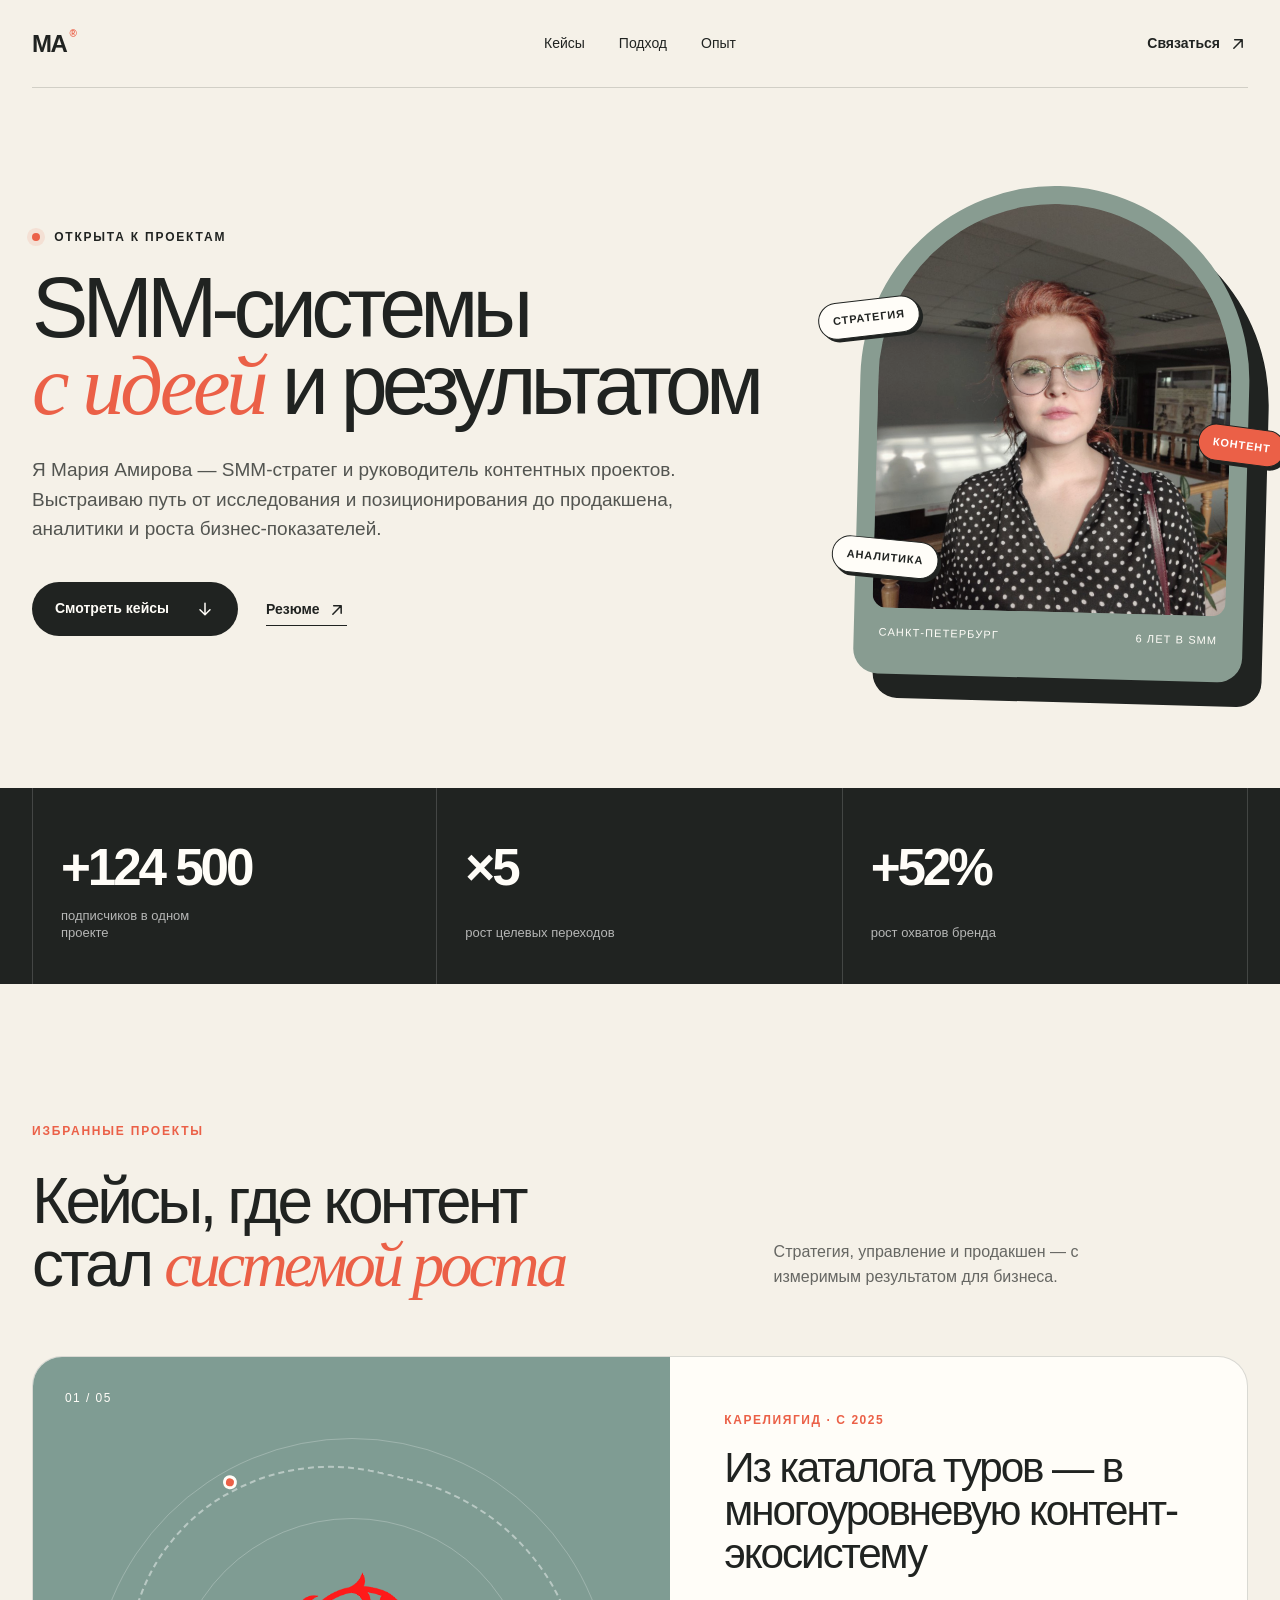
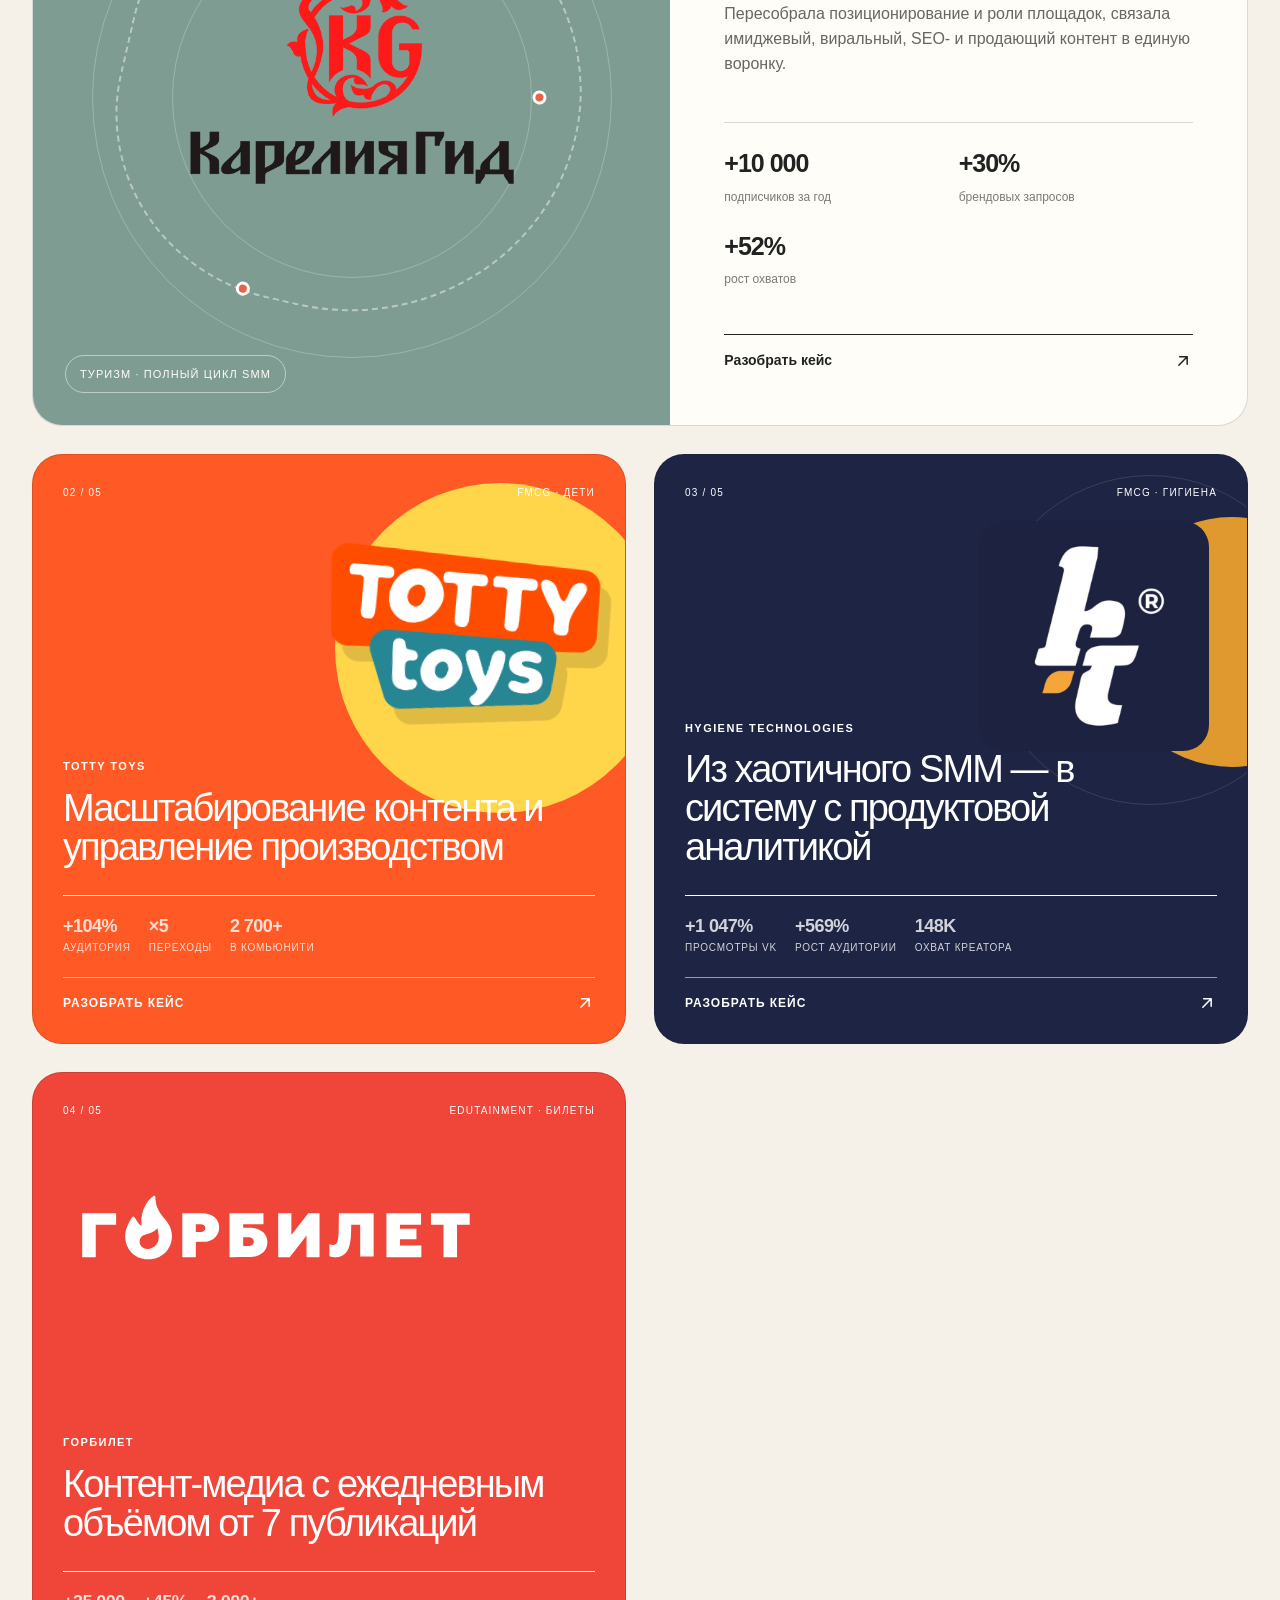
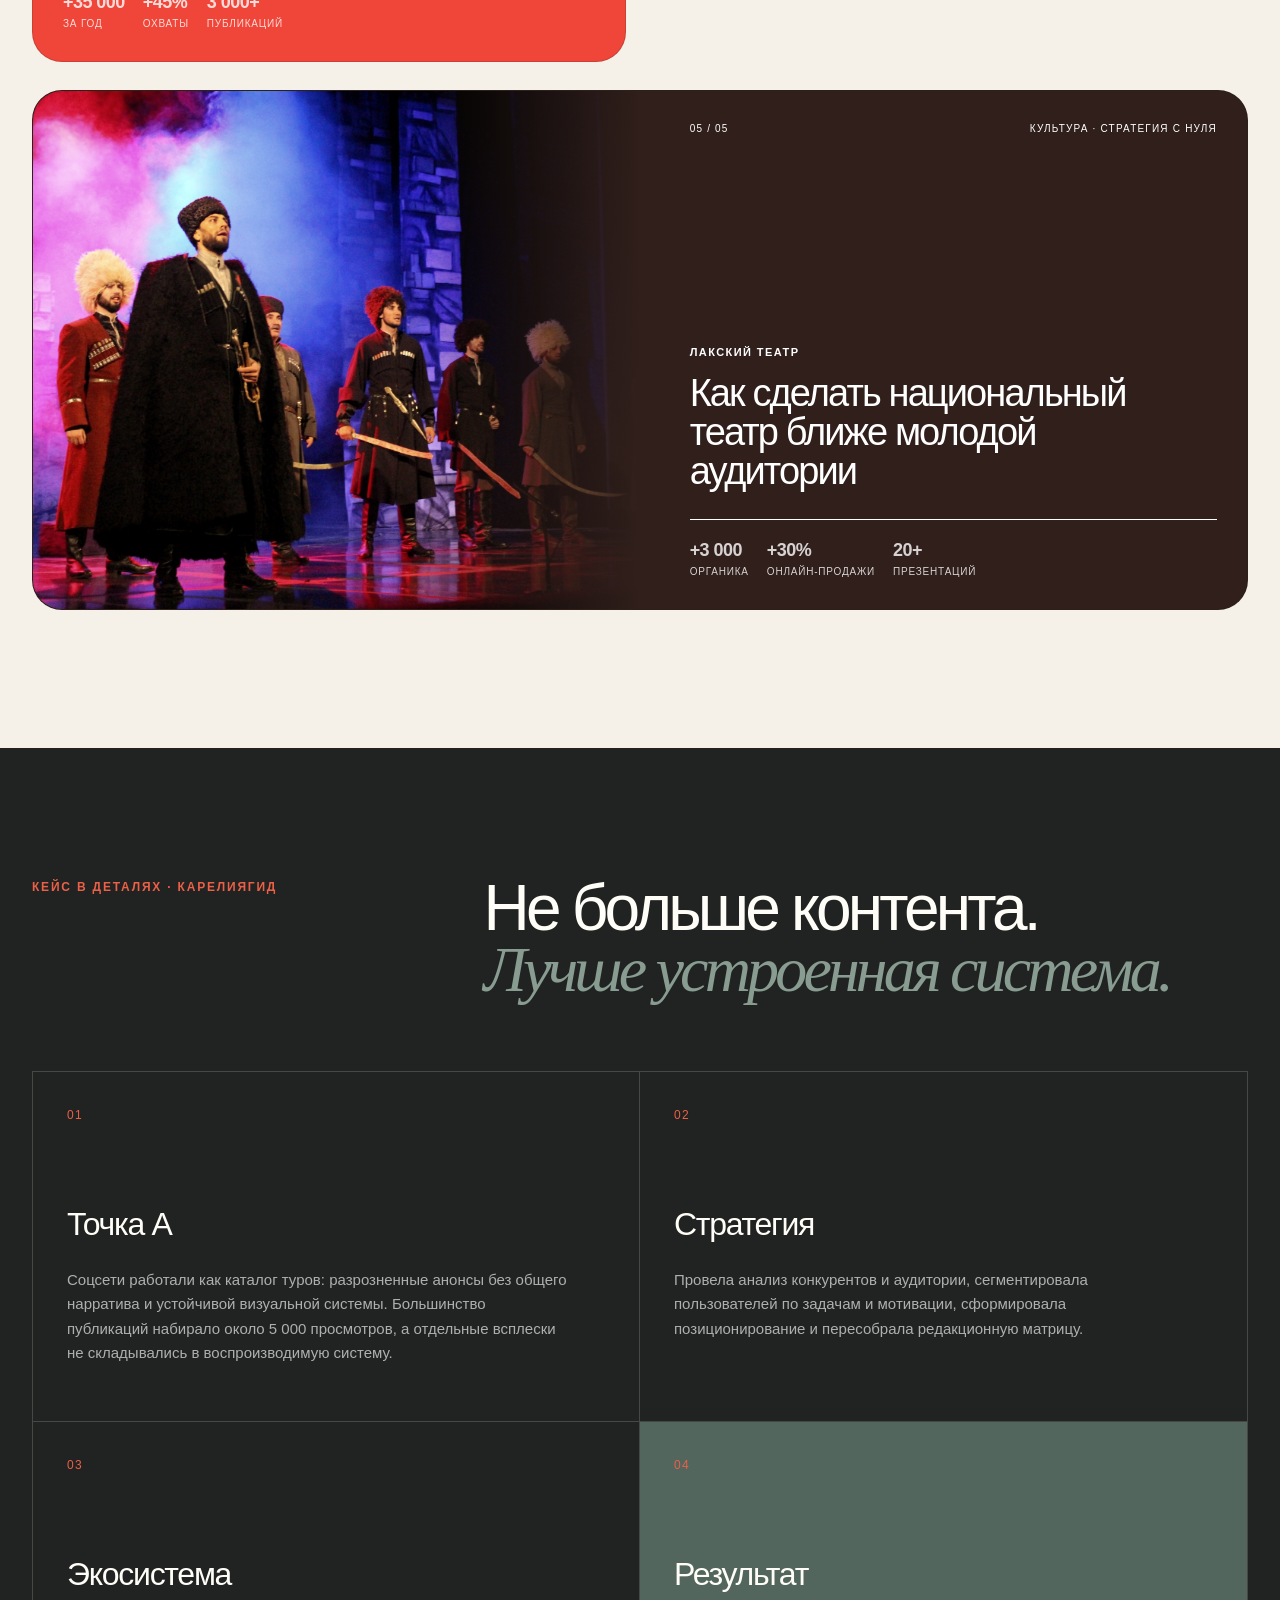
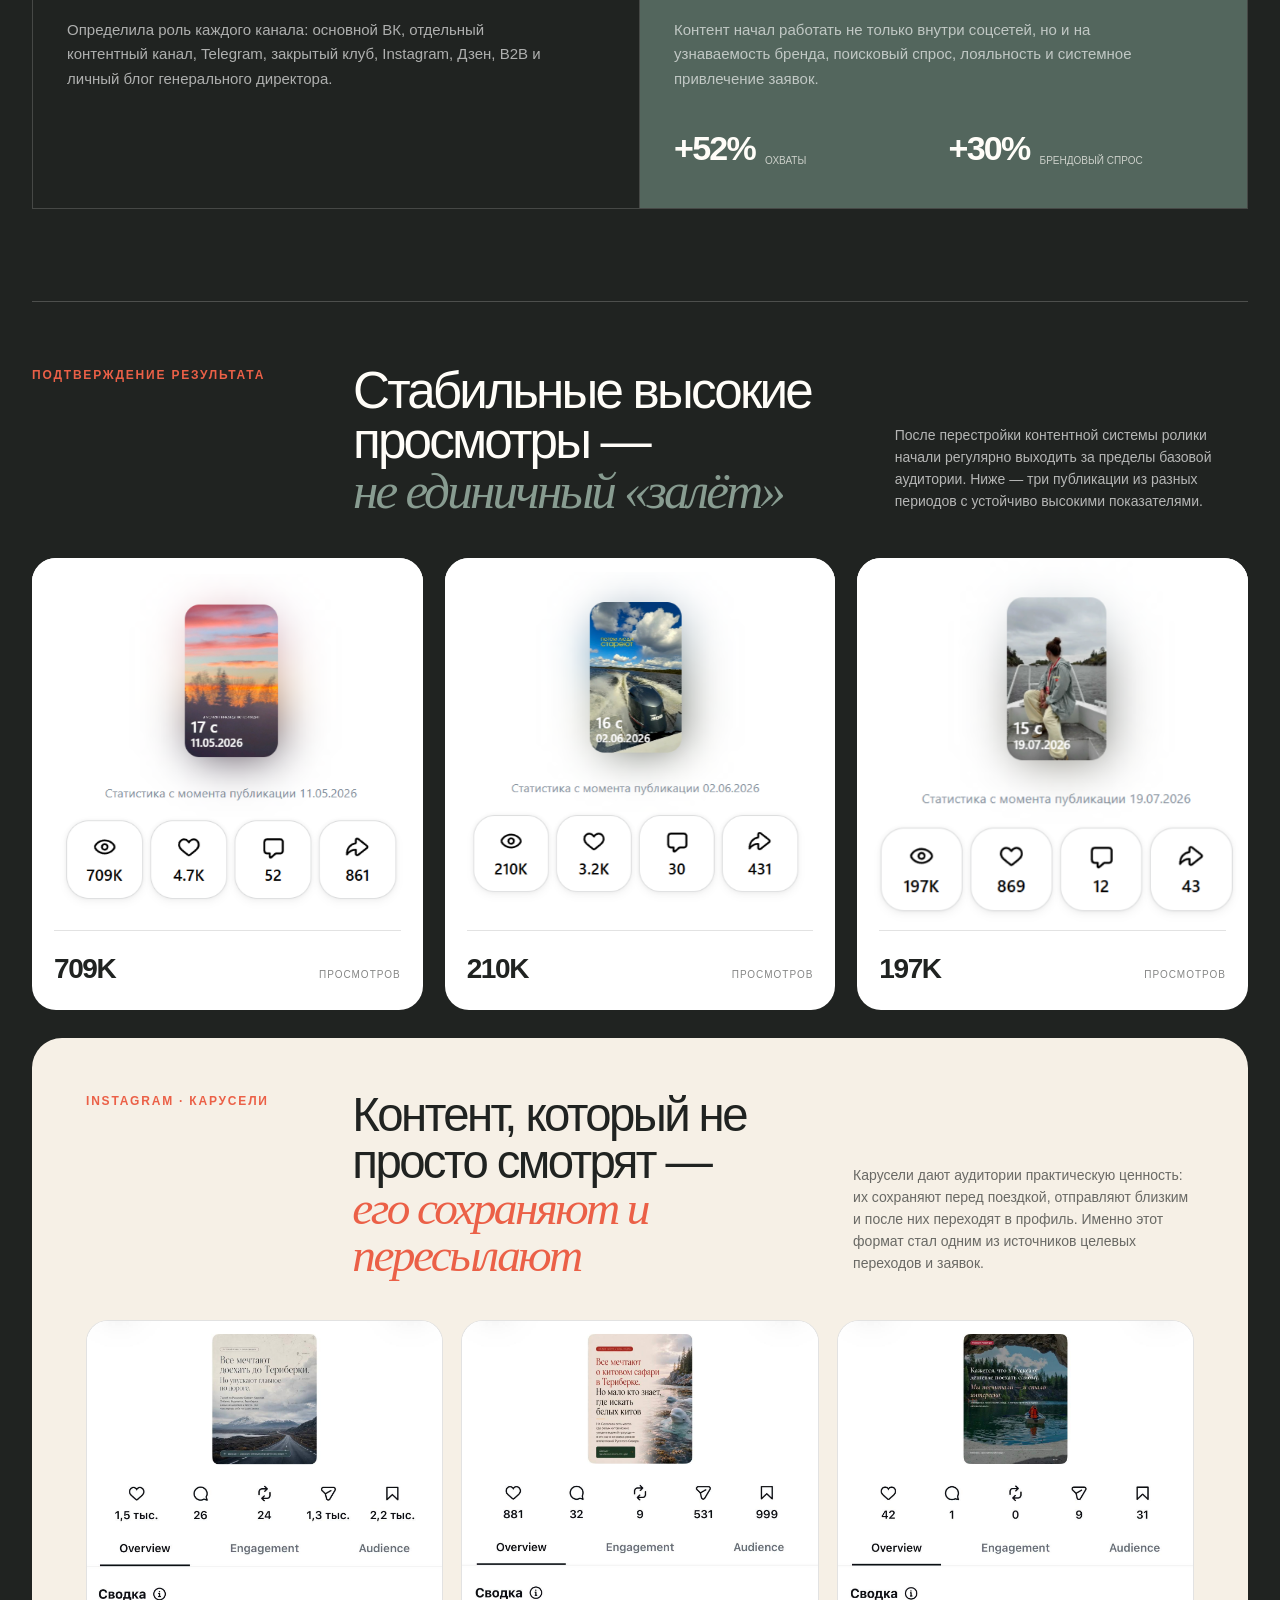
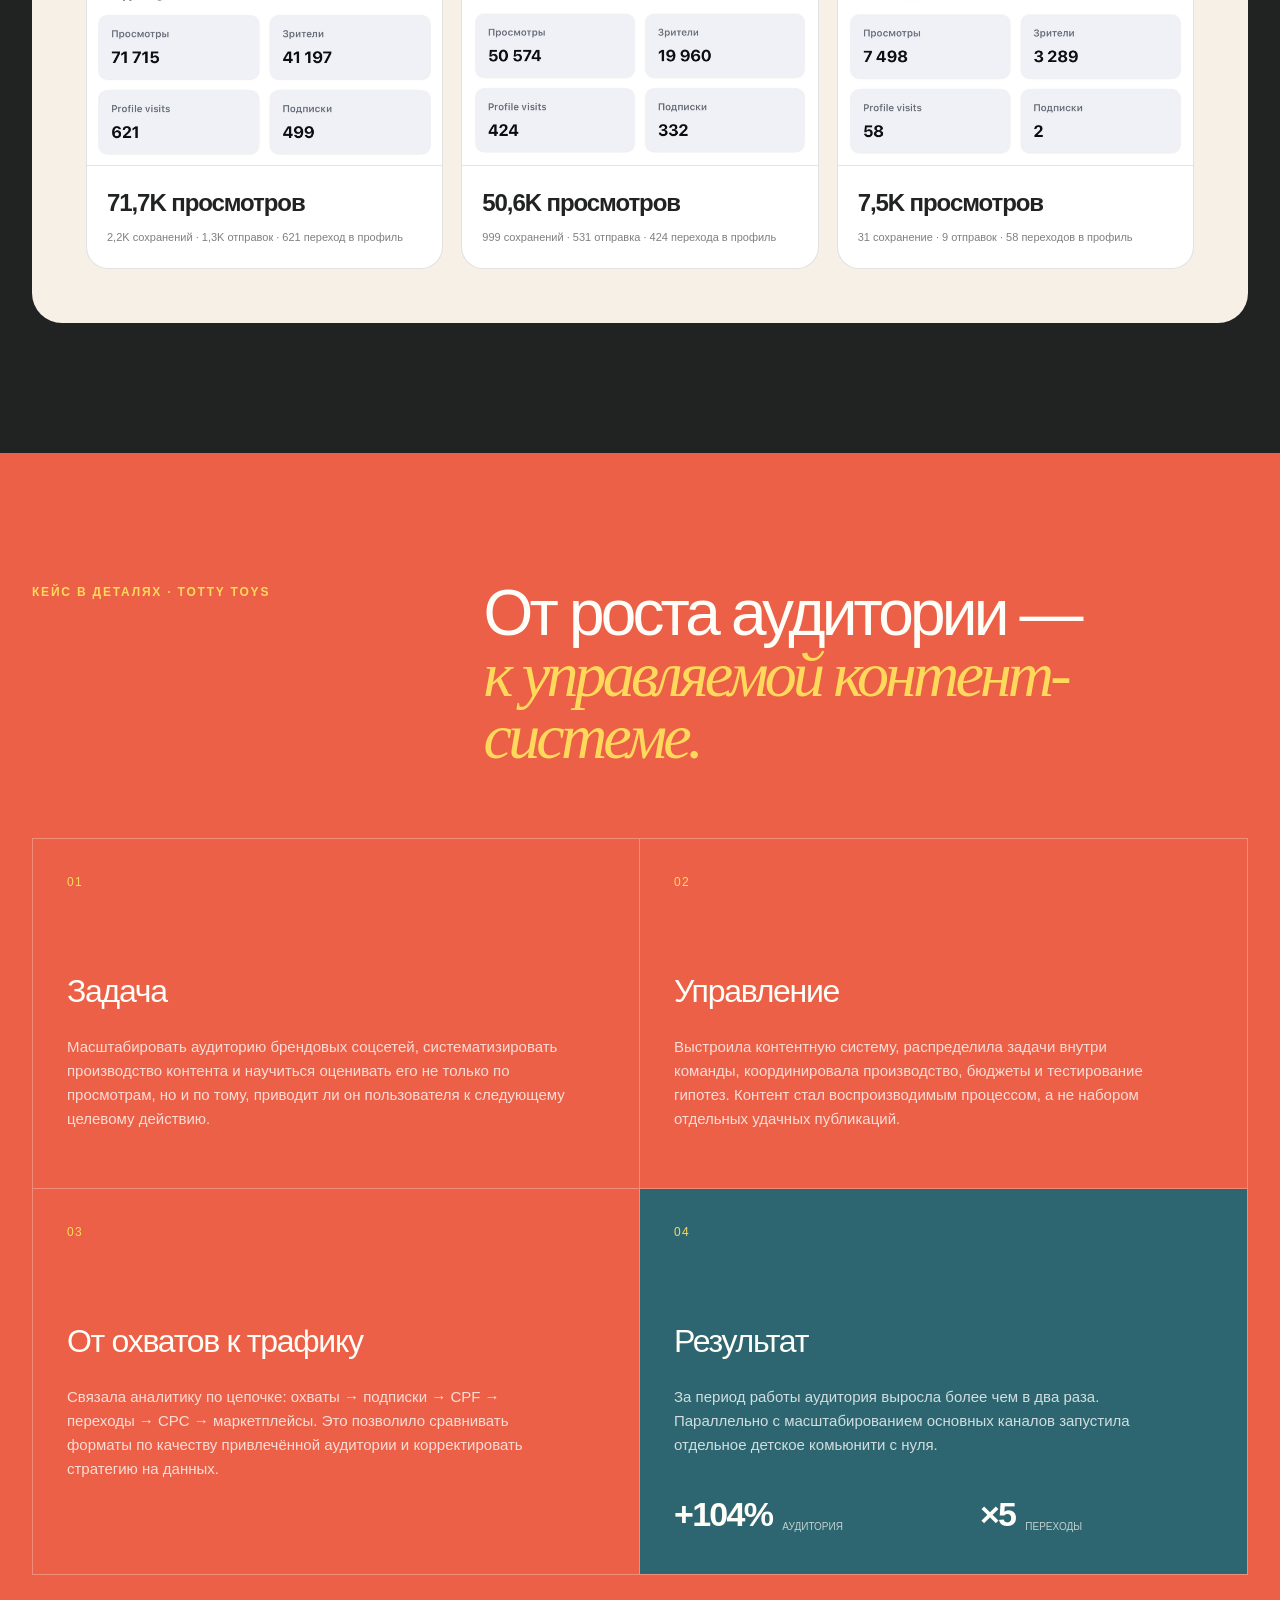
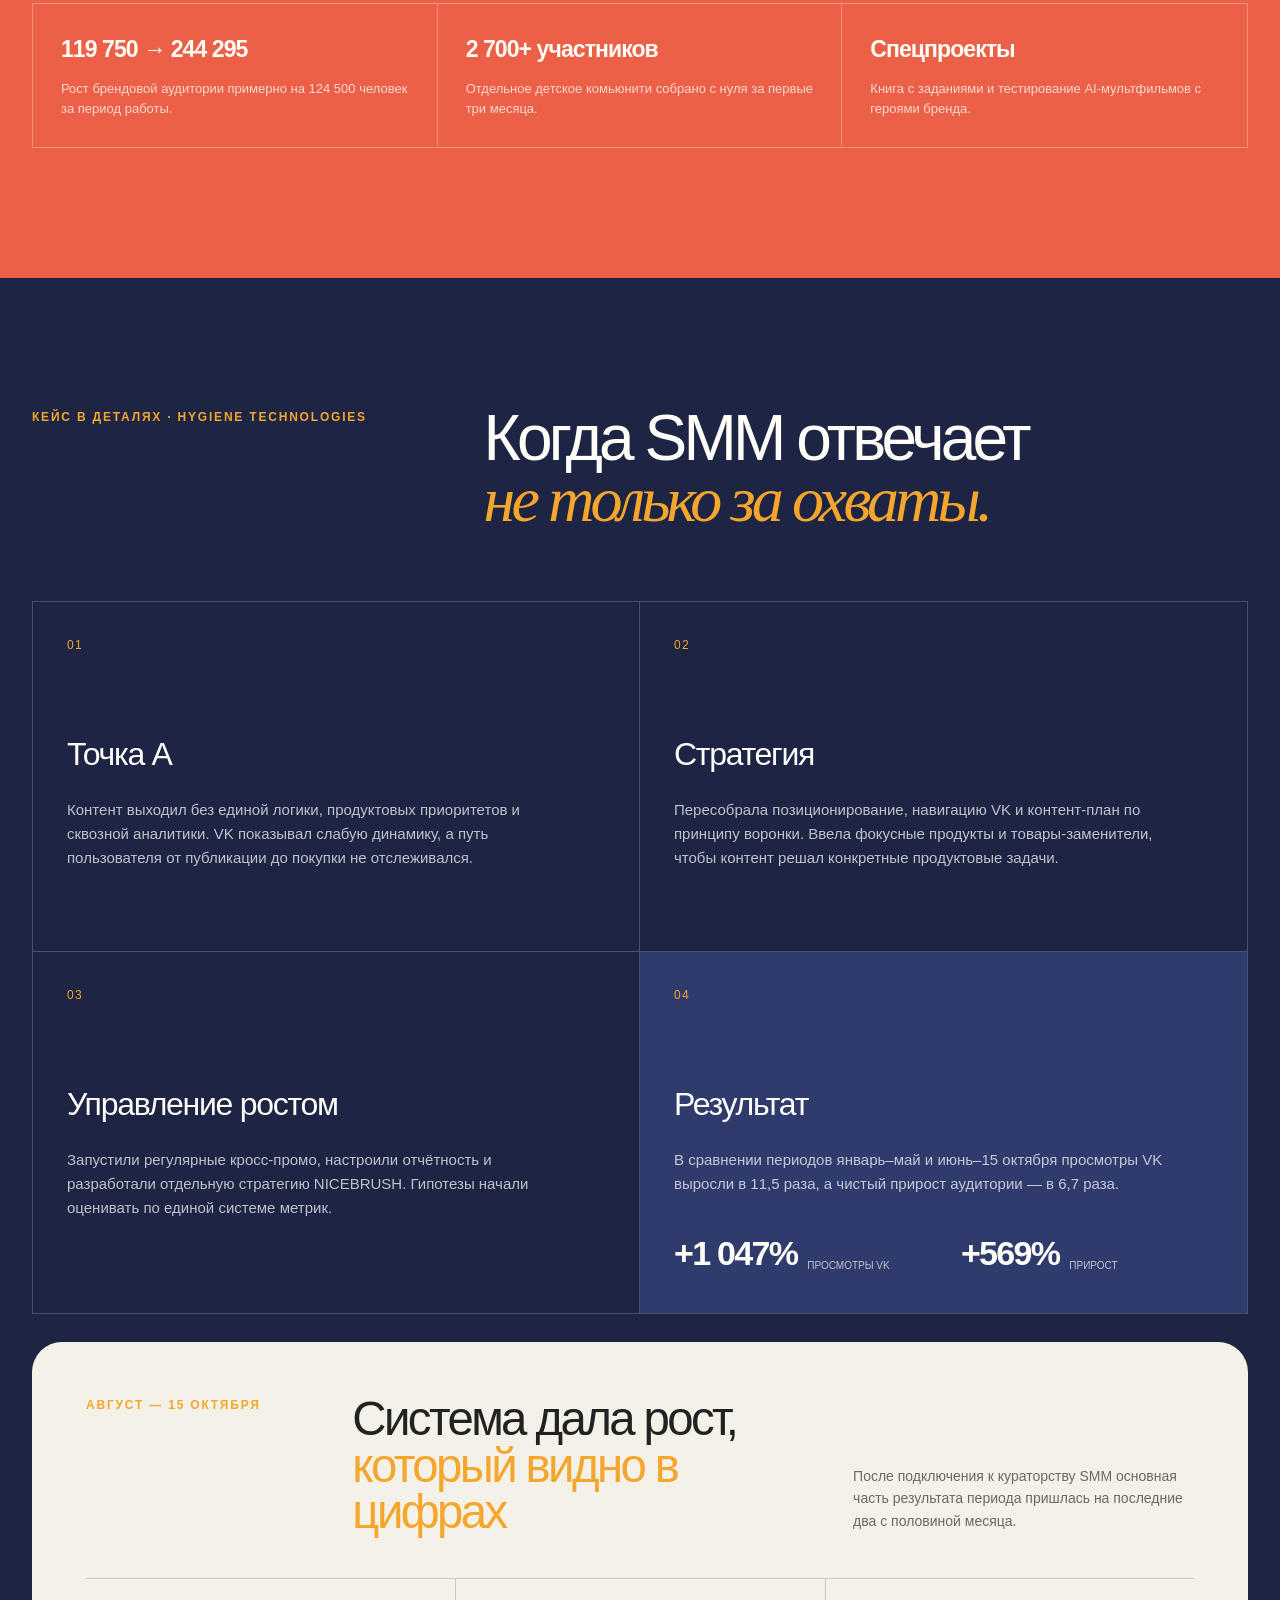
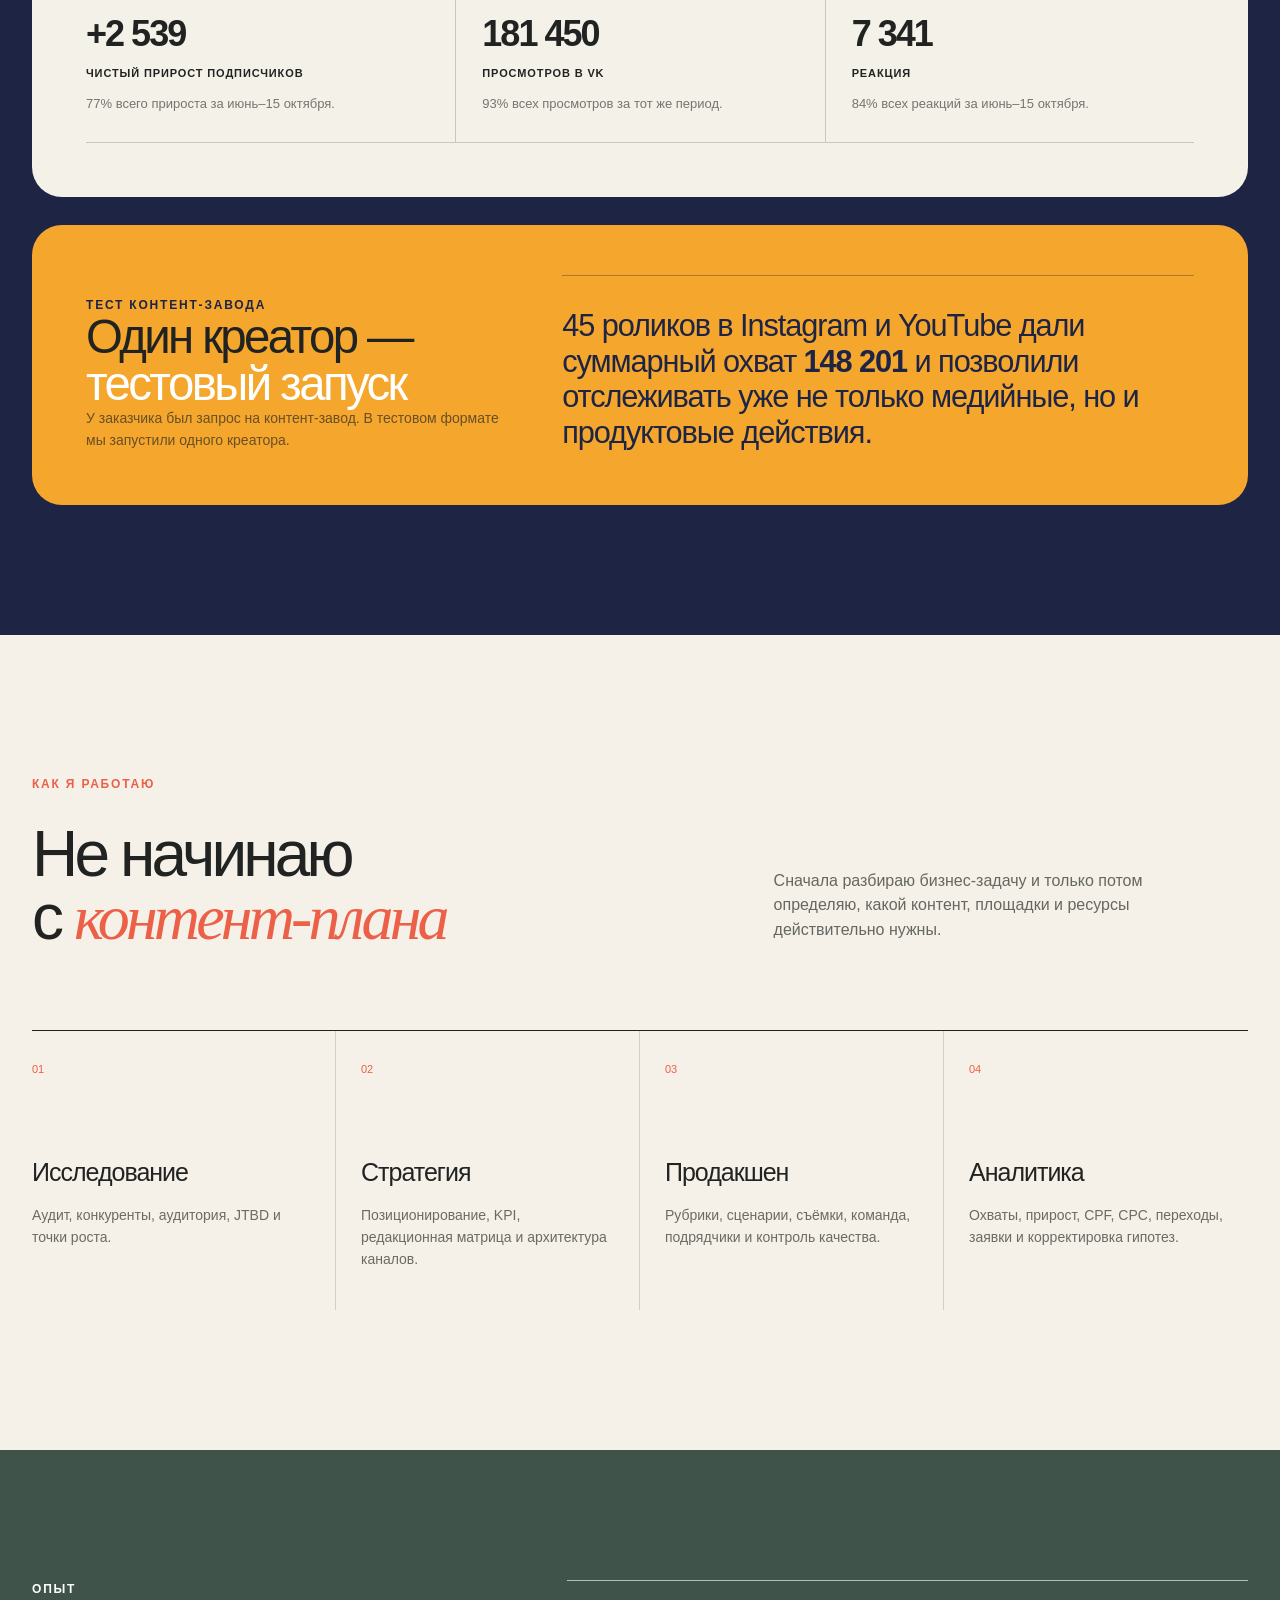
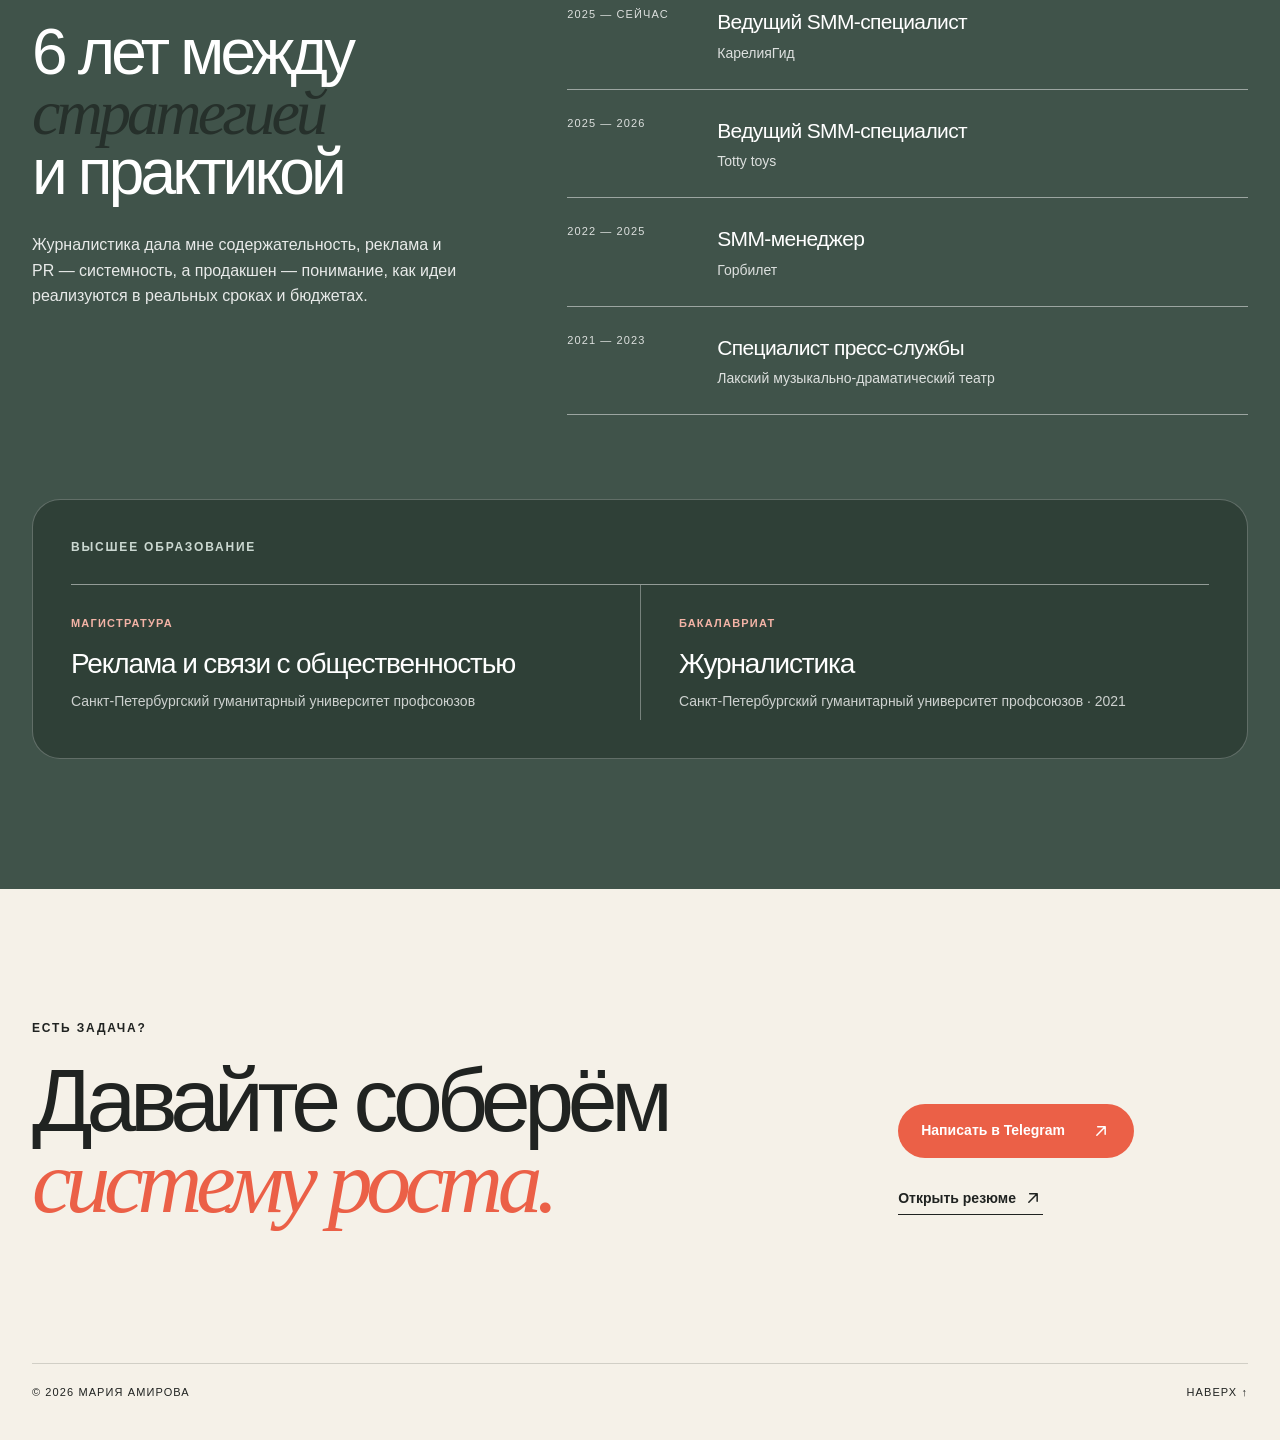
==== commit f0fd14b7: "Remove brand names from HT cross-promo description" ====
--- a/index.html
+++ b/index.html
@@ -1 +1 @@
-<!DOCTYPE html><html lang="ru"><head><meta charSet="utf-8"/><meta name="viewport" content="width=device-width, initial-scale=1"/><link rel="preload" href="/assets/maria-amirova.jpg" as="image"/><link rel="preload" href="/assets/kareliagid-logo.png" as="image"/><link rel="preload" href="/assets/totty-toys-logo.png" as="image"/><link rel="preload" href="/assets/ht-logo.png" as="image"/><link rel="preload" href="/assets/karelia-vk-709k.png" as="image"/><link rel="preload" href="/assets/karelia-vk-210k.png" as="image"/><link rel="preload" href="/assets/karelia-vk-197k.png" as="image"/><link rel="preload" href="/assets/karelia-instagram-teriberka.jpg" as="image"/><link rel="preload" href="/assets/gorbilet-logo.svg" as="image"/><link rel="preload" href="/assets/lak-theatre-performance.jpg" as="image"/><link rel="stylesheet" href="/_next/static/chunks/0g51f6vc2kct-.css" data-precedence="next"/><link rel="preload" as="script" fetchPriority="low" href="/_next/static/chunks/15xrurgzs99gv.js"/><script src="/_next/static/chunks/0t2z5hkh7v~~b.js" async=""></script><script src="/_next/static/chunks/07lhk_q6pmm3r.js" async=""></script><script src="/_next/static/chunks/turbopack-08lz5pl99x_po.js" async=""></script><script src="/_next/static/chunks/0dbhjjzl8qfwv.js" async=""></script><link rel="preload" href="/assets/karelia-instagram-whales.jpg" as="image"/><link rel="preload" href="/assets/karelia-instagram-ruskeala.jpg" as="image"/><title>Мария Амирова — SMM-стратег</title><meta name="description" content="Портфолио SMM-стратега и руководителя контентных проектов Марии Амировой."/><link rel="shortcut icon" href="/favicon.svg"/><link rel="icon" href="/favicon.svg"/><script src="/_next/static/chunks/03~yq9q893hmn.js" noModule=""></script></head><body><div hidden=""><!--$--><!--/$--></div><main><header class="site-header shell"><a class="wordmark" href="#top" aria-label="На главную">MA<span>®</span></a><nav aria-label="Основная навигация"><a href="#cases">Кейсы</a><a href="#approach">Подход</a><a href="#experience">Опыт</a></nav><a class="header-contact" href="https://t.me/mari_igalas" target="_blank" rel="noreferrer">Связаться <svg aria-hidden="true" viewBox="0 0 24 24" class="icon"><path d="M7 17 17 7M8 7h9v9" fill="none" stroke="currentColor" stroke-width="1.8" stroke-linecap="round" stroke-linejoin="round"></path></svg></a></header><section class="hero shell" id="top"><div class="hero-copy"><p class="eyebrow"><span class="live-dot"></span> Открыта к проектам</p><h1>SMM-системы<br/><span>с идеей</span> и результатом</h1><p class="hero-lead">Я Мария Амирова — SMM-стратег и руководитель контентных проектов. Выстраиваю путь от исследования и позиционирования до продакшена, аналитики и роста бизнес-показателей.</p><div class="hero-actions"><a class="button button-dark" href="#cases">Смотреть кейсы <svg aria-hidden="true" viewBox="0 0 24 24" class="icon"><path d="M12 5v14m0 0 6-6m-6 6-6-6" fill="none" stroke="currentColor" stroke-width="1.8" stroke-linecap="round" stroke-linejoin="round"></path></svg></a><a class="text-link" href="https://kudrovo.hh.ru/resume/9359d666ff05dd0fec0039ed1f5156554a3853" target="_blank" rel="noreferrer">Резюме <svg aria-hidden="true" viewBox="0 0 24 24" class="icon"><path d="M7 17 17 7M8 7h9v9" fill="none" stroke="currentColor" stroke-width="1.8" stroke-linecap="round" stroke-linejoin="round"></path></svg></a></div></div><div class="portrait-card" aria-label="Мария Амирова"><div class="portrait-orbit orbit-one">стратегия</div><div class="portrait-orbit orbit-two">контент</div><div class="portrait-orbit orbit-three">аналитика</div><img src="/assets/maria-amirova.jpg" alt="Мария Амирова"/><div class="portrait-caption"><span>Санкт-Петербург</span><span>6 лет в SMM</span></div></div></section><section class="metrics" aria-label="Ключевые результаты"><div class="shell metrics-grid metrics-grid-three"><article><strong>+124 500</strong><span>подписчиков в одном проекте</span></article><article><strong>×5</strong><span>рост целевых переходов</span></article><article><strong>+52%</strong><span>рост охватов бренда</span></article></div></section><section class="cases shell" id="cases"><div class="section-heading"><p class="eyebrow">Избранные проекты</p><h2>Кейсы, где контент<br/>стал <span>системой роста</span></h2><p>Стратегия, управление и продакшен — с измеримым результатом для бизнеса.</p></div><article class="featured-case"><div class="case-visual karelia-visual"><div class="case-index">01 / 05</div><img class="case-logo-image karelia-logo" src="/assets/kareliagid-logo.png" alt="КарелияГид"/><div class="route-line" aria-hidden="true"><span class="route-dot dot-a"></span><span class="route-dot dot-b"></span><span class="route-dot dot-c"></span></div><div class="case-tag">Туризм · полный цикл SMM</div></div><div class="case-content"><div><p class="case-kicker">КарелияГид · с 2025</p><h3>Из каталога туров — в многоуровневую контент-экосистему</h3><p class="case-summary">Пересобрала позиционирование и роли площадок, связала имиджевый, виральный, SEO- и продающий контент в единую воронку.</p></div><div class="case-results"><div><strong>+10 000</strong><span>подписчиков за год</span></div><div><strong>+30%</strong><span>брендовых запросов</span></div><div><strong>+52%</strong><span>рост охватов</span></div></div><a class="case-link" href="#karelia-details">Разобрать кейс <svg aria-hidden="true" viewBox="0 0 24 24" class="icon"><path d="M7 17 17 7M8 7h9v9" fill="none" stroke="currentColor" stroke-width="1.8" stroke-linecap="round" stroke-linejoin="round"></path></svg></a></div></article><div class="case-grid"><article class="case-card totty-card"><div class="case-card-top"><span>02 / 05</span><span>FMCG · дети</span></div><img src="/assets/totty-toys-logo.png" alt="Totty toys"/><div class="case-card-copy"><p>Totty toys</p><h3>Масштабирование контента и управление производством</h3><div class="mini-results"><span><strong>+104%</strong> аудитория</span><span><strong>×5</strong> переходы</span><span><strong>2 700+</strong> в комьюнити</span></div><a class="card-detail-link" href="#totty-details">Разобрать кейс <svg aria-hidden="true" viewBox="0 0 24 24" class="icon"><path d="M7 17 17 7M8 7h9v9" fill="none" stroke="currentColor" stroke-width="1.8" stroke-linecap="round" stroke-linejoin="round"></path></svg></a></div></article><article class="case-card ht-card"><div class="case-card-top"><span>03 / 05</span><span>FMCG · гигиена</span></div><img class="ht-logo" src="/assets/ht-logo.png" alt="Hygiene Technologies"/><div class="case-card-copy"><p>Hygiene Technologies</p><h3>Из хаотичного SMM — в систему с продуктовой аналитикой</h3><div class="mini-results"><span><strong>+1 047%</strong> просмотры VK</span><span><strong>+569%</strong> рост аудитории</span><span><strong>148K</strong> охват креатора</span></div><a class="card-detail-link" href="#ht-details">Разобрать кейс <svg aria-hidden="true" viewBox="0 0 24 24" class="icon"><path d="M7 17 17 7M8 7h9v9" fill="none" stroke="currentColor" stroke-width="1.8" stroke-linecap="round" stroke-linejoin="round"></path></svg></a></div></article><article class="case-card gorbilet-card"><div class="case-card-top"><span>04 / 05</span><span>Edutainment · билеты</span></div><img class="gorbilet-logo" src="/assets/gorbilet-logo.svg" alt="Горбилет"/><div class="case-card-copy"><p>Горбилет</p><h3>Контент-медиа с ежедневным объёмом от 7 публикаций</h3><div class="mini-results"><span><strong>+35 000</strong> за год</span><span><strong>+45%</strong> охваты</span><span><strong>3 000+</strong> публикаций</span></div></div></article><article class="case-card theatre-card"><div class="theatre-photo"><img src="/assets/lak-theatre-performance.jpg" alt="Сцена из спектакля Лакского музыкально-драматического театра"/></div><div class="case-card-top"><span>05 / 05</span><span>Культура · стратегия с нуля</span></div><div class="case-card-copy"><p>Лакский театр</p><h3>Как сделать национальный театр ближе молодой аудитории</h3><div class="mini-results"><span><strong>+3 000</strong> органика</span><span><strong>+30%</strong> онлайн-продажи</span><span><strong>20+</strong> презентаций</span></div></div></article></div></section><section class="case-deep-dive" id="karelia-details"><div class="shell"><div class="deep-intro"><p class="eyebrow">Кейс в деталях · КарелияГид</p><h2>Не больше контента.<br/><span>Лучше устроенная система.</span></h2></div><div class="deep-grid"><article><span class="step-number">01</span><h3>Точка А</h3><p>Соцсети работали как каталог туров: разрозненные анонсы без общего нарратива и устойчивой визуальной системы. Большинство публикаций набирало около 5 000 просмотров, а отдельные всплески не складывались в воспроизводимую систему.</p></article><article><span class="step-number">02</span><h3>Стратегия</h3><p>Провела анализ конкурентов и аудитории, сегментировала пользователей по задачам и мотивации, сформировала позиционирование и пересобрала редакционную матрицу.</p></article><article><span class="step-number">03</span><h3>Экосистема</h3><p>Определила роль каждого канала: основной ВК, отдельный контентный канал, Telegram, закрытый клуб, Instagram, Дзен, B2B и личный блог генерального директора.</p></article><article class="deep-result"><span class="step-number">04</span><h3>Результат</h3><p>Контент начал работать не только внутри соцсетей, но и на узнаваемость бренда, поисковый спрос, лояльность и системное привлечение заявок.</p><div><strong>+52%</strong><span>охваты</span><strong>+30%</strong><span>брендовый спрос</span></div></article></div><div class="views-proof"><div class="views-proof-heading"><p class="eyebrow">Подтверждение результата</p><h3>Стабильные высокие просмотры —<br/><span>не единичный «залёт»</span></h3><p>После перестройки контентной системы ролики начали регулярно выходить за пределы базовой аудитории. Ниже — три публикации из разных периодов с устойчиво высокими показателями.</p></div><div class="views-proof-grid"><figure><img src="/assets/karelia-vk-709k.png" alt="Статистика VK Клипа: 709 тысяч просмотров"/><figcaption><strong>709K</strong><span>просмотров</span></figcaption></figure><figure><img src="/assets/karelia-vk-210k.png" alt="Статистика VK Клипа: 210 тысяч просмотров"/><figcaption><strong>210K</strong><span>просмотров</span></figcaption></figure><figure><img src="/assets/karelia-vk-197k.png" alt="Статистика VK Клипа: 197 тысяч просмотров"/><figcaption><strong>197K</strong><span>просмотров</span></figcaption></figure></div></div><div class="instagram-proof"><div class="instagram-proof-heading"><p class="eyebrow">Instagram · карусели</p><h3>Контент, который не просто смотрят —<br/><span>его сохраняют и пересылают</span></h3><p>Карусели дают аудитории практическую ценность: их сохраняют перед поездкой, отправляют близким и после них переходят в профиль. Именно этот формат стал одним из источников целевых переходов и заявок.</p></div><div class="instagram-proof-grid"><figure><img src="/assets/karelia-instagram-teriberka.jpg" alt="Статистика Instagram-карусели о маршруте в Териберку"/><figcaption><strong>71,7K просмотров</strong><span>2,2K сохранений · 1,3K отправок · 621 переход в профиль</span></figcaption></figure><figure><img src="/assets/karelia-instagram-whales.jpg" alt="Статистика Instagram-карусели о китовом сафари"/><figcaption><strong>50,6K просмотров</strong><span>999 сохранений · 531 отправка · 424 перехода в профиль</span></figcaption></figure><figure><img src="/assets/karelia-instagram-ruskeala.jpg" alt="Статистика Instagram-карусели о поездке в Рускеалу"/><figcaption><strong>7,5K просмотров</strong><span>31 сохранение · 9 отправок · 58 переходов в профиль</span></figcaption></figure></div></div></div></section><section class="case-deep-dive totty-deep-dive" id="totty-details"><div class="shell"><div class="deep-intro"><p class="eyebrow">Кейс в деталях · Totty toys</p><h2>От роста аудитории —<br/><span>к управляемой контент-системе.</span></h2></div><div class="deep-grid"><article><span class="step-number">01</span><h3>Задача</h3><p>Масштабировать аудиторию брендовых соцсетей, систематизировать производство контента и научиться оценивать его не только по просмотрам, но и по тому, приводит ли он пользователя к следующему целевому действию.</p></article><article><span class="step-number">02</span><h3>Управление</h3><p>Выстроила контентную систему, распределила задачи внутри команды, координировала производство, бюджеты и тестирование гипотез. Контент стал воспроизводимым процессом, а не набором отдельных удачных публикаций.</p></article><article><span class="step-number">03</span><h3>От охватов к трафику</h3><p>Связала аналитику по цепочке: охваты → подписки → CPF → переходы → CPC → маркетплейсы. Это позволило сравнивать форматы по качеству привлечённой аудитории и корректировать стратегию на данных.</p></article><article class="deep-result totty-result"><span class="step-number">04</span><h3>Результат</h3><p>За период работы аудитория выросла более чем в два раза. Параллельно с масштабированием основных каналов запустила отдельное детское комьюнити с нуля.</p><div><strong>+104%</strong><span>аудитория</span><strong>×5</strong><span>переходы</span></div></article></div><div class="totty-proof"><article><span>119 750 → 244 295</span><p>Рост брендовой аудитории примерно на 124 500 человек за период работы.</p></article><article><span>2 700+ участников</span><p>Отдельное детское комьюнити собрано с нуля за первые три месяца.</p></article><article><span>Спецпроекты</span><p>Книга с заданиями и тестирование AI-мультфильмов с героями бренда.</p></article></div></div></section><section class="case-deep-dive ht-deep-dive" id="ht-details"><div class="shell"><div class="deep-intro"><p class="eyebrow">Кейс в деталях · Hygiene Technologies</p><h2>Когда SMM отвечает<br/><span>не только за охваты.</span></h2></div><div class="deep-grid"><article><span class="step-number">01</span><h3>Точка А</h3><p>Контент выходил без единой логики, продуктовых приоритетов и сквозной аналитики. VK показывал слабую динамику, а путь пользователя от публикации до покупки не отслеживался.</p></article><article><span class="step-number">02</span><h3>Стратегия</h3><p>Пересобрала позиционирование, навигацию VK и контент-план по принципу воронки. Ввела фокусные продукты и товары-заменители, чтобы контент решал конкретные продуктовые задачи.</p></article><article><span class="step-number">03</span><h3>Управление ростом</h3><p>Запустили регулярные кросс-промо с Totty Toys, «Доктор Море» и «Доктор Слон», настроили отчётность и разработали отдельную стратегию NICEBRUSH. Гипотезы начали оценивать по единой системе метрик.</p></article><article class="deep-result ht-result"><span class="step-number">04</span><h3>Результат</h3><p>В сравнении периодов январь–май и июнь–15 октября просмотры VK выросли в 11,5 раза, а чистый прирост аудитории — в 6,7 раза.</p><div><strong>+1 047%</strong><span>просмотры VK</span><strong>+569%</strong><span>прирост</span></div></article></div><div class="ht-proof"><div class="ht-proof-heading"><p class="eyebrow">Август — 15 октября</p><h3>Система дала рост,<br/><span>который видно в цифрах</span></h3><p>После подключения к кураторству SMM основная часть результата периода пришлась на последние два с половиной месяца.</p></div><div class="ht-metrics"><article><strong>+2 539</strong><span>чистый прирост подписчиков</span><p>77% всего прироста за июнь–15 октября.</p></article><article><strong>181 450</strong><span>просмотров в VK</span><p>93% всех просмотров за тот же период.</p></article><article><strong>7 341</strong><span>реакция</span><p>84% всех реакций за июнь–15 октября.</p></article></div></div><div class="ht-funnel ht-funnel-simple"><div><p class="eyebrow">Тест контент-завода</p><h3>Один креатор —<br/><span>тестовый запуск</span></h3><p>У заказчика был запрос на контент-завод. В тестовом формате мы запустили одного креатора.</p></div><p class="ht-creator-result">45 роликов в Instagram и YouTube дали суммарный охват <strong>148 201</strong> и позволили отслеживать уже не только медийные, но и продуктовые действия.</p></div></div></section><section class="approach shell" id="approach"><div class="section-heading compact-heading"><p class="eyebrow">Как я работаю</p><h2>Не начинаю<br/>с <span>контент-плана</span></h2><p>Сначала разбираю бизнес-задачу и только потом определяю, какой контент, площадки и ресурсы действительно нужны.</p></div><div class="approach-track"><article><span>01</span><h3>Исследование</h3><p>Аудит, конкуренты, аудитория, JTBD и точки роста.</p></article><article><span>02</span><h3>Стратегия</h3><p>Позиционирование, KPI, редакционная матрица и архитектура каналов.</p></article><article><span>03</span><h3>Продакшен</h3><p>Рубрики, сценарии, съёмки, команда, подрядчики и контроль качества.</p></article><article><span>04</span><h3>Аналитика</h3><p>Охваты, прирост, CPF, CPC, переходы, заявки и корректировка гипотез.</p></article></div></section><section class="experience" id="experience"><div class="shell experience-grid"><div class="experience-title"><p class="eyebrow">Опыт</p><h2>6 лет между<br/><span>стратегией</span><br/>и практикой</h2><p>Журналистика дала мне содержательность, реклама и PR — системность, а продакшен — понимание, как идеи реализуются в реальных сроках и бюджетах.</p></div><div class="timeline"><article><span>2025 — сейчас</span><div><h3>Ведущий SMM-специалист</h3><p>КарелияГид</p></div></article><article><span>2025 — 2026</span><div><h3>Ведущий SMM-специалист</h3><p>Totty toys</p></div></article><article><span>2022 — 2025</span><div><h3>SMM-менеджер</h3><p>Горбилет</p></div></article><article><span>2021 — 2023</span><div><h3>Специалист пресс-службы</h3><p>Лакский музыкально-драматический театр</p></div></article></div><div class="education-panel"><p class="eyebrow">Высшее образование</p><div class="education-grid"><article><span>Магистратура</span><h3>Реклама и связи с общественностью</h3><p>Санкт-Петербургский гуманитарный университет профсоюзов</p></article><article><span>Бакалавриат</span><h3>Журналистика</h3><p>Санкт-Петербургский гуманитарный университет профсоюзов · 2021</p></article></div></div></div></section><footer class="footer shell"><div><p class="eyebrow">Есть задача?</p><h2>Давайте соберём<br/><span>систему роста.</span></h2></div><div class="footer-actions"><a class="button button-coral" href="https://t.me/mari_igalas" target="_blank" rel="noreferrer">Написать в Telegram <svg aria-hidden="true" viewBox="0 0 24 24" class="icon"><path d="M7 17 17 7M8 7h9v9" fill="none" stroke="currentColor" stroke-width="1.8" stroke-linecap="round" stroke-linejoin="round"></path></svg></a><a class="text-link" href="https://kudrovo.hh.ru/resume/9359d666ff05dd0fec0039ed1f5156554a3853" target="_blank" rel="noreferrer">Открыть резюме <svg aria-hidden="true" viewBox="0 0 24 24" class="icon"><path d="M7 17 17 7M8 7h9v9" fill="none" stroke="currentColor" stroke-width="1.8" stroke-linecap="round" stroke-linejoin="round"></path></svg></a></div><div class="footer-bottom"><span>© 2026 Мария Амирова</span><a href="#top">Наверх ↑</a></div></footer></main><!--$--><!--/$--><script src="/_next/static/chunks/15xrurgzs99gv.js" id="_R_" async=""></script><script>(self.__next_f=self.__next_f||[]).push([0])</script><script>self.__next_f.push([1,"1:\"$Sreact.fragment\"\n2:I[39756,[\"/_next/static/chunks/0dbhjjzl8qfwv.js\"],\"default\"]\n3:I[37457,[\"/_next/static/chunks/0dbhjjzl8qfwv.js\"],\"default\"]\ne:I[68027,[\"/_next/static/chunks/0dbhjjzl8qfwv.js\"],\"default\",1]\n:HL[\"/_next/static/chunks/0g51f6vc2kct-.css\",\"style\"]\n:HL[\"/assets/maria-amirova.jpg\",\"image\"]\n"])</script><script>self.__next_f.push([1,"0:{\"P\":null,\"c\":[\"\",\"\"],\"q\":\"\",\"i\":false,\"f\":[[[\"\",{\"children\":[\"__PAGE__\",{}]},\"$undefined\",\"$undefined\",16],[[\"$\",\"$1\",\"c\",{\"children\":[[[\"$\",\"link\",\"0\",{\"rel\":\"stylesheet\",\"href\":\"/_next/static/chunks/0g51f6vc2kct-.css\",\"precedence\":\"next\",\"crossOrigin\":\"$undefined\",\"nonce\":\"$undefined\"}],[\"$\",\"script\",\"script-0\",{\"src\":\"/_next/static/chunks/0dbhjjzl8qfwv.js\",\"async\":true,\"nonce\":\"$undefined\"}]],[\"$\",\"html\",null,{\"lang\":\"ru\",\"children\":[\"$\",\"body\",null,{\"children\":[\"$\",\"$L2\",null,{\"parallelRouterKey\":\"children\",\"error\":\"$undefined\",\"errorStyles\":\"$undefined\",\"errorScripts\":\"$undefined\",\"template\":[\"$\",\"$L3\",null,{}],\"templateStyles\":\"$undefined\",\"templateScripts\":\"$undefined\",\"notFound\":[[[\"$\",\"title\",null,{\"children\":\"404: This page could not be found.\"}],[\"$\",\"div\",null,{\"style\":{\"fontFamily\":\"system-ui,\\\"Segoe UI\\\",Roboto,Helvetica,Arial,sans-serif,\\\"Apple Color Emoji\\\",\\\"Segoe UI Emoji\\\"\",\"height\":\"100vh\",\"textAlign\":\"center\",\"display\":\"flex\",\"flexDirection\":\"column\",\"alignItems\":\"center\",\"justifyContent\":\"center\"},\"children\":[\"$\",\"div\",null,{\"children\":[[\"$\",\"style\",null,{\"dangerouslySetInnerHTML\":{\"__html\":\"body{color:#000;background:#fff;margin:0}.next-error-h1{border-right:1px solid rgba(0,0,0,.3)}@media (prefers-color-scheme:dark){body{color:#fff;background:#000}.next-error-h1{border-right:1px solid rgba(255,255,255,.3)}}\"}}],[\"$\",\"h1\",null,{\"className\":\"next-error-h1\",\"style\":{\"display\":\"inline-block\",\"margin\":\"0 20px 0 0\",\"padding\":\"0 23px 0 0\",\"fontSize\":24,\"fontWeight\":500,\"verticalAlign\":\"top\",\"lineHeight\":\"49px\"},\"children\":404}],[\"$\",\"div\",null,{\"style\":{\"display\":\"inline-block\"},\"children\":[\"$\",\"h2\",null,{\"style\":{\"fontSize\":14,\"fontWeight\":400,\"lineHeight\":\"49px\",\"margin\":0},\"children\":\"This page could not be found.\"}]}]]}]}]],[]],\"forbidden\":\"$undefined\",\"unauthorized\":\"$undefined\"}]}]}]]}],{\"children\":[[\"$\",\"$1\",\"c\",{\"children\":[[\"$\",\"main\",null,{\"children\":[[\"$\",\"header\",null,{\"className\":\"site-header shell\",\"children\":[[\"$\",\"a\",null,{\"className\":\"wordmark\",\"href\":\"#top\",\"aria-label\":\"На главную\",\"children\":[\"MA\",[\"$\",\"span\",null,{\"children\":\"®\"}]]}],[\"$\",\"nav\",null,{\"aria-label\":\"Основная навигация\",\"children\":[[\"$\",\"a\",null,{\"href\":\"#cases\",\"children\":\"Кейсы\"}],[\"$\",\"a\",null,{\"href\":\"#approach\",\"children\":\"Подход\"}],[\"$\",\"a\",null,{\"href\":\"#experience\",\"children\":\"Опыт\"}]]}],[\"$\",\"a\",null,{\"className\":\"header-contact\",\"href\":\"https://t.me/mari_igalas\",\"target\":\"_blank\",\"rel\":\"noreferrer\",\"children\":[\"Связаться \",[\"$\",\"svg\",null,{\"aria-hidden\":\"true\",\"viewBox\":\"0 0 24 24\",\"className\":\"icon\",\"children\":[\"$\",\"path\",null,{\"d\":\"M7 17 17 7M8 7h9v9\",\"fill\":\"none\",\"stroke\":\"currentColor\",\"strokeWidth\":\"1.8\",\"strokeLinecap\":\"round\",\"strokeLinejoin\":\"round\"}]}]]}]]}],[\"$\",\"section\",null,{\"className\":\"hero shell\",\"id\":\"top\",\"children\":[[\"$\",\"div\",null,{\"className\":\"hero-copy\",\"children\":[[\"$\",\"p\",null,{\"className\":\"eyebrow\",\"children\":[[\"$\",\"span\",null,{\"className\":\"live-dot\"}],\" Открыта к проектам\"]}],[\"$\",\"h1\",null,{\"children\":[\"SMM-системы\",[\"$\",\"br\",null,{}],[\"$\",\"span\",null,{\"children\":\"с идеей\"}],\" и результатом\"]}],[\"$\",\"p\",null,{\"className\":\"hero-lead\",\"children\":\"Я Мария Амирова — SMM-стратег и руководитель контентных проектов. Выстраиваю путь от исследования и позиционирования до продакшена, аналитики и роста бизнес-показателей.\"}],[\"$\",\"div\",null,{\"className\":\"hero-actions\",\"children\":[[\"$\",\"a\",null,{\"className\":\"button button-dark\",\"href\":\"#cases\",\"children\":[\"Смотреть кейсы \",[\"$\",\"svg\",null,{\"aria-hidden\":\"true\",\"viewBox\":\"0 0 24 24\",\"className\":\"icon\",\"children\":[\"$\",\"path\",null,{\"d\":\"M12 5v14m0 0 6-6m-6 6-6-6\",\"fill\":\"none\",\"stroke\":\"currentColor\",\"strokeWidth\":\"1.8\",\"strokeLinecap\":\"round\",\"strokeLinejoin\":\"round\"}]}]]}],[\"$\",\"a\",null,{\"className\":\"text-link\",\"href\":\"https://kudrovo.hh.ru/resume/9359d666ff05dd0fec0039ed1f5156554a3853\",\"target\":\"_blank\",\"rel\":\"noreferrer\",\"children\":[\"Резюме \",[\"$\",\"svg\",null,{\"aria-hidden\":\"true\",\"viewBox\":\"0 0 24 24\",\"className\":\"icon\",\"children\":[\"$\",\"path\",null,{\"d\":\"M7 17 17 7M8 7h9v9\",\"fill\":\"none\",\"stroke\":\"currentColor\",\"strokeWidth\":\"1.8\",\"strokeLinecap\":\"round\",\"strokeLinejoin\":\"round\"}]}]]}]]}]]}],[\"$\",\"div\",null,{\"className\":\"portrait-card\",\"aria-label\":\"Мария Амирова\",\"children\":[[\"$\",\"div\",null,{\"className\":\"portrait-orbit orbit-one\",\"children\":\"стратегия\"}],[\"$\",\"div\",null,{\"className\":\"portrait-orbit orbit-two\",\"children\":\"контент\"}],[\"$\",\"div\",null,{\"className\":\"portrait-orbit orbit-three\",\"children\":\"аналитика\"}],[\"$\",\"img\",null,{\"src\":\"/assets/maria-amirova.jpg\",\"alt\":\"Мария Амирова\"}],[\"$\",\"div\",null,{\"className\":\"portrait-caption\",\"children\":[[\"$\",\"span\",null,{\"children\":\"Санкт-Петербург\"}],[\"$\",\"span\",null,{\"children\":\"6 лет в SMM\"}]]}]]}]]}],[\"$\",\"section\",null,{\"className\":\"metrics\",\"aria-label\":\"Ключевые результаты\",\"children\":\"$L4\"}],\"$L5\",\"$L6\",\"$L7\",\"$L8\",\"$L9\",\"$La\",\"$Lb\"]}],null,\"$Lc\"]}],{},null,false,null]},null,false,null],\"$Ld\",false]],\"m\":\"$undefined\",\"G\":[\"$e\",[\"$Lf\"]],\"S\":true,\"h\":null,\"s\":\"$undefined\",\"l\":\"$undefined\",\"p\":\"$undefined\",\"d\":\"$undefined\",\"b\":\"J17H5iRx6nGp00GXvQY99\"}\n"])</script><script>self.__next_f.push([1,"17:I[97367,[\"/_next/static/chunks/0dbhjjzl8qfwv.js\"],\"OutletBoundary\"]\n18:\"$Sreact.suspense\"\n1a:I[97367,[\"/_next/static/chunks/0dbhjjzl8qfwv.js\"],\"ViewportBoundary\"]\n1c:I[97367,[\"/_next/static/chunks/0dbhjjzl8qfwv.js\"],\"MetadataBoundary\"]\n:HL[\"/assets/kareliagid-logo.png\",\"image\"]\n:HL[\"/assets/totty-toys-logo.png\",\"image\"]\n:HL[\"/assets/ht-logo.png\",\"image\"]\n:HL[\"/assets/karelia-vk-709k.png\",\"image\"]\n:HL[\"/assets/karelia-vk-210k.png\",\"image\"]\n:HL[\"/assets/karelia-vk-197k.png\",\"image\"]\n:HL[\"/assets/karelia-instagram-teriberka.jpg\",\"image\"]\n4:[\"$\",\"div\",null,{\"className\":\"shell metrics-grid metrics-grid-three\",\"children\":[[\"$\",\"article\",null,{\"children\":[[\"$\",\"strong\",null,{\"children\":\"+124 500\"}],[\"$\",\"span\",null,{\"children\":\"подписчиков в одном проекте\"}]]}],[\"$\",\"article\",null,{\"children\":[[\"$\",\"strong\",null,{\"children\":\"×5\"}],[\"$\",\"span\",null,{\"children\":\"рост целевых переходов\"}]]}],[\"$\",\"article\",null,{\"children\":[[\"$\",\"strong\",null,{\"children\":\"+52%\"}],[\"$\",\"span\",null,{\"children\":\"рост охватов бренда\"}]]}]]}]\n"])</script><script>self.__next_f.push([1,"5:[\"$\",\"section\",null,{\"className\":\"cases shell\",\"id\":\"cases\",\"children\":[[\"$\",\"div\",null,{\"className\":\"section-heading\",\"children\":[[\"$\",\"p\",null,{\"className\":\"eyebrow\",\"children\":\"Избранные проекты\"}],[\"$\",\"h2\",null,{\"children\":[\"Кейсы, где контент\",[\"$\",\"br\",null,{}],\"стал \",[\"$\",\"span\",null,{\"children\":\"системой роста\"}]]}],[\"$\",\"p\",null,{\"children\":\"Стратегия, управление и продакшен — с измеримым результатом для бизнеса.\"}]]}],[\"$\",\"article\",null,{\"className\":\"featured-case\",\"children\":[[\"$\",\"div\",null,{\"className\":\"case-visual karelia-visual\",\"children\":[[\"$\",\"div\",null,{\"className\":\"case-index\",\"children\":\"01 / 05\"}],[\"$\",\"img\",null,{\"className\":\"case-logo-image karelia-logo\",\"src\":\"/assets/kareliagid-logo.png\",\"alt\":\"КарелияГид\"}],[\"$\",\"div\",null,{\"className\":\"route-line\",\"aria-hidden\":\"true\",\"children\":[[\"$\",\"span\",null,{\"className\":\"route-dot dot-a\"}],[\"$\",\"span\",null,{\"className\":\"route-dot dot-b\"}],[\"$\",\"span\",null,{\"className\":\"route-dot dot-c\"}]]}],[\"$\",\"div\",null,{\"className\":\"case-tag\",\"children\":\"Туризм · полный цикл SMM\"}]]}],[\"$\",\"div\",null,{\"className\":\"case-content\",\"children\":[[\"$\",\"div\",null,{\"children\":[[\"$\",\"p\",null,{\"className\":\"case-kicker\",\"children\":\"КарелияГид · с 2025\"}],[\"$\",\"h3\",null,{\"children\":\"Из каталога туров — в многоуровневую контент-экосистему\"}],[\"$\",\"p\",null,{\"className\":\"case-summary\",\"children\":\"Пересобрала позиционирование и роли площадок, связала имиджевый, виральный, SEO- и продающий контент в единую воронку.\"}]]}],[\"$\",\"div\",null,{\"className\":\"case-results\",\"children\":[[\"$\",\"div\",null,{\"children\":[[\"$\",\"strong\",null,{\"children\":\"+10 000\"}],[\"$\",\"span\",null,{\"children\":\"подписчиков за год\"}]]}],[\"$\",\"div\",null,{\"children\":[[\"$\",\"strong\",null,{\"children\":\"+30%\"}],[\"$\",\"span\",null,{\"children\":\"брендовых запросов\"}]]}],[\"$\",\"div\",null,{\"children\":[[\"$\",\"strong\",null,{\"children\":\"+52%\"}],[\"$\",\"span\",null,{\"children\":\"рост охватов\"}]]}]]}],[\"$\",\"a\",null,{\"className\":\"case-link\",\"href\":\"#karelia-details\",\"children\":[\"Разобрать кейс \",[\"$\",\"svg\",null,{\"aria-hidden\":\"true\",\"viewBox\":\"0 0 24 24\",\"className\":\"icon\",\"children\":[\"$\",\"path\",null,{\"d\":\"M7 17 17 7M8 7h9v9\",\"fill\":\"none\",\"stroke\":\"currentColor\",\"strokeWidth\":\"1.8\",\"strokeLinecap\":\"round\",\"strokeLinejoin\":\"round\"}]}]]}]]}]]}],[\"$\",\"div\",null,{\"className\":\"case-grid\",\"children\":[[\"$\",\"article\",null,{\"className\":\"case-card totty-card\",\"children\":[[\"$\",\"div\",null,{\"className\":\"case-card-top\",\"children\":[[\"$\",\"span\",null,{\"children\":\"02 / 05\"}],[\"$\",\"span\",null,{\"children\":\"FMCG · дети\"}]]}],[\"$\",\"img\",null,{\"src\":\"/assets/totty-toys-logo.png\",\"alt\":\"Totty toys\"}],[\"$\",\"div\",null,{\"className\":\"case-card-copy\",\"children\":[[\"$\",\"p\",null,{\"children\":\"Totty toys\"}],[\"$\",\"h3\",null,{\"children\":\"Масштабирование контента и управление производством\"}],[\"$\",\"div\",null,{\"className\":\"mini-results\",\"children\":[[\"$\",\"span\",null,{\"children\":[[\"$\",\"strong\",null,{\"children\":\"+104%\"}],\" аудитория\"]}],[\"$\",\"span\",null,{\"children\":[[\"$\",\"strong\",null,{\"children\":\"×5\"}],\" переходы\"]}],[\"$\",\"span\",null,{\"children\":[[\"$\",\"strong\",null,{\"children\":\"2 700+\"}],\" в комьюнити\"]}]]}],[\"$\",\"a\",null,{\"className\":\"card-detail-link\",\"href\":\"#totty-details\",\"children\":[\"Разобрать кейс \",[\"$\",\"svg\",null,{\"aria-hidden\":\"true\",\"viewBox\":\"0 0 24 24\",\"className\":\"icon\",\"children\":[\"$\",\"path\",null,{\"d\":\"M7 17 17 7M8 7h9v9\",\"fill\":\"none\",\"stroke\":\"currentColor\",\"strokeWidth\":\"1.8\",\"strokeLinecap\":\"round\",\"strokeLinejoin\":\"round\"}]}]]}]]}]]}],[\"$\",\"article\",null,{\"className\":\"case-card ht-card\",\"children\":[[\"$\",\"div\",null,{\"className\":\"case-card-top\",\"children\":[[\"$\",\"span\",null,{\"children\":\"03 / 05\"}],[\"$\",\"span\",null,{\"children\":\"FMCG · гигиена\"}]]}],[\"$\",\"img\",null,{\"className\":\"ht-logo\",\"src\":\"/assets/ht-logo.png\",\"alt\":\"Hygiene Technologies\"}],[\"$\",\"div\",null,{\"className\":\"case-card-copy\",\"children\":[[\"$\",\"p\",null,{\"children\":\"Hygiene Technologies\"}],[\"$\",\"h3\",null,{\"children\":\"Из хаотичного SMM — в систему с продуктовой аналитикой\"}],[\"$\",\"div\",null,{\"className\":\"mini-results\",\"children\":[[\"$\",\"span\",null,{\"children\":[[\"$\",\"strong\",null,{\"children\":\"+1 047%\"}],\" просмотры VK\"]}],[\"$\",\"span\",null,{\"children\":[[\"$\",\"strong\",null,{\"children\":\"+569%\"}],\" рост аудитории\"]}],[\"$\",\"span\",null,{\"children\":[[\"$\",\"strong\",null,{\"children\":\"148K\"}],\" охват креатора\"]}]]}],[\"$\",\"a\",null,{\"className\":\"card-detail-link\",\"href\":\"#ht-details\",\"children\":[\"Разобрать кейс \",[\"$\",\"svg\",null,{\"aria-hidden\":\"true\",\"viewBox\":\"0 0 24 24\",\"className\":\"icon\",\"children\":[\"$\",\"path\",null,{\"d\":\"M7 17 17 7M8 7h9v9\",\"fill\":\"none\",\"stroke\":\"currentColor\",\"strokeWidth\":\"1.8\",\"strokeLinecap\":\"round\",\"strokeLinejoin\":\"round\"}]}]]}]]}]]}],[\"$\",\"article\",null,{\"className\":\"case-card gorbilet-card\",\"children\":[[\"$\",\"div\",null,{\"className\":\"case-card-top\",\"children\":[\"$L10\",\"$L11\"]}],\"$L12\",\"$L13\"]}],\"$L14\"]}]]}]\n"])</script><script>self.__next_f.push([1,"6:[\"$\",\"section\",null,{\"className\":\"case-deep-dive\",\"id\":\"karelia-details\",\"children\":[\"$\",\"div\",null,{\"className\":\"shell\",\"children\":[[\"$\",\"div\",null,{\"className\":\"deep-intro\",\"children\":[[\"$\",\"p\",null,{\"className\":\"eyebrow\",\"children\":\"Кейс в деталях · КарелияГид\"}],[\"$\",\"h2\",null,{\"children\":[\"Не больше контента.\",[\"$\",\"br\",null,{}],[\"$\",\"span\",null,{\"children\":\"Лучше устроенная система.\"}]]}]]}],[\"$\",\"div\",null,{\"className\":\"deep-grid\",\"children\":[[\"$\",\"article\",null,{\"children\":[[\"$\",\"span\",null,{\"className\":\"step-number\",\"children\":\"01\"}],[\"$\",\"h3\",null,{\"children\":\"Точка А\"}],[\"$\",\"p\",null,{\"children\":\"Соцсети работали как каталог туров: разрозненные анонсы без общего нарратива и устойчивой визуальной системы. Большинство публикаций набирало около 5 000 просмотров, а отдельные всплески не складывались в воспроизводимую систему.\"}]]}],[\"$\",\"article\",null,{\"children\":[[\"$\",\"span\",null,{\"className\":\"step-number\",\"children\":\"02\"}],[\"$\",\"h3\",null,{\"children\":\"Стратегия\"}],[\"$\",\"p\",null,{\"children\":\"Провела анализ конкурентов и аудитории, сегментировала пользователей по задачам и мотивации, сформировала позиционирование и пересобрала редакционную матрицу.\"}]]}],[\"$\",\"article\",null,{\"children\":[[\"$\",\"span\",null,{\"className\":\"step-number\",\"children\":\"03\"}],[\"$\",\"h3\",null,{\"children\":\"Экосистема\"}],[\"$\",\"p\",null,{\"children\":\"Определила роль каждого канала: основной ВК, отдельный контентный канал, Telegram, закрытый клуб, Instagram, Дзен, B2B и личный блог генерального директора.\"}]]}],[\"$\",\"article\",null,{\"className\":\"deep-result\",\"children\":[[\"$\",\"span\",null,{\"className\":\"step-number\",\"children\":\"04\"}],[\"$\",\"h3\",null,{\"children\":\"Результат\"}],[\"$\",\"p\",null,{\"children\":\"Контент начал работать не только внутри соцсетей, но и на узнаваемость бренда, поисковый спрос, лояльность и системное привлечение заявок.\"}],[\"$\",\"div\",null,{\"children\":[[\"$\",\"strong\",null,{\"children\":\"+52%\"}],[\"$\",\"span\",null,{\"children\":\"охваты\"}],[\"$\",\"strong\",null,{\"children\":\"+30%\"}],[\"$\",\"span\",null,{\"children\":\"брендовый спрос\"}]]}]]}]]}],[\"$\",\"div\",null,{\"className\":\"views-proof\",\"children\":[[\"$\",\"div\",null,{\"className\":\"views-proof-heading\",\"children\":[[\"$\",\"p\",null,{\"className\":\"eyebrow\",\"children\":\"Подтверждение результата\"}],[\"$\",\"h3\",null,{\"children\":[\"Стабильные высокие просмотры —\",[\"$\",\"br\",null,{}],[\"$\",\"span\",null,{\"children\":\"не единичный «залёт»\"}]]}],[\"$\",\"p\",null,{\"children\":\"После перестройки контентной системы ролики начали регулярно выходить за пределы базовой аудитории. Ниже — три публикации из разных периодов с устойчиво высокими показателями.\"}]]}],[\"$\",\"div\",null,{\"className\":\"views-proof-grid\",\"children\":[[\"$\",\"figure\",null,{\"children\":[[\"$\",\"img\",null,{\"src\":\"/assets/karelia-vk-709k.png\",\"alt\":\"Статистика VK Клипа: 709 тысяч просмотров\"}],[\"$\",\"figcaption\",null,{\"children\":[[\"$\",\"strong\",null,{\"children\":\"709K\"}],[\"$\",\"span\",null,{\"children\":\"просмотров\"}]]}]]}],[\"$\",\"figure\",null,{\"children\":[[\"$\",\"img\",null,{\"src\":\"/assets/karelia-vk-210k.png\",\"alt\":\"Статистика VK Клипа: 210 тысяч просмотров\"}],[\"$\",\"figcaption\",null,{\"children\":[[\"$\",\"strong\",null,{\"children\":\"210K\"}],[\"$\",\"span\",null,{\"children\":\"просмотров\"}]]}]]}],[\"$\",\"figure\",null,{\"children\":[[\"$\",\"img\",null,{\"src\":\"/assets/karelia-vk-197k.png\",\"alt\":\"Статистика VK Клипа: 197 тысяч просмотров\"}],[\"$\",\"figcaption\",null,{\"children\":[[\"$\",\"strong\",null,{\"children\":\"197K\"}],[\"$\",\"span\",null,{\"children\":\"просмотров\"}]]}]]}]]}]]}],[\"$\",\"div\",null,{\"className\":\"instagram-proof\",\"children\":[[\"$\",\"div\",null,{\"className\":\"instagram-proof-heading\",\"children\":[[\"$\",\"p\",null,{\"className\":\"eyebrow\",\"children\":\"Instagram · карусели\"}],[\"$\",\"h3\",null,{\"children\":[\"Контент, который не просто смотрят —\",[\"$\",\"br\",null,{}],[\"$\",\"span\",null,{\"children\":\"его сохраняют и пересылают\"}]]}],[\"$\",\"p\",null,{\"children\":\"Карусели дают аудитории практическую ценность: их сохраняют перед поездкой, отправляют близким и после них переходят в профиль. Именно этот формат стал одним из источников целевых переходов и заявок.\"}]]}],[\"$\",\"div\",null,{\"className\":\"instagram-proof-grid\",\"children\":[[\"$\",\"figure\",null,{\"children\":[[\"$\",\"img\",null,{\"src\":\"/assets/karelia-instagram-teriberka.jpg\",\"alt\":\"Статистика Instagram-карусели о маршруте в Териберку\"}],[\"$\",\"figcaption\",null,{\"children\":[[\"$\",\"strong\",null,{\"children\":\"71,7K просмотров\"}],[\"$\",\"span\",null,{\"children\":\"2,2K сохранений · 1,3K отправок · 621 переход в профиль\"}]]}]]}],\"$L15\",\"$L16\"]}]]}]]}]}]\n"])</script><script>self.__next_f.push([1,"7:[\"$\",\"section\",null,{\"className\":\"case-deep-dive totty-deep-dive\",\"id\":\"totty-details\",\"children\":[\"$\",\"div\",null,{\"className\":\"shell\",\"children\":[[\"$\",\"div\",null,{\"className\":\"deep-intro\",\"children\":[[\"$\",\"p\",null,{\"className\":\"eyebrow\",\"children\":\"Кейс в деталях · Totty toys\"}],[\"$\",\"h2\",null,{\"children\":[\"От роста аудитории —\",[\"$\",\"br\",null,{}],[\"$\",\"span\",null,{\"children\":\"к управляемой контент-системе.\"}]]}]]}],[\"$\",\"div\",null,{\"className\":\"deep-grid\",\"children\":[[\"$\",\"article\",null,{\"children\":[[\"$\",\"span\",null,{\"className\":\"step-number\",\"children\":\"01\"}],[\"$\",\"h3\",null,{\"children\":\"Задача\"}],[\"$\",\"p\",null,{\"children\":\"Масштабировать аудиторию брендовых соцсетей, систематизировать производство контента и научиться оценивать его не только по просмотрам, но и по тому, приводит ли он пользователя к следующему целевому действию.\"}]]}],[\"$\",\"article\",null,{\"children\":[[\"$\",\"span\",null,{\"className\":\"step-number\",\"children\":\"02\"}],[\"$\",\"h3\",null,{\"children\":\"Управление\"}],[\"$\",\"p\",null,{\"children\":\"Выстроила контентную систему, распределила задачи внутри команды, координировала производство, бюджеты и тестирование гипотез. Контент стал воспроизводимым процессом, а не набором отдельных удачных публикаций.\"}]]}],[\"$\",\"article\",null,{\"children\":[[\"$\",\"span\",null,{\"className\":\"step-number\",\"children\":\"03\"}],[\"$\",\"h3\",null,{\"children\":\"От охватов к трафику\"}],[\"$\",\"p\",null,{\"children\":\"Связала аналитику по цепочке: охваты → подписки → CPF → переходы → CPC → маркетплейсы. Это позволило сравнивать форматы по качеству привлечённой аудитории и корректировать стратегию на данных.\"}]]}],[\"$\",\"article\",null,{\"className\":\"deep-result totty-result\",\"children\":[[\"$\",\"span\",null,{\"className\":\"step-number\",\"children\":\"04\"}],[\"$\",\"h3\",null,{\"children\":\"Результат\"}],[\"$\",\"p\",null,{\"children\":\"За период работы аудитория выросла более чем в два раза. Параллельно с масштабированием основных каналов запустила отдельное детское комьюнити с нуля.\"}],[\"$\",\"div\",null,{\"children\":[[\"$\",\"strong\",null,{\"children\":\"+104%\"}],[\"$\",\"span\",null,{\"children\":\"аудитория\"}],[\"$\",\"strong\",null,{\"children\":\"×5\"}],[\"$\",\"span\",null,{\"children\":\"переходы\"}]]}]]}]]}],[\"$\",\"div\",null,{\"className\":\"totty-proof\",\"children\":[[\"$\",\"article\",null,{\"children\":[[\"$\",\"span\",null,{\"children\":\"119 750 → 244 295\"}],[\"$\",\"p\",null,{\"children\":\"Рост брендовой аудитории примерно на 124 500 человек за период работы.\"}]]}],[\"$\",\"article\",null,{\"children\":[[\"$\",\"span\",null,{\"children\":\"2 700+ участников\"}],[\"$\",\"p\",null,{\"children\":\"Отдельное детское комьюнити собрано с нуля за первые три месяца.\"}]]}],[\"$\",\"article\",null,{\"children\":[[\"$\",\"span\",null,{\"children\":\"Спецпроекты\"}],[\"$\",\"p\",null,{\"children\":\"Книга с заданиями и тестирование AI-мультфильмов с героями бренда.\"}]]}]]}]]}]}]\n"])</script><script>self.__next_f.push([1,"8:[\"$\",\"section\",null,{\"className\":\"case-deep-dive ht-deep-dive\",\"id\":\"ht-details\",\"children\":[\"$\",\"div\",null,{\"className\":\"shell\",\"children\":[[\"$\",\"div\",null,{\"className\":\"deep-intro\",\"children\":[[\"$\",\"p\",null,{\"className\":\"eyebrow\",\"children\":\"Кейс в деталях · Hygiene Technologies\"}],[\"$\",\"h2\",null,{\"children\":[\"Когда SMM отвечает\",[\"$\",\"br\",null,{}],[\"$\",\"span\",null,{\"children\":\"не только за охваты.\"}]]}]]}],[\"$\",\"div\",null,{\"className\":\"deep-grid\",\"children\":[[\"$\",\"article\",null,{\"children\":[[\"$\",\"span\",null,{\"className\":\"step-number\",\"children\":\"01\"}],[\"$\",\"h3\",null,{\"children\":\"Точка А\"}],[\"$\",\"p\",null,{\"children\":\"Контент выходил без единой логики, продуктовых приоритетов и сквозной аналитики. VK показывал слабую динамику, а путь пользователя от публикации до покупки не отслеживался.\"}]]}],[\"$\",\"article\",null,{\"children\":[[\"$\",\"span\",null,{\"className\":\"step-number\",\"children\":\"02\"}],[\"$\",\"h3\",null,{\"children\":\"Стратегия\"}],[\"$\",\"p\",null,{\"children\":\"Пересобрала позиционирование, навигацию VK и контент-план по принципу воронки. Ввела фокусные продукты и товары-заменители, чтобы контент решал конкретные продуктовые задачи.\"}]]}],[\"$\",\"article\",null,{\"children\":[[\"$\",\"span\",null,{\"className\":\"step-number\",\"children\":\"03\"}],[\"$\",\"h3\",null,{\"children\":\"Управление ростом\"}],[\"$\",\"p\",null,{\"children\":\"Запустили регулярные кросс-промо с Totty Toys, «Доктор Море» и «Доктор Слон», настроили отчётность и разработали отдельную стратегию NICEBRUSH. Гипотезы начали оценивать по единой системе метрик.\"}]]}],[\"$\",\"article\",null,{\"className\":\"deep-result ht-result\",\"children\":[[\"$\",\"span\",null,{\"className\":\"step-number\",\"children\":\"04\"}],[\"$\",\"h3\",null,{\"children\":\"Результат\"}],[\"$\",\"p\",null,{\"children\":\"В сравнении периодов январь–май и июнь–15 октября просмотры VK выросли в 11,5 раза, а чистый прирост аудитории — в 6,7 раза.\"}],[\"$\",\"div\",null,{\"children\":[[\"$\",\"strong\",null,{\"children\":\"+1 047%\"}],[\"$\",\"span\",null,{\"children\":\"просмотры VK\"}],[\"$\",\"strong\",null,{\"children\":\"+569%\"}],[\"$\",\"span\",null,{\"children\":\"прирост\"}]]}]]}]]}],[\"$\",\"div\",null,{\"className\":\"ht-proof\",\"children\":[[\"$\",\"div\",null,{\"className\":\"ht-proof-heading\",\"children\":[[\"$\",\"p\",null,{\"className\":\"eyebrow\",\"children\":\"Август — 15 октября\"}],[\"$\",\"h3\",null,{\"children\":[\"Система дала рост,\",[\"$\",\"br\",null,{}],[\"$\",\"span\",null,{\"children\":\"который видно в цифрах\"}]]}],[\"$\",\"p\",null,{\"children\":\"После подключения к кураторству SMM основная часть результата периода пришлась на последние два с половиной месяца.\"}]]}],[\"$\",\"div\",null,{\"className\":\"ht-metrics\",\"children\":[[\"$\",\"article\",null,{\"children\":[[\"$\",\"strong\",null,{\"children\":\"+2 539\"}],[\"$\",\"span\",null,{\"children\":\"чистый прирост подписчиков\"}],[\"$\",\"p\",null,{\"children\":\"77% всего прироста за июнь–15 октября.\"}]]}],[\"$\",\"article\",null,{\"children\":[[\"$\",\"strong\",null,{\"children\":\"181 450\"}],[\"$\",\"span\",null,{\"children\":\"просмотров в VK\"}],[\"$\",\"p\",null,{\"children\":\"93% всех просмотров за тот же период.\"}]]}],[\"$\",\"article\",null,{\"children\":[[\"$\",\"strong\",null,{\"children\":\"7 341\"}],[\"$\",\"span\",null,{\"children\":\"реакция\"}],[\"$\",\"p\",null,{\"children\":\"84% всех реакций за июнь–15 октября.\"}]]}]]}]]}],[\"$\",\"div\",null,{\"className\":\"ht-funnel ht-funnel-simple\",\"children\":[[\"$\",\"div\",null,{\"children\":[[\"$\",\"p\",null,{\"className\":\"eyebrow\",\"children\":\"Тест контент-завода\"}],[\"$\",\"h3\",null,{\"children\":[\"Один креатор —\",[\"$\",\"br\",null,{}],[\"$\",\"span\",null,{\"children\":\"тестовый запуск\"}]]}],[\"$\",\"p\",null,{\"children\":\"У заказчика был запрос на контент-завод. В тестовом формате мы запустили одного креатора.\"}]]}],[\"$\",\"p\",null,{\"className\":\"ht-creator-result\",\"children\":[\"45 роликов в Instagram и YouTube дали суммарный охват \",[\"$\",\"strong\",null,{\"children\":\"148 201\"}],\" и позволили отслеживать уже не только медийные, но и продуктовые действия.\"]}]]}]]}]}]\n"])</script><script>self.__next_f.push([1,"9:[\"$\",\"section\",null,{\"className\":\"approach shell\",\"id\":\"approach\",\"children\":[[\"$\",\"div\",null,{\"className\":\"section-heading compact-heading\",\"children\":[[\"$\",\"p\",null,{\"className\":\"eyebrow\",\"children\":\"Как я работаю\"}],[\"$\",\"h2\",null,{\"children\":[\"Не начинаю\",[\"$\",\"br\",null,{}],\"с \",[\"$\",\"span\",null,{\"children\":\"контент-плана\"}]]}],[\"$\",\"p\",null,{\"children\":\"Сначала разбираю бизнес-задачу и только потом определяю, какой контент, площадки и ресурсы действительно нужны.\"}]]}],[\"$\",\"div\",null,{\"className\":\"approach-track\",\"children\":[[\"$\",\"article\",null,{\"children\":[[\"$\",\"span\",null,{\"children\":\"01\"}],[\"$\",\"h3\",null,{\"children\":\"Исследование\"}],[\"$\",\"p\",null,{\"children\":\"Аудит, конкуренты, аудитория, JTBD и точки роста.\"}]]}],[\"$\",\"article\",null,{\"children\":[[\"$\",\"span\",null,{\"children\":\"02\"}],[\"$\",\"h3\",null,{\"children\":\"Стратегия\"}],[\"$\",\"p\",null,{\"children\":\"Позиционирование, KPI, редакционная матрица и архитектура каналов.\"}]]}],[\"$\",\"article\",null,{\"children\":[[\"$\",\"span\",null,{\"children\":\"03\"}],[\"$\",\"h3\",null,{\"children\":\"Продакшен\"}],[\"$\",\"p\",null,{\"children\":\"Рубрики, сценарии, съёмки, команда, подрядчики и контроль качества.\"}]]}],[\"$\",\"article\",null,{\"children\":[[\"$\",\"span\",null,{\"children\":\"04\"}],[\"$\",\"h3\",null,{\"children\":\"Аналитика\"}],[\"$\",\"p\",null,{\"children\":\"Охваты, прирост, CPF, CPC, переходы, заявки и корректировка гипотез.\"}]]}]]}]]}]\n"])</script><script>self.__next_f.push([1,"a:[\"$\",\"section\",null,{\"className\":\"experience\",\"id\":\"experience\",\"children\":[\"$\",\"div\",null,{\"className\":\"shell experience-grid\",\"children\":[[\"$\",\"div\",null,{\"className\":\"experience-title\",\"children\":[[\"$\",\"p\",null,{\"className\":\"eyebrow\",\"children\":\"Опыт\"}],[\"$\",\"h2\",null,{\"children\":[\"6 лет между\",[\"$\",\"br\",null,{}],[\"$\",\"span\",null,{\"children\":\"стратегией\"}],[\"$\",\"br\",null,{}],\"и практикой\"]}],[\"$\",\"p\",null,{\"children\":\"Журналистика дала мне содержательность, реклама и PR — системность, а продакшен — понимание, как идеи реализуются в реальных сроках и бюджетах.\"}]]}],[\"$\",\"div\",null,{\"className\":\"timeline\",\"children\":[[\"$\",\"article\",null,{\"children\":[[\"$\",\"span\",null,{\"children\":\"2025 — сейчас\"}],[\"$\",\"div\",null,{\"children\":[[\"$\",\"h3\",null,{\"children\":\"Ведущий SMM-специалист\"}],[\"$\",\"p\",null,{\"children\":\"КарелияГид\"}]]}]]}],[\"$\",\"article\",null,{\"children\":[[\"$\",\"span\",null,{\"children\":\"2025 — 2026\"}],[\"$\",\"div\",null,{\"children\":[[\"$\",\"h3\",null,{\"children\":\"Ведущий SMM-специалист\"}],[\"$\",\"p\",null,{\"children\":\"Totty toys\"}]]}]]}],[\"$\",\"article\",null,{\"children\":[[\"$\",\"span\",null,{\"children\":\"2022 — 2025\"}],[\"$\",\"div\",null,{\"children\":[[\"$\",\"h3\",null,{\"children\":\"SMM-менеджер\"}],[\"$\",\"p\",null,{\"children\":\"Горбилет\"}]]}]]}],[\"$\",\"article\",null,{\"children\":[[\"$\",\"span\",null,{\"children\":\"2021 — 2023\"}],[\"$\",\"div\",null,{\"children\":[[\"$\",\"h3\",null,{\"children\":\"Специалист пресс-службы\"}],[\"$\",\"p\",null,{\"children\":\"Лакский музыкально-драматический театр\"}]]}]]}]]}],[\"$\",\"div\",null,{\"className\":\"education-panel\",\"children\":[[\"$\",\"p\",null,{\"className\":\"eyebrow\",\"children\":\"Высшее образование\"}],[\"$\",\"div\",null,{\"className\":\"education-grid\",\"children\":[[\"$\",\"article\",null,{\"children\":[[\"$\",\"span\",null,{\"children\":\"Магистратура\"}],[\"$\",\"h3\",null,{\"children\":\"Реклама и связи с общественностью\"}],[\"$\",\"p\",null,{\"children\":\"Санкт-Петербургский гуманитарный университет профсоюзов\"}]]}],[\"$\",\"article\",null,{\"children\":[[\"$\",\"span\",null,{\"children\":\"Бакалавриат\"}],[\"$\",\"h3\",null,{\"children\":\"Журналистика\"}],[\"$\",\"p\",null,{\"children\":\"Санкт-Петербургский гуманитарный университет профсоюзов · 2021\"}]]}]]}]]}]]}]}]\n"])</script><script>self.__next_f.push([1,"b:[\"$\",\"footer\",null,{\"className\":\"footer shell\",\"children\":[[\"$\",\"div\",null,{\"children\":[[\"$\",\"p\",null,{\"className\":\"eyebrow\",\"children\":\"Есть задача?\"}],[\"$\",\"h2\",null,{\"children\":[\"Давайте соберём\",[\"$\",\"br\",null,{}],[\"$\",\"span\",null,{\"children\":\"систему роста.\"}]]}]]}],[\"$\",\"div\",null,{\"className\":\"footer-actions\",\"children\":[[\"$\",\"a\",null,{\"className\":\"button button-coral\",\"href\":\"https://t.me/mari_igalas\",\"target\":\"_blank\",\"rel\":\"noreferrer\",\"children\":[\"Написать в Telegram \",[\"$\",\"svg\",null,{\"aria-hidden\":\"true\",\"viewBox\":\"0 0 24 24\",\"className\":\"icon\",\"children\":[\"$\",\"path\",null,{\"d\":\"M7 17 17 7M8 7h9v9\",\"fill\":\"none\",\"stroke\":\"currentColor\",\"strokeWidth\":\"1.8\",\"strokeLinecap\":\"round\",\"strokeLinejoin\":\"round\"}]}]]}],[\"$\",\"a\",null,{\"className\":\"text-link\",\"href\":\"https://kudrovo.hh.ru/resume/9359d666ff05dd0fec0039ed1f5156554a3853\",\"target\":\"_blank\",\"rel\":\"noreferrer\",\"children\":[\"Открыть резюме \",[\"$\",\"svg\",null,{\"aria-hidden\":\"true\",\"viewBox\":\"0 0 24 24\",\"className\":\"icon\",\"children\":[\"$\",\"path\",null,{\"d\":\"M7 17 17 7M8 7h9v9\",\"fill\":\"none\",\"stroke\":\"currentColor\",\"strokeWidth\":\"1.8\",\"strokeLinecap\":\"round\",\"strokeLinejoin\":\"round\"}]}]]}]]}],[\"$\",\"div\",null,{\"className\":\"footer-bottom\",\"children\":[[\"$\",\"span\",null,{\"children\":\"© 2026 Мария Амирова\"}],[\"$\",\"a\",null,{\"href\":\"#top\",\"children\":\"Наверх ↑\"}]]}]]}]\nc:[\"$\",\"$L17\",null,{\"children\":[\"$\",\"$18\",null,{\"name\":\"Next.MetadataOutlet\",\"children\":\"$@19\"}]}]\nd:[\"$\",\"$1\",\"h\",{\"children\":[null,[\"$\",\"$L1a\",null,{\"children\":\"$L1b\"}],[\"$\",\"div\",null,{\"hidden\":true,\"children\":[\"$\",\"$L1c\",null,{\"children\":[\"$\",\"$18\",null,{\"name\":\"Next.Metadata\",\"children\":\"$L1d\"}]}]}],null]}]\nf:[\"$\",\"link\",\"0\",{\"rel\":\"stylesheet\",\"href\":\"/_next/static/chunks/0g51f6vc2kct-.css\",\"precedence\":\"next\",\"crossOrigin\":\"$undefined\",\"nonce\":\"$undefined\"}]\n"])</script><script>self.__next_f.push([1,":HL[\"/assets/gorbilet-logo.svg\",\"image\"]\n:HL[\"/assets/lak-theatre-performance.jpg\",\"image\"]\n:HL[\"/assets/karelia-instagram-whales.jpg\",\"image\"]\n:HL[\"/assets/karelia-instagram-ruskeala.jpg\",\"image\"]\n10:[\"$\",\"span\",null,{\"children\":\"04 / 05\"}]\n11:[\"$\",\"span\",null,{\"children\":\"Edutainment · билеты\"}]\n12:[\"$\",\"img\",null,{\"className\":\"gorbilet-logo\",\"src\":\"/assets/gorbilet-logo.svg\",\"alt\":\"Горбилет\"}]\n13:[\"$\",\"div\",null,{\"className\":\"case-card-copy\",\"children\":[[\"$\",\"p\",null,{\"children\":\"Горбилет\"}],[\"$\",\"h3\",null,{\"children\":\"Контент-медиа с ежедневным объёмом от 7 публикаций\"}],[\"$\",\"div\",null,{\"className\":\"mini-results\",\"children\":[[\"$\",\"span\",null,{\"children\":[[\"$\",\"strong\",null,{\"children\":\"+35 000\"}],\" за год\"]}],[\"$\",\"span\",null,{\"children\":[[\"$\",\"strong\",null,{\"children\":\"+45%\"}],\" охваты\"]}],[\"$\",\"span\",null,{\"children\":[[\"$\",\"strong\",null,{\"children\":\"3 000+\"}],\" публикаций\"]}]]}]]}]\n14:[\"$\",\"article\",null,{\"className\":\"case-card theatre-card\",\"children\":[[\"$\",\"div\",null,{\"className\":\"theatre-photo\",\"children\":[\"$\",\"img\",null,{\"src\":\"/assets/lak-theatre-performance.jpg\",\"alt\":\"Сцена из спектакля Лакского музыкально-драматического театра\"}]}],[\"$\",\"div\",null,{\"className\":\"case-card-top\",\"children\":[[\"$\",\"span\",null,{\"children\":\"05 / 05\"}],[\"$\",\"span\",null,{\"children\":\"Культура · стратегия с нуля\"}]]}],[\"$\",\"div\",null,{\"className\":\"case-card-copy\",\"children\":[[\"$\",\"p\",null,{\"children\":\"Лакский театр\"}],[\"$\",\"h3\",null,{\"children\":\"Как сделать национальный театр ближе молодой аудитории\"}],[\"$\",\"div\",null,{\"className\":\"mini-results\",\"children\":[[\"$\",\"span\",null,{\"children\":[[\"$\",\"strong\",null,{\"children\":\"+3 000\"}],\" органика\"]}],[\"$\",\"span\",null,{\"children\":[[\"$\",\"strong\",null,{\"children\":\"+30%\"}],\" онлайн-продажи\"]}],[\"$\",\"span\",null,{\"children\":[[\"$\",\"strong\",null,{\"children\":\"20+\"}],\" презентаций\"]}]]}]]}]]}]\n15:[\"$\",\"figure\",null,{\"children\":[[\"$\",\"img\",null,{\"src\":\"/assets/karelia-instagram-whales.jpg\",\"alt\":\"Статистика Instagram-карусели о китовом сафари\"}],[\"$\",\"figcaption\",null,{\"children\":[[\"$\",\"strong\",null,{\"children\":\"50,6K просмотров\"}],[\"$\",\"span\",null,{\"children\":\"999 сохранений · 531 отправка · 424 перехода в профиль\"}]]}]]}]\n16:[\"$\",\"figure\",null,{\"children\":[[\"$\",\"img\",null,{\"src\":\"/assets/karelia-instagram-ruskeala.jpg\",\"alt\":\"Статистика Instagram-карусели о поездке в Рускеалу\"}],[\"$\",\"figcaption\",null,{\"children\":[[\"$\",\"strong\",null,{\"children\":\"7,5K просмотров\"}],[\"$\",\"span\",null,{\"children\":\"31 сохранение · 9 отправок · 58 переходов в профиль\"}]]}]]}]\n"])</script><script>self.__next_f.push([1,"1b:[[\"$\",\"meta\",\"0\",{\"charSet\":\"utf-8\"}],[\"$\",\"meta\",\"1\",{\"name\":\"viewport\",\"content\":\"width=device-width, initial-scale=1\"}]]\n"])</script><script>self.__next_f.push([1,"1e:I[27201,[\"/_next/static/chunks/0dbhjjzl8qfwv.js\"],\"IconMark\"]\n19:null\n1d:[[\"$\",\"title\",\"0\",{\"children\":\"Мария Амирова — SMM-стратег\"}],[\"$\",\"meta\",\"1\",{\"name\":\"description\",\"content\":\"Портфолио SMM-стратега и руководителя контентных проектов Марии Амировой.\"}],[\"$\",\"link\",\"2\",{\"rel\":\"shortcut icon\",\"href\":\"/favicon.svg\"}],[\"$\",\"link\",\"3\",{\"rel\":\"icon\",\"href\":\"/favicon.svg\"}],[\"$\",\"$L1e\",\"4\",{}]]\n"])</script></body></html>+<!DOCTYPE html><html lang="ru"><head><meta charSet="utf-8"/><meta name="viewport" content="width=device-width, initial-scale=1"/><link rel="preload" href="/assets/maria-amirova.jpg" as="image"/><link rel="preload" href="/assets/kareliagid-logo.png" as="image"/><link rel="preload" href="/assets/totty-toys-logo.png" as="image"/><link rel="preload" href="/assets/ht-logo.png" as="image"/><link rel="preload" href="/assets/karelia-vk-709k.png" as="image"/><link rel="preload" href="/assets/karelia-vk-210k.png" as="image"/><link rel="preload" href="/assets/karelia-vk-197k.png" as="image"/><link rel="preload" href="/assets/karelia-instagram-teriberka.jpg" as="image"/><link rel="preload" href="/assets/gorbilet-logo.svg" as="image"/><link rel="preload" href="/assets/lak-theatre-performance.jpg" as="image"/><link rel="stylesheet" href="/_next/static/chunks/0g51f6vc2kct-.css" data-precedence="next"/><link rel="preload" as="script" fetchPriority="low" href="/_next/static/chunks/15xrurgzs99gv.js"/><script src="/_next/static/chunks/0t2z5hkh7v~~b.js" async=""></script><script src="/_next/static/chunks/07lhk_q6pmm3r.js" async=""></script><script src="/_next/static/chunks/turbopack-08lz5pl99x_po.js" async=""></script><script src="/_next/static/chunks/0dbhjjzl8qfwv.js" async=""></script><link rel="preload" href="/assets/karelia-instagram-whales.jpg" as="image"/><link rel="preload" href="/assets/karelia-instagram-ruskeala.jpg" as="image"/><title>Мария Амирова — SMM-стратег</title><meta name="description" content="Портфолио SMM-стратега и руководителя контентных проектов Марии Амировой."/><link rel="shortcut icon" href="/favicon.svg"/><link rel="icon" href="/favicon.svg"/><script src="/_next/static/chunks/03~yq9q893hmn.js" noModule=""></script></head><body><div hidden=""><!--$--><!--/$--></div><main><header class="site-header shell"><a class="wordmark" href="#top" aria-label="На главную">MA<span>®</span></a><nav aria-label="Основная навигация"><a href="#cases">Кейсы</a><a href="#approach">Подход</a><a href="#experience">Опыт</a></nav><a class="header-contact" href="https://t.me/mari_igalas" target="_blank" rel="noreferrer">Связаться <svg aria-hidden="true" viewBox="0 0 24 24" class="icon"><path d="M7 17 17 7M8 7h9v9" fill="none" stroke="currentColor" stroke-width="1.8" stroke-linecap="round" stroke-linejoin="round"></path></svg></a></header><section class="hero shell" id="top"><div class="hero-copy"><p class="eyebrow"><span class="live-dot"></span> Открыта к проектам</p><h1>SMM-системы<br/><span>с идеей</span> и результатом</h1><p class="hero-lead">Я Мария Амирова — SMM-стратег и руководитель контентных проектов. Выстраиваю путь от исследования и позиционирования до продакшена, аналитики и роста бизнес-показателей.</p><div class="hero-actions"><a class="button button-dark" href="#cases">Смотреть кейсы <svg aria-hidden="true" viewBox="0 0 24 24" class="icon"><path d="M12 5v14m0 0 6-6m-6 6-6-6" fill="none" stroke="currentColor" stroke-width="1.8" stroke-linecap="round" stroke-linejoin="round"></path></svg></a><a class="text-link" href="https://kudrovo.hh.ru/resume/9359d666ff05dd0fec0039ed1f5156554a3853" target="_blank" rel="noreferrer">Резюме <svg aria-hidden="true" viewBox="0 0 24 24" class="icon"><path d="M7 17 17 7M8 7h9v9" fill="none" stroke="currentColor" stroke-width="1.8" stroke-linecap="round" stroke-linejoin="round"></path></svg></a></div></div><div class="portrait-card" aria-label="Мария Амирова"><div class="portrait-orbit orbit-one">стратегия</div><div class="portrait-orbit orbit-two">контент</div><div class="portrait-orbit orbit-three">аналитика</div><img src="/assets/maria-amirova.jpg" alt="Мария Амирова"/><div class="portrait-caption"><span>Санкт-Петербург</span><span>6 лет в SMM</span></div></div></section><section class="metrics" aria-label="Ключевые результаты"><div class="shell metrics-grid metrics-grid-three"><article><strong>+124 500</strong><span>подписчиков в одном проекте</span></article><article><strong>×5</strong><span>рост целевых переходов</span></article><article><strong>+52%</strong><span>рост охватов бренда</span></article></div></section><section class="cases shell" id="cases"><div class="section-heading"><p class="eyebrow">Избранные проекты</p><h2>Кейсы, где контент<br/>стал <span>системой роста</span></h2><p>Стратегия, управление и продакшен — с измеримым результатом для бизнеса.</p></div><article class="featured-case"><div class="case-visual karelia-visual"><div class="case-index">01 / 05</div><img class="case-logo-image karelia-logo" src="/assets/kareliagid-logo.png" alt="КарелияГид"/><div class="route-line" aria-hidden="true"><span class="route-dot dot-a"></span><span class="route-dot dot-b"></span><span class="route-dot dot-c"></span></div><div class="case-tag">Туризм · полный цикл SMM</div></div><div class="case-content"><div><p class="case-kicker">КарелияГид · с 2025</p><h3>Из каталога туров — в многоуровневую контент-экосистему</h3><p class="case-summary">Пересобрала позиционирование и роли площадок, связала имиджевый, виральный, SEO- и продающий контент в единую воронку.</p></div><div class="case-results"><div><strong>+10 000</strong><span>подписчиков за год</span></div><div><strong>+30%</strong><span>брендовых запросов</span></div><div><strong>+52%</strong><span>рост охватов</span></div></div><a class="case-link" href="#karelia-details">Разобрать кейс <svg aria-hidden="true" viewBox="0 0 24 24" class="icon"><path d="M7 17 17 7M8 7h9v9" fill="none" stroke="currentColor" stroke-width="1.8" stroke-linecap="round" stroke-linejoin="round"></path></svg></a></div></article><div class="case-grid"><article class="case-card totty-card"><div class="case-card-top"><span>02 / 05</span><span>FMCG · дети</span></div><img src="/assets/totty-toys-logo.png" alt="Totty toys"/><div class="case-card-copy"><p>Totty toys</p><h3>Масштабирование контента и управление производством</h3><div class="mini-results"><span><strong>+104%</strong> аудитория</span><span><strong>×5</strong> переходы</span><span><strong>2 700+</strong> в комьюнити</span></div><a class="card-detail-link" href="#totty-details">Разобрать кейс <svg aria-hidden="true" viewBox="0 0 24 24" class="icon"><path d="M7 17 17 7M8 7h9v9" fill="none" stroke="currentColor" stroke-width="1.8" stroke-linecap="round" stroke-linejoin="round"></path></svg></a></div></article><article class="case-card ht-card"><div class="case-card-top"><span>03 / 05</span><span>FMCG · гигиена</span></div><img class="ht-logo" src="/assets/ht-logo.png" alt="Hygiene Technologies"/><div class="case-card-copy"><p>Hygiene Technologies</p><h3>Из хаотичного SMM — в систему с продуктовой аналитикой</h3><div class="mini-results"><span><strong>+1 047%</strong> просмотры VK</span><span><strong>+569%</strong> рост аудитории</span><span><strong>148K</strong> охват креатора</span></div><a class="card-detail-link" href="#ht-details">Разобрать кейс <svg aria-hidden="true" viewBox="0 0 24 24" class="icon"><path d="M7 17 17 7M8 7h9v9" fill="none" stroke="currentColor" stroke-width="1.8" stroke-linecap="round" stroke-linejoin="round"></path></svg></a></div></article><article class="case-card gorbilet-card"><div class="case-card-top"><span>04 / 05</span><span>Edutainment · билеты</span></div><img class="gorbilet-logo" src="/assets/gorbilet-logo.svg" alt="Горбилет"/><div class="case-card-copy"><p>Горбилет</p><h3>Контент-медиа с ежедневным объёмом от 7 публикаций</h3><div class="mini-results"><span><strong>+35 000</strong> за год</span><span><strong>+45%</strong> охваты</span><span><strong>3 000+</strong> публикаций</span></div></div></article><article class="case-card theatre-card"><div class="theatre-photo"><img src="/assets/lak-theatre-performance.jpg" alt="Сцена из спектакля Лакского музыкально-драматического театра"/></div><div class="case-card-top"><span>05 / 05</span><span>Культура · стратегия с нуля</span></div><div class="case-card-copy"><p>Лакский театр</p><h3>Как сделать национальный театр ближе молодой аудитории</h3><div class="mini-results"><span><strong>+3 000</strong> органика</span><span><strong>+30%</strong> онлайн-продажи</span><span><strong>20+</strong> презентаций</span></div></div></article></div></section><section class="case-deep-dive" id="karelia-details"><div class="shell"><div class="deep-intro"><p class="eyebrow">Кейс в деталях · КарелияГид</p><h2>Не больше контента.<br/><span>Лучше устроенная система.</span></h2></div><div class="deep-grid"><article><span class="step-number">01</span><h3>Точка А</h3><p>Соцсети работали как каталог туров: разрозненные анонсы без общего нарратива и устойчивой визуальной системы. Большинство публикаций набирало около 5 000 просмотров, а отдельные всплески не складывались в воспроизводимую систему.</p></article><article><span class="step-number">02</span><h3>Стратегия</h3><p>Провела анализ конкурентов и аудитории, сегментировала пользователей по задачам и мотивации, сформировала позиционирование и пересобрала редакционную матрицу.</p></article><article><span class="step-number">03</span><h3>Экосистема</h3><p>Определила роль каждого канала: основной ВК, отдельный контентный канал, Telegram, закрытый клуб, Instagram, Дзен, B2B и личный блог генерального директора.</p></article><article class="deep-result"><span class="step-number">04</span><h3>Результат</h3><p>Контент начал работать не только внутри соцсетей, но и на узнаваемость бренда, поисковый спрос, лояльность и системное привлечение заявок.</p><div><strong>+52%</strong><span>охваты</span><strong>+30%</strong><span>брендовый спрос</span></div></article></div><div class="views-proof"><div class="views-proof-heading"><p class="eyebrow">Подтверждение результата</p><h3>Стабильные высокие просмотры —<br/><span>не единичный «залёт»</span></h3><p>После перестройки контентной системы ролики начали регулярно выходить за пределы базовой аудитории. Ниже — три публикации из разных периодов с устойчиво высокими показателями.</p></div><div class="views-proof-grid"><figure><img src="/assets/karelia-vk-709k.png" alt="Статистика VK Клипа: 709 тысяч просмотров"/><figcaption><strong>709K</strong><span>просмотров</span></figcaption></figure><figure><img src="/assets/karelia-vk-210k.png" alt="Статистика VK Клипа: 210 тысяч просмотров"/><figcaption><strong>210K</strong><span>просмотров</span></figcaption></figure><figure><img src="/assets/karelia-vk-197k.png" alt="Статистика VK Клипа: 197 тысяч просмотров"/><figcaption><strong>197K</strong><span>просмотров</span></figcaption></figure></div></div><div class="instagram-proof"><div class="instagram-proof-heading"><p class="eyebrow">Instagram · карусели</p><h3>Контент, который не просто смотрят —<br/><span>его сохраняют и пересылают</span></h3><p>Карусели дают аудитории практическую ценность: их сохраняют перед поездкой, отправляют близким и после них переходят в профиль. Именно этот формат стал одним из источников целевых переходов и заявок.</p></div><div class="instagram-proof-grid"><figure><img src="/assets/karelia-instagram-teriberka.jpg" alt="Статистика Instagram-карусели о маршруте в Териберку"/><figcaption><strong>71,7K просмотров</strong><span>2,2K сохранений · 1,3K отправок · 621 переход в профиль</span></figcaption></figure><figure><img src="/assets/karelia-instagram-whales.jpg" alt="Статистика Instagram-карусели о китовом сафари"/><figcaption><strong>50,6K просмотров</strong><span>999 сохранений · 531 отправка · 424 перехода в профиль</span></figcaption></figure><figure><img src="/assets/karelia-instagram-ruskeala.jpg" alt="Статистика Instagram-карусели о поездке в Рускеалу"/><figcaption><strong>7,5K просмотров</strong><span>31 сохранение · 9 отправок · 58 переходов в профиль</span></figcaption></figure></div></div></div></section><section class="case-deep-dive totty-deep-dive" id="totty-details"><div class="shell"><div class="deep-intro"><p class="eyebrow">Кейс в деталях · Totty toys</p><h2>От роста аудитории —<br/><span>к управляемой контент-системе.</span></h2></div><div class="deep-grid"><article><span class="step-number">01</span><h3>Задача</h3><p>Масштабировать аудиторию брендовых соцсетей, систематизировать производство контента и научиться оценивать его не только по просмотрам, но и по тому, приводит ли он пользователя к следующему целевому действию.</p></article><article><span class="step-number">02</span><h3>Управление</h3><p>Выстроила контентную систему, распределила задачи внутри команды, координировала производство, бюджеты и тестирование гипотез. Контент стал воспроизводимым процессом, а не набором отдельных удачных публикаций.</p></article><article><span class="step-number">03</span><h3>От охватов к трафику</h3><p>Связала аналитику по цепочке: охваты → подписки → CPF → переходы → CPC → маркетплейсы. Это позволило сравнивать форматы по качеству привлечённой аудитории и корректировать стратегию на данных.</p></article><article class="deep-result totty-result"><span class="step-number">04</span><h3>Результат</h3><p>За период работы аудитория выросла более чем в два раза. Параллельно с масштабированием основных каналов запустила отдельное детское комьюнити с нуля.</p><div><strong>+104%</strong><span>аудитория</span><strong>×5</strong><span>переходы</span></div></article></div><div class="totty-proof"><article><span>119 750 → 244 295</span><p>Рост брендовой аудитории примерно на 124 500 человек за период работы.</p></article><article><span>2 700+ участников</span><p>Отдельное детское комьюнити собрано с нуля за первые три месяца.</p></article><article><span>Спецпроекты</span><p>Книга с заданиями и тестирование AI-мультфильмов с героями бренда.</p></article></div></div></section><section class="case-deep-dive ht-deep-dive" id="ht-details"><div class="shell"><div class="deep-intro"><p class="eyebrow">Кейс в деталях · Hygiene Technologies</p><h2>Когда SMM отвечает<br/><span>не только за охваты.</span></h2></div><div class="deep-grid"><article><span class="step-number">01</span><h3>Точка А</h3><p>Контент выходил без единой логики, продуктовых приоритетов и сквозной аналитики. VK показывал слабую динамику, а путь пользователя от публикации до покупки не отслеживался.</p></article><article><span class="step-number">02</span><h3>Стратегия</h3><p>Пересобрала позиционирование, навигацию VK и контент-план по принципу воронки. Ввела фокусные продукты и товары-заменители, чтобы контент решал конкретные продуктовые задачи.</p></article><article><span class="step-number">03</span><h3>Управление ростом</h3><p>Запустили регулярные кросс-промо, настроили отчётность и разработали отдельную стратегию NICEBRUSH. Гипотезы начали оценивать по единой системе метрик.</p></article><article class="deep-result ht-result"><span class="step-number">04</span><h3>Результат</h3><p>В сравнении периодов январь–май и июнь–15 октября просмотры VK выросли в 11,5 раза, а чистый прирост аудитории — в 6,7 раза.</p><div><strong>+1 047%</strong><span>просмотры VK</span><strong>+569%</strong><span>прирост</span></div></article></div><div class="ht-proof"><div class="ht-proof-heading"><p class="eyebrow">Август — 15 октября</p><h3>Система дала рост,<br/><span>который видно в цифрах</span></h3><p>После подключения к кураторству SMM основная часть результата периода пришлась на последние два с половиной месяца.</p></div><div class="ht-metrics"><article><strong>+2 539</strong><span>чистый прирост подписчиков</span><p>77% всего прироста за июнь–15 октября.</p></article><article><strong>181 450</strong><span>просмотров в VK</span><p>93% всех просмотров за тот же период.</p></article><article><strong>7 341</strong><span>реакция</span><p>84% всех реакций за июнь–15 октября.</p></article></div></div><div class="ht-funnel ht-funnel-simple"><div><p class="eyebrow">Тест контент-завода</p><h3>Один креатор —<br/><span>тестовый запуск</span></h3><p>У заказчика был запрос на контент-завод. В тестовом формате мы запустили одного креатора.</p></div><p class="ht-creator-result">45 роликов в Instagram и YouTube дали суммарный охват <strong>148 201</strong> и позволили отслеживать уже не только медийные, но и продуктовые действия.</p></div></div></section><section class="approach shell" id="approach"><div class="section-heading compact-heading"><p class="eyebrow">Как я работаю</p><h2>Не начинаю<br/>с <span>контент-плана</span></h2><p>Сначала разбираю бизнес-задачу и только потом определяю, какой контент, площадки и ресурсы действительно нужны.</p></div><div class="approach-track"><article><span>01</span><h3>Исследование</h3><p>Аудит, конкуренты, аудитория, JTBD и точки роста.</p></article><article><span>02</span><h3>Стратегия</h3><p>Позиционирование, KPI, редакционная матрица и архитектура каналов.</p></article><article><span>03</span><h3>Продакшен</h3><p>Рубрики, сценарии, съёмки, команда, подрядчики и контроль качества.</p></article><article><span>04</span><h3>Аналитика</h3><p>Охваты, прирост, CPF, CPC, переходы, заявки и корректировка гипотез.</p></article></div></section><section class="experience" id="experience"><div class="shell experience-grid"><div class="experience-title"><p class="eyebrow">Опыт</p><h2>6 лет между<br/><span>стратегией</span><br/>и практикой</h2><p>Журналистика дала мне содержательность, реклама и PR — системность, а продакшен — понимание, как идеи реализуются в реальных сроках и бюджетах.</p></div><div class="timeline"><article><span>2025 — сейчас</span><div><h3>Ведущий SMM-специалист</h3><p>КарелияГид</p></div></article><article><span>2025 — 2026</span><div><h3>Ведущий SMM-специалист</h3><p>Totty toys</p></div></article><article><span>2022 — 2025</span><div><h3>SMM-менеджер</h3><p>Горбилет</p></div></article><article><span>2021 — 2023</span><div><h3>Специалист пресс-службы</h3><p>Лакский музыкально-драматический театр</p></div></article></div><div class="education-panel"><p class="eyebrow">Высшее образование</p><div class="education-grid"><article><span>Магистратура</span><h3>Реклама и связи с общественностью</h3><p>Санкт-Петербургский гуманитарный университет профсоюзов</p></article><article><span>Бакалавриат</span><h3>Журналистика</h3><p>Санкт-Петербургский гуманитарный университет профсоюзов · 2021</p></article></div></div></div></section><footer class="footer shell"><div><p class="eyebrow">Есть задача?</p><h2>Давайте соберём<br/><span>систему роста.</span></h2></div><div class="footer-actions"><a class="button button-coral" href="https://t.me/mari_igalas" target="_blank" rel="noreferrer">Написать в Telegram <svg aria-hidden="true" viewBox="0 0 24 24" class="icon"><path d="M7 17 17 7M8 7h9v9" fill="none" stroke="currentColor" stroke-width="1.8" stroke-linecap="round" stroke-linejoin="round"></path></svg></a><a class="text-link" href="https://kudrovo.hh.ru/resume/9359d666ff05dd0fec0039ed1f5156554a3853" target="_blank" rel="noreferrer">Открыть резюме <svg aria-hidden="true" viewBox="0 0 24 24" class="icon"><path d="M7 17 17 7M8 7h9v9" fill="none" stroke="currentColor" stroke-width="1.8" stroke-linecap="round" stroke-linejoin="round"></path></svg></a></div><div class="footer-bottom"><span>© 2026 Мария Амирова</span><a href="#top">Наверх ↑</a></div></footer></main><!--$--><!--/$--><script src="/_next/static/chunks/15xrurgzs99gv.js" id="_R_" async=""></script><script>(self.__next_f=self.__next_f||[]).push([0])</script><script>self.__next_f.push([1,"1:\"$Sreact.fragment\"\n2:I[39756,[\"/_next/static/chunks/0dbhjjzl8qfwv.js\"],\"default\"]\n3:I[37457,[\"/_next/static/chunks/0dbhjjzl8qfwv.js\"],\"default\"]\ne:I[68027,[\"/_next/static/chunks/0dbhjjzl8qfwv.js\"],\"default\",1]\n:HL[\"/_next/static/chunks/0g51f6vc2kct-.css\",\"style\"]\n:HL[\"/assets/maria-amirova.jpg\",\"image\"]\n"])</script><script>self.__next_f.push([1,"0:{\"P\":null,\"c\":[\"\",\"\"],\"q\":\"\",\"i\":false,\"f\":[[[\"\",{\"children\":[\"__PAGE__\",{}]},\"$undefined\",\"$undefined\",16],[[\"$\",\"$1\",\"c\",{\"children\":[[[\"$\",\"link\",\"0\",{\"rel\":\"stylesheet\",\"href\":\"/_next/static/chunks/0g51f6vc2kct-.css\",\"precedence\":\"next\",\"crossOrigin\":\"$undefined\",\"nonce\":\"$undefined\"}],[\"$\",\"script\",\"script-0\",{\"src\":\"/_next/static/chunks/0dbhjjzl8qfwv.js\",\"async\":true,\"nonce\":\"$undefined\"}]],[\"$\",\"html\",null,{\"lang\":\"ru\",\"children\":[\"$\",\"body\",null,{\"children\":[\"$\",\"$L2\",null,{\"parallelRouterKey\":\"children\",\"error\":\"$undefined\",\"errorStyles\":\"$undefined\",\"errorScripts\":\"$undefined\",\"template\":[\"$\",\"$L3\",null,{}],\"templateStyles\":\"$undefined\",\"templateScripts\":\"$undefined\",\"notFound\":[[[\"$\",\"title\",null,{\"children\":\"404: This page could not be found.\"}],[\"$\",\"div\",null,{\"style\":{\"fontFamily\":\"system-ui,\\\"Segoe UI\\\",Roboto,Helvetica,Arial,sans-serif,\\\"Apple Color Emoji\\\",\\\"Segoe UI Emoji\\\"\",\"height\":\"100vh\",\"textAlign\":\"center\",\"display\":\"flex\",\"flexDirection\":\"column\",\"alignItems\":\"center\",\"justifyContent\":\"center\"},\"children\":[\"$\",\"div\",null,{\"children\":[[\"$\",\"style\",null,{\"dangerouslySetInnerHTML\":{\"__html\":\"body{color:#000;background:#fff;margin:0}.next-error-h1{border-right:1px solid rgba(0,0,0,.3)}@media (prefers-color-scheme:dark){body{color:#fff;background:#000}.next-error-h1{border-right:1px solid rgba(255,255,255,.3)}}\"}}],[\"$\",\"h1\",null,{\"className\":\"next-error-h1\",\"style\":{\"display\":\"inline-block\",\"margin\":\"0 20px 0 0\",\"padding\":\"0 23px 0 0\",\"fontSize\":24,\"fontWeight\":500,\"verticalAlign\":\"top\",\"lineHeight\":\"49px\"},\"children\":404}],[\"$\",\"div\",null,{\"style\":{\"display\":\"inline-block\"},\"children\":[\"$\",\"h2\",null,{\"style\":{\"fontSize\":14,\"fontWeight\":400,\"lineHeight\":\"49px\",\"margin\":0},\"children\":\"This page could not be found.\"}]}]]}]}]],[]],\"forbidden\":\"$undefined\",\"unauthorized\":\"$undefined\"}]}]}]]}],{\"children\":[[\"$\",\"$1\",\"c\",{\"children\":[[\"$\",\"main\",null,{\"children\":[[\"$\",\"header\",null,{\"className\":\"site-header shell\",\"children\":[[\"$\",\"a\",null,{\"className\":\"wordmark\",\"href\":\"#top\",\"aria-label\":\"На главную\",\"children\":[\"MA\",[\"$\",\"span\",null,{\"children\":\"®\"}]]}],[\"$\",\"nav\",null,{\"aria-label\":\"Основная навигация\",\"children\":[[\"$\",\"a\",null,{\"href\":\"#cases\",\"children\":\"Кейсы\"}],[\"$\",\"a\",null,{\"href\":\"#approach\",\"children\":\"Подход\"}],[\"$\",\"a\",null,{\"href\":\"#experience\",\"children\":\"Опыт\"}]]}],[\"$\",\"a\",null,{\"className\":\"header-contact\",\"href\":\"https://t.me/mari_igalas\",\"target\":\"_blank\",\"rel\":\"noreferrer\",\"children\":[\"Связаться \",[\"$\",\"svg\",null,{\"aria-hidden\":\"true\",\"viewBox\":\"0 0 24 24\",\"className\":\"icon\",\"children\":[\"$\",\"path\",null,{\"d\":\"M7 17 17 7M8 7h9v9\",\"fill\":\"none\",\"stroke\":\"currentColor\",\"strokeWidth\":\"1.8\",\"strokeLinecap\":\"round\",\"strokeLinejoin\":\"round\"}]}]]}]]}],[\"$\",\"section\",null,{\"className\":\"hero shell\",\"id\":\"top\",\"children\":[[\"$\",\"div\",null,{\"className\":\"hero-copy\",\"children\":[[\"$\",\"p\",null,{\"className\":\"eyebrow\",\"children\":[[\"$\",\"span\",null,{\"className\":\"live-dot\"}],\" Открыта к проектам\"]}],[\"$\",\"h1\",null,{\"children\":[\"SMM-системы\",[\"$\",\"br\",null,{}],[\"$\",\"span\",null,{\"children\":\"с идеей\"}],\" и результатом\"]}],[\"$\",\"p\",null,{\"className\":\"hero-lead\",\"children\":\"Я Мария Амирова — SMM-стратег и руководитель контентных проектов. Выстраиваю путь от исследования и позиционирования до продакшена, аналитики и роста бизнес-показателей.\"}],[\"$\",\"div\",null,{\"className\":\"hero-actions\",\"children\":[[\"$\",\"a\",null,{\"className\":\"button button-dark\",\"href\":\"#cases\",\"children\":[\"Смотреть кейсы \",[\"$\",\"svg\",null,{\"aria-hidden\":\"true\",\"viewBox\":\"0 0 24 24\",\"className\":\"icon\",\"children\":[\"$\",\"path\",null,{\"d\":\"M12 5v14m0 0 6-6m-6 6-6-6\",\"fill\":\"none\",\"stroke\":\"currentColor\",\"strokeWidth\":\"1.8\",\"strokeLinecap\":\"round\",\"strokeLinejoin\":\"round\"}]}]]}],[\"$\",\"a\",null,{\"className\":\"text-link\",\"href\":\"https://kudrovo.hh.ru/resume/9359d666ff05dd0fec0039ed1f5156554a3853\",\"target\":\"_blank\",\"rel\":\"noreferrer\",\"children\":[\"Резюме \",[\"$\",\"svg\",null,{\"aria-hidden\":\"true\",\"viewBox\":\"0 0 24 24\",\"className\":\"icon\",\"children\":[\"$\",\"path\",null,{\"d\":\"M7 17 17 7M8 7h9v9\",\"fill\":\"none\",\"stroke\":\"currentColor\",\"strokeWidth\":\"1.8\",\"strokeLinecap\":\"round\",\"strokeLinejoin\":\"round\"}]}]]}]]}]]}],[\"$\",\"div\",null,{\"className\":\"portrait-card\",\"aria-label\":\"Мария Амирова\",\"children\":[[\"$\",\"div\",null,{\"className\":\"portrait-orbit orbit-one\",\"children\":\"стратегия\"}],[\"$\",\"div\",null,{\"className\":\"portrait-orbit orbit-two\",\"children\":\"контент\"}],[\"$\",\"div\",null,{\"className\":\"portrait-orbit orbit-three\",\"children\":\"аналитика\"}],[\"$\",\"img\",null,{\"src\":\"/assets/maria-amirova.jpg\",\"alt\":\"Мария Амирова\"}],[\"$\",\"div\",null,{\"className\":\"portrait-caption\",\"children\":[[\"$\",\"span\",null,{\"children\":\"Санкт-Петербург\"}],[\"$\",\"span\",null,{\"children\":\"6 лет в SMM\"}]]}]]}]]}],[\"$\",\"section\",null,{\"className\":\"metrics\",\"aria-label\":\"Ключевые результаты\",\"children\":\"$L4\"}],\"$L5\",\"$L6\",\"$L7\",\"$L8\",\"$L9\",\"$La\",\"$Lb\"]}],null,\"$Lc\"]}],{},null,false,null]},null,false,null],\"$Ld\",false]],\"m\":\"$undefined\",\"G\":[\"$e\",[\"$Lf\"]],\"S\":true,\"h\":null,\"s\":\"$undefined\",\"l\":\"$undefined\",\"p\":\"$undefined\",\"d\":\"$undefined\",\"b\":\"qs1f4lX7kdhza0yPBYoH0\"}\n"])</script><script>self.__next_f.push([1,"17:I[97367,[\"/_next/static/chunks/0dbhjjzl8qfwv.js\"],\"OutletBoundary\"]\n18:\"$Sreact.suspense\"\n1a:I[97367,[\"/_next/static/chunks/0dbhjjzl8qfwv.js\"],\"ViewportBoundary\"]\n1c:I[97367,[\"/_next/static/chunks/0dbhjjzl8qfwv.js\"],\"MetadataBoundary\"]\n:HL[\"/assets/kareliagid-logo.png\",\"image\"]\n:HL[\"/assets/totty-toys-logo.png\",\"image\"]\n:HL[\"/assets/ht-logo.png\",\"image\"]\n:HL[\"/assets/karelia-vk-709k.png\",\"image\"]\n:HL[\"/assets/karelia-vk-210k.png\",\"image\"]\n:HL[\"/assets/karelia-vk-197k.png\",\"image\"]\n:HL[\"/assets/karelia-instagram-teriberka.jpg\",\"image\"]\n4:[\"$\",\"div\",null,{\"className\":\"shell metrics-grid metrics-grid-three\",\"children\":[[\"$\",\"article\",null,{\"children\":[[\"$\",\"strong\",null,{\"children\":\"+124 500\"}],[\"$\",\"span\",null,{\"children\":\"подписчиков в одном проекте\"}]]}],[\"$\",\"article\",null,{\"children\":[[\"$\",\"strong\",null,{\"children\":\"×5\"}],[\"$\",\"span\",null,{\"children\":\"рост целевых переходов\"}]]}],[\"$\",\"article\",null,{\"children\":[[\"$\",\"strong\",null,{\"children\":\"+52%\"}],[\"$\",\"span\",null,{\"children\":\"рост охватов бренда\"}]]}]]}]\n"])</script><script>self.__next_f.push([1,"5:[\"$\",\"section\",null,{\"className\":\"cases shell\",\"id\":\"cases\",\"children\":[[\"$\",\"div\",null,{\"className\":\"section-heading\",\"children\":[[\"$\",\"p\",null,{\"className\":\"eyebrow\",\"children\":\"Избранные проекты\"}],[\"$\",\"h2\",null,{\"children\":[\"Кейсы, где контент\",[\"$\",\"br\",null,{}],\"стал \",[\"$\",\"span\",null,{\"children\":\"системой роста\"}]]}],[\"$\",\"p\",null,{\"children\":\"Стратегия, управление и продакшен — с измеримым результатом для бизнеса.\"}]]}],[\"$\",\"article\",null,{\"className\":\"featured-case\",\"children\":[[\"$\",\"div\",null,{\"className\":\"case-visual karelia-visual\",\"children\":[[\"$\",\"div\",null,{\"className\":\"case-index\",\"children\":\"01 / 05\"}],[\"$\",\"img\",null,{\"className\":\"case-logo-image karelia-logo\",\"src\":\"/assets/kareliagid-logo.png\",\"alt\":\"КарелияГид\"}],[\"$\",\"div\",null,{\"className\":\"route-line\",\"aria-hidden\":\"true\",\"children\":[[\"$\",\"span\",null,{\"className\":\"route-dot dot-a\"}],[\"$\",\"span\",null,{\"className\":\"route-dot dot-b\"}],[\"$\",\"span\",null,{\"className\":\"route-dot dot-c\"}]]}],[\"$\",\"div\",null,{\"className\":\"case-tag\",\"children\":\"Туризм · полный цикл SMM\"}]]}],[\"$\",\"div\",null,{\"className\":\"case-content\",\"children\":[[\"$\",\"div\",null,{\"children\":[[\"$\",\"p\",null,{\"className\":\"case-kicker\",\"children\":\"КарелияГид · с 2025\"}],[\"$\",\"h3\",null,{\"children\":\"Из каталога туров — в многоуровневую контент-экосистему\"}],[\"$\",\"p\",null,{\"className\":\"case-summary\",\"children\":\"Пересобрала позиционирование и роли площадок, связала имиджевый, виральный, SEO- и продающий контент в единую воронку.\"}]]}],[\"$\",\"div\",null,{\"className\":\"case-results\",\"children\":[[\"$\",\"div\",null,{\"children\":[[\"$\",\"strong\",null,{\"children\":\"+10 000\"}],[\"$\",\"span\",null,{\"children\":\"подписчиков за год\"}]]}],[\"$\",\"div\",null,{\"children\":[[\"$\",\"strong\",null,{\"children\":\"+30%\"}],[\"$\",\"span\",null,{\"children\":\"брендовых запросов\"}]]}],[\"$\",\"div\",null,{\"children\":[[\"$\",\"strong\",null,{\"children\":\"+52%\"}],[\"$\",\"span\",null,{\"children\":\"рост охватов\"}]]}]]}],[\"$\",\"a\",null,{\"className\":\"case-link\",\"href\":\"#karelia-details\",\"children\":[\"Разобрать кейс \",[\"$\",\"svg\",null,{\"aria-hidden\":\"true\",\"viewBox\":\"0 0 24 24\",\"className\":\"icon\",\"children\":[\"$\",\"path\",null,{\"d\":\"M7 17 17 7M8 7h9v9\",\"fill\":\"none\",\"stroke\":\"currentColor\",\"strokeWidth\":\"1.8\",\"strokeLinecap\":\"round\",\"strokeLinejoin\":\"round\"}]}]]}]]}]]}],[\"$\",\"div\",null,{\"className\":\"case-grid\",\"children\":[[\"$\",\"article\",null,{\"className\":\"case-card totty-card\",\"children\":[[\"$\",\"div\",null,{\"className\":\"case-card-top\",\"children\":[[\"$\",\"span\",null,{\"children\":\"02 / 05\"}],[\"$\",\"span\",null,{\"children\":\"FMCG · дети\"}]]}],[\"$\",\"img\",null,{\"src\":\"/assets/totty-toys-logo.png\",\"alt\":\"Totty toys\"}],[\"$\",\"div\",null,{\"className\":\"case-card-copy\",\"children\":[[\"$\",\"p\",null,{\"children\":\"Totty toys\"}],[\"$\",\"h3\",null,{\"children\":\"Масштабирование контента и управление производством\"}],[\"$\",\"div\",null,{\"className\":\"mini-results\",\"children\":[[\"$\",\"span\",null,{\"children\":[[\"$\",\"strong\",null,{\"children\":\"+104%\"}],\" аудитория\"]}],[\"$\",\"span\",null,{\"children\":[[\"$\",\"strong\",null,{\"children\":\"×5\"}],\" переходы\"]}],[\"$\",\"span\",null,{\"children\":[[\"$\",\"strong\",null,{\"children\":\"2 700+\"}],\" в комьюнити\"]}]]}],[\"$\",\"a\",null,{\"className\":\"card-detail-link\",\"href\":\"#totty-details\",\"children\":[\"Разобрать кейс \",[\"$\",\"svg\",null,{\"aria-hidden\":\"true\",\"viewBox\":\"0 0 24 24\",\"className\":\"icon\",\"children\":[\"$\",\"path\",null,{\"d\":\"M7 17 17 7M8 7h9v9\",\"fill\":\"none\",\"stroke\":\"currentColor\",\"strokeWidth\":\"1.8\",\"strokeLinecap\":\"round\",\"strokeLinejoin\":\"round\"}]}]]}]]}]]}],[\"$\",\"article\",null,{\"className\":\"case-card ht-card\",\"children\":[[\"$\",\"div\",null,{\"className\":\"case-card-top\",\"children\":[[\"$\",\"span\",null,{\"children\":\"03 / 05\"}],[\"$\",\"span\",null,{\"children\":\"FMCG · гигиена\"}]]}],[\"$\",\"img\",null,{\"className\":\"ht-logo\",\"src\":\"/assets/ht-logo.png\",\"alt\":\"Hygiene Technologies\"}],[\"$\",\"div\",null,{\"className\":\"case-card-copy\",\"children\":[[\"$\",\"p\",null,{\"children\":\"Hygiene Technologies\"}],[\"$\",\"h3\",null,{\"children\":\"Из хаотичного SMM — в систему с продуктовой аналитикой\"}],[\"$\",\"div\",null,{\"className\":\"mini-results\",\"children\":[[\"$\",\"span\",null,{\"children\":[[\"$\",\"strong\",null,{\"children\":\"+1 047%\"}],\" просмотры VK\"]}],[\"$\",\"span\",null,{\"children\":[[\"$\",\"strong\",null,{\"children\":\"+569%\"}],\" рост аудитории\"]}],[\"$\",\"span\",null,{\"children\":[[\"$\",\"strong\",null,{\"children\":\"148K\"}],\" охват креатора\"]}]]}],[\"$\",\"a\",null,{\"className\":\"card-detail-link\",\"href\":\"#ht-details\",\"children\":[\"Разобрать кейс \",[\"$\",\"svg\",null,{\"aria-hidden\":\"true\",\"viewBox\":\"0 0 24 24\",\"className\":\"icon\",\"children\":[\"$\",\"path\",null,{\"d\":\"M7 17 17 7M8 7h9v9\",\"fill\":\"none\",\"stroke\":\"currentColor\",\"strokeWidth\":\"1.8\",\"strokeLinecap\":\"round\",\"strokeLinejoin\":\"round\"}]}]]}]]}]]}],[\"$\",\"article\",null,{\"className\":\"case-card gorbilet-card\",\"children\":[[\"$\",\"div\",null,{\"className\":\"case-card-top\",\"children\":[\"$L10\",\"$L11\"]}],\"$L12\",\"$L13\"]}],\"$L14\"]}]]}]\n"])</script><script>self.__next_f.push([1,"6:[\"$\",\"section\",null,{\"className\":\"case-deep-dive\",\"id\":\"karelia-details\",\"children\":[\"$\",\"div\",null,{\"className\":\"shell\",\"children\":[[\"$\",\"div\",null,{\"className\":\"deep-intro\",\"children\":[[\"$\",\"p\",null,{\"className\":\"eyebrow\",\"children\":\"Кейс в деталях · КарелияГид\"}],[\"$\",\"h2\",null,{\"children\":[\"Не больше контента.\",[\"$\",\"br\",null,{}],[\"$\",\"span\",null,{\"children\":\"Лучше устроенная система.\"}]]}]]}],[\"$\",\"div\",null,{\"className\":\"deep-grid\",\"children\":[[\"$\",\"article\",null,{\"children\":[[\"$\",\"span\",null,{\"className\":\"step-number\",\"children\":\"01\"}],[\"$\",\"h3\",null,{\"children\":\"Точка А\"}],[\"$\",\"p\",null,{\"children\":\"Соцсети работали как каталог туров: разрозненные анонсы без общего нарратива и устойчивой визуальной системы. Большинство публикаций набирало около 5 000 просмотров, а отдельные всплески не складывались в воспроизводимую систему.\"}]]}],[\"$\",\"article\",null,{\"children\":[[\"$\",\"span\",null,{\"className\":\"step-number\",\"children\":\"02\"}],[\"$\",\"h3\",null,{\"children\":\"Стратегия\"}],[\"$\",\"p\",null,{\"children\":\"Провела анализ конкурентов и аудитории, сегментировала пользователей по задачам и мотивации, сформировала позиционирование и пересобрала редакционную матрицу.\"}]]}],[\"$\",\"article\",null,{\"children\":[[\"$\",\"span\",null,{\"className\":\"step-number\",\"children\":\"03\"}],[\"$\",\"h3\",null,{\"children\":\"Экосистема\"}],[\"$\",\"p\",null,{\"children\":\"Определила роль каждого канала: основной ВК, отдельный контентный канал, Telegram, закрытый клуб, Instagram, Дзен, B2B и личный блог генерального директора.\"}]]}],[\"$\",\"article\",null,{\"className\":\"deep-result\",\"children\":[[\"$\",\"span\",null,{\"className\":\"step-number\",\"children\":\"04\"}],[\"$\",\"h3\",null,{\"children\":\"Результат\"}],[\"$\",\"p\",null,{\"children\":\"Контент начал работать не только внутри соцсетей, но и на узнаваемость бренда, поисковый спрос, лояльность и системное привлечение заявок.\"}],[\"$\",\"div\",null,{\"children\":[[\"$\",\"strong\",null,{\"children\":\"+52%\"}],[\"$\",\"span\",null,{\"children\":\"охваты\"}],[\"$\",\"strong\",null,{\"children\":\"+30%\"}],[\"$\",\"span\",null,{\"children\":\"брендовый спрос\"}]]}]]}]]}],[\"$\",\"div\",null,{\"className\":\"views-proof\",\"children\":[[\"$\",\"div\",null,{\"className\":\"views-proof-heading\",\"children\":[[\"$\",\"p\",null,{\"className\":\"eyebrow\",\"children\":\"Подтверждение результата\"}],[\"$\",\"h3\",null,{\"children\":[\"Стабильные высокие просмотры —\",[\"$\",\"br\",null,{}],[\"$\",\"span\",null,{\"children\":\"не единичный «залёт»\"}]]}],[\"$\",\"p\",null,{\"children\":\"После перестройки контентной системы ролики начали регулярно выходить за пределы базовой аудитории. Ниже — три публикации из разных периодов с устойчиво высокими показателями.\"}]]}],[\"$\",\"div\",null,{\"className\":\"views-proof-grid\",\"children\":[[\"$\",\"figure\",null,{\"children\":[[\"$\",\"img\",null,{\"src\":\"/assets/karelia-vk-709k.png\",\"alt\":\"Статистика VK Клипа: 709 тысяч просмотров\"}],[\"$\",\"figcaption\",null,{\"children\":[[\"$\",\"strong\",null,{\"children\":\"709K\"}],[\"$\",\"span\",null,{\"children\":\"просмотров\"}]]}]]}],[\"$\",\"figure\",null,{\"children\":[[\"$\",\"img\",null,{\"src\":\"/assets/karelia-vk-210k.png\",\"alt\":\"Статистика VK Клипа: 210 тысяч просмотров\"}],[\"$\",\"figcaption\",null,{\"children\":[[\"$\",\"strong\",null,{\"children\":\"210K\"}],[\"$\",\"span\",null,{\"children\":\"просмотров\"}]]}]]}],[\"$\",\"figure\",null,{\"children\":[[\"$\",\"img\",null,{\"src\":\"/assets/karelia-vk-197k.png\",\"alt\":\"Статистика VK Клипа: 197 тысяч просмотров\"}],[\"$\",\"figcaption\",null,{\"children\":[[\"$\",\"strong\",null,{\"children\":\"197K\"}],[\"$\",\"span\",null,{\"children\":\"просмотров\"}]]}]]}]]}]]}],[\"$\",\"div\",null,{\"className\":\"instagram-proof\",\"children\":[[\"$\",\"div\",null,{\"className\":\"instagram-proof-heading\",\"children\":[[\"$\",\"p\",null,{\"className\":\"eyebrow\",\"children\":\"Instagram · карусели\"}],[\"$\",\"h3\",null,{\"children\":[\"Контент, который не просто смотрят —\",[\"$\",\"br\",null,{}],[\"$\",\"span\",null,{\"children\":\"его сохраняют и пересылают\"}]]}],[\"$\",\"p\",null,{\"children\":\"Карусели дают аудитории практическую ценность: их сохраняют перед поездкой, отправляют близким и после них переходят в профиль. Именно этот формат стал одним из источников целевых переходов и заявок.\"}]]}],[\"$\",\"div\",null,{\"className\":\"instagram-proof-grid\",\"children\":[[\"$\",\"figure\",null,{\"children\":[[\"$\",\"img\",null,{\"src\":\"/assets/karelia-instagram-teriberka.jpg\",\"alt\":\"Статистика Instagram-карусели о маршруте в Териберку\"}],[\"$\",\"figcaption\",null,{\"children\":[[\"$\",\"strong\",null,{\"children\":\"71,7K просмотров\"}],[\"$\",\"span\",null,{\"children\":\"2,2K сохранений · 1,3K отправок · 621 переход в профиль\"}]]}]]}],\"$L15\",\"$L16\"]}]]}]]}]}]\n"])</script><script>self.__next_f.push([1,"7:[\"$\",\"section\",null,{\"className\":\"case-deep-dive totty-deep-dive\",\"id\":\"totty-details\",\"children\":[\"$\",\"div\",null,{\"className\":\"shell\",\"children\":[[\"$\",\"div\",null,{\"className\":\"deep-intro\",\"children\":[[\"$\",\"p\",null,{\"className\":\"eyebrow\",\"children\":\"Кейс в деталях · Totty toys\"}],[\"$\",\"h2\",null,{\"children\":[\"От роста аудитории —\",[\"$\",\"br\",null,{}],[\"$\",\"span\",null,{\"children\":\"к управляемой контент-системе.\"}]]}]]}],[\"$\",\"div\",null,{\"className\":\"deep-grid\",\"children\":[[\"$\",\"article\",null,{\"children\":[[\"$\",\"span\",null,{\"className\":\"step-number\",\"children\":\"01\"}],[\"$\",\"h3\",null,{\"children\":\"Задача\"}],[\"$\",\"p\",null,{\"children\":\"Масштабировать аудиторию брендовых соцсетей, систематизировать производство контента и научиться оценивать его не только по просмотрам, но и по тому, приводит ли он пользователя к следующему целевому действию.\"}]]}],[\"$\",\"article\",null,{\"children\":[[\"$\",\"span\",null,{\"className\":\"step-number\",\"children\":\"02\"}],[\"$\",\"h3\",null,{\"children\":\"Управление\"}],[\"$\",\"p\",null,{\"children\":\"Выстроила контентную систему, распределила задачи внутри команды, координировала производство, бюджеты и тестирование гипотез. Контент стал воспроизводимым процессом, а не набором отдельных удачных публикаций.\"}]]}],[\"$\",\"article\",null,{\"children\":[[\"$\",\"span\",null,{\"className\":\"step-number\",\"children\":\"03\"}],[\"$\",\"h3\",null,{\"children\":\"От охватов к трафику\"}],[\"$\",\"p\",null,{\"children\":\"Связала аналитику по цепочке: охваты → подписки → CPF → переходы → CPC → маркетплейсы. Это позволило сравнивать форматы по качеству привлечённой аудитории и корректировать стратегию на данных.\"}]]}],[\"$\",\"article\",null,{\"className\":\"deep-result totty-result\",\"children\":[[\"$\",\"span\",null,{\"className\":\"step-number\",\"children\":\"04\"}],[\"$\",\"h3\",null,{\"children\":\"Результат\"}],[\"$\",\"p\",null,{\"children\":\"За период работы аудитория выросла более чем в два раза. Параллельно с масштабированием основных каналов запустила отдельное детское комьюнити с нуля.\"}],[\"$\",\"div\",null,{\"children\":[[\"$\",\"strong\",null,{\"children\":\"+104%\"}],[\"$\",\"span\",null,{\"children\":\"аудитория\"}],[\"$\",\"strong\",null,{\"children\":\"×5\"}],[\"$\",\"span\",null,{\"children\":\"переходы\"}]]}]]}]]}],[\"$\",\"div\",null,{\"className\":\"totty-proof\",\"children\":[[\"$\",\"article\",null,{\"children\":[[\"$\",\"span\",null,{\"children\":\"119 750 → 244 295\"}],[\"$\",\"p\",null,{\"children\":\"Рост брендовой аудитории примерно на 124 500 человек за период работы.\"}]]}],[\"$\",\"article\",null,{\"children\":[[\"$\",\"span\",null,{\"children\":\"2 700+ участников\"}],[\"$\",\"p\",null,{\"children\":\"Отдельное детское комьюнити собрано с нуля за первые три месяца.\"}]]}],[\"$\",\"article\",null,{\"children\":[[\"$\",\"span\",null,{\"children\":\"Спецпроекты\"}],[\"$\",\"p\",null,{\"children\":\"Книга с заданиями и тестирование AI-мультфильмов с героями бренда.\"}]]}]]}]]}]}]\n"])</script><script>self.__next_f.push([1,"8:[\"$\",\"section\",null,{\"className\":\"case-deep-dive ht-deep-dive\",\"id\":\"ht-details\",\"children\":[\"$\",\"div\",null,{\"className\":\"shell\",\"children\":[[\"$\",\"div\",null,{\"className\":\"deep-intro\",\"children\":[[\"$\",\"p\",null,{\"className\":\"eyebrow\",\"children\":\"Кейс в деталях · Hygiene Technologies\"}],[\"$\",\"h2\",null,{\"children\":[\"Когда SMM отвечает\",[\"$\",\"br\",null,{}],[\"$\",\"span\",null,{\"children\":\"не только за охваты.\"}]]}]]}],[\"$\",\"div\",null,{\"className\":\"deep-grid\",\"children\":[[\"$\",\"article\",null,{\"children\":[[\"$\",\"span\",null,{\"className\":\"step-number\",\"children\":\"01\"}],[\"$\",\"h3\",null,{\"children\":\"Точка А\"}],[\"$\",\"p\",null,{\"children\":\"Контент выходил без единой логики, продуктовых приоритетов и сквозной аналитики. VK показывал слабую динамику, а путь пользователя от публикации до покупки не отслеживался.\"}]]}],[\"$\",\"article\",null,{\"children\":[[\"$\",\"span\",null,{\"className\":\"step-number\",\"children\":\"02\"}],[\"$\",\"h3\",null,{\"children\":\"Стратегия\"}],[\"$\",\"p\",null,{\"children\":\"Пересобрала позиционирование, навигацию VK и контент-план по принципу воронки. Ввела фокусные продукты и товары-заменители, чтобы контент решал конкретные продуктовые задачи.\"}]]}],[\"$\",\"article\",null,{\"children\":[[\"$\",\"span\",null,{\"className\":\"step-number\",\"children\":\"03\"}],[\"$\",\"h3\",null,{\"children\":\"Управление ростом\"}],[\"$\",\"p\",null,{\"children\":\"Запустили регулярные кросс-промо, настроили отчётность и разработали отдельную стратегию NICEBRUSH. Гипотезы начали оценивать по единой системе метрик.\"}]]}],[\"$\",\"article\",null,{\"className\":\"deep-result ht-result\",\"children\":[[\"$\",\"span\",null,{\"className\":\"step-number\",\"children\":\"04\"}],[\"$\",\"h3\",null,{\"children\":\"Результат\"}],[\"$\",\"p\",null,{\"children\":\"В сравнении периодов январь–май и июнь–15 октября просмотры VK выросли в 11,5 раза, а чистый прирост аудитории — в 6,7 раза.\"}],[\"$\",\"div\",null,{\"children\":[[\"$\",\"strong\",null,{\"children\":\"+1 047%\"}],[\"$\",\"span\",null,{\"children\":\"просмотры VK\"}],[\"$\",\"strong\",null,{\"children\":\"+569%\"}],[\"$\",\"span\",null,{\"children\":\"прирост\"}]]}]]}]]}],[\"$\",\"div\",null,{\"className\":\"ht-proof\",\"children\":[[\"$\",\"div\",null,{\"className\":\"ht-proof-heading\",\"children\":[[\"$\",\"p\",null,{\"className\":\"eyebrow\",\"children\":\"Август — 15 октября\"}],[\"$\",\"h3\",null,{\"children\":[\"Система дала рост,\",[\"$\",\"br\",null,{}],[\"$\",\"span\",null,{\"children\":\"который видно в цифрах\"}]]}],[\"$\",\"p\",null,{\"children\":\"После подключения к кураторству SMM основная часть результата периода пришлась на последние два с половиной месяца.\"}]]}],[\"$\",\"div\",null,{\"className\":\"ht-metrics\",\"children\":[[\"$\",\"article\",null,{\"children\":[[\"$\",\"strong\",null,{\"children\":\"+2 539\"}],[\"$\",\"span\",null,{\"children\":\"чистый прирост подписчиков\"}],[\"$\",\"p\",null,{\"children\":\"77% всего прироста за июнь–15 октября.\"}]]}],[\"$\",\"article\",null,{\"children\":[[\"$\",\"strong\",null,{\"children\":\"181 450\"}],[\"$\",\"span\",null,{\"children\":\"просмотров в VK\"}],[\"$\",\"p\",null,{\"children\":\"93% всех просмотров за тот же период.\"}]]}],[\"$\",\"article\",null,{\"children\":[[\"$\",\"strong\",null,{\"children\":\"7 341\"}],[\"$\",\"span\",null,{\"children\":\"реакция\"}],[\"$\",\"p\",null,{\"children\":\"84% всех реакций за июнь–15 октября.\"}]]}]]}]]}],[\"$\",\"div\",null,{\"className\":\"ht-funnel ht-funnel-simple\",\"children\":[[\"$\",\"div\",null,{\"children\":[[\"$\",\"p\",null,{\"className\":\"eyebrow\",\"children\":\"Тест контент-завода\"}],[\"$\",\"h3\",null,{\"children\":[\"Один креатор —\",[\"$\",\"br\",null,{}],[\"$\",\"span\",null,{\"children\":\"тестовый запуск\"}]]}],[\"$\",\"p\",null,{\"children\":\"У заказчика был запрос на контент-завод. В тестовом формате мы запустили одного креатора.\"}]]}],[\"$\",\"p\",null,{\"className\":\"ht-creator-result\",\"children\":[\"45 роликов в Instagram и YouTube дали суммарный охват \",[\"$\",\"strong\",null,{\"children\":\"148 201\"}],\" и позволили отслеживать уже не только медийные, но и продуктовые действия.\"]}]]}]]}]}]\n"])</script><script>self.__next_f.push([1,"9:[\"$\",\"section\",null,{\"className\":\"approach shell\",\"id\":\"approach\",\"children\":[[\"$\",\"div\",null,{\"className\":\"section-heading compact-heading\",\"children\":[[\"$\",\"p\",null,{\"className\":\"eyebrow\",\"children\":\"Как я работаю\"}],[\"$\",\"h2\",null,{\"children\":[\"Не начинаю\",[\"$\",\"br\",null,{}],\"с \",[\"$\",\"span\",null,{\"children\":\"контент-плана\"}]]}],[\"$\",\"p\",null,{\"children\":\"Сначала разбираю бизнес-задачу и только потом определяю, какой контент, площадки и ресурсы действительно нужны.\"}]]}],[\"$\",\"div\",null,{\"className\":\"approach-track\",\"children\":[[\"$\",\"article\",null,{\"children\":[[\"$\",\"span\",null,{\"children\":\"01\"}],[\"$\",\"h3\",null,{\"children\":\"Исследование\"}],[\"$\",\"p\",null,{\"children\":\"Аудит, конкуренты, аудитория, JTBD и точки роста.\"}]]}],[\"$\",\"article\",null,{\"children\":[[\"$\",\"span\",null,{\"children\":\"02\"}],[\"$\",\"h3\",null,{\"children\":\"Стратегия\"}],[\"$\",\"p\",null,{\"children\":\"Позиционирование, KPI, редакционная матрица и архитектура каналов.\"}]]}],[\"$\",\"article\",null,{\"children\":[[\"$\",\"span\",null,{\"children\":\"03\"}],[\"$\",\"h3\",null,{\"children\":\"Продакшен\"}],[\"$\",\"p\",null,{\"children\":\"Рубрики, сценарии, съёмки, команда, подрядчики и контроль качества.\"}]]}],[\"$\",\"article\",null,{\"children\":[[\"$\",\"span\",null,{\"children\":\"04\"}],[\"$\",\"h3\",null,{\"children\":\"Аналитика\"}],[\"$\",\"p\",null,{\"children\":\"Охваты, прирост, CPF, CPC, переходы, заявки и корректировка гипотез.\"}]]}]]}]]}]\n"])</script><script>self.__next_f.push([1,"a:[\"$\",\"section\",null,{\"className\":\"experience\",\"id\":\"experience\",\"children\":[\"$\",\"div\",null,{\"className\":\"shell experience-grid\",\"children\":[[\"$\",\"div\",null,{\"className\":\"experience-title\",\"children\":[[\"$\",\"p\",null,{\"className\":\"eyebrow\",\"children\":\"Опыт\"}],[\"$\",\"h2\",null,{\"children\":[\"6 лет между\",[\"$\",\"br\",null,{}],[\"$\",\"span\",null,{\"children\":\"стратегией\"}],[\"$\",\"br\",null,{}],\"и практикой\"]}],[\"$\",\"p\",null,{\"children\":\"Журналистика дала мне содержательность, реклама и PR — системность, а продакшен — понимание, как идеи реализуются в реальных сроках и бюджетах.\"}]]}],[\"$\",\"div\",null,{\"className\":\"timeline\",\"children\":[[\"$\",\"article\",null,{\"children\":[[\"$\",\"span\",null,{\"children\":\"2025 — сейчас\"}],[\"$\",\"div\",null,{\"children\":[[\"$\",\"h3\",null,{\"children\":\"Ведущий SMM-специалист\"}],[\"$\",\"p\",null,{\"children\":\"КарелияГид\"}]]}]]}],[\"$\",\"article\",null,{\"children\":[[\"$\",\"span\",null,{\"children\":\"2025 — 2026\"}],[\"$\",\"div\",null,{\"children\":[[\"$\",\"h3\",null,{\"children\":\"Ведущий SMM-специалист\"}],[\"$\",\"p\",null,{\"children\":\"Totty toys\"}]]}]]}],[\"$\",\"article\",null,{\"children\":[[\"$\",\"span\",null,{\"children\":\"2022 — 2025\"}],[\"$\",\"div\",null,{\"children\":[[\"$\",\"h3\",null,{\"children\":\"SMM-менеджер\"}],[\"$\",\"p\",null,{\"children\":\"Горбилет\"}]]}]]}],[\"$\",\"article\",null,{\"children\":[[\"$\",\"span\",null,{\"children\":\"2021 — 2023\"}],[\"$\",\"div\",null,{\"children\":[[\"$\",\"h3\",null,{\"children\":\"Специалист пресс-службы\"}],[\"$\",\"p\",null,{\"children\":\"Лакский музыкально-драматический театр\"}]]}]]}]]}],[\"$\",\"div\",null,{\"className\":\"education-panel\",\"children\":[[\"$\",\"p\",null,{\"className\":\"eyebrow\",\"children\":\"Высшее образование\"}],[\"$\",\"div\",null,{\"className\":\"education-grid\",\"children\":[[\"$\",\"article\",null,{\"children\":[[\"$\",\"span\",null,{\"children\":\"Магистратура\"}],[\"$\",\"h3\",null,{\"children\":\"Реклама и связи с общественностью\"}],[\"$\",\"p\",null,{\"children\":\"Санкт-Петербургский гуманитарный университет профсоюзов\"}]]}],[\"$\",\"article\",null,{\"children\":[[\"$\",\"span\",null,{\"children\":\"Бакалавриат\"}],[\"$\",\"h3\",null,{\"children\":\"Журналистика\"}],[\"$\",\"p\",null,{\"children\":\"Санкт-Петербургский гуманитарный университет профсоюзов · 2021\"}]]}]]}]]}]]}]}]\n"])</script><script>self.__next_f.push([1,"b:[\"$\",\"footer\",null,{\"className\":\"footer shell\",\"children\":[[\"$\",\"div\",null,{\"children\":[[\"$\",\"p\",null,{\"className\":\"eyebrow\",\"children\":\"Есть задача?\"}],[\"$\",\"h2\",null,{\"children\":[\"Давайте соберём\",[\"$\",\"br\",null,{}],[\"$\",\"span\",null,{\"children\":\"систему роста.\"}]]}]]}],[\"$\",\"div\",null,{\"className\":\"footer-actions\",\"children\":[[\"$\",\"a\",null,{\"className\":\"button button-coral\",\"href\":\"https://t.me/mari_igalas\",\"target\":\"_blank\",\"rel\":\"noreferrer\",\"children\":[\"Написать в Telegram \",[\"$\",\"svg\",null,{\"aria-hidden\":\"true\",\"viewBox\":\"0 0 24 24\",\"className\":\"icon\",\"children\":[\"$\",\"path\",null,{\"d\":\"M7 17 17 7M8 7h9v9\",\"fill\":\"none\",\"stroke\":\"currentColor\",\"strokeWidth\":\"1.8\",\"strokeLinecap\":\"round\",\"strokeLinejoin\":\"round\"}]}]]}],[\"$\",\"a\",null,{\"className\":\"text-link\",\"href\":\"https://kudrovo.hh.ru/resume/9359d666ff05dd0fec0039ed1f5156554a3853\",\"target\":\"_blank\",\"rel\":\"noreferrer\",\"children\":[\"Открыть резюме \",[\"$\",\"svg\",null,{\"aria-hidden\":\"true\",\"viewBox\":\"0 0 24 24\",\"className\":\"icon\",\"children\":[\"$\",\"path\",null,{\"d\":\"M7 17 17 7M8 7h9v9\",\"fill\":\"none\",\"stroke\":\"currentColor\",\"strokeWidth\":\"1.8\",\"strokeLinecap\":\"round\",\"strokeLinejoin\":\"round\"}]}]]}]]}],[\"$\",\"div\",null,{\"className\":\"footer-bottom\",\"children\":[[\"$\",\"span\",null,{\"children\":\"© 2026 Мария Амирова\"}],[\"$\",\"a\",null,{\"href\":\"#top\",\"children\":\"Наверх ↑\"}]]}]]}]\nc:[\"$\",\"$L17\",null,{\"children\":[\"$\",\"$18\",null,{\"name\":\"Next.MetadataOutlet\",\"children\":\"$@19\"}]}]\nd:[\"$\",\"$1\",\"h\",{\"children\":[null,[\"$\",\"$L1a\",null,{\"children\":\"$L1b\"}],[\"$\",\"div\",null,{\"hidden\":true,\"children\":[\"$\",\"$L1c\",null,{\"children\":[\"$\",\"$18\",null,{\"name\":\"Next.Metadata\",\"children\":\"$L1d\"}]}]}],null]}]\nf:[\"$\",\"link\",\"0\",{\"rel\":\"stylesheet\",\"href\":\"/_next/static/chunks/0g51f6vc2kct-.css\",\"precedence\":\"next\",\"crossOrigin\":\"$undefined\",\"nonce\":\"$undefined\"}]\n"])</script><script>self.__next_f.push([1,":HL[\"/assets/gorbilet-logo.svg\",\"image\"]\n:HL[\"/assets/lak-theatre-performance.jpg\",\"image\"]\n:HL[\"/assets/karelia-instagram-whales.jpg\",\"image\"]\n:HL[\"/assets/karelia-instagram-ruskeala.jpg\",\"image\"]\n10:[\"$\",\"span\",null,{\"children\":\"04 / 05\"}]\n11:[\"$\",\"span\",null,{\"children\":\"Edutainment · билеты\"}]\n12:[\"$\",\"img\",null,{\"className\":\"gorbilet-logo\",\"src\":\"/assets/gorbilet-logo.svg\",\"alt\":\"Горбилет\"}]\n13:[\"$\",\"div\",null,{\"className\":\"case-card-copy\",\"children\":[[\"$\",\"p\",null,{\"children\":\"Горбилет\"}],[\"$\",\"h3\",null,{\"children\":\"Контент-медиа с ежедневным объёмом от 7 публикаций\"}],[\"$\",\"div\",null,{\"className\":\"mini-results\",\"children\":[[\"$\",\"span\",null,{\"children\":[[\"$\",\"strong\",null,{\"children\":\"+35 000\"}],\" за год\"]}],[\"$\",\"span\",null,{\"children\":[[\"$\",\"strong\",null,{\"children\":\"+45%\"}],\" охваты\"]}],[\"$\",\"span\",null,{\"children\":[[\"$\",\"strong\",null,{\"children\":\"3 000+\"}],\" публикаций\"]}]]}]]}]\n14:[\"$\",\"article\",null,{\"className\":\"case-card theatre-card\",\"children\":[[\"$\",\"div\",null,{\"className\":\"theatre-photo\",\"children\":[\"$\",\"img\",null,{\"src\":\"/assets/lak-theatre-performance.jpg\",\"alt\":\"Сцена из спектакля Лакского музыкально-драматического театра\"}]}],[\"$\",\"div\",null,{\"className\":\"case-card-top\",\"children\":[[\"$\",\"span\",null,{\"children\":\"05 / 05\"}],[\"$\",\"span\",null,{\"children\":\"Культура · стратегия с нуля\"}]]}],[\"$\",\"div\",null,{\"className\":\"case-card-copy\",\"children\":[[\"$\",\"p\",null,{\"children\":\"Лакский театр\"}],[\"$\",\"h3\",null,{\"children\":\"Как сделать национальный театр ближе молодой аудитории\"}],[\"$\",\"div\",null,{\"className\":\"mini-results\",\"children\":[[\"$\",\"span\",null,{\"children\":[[\"$\",\"strong\",null,{\"children\":\"+3 000\"}],\" органика\"]}],[\"$\",\"span\",null,{\"children\":[[\"$\",\"strong\",null,{\"children\":\"+30%\"}],\" онлайн-продажи\"]}],[\"$\",\"span\",null,{\"children\":[[\"$\",\"strong\",null,{\"children\":\"20+\"}],\" презентаций\"]}]]}]]}]]}]\n15:[\"$\",\"figure\",null,{\"children\":[[\"$\",\"img\",null,{\"src\":\"/assets/karelia-instagram-whales.jpg\",\"alt\":\"Статистика Instagram-карусели о китовом сафари\"}],[\"$\",\"figcaption\",null,{\"children\":[[\"$\",\"strong\",null,{\"children\":\"50,6K просмотров\"}],[\"$\",\"span\",null,{\"children\":\"999 сохранений · 531 отправка · 424 перехода в профиль\"}]]}]]}]\n16:[\"$\",\"figure\",null,{\"children\":[[\"$\",\"img\",null,{\"src\":\"/assets/karelia-instagram-ruskeala.jpg\",\"alt\":\"Статистика Instagram-карусели о поездке в Рускеалу\"}],[\"$\",\"figcaption\",null,{\"children\":[[\"$\",\"strong\",null,{\"children\":\"7,5K просмотров\"}],[\"$\",\"span\",null,{\"children\":\"31 сохранение · 9 отправок · 58 переходов в профиль\"}]]}]]}]\n"])</script><script>self.__next_f.push([1,"1b:[[\"$\",\"meta\",\"0\",{\"charSet\":\"utf-8\"}],[\"$\",\"meta\",\"1\",{\"name\":\"viewport\",\"content\":\"width=device-width, initial-scale=1\"}]]\n"])</script><script>self.__next_f.push([1,"1e:I[27201,[\"/_next/static/chunks/0dbhjjzl8qfwv.js\"],\"IconMark\"]\n19:null\n1d:[[\"$\",\"title\",\"0\",{\"children\":\"Мария Амирова — SMM-стратег\"}],[\"$\",\"meta\",\"1\",{\"name\":\"description\",\"content\":\"Портфолио SMM-стратега и руководителя контентных проектов Марии Амировой.\"}],[\"$\",\"link\",\"2\",{\"rel\":\"shortcut icon\",\"href\":\"/favicon.svg\"}],[\"$\",\"link\",\"3\",{\"rel\":\"icon\",\"href\":\"/favicon.svg\"}],[\"$\",\"$L1e\",\"4\",{}]]\n"])</script></body></html>
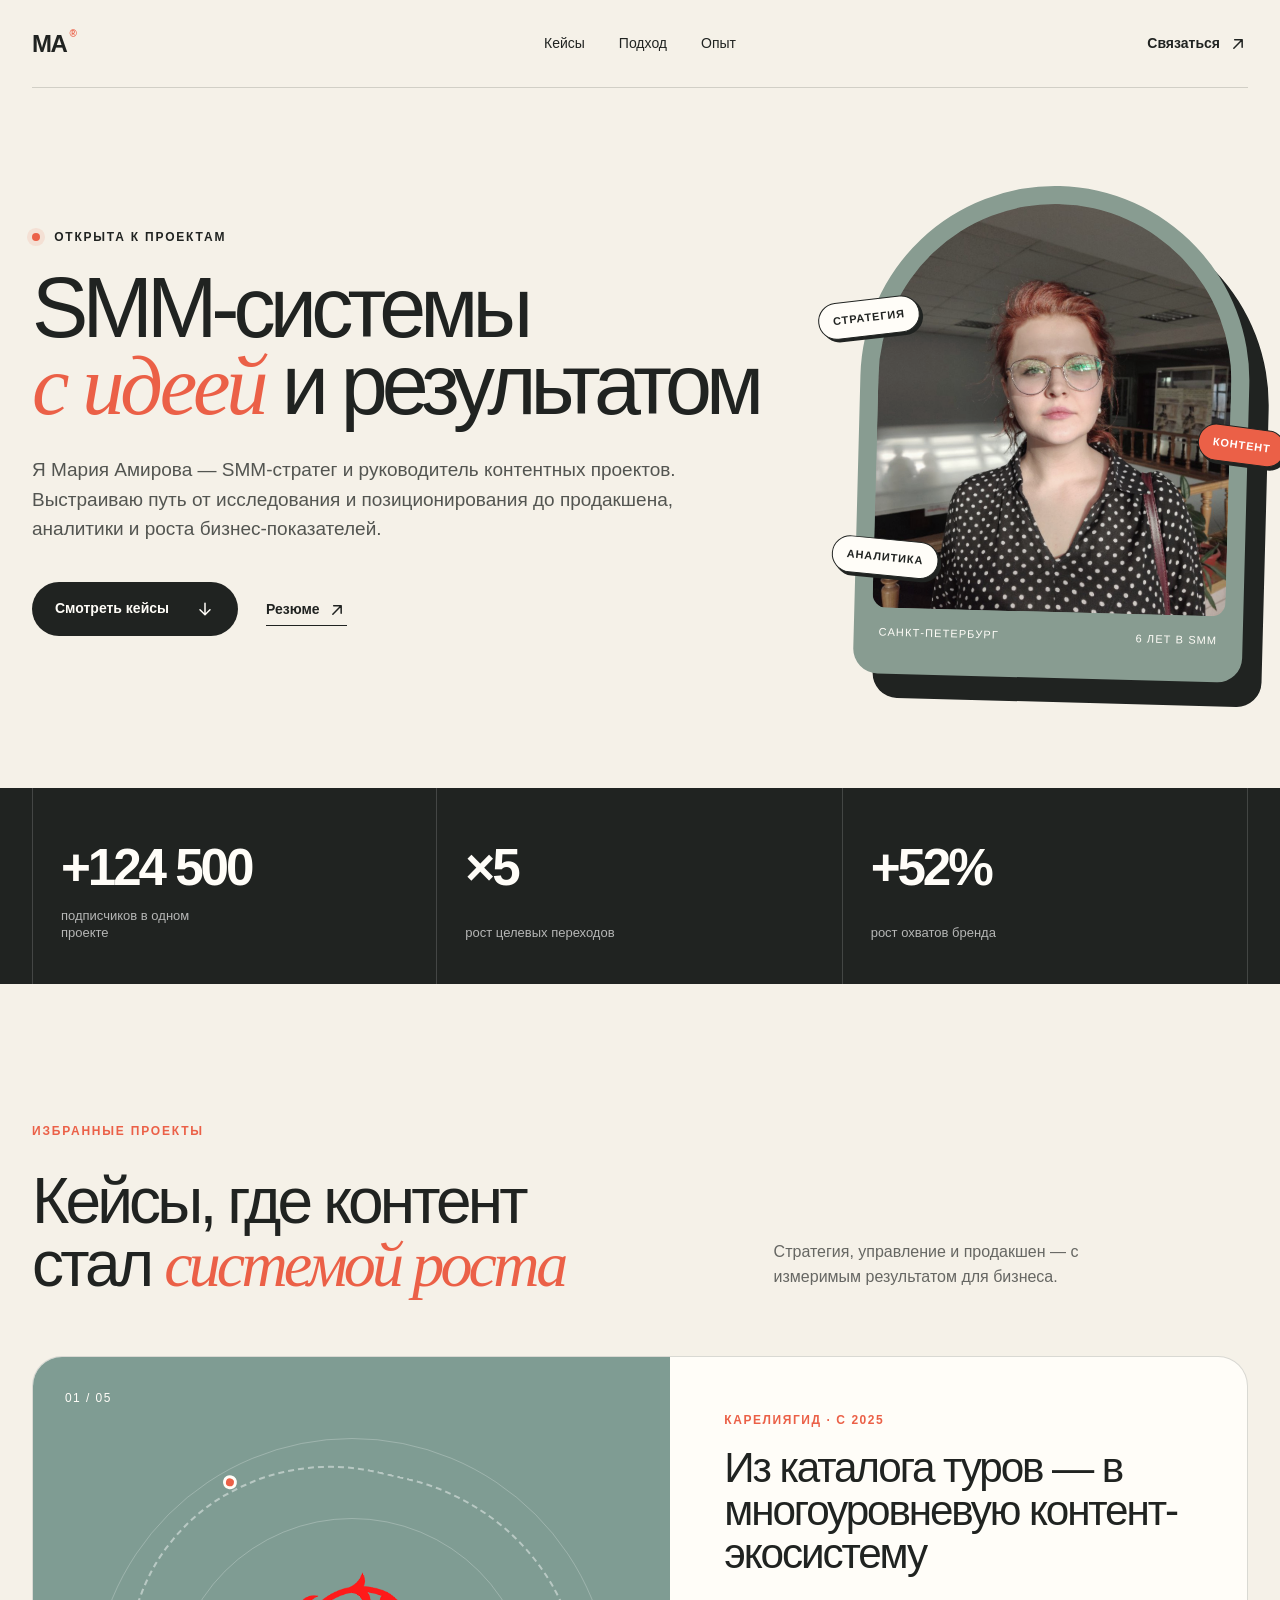
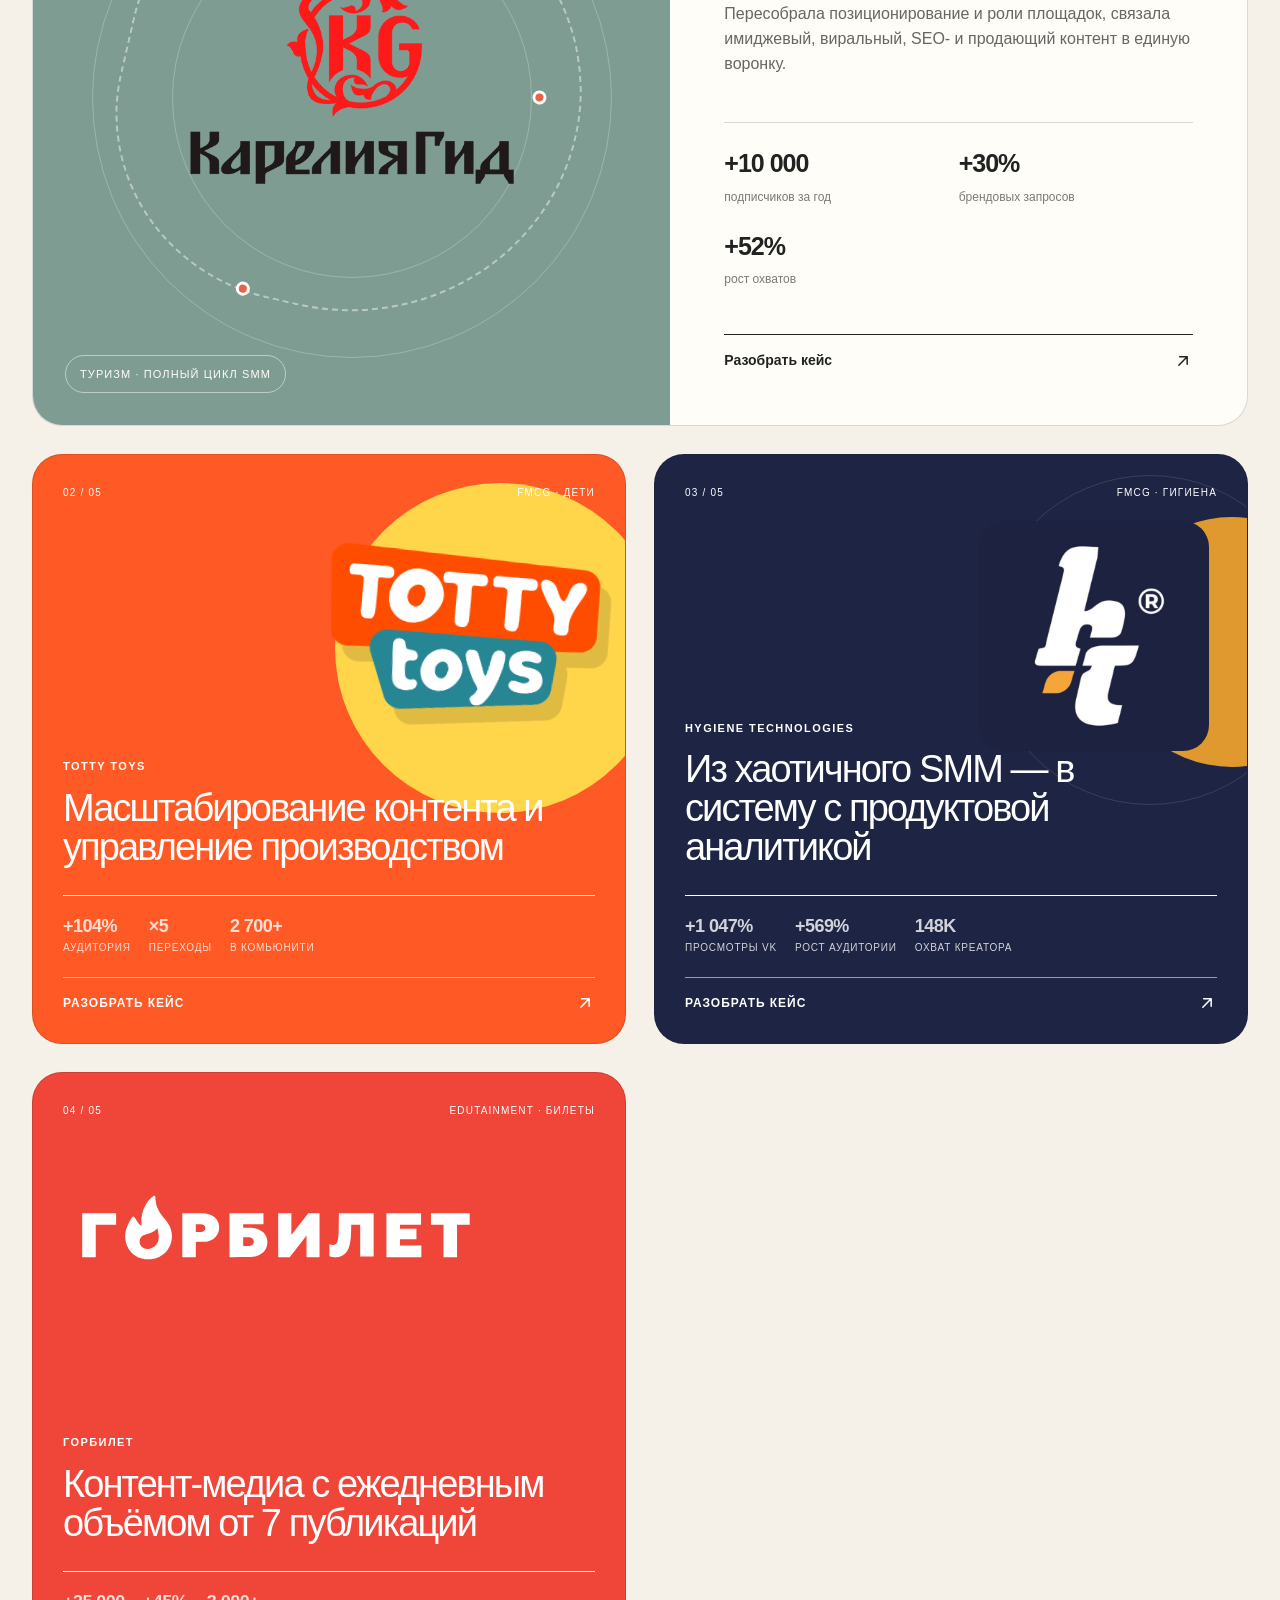
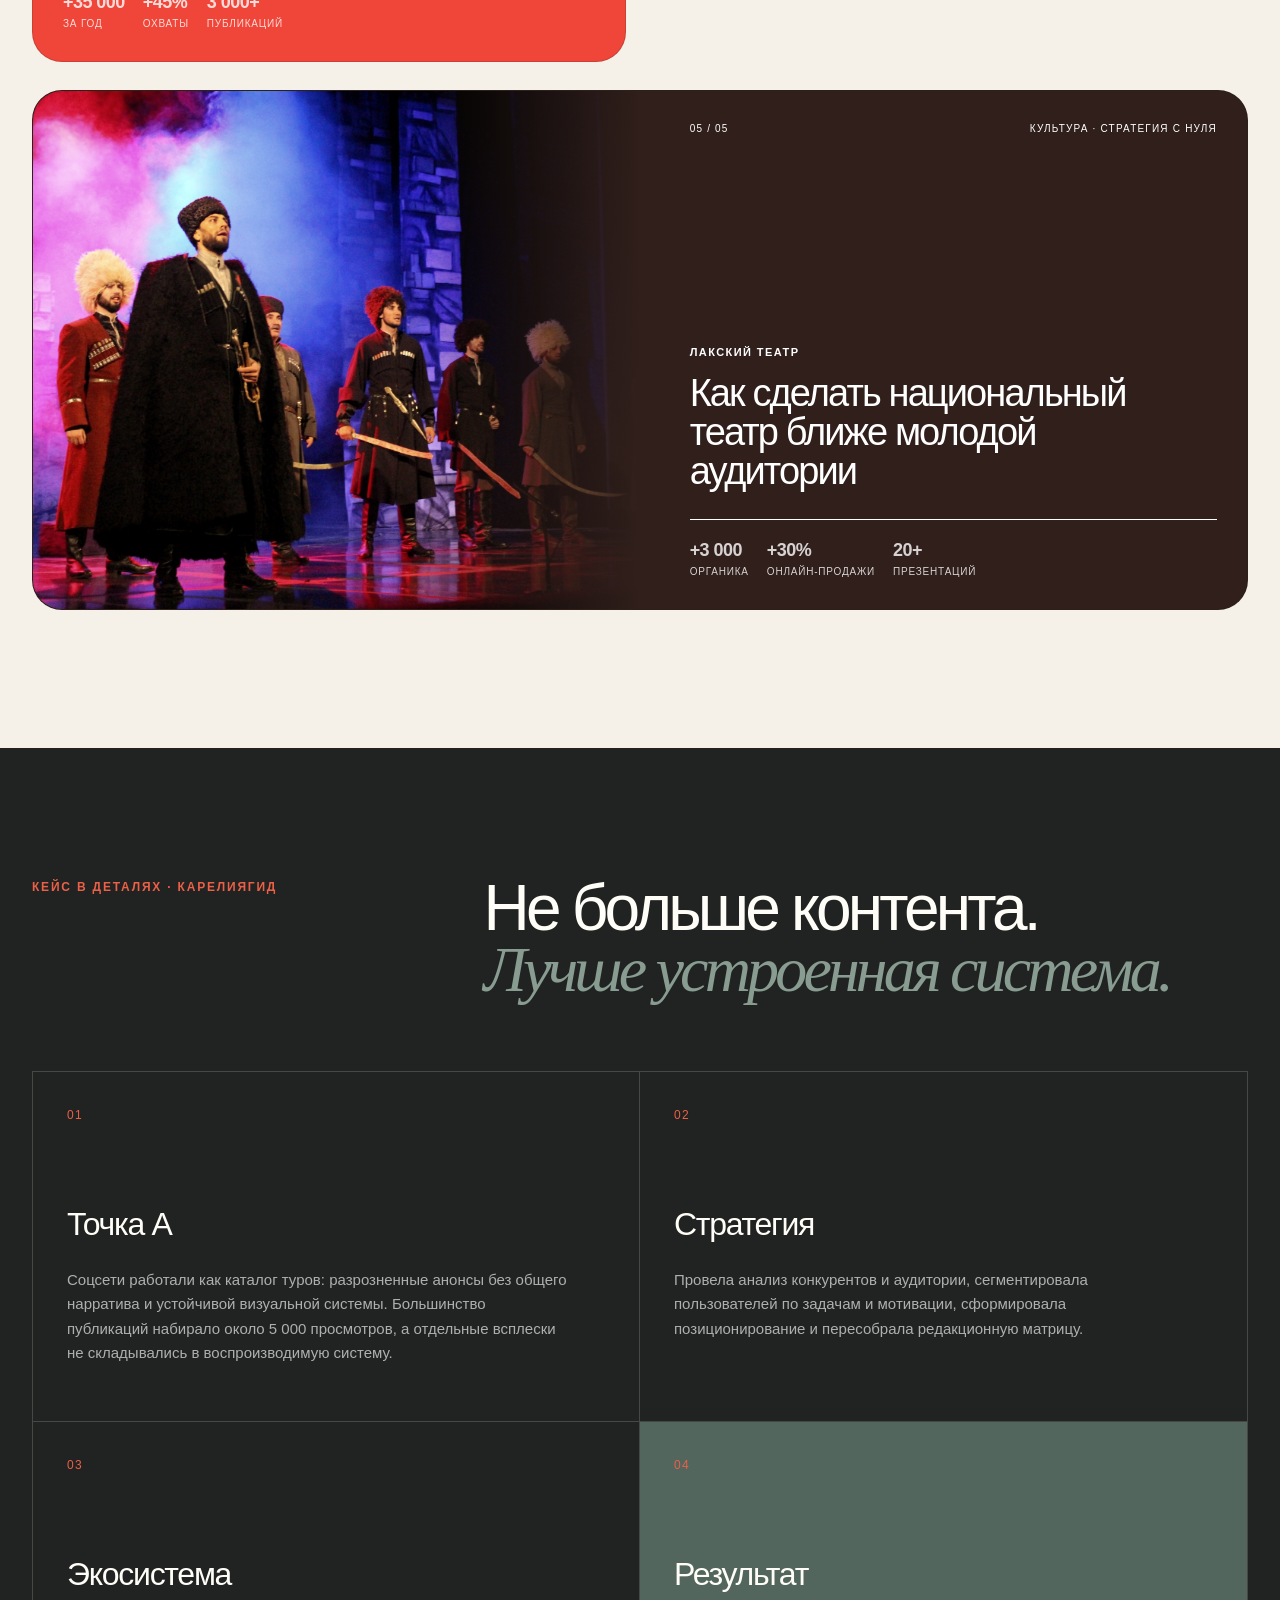
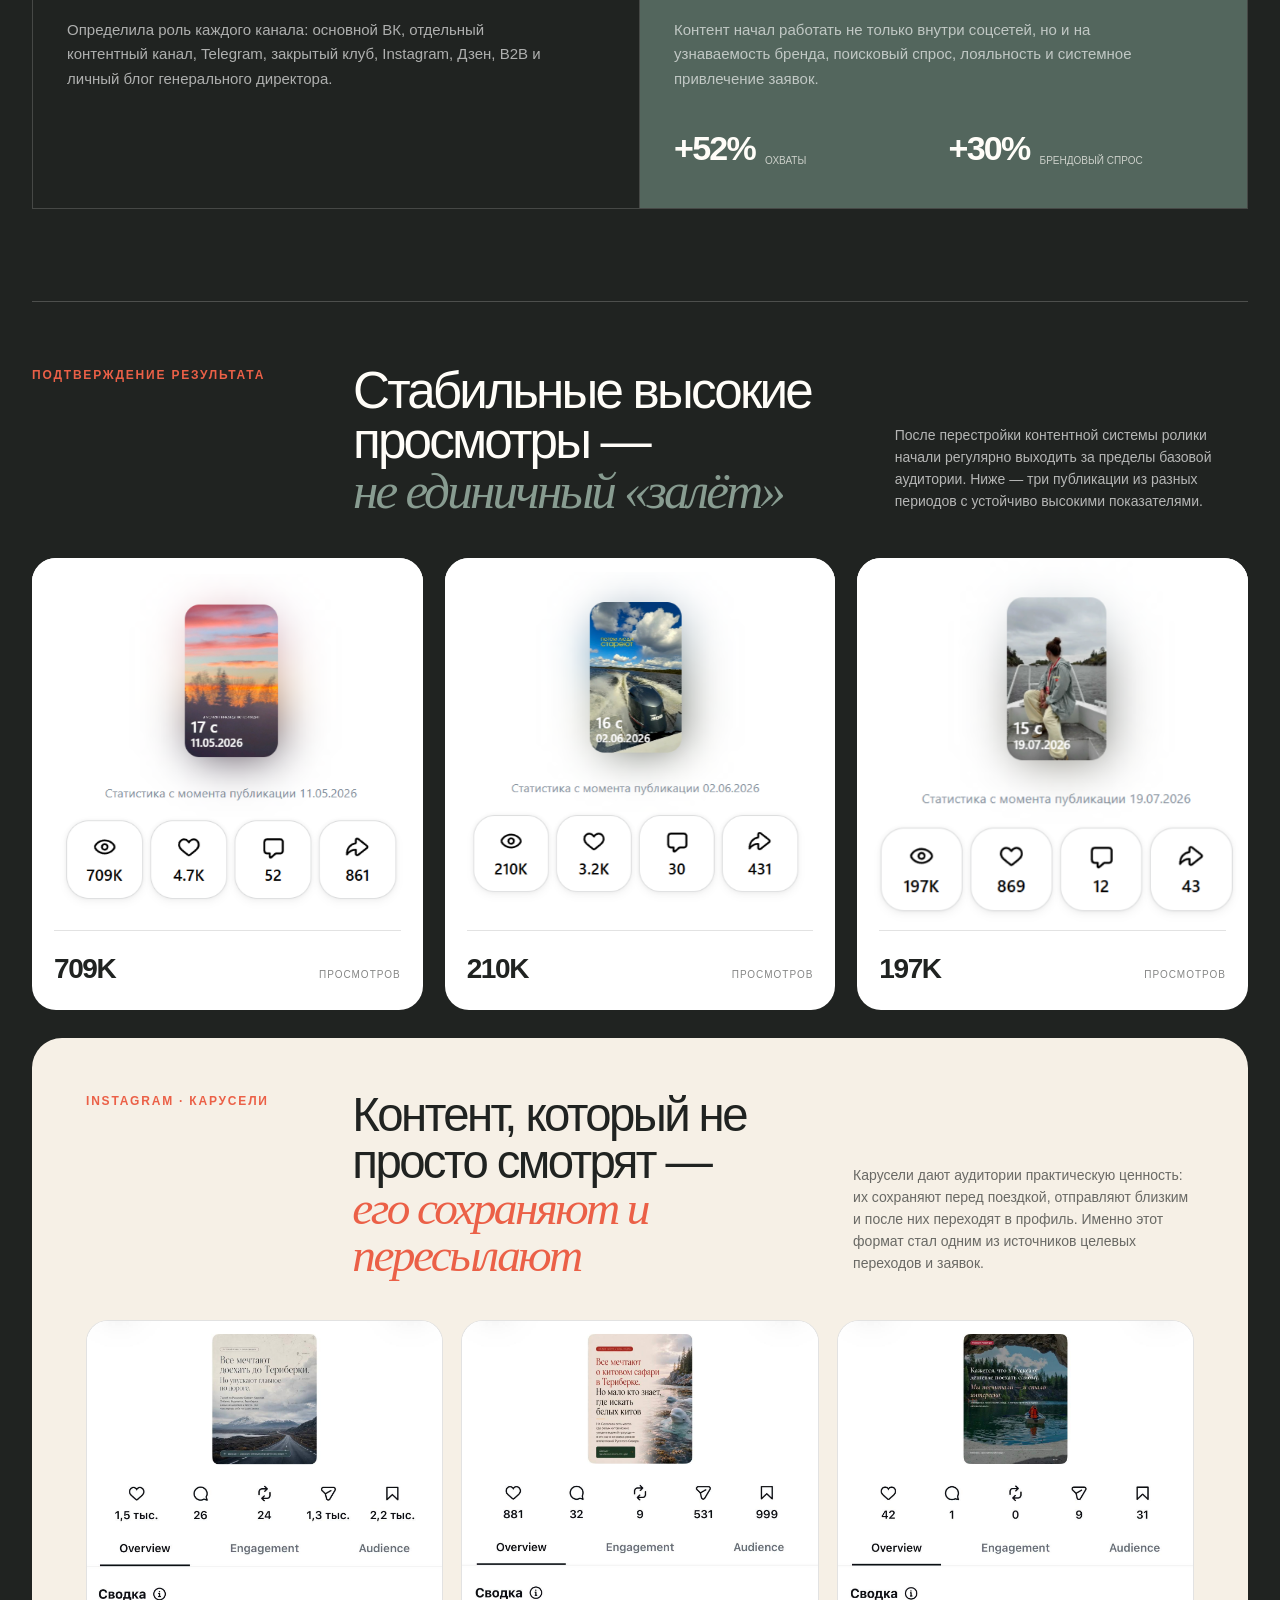
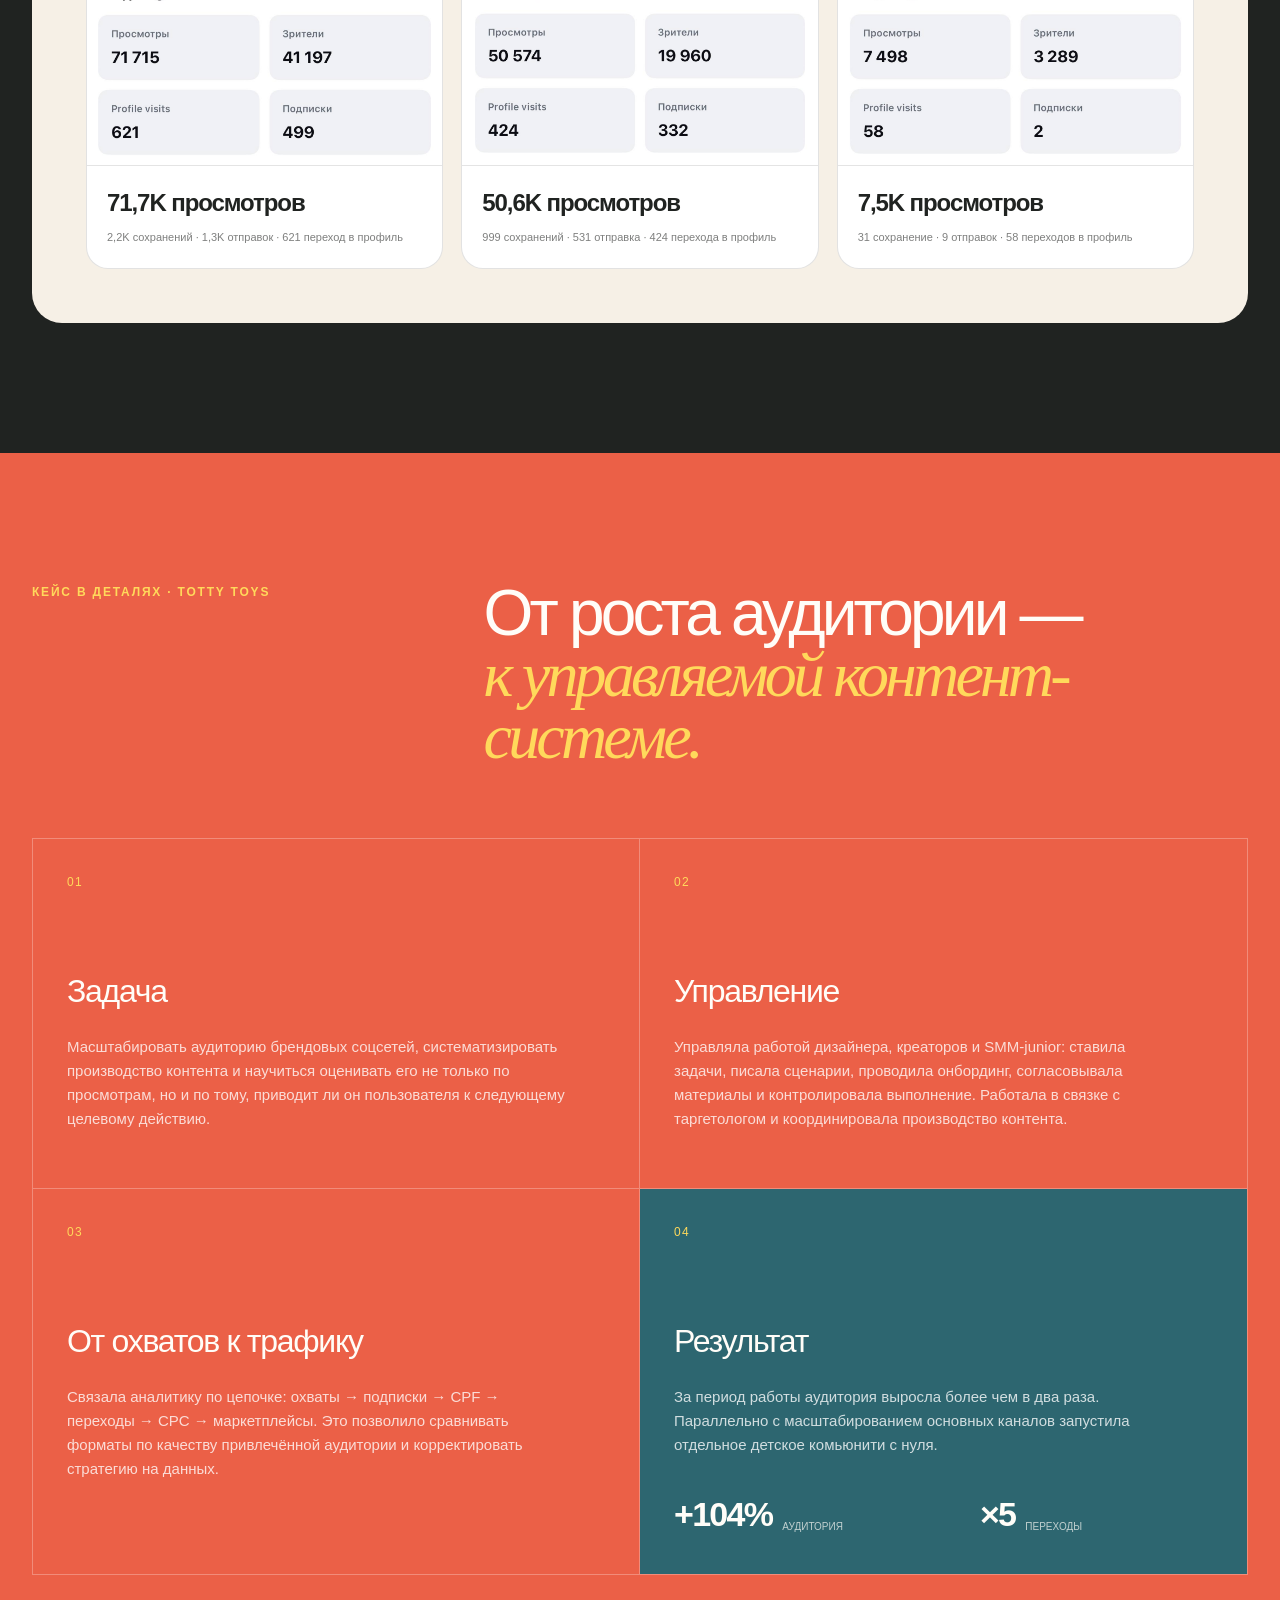
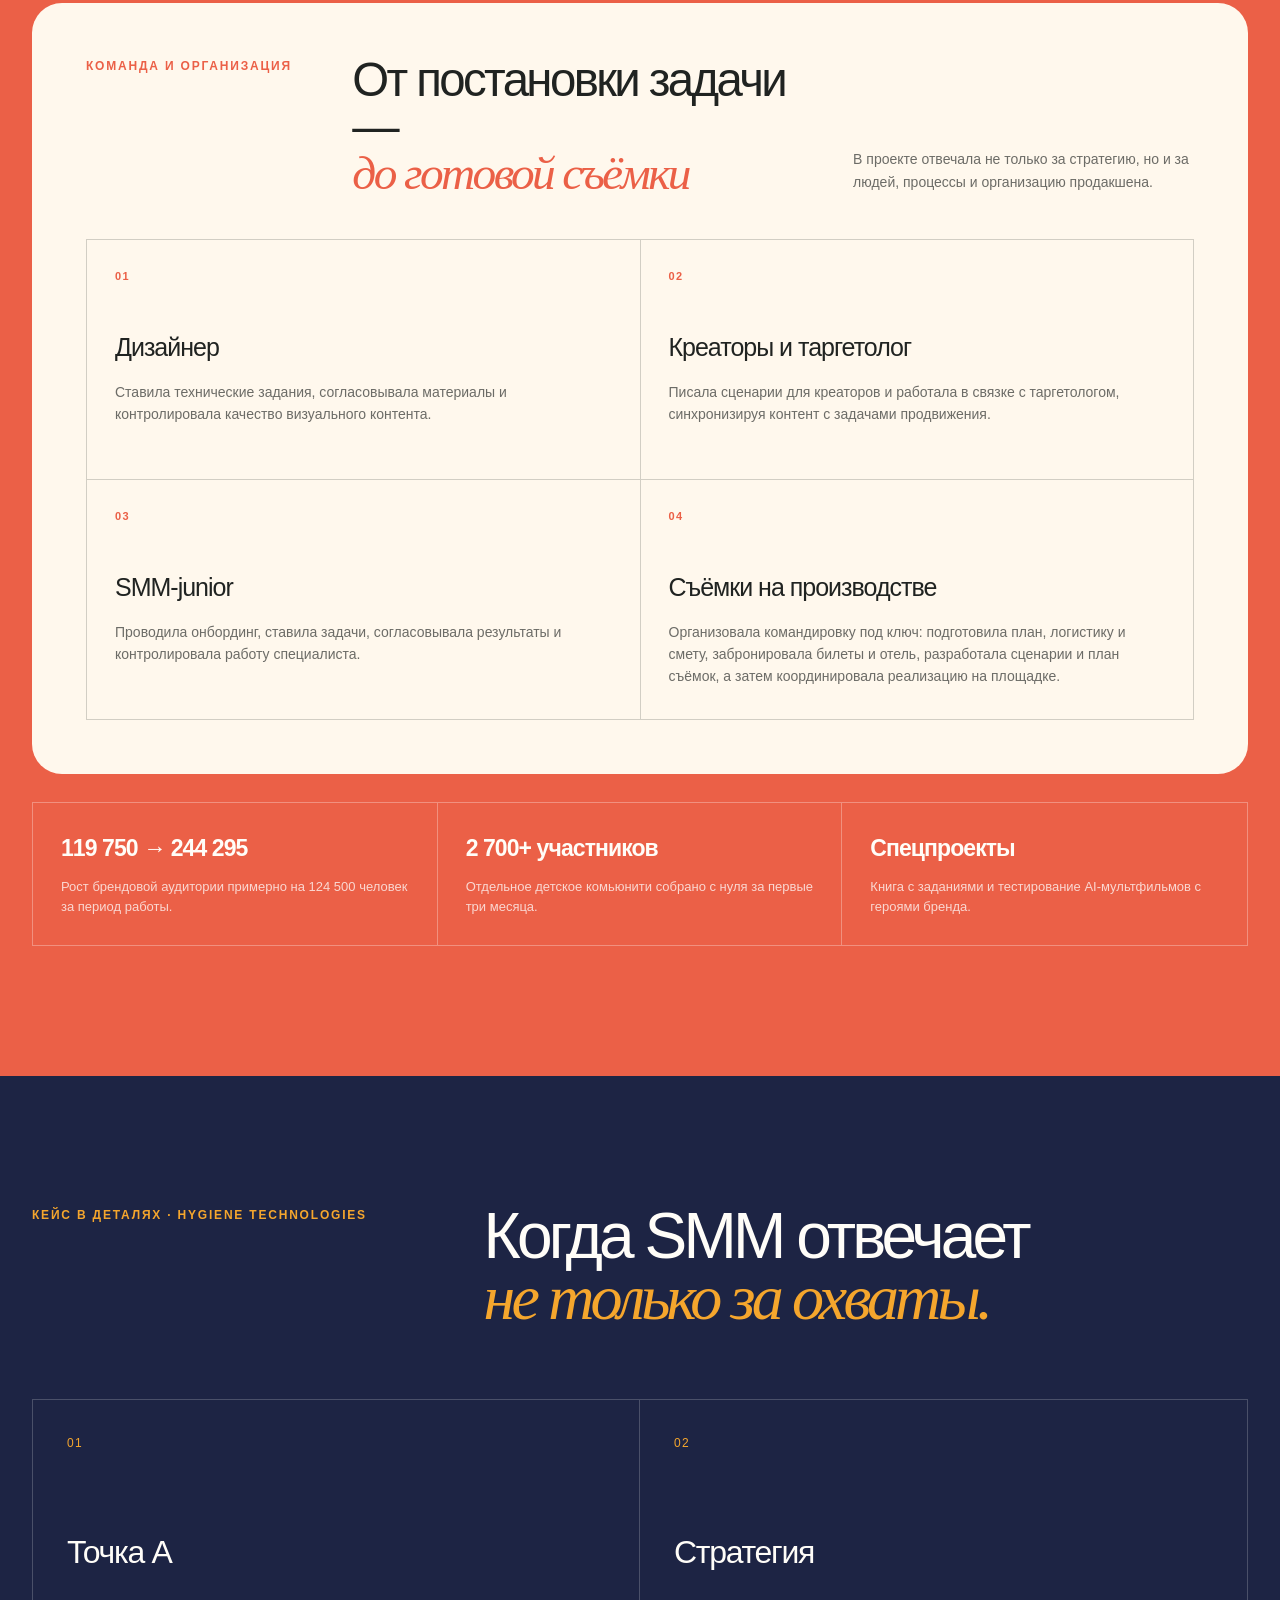
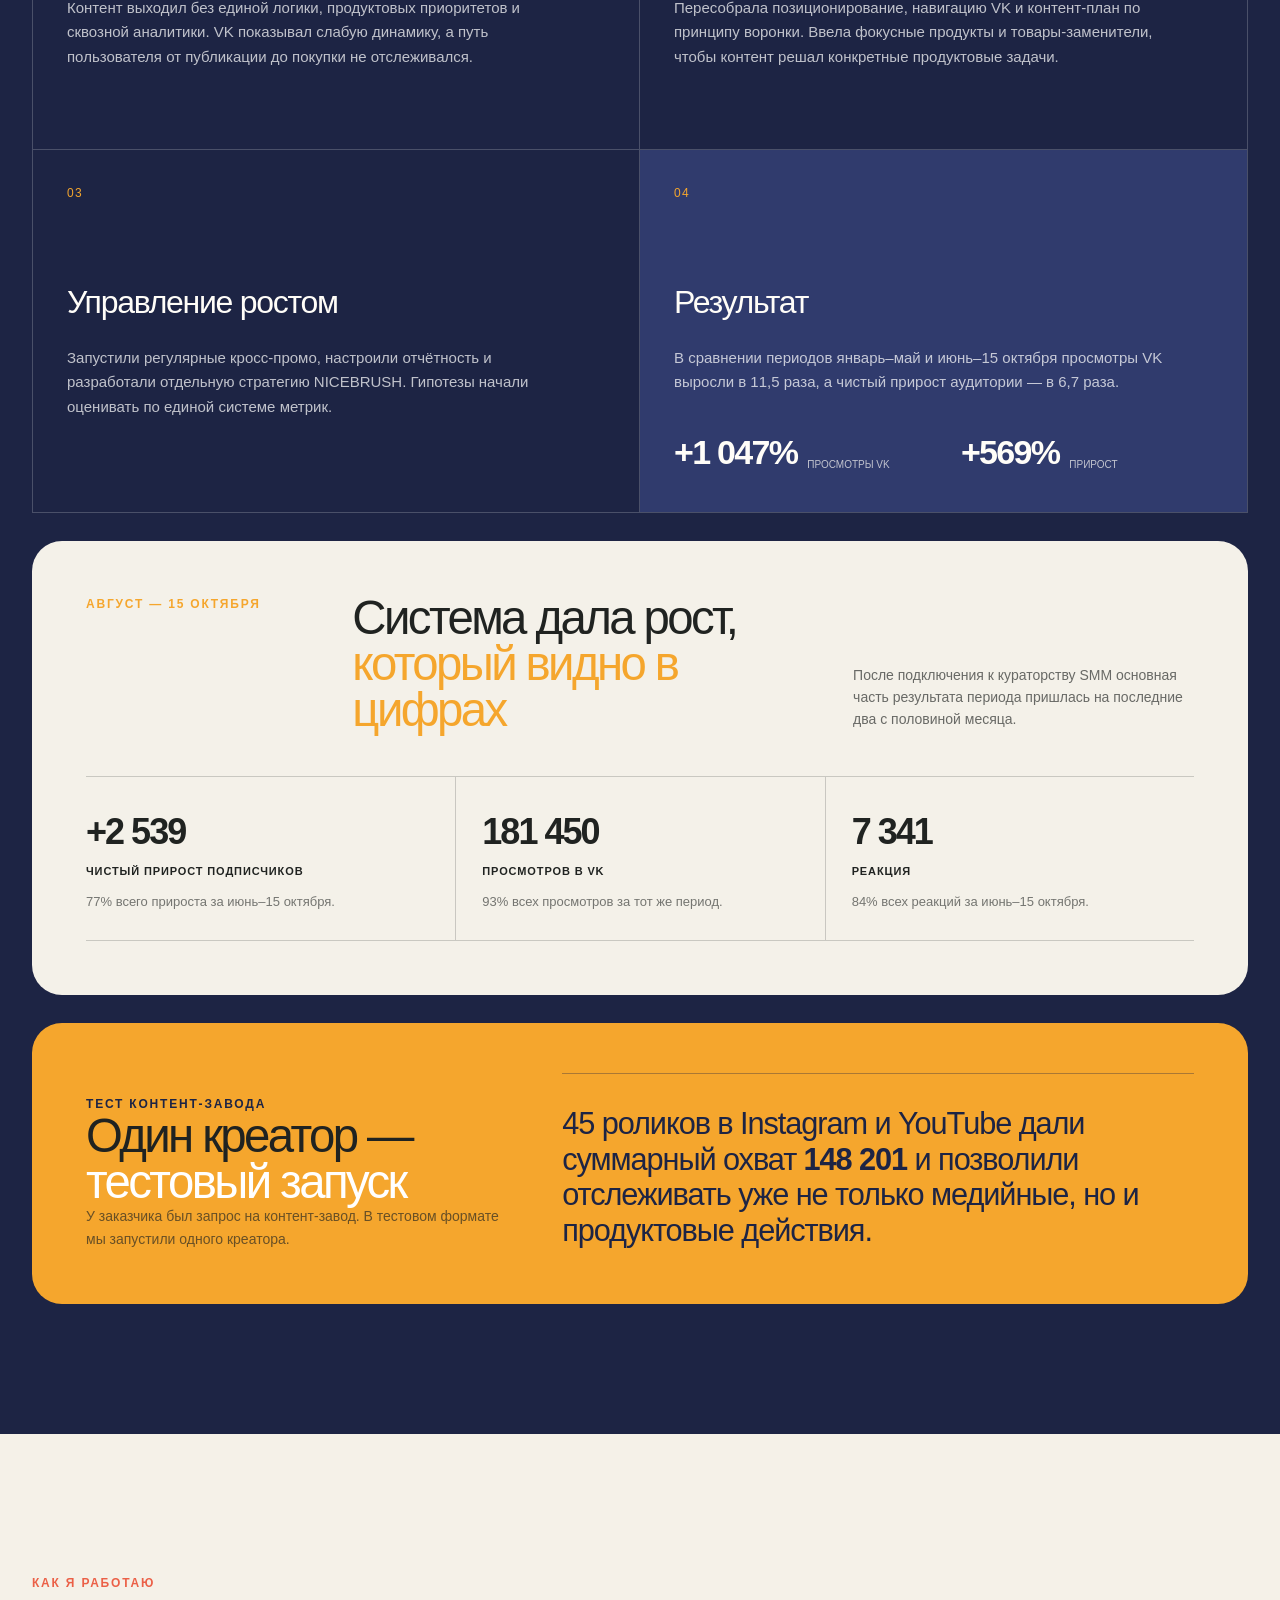
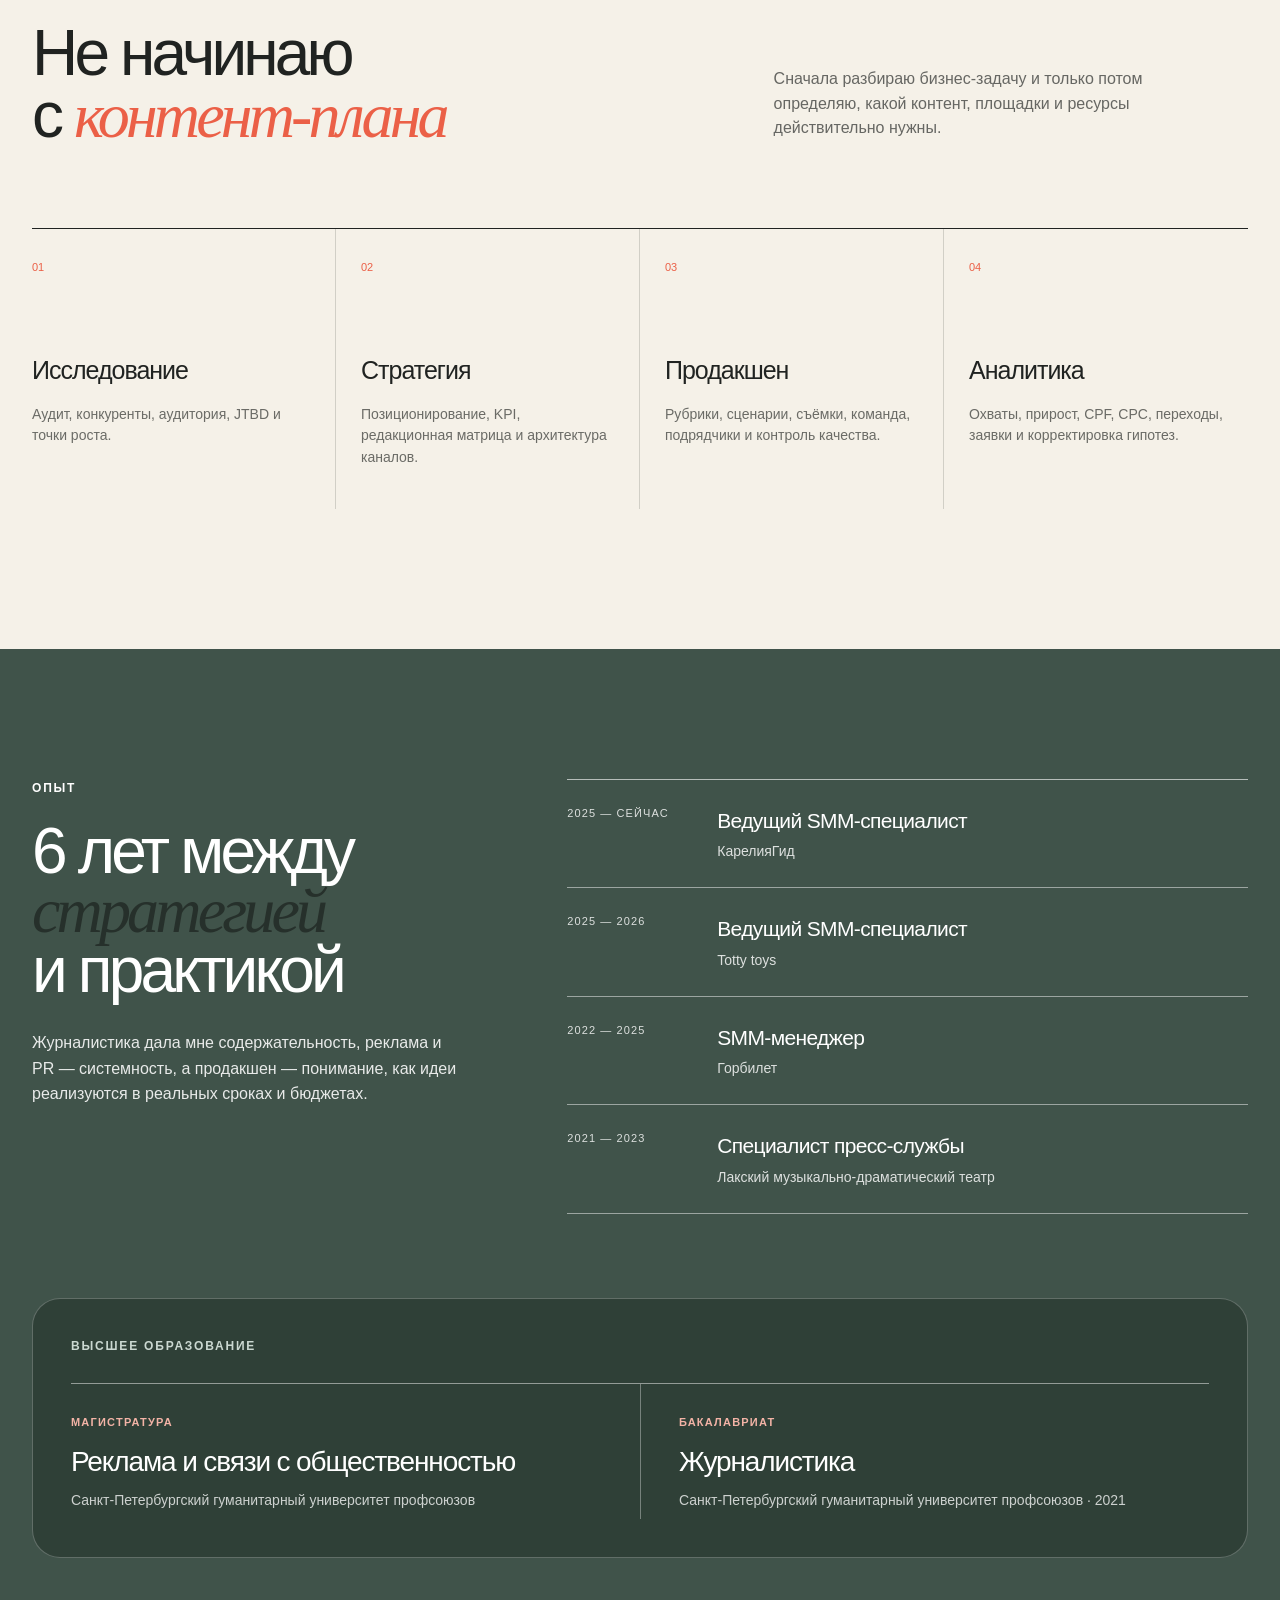
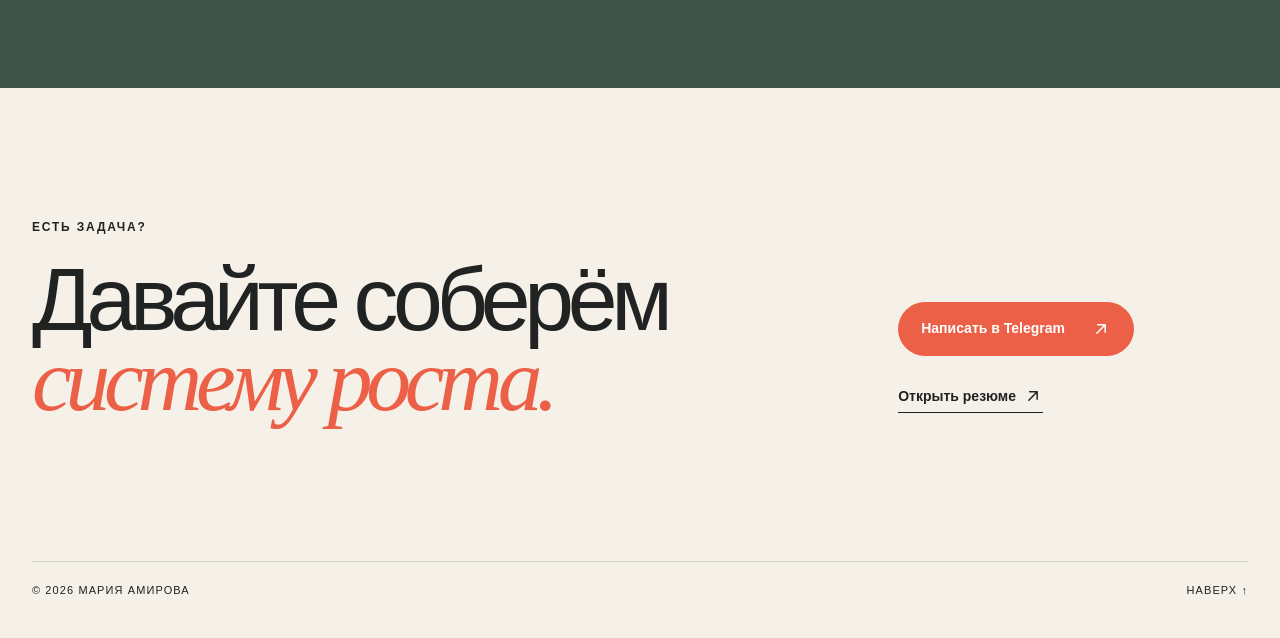
==== commit 257ed265: "Highlight team management in Totty Toys case" ====
--- a/index.html
+++ b/index.html
@@ -1 +1 @@
-<!DOCTYPE html><html lang="ru"><head><meta charSet="utf-8"/><meta name="viewport" content="width=device-width, initial-scale=1"/><link rel="preload" href="/assets/maria-amirova.jpg" as="image"/><link rel="preload" href="/assets/kareliagid-logo.png" as="image"/><link rel="preload" href="/assets/totty-toys-logo.png" as="image"/><link rel="preload" href="/assets/ht-logo.png" as="image"/><link rel="preload" href="/assets/karelia-vk-709k.png" as="image"/><link rel="preload" href="/assets/karelia-vk-210k.png" as="image"/><link rel="preload" href="/assets/karelia-vk-197k.png" as="image"/><link rel="preload" href="/assets/karelia-instagram-teriberka.jpg" as="image"/><link rel="preload" href="/assets/gorbilet-logo.svg" as="image"/><link rel="preload" href="/assets/lak-theatre-performance.jpg" as="image"/><link rel="stylesheet" href="/_next/static/chunks/0g51f6vc2kct-.css" data-precedence="next"/><link rel="preload" as="script" fetchPriority="low" href="/_next/static/chunks/15xrurgzs99gv.js"/><script src="/_next/static/chunks/0t2z5hkh7v~~b.js" async=""></script><script src="/_next/static/chunks/07lhk_q6pmm3r.js" async=""></script><script src="/_next/static/chunks/turbopack-08lz5pl99x_po.js" async=""></script><script src="/_next/static/chunks/0dbhjjzl8qfwv.js" async=""></script><link rel="preload" href="/assets/karelia-instagram-whales.jpg" as="image"/><link rel="preload" href="/assets/karelia-instagram-ruskeala.jpg" as="image"/><title>Мария Амирова — SMM-стратег</title><meta name="description" content="Портфолио SMM-стратега и руководителя контентных проектов Марии Амировой."/><link rel="shortcut icon" href="/favicon.svg"/><link rel="icon" href="/favicon.svg"/><script src="/_next/static/chunks/03~yq9q893hmn.js" noModule=""></script></head><body><div hidden=""><!--$--><!--/$--></div><main><header class="site-header shell"><a class="wordmark" href="#top" aria-label="На главную">MA<span>®</span></a><nav aria-label="Основная навигация"><a href="#cases">Кейсы</a><a href="#approach">Подход</a><a href="#experience">Опыт</a></nav><a class="header-contact" href="https://t.me/mari_igalas" target="_blank" rel="noreferrer">Связаться <svg aria-hidden="true" viewBox="0 0 24 24" class="icon"><path d="M7 17 17 7M8 7h9v9" fill="none" stroke="currentColor" stroke-width="1.8" stroke-linecap="round" stroke-linejoin="round"></path></svg></a></header><section class="hero shell" id="top"><div class="hero-copy"><p class="eyebrow"><span class="live-dot"></span> Открыта к проектам</p><h1>SMM-системы<br/><span>с идеей</span> и результатом</h1><p class="hero-lead">Я Мария Амирова — SMM-стратег и руководитель контентных проектов. Выстраиваю путь от исследования и позиционирования до продакшена, аналитики и роста бизнес-показателей.</p><div class="hero-actions"><a class="button button-dark" href="#cases">Смотреть кейсы <svg aria-hidden="true" viewBox="0 0 24 24" class="icon"><path d="M12 5v14m0 0 6-6m-6 6-6-6" fill="none" stroke="currentColor" stroke-width="1.8" stroke-linecap="round" stroke-linejoin="round"></path></svg></a><a class="text-link" href="https://kudrovo.hh.ru/resume/9359d666ff05dd0fec0039ed1f5156554a3853" target="_blank" rel="noreferrer">Резюме <svg aria-hidden="true" viewBox="0 0 24 24" class="icon"><path d="M7 17 17 7M8 7h9v9" fill="none" stroke="currentColor" stroke-width="1.8" stroke-linecap="round" stroke-linejoin="round"></path></svg></a></div></div><div class="portrait-card" aria-label="Мария Амирова"><div class="portrait-orbit orbit-one">стратегия</div><div class="portrait-orbit orbit-two">контент</div><div class="portrait-orbit orbit-three">аналитика</div><img src="/assets/maria-amirova.jpg" alt="Мария Амирова"/><div class="portrait-caption"><span>Санкт-Петербург</span><span>6 лет в SMM</span></div></div></section><section class="metrics" aria-label="Ключевые результаты"><div class="shell metrics-grid metrics-grid-three"><article><strong>+124 500</strong><span>подписчиков в одном проекте</span></article><article><strong>×5</strong><span>рост целевых переходов</span></article><article><strong>+52%</strong><span>рост охватов бренда</span></article></div></section><section class="cases shell" id="cases"><div class="section-heading"><p class="eyebrow">Избранные проекты</p><h2>Кейсы, где контент<br/>стал <span>системой роста</span></h2><p>Стратегия, управление и продакшен — с измеримым результатом для бизнеса.</p></div><article class="featured-case"><div class="case-visual karelia-visual"><div class="case-index">01 / 05</div><img class="case-logo-image karelia-logo" src="/assets/kareliagid-logo.png" alt="КарелияГид"/><div class="route-line" aria-hidden="true"><span class="route-dot dot-a"></span><span class="route-dot dot-b"></span><span class="route-dot dot-c"></span></div><div class="case-tag">Туризм · полный цикл SMM</div></div><div class="case-content"><div><p class="case-kicker">КарелияГид · с 2025</p><h3>Из каталога туров — в многоуровневую контент-экосистему</h3><p class="case-summary">Пересобрала позиционирование и роли площадок, связала имиджевый, виральный, SEO- и продающий контент в единую воронку.</p></div><div class="case-results"><div><strong>+10 000</strong><span>подписчиков за год</span></div><div><strong>+30%</strong><span>брендовых запросов</span></div><div><strong>+52%</strong><span>рост охватов</span></div></div><a class="case-link" href="#karelia-details">Разобрать кейс <svg aria-hidden="true" viewBox="0 0 24 24" class="icon"><path d="M7 17 17 7M8 7h9v9" fill="none" stroke="currentColor" stroke-width="1.8" stroke-linecap="round" stroke-linejoin="round"></path></svg></a></div></article><div class="case-grid"><article class="case-card totty-card"><div class="case-card-top"><span>02 / 05</span><span>FMCG · дети</span></div><img src="/assets/totty-toys-logo.png" alt="Totty toys"/><div class="case-card-copy"><p>Totty toys</p><h3>Масштабирование контента и управление производством</h3><div class="mini-results"><span><strong>+104%</strong> аудитория</span><span><strong>×5</strong> переходы</span><span><strong>2 700+</strong> в комьюнити</span></div><a class="card-detail-link" href="#totty-details">Разобрать кейс <svg aria-hidden="true" viewBox="0 0 24 24" class="icon"><path d="M7 17 17 7M8 7h9v9" fill="none" stroke="currentColor" stroke-width="1.8" stroke-linecap="round" stroke-linejoin="round"></path></svg></a></div></article><article class="case-card ht-card"><div class="case-card-top"><span>03 / 05</span><span>FMCG · гигиена</span></div><img class="ht-logo" src="/assets/ht-logo.png" alt="Hygiene Technologies"/><div class="case-card-copy"><p>Hygiene Technologies</p><h3>Из хаотичного SMM — в систему с продуктовой аналитикой</h3><div class="mini-results"><span><strong>+1 047%</strong> просмотры VK</span><span><strong>+569%</strong> рост аудитории</span><span><strong>148K</strong> охват креатора</span></div><a class="card-detail-link" href="#ht-details">Разобрать кейс <svg aria-hidden="true" viewBox="0 0 24 24" class="icon"><path d="M7 17 17 7M8 7h9v9" fill="none" stroke="currentColor" stroke-width="1.8" stroke-linecap="round" stroke-linejoin="round"></path></svg></a></div></article><article class="case-card gorbilet-card"><div class="case-card-top"><span>04 / 05</span><span>Edutainment · билеты</span></div><img class="gorbilet-logo" src="/assets/gorbilet-logo.svg" alt="Горбилет"/><div class="case-card-copy"><p>Горбилет</p><h3>Контент-медиа с ежедневным объёмом от 7 публикаций</h3><div class="mini-results"><span><strong>+35 000</strong> за год</span><span><strong>+45%</strong> охваты</span><span><strong>3 000+</strong> публикаций</span></div></div></article><article class="case-card theatre-card"><div class="theatre-photo"><img src="/assets/lak-theatre-performance.jpg" alt="Сцена из спектакля Лакского музыкально-драматического театра"/></div><div class="case-card-top"><span>05 / 05</span><span>Культура · стратегия с нуля</span></div><div class="case-card-copy"><p>Лакский театр</p><h3>Как сделать национальный театр ближе молодой аудитории</h3><div class="mini-results"><span><strong>+3 000</strong> органика</span><span><strong>+30%</strong> онлайн-продажи</span><span><strong>20+</strong> презентаций</span></div></div></article></div></section><section class="case-deep-dive" id="karelia-details"><div class="shell"><div class="deep-intro"><p class="eyebrow">Кейс в деталях · КарелияГид</p><h2>Не больше контента.<br/><span>Лучше устроенная система.</span></h2></div><div class="deep-grid"><article><span class="step-number">01</span><h3>Точка А</h3><p>Соцсети работали как каталог туров: разрозненные анонсы без общего нарратива и устойчивой визуальной системы. Большинство публикаций набирало около 5 000 просмотров, а отдельные всплески не складывались в воспроизводимую систему.</p></article><article><span class="step-number">02</span><h3>Стратегия</h3><p>Провела анализ конкурентов и аудитории, сегментировала пользователей по задачам и мотивации, сформировала позиционирование и пересобрала редакционную матрицу.</p></article><article><span class="step-number">03</span><h3>Экосистема</h3><p>Определила роль каждого канала: основной ВК, отдельный контентный канал, Telegram, закрытый клуб, Instagram, Дзен, B2B и личный блог генерального директора.</p></article><article class="deep-result"><span class="step-number">04</span><h3>Результат</h3><p>Контент начал работать не только внутри соцсетей, но и на узнаваемость бренда, поисковый спрос, лояльность и системное привлечение заявок.</p><div><strong>+52%</strong><span>охваты</span><strong>+30%</strong><span>брендовый спрос</span></div></article></div><div class="views-proof"><div class="views-proof-heading"><p class="eyebrow">Подтверждение результата</p><h3>Стабильные высокие просмотры —<br/><span>не единичный «залёт»</span></h3><p>После перестройки контентной системы ролики начали регулярно выходить за пределы базовой аудитории. Ниже — три публикации из разных периодов с устойчиво высокими показателями.</p></div><div class="views-proof-grid"><figure><img src="/assets/karelia-vk-709k.png" alt="Статистика VK Клипа: 709 тысяч просмотров"/><figcaption><strong>709K</strong><span>просмотров</span></figcaption></figure><figure><img src="/assets/karelia-vk-210k.png" alt="Статистика VK Клипа: 210 тысяч просмотров"/><figcaption><strong>210K</strong><span>просмотров</span></figcaption></figure><figure><img src="/assets/karelia-vk-197k.png" alt="Статистика VK Клипа: 197 тысяч просмотров"/><figcaption><strong>197K</strong><span>просмотров</span></figcaption></figure></div></div><div class="instagram-proof"><div class="instagram-proof-heading"><p class="eyebrow">Instagram · карусели</p><h3>Контент, который не просто смотрят —<br/><span>его сохраняют и пересылают</span></h3><p>Карусели дают аудитории практическую ценность: их сохраняют перед поездкой, отправляют близким и после них переходят в профиль. Именно этот формат стал одним из источников целевых переходов и заявок.</p></div><div class="instagram-proof-grid"><figure><img src="/assets/karelia-instagram-teriberka.jpg" alt="Статистика Instagram-карусели о маршруте в Териберку"/><figcaption><strong>71,7K просмотров</strong><span>2,2K сохранений · 1,3K отправок · 621 переход в профиль</span></figcaption></figure><figure><img src="/assets/karelia-instagram-whales.jpg" alt="Статистика Instagram-карусели о китовом сафари"/><figcaption><strong>50,6K просмотров</strong><span>999 сохранений · 531 отправка · 424 перехода в профиль</span></figcaption></figure><figure><img src="/assets/karelia-instagram-ruskeala.jpg" alt="Статистика Instagram-карусели о поездке в Рускеалу"/><figcaption><strong>7,5K просмотров</strong><span>31 сохранение · 9 отправок · 58 переходов в профиль</span></figcaption></figure></div></div></div></section><section class="case-deep-dive totty-deep-dive" id="totty-details"><div class="shell"><div class="deep-intro"><p class="eyebrow">Кейс в деталях · Totty toys</p><h2>От роста аудитории —<br/><span>к управляемой контент-системе.</span></h2></div><div class="deep-grid"><article><span class="step-number">01</span><h3>Задача</h3><p>Масштабировать аудиторию брендовых соцсетей, систематизировать производство контента и научиться оценивать его не только по просмотрам, но и по тому, приводит ли он пользователя к следующему целевому действию.</p></article><article><span class="step-number">02</span><h3>Управление</h3><p>Выстроила контентную систему, распределила задачи внутри команды, координировала производство, бюджеты и тестирование гипотез. Контент стал воспроизводимым процессом, а не набором отдельных удачных публикаций.</p></article><article><span class="step-number">03</span><h3>От охватов к трафику</h3><p>Связала аналитику по цепочке: охваты → подписки → CPF → переходы → CPC → маркетплейсы. Это позволило сравнивать форматы по качеству привлечённой аудитории и корректировать стратегию на данных.</p></article><article class="deep-result totty-result"><span class="step-number">04</span><h3>Результат</h3><p>За период работы аудитория выросла более чем в два раза. Параллельно с масштабированием основных каналов запустила отдельное детское комьюнити с нуля.</p><div><strong>+104%</strong><span>аудитория</span><strong>×5</strong><span>переходы</span></div></article></div><div class="totty-proof"><article><span>119 750 → 244 295</span><p>Рост брендовой аудитории примерно на 124 500 человек за период работы.</p></article><article><span>2 700+ участников</span><p>Отдельное детское комьюнити собрано с нуля за первые три месяца.</p></article><article><span>Спецпроекты</span><p>Книга с заданиями и тестирование AI-мультфильмов с героями бренда.</p></article></div></div></section><section class="case-deep-dive ht-deep-dive" id="ht-details"><div class="shell"><div class="deep-intro"><p class="eyebrow">Кейс в деталях · Hygiene Technologies</p><h2>Когда SMM отвечает<br/><span>не только за охваты.</span></h2></div><div class="deep-grid"><article><span class="step-number">01</span><h3>Точка А</h3><p>Контент выходил без единой логики, продуктовых приоритетов и сквозной аналитики. VK показывал слабую динамику, а путь пользователя от публикации до покупки не отслеживался.</p></article><article><span class="step-number">02</span><h3>Стратегия</h3><p>Пересобрала позиционирование, навигацию VK и контент-план по принципу воронки. Ввела фокусные продукты и товары-заменители, чтобы контент решал конкретные продуктовые задачи.</p></article><article><span class="step-number">03</span><h3>Управление ростом</h3><p>Запустили регулярные кросс-промо, настроили отчётность и разработали отдельную стратегию NICEBRUSH. Гипотезы начали оценивать по единой системе метрик.</p></article><article class="deep-result ht-result"><span class="step-number">04</span><h3>Результат</h3><p>В сравнении периодов январь–май и июнь–15 октября просмотры VK выросли в 11,5 раза, а чистый прирост аудитории — в 6,7 раза.</p><div><strong>+1 047%</strong><span>просмотры VK</span><strong>+569%</strong><span>прирост</span></div></article></div><div class="ht-proof"><div class="ht-proof-heading"><p class="eyebrow">Август — 15 октября</p><h3>Система дала рост,<br/><span>который видно в цифрах</span></h3><p>После подключения к кураторству SMM основная часть результата периода пришлась на последние два с половиной месяца.</p></div><div class="ht-metrics"><article><strong>+2 539</strong><span>чистый прирост подписчиков</span><p>77% всего прироста за июнь–15 октября.</p></article><article><strong>181 450</strong><span>просмотров в VK</span><p>93% всех просмотров за тот же период.</p></article><article><strong>7 341</strong><span>реакция</span><p>84% всех реакций за июнь–15 октября.</p></article></div></div><div class="ht-funnel ht-funnel-simple"><div><p class="eyebrow">Тест контент-завода</p><h3>Один креатор —<br/><span>тестовый запуск</span></h3><p>У заказчика был запрос на контент-завод. В тестовом формате мы запустили одного креатора.</p></div><p class="ht-creator-result">45 роликов в Instagram и YouTube дали суммарный охват <strong>148 201</strong> и позволили отслеживать уже не только медийные, но и продуктовые действия.</p></div></div></section><section class="approach shell" id="approach"><div class="section-heading compact-heading"><p class="eyebrow">Как я работаю</p><h2>Не начинаю<br/>с <span>контент-плана</span></h2><p>Сначала разбираю бизнес-задачу и только потом определяю, какой контент, площадки и ресурсы действительно нужны.</p></div><div class="approach-track"><article><span>01</span><h3>Исследование</h3><p>Аудит, конкуренты, аудитория, JTBD и точки роста.</p></article><article><span>02</span><h3>Стратегия</h3><p>Позиционирование, KPI, редакционная матрица и архитектура каналов.</p></article><article><span>03</span><h3>Продакшен</h3><p>Рубрики, сценарии, съёмки, команда, подрядчики и контроль качества.</p></article><article><span>04</span><h3>Аналитика</h3><p>Охваты, прирост, CPF, CPC, переходы, заявки и корректировка гипотез.</p></article></div></section><section class="experience" id="experience"><div class="shell experience-grid"><div class="experience-title"><p class="eyebrow">Опыт</p><h2>6 лет между<br/><span>стратегией</span><br/>и практикой</h2><p>Журналистика дала мне содержательность, реклама и PR — системность, а продакшен — понимание, как идеи реализуются в реальных сроках и бюджетах.</p></div><div class="timeline"><article><span>2025 — сейчас</span><div><h3>Ведущий SMM-специалист</h3><p>КарелияГид</p></div></article><article><span>2025 — 2026</span><div><h3>Ведущий SMM-специалист</h3><p>Totty toys</p></div></article><article><span>2022 — 2025</span><div><h3>SMM-менеджер</h3><p>Горбилет</p></div></article><article><span>2021 — 2023</span><div><h3>Специалист пресс-службы</h3><p>Лакский музыкально-драматический театр</p></div></article></div><div class="education-panel"><p class="eyebrow">Высшее образование</p><div class="education-grid"><article><span>Магистратура</span><h3>Реклама и связи с общественностью</h3><p>Санкт-Петербургский гуманитарный университет профсоюзов</p></article><article><span>Бакалавриат</span><h3>Журналистика</h3><p>Санкт-Петербургский гуманитарный университет профсоюзов · 2021</p></article></div></div></div></section><footer class="footer shell"><div><p class="eyebrow">Есть задача?</p><h2>Давайте соберём<br/><span>систему роста.</span></h2></div><div class="footer-actions"><a class="button button-coral" href="https://t.me/mari_igalas" target="_blank" rel="noreferrer">Написать в Telegram <svg aria-hidden="true" viewBox="0 0 24 24" class="icon"><path d="M7 17 17 7M8 7h9v9" fill="none" stroke="currentColor" stroke-width="1.8" stroke-linecap="round" stroke-linejoin="round"></path></svg></a><a class="text-link" href="https://kudrovo.hh.ru/resume/9359d666ff05dd0fec0039ed1f5156554a3853" target="_blank" rel="noreferrer">Открыть резюме <svg aria-hidden="true" viewBox="0 0 24 24" class="icon"><path d="M7 17 17 7M8 7h9v9" fill="none" stroke="currentColor" stroke-width="1.8" stroke-linecap="round" stroke-linejoin="round"></path></svg></a></div><div class="footer-bottom"><span>© 2026 Мария Амирова</span><a href="#top">Наверх ↑</a></div></footer></main><!--$--><!--/$--><script src="/_next/static/chunks/15xrurgzs99gv.js" id="_R_" async=""></script><script>(self.__next_f=self.__next_f||[]).push([0])</script><script>self.__next_f.push([1,"1:\"$Sreact.fragment\"\n2:I[39756,[\"/_next/static/chunks/0dbhjjzl8qfwv.js\"],\"default\"]\n3:I[37457,[\"/_next/static/chunks/0dbhjjzl8qfwv.js\"],\"default\"]\ne:I[68027,[\"/_next/static/chunks/0dbhjjzl8qfwv.js\"],\"default\",1]\n:HL[\"/_next/static/chunks/0g51f6vc2kct-.css\",\"style\"]\n:HL[\"/assets/maria-amirova.jpg\",\"image\"]\n"])</script><script>self.__next_f.push([1,"0:{\"P\":null,\"c\":[\"\",\"\"],\"q\":\"\",\"i\":false,\"f\":[[[\"\",{\"children\":[\"__PAGE__\",{}]},\"$undefined\",\"$undefined\",16],[[\"$\",\"$1\",\"c\",{\"children\":[[[\"$\",\"link\",\"0\",{\"rel\":\"stylesheet\",\"href\":\"/_next/static/chunks/0g51f6vc2kct-.css\",\"precedence\":\"next\",\"crossOrigin\":\"$undefined\",\"nonce\":\"$undefined\"}],[\"$\",\"script\",\"script-0\",{\"src\":\"/_next/static/chunks/0dbhjjzl8qfwv.js\",\"async\":true,\"nonce\":\"$undefined\"}]],[\"$\",\"html\",null,{\"lang\":\"ru\",\"children\":[\"$\",\"body\",null,{\"children\":[\"$\",\"$L2\",null,{\"parallelRouterKey\":\"children\",\"error\":\"$undefined\",\"errorStyles\":\"$undefined\",\"errorScripts\":\"$undefined\",\"template\":[\"$\",\"$L3\",null,{}],\"templateStyles\":\"$undefined\",\"templateScripts\":\"$undefined\",\"notFound\":[[[\"$\",\"title\",null,{\"children\":\"404: This page could not be found.\"}],[\"$\",\"div\",null,{\"style\":{\"fontFamily\":\"system-ui,\\\"Segoe UI\\\",Roboto,Helvetica,Arial,sans-serif,\\\"Apple Color Emoji\\\",\\\"Segoe UI Emoji\\\"\",\"height\":\"100vh\",\"textAlign\":\"center\",\"display\":\"flex\",\"flexDirection\":\"column\",\"alignItems\":\"center\",\"justifyContent\":\"center\"},\"children\":[\"$\",\"div\",null,{\"children\":[[\"$\",\"style\",null,{\"dangerouslySetInnerHTML\":{\"__html\":\"body{color:#000;background:#fff;margin:0}.next-error-h1{border-right:1px solid rgba(0,0,0,.3)}@media (prefers-color-scheme:dark){body{color:#fff;background:#000}.next-error-h1{border-right:1px solid rgba(255,255,255,.3)}}\"}}],[\"$\",\"h1\",null,{\"className\":\"next-error-h1\",\"style\":{\"display\":\"inline-block\",\"margin\":\"0 20px 0 0\",\"padding\":\"0 23px 0 0\",\"fontSize\":24,\"fontWeight\":500,\"verticalAlign\":\"top\",\"lineHeight\":\"49px\"},\"children\":404}],[\"$\",\"div\",null,{\"style\":{\"display\":\"inline-block\"},\"children\":[\"$\",\"h2\",null,{\"style\":{\"fontSize\":14,\"fontWeight\":400,\"lineHeight\":\"49px\",\"margin\":0},\"children\":\"This page could not be found.\"}]}]]}]}]],[]],\"forbidden\":\"$undefined\",\"unauthorized\":\"$undefined\"}]}]}]]}],{\"children\":[[\"$\",\"$1\",\"c\",{\"children\":[[\"$\",\"main\",null,{\"children\":[[\"$\",\"header\",null,{\"className\":\"site-header shell\",\"children\":[[\"$\",\"a\",null,{\"className\":\"wordmark\",\"href\":\"#top\",\"aria-label\":\"На главную\",\"children\":[\"MA\",[\"$\",\"span\",null,{\"children\":\"®\"}]]}],[\"$\",\"nav\",null,{\"aria-label\":\"Основная навигация\",\"children\":[[\"$\",\"a\",null,{\"href\":\"#cases\",\"children\":\"Кейсы\"}],[\"$\",\"a\",null,{\"href\":\"#approach\",\"children\":\"Подход\"}],[\"$\",\"a\",null,{\"href\":\"#experience\",\"children\":\"Опыт\"}]]}],[\"$\",\"a\",null,{\"className\":\"header-contact\",\"href\":\"https://t.me/mari_igalas\",\"target\":\"_blank\",\"rel\":\"noreferrer\",\"children\":[\"Связаться \",[\"$\",\"svg\",null,{\"aria-hidden\":\"true\",\"viewBox\":\"0 0 24 24\",\"className\":\"icon\",\"children\":[\"$\",\"path\",null,{\"d\":\"M7 17 17 7M8 7h9v9\",\"fill\":\"none\",\"stroke\":\"currentColor\",\"strokeWidth\":\"1.8\",\"strokeLinecap\":\"round\",\"strokeLinejoin\":\"round\"}]}]]}]]}],[\"$\",\"section\",null,{\"className\":\"hero shell\",\"id\":\"top\",\"children\":[[\"$\",\"div\",null,{\"className\":\"hero-copy\",\"children\":[[\"$\",\"p\",null,{\"className\":\"eyebrow\",\"children\":[[\"$\",\"span\",null,{\"className\":\"live-dot\"}],\" Открыта к проектам\"]}],[\"$\",\"h1\",null,{\"children\":[\"SMM-системы\",[\"$\",\"br\",null,{}],[\"$\",\"span\",null,{\"children\":\"с идеей\"}],\" и результатом\"]}],[\"$\",\"p\",null,{\"className\":\"hero-lead\",\"children\":\"Я Мария Амирова — SMM-стратег и руководитель контентных проектов. Выстраиваю путь от исследования и позиционирования до продакшена, аналитики и роста бизнес-показателей.\"}],[\"$\",\"div\",null,{\"className\":\"hero-actions\",\"children\":[[\"$\",\"a\",null,{\"className\":\"button button-dark\",\"href\":\"#cases\",\"children\":[\"Смотреть кейсы \",[\"$\",\"svg\",null,{\"aria-hidden\":\"true\",\"viewBox\":\"0 0 24 24\",\"className\":\"icon\",\"children\":[\"$\",\"path\",null,{\"d\":\"M12 5v14m0 0 6-6m-6 6-6-6\",\"fill\":\"none\",\"stroke\":\"currentColor\",\"strokeWidth\":\"1.8\",\"strokeLinecap\":\"round\",\"strokeLinejoin\":\"round\"}]}]]}],[\"$\",\"a\",null,{\"className\":\"text-link\",\"href\":\"https://kudrovo.hh.ru/resume/9359d666ff05dd0fec0039ed1f5156554a3853\",\"target\":\"_blank\",\"rel\":\"noreferrer\",\"children\":[\"Резюме \",[\"$\",\"svg\",null,{\"aria-hidden\":\"true\",\"viewBox\":\"0 0 24 24\",\"className\":\"icon\",\"children\":[\"$\",\"path\",null,{\"d\":\"M7 17 17 7M8 7h9v9\",\"fill\":\"none\",\"stroke\":\"currentColor\",\"strokeWidth\":\"1.8\",\"strokeLinecap\":\"round\",\"strokeLinejoin\":\"round\"}]}]]}]]}]]}],[\"$\",\"div\",null,{\"className\":\"portrait-card\",\"aria-label\":\"Мария Амирова\",\"children\":[[\"$\",\"div\",null,{\"className\":\"portrait-orbit orbit-one\",\"children\":\"стратегия\"}],[\"$\",\"div\",null,{\"className\":\"portrait-orbit orbit-two\",\"children\":\"контент\"}],[\"$\",\"div\",null,{\"className\":\"portrait-orbit orbit-three\",\"children\":\"аналитика\"}],[\"$\",\"img\",null,{\"src\":\"/assets/maria-amirova.jpg\",\"alt\":\"Мария Амирова\"}],[\"$\",\"div\",null,{\"className\":\"portrait-caption\",\"children\":[[\"$\",\"span\",null,{\"children\":\"Санкт-Петербург\"}],[\"$\",\"span\",null,{\"children\":\"6 лет в SMM\"}]]}]]}]]}],[\"$\",\"section\",null,{\"className\":\"metrics\",\"aria-label\":\"Ключевые результаты\",\"children\":\"$L4\"}],\"$L5\",\"$L6\",\"$L7\",\"$L8\",\"$L9\",\"$La\",\"$Lb\"]}],null,\"$Lc\"]}],{},null,false,null]},null,false,null],\"$Ld\",false]],\"m\":\"$undefined\",\"G\":[\"$e\",[\"$Lf\"]],\"S\":true,\"h\":null,\"s\":\"$undefined\",\"l\":\"$undefined\",\"p\":\"$undefined\",\"d\":\"$undefined\",\"b\":\"qs1f4lX7kdhza0yPBYoH0\"}\n"])</script><script>self.__next_f.push([1,"17:I[97367,[\"/_next/static/chunks/0dbhjjzl8qfwv.js\"],\"OutletBoundary\"]\n18:\"$Sreact.suspense\"\n1a:I[97367,[\"/_next/static/chunks/0dbhjjzl8qfwv.js\"],\"ViewportBoundary\"]\n1c:I[97367,[\"/_next/static/chunks/0dbhjjzl8qfwv.js\"],\"MetadataBoundary\"]\n:HL[\"/assets/kareliagid-logo.png\",\"image\"]\n:HL[\"/assets/totty-toys-logo.png\",\"image\"]\n:HL[\"/assets/ht-logo.png\",\"image\"]\n:HL[\"/assets/karelia-vk-709k.png\",\"image\"]\n:HL[\"/assets/karelia-vk-210k.png\",\"image\"]\n:HL[\"/assets/karelia-vk-197k.png\",\"image\"]\n:HL[\"/assets/karelia-instagram-teriberka.jpg\",\"image\"]\n4:[\"$\",\"div\",null,{\"className\":\"shell metrics-grid metrics-grid-three\",\"children\":[[\"$\",\"article\",null,{\"children\":[[\"$\",\"strong\",null,{\"children\":\"+124 500\"}],[\"$\",\"span\",null,{\"children\":\"подписчиков в одном проекте\"}]]}],[\"$\",\"article\",null,{\"children\":[[\"$\",\"strong\",null,{\"children\":\"×5\"}],[\"$\",\"span\",null,{\"children\":\"рост целевых переходов\"}]]}],[\"$\",\"article\",null,{\"children\":[[\"$\",\"strong\",null,{\"children\":\"+52%\"}],[\"$\",\"span\",null,{\"children\":\"рост охватов бренда\"}]]}]]}]\n"])</script><script>self.__next_f.push([1,"5:[\"$\",\"section\",null,{\"className\":\"cases shell\",\"id\":\"cases\",\"children\":[[\"$\",\"div\",null,{\"className\":\"section-heading\",\"children\":[[\"$\",\"p\",null,{\"className\":\"eyebrow\",\"children\":\"Избранные проекты\"}],[\"$\",\"h2\",null,{\"children\":[\"Кейсы, где контент\",[\"$\",\"br\",null,{}],\"стал \",[\"$\",\"span\",null,{\"children\":\"системой роста\"}]]}],[\"$\",\"p\",null,{\"children\":\"Стратегия, управление и продакшен — с измеримым результатом для бизнеса.\"}]]}],[\"$\",\"article\",null,{\"className\":\"featured-case\",\"children\":[[\"$\",\"div\",null,{\"className\":\"case-visual karelia-visual\",\"children\":[[\"$\",\"div\",null,{\"className\":\"case-index\",\"children\":\"01 / 05\"}],[\"$\",\"img\",null,{\"className\":\"case-logo-image karelia-logo\",\"src\":\"/assets/kareliagid-logo.png\",\"alt\":\"КарелияГид\"}],[\"$\",\"div\",null,{\"className\":\"route-line\",\"aria-hidden\":\"true\",\"children\":[[\"$\",\"span\",null,{\"className\":\"route-dot dot-a\"}],[\"$\",\"span\",null,{\"className\":\"route-dot dot-b\"}],[\"$\",\"span\",null,{\"className\":\"route-dot dot-c\"}]]}],[\"$\",\"div\",null,{\"className\":\"case-tag\",\"children\":\"Туризм · полный цикл SMM\"}]]}],[\"$\",\"div\",null,{\"className\":\"case-content\",\"children\":[[\"$\",\"div\",null,{\"children\":[[\"$\",\"p\",null,{\"className\":\"case-kicker\",\"children\":\"КарелияГид · с 2025\"}],[\"$\",\"h3\",null,{\"children\":\"Из каталога туров — в многоуровневую контент-экосистему\"}],[\"$\",\"p\",null,{\"className\":\"case-summary\",\"children\":\"Пересобрала позиционирование и роли площадок, связала имиджевый, виральный, SEO- и продающий контент в единую воронку.\"}]]}],[\"$\",\"div\",null,{\"className\":\"case-results\",\"children\":[[\"$\",\"div\",null,{\"children\":[[\"$\",\"strong\",null,{\"children\":\"+10 000\"}],[\"$\",\"span\",null,{\"children\":\"подписчиков за год\"}]]}],[\"$\",\"div\",null,{\"children\":[[\"$\",\"strong\",null,{\"children\":\"+30%\"}],[\"$\",\"span\",null,{\"children\":\"брендовых запросов\"}]]}],[\"$\",\"div\",null,{\"children\":[[\"$\",\"strong\",null,{\"children\":\"+52%\"}],[\"$\",\"span\",null,{\"children\":\"рост охватов\"}]]}]]}],[\"$\",\"a\",null,{\"className\":\"case-link\",\"href\":\"#karelia-details\",\"children\":[\"Разобрать кейс \",[\"$\",\"svg\",null,{\"aria-hidden\":\"true\",\"viewBox\":\"0 0 24 24\",\"className\":\"icon\",\"children\":[\"$\",\"path\",null,{\"d\":\"M7 17 17 7M8 7h9v9\",\"fill\":\"none\",\"stroke\":\"currentColor\",\"strokeWidth\":\"1.8\",\"strokeLinecap\":\"round\",\"strokeLinejoin\":\"round\"}]}]]}]]}]]}],[\"$\",\"div\",null,{\"className\":\"case-grid\",\"children\":[[\"$\",\"article\",null,{\"className\":\"case-card totty-card\",\"children\":[[\"$\",\"div\",null,{\"className\":\"case-card-top\",\"children\":[[\"$\",\"span\",null,{\"children\":\"02 / 05\"}],[\"$\",\"span\",null,{\"children\":\"FMCG · дети\"}]]}],[\"$\",\"img\",null,{\"src\":\"/assets/totty-toys-logo.png\",\"alt\":\"Totty toys\"}],[\"$\",\"div\",null,{\"className\":\"case-card-copy\",\"children\":[[\"$\",\"p\",null,{\"children\":\"Totty toys\"}],[\"$\",\"h3\",null,{\"children\":\"Масштабирование контента и управление производством\"}],[\"$\",\"div\",null,{\"className\":\"mini-results\",\"children\":[[\"$\",\"span\",null,{\"children\":[[\"$\",\"strong\",null,{\"children\":\"+104%\"}],\" аудитория\"]}],[\"$\",\"span\",null,{\"children\":[[\"$\",\"strong\",null,{\"children\":\"×5\"}],\" переходы\"]}],[\"$\",\"span\",null,{\"children\":[[\"$\",\"strong\",null,{\"children\":\"2 700+\"}],\" в комьюнити\"]}]]}],[\"$\",\"a\",null,{\"className\":\"card-detail-link\",\"href\":\"#totty-details\",\"children\":[\"Разобрать кейс \",[\"$\",\"svg\",null,{\"aria-hidden\":\"true\",\"viewBox\":\"0 0 24 24\",\"className\":\"icon\",\"children\":[\"$\",\"path\",null,{\"d\":\"M7 17 17 7M8 7h9v9\",\"fill\":\"none\",\"stroke\":\"currentColor\",\"strokeWidth\":\"1.8\",\"strokeLinecap\":\"round\",\"strokeLinejoin\":\"round\"}]}]]}]]}]]}],[\"$\",\"article\",null,{\"className\":\"case-card ht-card\",\"children\":[[\"$\",\"div\",null,{\"className\":\"case-card-top\",\"children\":[[\"$\",\"span\",null,{\"children\":\"03 / 05\"}],[\"$\",\"span\",null,{\"children\":\"FMCG · гигиена\"}]]}],[\"$\",\"img\",null,{\"className\":\"ht-logo\",\"src\":\"/assets/ht-logo.png\",\"alt\":\"Hygiene Technologies\"}],[\"$\",\"div\",null,{\"className\":\"case-card-copy\",\"children\":[[\"$\",\"p\",null,{\"children\":\"Hygiene Technologies\"}],[\"$\",\"h3\",null,{\"children\":\"Из хаотичного SMM — в систему с продуктовой аналитикой\"}],[\"$\",\"div\",null,{\"className\":\"mini-results\",\"children\":[[\"$\",\"span\",null,{\"children\":[[\"$\",\"strong\",null,{\"children\":\"+1 047%\"}],\" просмотры VK\"]}],[\"$\",\"span\",null,{\"children\":[[\"$\",\"strong\",null,{\"children\":\"+569%\"}],\" рост аудитории\"]}],[\"$\",\"span\",null,{\"children\":[[\"$\",\"strong\",null,{\"children\":\"148K\"}],\" охват креатора\"]}]]}],[\"$\",\"a\",null,{\"className\":\"card-detail-link\",\"href\":\"#ht-details\",\"children\":[\"Разобрать кейс \",[\"$\",\"svg\",null,{\"aria-hidden\":\"true\",\"viewBox\":\"0 0 24 24\",\"className\":\"icon\",\"children\":[\"$\",\"path\",null,{\"d\":\"M7 17 17 7M8 7h9v9\",\"fill\":\"none\",\"stroke\":\"currentColor\",\"strokeWidth\":\"1.8\",\"strokeLinecap\":\"round\",\"strokeLinejoin\":\"round\"}]}]]}]]}]]}],[\"$\",\"article\",null,{\"className\":\"case-card gorbilet-card\",\"children\":[[\"$\",\"div\",null,{\"className\":\"case-card-top\",\"children\":[\"$L10\",\"$L11\"]}],\"$L12\",\"$L13\"]}],\"$L14\"]}]]}]\n"])</script><script>self.__next_f.push([1,"6:[\"$\",\"section\",null,{\"className\":\"case-deep-dive\",\"id\":\"karelia-details\",\"children\":[\"$\",\"div\",null,{\"className\":\"shell\",\"children\":[[\"$\",\"div\",null,{\"className\":\"deep-intro\",\"children\":[[\"$\",\"p\",null,{\"className\":\"eyebrow\",\"children\":\"Кейс в деталях · КарелияГид\"}],[\"$\",\"h2\",null,{\"children\":[\"Не больше контента.\",[\"$\",\"br\",null,{}],[\"$\",\"span\",null,{\"children\":\"Лучше устроенная система.\"}]]}]]}],[\"$\",\"div\",null,{\"className\":\"deep-grid\",\"children\":[[\"$\",\"article\",null,{\"children\":[[\"$\",\"span\",null,{\"className\":\"step-number\",\"children\":\"01\"}],[\"$\",\"h3\",null,{\"children\":\"Точка А\"}],[\"$\",\"p\",null,{\"children\":\"Соцсети работали как каталог туров: разрозненные анонсы без общего нарратива и устойчивой визуальной системы. Большинство публикаций набирало около 5 000 просмотров, а отдельные всплески не складывались в воспроизводимую систему.\"}]]}],[\"$\",\"article\",null,{\"children\":[[\"$\",\"span\",null,{\"className\":\"step-number\",\"children\":\"02\"}],[\"$\",\"h3\",null,{\"children\":\"Стратегия\"}],[\"$\",\"p\",null,{\"children\":\"Провела анализ конкурентов и аудитории, сегментировала пользователей по задачам и мотивации, сформировала позиционирование и пересобрала редакционную матрицу.\"}]]}],[\"$\",\"article\",null,{\"children\":[[\"$\",\"span\",null,{\"className\":\"step-number\",\"children\":\"03\"}],[\"$\",\"h3\",null,{\"children\":\"Экосистема\"}],[\"$\",\"p\",null,{\"children\":\"Определила роль каждого канала: основной ВК, отдельный контентный канал, Telegram, закрытый клуб, Instagram, Дзен, B2B и личный блог генерального директора.\"}]]}],[\"$\",\"article\",null,{\"className\":\"deep-result\",\"children\":[[\"$\",\"span\",null,{\"className\":\"step-number\",\"children\":\"04\"}],[\"$\",\"h3\",null,{\"children\":\"Результат\"}],[\"$\",\"p\",null,{\"children\":\"Контент начал работать не только внутри соцсетей, но и на узнаваемость бренда, поисковый спрос, лояльность и системное привлечение заявок.\"}],[\"$\",\"div\",null,{\"children\":[[\"$\",\"strong\",null,{\"children\":\"+52%\"}],[\"$\",\"span\",null,{\"children\":\"охваты\"}],[\"$\",\"strong\",null,{\"children\":\"+30%\"}],[\"$\",\"span\",null,{\"children\":\"брендовый спрос\"}]]}]]}]]}],[\"$\",\"div\",null,{\"className\":\"views-proof\",\"children\":[[\"$\",\"div\",null,{\"className\":\"views-proof-heading\",\"children\":[[\"$\",\"p\",null,{\"className\":\"eyebrow\",\"children\":\"Подтверждение результата\"}],[\"$\",\"h3\",null,{\"children\":[\"Стабильные высокие просмотры —\",[\"$\",\"br\",null,{}],[\"$\",\"span\",null,{\"children\":\"не единичный «залёт»\"}]]}],[\"$\",\"p\",null,{\"children\":\"После перестройки контентной системы ролики начали регулярно выходить за пределы базовой аудитории. Ниже — три публикации из разных периодов с устойчиво высокими показателями.\"}]]}],[\"$\",\"div\",null,{\"className\":\"views-proof-grid\",\"children\":[[\"$\",\"figure\",null,{\"children\":[[\"$\",\"img\",null,{\"src\":\"/assets/karelia-vk-709k.png\",\"alt\":\"Статистика VK Клипа: 709 тысяч просмотров\"}],[\"$\",\"figcaption\",null,{\"children\":[[\"$\",\"strong\",null,{\"children\":\"709K\"}],[\"$\",\"span\",null,{\"children\":\"просмотров\"}]]}]]}],[\"$\",\"figure\",null,{\"children\":[[\"$\",\"img\",null,{\"src\":\"/assets/karelia-vk-210k.png\",\"alt\":\"Статистика VK Клипа: 210 тысяч просмотров\"}],[\"$\",\"figcaption\",null,{\"children\":[[\"$\",\"strong\",null,{\"children\":\"210K\"}],[\"$\",\"span\",null,{\"children\":\"просмотров\"}]]}]]}],[\"$\",\"figure\",null,{\"children\":[[\"$\",\"img\",null,{\"src\":\"/assets/karelia-vk-197k.png\",\"alt\":\"Статистика VK Клипа: 197 тысяч просмотров\"}],[\"$\",\"figcaption\",null,{\"children\":[[\"$\",\"strong\",null,{\"children\":\"197K\"}],[\"$\",\"span\",null,{\"children\":\"просмотров\"}]]}]]}]]}]]}],[\"$\",\"div\",null,{\"className\":\"instagram-proof\",\"children\":[[\"$\",\"div\",null,{\"className\":\"instagram-proof-heading\",\"children\":[[\"$\",\"p\",null,{\"className\":\"eyebrow\",\"children\":\"Instagram · карусели\"}],[\"$\",\"h3\",null,{\"children\":[\"Контент, который не просто смотрят —\",[\"$\",\"br\",null,{}],[\"$\",\"span\",null,{\"children\":\"его сохраняют и пересылают\"}]]}],[\"$\",\"p\",null,{\"children\":\"Карусели дают аудитории практическую ценность: их сохраняют перед поездкой, отправляют близким и после них переходят в профиль. Именно этот формат стал одним из источников целевых переходов и заявок.\"}]]}],[\"$\",\"div\",null,{\"className\":\"instagram-proof-grid\",\"children\":[[\"$\",\"figure\",null,{\"children\":[[\"$\",\"img\",null,{\"src\":\"/assets/karelia-instagram-teriberka.jpg\",\"alt\":\"Статистика Instagram-карусели о маршруте в Териберку\"}],[\"$\",\"figcaption\",null,{\"children\":[[\"$\",\"strong\",null,{\"children\":\"71,7K просмотров\"}],[\"$\",\"span\",null,{\"children\":\"2,2K сохранений · 1,3K отправок · 621 переход в профиль\"}]]}]]}],\"$L15\",\"$L16\"]}]]}]]}]}]\n"])</script><script>self.__next_f.push([1,"7:[\"$\",\"section\",null,{\"className\":\"case-deep-dive totty-deep-dive\",\"id\":\"totty-details\",\"children\":[\"$\",\"div\",null,{\"className\":\"shell\",\"children\":[[\"$\",\"div\",null,{\"className\":\"deep-intro\",\"children\":[[\"$\",\"p\",null,{\"className\":\"eyebrow\",\"children\":\"Кейс в деталях · Totty toys\"}],[\"$\",\"h2\",null,{\"children\":[\"От роста аудитории —\",[\"$\",\"br\",null,{}],[\"$\",\"span\",null,{\"children\":\"к управляемой контент-системе.\"}]]}]]}],[\"$\",\"div\",null,{\"className\":\"deep-grid\",\"children\":[[\"$\",\"article\",null,{\"children\":[[\"$\",\"span\",null,{\"className\":\"step-number\",\"children\":\"01\"}],[\"$\",\"h3\",null,{\"children\":\"Задача\"}],[\"$\",\"p\",null,{\"children\":\"Масштабировать аудиторию брендовых соцсетей, систематизировать производство контента и научиться оценивать его не только по просмотрам, но и по тому, приводит ли он пользователя к следующему целевому действию.\"}]]}],[\"$\",\"article\",null,{\"children\":[[\"$\",\"span\",null,{\"className\":\"step-number\",\"children\":\"02\"}],[\"$\",\"h3\",null,{\"children\":\"Управление\"}],[\"$\",\"p\",null,{\"children\":\"Выстроила контентную систему, распределила задачи внутри команды, координировала производство, бюджеты и тестирование гипотез. Контент стал воспроизводимым процессом, а не набором отдельных удачных публикаций.\"}]]}],[\"$\",\"article\",null,{\"children\":[[\"$\",\"span\",null,{\"className\":\"step-number\",\"children\":\"03\"}],[\"$\",\"h3\",null,{\"children\":\"От охватов к трафику\"}],[\"$\",\"p\",null,{\"children\":\"Связала аналитику по цепочке: охваты → подписки → CPF → переходы → CPC → маркетплейсы. Это позволило сравнивать форматы по качеству привлечённой аудитории и корректировать стратегию на данных.\"}]]}],[\"$\",\"article\",null,{\"className\":\"deep-result totty-result\",\"children\":[[\"$\",\"span\",null,{\"className\":\"step-number\",\"children\":\"04\"}],[\"$\",\"h3\",null,{\"children\":\"Результат\"}],[\"$\",\"p\",null,{\"children\":\"За период работы аудитория выросла более чем в два раза. Параллельно с масштабированием основных каналов запустила отдельное детское комьюнити с нуля.\"}],[\"$\",\"div\",null,{\"children\":[[\"$\",\"strong\",null,{\"children\":\"+104%\"}],[\"$\",\"span\",null,{\"children\":\"аудитория\"}],[\"$\",\"strong\",null,{\"children\":\"×5\"}],[\"$\",\"span\",null,{\"children\":\"переходы\"}]]}]]}]]}],[\"$\",\"div\",null,{\"className\":\"totty-proof\",\"children\":[[\"$\",\"article\",null,{\"children\":[[\"$\",\"span\",null,{\"children\":\"119 750 → 244 295\"}],[\"$\",\"p\",null,{\"children\":\"Рост брендовой аудитории примерно на 124 500 человек за период работы.\"}]]}],[\"$\",\"article\",null,{\"children\":[[\"$\",\"span\",null,{\"children\":\"2 700+ участников\"}],[\"$\",\"p\",null,{\"children\":\"Отдельное детское комьюнити собрано с нуля за первые три месяца.\"}]]}],[\"$\",\"article\",null,{\"children\":[[\"$\",\"span\",null,{\"children\":\"Спецпроекты\"}],[\"$\",\"p\",null,{\"children\":\"Книга с заданиями и тестирование AI-мультфильмов с героями бренда.\"}]]}]]}]]}]}]\n"])</script><script>self.__next_f.push([1,"8:[\"$\",\"section\",null,{\"className\":\"case-deep-dive ht-deep-dive\",\"id\":\"ht-details\",\"children\":[\"$\",\"div\",null,{\"className\":\"shell\",\"children\":[[\"$\",\"div\",null,{\"className\":\"deep-intro\",\"children\":[[\"$\",\"p\",null,{\"className\":\"eyebrow\",\"children\":\"Кейс в деталях · Hygiene Technologies\"}],[\"$\",\"h2\",null,{\"children\":[\"Когда SMM отвечает\",[\"$\",\"br\",null,{}],[\"$\",\"span\",null,{\"children\":\"не только за охваты.\"}]]}]]}],[\"$\",\"div\",null,{\"className\":\"deep-grid\",\"children\":[[\"$\",\"article\",null,{\"children\":[[\"$\",\"span\",null,{\"className\":\"step-number\",\"children\":\"01\"}],[\"$\",\"h3\",null,{\"children\":\"Точка А\"}],[\"$\",\"p\",null,{\"children\":\"Контент выходил без единой логики, продуктовых приоритетов и сквозной аналитики. VK показывал слабую динамику, а путь пользователя от публикации до покупки не отслеживался.\"}]]}],[\"$\",\"article\",null,{\"children\":[[\"$\",\"span\",null,{\"className\":\"step-number\",\"children\":\"02\"}],[\"$\",\"h3\",null,{\"children\":\"Стратегия\"}],[\"$\",\"p\",null,{\"children\":\"Пересобрала позиционирование, навигацию VK и контент-план по принципу воронки. Ввела фокусные продукты и товары-заменители, чтобы контент решал конкретные продуктовые задачи.\"}]]}],[\"$\",\"article\",null,{\"children\":[[\"$\",\"span\",null,{\"className\":\"step-number\",\"children\":\"03\"}],[\"$\",\"h3\",null,{\"children\":\"Управление ростом\"}],[\"$\",\"p\",null,{\"children\":\"Запустили регулярные кросс-промо, настроили отчётность и разработали отдельную стратегию NICEBRUSH. Гипотезы начали оценивать по единой системе метрик.\"}]]}],[\"$\",\"article\",null,{\"className\":\"deep-result ht-result\",\"children\":[[\"$\",\"span\",null,{\"className\":\"step-number\",\"children\":\"04\"}],[\"$\",\"h3\",null,{\"children\":\"Результат\"}],[\"$\",\"p\",null,{\"children\":\"В сравнении периодов январь–май и июнь–15 октября просмотры VK выросли в 11,5 раза, а чистый прирост аудитории — в 6,7 раза.\"}],[\"$\",\"div\",null,{\"children\":[[\"$\",\"strong\",null,{\"children\":\"+1 047%\"}],[\"$\",\"span\",null,{\"children\":\"просмотры VK\"}],[\"$\",\"strong\",null,{\"children\":\"+569%\"}],[\"$\",\"span\",null,{\"children\":\"прирост\"}]]}]]}]]}],[\"$\",\"div\",null,{\"className\":\"ht-proof\",\"children\":[[\"$\",\"div\",null,{\"className\":\"ht-proof-heading\",\"children\":[[\"$\",\"p\",null,{\"className\":\"eyebrow\",\"children\":\"Август — 15 октября\"}],[\"$\",\"h3\",null,{\"children\":[\"Система дала рост,\",[\"$\",\"br\",null,{}],[\"$\",\"span\",null,{\"children\":\"который видно в цифрах\"}]]}],[\"$\",\"p\",null,{\"children\":\"После подключения к кураторству SMM основная часть результата периода пришлась на последние два с половиной месяца.\"}]]}],[\"$\",\"div\",null,{\"className\":\"ht-metrics\",\"children\":[[\"$\",\"article\",null,{\"children\":[[\"$\",\"strong\",null,{\"children\":\"+2 539\"}],[\"$\",\"span\",null,{\"children\":\"чистый прирост подписчиков\"}],[\"$\",\"p\",null,{\"children\":\"77% всего прироста за июнь–15 октября.\"}]]}],[\"$\",\"article\",null,{\"children\":[[\"$\",\"strong\",null,{\"children\":\"181 450\"}],[\"$\",\"span\",null,{\"children\":\"просмотров в VK\"}],[\"$\",\"p\",null,{\"children\":\"93% всех просмотров за тот же период.\"}]]}],[\"$\",\"article\",null,{\"children\":[[\"$\",\"strong\",null,{\"children\":\"7 341\"}],[\"$\",\"span\",null,{\"children\":\"реакция\"}],[\"$\",\"p\",null,{\"children\":\"84% всех реакций за июнь–15 октября.\"}]]}]]}]]}],[\"$\",\"div\",null,{\"className\":\"ht-funnel ht-funnel-simple\",\"children\":[[\"$\",\"div\",null,{\"children\":[[\"$\",\"p\",null,{\"className\":\"eyebrow\",\"children\":\"Тест контент-завода\"}],[\"$\",\"h3\",null,{\"children\":[\"Один креатор —\",[\"$\",\"br\",null,{}],[\"$\",\"span\",null,{\"children\":\"тестовый запуск\"}]]}],[\"$\",\"p\",null,{\"children\":\"У заказчика был запрос на контент-завод. В тестовом формате мы запустили одного креатора.\"}]]}],[\"$\",\"p\",null,{\"className\":\"ht-creator-result\",\"children\":[\"45 роликов в Instagram и YouTube дали суммарный охват \",[\"$\",\"strong\",null,{\"children\":\"148 201\"}],\" и позволили отслеживать уже не только медийные, но и продуктовые действия.\"]}]]}]]}]}]\n"])</script><script>self.__next_f.push([1,"9:[\"$\",\"section\",null,{\"className\":\"approach shell\",\"id\":\"approach\",\"children\":[[\"$\",\"div\",null,{\"className\":\"section-heading compact-heading\",\"children\":[[\"$\",\"p\",null,{\"className\":\"eyebrow\",\"children\":\"Как я работаю\"}],[\"$\",\"h2\",null,{\"children\":[\"Не начинаю\",[\"$\",\"br\",null,{}],\"с \",[\"$\",\"span\",null,{\"children\":\"контент-плана\"}]]}],[\"$\",\"p\",null,{\"children\":\"Сначала разбираю бизнес-задачу и только потом определяю, какой контент, площадки и ресурсы действительно нужны.\"}]]}],[\"$\",\"div\",null,{\"className\":\"approach-track\",\"children\":[[\"$\",\"article\",null,{\"children\":[[\"$\",\"span\",null,{\"children\":\"01\"}],[\"$\",\"h3\",null,{\"children\":\"Исследование\"}],[\"$\",\"p\",null,{\"children\":\"Аудит, конкуренты, аудитория, JTBD и точки роста.\"}]]}],[\"$\",\"article\",null,{\"children\":[[\"$\",\"span\",null,{\"children\":\"02\"}],[\"$\",\"h3\",null,{\"children\":\"Стратегия\"}],[\"$\",\"p\",null,{\"children\":\"Позиционирование, KPI, редакционная матрица и архитектура каналов.\"}]]}],[\"$\",\"article\",null,{\"children\":[[\"$\",\"span\",null,{\"children\":\"03\"}],[\"$\",\"h3\",null,{\"children\":\"Продакшен\"}],[\"$\",\"p\",null,{\"children\":\"Рубрики, сценарии, съёмки, команда, подрядчики и контроль качества.\"}]]}],[\"$\",\"article\",null,{\"children\":[[\"$\",\"span\",null,{\"children\":\"04\"}],[\"$\",\"h3\",null,{\"children\":\"Аналитика\"}],[\"$\",\"p\",null,{\"children\":\"Охваты, прирост, CPF, CPC, переходы, заявки и корректировка гипотез.\"}]]}]]}]]}]\n"])</script><script>self.__next_f.push([1,"a:[\"$\",\"section\",null,{\"className\":\"experience\",\"id\":\"experience\",\"children\":[\"$\",\"div\",null,{\"className\":\"shell experience-grid\",\"children\":[[\"$\",\"div\",null,{\"className\":\"experience-title\",\"children\":[[\"$\",\"p\",null,{\"className\":\"eyebrow\",\"children\":\"Опыт\"}],[\"$\",\"h2\",null,{\"children\":[\"6 лет между\",[\"$\",\"br\",null,{}],[\"$\",\"span\",null,{\"children\":\"стратегией\"}],[\"$\",\"br\",null,{}],\"и практикой\"]}],[\"$\",\"p\",null,{\"children\":\"Журналистика дала мне содержательность, реклама и PR — системность, а продакшен — понимание, как идеи реализуются в реальных сроках и бюджетах.\"}]]}],[\"$\",\"div\",null,{\"className\":\"timeline\",\"children\":[[\"$\",\"article\",null,{\"children\":[[\"$\",\"span\",null,{\"children\":\"2025 — сейчас\"}],[\"$\",\"div\",null,{\"children\":[[\"$\",\"h3\",null,{\"children\":\"Ведущий SMM-специалист\"}],[\"$\",\"p\",null,{\"children\":\"КарелияГид\"}]]}]]}],[\"$\",\"article\",null,{\"children\":[[\"$\",\"span\",null,{\"children\":\"2025 — 2026\"}],[\"$\",\"div\",null,{\"children\":[[\"$\",\"h3\",null,{\"children\":\"Ведущий SMM-специалист\"}],[\"$\",\"p\",null,{\"children\":\"Totty toys\"}]]}]]}],[\"$\",\"article\",null,{\"children\":[[\"$\",\"span\",null,{\"children\":\"2022 — 2025\"}],[\"$\",\"div\",null,{\"children\":[[\"$\",\"h3\",null,{\"children\":\"SMM-менеджер\"}],[\"$\",\"p\",null,{\"children\":\"Горбилет\"}]]}]]}],[\"$\",\"article\",null,{\"children\":[[\"$\",\"span\",null,{\"children\":\"2021 — 2023\"}],[\"$\",\"div\",null,{\"children\":[[\"$\",\"h3\",null,{\"children\":\"Специалист пресс-службы\"}],[\"$\",\"p\",null,{\"children\":\"Лакский музыкально-драматический театр\"}]]}]]}]]}],[\"$\",\"div\",null,{\"className\":\"education-panel\",\"children\":[[\"$\",\"p\",null,{\"className\":\"eyebrow\",\"children\":\"Высшее образование\"}],[\"$\",\"div\",null,{\"className\":\"education-grid\",\"children\":[[\"$\",\"article\",null,{\"children\":[[\"$\",\"span\",null,{\"children\":\"Магистратура\"}],[\"$\",\"h3\",null,{\"children\":\"Реклама и связи с общественностью\"}],[\"$\",\"p\",null,{\"children\":\"Санкт-Петербургский гуманитарный университет профсоюзов\"}]]}],[\"$\",\"article\",null,{\"children\":[[\"$\",\"span\",null,{\"children\":\"Бакалавриат\"}],[\"$\",\"h3\",null,{\"children\":\"Журналистика\"}],[\"$\",\"p\",null,{\"children\":\"Санкт-Петербургский гуманитарный университет профсоюзов · 2021\"}]]}]]}]]}]]}]}]\n"])</script><script>self.__next_f.push([1,"b:[\"$\",\"footer\",null,{\"className\":\"footer shell\",\"children\":[[\"$\",\"div\",null,{\"children\":[[\"$\",\"p\",null,{\"className\":\"eyebrow\",\"children\":\"Есть задача?\"}],[\"$\",\"h2\",null,{\"children\":[\"Давайте соберём\",[\"$\",\"br\",null,{}],[\"$\",\"span\",null,{\"children\":\"систему роста.\"}]]}]]}],[\"$\",\"div\",null,{\"className\":\"footer-actions\",\"children\":[[\"$\",\"a\",null,{\"className\":\"button button-coral\",\"href\":\"https://t.me/mari_igalas\",\"target\":\"_blank\",\"rel\":\"noreferrer\",\"children\":[\"Написать в Telegram \",[\"$\",\"svg\",null,{\"aria-hidden\":\"true\",\"viewBox\":\"0 0 24 24\",\"className\":\"icon\",\"children\":[\"$\",\"path\",null,{\"d\":\"M7 17 17 7M8 7h9v9\",\"fill\":\"none\",\"stroke\":\"currentColor\",\"strokeWidth\":\"1.8\",\"strokeLinecap\":\"round\",\"strokeLinejoin\":\"round\"}]}]]}],[\"$\",\"a\",null,{\"className\":\"text-link\",\"href\":\"https://kudrovo.hh.ru/resume/9359d666ff05dd0fec0039ed1f5156554a3853\",\"target\":\"_blank\",\"rel\":\"noreferrer\",\"children\":[\"Открыть резюме \",[\"$\",\"svg\",null,{\"aria-hidden\":\"true\",\"viewBox\":\"0 0 24 24\",\"className\":\"icon\",\"children\":[\"$\",\"path\",null,{\"d\":\"M7 17 17 7M8 7h9v9\",\"fill\":\"none\",\"stroke\":\"currentColor\",\"strokeWidth\":\"1.8\",\"strokeLinecap\":\"round\",\"strokeLinejoin\":\"round\"}]}]]}]]}],[\"$\",\"div\",null,{\"className\":\"footer-bottom\",\"children\":[[\"$\",\"span\",null,{\"children\":\"© 2026 Мария Амирова\"}],[\"$\",\"a\",null,{\"href\":\"#top\",\"children\":\"Наверх ↑\"}]]}]]}]\nc:[\"$\",\"$L17\",null,{\"children\":[\"$\",\"$18\",null,{\"name\":\"Next.MetadataOutlet\",\"children\":\"$@19\"}]}]\nd:[\"$\",\"$1\",\"h\",{\"children\":[null,[\"$\",\"$L1a\",null,{\"children\":\"$L1b\"}],[\"$\",\"div\",null,{\"hidden\":true,\"children\":[\"$\",\"$L1c\",null,{\"children\":[\"$\",\"$18\",null,{\"name\":\"Next.Metadata\",\"children\":\"$L1d\"}]}]}],null]}]\nf:[\"$\",\"link\",\"0\",{\"rel\":\"stylesheet\",\"href\":\"/_next/static/chunks/0g51f6vc2kct-.css\",\"precedence\":\"next\",\"crossOrigin\":\"$undefined\",\"nonce\":\"$undefined\"}]\n"])</script><script>self.__next_f.push([1,":HL[\"/assets/gorbilet-logo.svg\",\"image\"]\n:HL[\"/assets/lak-theatre-performance.jpg\",\"image\"]\n:HL[\"/assets/karelia-instagram-whales.jpg\",\"image\"]\n:HL[\"/assets/karelia-instagram-ruskeala.jpg\",\"image\"]\n10:[\"$\",\"span\",null,{\"children\":\"04 / 05\"}]\n11:[\"$\",\"span\",null,{\"children\":\"Edutainment · билеты\"}]\n12:[\"$\",\"img\",null,{\"className\":\"gorbilet-logo\",\"src\":\"/assets/gorbilet-logo.svg\",\"alt\":\"Горбилет\"}]\n13:[\"$\",\"div\",null,{\"className\":\"case-card-copy\",\"children\":[[\"$\",\"p\",null,{\"children\":\"Горбилет\"}],[\"$\",\"h3\",null,{\"children\":\"Контент-медиа с ежедневным объёмом от 7 публикаций\"}],[\"$\",\"div\",null,{\"className\":\"mini-results\",\"children\":[[\"$\",\"span\",null,{\"children\":[[\"$\",\"strong\",null,{\"children\":\"+35 000\"}],\" за год\"]}],[\"$\",\"span\",null,{\"children\":[[\"$\",\"strong\",null,{\"children\":\"+45%\"}],\" охваты\"]}],[\"$\",\"span\",null,{\"children\":[[\"$\",\"strong\",null,{\"children\":\"3 000+\"}],\" публикаций\"]}]]}]]}]\n14:[\"$\",\"article\",null,{\"className\":\"case-card theatre-card\",\"children\":[[\"$\",\"div\",null,{\"className\":\"theatre-photo\",\"children\":[\"$\",\"img\",null,{\"src\":\"/assets/lak-theatre-performance.jpg\",\"alt\":\"Сцена из спектакля Лакского музыкально-драматического театра\"}]}],[\"$\",\"div\",null,{\"className\":\"case-card-top\",\"children\":[[\"$\",\"span\",null,{\"children\":\"05 / 05\"}],[\"$\",\"span\",null,{\"children\":\"Культура · стратегия с нуля\"}]]}],[\"$\",\"div\",null,{\"className\":\"case-card-copy\",\"children\":[[\"$\",\"p\",null,{\"children\":\"Лакский театр\"}],[\"$\",\"h3\",null,{\"children\":\"Как сделать национальный театр ближе молодой аудитории\"}],[\"$\",\"div\",null,{\"className\":\"mini-results\",\"children\":[[\"$\",\"span\",null,{\"children\":[[\"$\",\"strong\",null,{\"children\":\"+3 000\"}],\" органика\"]}],[\"$\",\"span\",null,{\"children\":[[\"$\",\"strong\",null,{\"children\":\"+30%\"}],\" онлайн-продажи\"]}],[\"$\",\"span\",null,{\"children\":[[\"$\",\"strong\",null,{\"children\":\"20+\"}],\" презентаций\"]}]]}]]}]]}]\n15:[\"$\",\"figure\",null,{\"children\":[[\"$\",\"img\",null,{\"src\":\"/assets/karelia-instagram-whales.jpg\",\"alt\":\"Статистика Instagram-карусели о китовом сафари\"}],[\"$\",\"figcaption\",null,{\"children\":[[\"$\",\"strong\",null,{\"children\":\"50,6K просмотров\"}],[\"$\",\"span\",null,{\"children\":\"999 сохранений · 531 отправка · 424 перехода в профиль\"}]]}]]}]\n16:[\"$\",\"figure\",null,{\"children\":[[\"$\",\"img\",null,{\"src\":\"/assets/karelia-instagram-ruskeala.jpg\",\"alt\":\"Статистика Instagram-карусели о поездке в Рускеалу\"}],[\"$\",\"figcaption\",null,{\"children\":[[\"$\",\"strong\",null,{\"children\":\"7,5K просмотров\"}],[\"$\",\"span\",null,{\"children\":\"31 сохранение · 9 отправок · 58 переходов в профиль\"}]]}]]}]\n"])</script><script>self.__next_f.push([1,"1b:[[\"$\",\"meta\",\"0\",{\"charSet\":\"utf-8\"}],[\"$\",\"meta\",\"1\",{\"name\":\"viewport\",\"content\":\"width=device-width, initial-scale=1\"}]]\n"])</script><script>self.__next_f.push([1,"1e:I[27201,[\"/_next/static/chunks/0dbhjjzl8qfwv.js\"],\"IconMark\"]\n19:null\n1d:[[\"$\",\"title\",\"0\",{\"children\":\"Мария Амирова — SMM-стратег\"}],[\"$\",\"meta\",\"1\",{\"name\":\"description\",\"content\":\"Портфолио SMM-стратега и руководителя контентных проектов Марии Амировой.\"}],[\"$\",\"link\",\"2\",{\"rel\":\"shortcut icon\",\"href\":\"/favicon.svg\"}],[\"$\",\"link\",\"3\",{\"rel\":\"icon\",\"href\":\"/favicon.svg\"}],[\"$\",\"$L1e\",\"4\",{}]]\n"])</script></body></html>+<!DOCTYPE html><html lang="ru"><head><meta charSet="utf-8"/><meta name="viewport" content="width=device-width, initial-scale=1"/><link rel="preload" href="/assets/maria-amirova.jpg" as="image"/><link rel="preload" href="/assets/kareliagid-logo.png" as="image"/><link rel="preload" href="/assets/totty-toys-logo.png" as="image"/><link rel="preload" href="/assets/ht-logo.png" as="image"/><link rel="preload" href="/assets/karelia-vk-709k.png" as="image"/><link rel="preload" href="/assets/karelia-vk-210k.png" as="image"/><link rel="preload" href="/assets/karelia-vk-197k.png" as="image"/><link rel="preload" href="/assets/karelia-instagram-teriberka.jpg" as="image"/><link rel="preload" href="/assets/gorbilet-logo.svg" as="image"/><link rel="preload" href="/assets/lak-theatre-performance.jpg" as="image"/><link rel="stylesheet" href="/_next/static/chunks/07cy.r5ep5w6a.css" data-precedence="next"/><link rel="preload" as="script" fetchPriority="low" href="/_next/static/chunks/15xrurgzs99gv.js"/><script src="/_next/static/chunks/0t2z5hkh7v~~b.js" async=""></script><script src="/_next/static/chunks/07lhk_q6pmm3r.js" async=""></script><script src="/_next/static/chunks/turbopack-08lz5pl99x_po.js" async=""></script><script src="/_next/static/chunks/0dbhjjzl8qfwv.js" async=""></script><link rel="preload" href="/assets/karelia-instagram-whales.jpg" as="image"/><link rel="preload" href="/assets/karelia-instagram-ruskeala.jpg" as="image"/><title>Мария Амирова — SMM-стратег</title><meta name="description" content="Портфолио SMM-стратега и руководителя контентных проектов Марии Амировой."/><link rel="shortcut icon" href="/favicon.svg"/><link rel="icon" href="/favicon.svg"/><script src="/_next/static/chunks/03~yq9q893hmn.js" noModule=""></script></head><body><div hidden=""><!--$--><!--/$--></div><main><header class="site-header shell"><a class="wordmark" href="#top" aria-label="На главную">MA<span>®</span></a><nav aria-label="Основная навигация"><a href="#cases">Кейсы</a><a href="#approach">Подход</a><a href="#experience">Опыт</a></nav><a class="header-contact" href="https://t.me/mari_igalas" target="_blank" rel="noreferrer">Связаться <svg aria-hidden="true" viewBox="0 0 24 24" class="icon"><path d="M7 17 17 7M8 7h9v9" fill="none" stroke="currentColor" stroke-width="1.8" stroke-linecap="round" stroke-linejoin="round"></path></svg></a></header><section class="hero shell" id="top"><div class="hero-copy"><p class="eyebrow"><span class="live-dot"></span> Открыта к проектам</p><h1>SMM-системы<br/><span>с идеей</span> и результатом</h1><p class="hero-lead">Я Мария Амирова — SMM-стратег и руководитель контентных проектов. Выстраиваю путь от исследования и позиционирования до продакшена, аналитики и роста бизнес-показателей.</p><div class="hero-actions"><a class="button button-dark" href="#cases">Смотреть кейсы <svg aria-hidden="true" viewBox="0 0 24 24" class="icon"><path d="M12 5v14m0 0 6-6m-6 6-6-6" fill="none" stroke="currentColor" stroke-width="1.8" stroke-linecap="round" stroke-linejoin="round"></path></svg></a><a class="text-link" href="https://kudrovo.hh.ru/resume/9359d666ff05dd0fec0039ed1f5156554a3853" target="_blank" rel="noreferrer">Резюме <svg aria-hidden="true" viewBox="0 0 24 24" class="icon"><path d="M7 17 17 7M8 7h9v9" fill="none" stroke="currentColor" stroke-width="1.8" stroke-linecap="round" stroke-linejoin="round"></path></svg></a></div></div><div class="portrait-card" aria-label="Мария Амирова"><div class="portrait-orbit orbit-one">стратегия</div><div class="portrait-orbit orbit-two">контент</div><div class="portrait-orbit orbit-three">аналитика</div><img src="/assets/maria-amirova.jpg" alt="Мария Амирова"/><div class="portrait-caption"><span>Санкт-Петербург</span><span>6 лет в SMM</span></div></div></section><section class="metrics" aria-label="Ключевые результаты"><div class="shell metrics-grid metrics-grid-three"><article><strong>+124 500</strong><span>подписчиков в одном проекте</span></article><article><strong>×5</strong><span>рост целевых переходов</span></article><article><strong>+52%</strong><span>рост охватов бренда</span></article></div></section><section class="cases shell" id="cases"><div class="section-heading"><p class="eyebrow">Избранные проекты</p><h2>Кейсы, где контент<br/>стал <span>системой роста</span></h2><p>Стратегия, управление и продакшен — с измеримым результатом для бизнеса.</p></div><article class="featured-case"><div class="case-visual karelia-visual"><div class="case-index">01 / 05</div><img class="case-logo-image karelia-logo" src="/assets/kareliagid-logo.png" alt="КарелияГид"/><div class="route-line" aria-hidden="true"><span class="route-dot dot-a"></span><span class="route-dot dot-b"></span><span class="route-dot dot-c"></span></div><div class="case-tag">Туризм · полный цикл SMM</div></div><div class="case-content"><div><p class="case-kicker">КарелияГид · с 2025</p><h3>Из каталога туров — в многоуровневую контент-экосистему</h3><p class="case-summary">Пересобрала позиционирование и роли площадок, связала имиджевый, виральный, SEO- и продающий контент в единую воронку.</p></div><div class="case-results"><div><strong>+10 000</strong><span>подписчиков за год</span></div><div><strong>+30%</strong><span>брендовых запросов</span></div><div><strong>+52%</strong><span>рост охватов</span></div></div><a class="case-link" href="#karelia-details">Разобрать кейс <svg aria-hidden="true" viewBox="0 0 24 24" class="icon"><path d="M7 17 17 7M8 7h9v9" fill="none" stroke="currentColor" stroke-width="1.8" stroke-linecap="round" stroke-linejoin="round"></path></svg></a></div></article><div class="case-grid"><article class="case-card totty-card"><div class="case-card-top"><span>02 / 05</span><span>FMCG · дети</span></div><img src="/assets/totty-toys-logo.png" alt="Totty toys"/><div class="case-card-copy"><p>Totty toys</p><h3>Масштабирование контента и управление производством</h3><div class="mini-results"><span><strong>+104%</strong> аудитория</span><span><strong>×5</strong> переходы</span><span><strong>2 700+</strong> в комьюнити</span></div><a class="card-detail-link" href="#totty-details">Разобрать кейс <svg aria-hidden="true" viewBox="0 0 24 24" class="icon"><path d="M7 17 17 7M8 7h9v9" fill="none" stroke="currentColor" stroke-width="1.8" stroke-linecap="round" stroke-linejoin="round"></path></svg></a></div></article><article class="case-card ht-card"><div class="case-card-top"><span>03 / 05</span><span>FMCG · гигиена</span></div><img class="ht-logo" src="/assets/ht-logo.png" alt="Hygiene Technologies"/><div class="case-card-copy"><p>Hygiene Technologies</p><h3>Из хаотичного SMM — в систему с продуктовой аналитикой</h3><div class="mini-results"><span><strong>+1 047%</strong> просмотры VK</span><span><strong>+569%</strong> рост аудитории</span><span><strong>148K</strong> охват креатора</span></div><a class="card-detail-link" href="#ht-details">Разобрать кейс <svg aria-hidden="true" viewBox="0 0 24 24" class="icon"><path d="M7 17 17 7M8 7h9v9" fill="none" stroke="currentColor" stroke-width="1.8" stroke-linecap="round" stroke-linejoin="round"></path></svg></a></div></article><article class="case-card gorbilet-card"><div class="case-card-top"><span>04 / 05</span><span>Edutainment · билеты</span></div><img class="gorbilet-logo" src="/assets/gorbilet-logo.svg" alt="Горбилет"/><div class="case-card-copy"><p>Горбилет</p><h3>Контент-медиа с ежедневным объёмом от 7 публикаций</h3><div class="mini-results"><span><strong>+35 000</strong> за год</span><span><strong>+45%</strong> охваты</span><span><strong>3 000+</strong> публикаций</span></div></div></article><article class="case-card theatre-card"><div class="theatre-photo"><img src="/assets/lak-theatre-performance.jpg" alt="Сцена из спектакля Лакского музыкально-драматического театра"/></div><div class="case-card-top"><span>05 / 05</span><span>Культура · стратегия с нуля</span></div><div class="case-card-copy"><p>Лакский театр</p><h3>Как сделать национальный театр ближе молодой аудитории</h3><div class="mini-results"><span><strong>+3 000</strong> органика</span><span><strong>+30%</strong> онлайн-продажи</span><span><strong>20+</strong> презентаций</span></div></div></article></div></section><section class="case-deep-dive" id="karelia-details"><div class="shell"><div class="deep-intro"><p class="eyebrow">Кейс в деталях · КарелияГид</p><h2>Не больше контента.<br/><span>Лучше устроенная система.</span></h2></div><div class="deep-grid"><article><span class="step-number">01</span><h3>Точка А</h3><p>Соцсети работали как каталог туров: разрозненные анонсы без общего нарратива и устойчивой визуальной системы. Большинство публикаций набирало около 5 000 просмотров, а отдельные всплески не складывались в воспроизводимую систему.</p></article><article><span class="step-number">02</span><h3>Стратегия</h3><p>Провела анализ конкурентов и аудитории, сегментировала пользователей по задачам и мотивации, сформировала позиционирование и пересобрала редакционную матрицу.</p></article><article><span class="step-number">03</span><h3>Экосистема</h3><p>Определила роль каждого канала: основной ВК, отдельный контентный канал, Telegram, закрытый клуб, Instagram, Дзен, B2B и личный блог генерального директора.</p></article><article class="deep-result"><span class="step-number">04</span><h3>Результат</h3><p>Контент начал работать не только внутри соцсетей, но и на узнаваемость бренда, поисковый спрос, лояльность и системное привлечение заявок.</p><div><strong>+52%</strong><span>охваты</span><strong>+30%</strong><span>брендовый спрос</span></div></article></div><div class="views-proof"><div class="views-proof-heading"><p class="eyebrow">Подтверждение результата</p><h3>Стабильные высокие просмотры —<br/><span>не единичный «залёт»</span></h3><p>После перестройки контентной системы ролики начали регулярно выходить за пределы базовой аудитории. Ниже — три публикации из разных периодов с устойчиво высокими показателями.</p></div><div class="views-proof-grid"><figure><img src="/assets/karelia-vk-709k.png" alt="Статистика VK Клипа: 709 тысяч просмотров"/><figcaption><strong>709K</strong><span>просмотров</span></figcaption></figure><figure><img src="/assets/karelia-vk-210k.png" alt="Статистика VK Клипа: 210 тысяч просмотров"/><figcaption><strong>210K</strong><span>просмотров</span></figcaption></figure><figure><img src="/assets/karelia-vk-197k.png" alt="Статистика VK Клипа: 197 тысяч просмотров"/><figcaption><strong>197K</strong><span>просмотров</span></figcaption></figure></div></div><div class="instagram-proof"><div class="instagram-proof-heading"><p class="eyebrow">Instagram · карусели</p><h3>Контент, который не просто смотрят —<br/><span>его сохраняют и пересылают</span></h3><p>Карусели дают аудитории практическую ценность: их сохраняют перед поездкой, отправляют близким и после них переходят в профиль. Именно этот формат стал одним из источников целевых переходов и заявок.</p></div><div class="instagram-proof-grid"><figure><img src="/assets/karelia-instagram-teriberka.jpg" alt="Статистика Instagram-карусели о маршруте в Териберку"/><figcaption><strong>71,7K просмотров</strong><span>2,2K сохранений · 1,3K отправок · 621 переход в профиль</span></figcaption></figure><figure><img src="/assets/karelia-instagram-whales.jpg" alt="Статистика Instagram-карусели о китовом сафари"/><figcaption><strong>50,6K просмотров</strong><span>999 сохранений · 531 отправка · 424 перехода в профиль</span></figcaption></figure><figure><img src="/assets/karelia-instagram-ruskeala.jpg" alt="Статистика Instagram-карусели о поездке в Рускеалу"/><figcaption><strong>7,5K просмотров</strong><span>31 сохранение · 9 отправок · 58 переходов в профиль</span></figcaption></figure></div></div></div></section><section class="case-deep-dive totty-deep-dive" id="totty-details"><div class="shell"><div class="deep-intro"><p class="eyebrow">Кейс в деталях · Totty toys</p><h2>От роста аудитории —<br/><span>к управляемой контент-системе.</span></h2></div><div class="deep-grid"><article><span class="step-number">01</span><h3>Задача</h3><p>Масштабировать аудиторию брендовых соцсетей, систематизировать производство контента и научиться оценивать его не только по просмотрам, но и по тому, приводит ли он пользователя к следующему целевому действию.</p></article><article><span class="step-number">02</span><h3>Управление</h3><p>Управляла работой дизайнера, креаторов и SMM-junior: ставила задачи, писала сценарии, проводила онбординг, согласовывала материалы и контролировала выполнение. Работала в связке с таргетологом и координировала производство контента.</p></article><article><span class="step-number">03</span><h3>От охватов к трафику</h3><p>Связала аналитику по цепочке: охваты → подписки → CPF → переходы → CPC → маркетплейсы. Это позволило сравнивать форматы по качеству привлечённой аудитории и корректировать стратегию на данных.</p></article><article class="deep-result totty-result"><span class="step-number">04</span><h3>Результат</h3><p>За период работы аудитория выросла более чем в два раза. Параллельно с масштабированием основных каналов запустила отдельное детское комьюнити с нуля.</p><div><strong>+104%</strong><span>аудитория</span><strong>×5</strong><span>переходы</span></div></article></div><div class="totty-management"><div class="totty-management-heading"><p class="eyebrow">Команда и организация</p><h3>От постановки задачи —<br/><span>до готовой съёмки</span></h3><p>В проекте отвечала не только за стратегию, но и за людей, процессы и организацию продакшена.</p></div><div class="totty-management-grid"><article><span>01</span><h4>Дизайнер</h4><p>Ставила технические задания, согласовывала материалы и контролировала качество визуального контента.</p></article><article><span>02</span><h4>Креаторы и таргетолог</h4><p>Писала сценарии для креаторов и работала в связке с таргетологом, синхронизируя контент с задачами продвижения.</p></article><article><span>03</span><h4>SMM-junior</h4><p>Проводила онбординг, ставила задачи, согласовывала результаты и контролировала работу специалиста.</p></article><article><span>04</span><h4>Съёмки на производстве</h4><p>Организовала командировку под ключ: подготовила план, логистику и смету, забронировала билеты и отель, разработала сценарии и план съёмок, а затем координировала реализацию на площадке.</p></article></div></div><div class="totty-proof"><article><span>119 750 → 244 295</span><p>Рост брендовой аудитории примерно на 124 500 человек за период работы.</p></article><article><span>2 700+ участников</span><p>Отдельное детское комьюнити собрано с нуля за первые три месяца.</p></article><article><span>Спецпроекты</span><p>Книга с заданиями и тестирование AI-мультфильмов с героями бренда.</p></article></div></div></section><section class="case-deep-dive ht-deep-dive" id="ht-details"><div class="shell"><div class="deep-intro"><p class="eyebrow">Кейс в деталях · Hygiene Technologies</p><h2>Когда SMM отвечает<br/><span>не только за охваты.</span></h2></div><div class="deep-grid"><article><span class="step-number">01</span><h3>Точка А</h3><p>Контент выходил без единой логики, продуктовых приоритетов и сквозной аналитики. VK показывал слабую динамику, а путь пользователя от публикации до покупки не отслеживался.</p></article><article><span class="step-number">02</span><h3>Стратегия</h3><p>Пересобрала позиционирование, навигацию VK и контент-план по принципу воронки. Ввела фокусные продукты и товары-заменители, чтобы контент решал конкретные продуктовые задачи.</p></article><article><span class="step-number">03</span><h3>Управление ростом</h3><p>Запустили регулярные кросс-промо, настроили отчётность и разработали отдельную стратегию NICEBRUSH. Гипотезы начали оценивать по единой системе метрик.</p></article><article class="deep-result ht-result"><span class="step-number">04</span><h3>Результат</h3><p>В сравнении периодов январь–май и июнь–15 октября просмотры VK выросли в 11,5 раза, а чистый прирост аудитории — в 6,7 раза.</p><div><strong>+1 047%</strong><span>просмотры VK</span><strong>+569%</strong><span>прирост</span></div></article></div><div class="ht-proof"><div class="ht-proof-heading"><p class="eyebrow">Август — 15 октября</p><h3>Система дала рост,<br/><span>который видно в цифрах</span></h3><p>После подключения к кураторству SMM основная часть результата периода пришлась на последние два с половиной месяца.</p></div><div class="ht-metrics"><article><strong>+2 539</strong><span>чистый прирост подписчиков</span><p>77% всего прироста за июнь–15 октября.</p></article><article><strong>181 450</strong><span>просмотров в VK</span><p>93% всех просмотров за тот же период.</p></article><article><strong>7 341</strong><span>реакция</span><p>84% всех реакций за июнь–15 октября.</p></article></div></div><div class="ht-funnel ht-funnel-simple"><div><p class="eyebrow">Тест контент-завода</p><h3>Один креатор —<br/><span>тестовый запуск</span></h3><p>У заказчика был запрос на контент-завод. В тестовом формате мы запустили одного креатора.</p></div><p class="ht-creator-result">45 роликов в Instagram и YouTube дали суммарный охват <strong>148 201</strong> и позволили отслеживать уже не только медийные, но и продуктовые действия.</p></div></div></section><section class="approach shell" id="approach"><div class="section-heading compact-heading"><p class="eyebrow">Как я работаю</p><h2>Не начинаю<br/>с <span>контент-плана</span></h2><p>Сначала разбираю бизнес-задачу и только потом определяю, какой контент, площадки и ресурсы действительно нужны.</p></div><div class="approach-track"><article><span>01</span><h3>Исследование</h3><p>Аудит, конкуренты, аудитория, JTBD и точки роста.</p></article><article><span>02</span><h3>Стратегия</h3><p>Позиционирование, KPI, редакционная матрица и архитектура каналов.</p></article><article><span>03</span><h3>Продакшен</h3><p>Рубрики, сценарии, съёмки, команда, подрядчики и контроль качества.</p></article><article><span>04</span><h3>Аналитика</h3><p>Охваты, прирост, CPF, CPC, переходы, заявки и корректировка гипотез.</p></article></div></section><section class="experience" id="experience"><div class="shell experience-grid"><div class="experience-title"><p class="eyebrow">Опыт</p><h2>6 лет между<br/><span>стратегией</span><br/>и практикой</h2><p>Журналистика дала мне содержательность, реклама и PR — системность, а продакшен — понимание, как идеи реализуются в реальных сроках и бюджетах.</p></div><div class="timeline"><article><span>2025 — сейчас</span><div><h3>Ведущий SMM-специалист</h3><p>КарелияГид</p></div></article><article><span>2025 — 2026</span><div><h3>Ведущий SMM-специалист</h3><p>Totty toys</p></div></article><article><span>2022 — 2025</span><div><h3>SMM-менеджер</h3><p>Горбилет</p></div></article><article><span>2021 — 2023</span><div><h3>Специалист пресс-службы</h3><p>Лакский музыкально-драматический театр</p></div></article></div><div class="education-panel"><p class="eyebrow">Высшее образование</p><div class="education-grid"><article><span>Магистратура</span><h3>Реклама и связи с общественностью</h3><p>Санкт-Петербургский гуманитарный университет профсоюзов</p></article><article><span>Бакалавриат</span><h3>Журналистика</h3><p>Санкт-Петербургский гуманитарный университет профсоюзов · 2021</p></article></div></div></div></section><footer class="footer shell"><div><p class="eyebrow">Есть задача?</p><h2>Давайте соберём<br/><span>систему роста.</span></h2></div><div class="footer-actions"><a class="button button-coral" href="https://t.me/mari_igalas" target="_blank" rel="noreferrer">Написать в Telegram <svg aria-hidden="true" viewBox="0 0 24 24" class="icon"><path d="M7 17 17 7M8 7h9v9" fill="none" stroke="currentColor" stroke-width="1.8" stroke-linecap="round" stroke-linejoin="round"></path></svg></a><a class="text-link" href="https://kudrovo.hh.ru/resume/9359d666ff05dd0fec0039ed1f5156554a3853" target="_blank" rel="noreferrer">Открыть резюме <svg aria-hidden="true" viewBox="0 0 24 24" class="icon"><path d="M7 17 17 7M8 7h9v9" fill="none" stroke="currentColor" stroke-width="1.8" stroke-linecap="round" stroke-linejoin="round"></path></svg></a></div><div class="footer-bottom"><span>© 2026 Мария Амирова</span><a href="#top">Наверх ↑</a></div></footer></main><!--$--><!--/$--><script src="/_next/static/chunks/15xrurgzs99gv.js" id="_R_" async=""></script><script>(self.__next_f=self.__next_f||[]).push([0])</script><script>self.__next_f.push([1,"1:\"$Sreact.fragment\"\n2:I[39756,[\"/_next/static/chunks/0dbhjjzl8qfwv.js\"],\"default\"]\n3:I[37457,[\"/_next/static/chunks/0dbhjjzl8qfwv.js\"],\"default\"]\ne:I[68027,[\"/_next/static/chunks/0dbhjjzl8qfwv.js\"],\"default\",1]\n:HL[\"/_next/static/chunks/07cy.r5ep5w6a.css\",\"style\"]\n:HL[\"/assets/maria-amirova.jpg\",\"image\"]\n"])</script><script>self.__next_f.push([1,"0:{\"P\":null,\"c\":[\"\",\"\"],\"q\":\"\",\"i\":false,\"f\":[[[\"\",{\"children\":[\"__PAGE__\",{}]},\"$undefined\",\"$undefined\",16],[[\"$\",\"$1\",\"c\",{\"children\":[[[\"$\",\"link\",\"0\",{\"rel\":\"stylesheet\",\"href\":\"/_next/static/chunks/07cy.r5ep5w6a.css\",\"precedence\":\"next\",\"crossOrigin\":\"$undefined\",\"nonce\":\"$undefined\"}],[\"$\",\"script\",\"script-0\",{\"src\":\"/_next/static/chunks/0dbhjjzl8qfwv.js\",\"async\":true,\"nonce\":\"$undefined\"}]],[\"$\",\"html\",null,{\"lang\":\"ru\",\"children\":[\"$\",\"body\",null,{\"children\":[\"$\",\"$L2\",null,{\"parallelRouterKey\":\"children\",\"error\":\"$undefined\",\"errorStyles\":\"$undefined\",\"errorScripts\":\"$undefined\",\"template\":[\"$\",\"$L3\",null,{}],\"templateStyles\":\"$undefined\",\"templateScripts\":\"$undefined\",\"notFound\":[[[\"$\",\"title\",null,{\"children\":\"404: This page could not be found.\"}],[\"$\",\"div\",null,{\"style\":{\"fontFamily\":\"system-ui,\\\"Segoe UI\\\",Roboto,Helvetica,Arial,sans-serif,\\\"Apple Color Emoji\\\",\\\"Segoe UI Emoji\\\"\",\"height\":\"100vh\",\"textAlign\":\"center\",\"display\":\"flex\",\"flexDirection\":\"column\",\"alignItems\":\"center\",\"justifyContent\":\"center\"},\"children\":[\"$\",\"div\",null,{\"children\":[[\"$\",\"style\",null,{\"dangerouslySetInnerHTML\":{\"__html\":\"body{color:#000;background:#fff;margin:0}.next-error-h1{border-right:1px solid rgba(0,0,0,.3)}@media (prefers-color-scheme:dark){body{color:#fff;background:#000}.next-error-h1{border-right:1px solid rgba(255,255,255,.3)}}\"}}],[\"$\",\"h1\",null,{\"className\":\"next-error-h1\",\"style\":{\"display\":\"inline-block\",\"margin\":\"0 20px 0 0\",\"padding\":\"0 23px 0 0\",\"fontSize\":24,\"fontWeight\":500,\"verticalAlign\":\"top\",\"lineHeight\":\"49px\"},\"children\":404}],[\"$\",\"div\",null,{\"style\":{\"display\":\"inline-block\"},\"children\":[\"$\",\"h2\",null,{\"style\":{\"fontSize\":14,\"fontWeight\":400,\"lineHeight\":\"49px\",\"margin\":0},\"children\":\"This page could not be found.\"}]}]]}]}]],[]],\"forbidden\":\"$undefined\",\"unauthorized\":\"$undefined\"}]}]}]]}],{\"children\":[[\"$\",\"$1\",\"c\",{\"children\":[[\"$\",\"main\",null,{\"children\":[[\"$\",\"header\",null,{\"className\":\"site-header shell\",\"children\":[[\"$\",\"a\",null,{\"className\":\"wordmark\",\"href\":\"#top\",\"aria-label\":\"На главную\",\"children\":[\"MA\",[\"$\",\"span\",null,{\"children\":\"®\"}]]}],[\"$\",\"nav\",null,{\"aria-label\":\"Основная навигация\",\"children\":[[\"$\",\"a\",null,{\"href\":\"#cases\",\"children\":\"Кейсы\"}],[\"$\",\"a\",null,{\"href\":\"#approach\",\"children\":\"Подход\"}],[\"$\",\"a\",null,{\"href\":\"#experience\",\"children\":\"Опыт\"}]]}],[\"$\",\"a\",null,{\"className\":\"header-contact\",\"href\":\"https://t.me/mari_igalas\",\"target\":\"_blank\",\"rel\":\"noreferrer\",\"children\":[\"Связаться \",[\"$\",\"svg\",null,{\"aria-hidden\":\"true\",\"viewBox\":\"0 0 24 24\",\"className\":\"icon\",\"children\":[\"$\",\"path\",null,{\"d\":\"M7 17 17 7M8 7h9v9\",\"fill\":\"none\",\"stroke\":\"currentColor\",\"strokeWidth\":\"1.8\",\"strokeLinecap\":\"round\",\"strokeLinejoin\":\"round\"}]}]]}]]}],[\"$\",\"section\",null,{\"className\":\"hero shell\",\"id\":\"top\",\"children\":[[\"$\",\"div\",null,{\"className\":\"hero-copy\",\"children\":[[\"$\",\"p\",null,{\"className\":\"eyebrow\",\"children\":[[\"$\",\"span\",null,{\"className\":\"live-dot\"}],\" Открыта к проектам\"]}],[\"$\",\"h1\",null,{\"children\":[\"SMM-системы\",[\"$\",\"br\",null,{}],[\"$\",\"span\",null,{\"children\":\"с идеей\"}],\" и результатом\"]}],[\"$\",\"p\",null,{\"className\":\"hero-lead\",\"children\":\"Я Мария Амирова — SMM-стратег и руководитель контентных проектов. Выстраиваю путь от исследования и позиционирования до продакшена, аналитики и роста бизнес-показателей.\"}],[\"$\",\"div\",null,{\"className\":\"hero-actions\",\"children\":[[\"$\",\"a\",null,{\"className\":\"button button-dark\",\"href\":\"#cases\",\"children\":[\"Смотреть кейсы \",[\"$\",\"svg\",null,{\"aria-hidden\":\"true\",\"viewBox\":\"0 0 24 24\",\"className\":\"icon\",\"children\":[\"$\",\"path\",null,{\"d\":\"M12 5v14m0 0 6-6m-6 6-6-6\",\"fill\":\"none\",\"stroke\":\"currentColor\",\"strokeWidth\":\"1.8\",\"strokeLinecap\":\"round\",\"strokeLinejoin\":\"round\"}]}]]}],[\"$\",\"a\",null,{\"className\":\"text-link\",\"href\":\"https://kudrovo.hh.ru/resume/9359d666ff05dd0fec0039ed1f5156554a3853\",\"target\":\"_blank\",\"rel\":\"noreferrer\",\"children\":[\"Резюме \",[\"$\",\"svg\",null,{\"aria-hidden\":\"true\",\"viewBox\":\"0 0 24 24\",\"className\":\"icon\",\"children\":[\"$\",\"path\",null,{\"d\":\"M7 17 17 7M8 7h9v9\",\"fill\":\"none\",\"stroke\":\"currentColor\",\"strokeWidth\":\"1.8\",\"strokeLinecap\":\"round\",\"strokeLinejoin\":\"round\"}]}]]}]]}]]}],[\"$\",\"div\",null,{\"className\":\"portrait-card\",\"aria-label\":\"Мария Амирова\",\"children\":[[\"$\",\"div\",null,{\"className\":\"portrait-orbit orbit-one\",\"children\":\"стратегия\"}],[\"$\",\"div\",null,{\"className\":\"portrait-orbit orbit-two\",\"children\":\"контент\"}],[\"$\",\"div\",null,{\"className\":\"portrait-orbit orbit-three\",\"children\":\"аналитика\"}],[\"$\",\"img\",null,{\"src\":\"/assets/maria-amirova.jpg\",\"alt\":\"Мария Амирова\"}],[\"$\",\"div\",null,{\"className\":\"portrait-caption\",\"children\":[[\"$\",\"span\",null,{\"children\":\"Санкт-Петербург\"}],[\"$\",\"span\",null,{\"children\":\"6 лет в SMM\"}]]}]]}]]}],[\"$\",\"section\",null,{\"className\":\"metrics\",\"aria-label\":\"Ключевые результаты\",\"children\":\"$L4\"}],\"$L5\",\"$L6\",\"$L7\",\"$L8\",\"$L9\",\"$La\",\"$Lb\"]}],null,\"$Lc\"]}],{},null,false,null]},null,false,null],\"$Ld\",false]],\"m\":\"$undefined\",\"G\":[\"$e\",[\"$Lf\"]],\"S\":true,\"h\":null,\"s\":\"$undefined\",\"l\":\"$undefined\",\"p\":\"$undefined\",\"d\":\"$undefined\",\"b\":\"TkuaiUszLsZ4ohk0Yg6dV\"}\n"])</script><script>self.__next_f.push([1,"17:I[97367,[\"/_next/static/chunks/0dbhjjzl8qfwv.js\"],\"OutletBoundary\"]\n18:\"$Sreact.suspense\"\n1a:I[97367,[\"/_next/static/chunks/0dbhjjzl8qfwv.js\"],\"ViewportBoundary\"]\n1c:I[97367,[\"/_next/static/chunks/0dbhjjzl8qfwv.js\"],\"MetadataBoundary\"]\n:HL[\"/assets/kareliagid-logo.png\",\"image\"]\n:HL[\"/assets/totty-toys-logo.png\",\"image\"]\n:HL[\"/assets/ht-logo.png\",\"image\"]\n:HL[\"/assets/karelia-vk-709k.png\",\"image\"]\n:HL[\"/assets/karelia-vk-210k.png\",\"image\"]\n:HL[\"/assets/karelia-vk-197k.png\",\"image\"]\n:HL[\"/assets/karelia-instagram-teriberka.jpg\",\"image\"]\n4:[\"$\",\"div\",null,{\"className\":\"shell metrics-grid metrics-grid-three\",\"children\":[[\"$\",\"article\",null,{\"children\":[[\"$\",\"strong\",null,{\"children\":\"+124 500\"}],[\"$\",\"span\",null,{\"children\":\"подписчиков в одном проекте\"}]]}],[\"$\",\"article\",null,{\"children\":[[\"$\",\"strong\",null,{\"children\":\"×5\"}],[\"$\",\"span\",null,{\"children\":\"рост целевых переходов\"}]]}],[\"$\",\"article\",null,{\"children\":[[\"$\",\"strong\",null,{\"children\":\"+52%\"}],[\"$\",\"span\",null,{\"children\":\"рост охватов бренда\"}]]}]]}]\n"])</script><script>self.__next_f.push([1,"5:[\"$\",\"section\",null,{\"className\":\"cases shell\",\"id\":\"cases\",\"children\":[[\"$\",\"div\",null,{\"className\":\"section-heading\",\"children\":[[\"$\",\"p\",null,{\"className\":\"eyebrow\",\"children\":\"Избранные проекты\"}],[\"$\",\"h2\",null,{\"children\":[\"Кейсы, где контент\",[\"$\",\"br\",null,{}],\"стал \",[\"$\",\"span\",null,{\"children\":\"системой роста\"}]]}],[\"$\",\"p\",null,{\"children\":\"Стратегия, управление и продакшен — с измеримым результатом для бизнеса.\"}]]}],[\"$\",\"article\",null,{\"className\":\"featured-case\",\"children\":[[\"$\",\"div\",null,{\"className\":\"case-visual karelia-visual\",\"children\":[[\"$\",\"div\",null,{\"className\":\"case-index\",\"children\":\"01 / 05\"}],[\"$\",\"img\",null,{\"className\":\"case-logo-image karelia-logo\",\"src\":\"/assets/kareliagid-logo.png\",\"alt\":\"КарелияГид\"}],[\"$\",\"div\",null,{\"className\":\"route-line\",\"aria-hidden\":\"true\",\"children\":[[\"$\",\"span\",null,{\"className\":\"route-dot dot-a\"}],[\"$\",\"span\",null,{\"className\":\"route-dot dot-b\"}],[\"$\",\"span\",null,{\"className\":\"route-dot dot-c\"}]]}],[\"$\",\"div\",null,{\"className\":\"case-tag\",\"children\":\"Туризм · полный цикл SMM\"}]]}],[\"$\",\"div\",null,{\"className\":\"case-content\",\"children\":[[\"$\",\"div\",null,{\"children\":[[\"$\",\"p\",null,{\"className\":\"case-kicker\",\"children\":\"КарелияГид · с 2025\"}],[\"$\",\"h3\",null,{\"children\":\"Из каталога туров — в многоуровневую контент-экосистему\"}],[\"$\",\"p\",null,{\"className\":\"case-summary\",\"children\":\"Пересобрала позиционирование и роли площадок, связала имиджевый, виральный, SEO- и продающий контент в единую воронку.\"}]]}],[\"$\",\"div\",null,{\"className\":\"case-results\",\"children\":[[\"$\",\"div\",null,{\"children\":[[\"$\",\"strong\",null,{\"children\":\"+10 000\"}],[\"$\",\"span\",null,{\"children\":\"подписчиков за год\"}]]}],[\"$\",\"div\",null,{\"children\":[[\"$\",\"strong\",null,{\"children\":\"+30%\"}],[\"$\",\"span\",null,{\"children\":\"брендовых запросов\"}]]}],[\"$\",\"div\",null,{\"children\":[[\"$\",\"strong\",null,{\"children\":\"+52%\"}],[\"$\",\"span\",null,{\"children\":\"рост охватов\"}]]}]]}],[\"$\",\"a\",null,{\"className\":\"case-link\",\"href\":\"#karelia-details\",\"children\":[\"Разобрать кейс \",[\"$\",\"svg\",null,{\"aria-hidden\":\"true\",\"viewBox\":\"0 0 24 24\",\"className\":\"icon\",\"children\":[\"$\",\"path\",null,{\"d\":\"M7 17 17 7M8 7h9v9\",\"fill\":\"none\",\"stroke\":\"currentColor\",\"strokeWidth\":\"1.8\",\"strokeLinecap\":\"round\",\"strokeLinejoin\":\"round\"}]}]]}]]}]]}],[\"$\",\"div\",null,{\"className\":\"case-grid\",\"children\":[[\"$\",\"article\",null,{\"className\":\"case-card totty-card\",\"children\":[[\"$\",\"div\",null,{\"className\":\"case-card-top\",\"children\":[[\"$\",\"span\",null,{\"children\":\"02 / 05\"}],[\"$\",\"span\",null,{\"children\":\"FMCG · дети\"}]]}],[\"$\",\"img\",null,{\"src\":\"/assets/totty-toys-logo.png\",\"alt\":\"Totty toys\"}],[\"$\",\"div\",null,{\"className\":\"case-card-copy\",\"children\":[[\"$\",\"p\",null,{\"children\":\"Totty toys\"}],[\"$\",\"h3\",null,{\"children\":\"Масштабирование контента и управление производством\"}],[\"$\",\"div\",null,{\"className\":\"mini-results\",\"children\":[[\"$\",\"span\",null,{\"children\":[[\"$\",\"strong\",null,{\"children\":\"+104%\"}],\" аудитория\"]}],[\"$\",\"span\",null,{\"children\":[[\"$\",\"strong\",null,{\"children\":\"×5\"}],\" переходы\"]}],[\"$\",\"span\",null,{\"children\":[[\"$\",\"strong\",null,{\"children\":\"2 700+\"}],\" в комьюнити\"]}]]}],[\"$\",\"a\",null,{\"className\":\"card-detail-link\",\"href\":\"#totty-details\",\"children\":[\"Разобрать кейс \",[\"$\",\"svg\",null,{\"aria-hidden\":\"true\",\"viewBox\":\"0 0 24 24\",\"className\":\"icon\",\"children\":[\"$\",\"path\",null,{\"d\":\"M7 17 17 7M8 7h9v9\",\"fill\":\"none\",\"stroke\":\"currentColor\",\"strokeWidth\":\"1.8\",\"strokeLinecap\":\"round\",\"strokeLinejoin\":\"round\"}]}]]}]]}]]}],[\"$\",\"article\",null,{\"className\":\"case-card ht-card\",\"children\":[[\"$\",\"div\",null,{\"className\":\"case-card-top\",\"children\":[[\"$\",\"span\",null,{\"children\":\"03 / 05\"}],[\"$\",\"span\",null,{\"children\":\"FMCG · гигиена\"}]]}],[\"$\",\"img\",null,{\"className\":\"ht-logo\",\"src\":\"/assets/ht-logo.png\",\"alt\":\"Hygiene Technologies\"}],[\"$\",\"div\",null,{\"className\":\"case-card-copy\",\"children\":[[\"$\",\"p\",null,{\"children\":\"Hygiene Technologies\"}],[\"$\",\"h3\",null,{\"children\":\"Из хаотичного SMM — в систему с продуктовой аналитикой\"}],[\"$\",\"div\",null,{\"className\":\"mini-results\",\"children\":[[\"$\",\"span\",null,{\"children\":[[\"$\",\"strong\",null,{\"children\":\"+1 047%\"}],\" просмотры VK\"]}],[\"$\",\"span\",null,{\"children\":[[\"$\",\"strong\",null,{\"children\":\"+569%\"}],\" рост аудитории\"]}],[\"$\",\"span\",null,{\"children\":[[\"$\",\"strong\",null,{\"children\":\"148K\"}],\" охват креатора\"]}]]}],[\"$\",\"a\",null,{\"className\":\"card-detail-link\",\"href\":\"#ht-details\",\"children\":[\"Разобрать кейс \",[\"$\",\"svg\",null,{\"aria-hidden\":\"true\",\"viewBox\":\"0 0 24 24\",\"className\":\"icon\",\"children\":[\"$\",\"path\",null,{\"d\":\"M7 17 17 7M8 7h9v9\",\"fill\":\"none\",\"stroke\":\"currentColor\",\"strokeWidth\":\"1.8\",\"strokeLinecap\":\"round\",\"strokeLinejoin\":\"round\"}]}]]}]]}]]}],[\"$\",\"article\",null,{\"className\":\"case-card gorbilet-card\",\"children\":[[\"$\",\"div\",null,{\"className\":\"case-card-top\",\"children\":[\"$L10\",\"$L11\"]}],\"$L12\",\"$L13\"]}],\"$L14\"]}]]}]\n"])</script><script>self.__next_f.push([1,"6:[\"$\",\"section\",null,{\"className\":\"case-deep-dive\",\"id\":\"karelia-details\",\"children\":[\"$\",\"div\",null,{\"className\":\"shell\",\"children\":[[\"$\",\"div\",null,{\"className\":\"deep-intro\",\"children\":[[\"$\",\"p\",null,{\"className\":\"eyebrow\",\"children\":\"Кейс в деталях · КарелияГид\"}],[\"$\",\"h2\",null,{\"children\":[\"Не больше контента.\",[\"$\",\"br\",null,{}],[\"$\",\"span\",null,{\"children\":\"Лучше устроенная система.\"}]]}]]}],[\"$\",\"div\",null,{\"className\":\"deep-grid\",\"children\":[[\"$\",\"article\",null,{\"children\":[[\"$\",\"span\",null,{\"className\":\"step-number\",\"children\":\"01\"}],[\"$\",\"h3\",null,{\"children\":\"Точка А\"}],[\"$\",\"p\",null,{\"children\":\"Соцсети работали как каталог туров: разрозненные анонсы без общего нарратива и устойчивой визуальной системы. Большинство публикаций набирало около 5 000 просмотров, а отдельные всплески не складывались в воспроизводимую систему.\"}]]}],[\"$\",\"article\",null,{\"children\":[[\"$\",\"span\",null,{\"className\":\"step-number\",\"children\":\"02\"}],[\"$\",\"h3\",null,{\"children\":\"Стратегия\"}],[\"$\",\"p\",null,{\"children\":\"Провела анализ конкурентов и аудитории, сегментировала пользователей по задачам и мотивации, сформировала позиционирование и пересобрала редакционную матрицу.\"}]]}],[\"$\",\"article\",null,{\"children\":[[\"$\",\"span\",null,{\"className\":\"step-number\",\"children\":\"03\"}],[\"$\",\"h3\",null,{\"children\":\"Экосистема\"}],[\"$\",\"p\",null,{\"children\":\"Определила роль каждого канала: основной ВК, отдельный контентный канал, Telegram, закрытый клуб, Instagram, Дзен, B2B и личный блог генерального директора.\"}]]}],[\"$\",\"article\",null,{\"className\":\"deep-result\",\"children\":[[\"$\",\"span\",null,{\"className\":\"step-number\",\"children\":\"04\"}],[\"$\",\"h3\",null,{\"children\":\"Результат\"}],[\"$\",\"p\",null,{\"children\":\"Контент начал работать не только внутри соцсетей, но и на узнаваемость бренда, поисковый спрос, лояльность и системное привлечение заявок.\"}],[\"$\",\"div\",null,{\"children\":[[\"$\",\"strong\",null,{\"children\":\"+52%\"}],[\"$\",\"span\",null,{\"children\":\"охваты\"}],[\"$\",\"strong\",null,{\"children\":\"+30%\"}],[\"$\",\"span\",null,{\"children\":\"брендовый спрос\"}]]}]]}]]}],[\"$\",\"div\",null,{\"className\":\"views-proof\",\"children\":[[\"$\",\"div\",null,{\"className\":\"views-proof-heading\",\"children\":[[\"$\",\"p\",null,{\"className\":\"eyebrow\",\"children\":\"Подтверждение результата\"}],[\"$\",\"h3\",null,{\"children\":[\"Стабильные высокие просмотры —\",[\"$\",\"br\",null,{}],[\"$\",\"span\",null,{\"children\":\"не единичный «залёт»\"}]]}],[\"$\",\"p\",null,{\"children\":\"После перестройки контентной системы ролики начали регулярно выходить за пределы базовой аудитории. Ниже — три публикации из разных периодов с устойчиво высокими показателями.\"}]]}],[\"$\",\"div\",null,{\"className\":\"views-proof-grid\",\"children\":[[\"$\",\"figure\",null,{\"children\":[[\"$\",\"img\",null,{\"src\":\"/assets/karelia-vk-709k.png\",\"alt\":\"Статистика VK Клипа: 709 тысяч просмотров\"}],[\"$\",\"figcaption\",null,{\"children\":[[\"$\",\"strong\",null,{\"children\":\"709K\"}],[\"$\",\"span\",null,{\"children\":\"просмотров\"}]]}]]}],[\"$\",\"figure\",null,{\"children\":[[\"$\",\"img\",null,{\"src\":\"/assets/karelia-vk-210k.png\",\"alt\":\"Статистика VK Клипа: 210 тысяч просмотров\"}],[\"$\",\"figcaption\",null,{\"children\":[[\"$\",\"strong\",null,{\"children\":\"210K\"}],[\"$\",\"span\",null,{\"children\":\"просмотров\"}]]}]]}],[\"$\",\"figure\",null,{\"children\":[[\"$\",\"img\",null,{\"src\":\"/assets/karelia-vk-197k.png\",\"alt\":\"Статистика VK Клипа: 197 тысяч просмотров\"}],[\"$\",\"figcaption\",null,{\"children\":[[\"$\",\"strong\",null,{\"children\":\"197K\"}],[\"$\",\"span\",null,{\"children\":\"просмотров\"}]]}]]}]]}]]}],[\"$\",\"div\",null,{\"className\":\"instagram-proof\",\"children\":[[\"$\",\"div\",null,{\"className\":\"instagram-proof-heading\",\"children\":[[\"$\",\"p\",null,{\"className\":\"eyebrow\",\"children\":\"Instagram · карусели\"}],[\"$\",\"h3\",null,{\"children\":[\"Контент, который не просто смотрят —\",[\"$\",\"br\",null,{}],[\"$\",\"span\",null,{\"children\":\"его сохраняют и пересылают\"}]]}],[\"$\",\"p\",null,{\"children\":\"Карусели дают аудитории практическую ценность: их сохраняют перед поездкой, отправляют близким и после них переходят в профиль. Именно этот формат стал одним из источников целевых переходов и заявок.\"}]]}],[\"$\",\"div\",null,{\"className\":\"instagram-proof-grid\",\"children\":[[\"$\",\"figure\",null,{\"children\":[[\"$\",\"img\",null,{\"src\":\"/assets/karelia-instagram-teriberka.jpg\",\"alt\":\"Статистика Instagram-карусели о маршруте в Териберку\"}],[\"$\",\"figcaption\",null,{\"children\":[[\"$\",\"strong\",null,{\"children\":\"71,7K просмотров\"}],[\"$\",\"span\",null,{\"children\":\"2,2K сохранений · 1,3K отправок · 621 переход в профиль\"}]]}]]}],\"$L15\",\"$L16\"]}]]}]]}]}]\n"])</script><script>self.__next_f.push([1,"7:[\"$\",\"section\",null,{\"className\":\"case-deep-dive totty-deep-dive\",\"id\":\"totty-details\",\"children\":[\"$\",\"div\",null,{\"className\":\"shell\",\"children\":[[\"$\",\"div\",null,{\"className\":\"deep-intro\",\"children\":[[\"$\",\"p\",null,{\"className\":\"eyebrow\",\"children\":\"Кейс в деталях · Totty toys\"}],[\"$\",\"h2\",null,{\"children\":[\"От роста аудитории —\",[\"$\",\"br\",null,{}],[\"$\",\"span\",null,{\"children\":\"к управляемой контент-системе.\"}]]}]]}],[\"$\",\"div\",null,{\"className\":\"deep-grid\",\"children\":[[\"$\",\"article\",null,{\"children\":[[\"$\",\"span\",null,{\"className\":\"step-number\",\"children\":\"01\"}],[\"$\",\"h3\",null,{\"children\":\"Задача\"}],[\"$\",\"p\",null,{\"children\":\"Масштабировать аудиторию брендовых соцсетей, систематизировать производство контента и научиться оценивать его не только по просмотрам, но и по тому, приводит ли он пользователя к следующему целевому действию.\"}]]}],[\"$\",\"article\",null,{\"children\":[[\"$\",\"span\",null,{\"className\":\"step-number\",\"children\":\"02\"}],[\"$\",\"h3\",null,{\"children\":\"Управление\"}],[\"$\",\"p\",null,{\"children\":\"Управляла работой дизайнера, креаторов и SMM-junior: ставила задачи, писала сценарии, проводила онбординг, согласовывала материалы и контролировала выполнение. Работала в связке с таргетологом и координировала производство контента.\"}]]}],[\"$\",\"article\",null,{\"children\":[[\"$\",\"span\",null,{\"className\":\"step-number\",\"children\":\"03\"}],[\"$\",\"h3\",null,{\"children\":\"От охватов к трафику\"}],[\"$\",\"p\",null,{\"children\":\"Связала аналитику по цепочке: охваты → подписки → CPF → переходы → CPC → маркетплейсы. Это позволило сравнивать форматы по качеству привлечённой аудитории и корректировать стратегию на данных.\"}]]}],[\"$\",\"article\",null,{\"className\":\"deep-result totty-result\",\"children\":[[\"$\",\"span\",null,{\"className\":\"step-number\",\"children\":\"04\"}],[\"$\",\"h3\",null,{\"children\":\"Результат\"}],[\"$\",\"p\",null,{\"children\":\"За период работы аудитория выросла более чем в два раза. Параллельно с масштабированием основных каналов запустила отдельное детское комьюнити с нуля.\"}],[\"$\",\"div\",null,{\"children\":[[\"$\",\"strong\",null,{\"children\":\"+104%\"}],[\"$\",\"span\",null,{\"children\":\"аудитория\"}],[\"$\",\"strong\",null,{\"children\":\"×5\"}],[\"$\",\"span\",null,{\"children\":\"переходы\"}]]}]]}]]}],[\"$\",\"div\",null,{\"className\":\"totty-management\",\"children\":[[\"$\",\"div\",null,{\"className\":\"totty-management-heading\",\"children\":[[\"$\",\"p\",null,{\"className\":\"eyebrow\",\"children\":\"Команда и организация\"}],[\"$\",\"h3\",null,{\"children\":[\"От постановки задачи —\",[\"$\",\"br\",null,{}],[\"$\",\"span\",null,{\"children\":\"до готовой съёмки\"}]]}],[\"$\",\"p\",null,{\"children\":\"В проекте отвечала не только за стратегию, но и за людей, процессы и организацию продакшена.\"}]]}],[\"$\",\"div\",null,{\"className\":\"totty-management-grid\",\"children\":[[\"$\",\"article\",null,{\"children\":[[\"$\",\"span\",null,{\"children\":\"01\"}],[\"$\",\"h4\",null,{\"children\":\"Дизайнер\"}],[\"$\",\"p\",null,{\"children\":\"Ставила технические задания, согласовывала материалы и контролировала качество визуального контента.\"}]]}],[\"$\",\"article\",null,{\"children\":[[\"$\",\"span\",null,{\"children\":\"02\"}],[\"$\",\"h4\",null,{\"children\":\"Креаторы и таргетолог\"}],[\"$\",\"p\",null,{\"children\":\"Писала сценарии для креаторов и работала в связке с таргетологом, синхронизируя контент с задачами продвижения.\"}]]}],[\"$\",\"article\",null,{\"children\":[[\"$\",\"span\",null,{\"children\":\"03\"}],[\"$\",\"h4\",null,{\"children\":\"SMM-junior\"}],[\"$\",\"p\",null,{\"children\":\"Проводила онбординг, ставила задачи, согласовывала результаты и контролировала работу специалиста.\"}]]}],[\"$\",\"article\",null,{\"children\":[[\"$\",\"span\",null,{\"children\":\"04\"}],[\"$\",\"h4\",null,{\"children\":\"Съёмки на производстве\"}],[\"$\",\"p\",null,{\"children\":\"Организовала командировку под ключ: подготовила план, логистику и смету, забронировала билеты и отель, разработала сценарии и план съёмок, а затем координировала реализацию на площадке.\"}]]}]]}]]}],[\"$\",\"div\",null,{\"className\":\"totty-proof\",\"children\":[[\"$\",\"article\",null,{\"children\":[[\"$\",\"span\",null,{\"children\":\"119 750 → 244 295\"}],[\"$\",\"p\",null,{\"children\":\"Рост брендовой аудитории примерно на 124 500 человек за период работы.\"}]]}],[\"$\",\"article\",null,{\"children\":[[\"$\",\"span\",null,{\"children\":\"2 700+ участников\"}],[\"$\",\"p\",null,{\"children\":\"Отдельное детское комьюнити собрано с нуля за первые три месяца.\"}]]}],[\"$\",\"article\",null,{\"children\":[[\"$\",\"span\",null,{\"children\":\"Спецпроекты\"}],[\"$\",\"p\",null,{\"children\":\"Книга с заданиями и тестирование AI-мультфильмов с героями бренда.\"}]]}]]}]]}]}]\n"])</script><script>self.__next_f.push([1,"8:[\"$\",\"section\",null,{\"className\":\"case-deep-dive ht-deep-dive\",\"id\":\"ht-details\",\"children\":[\"$\",\"div\",null,{\"className\":\"shell\",\"children\":[[\"$\",\"div\",null,{\"className\":\"deep-intro\",\"children\":[[\"$\",\"p\",null,{\"className\":\"eyebrow\",\"children\":\"Кейс в деталях · Hygiene Technologies\"}],[\"$\",\"h2\",null,{\"children\":[\"Когда SMM отвечает\",[\"$\",\"br\",null,{}],[\"$\",\"span\",null,{\"children\":\"не только за охваты.\"}]]}]]}],[\"$\",\"div\",null,{\"className\":\"deep-grid\",\"children\":[[\"$\",\"article\",null,{\"children\":[[\"$\",\"span\",null,{\"className\":\"step-number\",\"children\":\"01\"}],[\"$\",\"h3\",null,{\"children\":\"Точка А\"}],[\"$\",\"p\",null,{\"children\":\"Контент выходил без единой логики, продуктовых приоритетов и сквозной аналитики. VK показывал слабую динамику, а путь пользователя от публикации до покупки не отслеживался.\"}]]}],[\"$\",\"article\",null,{\"children\":[[\"$\",\"span\",null,{\"className\":\"step-number\",\"children\":\"02\"}],[\"$\",\"h3\",null,{\"children\":\"Стратегия\"}],[\"$\",\"p\",null,{\"children\":\"Пересобрала позиционирование, навигацию VK и контент-план по принципу воронки. Ввела фокусные продукты и товары-заменители, чтобы контент решал конкретные продуктовые задачи.\"}]]}],[\"$\",\"article\",null,{\"children\":[[\"$\",\"span\",null,{\"className\":\"step-number\",\"children\":\"03\"}],[\"$\",\"h3\",null,{\"children\":\"Управление ростом\"}],[\"$\",\"p\",null,{\"children\":\"Запустили регулярные кросс-промо, настроили отчётность и разработали отдельную стратегию NICEBRUSH. Гипотезы начали оценивать по единой системе метрик.\"}]]}],[\"$\",\"article\",null,{\"className\":\"deep-result ht-result\",\"children\":[[\"$\",\"span\",null,{\"className\":\"step-number\",\"children\":\"04\"}],[\"$\",\"h3\",null,{\"children\":\"Результат\"}],[\"$\",\"p\",null,{\"children\":\"В сравнении периодов январь–май и июнь–15 октября просмотры VK выросли в 11,5 раза, а чистый прирост аудитории — в 6,7 раза.\"}],[\"$\",\"div\",null,{\"children\":[[\"$\",\"strong\",null,{\"children\":\"+1 047%\"}],[\"$\",\"span\",null,{\"children\":\"просмотры VK\"}],[\"$\",\"strong\",null,{\"children\":\"+569%\"}],[\"$\",\"span\",null,{\"children\":\"прирост\"}]]}]]}]]}],[\"$\",\"div\",null,{\"className\":\"ht-proof\",\"children\":[[\"$\",\"div\",null,{\"className\":\"ht-proof-heading\",\"children\":[[\"$\",\"p\",null,{\"className\":\"eyebrow\",\"children\":\"Август — 15 октября\"}],[\"$\",\"h3\",null,{\"children\":[\"Система дала рост,\",[\"$\",\"br\",null,{}],[\"$\",\"span\",null,{\"children\":\"который видно в цифрах\"}]]}],[\"$\",\"p\",null,{\"children\":\"После подключения к кураторству SMM основная часть результата периода пришлась на последние два с половиной месяца.\"}]]}],[\"$\",\"div\",null,{\"className\":\"ht-metrics\",\"children\":[[\"$\",\"article\",null,{\"children\":[[\"$\",\"strong\",null,{\"children\":\"+2 539\"}],[\"$\",\"span\",null,{\"children\":\"чистый прирост подписчиков\"}],[\"$\",\"p\",null,{\"children\":\"77% всего прироста за июнь–15 октября.\"}]]}],[\"$\",\"article\",null,{\"children\":[[\"$\",\"strong\",null,{\"children\":\"181 450\"}],[\"$\",\"span\",null,{\"children\":\"просмотров в VK\"}],[\"$\",\"p\",null,{\"children\":\"93% всех просмотров за тот же период.\"}]]}],[\"$\",\"article\",null,{\"children\":[[\"$\",\"strong\",null,{\"children\":\"7 341\"}],[\"$\",\"span\",null,{\"children\":\"реакция\"}],[\"$\",\"p\",null,{\"children\":\"84% всех реакций за июнь–15 октября.\"}]]}]]}]]}],[\"$\",\"div\",null,{\"className\":\"ht-funnel ht-funnel-simple\",\"children\":[[\"$\",\"div\",null,{\"children\":[[\"$\",\"p\",null,{\"className\":\"eyebrow\",\"children\":\"Тест контент-завода\"}],[\"$\",\"h3\",null,{\"children\":[\"Один креатор —\",[\"$\",\"br\",null,{}],[\"$\",\"span\",null,{\"children\":\"тестовый запуск\"}]]}],[\"$\",\"p\",null,{\"children\":\"У заказчика был запрос на контент-завод. В тестовом формате мы запустили одного креатора.\"}]]}],[\"$\",\"p\",null,{\"className\":\"ht-creator-result\",\"children\":[\"45 роликов в Instagram и YouTube дали суммарный охват \",[\"$\",\"strong\",null,{\"children\":\"148 201\"}],\" и позволили отслеживать уже не только медийные, но и продуктовые действия.\"]}]]}]]}]}]\n"])</script><script>self.__next_f.push([1,"9:[\"$\",\"section\",null,{\"className\":\"approach shell\",\"id\":\"approach\",\"children\":[[\"$\",\"div\",null,{\"className\":\"section-heading compact-heading\",\"children\":[[\"$\",\"p\",null,{\"className\":\"eyebrow\",\"children\":\"Как я работаю\"}],[\"$\",\"h2\",null,{\"children\":[\"Не начинаю\",[\"$\",\"br\",null,{}],\"с \",[\"$\",\"span\",null,{\"children\":\"контент-плана\"}]]}],[\"$\",\"p\",null,{\"children\":\"Сначала разбираю бизнес-задачу и только потом определяю, какой контент, площадки и ресурсы действительно нужны.\"}]]}],[\"$\",\"div\",null,{\"className\":\"approach-track\",\"children\":[[\"$\",\"article\",null,{\"children\":[[\"$\",\"span\",null,{\"children\":\"01\"}],[\"$\",\"h3\",null,{\"children\":\"Исследование\"}],[\"$\",\"p\",null,{\"children\":\"Аудит, конкуренты, аудитория, JTBD и точки роста.\"}]]}],[\"$\",\"article\",null,{\"children\":[[\"$\",\"span\",null,{\"children\":\"02\"}],[\"$\",\"h3\",null,{\"children\":\"Стратегия\"}],[\"$\",\"p\",null,{\"children\":\"Позиционирование, KPI, редакционная матрица и архитектура каналов.\"}]]}],[\"$\",\"article\",null,{\"children\":[[\"$\",\"span\",null,{\"children\":\"03\"}],[\"$\",\"h3\",null,{\"children\":\"Продакшен\"}],[\"$\",\"p\",null,{\"children\":\"Рубрики, сценарии, съёмки, команда, подрядчики и контроль качества.\"}]]}],[\"$\",\"article\",null,{\"children\":[[\"$\",\"span\",null,{\"children\":\"04\"}],[\"$\",\"h3\",null,{\"children\":\"Аналитика\"}],[\"$\",\"p\",null,{\"children\":\"Охваты, прирост, CPF, CPC, переходы, заявки и корректировка гипотез.\"}]]}]]}]]}]\n"])</script><script>self.__next_f.push([1,"a:[\"$\",\"section\",null,{\"className\":\"experience\",\"id\":\"experience\",\"children\":[\"$\",\"div\",null,{\"className\":\"shell experience-grid\",\"children\":[[\"$\",\"div\",null,{\"className\":\"experience-title\",\"children\":[[\"$\",\"p\",null,{\"className\":\"eyebrow\",\"children\":\"Опыт\"}],[\"$\",\"h2\",null,{\"children\":[\"6 лет между\",[\"$\",\"br\",null,{}],[\"$\",\"span\",null,{\"children\":\"стратегией\"}],[\"$\",\"br\",null,{}],\"и практикой\"]}],[\"$\",\"p\",null,{\"children\":\"Журналистика дала мне содержательность, реклама и PR — системность, а продакшен — понимание, как идеи реализуются в реальных сроках и бюджетах.\"}]]}],[\"$\",\"div\",null,{\"className\":\"timeline\",\"children\":[[\"$\",\"article\",null,{\"children\":[[\"$\",\"span\",null,{\"children\":\"2025 — сейчас\"}],[\"$\",\"div\",null,{\"children\":[[\"$\",\"h3\",null,{\"children\":\"Ведущий SMM-специалист\"}],[\"$\",\"p\",null,{\"children\":\"КарелияГид\"}]]}]]}],[\"$\",\"article\",null,{\"children\":[[\"$\",\"span\",null,{\"children\":\"2025 — 2026\"}],[\"$\",\"div\",null,{\"children\":[[\"$\",\"h3\",null,{\"children\":\"Ведущий SMM-специалист\"}],[\"$\",\"p\",null,{\"children\":\"Totty toys\"}]]}]]}],[\"$\",\"article\",null,{\"children\":[[\"$\",\"span\",null,{\"children\":\"2022 — 2025\"}],[\"$\",\"div\",null,{\"children\":[[\"$\",\"h3\",null,{\"children\":\"SMM-менеджер\"}],[\"$\",\"p\",null,{\"children\":\"Горбилет\"}]]}]]}],[\"$\",\"article\",null,{\"children\":[[\"$\",\"span\",null,{\"children\":\"2021 — 2023\"}],[\"$\",\"div\",null,{\"children\":[[\"$\",\"h3\",null,{\"children\":\"Специалист пресс-службы\"}],[\"$\",\"p\",null,{\"children\":\"Лакский музыкально-драматический театр\"}]]}]]}]]}],[\"$\",\"div\",null,{\"className\":\"education-panel\",\"children\":[[\"$\",\"p\",null,{\"className\":\"eyebrow\",\"children\":\"Высшее образование\"}],[\"$\",\"div\",null,{\"className\":\"education-grid\",\"children\":[[\"$\",\"article\",null,{\"children\":[[\"$\",\"span\",null,{\"children\":\"Магистратура\"}],[\"$\",\"h3\",null,{\"children\":\"Реклама и связи с общественностью\"}],[\"$\",\"p\",null,{\"children\":\"Санкт-Петербургский гуманитарный университет профсоюзов\"}]]}],[\"$\",\"article\",null,{\"children\":[[\"$\",\"span\",null,{\"children\":\"Бакалавриат\"}],[\"$\",\"h3\",null,{\"children\":\"Журналистика\"}],[\"$\",\"p\",null,{\"children\":\"Санкт-Петербургский гуманитарный университет профсоюзов · 2021\"}]]}]]}]]}]]}]}]\n"])</script><script>self.__next_f.push([1,"b:[\"$\",\"footer\",null,{\"className\":\"footer shell\",\"children\":[[\"$\",\"div\",null,{\"children\":[[\"$\",\"p\",null,{\"className\":\"eyebrow\",\"children\":\"Есть задача?\"}],[\"$\",\"h2\",null,{\"children\":[\"Давайте соберём\",[\"$\",\"br\",null,{}],[\"$\",\"span\",null,{\"children\":\"систему роста.\"}]]}]]}],[\"$\",\"div\",null,{\"className\":\"footer-actions\",\"children\":[[\"$\",\"a\",null,{\"className\":\"button button-coral\",\"href\":\"https://t.me/mari_igalas\",\"target\":\"_blank\",\"rel\":\"noreferrer\",\"children\":[\"Написать в Telegram \",[\"$\",\"svg\",null,{\"aria-hidden\":\"true\",\"viewBox\":\"0 0 24 24\",\"className\":\"icon\",\"children\":[\"$\",\"path\",null,{\"d\":\"M7 17 17 7M8 7h9v9\",\"fill\":\"none\",\"stroke\":\"currentColor\",\"strokeWidth\":\"1.8\",\"strokeLinecap\":\"round\",\"strokeLinejoin\":\"round\"}]}]]}],[\"$\",\"a\",null,{\"className\":\"text-link\",\"href\":\"https://kudrovo.hh.ru/resume/9359d666ff05dd0fec0039ed1f5156554a3853\",\"target\":\"_blank\",\"rel\":\"noreferrer\",\"children\":[\"Открыть резюме \",[\"$\",\"svg\",null,{\"aria-hidden\":\"true\",\"viewBox\":\"0 0 24 24\",\"className\":\"icon\",\"children\":[\"$\",\"path\",null,{\"d\":\"M7 17 17 7M8 7h9v9\",\"fill\":\"none\",\"stroke\":\"currentColor\",\"strokeWidth\":\"1.8\",\"strokeLinecap\":\"round\",\"strokeLinejoin\":\"round\"}]}]]}]]}],[\"$\",\"div\",null,{\"className\":\"footer-bottom\",\"children\":[[\"$\",\"span\",null,{\"children\":\"© 2026 Мария Амирова\"}],[\"$\",\"a\",null,{\"href\":\"#top\",\"children\":\"Наверх ↑\"}]]}]]}]\nc:[\"$\",\"$L17\",null,{\"children\":[\"$\",\"$18\",null,{\"name\":\"Next.MetadataOutlet\",\"children\":\"$@19\"}]}]\nd:[\"$\",\"$1\",\"h\",{\"children\":[null,[\"$\",\"$L1a\",null,{\"children\":\"$L1b\"}],[\"$\",\"div\",null,{\"hidden\":true,\"children\":[\"$\",\"$L1c\",null,{\"children\":[\"$\",\"$18\",null,{\"name\":\"Next.Metadata\",\"children\":\"$L1d\"}]}]}],null]}]\nf:[\"$\",\"link\",\"0\",{\"rel\":\"stylesheet\",\"href\":\"/_next/static/chunks/07cy.r5ep5w6a.css\",\"precedence\":\"next\",\"crossOrigin\":\"$undefined\",\"nonce\":\"$undefined\"}]\n"])</script><script>self.__next_f.push([1,":HL[\"/assets/gorbilet-logo.svg\",\"image\"]\n:HL[\"/assets/lak-theatre-performance.jpg\",\"image\"]\n:HL[\"/assets/karelia-instagram-whales.jpg\",\"image\"]\n:HL[\"/assets/karelia-instagram-ruskeala.jpg\",\"image\"]\n10:[\"$\",\"span\",null,{\"children\":\"04 / 05\"}]\n11:[\"$\",\"span\",null,{\"children\":\"Edutainment · билеты\"}]\n12:[\"$\",\"img\",null,{\"className\":\"gorbilet-logo\",\"src\":\"/assets/gorbilet-logo.svg\",\"alt\":\"Горбилет\"}]\n13:[\"$\",\"div\",null,{\"className\":\"case-card-copy\",\"children\":[[\"$\",\"p\",null,{\"children\":\"Горбилет\"}],[\"$\",\"h3\",null,{\"children\":\"Контент-медиа с ежедневным объёмом от 7 публикаций\"}],[\"$\",\"div\",null,{\"className\":\"mini-results\",\"children\":[[\"$\",\"span\",null,{\"children\":[[\"$\",\"strong\",null,{\"children\":\"+35 000\"}],\" за год\"]}],[\"$\",\"span\",null,{\"children\":[[\"$\",\"strong\",null,{\"children\":\"+45%\"}],\" охваты\"]}],[\"$\",\"span\",null,{\"children\":[[\"$\",\"strong\",null,{\"children\":\"3 000+\"}],\" публикаций\"]}]]}]]}]\n14:[\"$\",\"article\",null,{\"className\":\"case-card theatre-card\",\"children\":[[\"$\",\"div\",null,{\"className\":\"theatre-photo\",\"children\":[\"$\",\"img\",null,{\"src\":\"/assets/lak-theatre-performance.jpg\",\"alt\":\"Сцена из спектакля Лакского музыкально-драматического театра\"}]}],[\"$\",\"div\",null,{\"className\":\"case-card-top\",\"children\":[[\"$\",\"span\",null,{\"children\":\"05 / 05\"}],[\"$\",\"span\",null,{\"children\":\"Культура · стратегия с нуля\"}]]}],[\"$\",\"div\",null,{\"className\":\"case-card-copy\",\"children\":[[\"$\",\"p\",null,{\"children\":\"Лакский театр\"}],[\"$\",\"h3\",null,{\"children\":\"Как сделать национальный театр ближе молодой аудитории\"}],[\"$\",\"div\",null,{\"className\":\"mini-results\",\"children\":[[\"$\",\"span\",null,{\"children\":[[\"$\",\"strong\",null,{\"children\":\"+3 000\"}],\" органика\"]}],[\"$\",\"span\",null,{\"children\":[[\"$\",\"strong\",null,{\"children\":\"+30%\"}],\" онлайн-продажи\"]}],[\"$\",\"span\",null,{\"children\":[[\"$\",\"strong\",null,{\"children\":\"20+\"}],\" презентаций\"]}]]}]]}]]}]\n15:[\"$\",\"figure\",null,{\"children\":[[\"$\",\"img\",null,{\"src\":\"/assets/karelia-instagram-whales.jpg\",\"alt\":\"Статистика Instagram-карусели о китовом сафари\"}],[\"$\",\"figcaption\",null,{\"children\":[[\"$\",\"strong\",null,{\"children\":\"50,6K просмотров\"}],[\"$\",\"span\",null,{\"children\":\"999 сохранений · 531 отправка · 424 перехода в профиль\"}]]}]]}]\n16:[\"$\",\"figure\",null,{\"children\":[[\"$\",\"img\",null,{\"src\":\"/assets/karelia-instagram-ruskeala.jpg\",\"alt\":\"Статистика Instagram-карусели о поездке в Рускеалу\"}],[\"$\",\"figcaption\",null,{\"children\":[[\"$\",\"strong\",null,{\"children\":\"7,5K просмотров\"}],[\"$\",\"span\",null,{\"children\":\"31 сохранение · 9 отправок · 58 переходов в профиль\"}]]}]]}]\n"])</script><script>self.__next_f.push([1,"1b:[[\"$\",\"meta\",\"0\",{\"charSet\":\"utf-8\"}],[\"$\",\"meta\",\"1\",{\"name\":\"viewport\",\"content\":\"width=device-width, initial-scale=1\"}]]\n"])</script><script>self.__next_f.push([1,"1e:I[27201,[\"/_next/static/chunks/0dbhjjzl8qfwv.js\"],\"IconMark\"]\n19:null\n1d:[[\"$\",\"title\",\"0\",{\"children\":\"Мария Амирова — SMM-стратег\"}],[\"$\",\"meta\",\"1\",{\"name\":\"description\",\"content\":\"Портфолио SMM-стратега и руководителя контентных проектов Марии Амировой.\"}],[\"$\",\"link\",\"2\",{\"rel\":\"shortcut icon\",\"href\":\"/favicon.svg\"}],[\"$\",\"link\",\"3\",{\"rel\":\"icon\",\"href\":\"/favicon.svg\"}],[\"$\",\"$L1e\",\"4\",{}]]\n"])</script></body></html>
--- a/_next/static/chunks/07cy.r5ep5w6a.css
+++ b/_next/static/chunks/07cy.r5ep5w6a.css
@@ -0,0 +1 @@
+@layer properties{@supports (((-webkit-hyphens:none)) and (not (margin-trim:inline))) or ((-moz-orient:inline) and (not (color:rgb(from red r g b)))){:root,:host{--shimmer-angle:20deg}*,:before,:after,::backdrop{--tw-translate-x:0;--tw-translate-y:0;--tw-translate-z:0;--tw-rotate-x:initial;--tw-rotate-y:initial;--tw-rotate-z:initial;--tw-skew-x:initial;--tw-skew-y:initial;--tw-scroll-snap-strictness:proximity;--tw-space-x-reverse:0;--tw-border-style:solid;--tw-leading:initial;--tw-font-weight:initial;--tw-tracking:initial;--tw-ordinal:initial;--tw-slashed-zero:initial;--tw-numeric-figure:initial;--tw-numeric-spacing:initial;--tw-numeric-fraction:initial;--tw-shadow:0 0 #0000;--tw-shadow-color:initial;--tw-shadow-alpha:100%;--tw-inset-shadow:0 0 #0000;--tw-inset-shadow-color:initial;--tw-inset-shadow-alpha:100%;--tw-ring-color:initial;--tw-ring-shadow:0 0 #0000;--tw-inset-ring-color:initial;--tw-inset-ring-shadow:0 0 #0000;--tw-ring-inset:initial;--tw-ring-offset-width:0px;--tw-ring-offset-color:#fff;--tw-ring-offset-shadow:0 0 #0000;--tw-outline-style:solid;--tw-duration:initial;--tw-ease:initial;--tw-content:"";--tw-scale-x:1;--tw-scale-y:1;--tw-scale-z:1;--tw-animation-delay:0s;--tw-animation-direction:normal;--tw-animation-duration:initial;--tw-animation-fill-mode:none;--tw-animation-iteration-count:1;--tw-enter-blur:0;--tw-enter-opacity:1;--tw-enter-rotate:0;--tw-enter-scale:1;--tw-enter-translate-x:0;--tw-enter-translate-y:0;--tw-exit-blur:0;--tw-exit-opacity:1;--tw-exit-rotate:0;--tw-exit-scale:1;--tw-exit-translate-x:0;--tw-exit-translate-y:0;--scroll-fade-t:0px;--scroll-fade-b:0px;--scroll-fade-s:0px;--scroll-fade-e:0px;--scroll-fade-mask:initial;--shimmer-image:initial;--shimmer-text-fill:initial}}}@layer theme{:root,:host{--font-sans:ui-sans-serif, system-ui, sans-serif, "Apple Color Emoji", "Segoe UI Emoji", "Segoe UI Symbol", "Noto Color Emoji";--font-mono:ui-monospace, SFMono-Regular, Menlo, Monaco, Consolas, "Liberation Mono", "Courier New", monospace;--color-black:#000;--color-white:#fff;--spacing:.25rem;--container-xs:20rem;--container-sm:24rem;--container-lg:32rem;--text-xs:.75rem;--text-xs--line-height:calc(1 / .75);--text-sm:.875rem;--text-sm--line-height:calc(1.25 / .875);--text-base:1rem;--text-base--line-height:calc(1.5 / 1);--text-lg:1.125rem;--text-lg--line-height:calc(1.75 / 1.125);--font-weight-normal:400;--font-weight-medium:500;--font-weight-semibold:600;--tracking-tight:-.025em;--tracking-widest:.1em;--leading-tight:1.25;--leading-snug:1.375;--leading-normal:1.5;--leading-relaxed:1.625;--radius-xs:.125rem;--radius-sm:.25rem;--radius-md:.375rem;--radius-lg:.5rem;--radius-xl:.75rem;--ease-in-out:cubic-bezier(.4, 0, .2, 1);--animate-spin:spin 1s linear infinite;--animate-pulse:pulse 2s cubic-bezier(.4, 0, .6, 1) infinite;--aspect-video:16 / 9;--default-transition-duration:.15s;--default-transition-timing-function:cubic-bezier(.4, 0, .2, 1);--default-font-family:var(--font-sans);--default-mono-font-family:var(--font-mono)}}@layer base{*,:after,:before,::backdrop{box-sizing:border-box;border:0 solid;margin:0;padding:0}::file-selector-button{box-sizing:border-box;border:0 solid;margin:0;padding:0}html,:host{-webkit-text-size-adjust:100%;tab-size:4;line-height:1.5;font-family:var(--default-font-family,ui-sans-serif, system-ui, sans-serif, "Apple Color Emoji", "Segoe UI Emoji", "Segoe UI Symbol", "Noto Color Emoji");font-feature-settings:var(--default-font-feature-settings,normal);font-variation-settings:var(--default-font-variation-settings,normal);-webkit-tap-highlight-color:transparent}hr{height:0;color:inherit;border-top-width:1px}abbr:where([title]){-webkit-text-decoration:underline dotted;text-decoration:underline dotted}h1,h2,h3,h4,h5,h6{font-size:inherit;font-weight:inherit}a{color:inherit;-webkit-text-decoration:inherit;-webkit-text-decoration:inherit;-webkit-text-decoration:inherit;-webkit-text-decoration:inherit;text-decoration:inherit}b,strong{font-weight:bolder}code,kbd,samp,pre{font-family:var(--default-mono-font-family,ui-monospace, SFMono-Regular, Menlo, Monaco, Consolas, "Liberation Mono", "Courier New", monospace);font-feature-settings:var(--default-mono-font-feature-settings,normal);font-variation-settings:var(--default-mono-font-variation-settings,normal);font-size:1em}small{font-size:80%}sub,sup{vertical-align:baseline;font-size:75%;line-height:0;position:relative}sub{bottom:-.25em}sup{top:-.5em}table{text-indent:0;border-color:inherit;border-collapse:collapse}:-moz-focusring{outline:auto}progress{vertical-align:baseline}summary{display:list-item}ol,ul,menu{list-style:none}img,svg,video,canvas,audio,iframe,embed,object{vertical-align:middle;display:block}img,video{max-width:100%;height:auto}button,input,select,optgroup,textarea{font:inherit;font-feature-settings:inherit;font-variation-settings:inherit;letter-spacing:inherit;color:inherit;opacity:1;background-color:#0000;border-radius:0}::file-selector-button{font:inherit;font-feature-settings:inherit;font-variation-settings:inherit;letter-spacing:inherit;color:inherit;opacity:1;background-color:#0000;border-radius:0}:where(select:is([multiple],[size])) optgroup{font-weight:bolder}:where(select:is([multiple],[size])) optgroup option{padding-inline-start:20px}::file-selector-button{margin-inline-end:4px}::placeholder{opacity:1}@supports (not ((-webkit-appearance:-apple-pay-button))) or (contain-intrinsic-size:1px){::placeholder{color:currentColor}@supports (color:color-mix(in lab, red, red)){::placeholder{color:color-mix(in oklab, currentcolor 50%, transparent)}}}textarea{resize:vertical}::-webkit-search-decoration{-webkit-appearance:none}::-webkit-date-and-time-value{min-height:1lh;text-align:inherit}::-webkit-datetime-edit{display:inline-flex}::-webkit-datetime-edit-fields-wrapper{padding:0}::-webkit-datetime-edit{padding-block:0}::-webkit-datetime-edit-year-field{padding-block:0}::-webkit-datetime-edit-month-field{padding-block:0}::-webkit-datetime-edit-day-field{padding-block:0}::-webkit-datetime-edit-hour-field{padding-block:0}::-webkit-datetime-edit-minute-field{padding-block:0}::-webkit-datetime-edit-second-field{padding-block:0}::-webkit-datetime-edit-millisecond-field{padding-block:0}::-webkit-datetime-edit-meridiem-field{padding-block:0}::-webkit-calendar-picker-indicator{line-height:1}:-moz-ui-invalid{box-shadow:none}button,input:where([type=button],[type=reset],[type=submit]){appearance:button}::file-selector-button{appearance:button}::-webkit-inner-spin-button{height:auto}::-webkit-outer-spin-button{height:auto}[hidden]:where(:not([hidden=until-found])){display:none!important}}@layer components;@layer utilities{.\@container\/card-header{container:card-header/inline-size}.\@container\/field-group{container:field-group/inline-size}.pointer-events-none{pointer-events:none}.invisible{visibility:hidden}.visible{visibility:visible}.sr-only{clip-path:inset(50%);white-space:nowrap;border-width:0;width:1px;height:1px;margin:-1px;padding:0;position:absolute;overflow:hidden}.absolute{position:absolute}.fixed{position:fixed}.relative{position:relative}.inset-0{inset:calc(var(--spacing) * 0)}.inset-x-0{inset-inline:calc(var(--spacing) * 0)}.inset-y-0{inset-block:calc(var(--spacing) * 0)}.inset-s-1\/2{inset-inline-start:50%}.start{inset-inline-start:var(--spacing)}.end{inset-inline-end:var(--spacing)}.-top-12{top:calc(var(--spacing) * -12)}.top-0{top:calc(var(--spacing) * 0)}.top-1\.5{top:calc(var(--spacing) * 1.5)}.top-1\/2{top:50%}.top-3\.5{top:calc(var(--spacing) * 3.5)}.top-4{top:calc(var(--spacing) * 4)}.top-\[1px\]{top:1px}.top-\[50\%\]{top:50%}.top-\[60\%\]{top:60%}.top-full{top:100%}.-right-12{right:calc(var(--spacing) * -12)}.right-0{right:calc(var(--spacing) * 0)}.right-1{right:calc(var(--spacing) * 1)}.right-2{right:calc(var(--spacing) * 2)}.right-3{right:calc(var(--spacing) * 3)}.right-3\.5{right:calc(var(--spacing) * 3.5)}.right-4{right:calc(var(--spacing) * 4)}.-bottom-12{bottom:calc(var(--spacing) * -12)}.bottom-0{bottom:calc(var(--spacing) * 0)}.-left-12{left:calc(var(--spacing) * -12)}.left-0{left:calc(var(--spacing) * 0)}.left-1\/2{left:50%}.left-2{left:calc(var(--spacing) * 2)}.left-3{left:calc(var(--spacing) * 3)}.left-\[50\%\]{left:50%}.isolate{isolation:isolate}.z-10{z-index:10}.z-20{z-index:20}.z-50{z-index:50}.z-\[1\]{z-index:1}.order-first{order:-9999}.order-last{order:9999}.col-start-2{grid-column-start:2}.row-span-2{grid-row:span 2/span 2}.row-start-1{grid-row-start:1}.m-0\!{margin:calc(var(--spacing) * 0)!important}.-mx-1{margin-inline:calc(var(--spacing) * -1)}.mx-2{margin-inline:calc(var(--spacing) * 2)}.mx-3\.5{margin-inline:calc(var(--spacing) * 3.5)}.mx-auto{margin-inline:auto}.-my-2{margin-block:calc(var(--spacing) * -2)}.my-0{margin-block:calc(var(--spacing) * 0)}.my-0\.5{margin-block:calc(var(--spacing) * .5)}.my-1{margin-block:calc(var(--spacing) * 1)}.-mt-4{margin-top:calc(var(--spacing) * -4)}.mt-0\.5{margin-top:calc(var(--spacing) * .5)}.mt-1\.5{margin-top:calc(var(--spacing) * 1.5)}.mt-2{margin-top:calc(var(--spacing) * 2)}.mt-4{margin-top:calc(var(--spacing) * 4)}.mt-auto{margin-top:auto}.mb-2{margin-bottom:calc(var(--spacing) * 2)}.mb-3{margin-bottom:calc(var(--spacing) * 3)}.-ml-1{margin-left:calc(var(--spacing) * -1)}.-ml-4{margin-left:calc(var(--spacing) * -4)}.ml-1{margin-left:calc(var(--spacing) * 1)}.ml-4{margin-left:calc(var(--spacing) * 4)}.ml-auto{margin-left:auto}.line-clamp-1{-webkit-line-clamp:1;-webkit-box-orient:vertical;display:-webkit-box;overflow:hidden}.line-clamp-2{-webkit-line-clamp:2;-webkit-box-orient:vertical;display:-webkit-box;overflow:hidden}.block{display:block}.contents{display:contents}.flex{display:flex}.grid{display:grid}.hidden{display:none}.inline-flex{display:inline-flex}.table{display:table}.table-caption{display:table-caption}.table-cell{display:table-cell}.table-row{display:table-row}.field-sizing-content{field-sizing:content}.aspect-square{aspect-ratio:1}.aspect-video{aspect-ratio:var(--aspect-video)}.size-\(--cell-size\){width:var(--cell-size);height:var(--cell-size)}.size-2{width:calc(var(--spacing) * 2);height:calc(var(--spacing) * 2)}.size-2\.5{width:calc(var(--spacing) * 2.5);height:calc(var(--spacing) * 2.5)}.size-3{width:calc(var(--spacing) * 3);height:calc(var(--spacing) * 3)}.size-3\.5{width:calc(var(--spacing) * 3.5);height:calc(var(--spacing) * 3.5)}.size-4{width:calc(var(--spacing) * 4);height:calc(var(--spacing) * 4)}.size-6{width:calc(var(--spacing) * 6);height:calc(var(--spacing) * 6)}.size-7{width:calc(var(--spacing) * 7);height:calc(var(--spacing) * 7)}.size-8{width:calc(var(--spacing) * 8);height:calc(var(--spacing) * 8)}.size-9{width:calc(var(--spacing) * 9);height:calc(var(--spacing) * 9)}.size-10{width:calc(var(--spacing) * 10);height:calc(var(--spacing) * 10)}.size-16{width:calc(var(--spacing) * 16);height:calc(var(--spacing) * 16)}.size-auto{width:auto;height:auto}.size-full{width:100%;height:100%}.h-\(--cell-size\){height:var(--cell-size)}.h-1\.5{height:calc(var(--spacing) * 1.5)}.h-2{height:calc(var(--spacing) * 2)}.h-2\.5{height:calc(var(--spacing) * 2.5)}.h-4{height:calc(var(--spacing) * 4)}.h-5{height:calc(var(--spacing) * 5)}.h-6{height:calc(var(--spacing) * 6)}.h-7{height:calc(var(--spacing) * 7)}.h-8{height:calc(var(--spacing) * 8)}.h-9{height:calc(var(--spacing) * 9)}.h-10{height:calc(var(--spacing) * 10)}.h-12{height:calc(var(--spacing) * 12)}.h-\[calc\(--spacing\(5\.5\)\)\]{height:calc(calc(var(--spacing) * 5.5))}.h-\[calc\(100\%-1px\)\]{height:calc(100% - 1px)}.h-\[var\(--radix-navigation-menu-viewport-height\)\]{height:var(--radix-navigation-menu-viewport-height)}.h-\[var\(--radix-select-trigger-height\)\]{height:var(--radix-select-trigger-height)}.h-auto{height:auto}.h-full{height:100%}.h-max{height:max-content}.h-px{height:1px}.h-svh{height:100svh}.max-h-\(--radix-context-menu-content-available-height\){max-height:var(--radix-context-menu-content-available-height)}.max-h-\(--radix-dropdown-menu-content-available-height\){max-height:var(--radix-dropdown-menu-content-available-height)}.max-h-\(--radix-select-content-available-height\){max-height:var(--radix-select-content-available-height)}.max-h-96{max-height:calc(var(--spacing) * 96)}.max-h-\[300px\]{max-height:300px}.max-h-\[min\(calc\(--spacing\(96\)---spacing\(9\)\)\,calc\(var\(--available-height\)---spacing\(9\)\)\)\]{max-height:min(calc(calc(var(--spacing) * 96) - calc(var(--spacing) * 9)), calc(var(--available-height) - calc(var(--spacing) * 9)))}.min-h-0{min-height:calc(var(--spacing) * 0)}.min-h-4{min-height:calc(var(--spacing) * 4)}.min-h-9{min-height:calc(var(--spacing) * 9)}.min-h-16{min-height:calc(var(--spacing) * 16)}.min-h-full{min-height:100%}.min-h-svh{min-height:100svh}.w-\(--anchor-width\){width:var(--anchor-width)}.w-\(--cell-size\){width:var(--cell-size)}.w-\(--sidebar-width\){width:var(--sidebar-width)}.w-0{width:calc(var(--spacing) * 0)}.w-1{width:calc(var(--spacing) * 1)}.w-2{width:calc(var(--spacing) * 2)}.w-2\.5{width:calc(var(--spacing) * 2.5)}.w-3{width:calc(var(--spacing) * 3)}.w-3\/4{width:75%}.w-4{width:calc(var(--spacing) * 4)}.w-5{width:calc(var(--spacing) * 5)}.w-9{width:calc(var(--spacing) * 9)}.w-10{width:calc(var(--spacing) * 10)}.w-24{width:calc(var(--spacing) * 24)}.w-64{width:calc(var(--spacing) * 64)}.w-72{width:calc(var(--spacing) * 72)}.w-\[100px\]{width:100px}.w-auto{width:auto}.w-fit{width:fit-content}.w-full{width:100%}.w-max{width:max-content}.w-px{width:1px}.max-w-\(--available-width\){max-width:var(--available-width)}.max-w-\(--skeleton-width\){max-width:var(--skeleton-width)}.max-w-\[80\%\]{max-width:80%}.max-w-\[calc\(100\%-2rem\)\]{max-width:calc(100% - 2rem)}.max-w-full{max-width:100%}.max-w-max{max-width:max-content}.max-w-sm{max-width:var(--container-sm)}.min-w-\(--cell-size\){min-width:var(--cell-size)}.min-w-0{min-width:calc(var(--spacing) * 0)}.min-w-5{min-width:calc(var(--spacing) * 5)}.min-w-8{min-width:calc(var(--spacing) * 8)}.min-w-9{min-width:calc(var(--spacing) * 9)}.min-w-10{min-width:calc(var(--spacing) * 10)}.min-w-16{min-width:calc(var(--spacing) * 16)}.min-w-40{min-width:calc(var(--spacing) * 40)}.min-w-\[8rem\]{min-width:8rem}.min-w-\[12rem\]{min-width:12rem}.min-w-\[calc\(var\(--anchor-width\)\+--spacing\(7\)\)\]{min-width:calc(var(--anchor-width) + calc(var(--spacing) * 7))}.min-w-\[var\(--radix-select-trigger-width\)\]{min-width:var(--radix-select-trigger-width)}.flex-1{flex:1}.shrink-0{flex-shrink:0}.grow{flex-grow:1}.grow-0{flex-grow:0}.basis-full{flex-basis:100%}.caption-bottom{caption-side:bottom}.border-collapse{border-collapse:collapse}.origin-\(--radix-context-menu-content-transform-origin\){transform-origin:var(--radix-context-menu-content-transform-origin)}.origin-\(--radix-dropdown-menu-content-transform-origin\){transform-origin:var(--radix-dropdown-menu-content-transform-origin)}.origin-\(--radix-hover-card-content-transform-origin\){transform-origin:var(--radix-hover-card-content-transform-origin)}.origin-\(--radix-menubar-content-transform-origin\){transform-origin:var(--radix-menubar-content-transform-origin)}.origin-\(--radix-popover-content-transform-origin\){transform-origin:var(--radix-popover-content-transform-origin)}.origin-\(--radix-select-content-transform-origin\){transform-origin:var(--radix-select-content-transform-origin)}.origin-\(--radix-tooltip-content-transform-origin\){transform-origin:var(--radix-tooltip-content-transform-origin)}.origin-\(--transform-origin\){transform-origin:var(--transform-origin)}.-translate-x-1\/2{--tw-translate-x:calc(calc(1 / 2 * 100%) * -1);translate:var(--tw-translate-x) var(--tw-translate-y)}.-translate-x-px{--tw-translate-x:-1px;translate:var(--tw-translate-x) var(--tw-translate-y)}.translate-x-\[-50\%\]{--tw-translate-x:-50%;translate:var(--tw-translate-x) var(--tw-translate-y)}.translate-x-px{--tw-translate-x:1px;translate:var(--tw-translate-x) var(--tw-translate-y)}.-translate-y-1\/2{--tw-translate-y:calc(calc(1 / 2 * 100%) * -1);translate:var(--tw-translate-x) var(--tw-translate-y)}.-translate-y-3\/4{--tw-translate-y:calc(calc(3 / 4 * 100%) * -1);translate:var(--tw-translate-x) var(--tw-translate-y)}.translate-y-0\.5{--tw-translate-y:calc(var(--spacing) * .5);translate:var(--tw-translate-x) var(--tw-translate-y)}.translate-y-3\/4{--tw-translate-y:calc(3 / 4 * 100%);translate:var(--tw-translate-x) var(--tw-translate-y)}.translate-y-\[-50\%\]{--tw-translate-y:-50%;translate:var(--tw-translate-x) var(--tw-translate-y)}.translate-y-\[calc\(-50\%_-_2px\)\]{--tw-translate-y:calc(-50% - 2px);translate:var(--tw-translate-x) var(--tw-translate-y)}.rotate-45{rotate:45deg}.rotate-90{rotate:90deg}.transform{transform:var(--tw-rotate-x,) var(--tw-rotate-y,) var(--tw-rotate-z,) var(--tw-skew-x,) var(--tw-skew-y,)}.scroll-fade-x{--_scroll-fade-size-s:var(--scroll-fade-s-size,var(--scroll-fade-size,min(12%, calc(var(--spacing) * 10))));--_scroll-fade-size-e:var(--scroll-fade-e-size,var(--scroll-fade-size,min(12%, calc(var(--spacing) * 10))));--scroll-fade-inline:linear-gradient(to right, transparent 0, #000 var(--scroll-fade-s,0px), #000 calc(100% - var(--scroll-fade-e,0px)), transparent 100%)}.scroll-fade-x:where([dir=rtl],[dir=rtl] *){--scroll-fade-inline:linear-gradient(to left, transparent 0, #000 var(--scroll-fade-s,0px), #000 calc(100% - var(--scroll-fade-e,0px)), transparent 100%)}.scroll-fade-x{-webkit-mask-image:var(--scroll-fade-mask,var(--scroll-fade-inline));-webkit-mask-image:var(--scroll-fade-mask,var(--scroll-fade-inline));-webkit-mask-image:var(--scroll-fade-mask,var(--scroll-fade-inline));-webkit-mask-image:var(--scroll-fade-mask,var(--scroll-fade-inline));mask-image:var(--scroll-fade-mask,var(--scroll-fade-inline));-webkit-mask-composite:source-in;-webkit-mask-composite:source-in;-webkit-mask-composite:source-in;-webkit-mask-repeat:no-repeat;mask-repeat:no-repeat;-webkit-mask-composite:source-in;mask-composite:intersect}@supports (animation-timeline:scroll()){.scroll-fade-x{animation:1ms ease-in-out scroll-fade-reveal-s,1ms ease-in-out scroll-fade-reveal-e;animation-timeline:scroll(self inline),scroll(self inline);animation-range:0 var(--scroll-fade-reveal,calc(var(--spacing) * 24)), calc(100% - var(--scroll-fade-reveal,calc(var(--spacing) * 24))) 100%;animation-fill-mode:both}}@supports not (animation-timeline:scroll()){.scroll-fade-x{--scroll-fade-s:var(--_scroll-fade-size-s);--scroll-fade-e:var(--_scroll-fade-size-e)}}.scroll-fade-b{--_scroll-fade-size-b:var(--scroll-fade-b-size,var(--scroll-fade-size,min(12%, calc(var(--spacing) * 10))));--scroll-fade-mask:linear-gradient(to bottom, #000 0, #000 calc(100% - var(--scroll-fade-b,0px)), transparent 100%);-webkit-mask-image:var(--scroll-fade-mask);-webkit-mask-image:var(--scroll-fade-mask);-webkit-mask-image:var(--scroll-fade-mask);-webkit-mask-image:var(--scroll-fade-mask);mask-image:var(--scroll-fade-mask);-webkit-mask-composite:source-in;-webkit-mask-composite:source-in;-webkit-mask-composite:source-in;-webkit-mask-repeat:no-repeat;mask-repeat:no-repeat;-webkit-mask-composite:source-in;mask-composite:intersect}@supports (animation-timeline:scroll()){.scroll-fade-b{animation:1ms ease-in-out scroll-fade-reveal-b;animation-timeline:scroll(self y);animation-range:calc(100% - var(--scroll-fade-reveal,calc(var(--spacing) * 24))) 100%;animation-fill-mode:both}}@supports not (animation-timeline:scroll()){.scroll-fade-b{--scroll-fade-b:var(--_scroll-fade-size-b)}}.animate-caret-blink{animation:1.25s ease-out infinite caret-blink}.animate-in{animation:enter var(--tw-animation-duration,var(--tw-duration,.15s))var(--tw-ease,ease)var(--tw-animation-delay,0s)var(--tw-animation-iteration-count,1)var(--tw-animation-direction,normal)var(--tw-animation-fill-mode,none)}.animate-pulse{animation:var(--animate-pulse)}.animate-spin{animation:var(--animate-spin)}.cursor-default{cursor:default}.cursor-text{cursor:text}.touch-none{touch-action:none}.resize-none{resize:none}.snap-x{scroll-snap-type:x var(--tw-scroll-snap-strictness)}.snap-mandatory{--tw-scroll-snap-strictness:mandatory}.scroll-my-1{scroll-margin-block:calc(var(--spacing) * 1)}.scroll-px-1{scroll-padding-inline:calc(var(--spacing) * 1)}.scroll-py-1{scroll-padding-block:calc(var(--spacing) * 1)}.list-disc{list-style-type:disc}.list-none{list-style-type:none}.appearance-none{appearance:none}.auto-rows-min{grid-auto-rows:min-content}.grid-cols-\[0_1fr\]{grid-template-columns:0 1fr}.grid-rows-\[auto_1fr\]{grid-template-rows:auto 1fr}.grid-rows-\[auto_auto\]{grid-template-rows:auto auto}.flex-col{flex-direction:column}.flex-col-reverse{flex-direction:column-reverse}.flex-row{flex-direction:row}.flex-wrap{flex-wrap:wrap}.place-content-center{place-content:center}.place-items-center{place-items:center}.items-center{align-items:center}.items-end{align-items:flex-end}.items-start{align-items:flex-start}.items-stretch{align-items:stretch}.justify-between{justify-content:space-between}.justify-center{justify-content:center}.justify-start{justify-content:flex-start}.justify-items-start{justify-items:start}.gap-0\.5{gap:calc(var(--spacing) * .5)}.gap-1{gap:calc(var(--spacing) * 1)}.gap-1\.5{gap:calc(var(--spacing) * 1.5)}.gap-2{gap:calc(var(--spacing) * 2)}.gap-2\.5{gap:calc(var(--spacing) * 2.5)}.gap-3{gap:calc(var(--spacing) * 3)}.gap-4{gap:calc(var(--spacing) * 4)}.gap-6{gap:calc(var(--spacing) * 6)}.gap-7{gap:calc(var(--spacing) * 7)}.gap-8{gap:calc(var(--spacing) * 8)}.gap-\[--spacing\(var\(--gap\)\)\]{gap:calc(var(--spacing) * var(--gap))}:where(.-space-x-2>:not(:last-child)){--tw-space-x-reverse:0;margin-inline-start:calc(calc(var(--spacing) * -2) * var(--tw-space-x-reverse));margin-inline-end:calc(calc(var(--spacing) * -2) * calc(1 - var(--tw-space-x-reverse)))}.gap-y-0\.5{row-gap:calc(var(--spacing) * .5)}.self-end{align-self:flex-end}.self-start{align-self:flex-start}.self-stretch{align-self:stretch}.justify-self-end{justify-self:flex-end}.truncate{text-overflow:ellipsis;white-space:nowrap;overflow:hidden}.overflow-auto{overflow:auto}.overflow-hidden{overflow:hidden}.overflow-x-auto{overflow-x:auto}.overflow-x-hidden{overflow-x:hidden}.overflow-y-auto{overflow-y:auto}.overscroll-contain{overscroll-behavior:contain}.overscroll-x-contain{overscroll-behavior-x:contain}.rounded-\[2px\]{border-radius:2px}.rounded-\[4px\]{border-radius:4px}.rounded-\[calc\(var\(--radius\)-5px\)\]{border-radius:calc(var(--radius) - 5px)}.rounded-\[inherit\]{border-radius:inherit}.rounded-full{border-radius:3.40282e38px}.rounded-lg{border-radius:var(--radius-lg)}.rounded-md{border-radius:var(--radius-md)}.rounded-none{border-radius:0}.rounded-sm{border-radius:var(--radius-sm)}.rounded-xl{border-radius:var(--radius-xl)}.rounded-xs{border-radius:var(--radius-xs)}.rounded-l-md{border-top-left-radius:var(--radius-md);border-bottom-left-radius:var(--radius-md)}.rounded-tl-sm{border-top-left-radius:var(--radius-sm)}.rounded-r-md{border-top-right-radius:var(--radius-md);border-bottom-right-radius:var(--radius-md)}.border{border-style:var(--tw-border-style);border-width:1px}.border-0{border-style:var(--tw-border-style);border-width:0}.border-\[1\.5px\]{border-style:var(--tw-border-style);border-width:1.5px}.border-y{border-block-style:var(--tw-border-style);border-block-width:1px}.border-t{border-top-style:var(--tw-border-style);border-top-width:1px}.border-r{border-right-style:var(--tw-border-style);border-right-width:1px}.border-b{border-bottom-style:var(--tw-border-style);border-bottom-width:1px}.border-l{border-left-style:var(--tw-border-style);border-left-width:1px}.border-dashed{--tw-border-style:dashed;border-style:dashed}.border-none{--tw-border-style:none;border-style:none}.border-\(--color-border\){border-color:var(--color-border)}.border-transparent{border-color:#0000}.border-t-transparent{border-top-color:#0000}.border-l-transparent{border-left-color:#0000}.bg-\(--color-bg\){background-color:var(--color-bg)}.bg-\[Canvas\]{background-color:canvas}.bg-black\/50{background-color:#00000080}@supports (color:color-mix(in lab, red, red)){.bg-black\/50{background-color:color-mix(in oklab, var(--color-black) 50%, transparent)}}.bg-transparent{background-color:#0000}.bg-white{background-color:var(--color-white)}.bg-clip-padding{background-clip:padding-box}.fill-current{fill:currentColor}.p-0{padding:calc(var(--spacing) * 0)}.p-1{padding:calc(var(--spacing) * 1)}.p-2{padding:calc(var(--spacing) * 2)}.p-3{padding:calc(var(--spacing) * 3)}.p-4{padding:calc(var(--spacing) * 4)}.p-6{padding:calc(var(--spacing) * 6)}.p-\[3px\]{padding:3px}.p-px{padding:1px}.px-\(--cell-size\){padding-inline:var(--cell-size)}.px-1{padding-inline:calc(var(--spacing) * 1)}.px-1\.5{padding-inline:calc(var(--spacing) * 1.5)}.px-2{padding-inline:calc(var(--spacing) * 2)}.px-2\.5{padding-inline:calc(var(--spacing) * 2.5)}.px-3{padding-inline:calc(var(--spacing) * 3)}.px-4{padding-inline:calc(var(--spacing) * 4)}.px-6{padding-inline:calc(var(--spacing) * 6)}.py-0\.5{padding-block:calc(var(--spacing) * .5)}.py-1{padding-block:calc(var(--spacing) * 1)}.py-1\.5{padding-block:calc(var(--spacing) * 1.5)}.py-2{padding-block:calc(var(--spacing) * 2)}.py-3{padding-block:calc(var(--spacing) * 3)}.py-4{padding-block:calc(var(--spacing) * 4)}.py-6{padding-block:calc(var(--spacing) * 6)}.pt-0{padding-top:calc(var(--spacing) * 0)}.pt-3{padding-top:calc(var(--spacing) * 3)}.pt-4{padding-top:calc(var(--spacing) * 4)}.pr-1{padding-right:calc(var(--spacing) * 1)}.pr-2{padding-right:calc(var(--spacing) * 2)}.pr-2\.5{padding-right:calc(var(--spacing) * 2.5)}.pr-3{padding-right:calc(var(--spacing) * 3)}.pr-8{padding-right:calc(var(--spacing) * 8)}.pr-9{padding-right:calc(var(--spacing) * 9)}.pb-2{padding-bottom:calc(var(--spacing) * 2)}.pb-3{padding-bottom:calc(var(--spacing) * 3)}.pb-4{padding-bottom:calc(var(--spacing) * 4)}.pl-2{padding-left:calc(var(--spacing) * 2)}.pl-3{padding-left:calc(var(--spacing) * 3)}.pl-4{padding-left:calc(var(--spacing) * 4)}.pl-8{padding-left:calc(var(--spacing) * 8)}.text-center{text-align:center}.text-left{text-align:left}.align-middle{vertical-align:middle}.font-mono{font-family:var(--font-mono)}.font-sans{font-family:var(--font-sans)}.text-base{font-size:var(--text-base);line-height:var(--tw-leading,var(--text-base--line-height))}.text-lg{font-size:var(--text-lg);line-height:var(--tw-leading,var(--text-lg--line-height))}.text-sm{font-size:var(--text-sm);line-height:var(--tw-leading,var(--text-sm--line-height))}.text-sm\/relaxed{font-size:var(--text-sm);line-height:var(--leading-relaxed)}.text-xs{font-size:var(--text-xs);line-height:var(--tw-leading,var(--text-xs--line-height))}.text-\[0\.8rem\]{font-size:.8rem}.leading-none{--tw-leading:1;line-height:1}.leading-normal{--tw-leading:var(--leading-normal);line-height:var(--leading-normal)}.leading-relaxed{--tw-leading:var(--leading-relaxed);line-height:var(--leading-relaxed)}.leading-snug{--tw-leading:var(--leading-snug);line-height:var(--leading-snug)}.leading-tight{--tw-leading:var(--leading-tight);line-height:var(--leading-tight)}.font-medium{--tw-font-weight:var(--font-weight-medium);font-weight:var(--font-weight-medium)}.font-normal{--tw-font-weight:var(--font-weight-normal);font-weight:var(--font-weight-normal)}.font-semibold{--tw-font-weight:var(--font-weight-semibold);font-weight:var(--font-weight-semibold)}.tracking-tight{--tw-tracking:var(--tracking-tight);letter-spacing:var(--tracking-tight)}.tracking-widest{--tw-tracking:var(--tracking-widest);letter-spacing:var(--tracking-widest)}.text-balance{text-wrap:balance}.break-words,.wrap-break-word{overflow-wrap:break-word}.whitespace-nowrap{white-space:nowrap}.text-\[CanvasText\]{color:canvastext}.text-current{color:currentColor}.text-white{color:var(--color-white)}.tabular-nums{--tw-numeric-spacing:tabular-nums;font-variant-numeric:var(--tw-ordinal,) var(--tw-slashed-zero,) var(--tw-numeric-figure,) var(--tw-numeric-spacing,) var(--tw-numeric-fraction,)}.underline-offset-4{text-underline-offset:4px}.opacity-0{opacity:0}.opacity-50{opacity:.5}.opacity-60{opacity:.6}.opacity-70{opacity:.7}.shadow{--tw-shadow:0 1px 3px 0 var(--tw-shadow-color,#0000001a), 0 1px 2px -1px var(--tw-shadow-color,#0000001a);box-shadow:var(--tw-inset-shadow), var(--tw-inset-ring-shadow), var(--tw-ring-offset-shadow), var(--tw-ring-shadow), var(--tw-shadow)}.shadow-\[0_0_0_1px_var\(--sidebar-border\)\]{--tw-shadow:0 0 0 1px var(--tw-shadow-color,var(--sidebar-border));box-shadow:var(--tw-inset-shadow), var(--tw-inset-ring-shadow), var(--tw-ring-offset-shadow), var(--tw-ring-shadow), var(--tw-shadow)}.shadow-lg{--tw-shadow:0 10px 15px -3px var(--tw-shadow-color,#0000001a), 0 4px 6px -4px var(--tw-shadow-color,#0000001a);box-shadow:var(--tw-inset-shadow), var(--tw-inset-ring-shadow), var(--tw-ring-offset-shadow), var(--tw-ring-shadow), var(--tw-shadow)}.shadow-md{--tw-shadow:0 4px 6px -1px var(--tw-shadow-color,#0000001a), 0 2px 4px -2px var(--tw-shadow-color,#0000001a);box-shadow:var(--tw-inset-shadow), var(--tw-inset-ring-shadow), var(--tw-ring-offset-shadow), var(--tw-ring-shadow), var(--tw-shadow)}.shadow-none{--tw-shadow:0 0 #0000;box-shadow:var(--tw-inset-shadow), var(--tw-inset-ring-shadow), var(--tw-ring-offset-shadow), var(--tw-ring-shadow), var(--tw-shadow)}.shadow-sm{--tw-shadow:0 1px 3px 0 var(--tw-shadow-color,#0000001a), 0 1px 2px -1px var(--tw-shadow-color,#0000001a);box-shadow:var(--tw-inset-shadow), var(--tw-inset-ring-shadow), var(--tw-ring-offset-shadow), var(--tw-ring-shadow), var(--tw-shadow)}.shadow-xl{--tw-shadow:0 20px 25px -5px var(--tw-shadow-color,#0000001a), 0 8px 10px -6px var(--tw-shadow-color,#0000001a);box-shadow:var(--tw-inset-shadow), var(--tw-inset-ring-shadow), var(--tw-ring-offset-shadow), var(--tw-ring-shadow), var(--tw-shadow)}.shadow-xs{--tw-shadow:0 1px 2px 0 var(--tw-shadow-color,#0000000d);box-shadow:var(--tw-inset-shadow), var(--tw-inset-ring-shadow), var(--tw-ring-offset-shadow), var(--tw-ring-shadow), var(--tw-shadow)}.ring-0{--tw-ring-shadow:var(--tw-ring-inset,) 0 0 0 calc(0px + var(--tw-ring-offset-width)) var(--tw-ring-color,currentcolor);box-shadow:var(--tw-inset-shadow), var(--tw-inset-ring-shadow), var(--tw-ring-offset-shadow), var(--tw-ring-shadow), var(--tw-shadow)}.ring-1{--tw-ring-shadow:var(--tw-ring-inset,) 0 0 0 calc(1px + var(--tw-ring-offset-width)) var(--tw-ring-color,currentcolor);box-shadow:var(--tw-inset-shadow), var(--tw-inset-ring-shadow), var(--tw-ring-offset-shadow), var(--tw-ring-shadow), var(--tw-shadow)}.ring-2{--tw-ring-shadow:var(--tw-ring-inset,) 0 0 0 calc(2px + var(--tw-ring-offset-width)) var(--tw-ring-color,currentcolor);box-shadow:var(--tw-inset-shadow), var(--tw-inset-ring-shadow), var(--tw-ring-offset-shadow), var(--tw-ring-shadow), var(--tw-shadow)}.ring-3{--tw-ring-shadow:var(--tw-ring-inset,) 0 0 0 calc(3px + var(--tw-ring-offset-width)) var(--tw-ring-color,currentcolor);box-shadow:var(--tw-inset-shadow), var(--tw-inset-ring-shadow), var(--tw-ring-offset-shadow), var(--tw-ring-shadow), var(--tw-shadow)}.outline-hidden{--tw-outline-style:none;outline-style:none}@media (forced-colors:active){.outline-hidden{outline-offset:2px;outline:2px solid #0000}}.outline{outline-style:var(--tw-outline-style);outline-width:1px}.transition{transition-property:color,background-color,border-color,outline-color,text-decoration-color,fill,stroke,--tw-gradient-from,--tw-gradient-via,--tw-gradient-to,opacity,box-shadow,transform,translate,scale,rotate,filter,-webkit-backdrop-filter,backdrop-filter,display,content-visibility,overlay,pointer-events;transition-timing-function:var(--tw-ease,var(--default-transition-timing-function));transition-duration:var(--tw-duration,var(--default-transition-duration))}.transition-\[color\,box-shadow\]{transition-property:color,box-shadow;transition-timing-function:var(--tw-ease,var(--default-transition-timing-function));transition-duration:var(--tw-duration,var(--default-transition-duration))}.transition-\[left\,right\,width\]{transition-property:left,right,width;transition-timing-function:var(--tw-ease,var(--default-transition-timing-function));transition-duration:var(--tw-duration,var(--default-transition-duration))}.transition-\[margin\,opacity\]{transition-property:margin,opacity;transition-timing-function:var(--tw-ease,var(--default-transition-timing-function));transition-duration:var(--tw-duration,var(--default-transition-duration))}.transition-\[translate\,scale\,opacity\]{transition-property:translate,scale,opacity;transition-timing-function:var(--tw-ease,var(--default-transition-timing-function));transition-duration:var(--tw-duration,var(--default-transition-duration))}.transition-\[width\,height\,padding\]{transition-property:width,height,padding;transition-timing-function:var(--tw-ease,var(--default-transition-timing-function));transition-duration:var(--tw-duration,var(--default-transition-duration))}.transition-\[width\]{transition-property:width;transition-timing-function:var(--tw-ease,var(--default-transition-timing-function));transition-duration:var(--tw-duration,var(--default-transition-duration))}.transition-all{transition-property:all;transition-timing-function:var(--tw-ease,var(--default-transition-timing-function));transition-duration:var(--tw-duration,var(--default-transition-duration))}.transition-colors{transition-property:color,background-color,border-color,outline-color,text-decoration-color,fill,stroke,--tw-gradient-from,--tw-gradient-via,--tw-gradient-to;transition-timing-function:var(--tw-ease,var(--default-transition-timing-function));transition-duration:var(--tw-duration,var(--default-transition-duration))}.transition-opacity{transition-property:opacity;transition-timing-function:var(--tw-ease,var(--default-transition-timing-function));transition-duration:var(--tw-duration,var(--default-transition-duration))}.transition-shadow{transition-property:box-shadow;transition-timing-function:var(--tw-ease,var(--default-transition-timing-function));transition-duration:var(--tw-duration,var(--default-transition-duration))}.transition-transform{transition-property:transform,translate,scale,rotate;transition-timing-function:var(--tw-ease,var(--default-transition-timing-function));transition-duration:var(--tw-duration,var(--default-transition-duration))}.transition-none{transition-property:none}.duration-100{--tw-duration:.1s;transition-duration:.1s}.duration-200{--tw-duration:.2s;transition-duration:.2s}.duration-300{--tw-duration:.3s;transition-duration:.3s}.duration-1000{--tw-duration:1s;transition-duration:1s}.ease-in-out{--tw-ease:var(--ease-in-out);transition-timing-function:var(--ease-in-out)}.ease-linear{--tw-ease:linear;transition-timing-function:linear}.contain-content{contain:content}.fade-in-0{--tw-enter-opacity:0}.outline-none{--tw-outline-style:none;outline-style:none}.select-none{-webkit-user-select:none;user-select:none}.zoom-in-95{--tw-enter-scale:.95}.\[--cell-size\:--spacing\(8\)\]{--cell-size:calc(var(--spacing) * 8)}.\[contain-intrinsic-size\:auto_10rem\]{contain-intrinsic-size:auto 10rem}.\[content-visibility\:auto\]{content-visibility:auto}.running{animation-play-state:running}.group-focus-within\/menu-item\:opacity-100:is(:where(.group\/menu-item):focus-within *){opacity:1}@media (hover:hover){.group-hover\/menu-item\:opacity-100:is(:where(.group\/menu-item):hover *){opacity:1}}.group-has-data-\[sidebar\=menu-action\]\/menu-item\:pr-8:is(:where(.group\/menu-item):has([data-sidebar=menu-action]) *){padding-right:calc(var(--spacing) * 8)}.group-has-data-\[size\=lg\]\/avatar-group\:size-10:is(:where(.group\/avatar-group):has([data-size=lg]) *){width:calc(var(--spacing) * 10);height:calc(var(--spacing) * 10)}.group-has-data-\[size\=sm\]\/avatar-group\:size-6:is(:where(.group\/avatar-group):has([data-size=sm]) *){width:calc(var(--spacing) * 6);height:calc(var(--spacing) * 6)}.group-has-data-\[slot\=combobox-clear\]\/input-group\:hidden:is(:where(.group\/input-group):has([data-slot=combobox-clear]) *){display:none}.group-has-data-\[slot\=message-footer\]\/message\:-translate-y-8:is(:where(.group\/message):has([data-slot=message-footer]) *){--tw-translate-y:calc(var(--spacing) * -8);translate:var(--tw-translate-x) var(--tw-translate-y)}.group-has-data-\[variant\=ghost\]\/message\:px-0:is(:where(.group\/message):has([data-variant=ghost]) *){padding-inline:calc(var(--spacing) * 0)}.group-has-\[\[data-orientation\=horizontal\]\]\/field\:text-balance:is(:where(.group\/field):has([data-orientation=horizontal]) *){text-wrap:balance}.group-has-\[\[data-slot\=item-description\]\]\/item\:translate-y-0\.5:is(:where(.group\/item):has([data-slot=item-description]) *){--tw-translate-y:calc(var(--spacing) * .5);translate:var(--tw-translate-x) var(--tw-translate-y)}.group-has-\[\[data-slot\=item-description\]\]\/item\:self-start:is(:where(.group\/item):has([data-slot=item-description]) *){align-self:flex-start}.group-has-\[\>input\]\/input-group\:pt-2\.5:is(:where(.group\/input-group):has(>input) *){padding-top:calc(var(--spacing) * 2.5)}.group-has-\[\>input\]\/input-group\:pb-2\.5:is(:where(.group\/input-group):has(>input) *){padding-bottom:calc(var(--spacing) * 2.5)}.group-data-empty\/combobox-content\:flex:is(:where(.group\/combobox-content)[data-empty] *){display:flex}.group-data-\[align\=end\]\/bubble\:self-end:is(:where(.group\/bubble)[data-align=end] *){align-self:flex-end}.group-data-\[align\=end\]\/message\:justify-end:is(:where(.group\/message)[data-align=end] *){justify-content:flex-end}.group-data-\[align\=end\]\/message\:self-end:is(:where(.group\/message)[data-align=end] *){align-self:flex-end}.group-data-\[collapsible\=icon\]\:-mt-8:is(:where(.group)[data-collapsible=icon] *){margin-top:calc(var(--spacing) * -8)}.group-data-\[collapsible\=icon\]\:hidden:is(:where(.group)[data-collapsible=icon] *){display:none}.group-data-\[collapsible\=icon\]\:size-8\!:is(:where(.group)[data-collapsible=icon] *){width:calc(var(--spacing) * 8)!important;height:calc(var(--spacing) * 8)!important}.group-data-\[collapsible\=icon\]\:w-\(--sidebar-width-icon\):is(:where(.group)[data-collapsible=icon] *){width:var(--sidebar-width-icon)}.group-data-\[collapsible\=icon\]\:w-\[calc\(var\(--sidebar-width-icon\)\+\(--spacing\(4\)\)\)\]:is(:where(.group)[data-collapsible=icon] *){width:calc(var(--sidebar-width-icon) + (calc(var(--spacing) * 4)))}.group-data-\[collapsible\=icon\]\:w-\[calc\(var\(--sidebar-width-icon\)\+\(--spacing\(4\)\)\+2px\)\]:is(:where(.group)[data-collapsible=icon] *){width:calc(var(--sidebar-width-icon) + (calc(var(--spacing) * 4)) + 2px)}.group-data-\[collapsible\=icon\]\:overflow-hidden:is(:where(.group)[data-collapsible=icon] *){overflow:hidden}.group-data-\[collapsible\=icon\]\:p-0\!:is(:where(.group)[data-collapsible=icon] *){padding:calc(var(--spacing) * 0)!important}.group-data-\[collapsible\=icon\]\:p-2\!:is(:where(.group)[data-collapsible=icon] *){padding:calc(var(--spacing) * 2)!important}.group-data-\[collapsible\=icon\]\:opacity-0:is(:where(.group)[data-collapsible=icon] *){opacity:0}.group-data-\[collapsible\=offcanvas\]\:right-\[calc\(var\(--sidebar-width\)\*-1\)\]:is(:where(.group)[data-collapsible=offcanvas] *){right:calc(var(--sidebar-width) * -1)}.group-data-\[collapsible\=offcanvas\]\:left-\[calc\(var\(--sidebar-width\)\*-1\)\]:is(:where(.group)[data-collapsible=offcanvas] *){left:calc(var(--sidebar-width) * -1)}.group-data-\[collapsible\=offcanvas\]\:w-0:is(:where(.group)[data-collapsible=offcanvas] *){width:calc(var(--spacing) * 0)}.group-data-\[collapsible\=offcanvas\]\:translate-x-0:is(:where(.group)[data-collapsible=offcanvas] *){--tw-translate-x:calc(var(--spacing) * 0);translate:var(--tw-translate-x) var(--tw-translate-y)}.group-data-\[disabled\=true\]\:pointer-events-none:is(:where(.group)[data-disabled=true] *){pointer-events:none}.group-data-\[disabled\=true\]\:opacity-50:is(:where(.group)[data-disabled=true] *),.group-data-\[disabled\=true\]\/field\:opacity-50:is(:where(.group\/field)[data-disabled=true] *),.group-data-\[disabled\=true\]\/input-group\:opacity-50:is(:where(.group\/input-group)[data-disabled=true] *){opacity:.5}.group-data-\[focused\=true\]\/day\:relative:is(:where(.group\/day)[data-focused=true] *){position:relative}.group-data-\[focused\=true\]\/day\:z-10:is(:where(.group\/day)[data-focused=true] *){z-index:10}.group-data-\[focused\=true\]\/day\:ring-\[3px\]:is(:where(.group\/day)[data-focused=true] *){--tw-ring-shadow:var(--tw-ring-inset,) 0 0 0 calc(3px + var(--tw-ring-offset-width)) var(--tw-ring-color,currentcolor);box-shadow:var(--tw-inset-shadow), var(--tw-inset-ring-shadow), var(--tw-ring-offset-shadow), var(--tw-ring-shadow), var(--tw-shadow)}.group-data-\[orientation\=horizontal\]\/tabs\:h-9:is(:where(.group\/tabs)[data-orientation=horizontal] *){height:calc(var(--spacing) * 9)}.group-data-\[orientation\=vertical\]\/attachment\:absolute:is(:where(.group\/attachment)[data-orientation=vertical] *){position:absolute}.group-data-\[orientation\=vertical\]\/attachment\:top-3:is(:where(.group\/attachment)[data-orientation=vertical] *){top:calc(var(--spacing) * 3)}.group-data-\[orientation\=vertical\]\/attachment\:right-3:is(:where(.group\/attachment)[data-orientation=vertical] *){right:calc(var(--spacing) * 3)}.group-data-\[orientation\=vertical\]\/attachment\:w-full:is(:where(.group\/attachment)[data-orientation=vertical] *){width:100%}.group-data-\[orientation\=vertical\]\/attachment\:gap-1:is(:where(.group\/attachment)[data-orientation=vertical] *){gap:calc(var(--spacing) * 1)}.group-data-\[orientation\=vertical\]\/attachment\:px-1:is(:where(.group\/attachment)[data-orientation=vertical] *){padding-inline:calc(var(--spacing) * 1)}.group-data-\[orientation\=vertical\]\/tabs\:h-fit:is(:where(.group\/tabs)[data-orientation=vertical] *){height:fit-content}.group-data-\[orientation\=vertical\]\/tabs\:w-full:is(:where(.group\/tabs)[data-orientation=vertical] *){width:100%}.group-data-\[orientation\=vertical\]\/tabs\:flex-col:is(:where(.group\/tabs)[data-orientation=vertical] *){flex-direction:column}.group-data-\[orientation\=vertical\]\/tabs\:justify-start:is(:where(.group\/tabs)[data-orientation=vertical] *){justify-content:flex-start}.group-data-\[side\=left\]\:-right-4:is(:where(.group)[data-side=left] *){right:calc(var(--spacing) * -4)}.group-data-\[side\=left\]\:border-r:is(:where(.group)[data-side=left] *){border-right-style:var(--tw-border-style);border-right-width:1px}.group-data-\[side\=right\]\:left-0:is(:where(.group)[data-side=right] *){left:calc(var(--spacing) * 0)}.group-data-\[side\=right\]\:rotate-180:is(:where(.group)[data-side=right] *){rotate:180deg}.group-data-\[side\=right\]\:border-l:is(:where(.group)[data-side=right] *){border-left-style:var(--tw-border-style);border-left-width:1px}.group-data-\[size\=default\]\/avatar\:size-2\.5:is(:where(.group\/avatar)[data-size=default] *){width:calc(var(--spacing) * 2.5);height:calc(var(--spacing) * 2.5)}.group-data-\[size\=default\]\/switch\:size-4:is(:where(.group\/switch)[data-size=default] *){width:calc(var(--spacing) * 4);height:calc(var(--spacing) * 4)}.group-data-\[size\=lg\]\/avatar\:size-3:is(:where(.group\/avatar)[data-size=lg] *){width:calc(var(--spacing) * 3);height:calc(var(--spacing) * 3)}.group-data-\[size\=sm\]\/alert-dialog-content\:grid:is(:where(.group\/alert-dialog-content)[data-size=sm] *){display:grid}.group-data-\[size\=sm\]\/alert-dialog-content\:grid-cols-2:is(:where(.group\/alert-dialog-content)[data-size=sm] *){grid-template-columns:repeat(2,minmax(0,1fr))}.group-data-\[size\=sm\]\/attachment\:w-8:is(:where(.group\/attachment)[data-size=sm] *){width:calc(var(--spacing) * 8)}.group-data-\[size\=sm\]\/avatar\:size-2:is(:where(.group\/avatar)[data-size=sm] *){width:calc(var(--spacing) * 2);height:calc(var(--spacing) * 2)}.group-data-\[size\=sm\]\/avatar\:text-xs:is(:where(.group\/avatar)[data-size=sm] *){font-size:var(--text-xs);line-height:var(--tw-leading,var(--text-xs--line-height))}.group-data-\[size\=sm\]\/switch\:size-3:is(:where(.group\/switch)[data-size=sm] *){width:calc(var(--spacing) * 3);height:calc(var(--spacing) * 3)}.group-data-\[size\=xs\]\/attachment\:w-7:is(:where(.group\/attachment)[data-size=xs] *){width:calc(var(--spacing) * 7)}.group-data-\[size\=xs\]\/attachment\:rounded-md:is(:where(.group\/attachment)[data-size=xs] *){border-radius:var(--radius-md)}.group-data-\[state\=done\]\/attachment\:opacity-100:is(:where(.group\/attachment)[data-state=done] *),.group-data-\[state\=idle\]\/attachment\:opacity-100:is(:where(.group\/attachment)[data-state=idle] *){opacity:1}.group-data-\[state\=open\]\:rotate-180:is(:where(.group)[data-state=open] *){rotate:180deg}.group-data-\[state\=processing\]\/attachment\:shimmer:is(:where(.group\/attachment)[data-state=processing] *){--_spread:var(--shimmer-spread,calc(3ch + 40px));--_base:currentColor;--_highlight:var(--shimmer-color,oklch(from currentColor l c h / calc(alpha* .2)));background-image:var(--shimmer-image,linear-gradient(calc(90deg + var(--shimmer-angle)), var(--_base) calc(50% - var(--_spread)), var(--_highlight) calc(50% - var(--_spread) * .5), var(--_highlight) 50%, var(--_highlight) calc(50% + var(--_spread) * .5), var(--_base) calc(50% + var(--_spread))))}@supports (color:color-mix(in lab, red, red)){.group-data-\[state\=processing\]\/attachment\:shimmer:is(:where(.group\/attachment)[data-state=processing] *){background-image:var(--shimmer-image,linear-gradient(calc(90deg + var(--shimmer-angle)), var(--_base) calc(50% - var(--_spread)), color-mix(in oklch, var(--_highlight), var(--_base) 50%) calc(50% - var(--_spread) * .5), var(--_highlight) 50%, color-mix(in oklch, var(--_highlight), var(--_base) 50%) calc(50% + var(--_spread) * .5), var(--_base) calc(50% + var(--_spread))))}}.group-data-\[state\=processing\]\/attachment\:shimmer:is(:where(.group\/attachment)[data-state=processing] *){background-repeat:no-repeat;background-size:calc(200% + var(--_spread) * 2) 100%;-webkit-text-fill-color:var(--shimmer-text-fill,transparent);animation:tw-shimmer var(--shimmer-duration,2s) linear infinite;background-position:0 0;-webkit-background-clip:text;background-clip:text}@media (prefers-color-scheme:dark){.group-data-\[state\=processing\]\/attachment\:shimmer:is(:where(.group\/attachment)[data-state=processing] *){--_highlight:var(--shimmer-color,oklch(from currentColor max(.8, calc(l + .4)) c h / calc(alpha + .4)))}}.group-data-\[state\=processing\]\/attachment\:shimmer:is(:where(.group\/attachment)[data-state=processing] *):where([dir=rtl],[dir=rtl] *){animation-direction:reverse}.group-data-\[state\=uploading\]\/attachment\:shimmer:is(:where(.group\/attachment)[data-state=uploading] *){--_spread:var(--shimmer-spread,calc(3ch + 40px));--_base:currentColor;--_highlight:var(--shimmer-color,oklch(from currentColor l c h / calc(alpha* .2)));background-image:var(--shimmer-image,linear-gradient(calc(90deg + var(--shimmer-angle)), var(--_base) calc(50% - var(--_spread)), var(--_highlight) calc(50% - var(--_spread) * .5), var(--_highlight) 50%, var(--_highlight) calc(50% + var(--_spread) * .5), var(--_base) calc(50% + var(--_spread))))}@supports (color:color-mix(in lab, red, red)){.group-data-\[state\=uploading\]\/attachment\:shimmer:is(:where(.group\/attachment)[data-state=uploading] *){background-image:var(--shimmer-image,linear-gradient(calc(90deg + var(--shimmer-angle)), var(--_base) calc(50% - var(--_spread)), color-mix(in oklch, var(--_highlight), var(--_base) 50%) calc(50% - var(--_spread) * .5), var(--_highlight) 50%, color-mix(in oklch, var(--_highlight), var(--_base) 50%) calc(50% + var(--_spread) * .5), var(--_base) calc(50% + var(--_spread))))}}.group-data-\[state\=uploading\]\/attachment\:shimmer:is(:where(.group\/attachment)[data-state=uploading] *){background-repeat:no-repeat;background-size:calc(200% + var(--_spread) * 2) 100%;-webkit-text-fill-color:var(--shimmer-text-fill,transparent);animation:tw-shimmer var(--shimmer-duration,2s) linear infinite;background-position:0 0;-webkit-background-clip:text;background-clip:text}@media (prefers-color-scheme:dark){.group-data-\[state\=uploading\]\/attachment\:shimmer:is(:where(.group\/attachment)[data-state=uploading] *){--_highlight:var(--shimmer-color,oklch(from currentColor max(.8, calc(l + .4)) c h / calc(alpha + .4)))}}.group-data-\[state\=uploading\]\/attachment\:shimmer:is(:where(.group\/attachment)[data-state=uploading] *):where([dir=rtl],[dir=rtl] *){animation-direction:reverse}.group-data-\[variant\=floating\]\:rounded-lg:is(:where(.group)[data-variant=floating] *){border-radius:var(--radius-lg)}.group-data-\[variant\=floating\]\:border:is(:where(.group)[data-variant=floating] *){border-style:var(--tw-border-style);border-width:1px}.group-data-\[variant\=floating\]\:shadow-sm:is(:where(.group)[data-variant=floating] *){--tw-shadow:0 1px 3px 0 var(--tw-shadow-color,#0000001a), 0 1px 2px -1px var(--tw-shadow-color,#0000001a);box-shadow:var(--tw-inset-shadow), var(--tw-inset-ring-shadow), var(--tw-ring-offset-shadow), var(--tw-ring-shadow), var(--tw-shadow)}.group-data-\[variant\=line\]\/tabs-list\:bg-transparent:is(:where(.group\/tabs-list)[data-variant=line] *){background-color:#0000}.group-data-\[variant\=outline\]\/field-group\:-mb-2:is(:where(.group\/field-group)[data-variant=outline] *){margin-bottom:calc(var(--spacing) * -2)}.group-data-\[variant\=separator\]\/marker\:flex-none:is(:where(.group\/marker)[data-variant=separator] *){flex:none}.group-data-\[variant\=separator\]\/marker\:text-center:is(:where(.group\/marker)[data-variant=separator] *){text-align:center}.group-data-\[vaul-drawer-direction\=bottom\]\/drawer-content\:block:is(:where(.group\/drawer-content)[data-vaul-drawer-direction=bottom] *){display:block}.group-data-\[vaul-drawer-direction\=bottom\]\/drawer-content\:text-center:is(:where(.group\/drawer-content)[data-vaul-drawer-direction=bottom] *),.group-data-\[vaul-drawer-direction\=top\]\/drawer-content\:text-center:is(:where(.group\/drawer-content)[data-vaul-drawer-direction=top] *){text-align:center}.group-data-\[viewport\=false\]\/navigation-menu\:top-full:is(:where(.group\/navigation-menu)[data-viewport=false] *){top:100%}.group-data-\[viewport\=false\]\/navigation-menu\:mt-1\.5:is(:where(.group\/navigation-menu)[data-viewport=false] *){margin-top:calc(var(--spacing) * 1.5)}.group-data-\[viewport\=false\]\/navigation-menu\:overflow-hidden:is(:where(.group\/navigation-menu)[data-viewport=false] *){overflow:hidden}.group-data-\[viewport\=false\]\/navigation-menu\:rounded-md:is(:where(.group\/navigation-menu)[data-viewport=false] *){border-radius:var(--radius-md)}.group-data-\[viewport\=false\]\/navigation-menu\:border:is(:where(.group\/navigation-menu)[data-viewport=false] *){border-style:var(--tw-border-style);border-width:1px}.group-data-\[viewport\=false\]\/navigation-menu\:shadow:is(:where(.group\/navigation-menu)[data-viewport=false] *){--tw-shadow:0 1px 3px 0 var(--tw-shadow-color,#0000001a), 0 1px 2px -1px var(--tw-shadow-color,#0000001a);box-shadow:var(--tw-inset-shadow), var(--tw-inset-ring-shadow), var(--tw-ring-offset-shadow), var(--tw-ring-shadow), var(--tw-shadow)}.group-data-\[viewport\=false\]\/navigation-menu\:duration-200:is(:where(.group\/navigation-menu)[data-viewport=false] *){--tw-duration:.2s;transition-duration:.2s}.peer-disabled\:cursor-not-allowed:is(:where(.peer):disabled~*){cursor:not-allowed}.peer-disabled\:opacity-50:is(:where(.peer):disabled~*){opacity:.5}.peer-data-\[size\=default\]\/menu-button\:top-1\.5:is(:where(.peer\/menu-button)[data-size=default]~*){top:calc(var(--spacing) * 1.5)}.peer-data-\[size\=lg\]\/menu-button\:top-2\.5:is(:where(.peer\/menu-button)[data-size=lg]~*){top:calc(var(--spacing) * 2.5)}.peer-data-\[size\=sm\]\/menu-button\:top-1:is(:where(.peer\/menu-button)[data-size=sm]~*){top:calc(var(--spacing) * 1)}.file\:inline-flex::file-selector-button{display:inline-flex}.file\:h-7::file-selector-button{height:calc(var(--spacing) * 7)}.file\:border-0::file-selector-button{border-style:var(--tw-border-style);border-width:0}.file\:bg-transparent::file-selector-button{background-color:#0000}.file\:text-sm::file-selector-button{font-size:var(--text-sm);line-height:var(--tw-leading,var(--text-sm--line-height))}.file\:font-medium::file-selector-button{--tw-font-weight:var(--font-weight-medium);font-weight:var(--font-weight-medium)}.before\:mr-1:before{content:var(--tw-content);margin-right:calc(var(--spacing) * 1)}.before\:h-px:before{content:var(--tw-content);height:1px}.before\:min-w-0:before{content:var(--tw-content);min-width:calc(var(--spacing) * 0)}.before\:flex-1:before{content:var(--tw-content);flex:1}.after\:absolute:after{content:var(--tw-content);position:absolute}.after\:-inset-2:after{content:var(--tw-content);inset:calc(var(--spacing) * -2)}.after\:inset-y-0:after{content:var(--tw-content);inset-block:calc(var(--spacing) * 0)}.after\:left-1\/2:after{content:var(--tw-content);left:50%}.after\:ml-1:after{content:var(--tw-content);margin-left:calc(var(--spacing) * 1)}.after\:h-px:after{content:var(--tw-content);height:1px}.after\:w-1:after{content:var(--tw-content);width:calc(var(--spacing) * 1)}.after\:w-\[2px\]:after{content:var(--tw-content);width:2px}.after\:min-w-0:after{content:var(--tw-content);min-width:calc(var(--spacing) * 0)}.after\:flex-1:after{content:var(--tw-content);flex:1}.after\:-translate-x-1\/2:after{content:var(--tw-content);--tw-translate-x:calc(calc(1 / 2 * 100%) * -1);translate:var(--tw-translate-x) var(--tw-translate-y)}.after\:opacity-0:after{content:var(--tw-content);opacity:0}.after\:transition-opacity:after{content:var(--tw-content);transition-property:opacity;transition-timing-function:var(--tw-ease,var(--default-transition-timing-function));transition-duration:var(--tw-duration,var(--default-transition-duration))}.group-data-\[collapsible\=offcanvas\]\:after\:left-full:is(:where(.group)[data-collapsible=offcanvas] *):after{content:var(--tw-content);left:100%}.group-data-\[orientation\=horizontal\]\/tabs\:after\:inset-x-0:is(:where(.group\/tabs)[data-orientation=horizontal] *):after{content:var(--tw-content);inset-inline:calc(var(--spacing) * 0)}.group-data-\[orientation\=horizontal\]\/tabs\:after\:bottom-\[-5px\]:is(:where(.group\/tabs)[data-orientation=horizontal] *):after{content:var(--tw-content);bottom:-5px}.group-data-\[orientation\=horizontal\]\/tabs\:after\:h-0\.5:is(:where(.group\/tabs)[data-orientation=horizontal] *):after{content:var(--tw-content);height:calc(var(--spacing) * .5)}.group-data-\[orientation\=vertical\]\/tabs\:after\:inset-y-0:is(:where(.group\/tabs)[data-orientation=vertical] *):after{content:var(--tw-content);inset-block:calc(var(--spacing) * 0)}.group-data-\[orientation\=vertical\]\/tabs\:after\:-right-1:is(:where(.group\/tabs)[data-orientation=vertical] *):after{content:var(--tw-content);right:calc(var(--spacing) * -1)}.group-data-\[orientation\=vertical\]\/tabs\:after\:w-0\.5:is(:where(.group\/tabs)[data-orientation=vertical] *):after{content:var(--tw-content);width:calc(var(--spacing) * .5)}.first\:rounded-l-md:first-child{border-top-left-radius:var(--radius-md);border-bottom-left-radius:var(--radius-md)}.first\:border-l:first-child{border-left-style:var(--tw-border-style);border-left-width:1px}.last\:mt-0:last-child{margin-top:calc(var(--spacing) * 0)}.last\:rounded-r-md:last-child{border-top-right-radius:var(--radius-md);border-bottom-right-radius:var(--radius-md)}.last\:border-b-0:last-child{border-bottom-style:var(--tw-border-style);border-bottom-width:0}.focus-within\:ring-1:focus-within{--tw-ring-shadow:var(--tw-ring-inset,) 0 0 0 calc(1px + var(--tw-ring-offset-width)) var(--tw-ring-color,currentcolor);box-shadow:var(--tw-inset-shadow), var(--tw-inset-ring-shadow), var(--tw-ring-offset-shadow), var(--tw-ring-shadow), var(--tw-shadow)}.focus-within\:ring-\[3px\]:focus-within{--tw-ring-shadow:var(--tw-ring-inset,) 0 0 0 calc(3px + var(--tw-ring-offset-width)) var(--tw-ring-color,currentcolor);box-shadow:var(--tw-inset-shadow), var(--tw-inset-ring-shadow), var(--tw-ring-offset-shadow), var(--tw-ring-shadow), var(--tw-shadow)}@media (hover:hover){.hover\:underline:hover{text-decoration-line:underline}.hover\:opacity-100:hover{opacity:1}.hover\:shadow-\[0_0_0_1px_var\(--sidebar-accent\)\]:hover{--tw-shadow:0 0 0 1px var(--tw-shadow-color,var(--sidebar-accent));box-shadow:var(--tw-inset-shadow), var(--tw-inset-ring-shadow), var(--tw-ring-offset-shadow), var(--tw-ring-shadow), var(--tw-shadow)}.hover\:ring-4:hover{--tw-ring-shadow:var(--tw-ring-inset,) 0 0 0 calc(4px + var(--tw-ring-offset-width)) var(--tw-ring-color,currentcolor);box-shadow:var(--tw-inset-shadow), var(--tw-inset-ring-shadow), var(--tw-ring-offset-shadow), var(--tw-ring-shadow), var(--tw-shadow)}}.focus\:z-10:focus{z-index:10}.focus\:ring-2:focus{--tw-ring-shadow:var(--tw-ring-inset,) 0 0 0 calc(2px + var(--tw-ring-offset-width)) var(--tw-ring-color,currentcolor);box-shadow:var(--tw-inset-shadow), var(--tw-inset-ring-shadow), var(--tw-ring-offset-shadow), var(--tw-ring-shadow), var(--tw-shadow)}.focus\:ring-offset-2:focus{--tw-ring-offset-width:2px;--tw-ring-offset-shadow:var(--tw-ring-inset,) 0 0 0 var(--tw-ring-offset-width) var(--tw-ring-offset-color)}.focus\:outline-hidden:focus{--tw-outline-style:none;outline-style:none}@media (forced-colors:active){.focus\:outline-hidden:focus{outline-offset:2px;outline:2px solid #0000}}.focus-visible\:z-10:focus-visible{z-index:10}.focus-visible\:ring-0:focus-visible{--tw-ring-shadow:var(--tw-ring-inset,) 0 0 0 calc(0px + var(--tw-ring-offset-width)) var(--tw-ring-color,currentcolor);box-shadow:var(--tw-inset-shadow), var(--tw-inset-ring-shadow), var(--tw-ring-offset-shadow), var(--tw-ring-shadow), var(--tw-shadow)}.focus-visible\:ring-1:focus-visible{--tw-ring-shadow:var(--tw-ring-inset,) 0 0 0 calc(1px + var(--tw-ring-offset-width)) var(--tw-ring-color,currentcolor);box-shadow:var(--tw-inset-shadow), var(--tw-inset-ring-shadow), var(--tw-ring-offset-shadow), var(--tw-ring-shadow), var(--tw-shadow)}.focus-visible\:ring-2:focus-visible{--tw-ring-shadow:var(--tw-ring-inset,) 0 0 0 calc(2px + var(--tw-ring-offset-width)) var(--tw-ring-color,currentcolor);box-shadow:var(--tw-inset-shadow), var(--tw-inset-ring-shadow), var(--tw-ring-offset-shadow), var(--tw-ring-shadow), var(--tw-shadow)}.focus-visible\:ring-4:focus-visible{--tw-ring-shadow:var(--tw-ring-inset,) 0 0 0 calc(4px + var(--tw-ring-offset-width)) var(--tw-ring-color,currentcolor);box-shadow:var(--tw-inset-shadow), var(--tw-inset-ring-shadow), var(--tw-ring-offset-shadow), var(--tw-ring-shadow), var(--tw-shadow)}.focus-visible\:ring-\[3px\]:focus-visible{--tw-ring-shadow:var(--tw-ring-inset,) 0 0 0 calc(3px + var(--tw-ring-offset-width)) var(--tw-ring-color,currentcolor);box-shadow:var(--tw-inset-shadow), var(--tw-inset-ring-shadow), var(--tw-ring-offset-shadow), var(--tw-ring-shadow), var(--tw-shadow)}.focus-visible\:ring-offset-1:focus-visible{--tw-ring-offset-width:1px;--tw-ring-offset-shadow:var(--tw-ring-inset,) 0 0 0 var(--tw-ring-offset-width) var(--tw-ring-offset-color)}.focus-visible\:outline-hidden:focus-visible{--tw-outline-style:none;outline-style:none}@media (forced-colors:active){.focus-visible\:outline-hidden:focus-visible{outline-offset:2px;outline:2px solid #0000}}.focus-visible\:outline-1:focus-visible{outline-style:var(--tw-outline-style);outline-width:1px}.disabled\:pointer-events-none:disabled{pointer-events:none}.disabled\:cursor-not-allowed:disabled{cursor:not-allowed}.disabled\:opacity-50:disabled{opacity:.5}:where([data-side=left]) .in-data-\[side\=left\]\:cursor-w-resize{cursor:w-resize}:where([data-side=right]) .in-data-\[side\=right\]\:cursor-e-resize{cursor:e-resize}.has-focus\:ring-\[3px\]:has(:focus){--tw-ring-shadow:var(--tw-ring-inset,) 0 0 0 calc(3px + var(--tw-ring-offset-width)) var(--tw-ring-color,currentcolor);box-shadow:var(--tw-inset-shadow), var(--tw-inset-ring-shadow), var(--tw-ring-offset-shadow), var(--tw-ring-shadow), var(--tw-shadow)}.has-disabled\:pointer-events-none:has(:disabled){pointer-events:none}.has-disabled\:cursor-not-allowed:has(:disabled){cursor:not-allowed}.has-disabled\:opacity-50:has(:disabled){opacity:.5}.has-aria-invalid\:ring-\[3px\]:has([aria-invalid=true]){--tw-ring-shadow:var(--tw-ring-inset,) 0 0 0 calc(3px + var(--tw-ring-offset-width)) var(--tw-ring-color,currentcolor);box-shadow:var(--tw-inset-shadow), var(--tw-inset-ring-shadow), var(--tw-ring-offset-shadow), var(--tw-ring-shadow), var(--tw-shadow)}.has-data-\[slot\=alert-dialog-media\]\:grid-rows-\[auto_auto_1fr\]:has([data-slot=alert-dialog-media]){grid-template-rows:auto auto 1fr}.has-data-\[slot\=alert-dialog-media\]\:gap-x-6:has([data-slot=alert-dialog-media]){column-gap:calc(var(--spacing) * 6)}.has-data-\[slot\=attachment-content\]\:w-30:has([data-slot=attachment-content]){width:calc(var(--spacing) * 30)}.has-data-\[slot\=attachment-content\]\:px-1\.5:has([data-slot=attachment-content]){padding-inline:calc(var(--spacing) * 1.5)}.has-data-\[slot\=attachment-content\]\:px-2:has([data-slot=attachment-content]){padding-inline:calc(var(--spacing) * 2)}.has-data-\[slot\=attachment-content\]\:px-2\.5:has([data-slot=attachment-content]){padding-inline:calc(var(--spacing) * 2.5)}.has-data-\[slot\=attachment-content\]\:py-1:has([data-slot=attachment-content]){padding-block:calc(var(--spacing) * 1)}.has-data-\[slot\=attachment-content\]\:py-1\.5:has([data-slot=attachment-content]){padding-block:calc(var(--spacing) * 1.5)}.has-data-\[slot\=attachment-content\]\:py-2:has([data-slot=attachment-content]){padding-block:calc(var(--spacing) * 2)}.has-data-\[slot\=attachment-media\]\:p-1:has([data-slot=attachment-media]){padding:calc(var(--spacing) * 1)}.has-data-\[slot\=attachment-media\]\:p-1\.5:has([data-slot=attachment-media]){padding:calc(var(--spacing) * 1.5)}.has-data-\[slot\=attachment-media\]\:p-2:has([data-slot=attachment-media]){padding:calc(var(--spacing) * 2)}.has-data-\[slot\=card-action\]\:grid-cols-\[1fr_auto\]:has([data-slot=card-action]){grid-template-columns:1fr auto}.has-data-\[slot\=combobox-chip\]\:px-1\.5:has([data-slot=combobox-chip]){padding-inline:calc(var(--spacing) * 1.5)}.has-data-\[slot\=combobox-chip-remove\]\:pr-0:has([data-slot=combobox-chip-remove]){padding-right:calc(var(--spacing) * 0)}.has-\[\[data-slot\=input-group-control\]\:focus-visible\]\:ring-\[3px\]:has([data-slot=input-group-control]:focus-visible){--tw-ring-shadow:var(--tw-ring-inset,) 0 0 0 calc(3px + var(--tw-ring-offset-width)) var(--tw-ring-color,currentcolor);box-shadow:var(--tw-inset-shadow), var(--tw-inset-ring-shadow), var(--tw-ring-offset-shadow), var(--tw-ring-shadow), var(--tw-shadow)}.has-\[button\]\:p-0:has(:is(button)){padding:calc(var(--spacing) * 0)}.has-\[select\:disabled\]\:opacity-50:has(:is(select:disabled)){opacity:.5}.has-\[\>\[data-align\=block-end\]\]\:h-auto:has(>[data-align=block-end]){height:auto}.has-\[\>\[data-align\=block-end\]\]\:flex-col:has(>[data-align=block-end]){flex-direction:column}.has-\[\>\[data-align\=block-start\]\]\:h-auto:has(>[data-align=block-start]){height:auto}.has-\[\>\[data-align\=block-start\]\]\:flex-col:has(>[data-align=block-start]){flex-direction:column}.has-\[\>\[data-slot\=button-group\]\]\:gap-2:has(>[data-slot=button-group]){gap:calc(var(--spacing) * 2)}.has-\[\>\[data-slot\=checkbox-group\]\]\:gap-3:has(>[data-slot=checkbox-group]){gap:calc(var(--spacing) * 3)}.has-\[\>\[data-slot\=field-content\]\]\:items-start:has(>[data-slot=field-content]){align-items:flex-start}.has-\[\>\[data-slot\=field\]\]\:w-full:has(>[data-slot=field]){width:100%}.has-\[\>\[data-slot\=field\]\]\:flex-col:has(>[data-slot=field]){flex-direction:column}.has-\[\>\[data-slot\=field\]\]\:rounded-md:has(>[data-slot=field]){border-radius:var(--radius-md)}.has-\[\>\[data-slot\=field\]\]\:border:has(>[data-slot=field]){border-style:var(--tw-border-style);border-width:1px}.has-\[\>\[data-slot\=radio-group\]\]\:gap-3:has(>[data-slot=radio-group]){gap:calc(var(--spacing) * 3)}.has-\[\>button\]\:mr-\[-0\.45rem\]:has(>button){margin-right:-.45rem}.has-\[\>button\]\:ml-\[-0\.45rem\]:has(>button){margin-left:-.45rem}.has-\[\>kbd\]\:mr-\[-0\.35rem\]:has(>kbd){margin-right:-.35rem}.has-\[\>kbd\]\:ml-\[-0\.35rem\]:has(>kbd){margin-left:-.35rem}.has-\[\>svg\]\:grid-cols-\[calc\(var\(--spacing\)\*4\)_1fr\]:has(>svg){grid-template-columns:calc(var(--spacing) * 4) 1fr}.has-\[\>svg\]\:gap-x-3:has(>svg){column-gap:calc(var(--spacing) * 3)}.has-\[\>svg\]\:p-0:has(>svg){padding:calc(var(--spacing) * 0)}.has-\[\>svg\]\:px-1\.5:has(>svg){padding-inline:calc(var(--spacing) * 1.5)}.has-\[\>svg\]\:px-2:has(>svg){padding-inline:calc(var(--spacing) * 2)}.has-\[\>svg\]\:px-2\.5:has(>svg){padding-inline:calc(var(--spacing) * 2.5)}.has-\[\>svg\]\:px-3:has(>svg){padding-inline:calc(var(--spacing) * 3)}.has-\[\>svg\]\:px-4:has(>svg){padding-inline:calc(var(--spacing) * 4)}.has-\[\>textarea\]\:h-auto:has(>textarea){height:auto}.aria-disabled\:pointer-events-none[aria-disabled=true]{pointer-events:none}.aria-disabled\:opacity-50[aria-disabled=true]{opacity:.5}.aria-\[orientation\=horizontal\]\:h-px[aria-orientation=horizontal]{height:1px}.aria-\[orientation\=horizontal\]\:w-full[aria-orientation=horizontal]{width:100%}.aria-\[orientation\=horizontal\]\:after\:left-0[aria-orientation=horizontal]:after{content:var(--tw-content);left:calc(var(--spacing) * 0)}.aria-\[orientation\=horizontal\]\:after\:h-1[aria-orientation=horizontal]:after{content:var(--tw-content);height:calc(var(--spacing) * 1)}.aria-\[orientation\=horizontal\]\:after\:w-full[aria-orientation=horizontal]:after{content:var(--tw-content);width:100%}.aria-\[orientation\=horizontal\]\:after\:translate-x-0[aria-orientation=horizontal]:after{content:var(--tw-content);--tw-translate-x:calc(var(--spacing) * 0);translate:var(--tw-translate-x) var(--tw-translate-y)}.aria-\[orientation\=horizontal\]\:after\:-translate-y-1\/2[aria-orientation=horizontal]:after{content:var(--tw-content);--tw-translate-y:calc(calc(1 / 2 * 100%) * -1);translate:var(--tw-translate-x) var(--tw-translate-y)}.aria-\[orientation\=vertical\]\:flex-col[aria-orientation=vertical]{flex-direction:column}.data-empty\:p-0[data-empty]{padding:calc(var(--spacing) * 0)}.data-pressed\:bg-transparent[data-pressed]{background-color:#0000}:is(.group-data-\[align\=end\]\/message\:\*\:data-slot\:self-end:is(:where(.group\/message)[data-align=end] *)>*)[data-slot]{align-self:flex-end}.data-\[active\=false\]\:pointer-events-none[data-active=false]{pointer-events:none}.data-\[active\=false\]\:scale-95[data-active=false]{--tw-scale-x:95%;--tw-scale-y:95%;--tw-scale-z:95%;scale:var(--tw-scale-x) var(--tw-scale-y)}.data-\[active\=false\]\:opacity-0[data-active=false]{opacity:0}.data-\[active\=false\]\:duration-400[data-active=false]{--tw-duration:.4s;transition-duration:.4s}.data-\[active\=false\]\:ease-\[cubic-bezier\(0\.7\,0\,0\.84\,0\)\][data-active=false]{--tw-ease:cubic-bezier(.7,0,.84,0);transition-timing-function:cubic-bezier(.7,0,.84,0)}.data-\[active\=true\]\:z-10[data-active=true]{z-index:10}.data-\[active\=true\]\:translate-y-0[data-active=true]{--tw-translate-y:calc(var(--spacing) * 0);translate:var(--tw-translate-x) var(--tw-translate-y)}.data-\[active\=true\]\:scale-100[data-active=true]{--tw-scale-x:100%;--tw-scale-y:100%;--tw-scale-z:100%;scale:var(--tw-scale-x) var(--tw-scale-y)}.data-\[active\=true\]\:font-medium[data-active=true]{--tw-font-weight:var(--font-weight-medium);font-weight:var(--font-weight-medium)}.data-\[active\=true\]\:opacity-100[data-active=true]{opacity:1}.data-\[active\=true\]\:ring-\[3px\][data-active=true]{--tw-ring-shadow:var(--tw-ring-inset,) 0 0 0 calc(3px + var(--tw-ring-offset-width)) var(--tw-ring-color,currentcolor);box-shadow:var(--tw-inset-shadow), var(--tw-inset-ring-shadow), var(--tw-ring-offset-shadow), var(--tw-ring-shadow), var(--tw-shadow)}.data-\[active\=true\]\:ease-\[cubic-bezier\(0\.23\,1\,0\.32\,1\)\][data-active=true]{--tw-ease:cubic-bezier(.23,1,.32,1);transition-timing-function:cubic-bezier(.23,1,.32,1)}.data-\[align\=end\]\:flex-row-reverse[data-align=end]{flex-direction:row-reverse}.data-\[align\=end\]\:self-end[data-align=end]{align-self:flex-end}.data-\[chips\=true\]\:min-w-\(--anchor-width\)[data-chips=true]{min-width:var(--anchor-width)}.data-\[direction\=end\]\:bottom-4[data-direction=end]{bottom:calc(var(--spacing) * 4)}.data-\[direction\=end\]\:data-\[active\=false\]\:translate-y-full[data-direction=end][data-active=false]{--tw-translate-y:100%;translate:var(--tw-translate-x) var(--tw-translate-y)}.data-\[direction\=start\]\:top-4[data-direction=start]{top:calc(var(--spacing) * 4)}.data-\[direction\=start\]\:data-\[active\=false\]\:-translate-y-full[data-direction=start][data-active=false]{--tw-translate-y:-100%;translate:var(--tw-translate-x) var(--tw-translate-y)}.data-\[disabled\]\:pointer-events-none[data-disabled]{pointer-events:none}.data-\[disabled\]\:opacity-50[data-disabled]{opacity:.5}.data-\[disabled\=true\]\:pointer-events-none[data-disabled=true]{pointer-events:none}.data-\[disabled\=true\]\:opacity-50[data-disabled=true]{opacity:.5}.data-\[inset\]\:pl-8[data-inset]{padding-left:calc(var(--spacing) * 8)}.data-\[motion\=from-end\]\:slide-in-from-right-52[data-motion=from-end]{--tw-enter-translate-x:calc(52*var(--spacing))}.data-\[motion\=from-start\]\:slide-in-from-left-52[data-motion=from-start]{--tw-enter-translate-x:calc(52*var(--spacing)*-1)}.data-\[motion\=to-end\]\:slide-out-to-right-52[data-motion=to-end]{--tw-exit-translate-x:calc(52*var(--spacing))}.data-\[motion\=to-start\]\:slide-out-to-left-52[data-motion=to-start]{--tw-exit-translate-x:calc(52*var(--spacing)*-1)}.data-\[motion\^\=from-\]\:animate-in[data-motion^=from-]{animation:enter var(--tw-animation-duration,var(--tw-duration,.15s))var(--tw-ease,ease)var(--tw-animation-delay,0s)var(--tw-animation-iteration-count,1)var(--tw-animation-direction,normal)var(--tw-animation-fill-mode,none)}.data-\[motion\^\=from-\]\:fade-in[data-motion^=from-]{--tw-enter-opacity:0}.data-\[motion\^\=to-\]\:animate-out[data-motion^=to-]{animation:exit var(--tw-animation-duration,var(--tw-duration,.15s))var(--tw-ease,ease)var(--tw-animation-delay,0s)var(--tw-animation-iteration-count,1)var(--tw-animation-direction,normal)var(--tw-animation-fill-mode,none)}.data-\[motion\^\=to-\]\:fade-out[data-motion^=to-]{--tw-exit-opacity:0}.data-\[orientation\=horizontal\]\:h-1\.5[data-orientation=horizontal]{height:calc(var(--spacing) * 1.5)}.data-\[orientation\=horizontal\]\:h-full[data-orientation=horizontal]{height:100%}.data-\[orientation\=horizontal\]\:h-px[data-orientation=horizontal]{height:1px}.data-\[orientation\=horizontal\]\:w-full[data-orientation=horizontal]{width:100%}.data-\[orientation\=horizontal\]\:flex-col[data-orientation=horizontal]{flex-direction:column}.data-\[orientation\=vertical\]\:h-auto[data-orientation=vertical]{height:auto}.data-\[orientation\=vertical\]\:h-full[data-orientation=vertical]{height:100%}.data-\[orientation\=vertical\]\:min-h-44[data-orientation=vertical]{min-height:calc(var(--spacing) * 44)}.data-\[orientation\=vertical\]\:w-1\.5[data-orientation=vertical]{width:calc(var(--spacing) * 1.5)}.data-\[orientation\=vertical\]\:w-auto[data-orientation=vertical]{width:auto}.data-\[orientation\=vertical\]\:w-full[data-orientation=vertical]{width:100%}.data-\[orientation\=vertical\]\:w-px[data-orientation=vertical]{width:1px}.data-\[orientation\=vertical\]\:flex-col[data-orientation=vertical]{flex-direction:column}.data-\[range-end\=true\]\:rounded-md[data-range-end=true]{border-radius:var(--radius-md)}.data-\[range-end\=true\]\:rounded-r-md[data-range-end=true]{border-top-right-radius:var(--radius-md);border-bottom-right-radius:var(--radius-md)}.data-\[range-middle\=true\]\:rounded-none[data-range-middle=true]{border-radius:0}.data-\[range-start\=true\]\:rounded-md[data-range-start=true]{border-radius:var(--radius-md)}.data-\[range-start\=true\]\:rounded-l-md[data-range-start=true]{border-top-left-radius:var(--radius-md);border-bottom-left-radius:var(--radius-md)}.data-\[selected\=true\]\:rounded-none[data-selected=true]{border-radius:0}.data-\[side\=bottom\]\:translate-y-1[data-side=bottom]{--tw-translate-y:calc(var(--spacing) * 1);translate:var(--tw-translate-x) var(--tw-translate-y)}.data-\[side\=bottom\]\:slide-in-from-top-2[data-side=bottom]{--tw-enter-translate-y:calc(2*var(--spacing)*-1)}.data-\[side\=left\]\:-translate-x-1[data-side=left]{--tw-translate-x:calc(var(--spacing) * -1);translate:var(--tw-translate-x) var(--tw-translate-y)}.data-\[side\=left\]\:slide-in-from-right-2[data-side=left]{--tw-enter-translate-x:calc(2*var(--spacing))}.data-\[side\=right\]\:translate-x-1[data-side=right]{--tw-translate-x:calc(var(--spacing) * 1);translate:var(--tw-translate-x) var(--tw-translate-y)}.data-\[side\=right\]\:slide-in-from-left-2[data-side=right]{--tw-enter-translate-x:calc(2*var(--spacing)*-1)}.data-\[side\=top\]\:-translate-y-1[data-side=top]{--tw-translate-y:calc(var(--spacing) * -1);translate:var(--tw-translate-x) var(--tw-translate-y)}.data-\[side\=top\]\:slide-in-from-bottom-2[data-side=top]{--tw-enter-translate-y:calc(2*var(--spacing))}.data-\[size\=default\]\:h-9[data-size=default]{height:calc(var(--spacing) * 9)}.data-\[size\=default\]\:h-\[1\.15rem\][data-size=default]{height:1.15rem}.data-\[size\=default\]\:w-8[data-size=default]{width:calc(var(--spacing) * 8)}.data-\[size\=lg\]\:size-10[data-size=lg]{width:calc(var(--spacing) * 10);height:calc(var(--spacing) * 10)}.data-\[size\=sm\]\:size-6[data-size=sm]{width:calc(var(--spacing) * 6);height:calc(var(--spacing) * 6)}.data-\[size\=sm\]\:h-3\.5[data-size=sm]{height:calc(var(--spacing) * 3.5)}.data-\[size\=sm\]\:h-8[data-size=sm]{height:calc(var(--spacing) * 8)}.data-\[size\=sm\]\:w-6[data-size=sm]{width:calc(var(--spacing) * 6)}.data-\[size\=sm\]\:max-w-xs[data-size=sm]{max-width:var(--container-xs)}.data-\[size\=sm\]\:py-1[data-size=sm]{padding-block:calc(var(--spacing) * 1)}:is(.\*\:data-\[slot\=attachment\]\:flex-none>*)[data-slot=attachment]{flex:none}:is(.\*\:data-\[slot\=attachment\]\:snap-start>*)[data-slot=attachment]{scroll-snap-align:start}:is(.\*\:data-\[slot\=avatar\]\:ring-2>*)[data-slot=avatar]{--tw-ring-shadow:var(--tw-ring-inset,) 0 0 0 calc(2px + var(--tw-ring-offset-width)) var(--tw-ring-color,currentcolor);box-shadow:var(--tw-inset-shadow), var(--tw-inset-ring-shadow), var(--tw-ring-offset-shadow), var(--tw-ring-shadow), var(--tw-shadow)}:is(.\*\:data-\[slot\=bubble-content\]\:rounded-none>*)[data-slot=bubble-content]{border-radius:0}:is(.\*\:data-\[slot\=bubble-content\]\:bg-\[oklch\(from_var\(--primary\)_0\.93_calc\(c\*0\.4\)_h\)\]>*)[data-slot=bubble-content]{background-color:oklch(from var(--primary) .93 calc(c * .4) h)}:is(.\*\:data-\[slot\=bubble-content\]\:bg-transparent>*)[data-slot=bubble-content]{background-color:#0000}:is(.\*\:data-\[slot\=bubble-content\]\:p-0>*)[data-slot=bubble-content]{padding:calc(var(--spacing) * 0)}.data-\[slot\=checkbox-group\]\:gap-3[data-slot=checkbox-group]{gap:calc(var(--spacing) * 3)}:is(.\*\*\:data-\[slot\=command-input-wrapper\]\:h-12 *)[data-slot=command-input-wrapper]{height:calc(var(--spacing) * 12)}:is(.\*\:data-\[slot\=input-group\]\:m-1>*)[data-slot=input-group]{margin:calc(var(--spacing) * 1)}:is(.\*\:data-\[slot\=input-group\]\:mb-0>*)[data-slot=input-group]{margin-bottom:calc(var(--spacing) * 0)}:is(.\*\:data-\[slot\=input-group\]\:h-8>*)[data-slot=input-group]{height:calc(var(--spacing) * 8)}:is(.\*\:data-\[slot\=input-group\]\:shadow-none>*)[data-slot=input-group]{--tw-shadow:0 0 #0000;box-shadow:var(--tw-inset-shadow), var(--tw-inset-ring-shadow), var(--tw-ring-offset-shadow), var(--tw-ring-shadow), var(--tw-shadow)}:is(.\*\*\:data-\[slot\=navigation-menu-link\]\:focus\:ring-0 *)[data-slot=navigation-menu-link]:focus{--tw-ring-shadow:var(--tw-ring-inset,) 0 0 0 calc(0px + var(--tw-ring-offset-width)) var(--tw-ring-color,currentcolor);box-shadow:var(--tw-inset-shadow), var(--tw-inset-ring-shadow), var(--tw-ring-offset-shadow), var(--tw-ring-shadow), var(--tw-shadow)}:is(.\*\*\:data-\[slot\=navigation-menu-link\]\:focus\:outline-none *)[data-slot=navigation-menu-link]:focus{--tw-outline-style:none;outline-style:none}:is(.\*\:data-\[slot\=select-value\]\:line-clamp-1>*)[data-slot=select-value]{-webkit-line-clamp:1;-webkit-box-orient:vertical;display:-webkit-box;overflow:hidden}:is(.\*\:data-\[slot\=select-value\]\:flex>*)[data-slot=select-value]{display:flex}:is(.\*\:data-\[slot\=select-value\]\:items-center>*)[data-slot=select-value]{align-items:center}:is(.\*\:data-\[slot\=select-value\]\:gap-2>*)[data-slot=select-value]{gap:calc(var(--spacing) * 2)}:is(.group-data-\[orientation\=vertical\]\/attachment\:\*\:data-\[slot\=spinner\]\:size-6\!:is(:where(.group\/attachment)[data-orientation=vertical] *)>*)[data-slot=spinner]{width:calc(var(--spacing) * 6)!important;height:calc(var(--spacing) * 6)!important}.data-\[spacing\=0\]\:rounded-none[data-spacing="0"]{border-radius:0}.data-\[spacing\=0\]\:shadow-none[data-spacing="0"]{--tw-shadow:0 0 #0000;box-shadow:var(--tw-inset-shadow), var(--tw-inset-ring-shadow), var(--tw-ring-offset-shadow), var(--tw-ring-shadow), var(--tw-shadow)}.data-\[spacing\=0\]\:first\:rounded-l-md[data-spacing="0"]:first-child{border-top-left-radius:var(--radius-md);border-bottom-left-radius:var(--radius-md)}.data-\[spacing\=0\]\:last\:rounded-r-md[data-spacing="0"]:last-child{border-top-right-radius:var(--radius-md);border-bottom-right-radius:var(--radius-md)}.group-data-\[variant\=default\]\/tabs-list\:data-\[state\=active\]\:shadow-sm:is(:where(.group\/tabs-list)[data-variant=default] *)[data-state=active]{--tw-shadow:0 1px 3px 0 var(--tw-shadow-color,#0000001a), 0 1px 2px -1px var(--tw-shadow-color,#0000001a);box-shadow:var(--tw-inset-shadow), var(--tw-inset-ring-shadow), var(--tw-ring-offset-shadow), var(--tw-ring-shadow), var(--tw-shadow)}.group-data-\[variant\=line\]\/tabs-list\:data-\[state\=active\]\:bg-transparent:is(:where(.group\/tabs-list)[data-variant=line] *)[data-state=active]{background-color:#0000}.group-data-\[variant\=line\]\/tabs-list\:data-\[state\=active\]\:shadow-none:is(:where(.group\/tabs-list)[data-variant=line] *)[data-state=active]{--tw-shadow:0 0 #0000;box-shadow:var(--tw-inset-shadow), var(--tw-inset-ring-shadow), var(--tw-ring-offset-shadow), var(--tw-ring-shadow), var(--tw-shadow)}.group-data-\[variant\=line\]\/tabs-list\:data-\[state\=active\]\:after\:opacity-100:is(:where(.group\/tabs-list)[data-variant=line] *)[data-state=active]:after{content:var(--tw-content);opacity:1}.data-\[state\=checked\]\:translate-x-\[calc\(100\%-2px\)\][data-state=checked]{--tw-translate-x:calc(100% - 2px);translate:var(--tw-translate-x) var(--tw-translate-y)}.data-\[state\=closed\]\:animate-accordion-up[data-state=closed]{animation:accordion-up var(--tw-animation-duration,var(--tw-duration,.2s))var(--tw-ease,ease-out)var(--tw-animation-delay,0s)var(--tw-animation-iteration-count,1)var(--tw-animation-direction,normal)var(--tw-animation-fill-mode,none)}.data-\[state\=closed\]\:animate-out[data-state=closed]{animation:exit var(--tw-animation-duration,var(--tw-duration,.15s))var(--tw-ease,ease)var(--tw-animation-delay,0s)var(--tw-animation-iteration-count,1)var(--tw-animation-direction,normal)var(--tw-animation-fill-mode,none)}.data-\[state\=closed\]\:duration-300[data-state=closed]{--tw-duration:.3s;transition-duration:.3s}.data-\[state\=closed\]\:fade-out-0[data-state=closed]{--tw-exit-opacity:0}.data-\[state\=closed\]\:zoom-out-95[data-state=closed]{--tw-exit-scale:.95}.data-\[state\=closed\]\:slide-out-to-bottom[data-state=closed]{--tw-exit-translate-y:100%}.data-\[state\=closed\]\:slide-out-to-left[data-state=closed]{--tw-exit-translate-x:-100%}.data-\[state\=closed\]\:slide-out-to-right[data-state=closed]{--tw-exit-translate-x:100%}.data-\[state\=closed\]\:slide-out-to-top[data-state=closed]{--tw-exit-translate-y:-100%}.group-data-\[viewport\=false\]\/navigation-menu\:data-\[state\=closed\]\:animate-out:is(:where(.group\/navigation-menu)[data-viewport=false] *)[data-state=closed]{animation:exit var(--tw-animation-duration,var(--tw-duration,.15s))var(--tw-ease,ease)var(--tw-animation-delay,0s)var(--tw-animation-iteration-count,1)var(--tw-animation-direction,normal)var(--tw-animation-fill-mode,none)}.group-data-\[viewport\=false\]\/navigation-menu\:data-\[state\=closed\]\:fade-out-0:is(:where(.group\/navigation-menu)[data-viewport=false] *)[data-state=closed]{--tw-exit-opacity:0}.group-data-\[viewport\=false\]\/navigation-menu\:data-\[state\=closed\]\:zoom-out-95:is(:where(.group\/navigation-menu)[data-viewport=false] *)[data-state=closed]{--tw-exit-scale:.95}.data-\[state\=hidden\]\:animate-out[data-state=hidden]{animation:exit var(--tw-animation-duration,var(--tw-duration,.15s))var(--tw-ease,ease)var(--tw-animation-delay,0s)var(--tw-animation-iteration-count,1)var(--tw-animation-direction,normal)var(--tw-animation-fill-mode,none)}.data-\[state\=hidden\]\:fade-out[data-state=hidden]{--tw-exit-opacity:0}.data-\[state\=idle\]\:border-dashed[data-state=idle]{--tw-border-style:dashed;border-style:dashed}.data-\[state\=open\]\:animate-accordion-down[data-state=open]{animation:accordion-down var(--tw-animation-duration,var(--tw-duration,.2s))var(--tw-ease,ease-out)var(--tw-animation-delay,0s)var(--tw-animation-iteration-count,1)var(--tw-animation-direction,normal)var(--tw-animation-fill-mode,none)}.data-\[state\=open\]\:animate-in[data-state=open]{animation:enter var(--tw-animation-duration,var(--tw-duration,.15s))var(--tw-ease,ease)var(--tw-animation-delay,0s)var(--tw-animation-iteration-count,1)var(--tw-animation-direction,normal)var(--tw-animation-fill-mode,none)}.data-\[state\=open\]\:opacity-100[data-state=open]{opacity:1}.data-\[state\=open\]\:duration-500[data-state=open]{--tw-duration:.5s;transition-duration:.5s}.data-\[state\=open\]\:fade-in-0[data-state=open]{--tw-enter-opacity:0}.data-\[state\=open\]\:zoom-in-90[data-state=open]{--tw-enter-scale:.9}.data-\[state\=open\]\:zoom-in-95[data-state=open]{--tw-enter-scale:.95}.data-\[state\=open\]\:slide-in-from-bottom[data-state=open]{--tw-enter-translate-y:100%}.data-\[state\=open\]\:slide-in-from-left[data-state=open]{--tw-enter-translate-x:-100%}.data-\[state\=open\]\:slide-in-from-right[data-state=open]{--tw-enter-translate-x:100%}.data-\[state\=open\]\:slide-in-from-top[data-state=open]{--tw-enter-translate-y:-100%}.group-data-\[viewport\=false\]\/navigation-menu\:data-\[state\=open\]\:animate-in:is(:where(.group\/navigation-menu)[data-viewport=false] *)[data-state=open]{animation:enter var(--tw-animation-duration,var(--tw-duration,.15s))var(--tw-ease,ease)var(--tw-animation-delay,0s)var(--tw-animation-iteration-count,1)var(--tw-animation-direction,normal)var(--tw-animation-fill-mode,none)}.group-data-\[viewport\=false\]\/navigation-menu\:data-\[state\=open\]\:fade-in-0:is(:where(.group\/navigation-menu)[data-viewport=false] *)[data-state=open]{--tw-enter-opacity:0}.group-data-\[viewport\=false\]\/navigation-menu\:data-\[state\=open\]\:zoom-in-95:is(:where(.group\/navigation-menu)[data-viewport=false] *)[data-state=open]{--tw-enter-scale:.95}.data-\[state\=unchecked\]\:translate-x-0[data-state=unchecked]{--tw-translate-x:calc(var(--spacing) * 0);translate:var(--tw-translate-x) var(--tw-translate-y)}.data-\[state\=visible\]\:animate-in[data-state=visible]{animation:enter var(--tw-animation-duration,var(--tw-duration,.15s))var(--tw-ease,ease)var(--tw-animation-delay,0s)var(--tw-animation-iteration-count,1)var(--tw-animation-direction,normal)var(--tw-animation-fill-mode,none)}.data-\[state\=visible\]\:fade-in[data-state=visible]{--tw-enter-opacity:0}.data-\[variant\=ghost\]\:max-w-full[data-variant=ghost]{max-width:100%}.data-\[variant\=label\]\:text-sm[data-variant=label]{font-size:var(--text-sm);line-height:var(--tw-leading,var(--text-sm--line-height))}.data-\[variant\=legend\]\:text-base[data-variant=legend]{font-size:var(--text-base);line-height:var(--tw-leading,var(--text-base--line-height))}.data-\[variant\=line\]\:rounded-none[data-variant=line]{border-radius:0}.data-\[spacing\=0\]\:data-\[variant\=outline\]\:border-l-0[data-spacing="0"][data-variant=outline]{border-left-style:var(--tw-border-style);border-left-width:0}.data-\[spacing\=0\]\:data-\[variant\=outline\]\:first\:border-l[data-spacing="0"][data-variant=outline]:first-child{border-left-style:var(--tw-border-style);border-left-width:1px}.data-\[spacing\=default\]\:data-\[variant\=outline\]\:shadow-xs[data-spacing=default][data-variant=outline]{--tw-shadow:0 1px 2px 0 var(--tw-shadow-color,#0000000d);box-shadow:var(--tw-inset-shadow), var(--tw-inset-ring-shadow), var(--tw-ring-offset-shadow), var(--tw-ring-shadow), var(--tw-shadow)}.data-\[vaul-drawer-direction\=bottom\]\:inset-x-0[data-vaul-drawer-direction=bottom]{inset-inline:calc(var(--spacing) * 0)}.data-\[vaul-drawer-direction\=bottom\]\:bottom-0[data-vaul-drawer-direction=bottom]{bottom:calc(var(--spacing) * 0)}.data-\[vaul-drawer-direction\=bottom\]\:mt-24[data-vaul-drawer-direction=bottom]{margin-top:calc(var(--spacing) * 24)}.data-\[vaul-drawer-direction\=bottom\]\:max-h-\[80vh\][data-vaul-drawer-direction=bottom]{max-height:80vh}.data-\[vaul-drawer-direction\=bottom\]\:rounded-t-lg[data-vaul-drawer-direction=bottom]{border-top-left-radius:var(--radius-lg);border-top-right-radius:var(--radius-lg)}.data-\[vaul-drawer-direction\=bottom\]\:border-t[data-vaul-drawer-direction=bottom]{border-top-style:var(--tw-border-style);border-top-width:1px}.data-\[vaul-drawer-direction\=left\]\:inset-y-0[data-vaul-drawer-direction=left]{inset-block:calc(var(--spacing) * 0)}.data-\[vaul-drawer-direction\=left\]\:left-0[data-vaul-drawer-direction=left]{left:calc(var(--spacing) * 0)}.data-\[vaul-drawer-direction\=left\]\:w-3\/4[data-vaul-drawer-direction=left]{width:75%}.data-\[vaul-drawer-direction\=left\]\:border-r[data-vaul-drawer-direction=left]{border-right-style:var(--tw-border-style);border-right-width:1px}.data-\[vaul-drawer-direction\=right\]\:inset-y-0[data-vaul-drawer-direction=right]{inset-block:calc(var(--spacing) * 0)}.data-\[vaul-drawer-direction\=right\]\:right-0[data-vaul-drawer-direction=right]{right:calc(var(--spacing) * 0)}.data-\[vaul-drawer-direction\=right\]\:w-3\/4[data-vaul-drawer-direction=right]{width:75%}.data-\[vaul-drawer-direction\=right\]\:border-l[data-vaul-drawer-direction=right]{border-left-style:var(--tw-border-style);border-left-width:1px}.data-\[vaul-drawer-direction\=top\]\:inset-x-0[data-vaul-drawer-direction=top]{inset-inline:calc(var(--spacing) * 0)}.data-\[vaul-drawer-direction\=top\]\:top-0[data-vaul-drawer-direction=top]{top:calc(var(--spacing) * 0)}.data-\[vaul-drawer-direction\=top\]\:mb-24[data-vaul-drawer-direction=top]{margin-bottom:calc(var(--spacing) * 24)}.data-\[vaul-drawer-direction\=top\]\:max-h-\[80vh\][data-vaul-drawer-direction=top]{max-height:80vh}.data-\[vaul-drawer-direction\=top\]\:rounded-b-lg[data-vaul-drawer-direction=top]{border-bottom-right-radius:var(--radius-lg);border-bottom-left-radius:var(--radius-lg)}.data-\[vaul-drawer-direction\=top\]\:border-b[data-vaul-drawer-direction=top]{border-bottom-style:var(--tw-border-style);border-bottom-width:1px}.nth-last-2\:-mt-1:nth-last-child(2){margin-top:calc(var(--spacing) * -1)}@media (min-width:40rem){.sm\:block{display:block}.sm\:flex{display:flex}.sm\:max-w-lg{max-width:var(--container-lg)}.sm\:max-w-sm{max-width:var(--container-sm)}.sm\:flex-row{flex-direction:row}.sm\:justify-end{justify-content:flex-end}.sm\:gap-2\.5{gap:calc(var(--spacing) * 2.5)}.sm\:pr-2\.5{padding-right:calc(var(--spacing) * 2.5)}.sm\:pl-2\.5{padding-left:calc(var(--spacing) * 2.5)}.sm\:text-left{text-align:left}.sm\:group-data-\[size\=default\]\/alert-dialog-content\:row-span-2:is(:where(.group\/alert-dialog-content)[data-size=default] *){grid-row:span 2/span 2}.sm\:group-data-\[size\=default\]\/alert-dialog-content\:place-items-start:is(:where(.group\/alert-dialog-content)[data-size=default] *){place-items:start}.sm\:group-data-\[size\=default\]\/alert-dialog-content\:text-left:is(:where(.group\/alert-dialog-content)[data-size=default] *){text-align:left}.sm\:group-data-\[size\=default\]\/alert-dialog-content\:group-has-data-\[slot\=alert-dialog-media\]\/alert-dialog-content\:col-start-2:is(:where(.group\/alert-dialog-content)[data-size=default] *):is(:where(.group\/alert-dialog-content):has([data-slot=alert-dialog-media]) *){grid-column-start:2}.sm\:group-data-\[size\=default\]\/alert-dialog-content\:has-data-\[slot\=alert-dialog-media\]\:grid-rows-\[auto_1fr\]:is(:where(.group\/alert-dialog-content)[data-size=default] *):has([data-slot=alert-dialog-media]){grid-template-rows:auto 1fr}.data-\[size\=default\]\:sm\:max-w-lg[data-size=default]{max-width:var(--container-lg)}.data-\[vaul-drawer-direction\=left\]\:sm\:max-w-sm[data-vaul-drawer-direction=left],.data-\[vaul-drawer-direction\=right\]\:sm\:max-w-sm[data-vaul-drawer-direction=right]{max-width:var(--container-sm)}}@media (min-width:48rem){.md\:absolute{position:absolute}.md\:block{display:block}.md\:flex{display:flex}.md\:w-\[var\(--radix-navigation-menu-viewport-width\)\]{width:var(--radix-navigation-menu-viewport-width)}.md\:w-auto{width:auto}.md\:flex-row{flex-direction:row}.md\:gap-1\.5{gap:calc(var(--spacing) * 1.5)}.md\:p-12{padding:calc(var(--spacing) * 12)}.md\:text-left{text-align:left}.md\:text-sm{font-size:var(--text-sm);line-height:var(--tw-leading,var(--text-sm--line-height))}.md\:opacity-0{opacity:0}.md\:peer-data-\[variant\=inset\]\:m-2:is(:where(.peer)[data-variant=inset]~*){margin:calc(var(--spacing) * 2)}.md\:peer-data-\[variant\=inset\]\:ml-0:is(:where(.peer)[data-variant=inset]~*){margin-left:calc(var(--spacing) * 0)}.md\:peer-data-\[variant\=inset\]\:rounded-xl:is(:where(.peer)[data-variant=inset]~*){border-radius:var(--radius-xl)}.md\:peer-data-\[variant\=inset\]\:shadow-sm:is(:where(.peer)[data-variant=inset]~*){--tw-shadow:0 1px 3px 0 var(--tw-shadow-color,#0000001a), 0 1px 2px -1px var(--tw-shadow-color,#0000001a);box-shadow:var(--tw-inset-shadow), var(--tw-inset-ring-shadow), var(--tw-ring-offset-shadow), var(--tw-ring-shadow), var(--tw-shadow)}.md\:peer-data-\[variant\=inset\]\:peer-data-\[state\=collapsed\]\:ml-2:is(:where(.peer)[data-variant=inset]~*):is(:where(.peer)[data-state=collapsed]~*){margin-left:calc(var(--spacing) * 2)}.md\:after\:hidden:after{content:var(--tw-content);display:none}}@container field-group (min-width:28rem){.\@md\/field-group\:flex-row{flex-direction:row}.\@md\/field-group\:items-center{align-items:center}.\@md\/field-group\:has-\[\>\[data-slot\=field-content\]\]\:items-start:has(>[data-slot=field-content]){align-items:flex-start}}.rtl\:translate-x-1\/2:where(:is(:lang(ae),:lang(ar),:lang(arc),:lang(bcc),:lang(bqi),:lang(ckb),:lang(dv),:lang(fa),:lang(glk),:lang(he),:lang(ku),:lang(mzn),:lang(nqo),:lang(pnb),:lang(ps),:lang(sd),:lang(ug),:lang(ur),:lang(yi)),[dir=rtl],[dir=rtl] *){--tw-translate-x:calc(1 / 2 * 100%);translate:var(--tw-translate-x) var(--tw-translate-y)}@media (prefers-color-scheme:dark){.dark\:bg-transparent{background-color:#0000}:is(.dark\:\*\:data-\[slot\=bubble-content\]\:bg-\[oklch\(from_var\(--primary\)_0\.3_calc\(c\*0\.4\)_h\)\]>*)[data-slot=bubble-content]{background-color:oklch(from var(--primary) .3 calc(c * .4) h)}.dark\:group-data-\[variant\=line\]\/tabs-list\:data-\[state\=active\]\:border-transparent:is(:where(.group\/tabs-list)[data-variant=line] *)[data-state=active]{border-color:#0000}.dark\:group-data-\[variant\=line\]\/tabs-list\:data-\[state\=active\]\:bg-transparent:is(:where(.group\/tabs-list)[data-variant=line] *)[data-state=active]{background-color:#0000}}@media (pointer:coarse){.pointer-coarse\:size-5{width:calc(var(--spacing) * 5);height:calc(var(--spacing) * 5)}.pointer-coarse\:px-3{padding-inline:calc(var(--spacing) * 3)}.pointer-coarse\:py-2{padding-block:calc(var(--spacing) * 2)}.pointer-coarse\:text-sm{font-size:var(--text-sm);line-height:var(--tw-leading,var(--text-sm--line-height))}}.data-open\:animate-in:where([data-state=open]),.data-open\:animate-in:where([data-open]:not([data-open=false])){animation:enter var(--tw-animation-duration,var(--tw-duration,.15s))var(--tw-ease,ease)var(--tw-animation-delay,0s)var(--tw-animation-iteration-count,1)var(--tw-animation-direction,normal)var(--tw-animation-fill-mode,none)}.data-open\:fade-in-0:where([data-state=open]),.data-open\:fade-in-0:where([data-open]:not([data-open=false])){--tw-enter-opacity:0}.data-open\:zoom-in-95:where([data-state=open]),.data-open\:zoom-in-95:where([data-open]:not([data-open=false])){--tw-enter-scale:.95}.data-closed\:animate-out:where([data-state=closed]),.data-closed\:animate-out:where([data-closed]:not([data-closed=false])){animation:exit var(--tw-animation-duration,var(--tw-duration,.15s))var(--tw-ease,ease)var(--tw-animation-delay,0s)var(--tw-animation-iteration-count,1)var(--tw-animation-direction,normal)var(--tw-animation-fill-mode,none)}.data-closed\:fade-out-0:where([data-state=closed]),.data-closed\:fade-out-0:where([data-closed]:not([data-closed=false])){--tw-exit-opacity:0}.data-closed\:zoom-out-95:where([data-state=closed]),.data-closed\:zoom-out-95:where([data-closed]:not([data-closed=false])){--tw-exit-scale:.95}.\[\&_\.recharts-dot\[stroke\=\'\#fff\'\]\]\:stroke-transparent .recharts-dot[stroke=\#fff]{stroke:#0000}.\[\&_\.recharts-layer\]\:outline-hidden .recharts-layer{--tw-outline-style:none;outline-style:none}@media (forced-colors:active){.\[\&_\.recharts-layer\]\:outline-hidden .recharts-layer{outline-offset:2px;outline:2px solid #0000}}.\[\&_\.recharts-sector\]\:outline-hidden .recharts-sector{--tw-outline-style:none;outline-style:none}@media (forced-colors:active){.\[\&_\.recharts-sector\]\:outline-hidden .recharts-sector{outline-offset:2px;outline:2px solid #0000}}.\[\&_\.recharts-sector\[stroke\=\'\#fff\'\]\]\:stroke-transparent .recharts-sector[stroke=\#fff]{stroke:#0000}.\[\&_\.recharts-surface\]\:outline-hidden .recharts-surface{--tw-outline-style:none;outline-style:none}@media (forced-colors:active){.\[\&_\.recharts-surface\]\:outline-hidden .recharts-surface{outline-offset:2px;outline:2px solid #0000}}.\[\&_\[cmdk-group-heading\]\]\:px-2 [cmdk-group-heading]{padding-inline:calc(var(--spacing) * 2)}.\[\&_\[cmdk-group-heading\]\]\:py-1\.5 [cmdk-group-heading]{padding-block:calc(var(--spacing) * 1.5)}.\[\&_\[cmdk-group-heading\]\]\:text-xs [cmdk-group-heading]{font-size:var(--text-xs);line-height:var(--tw-leading,var(--text-xs--line-height))}.\[\&_\[cmdk-group-heading\]\]\:font-medium [cmdk-group-heading]{--tw-font-weight:var(--font-weight-medium);font-weight:var(--font-weight-medium)}.\[\&_\[cmdk-group\]\]\:px-2 [cmdk-group]{padding-inline:calc(var(--spacing) * 2)}.\[\&_\[cmdk-group\]\:not\(\[hidden\]\)_\~\[cmdk-group\]\]\:pt-0 [cmdk-group]:not([hidden])~[cmdk-group]{padding-top:calc(var(--spacing) * 0)}.\[\&_\[cmdk-input-wrapper\]_svg\]\:h-5 [cmdk-input-wrapper] svg{height:calc(var(--spacing) * 5)}.\[\&_\[cmdk-input-wrapper\]_svg\]\:w-5 [cmdk-input-wrapper] svg{width:calc(var(--spacing) * 5)}.\[\&_\[cmdk-input\]\]\:h-12 [cmdk-input]{height:calc(var(--spacing) * 12)}.\[\&_\[cmdk-item\]\]\:px-2 [cmdk-item]{padding-inline:calc(var(--spacing) * 2)}.\[\&_\[cmdk-item\]\]\:py-3 [cmdk-item]{padding-block:calc(var(--spacing) * 3)}.\[\&_\[cmdk-item\]_svg\]\:h-5 [cmdk-item] svg{height:calc(var(--spacing) * 5)}.\[\&_\[cmdk-item\]_svg\]\:w-5 [cmdk-item] svg{width:calc(var(--spacing) * 5)}.\[\&_img\]\:size-full img{width:100%;height:100%}.\[\&_img\]\:object-cover img{object-fit:cover}.\[\&_p\]\:leading-relaxed p{--tw-leading:var(--leading-relaxed);line-height:var(--leading-relaxed)}.\[\&_svg\]\:pointer-events-none svg{pointer-events:none}.\[\&_svg\]\:shrink-0 svg{flex-shrink:0}.data-\[direction\=start\]\:\[\&_svg\]\:rotate-180[data-direction=start] svg{rotate:180deg}.\[\&_svg\:not\(\[class\*\=\'size-\'\]\)\]\:size-3 svg:not([class*=size-]){width:calc(var(--spacing) * 3);height:calc(var(--spacing) * 3)}.\[\&_svg\:not\(\[class\*\=\'size-\'\]\)\]\:size-4 svg:not([class*=size-]){width:calc(var(--spacing) * 4);height:calc(var(--spacing) * 4)}.\[\&_svg\:not\(\[class\*\=\'size-\'\]\)\]\:size-6 svg:not([class*=size-]),.group-data-\[orientation\=vertical\]\/attachment\:\[\&_svg\:not\(\[class\*\=\'size-\'\]\)\]\:size-6:is(:where(.group\/attachment)[data-orientation=vertical] *) svg:not([class*=size-]){width:calc(var(--spacing) * 6);height:calc(var(--spacing) * 6)}.group-data-\[size\=xs\]\/attachment\:\[\&_svg\:not\(\[class\*\=\'size-\'\]\)\]\:size-3\.5:is(:where(.group\/attachment)[data-size=xs] *) svg:not([class*=size-]){width:calc(var(--spacing) * 3.5);height:calc(var(--spacing) * 3.5)}.\[\&_tr\]\:border-b tr{border-bottom-style:var(--tw-border-style);border-bottom-width:1px}.\[\&_tr\:last-child\]\:border-0 tr:last-child{border-style:var(--tw-border-style);border-width:0}.\[\&\+\[data-slot\=item-content\]\]\:flex-none+[data-slot=item-content]{flex:none}.\[\&\:first-child\[data-selected\=true\]_button\]\:rounded-l-md:first-child[data-selected=true] button{border-top-left-radius:var(--radius-md);border-bottom-left-radius:var(--radius-md)}.\[\&\:has\(\[role\=checkbox\]\)\]\:pr-0:has([role=checkbox]){padding-right:calc(var(--spacing) * 0)}.\[\.border-b\]\:pb-3.border-b{padding-bottom:calc(var(--spacing) * 3)}.\[\.border-b\]\:pb-6.border-b{padding-bottom:calc(var(--spacing) * 6)}.\[\.border-t\]\:pt-3.border-t{padding-top:calc(var(--spacing) * 3)}.\[\.border-t\]\:pt-6.border-t{padding-top:calc(var(--spacing) * 6)}:is(.rtl\:\*\*\:\[\.rdp-button\\_next\>svg\]\:rotate-180:where(:is(:lang(ae),:lang(ar),:lang(arc),:lang(bcc),:lang(bqi),:lang(ckb),:lang(dv),:lang(fa),:lang(glk),:lang(he),:lang(ku),:lang(mzn),:lang(nqo),:lang(pnb),:lang(ps),:lang(sd),:lang(ug),:lang(ur),:lang(yi)),[dir=rtl],[dir=rtl] *) *):is(.rdp-button_next>svg),:is(.rtl\:\*\*\:\[\.rdp-button\\_previous\>svg\]\:rotate-180:where(:is(:lang(ae),:lang(ar),:lang(arc),:lang(bcc),:lang(bqi),:lang(ckb),:lang(dv),:lang(fa),:lang(glk),:lang(he),:lang(ku),:lang(mzn),:lang(nqo),:lang(pnb),:lang(ps),:lang(sd),:lang(ug),:lang(ur),:lang(yi)),[dir=rtl],[dir=rtl] *) *):is(.rdp-button_previous>svg){rotate:180deg}.\[a\]\:underline:is(a){text-decoration-line:underline}.\[a\]\:underline-offset-3:is(a){text-underline-offset:3px}.\[a\]\:transition-colors:is(a){transition-property:color,background-color,border-color,outline-color,text-decoration-color,fill,stroke,--tw-gradient-from,--tw-gradient-via,--tw-gradient-to;transition-timing-function:var(--tw-ease,var(--default-transition-timing-function));transition-duration:var(--tw-duration,var(--default-transition-duration))}:is(.\*\:\[a\]\:underline>*):is(a){text-decoration-line:underline}:is(.\*\:\[a\]\:underline-offset-3>*):is(a){text-underline-offset:3px}.\[button\]\:text-left:is(button){text-align:left}.\[button\,a\]\:transition-colors:is(button,a){transition-property:color,background-color,border-color,outline-color,text-decoration-color,fill,stroke,--tw-gradient-from,--tw-gradient-via,--tw-gradient-to;transition-timing-function:var(--tw-ease,var(--default-transition-timing-function));transition-duration:var(--tw-duration,var(--default-transition-duration))}.\[button\,a\]\:outline-none:is(button,a){--tw-outline-style:none;outline-style:none}.\[button\,a\]\:focus-visible\:ring-3:is(button,a):focus-visible{--tw-ring-shadow:var(--tw-ring-inset,) 0 0 0 calc(3px + var(--tw-ring-offset-width)) var(--tw-ring-color,currentcolor);box-shadow:var(--tw-inset-shadow), var(--tw-inset-ring-shadow), var(--tw-ring-offset-shadow), var(--tw-ring-shadow), var(--tw-shadow)}:is(.\*\:\[img\]\:aspect-square>*):is(img){aspect-ratio:1}:is(.\*\:\[img\]\:w-full>*):is(img){width:100%}:is(.\*\:\[img\]\:object-cover>*):is(img){object-fit:cover}:is(.\*\:\[span\]\:last\:flex>*):is(span):last-child{display:flex}:is(.\*\:\[span\]\:last\:items-center>*):is(span):last-child{align-items:center}:is(.\*\:\[span\]\:last\:gap-2>*):is(span):last-child{gap:calc(var(--spacing) * 2)}:is(.\*\:\[svg\:not\(\[class\*\=\'size-\'\]\)\]\:size-8>*):is(svg:not([class*=size-])){width:calc(var(--spacing) * 8);height:calc(var(--spacing) * 8)}.\[\&\:last-child\[data-selected\=true\]_button\]\:rounded-r-md:last-child[data-selected=true] button{border-top-right-radius:var(--radius-md);border-bottom-right-radius:var(--radius-md)}.\[\&\:nth-child\(2\)\[data-selected\=true\]_button\]\:rounded-l-md:nth-child(2)[data-selected=true] button{border-top-left-radius:var(--radius-md);border-bottom-left-radius:var(--radius-md)}.\[\&\>\*\]\:w-full>*{width:100%}.\[\&\>\*\]\:focus-visible\:relative>:focus-visible{position:relative}.\[\&\>\*\]\:focus-visible\:z-10>:focus-visible{z-index:10}.\[\&\>\*\]\:data-\[slot\=field\]\:p-4>[data-slot=field]{padding:calc(var(--spacing) * 4)}@container field-group (min-width:28rem){.\@md\/field-group\:\[\&\>\*\]\:w-auto>*{width:auto}}.\[\&\>\*\:not\(\:first-child\)\]\:rounded-t-none>:not(:first-child){border-top-left-radius:0;border-top-right-radius:0}.\[\&\>\*\:not\(\:first-child\)\]\:rounded-l-none>:not(:first-child){border-top-left-radius:0;border-bottom-left-radius:0}.\[\&\>\*\:not\(\:first-child\)\]\:border-t-0>:not(:first-child){border-top-style:var(--tw-border-style);border-top-width:0}.\[\&\>\*\:not\(\:first-child\)\]\:border-l-0>:not(:first-child){border-left-style:var(--tw-border-style);border-left-width:0}.\[\&\>\*\:not\(\:last-child\)\]\:rounded-r-none>:not(:last-child){border-top-right-radius:0;border-bottom-right-radius:0}.\[\&\>\*\:not\(\:last-child\)\]\:rounded-b-none>:not(:last-child){border-bottom-right-radius:0;border-bottom-left-radius:0}.\[\&\>\.sr-only\]\:w-auto>.sr-only{width:auto}.\[\&\>\[data-slot\=bubble-content\]\:is\(button\,a\)\:hover\]\:bg-\[color-mix\(in_oklch\,var\(--muted\)\,var\(--foreground\)_5\%\)\]>[data-slot=bubble-content]:is(button,a):hover{background-color:var(--muted)}@supports (color:color-mix(in lab, red, red)){.\[\&\>\[data-slot\=bubble-content\]\:is\(button\,a\)\:hover\]\:bg-\[color-mix\(in_oklch\,var\(--muted\)\,var\(--foreground\)_5\%\)\]>[data-slot=bubble-content]:is(button,a):hover{background-color:color-mix(in oklch,var(--muted),var(--foreground) 5%)}}.\[\&\>\[data-slot\=bubble-content\]\:is\(button\,a\)\:hover\]\:bg-\[color-mix\(in_oklch\,var\(--secondary\)\,var\(--foreground\)_5\%\)\]>[data-slot=bubble-content]:is(button,a):hover{background-color:var(--secondary)}@supports (color:color-mix(in lab, red, red)){.\[\&\>\[data-slot\=bubble-content\]\:is\(button\,a\)\:hover\]\:bg-\[color-mix\(in_oklch\,var\(--secondary\)\,var\(--foreground\)_5\%\)\]>[data-slot=bubble-content]:is(button,a):hover{background-color:color-mix(in oklch,var(--secondary),var(--foreground) 5%)}}.\[\&\>\[data-slot\=bubble-content\]\:is\(button\,a\)\:hover\]\:bg-\[oklch\(from_var\(--primary\)_0\.88_calc\(c\*0\.5\)_h\)\]>[data-slot=bubble-content]:is(button,a):hover{background-color:oklch(from var(--primary) .88 calc(c * .5) h)}@media (prefers-color-scheme:dark){.dark\:\[\&\>\[data-slot\=bubble-content\]\:is\(button\,a\)\:hover\]\:bg-\[oklch\(from_var\(--primary\)_0\.35_calc\(c\*0\.5\)_h\)\]>[data-slot=bubble-content]:is(button,a):hover{background-color:oklch(from var(--primary) .35 calc(c * .5) h)}}.\[\&\>\[data-slot\=field-group\]\]\:gap-4>[data-slot=field-group]{gap:calc(var(--spacing) * 4)}.\[\&\>\[data-slot\=field-label\]\]\:flex-auto>[data-slot=field-label]{flex:auto}@container field-group (min-width:28rem){.\@md\/field-group\:\[\&\>\[data-slot\=field-label\]\]\:flex-auto>[data-slot=field-label]{flex:auto}}.has-\[select\[aria-hidden\=true\]\:last-child\]\:\[\&\>\[data-slot\=select-trigger\]\:last-of-type\]\:rounded-r-md:has(:is(select[aria-hidden=true]:last-child))>[data-slot=select-trigger]:last-of-type{border-top-right-radius:var(--radius-md);border-bottom-right-radius:var(--radius-md)}.\[\&\>\[data-slot\=select-trigger\]\:not\(\[class\*\=\'w-\'\]\)\]\:w-fit>[data-slot=select-trigger]:not([class*=w-]){width:fit-content}.\[\&\>\[role\=checkbox\]\]\:translate-y-\[2px\]>[role=checkbox]{--tw-translate-y:2px;translate:var(--tw-translate-x) var(--tw-translate-y)}:is(.has-\[\>\[data-slot\=field-content\]\]\:\[\&\>\[role\=checkbox\]\,\[role\=radio\]\]\:mt-px:has(>[data-slot=field-content])>[role=checkbox],.has-\[\>\[data-slot\=field-content\]\]\:\[\&\>\[role\=checkbox\]\,\[role\=radio\]\]\:mt-px:has(>[data-slot=field-content]) [role=radio]){margin-top:1px}@container field-group (min-width:28rem){:is(.\@md\/field-group\:has-\[\>\[data-slot\=field-content\]\]\:\[\&\>\[role\=checkbox\]\,\[role\=radio\]\]\:mt-px:has(>[data-slot=field-content])>[role=checkbox],.\@md\/field-group\:has-\[\>\[data-slot\=field-content\]\]\:\[\&\>\[role\=checkbox\]\,\[role\=radio\]\]\:mt-px:has(>[data-slot=field-content]) [role=radio]){margin-top:1px}}.\[\&\>a\]\:underline>a{text-decoration-line:underline}.\[\&\>a\]\:underline-offset-4>a{text-underline-offset:4px}.\[\&\>button\]\:hidden>button{display:none}.\[\&\>input\]\:flex-1>input{flex:1}.has-\[\>\[data-align\=block-end\]\]\:\[\&\>input\]\:pt-3:has(>[data-align=block-end])>input{padding-top:calc(var(--spacing) * 3)}.has-\[\>\[data-align\=block-start\]\]\:\[\&\>input\]\:pb-3:has(>[data-align=block-start])>input{padding-bottom:calc(var(--spacing) * 3)}.has-\[\>\[data-align\=inline-end\]\]\:\[\&\>input\]\:pr-2:has(>[data-align=inline-end])>input{padding-right:calc(var(--spacing) * 2)}.has-\[\>\[data-align\=inline-start\]\]\:\[\&\>input\]\:pl-2:has(>[data-align=inline-start])>input{padding-left:calc(var(--spacing) * 2)}.\[\&\>kbd\]\:rounded-\[calc\(var\(--radius\)-5px\)\]>kbd{border-radius:calc(var(--radius) - 5px)}.\[\&\>span\]\:text-xs>span{font-size:var(--text-xs);line-height:var(--tw-leading,var(--text-xs--line-height))}.\[\&\>span\]\:opacity-70>span{opacity:.7}.\[\&\>span\:last-child\]\:truncate>span:last-child{text-overflow:ellipsis;white-space:nowrap;overflow:hidden}.\[\&\>svg\]\:pointer-events-none>svg{pointer-events:none}.\[\&\>svg\]\:size-3>svg{width:calc(var(--spacing) * 3);height:calc(var(--spacing) * 3)}.\[\&\>svg\]\:size-3\.5>svg{width:calc(var(--spacing) * 3.5);height:calc(var(--spacing) * 3.5)}.\[\&\>svg\]\:size-4>svg{width:calc(var(--spacing) * 4);height:calc(var(--spacing) * 4)}.\[\&\>svg\]\:h-2\.5>svg{height:calc(var(--spacing) * 2.5)}.\[\&\>svg\]\:h-3>svg{height:calc(var(--spacing) * 3)}.\[\&\>svg\]\:w-2\.5>svg{width:calc(var(--spacing) * 2.5)}.\[\&\>svg\]\:w-3>svg{width:calc(var(--spacing) * 3)}.\[\&\>svg\]\:shrink-0>svg{flex-shrink:0}.\[\&\>svg\]\:translate-y-0\.5>svg{--tw-translate-y:calc(var(--spacing) * .5);translate:var(--tw-translate-x) var(--tw-translate-y)}.\[\&\>svg\]\:text-current>svg{color:currentColor}.group-has-data-\[size\=lg\]\/avatar-group\:\[\&\>svg\]\:size-5:is(:where(.group\/avatar-group):has([data-size=lg]) *)>svg{width:calc(var(--spacing) * 5);height:calc(var(--spacing) * 5)}.group-has-data-\[size\=sm\]\/avatar-group\:\[\&\>svg\]\:size-3:is(:where(.group\/avatar-group):has([data-size=sm]) *)>svg{width:calc(var(--spacing) * 3);height:calc(var(--spacing) * 3)}.group-data-\[size\=default\]\/avatar\:\[\&\>svg\]\:size-2:is(:where(.group\/avatar)[data-size=default] *)>svg,.group-data-\[size\=lg\]\/avatar\:\[\&\>svg\]\:size-2:is(:where(.group\/avatar)[data-size=lg] *)>svg{width:calc(var(--spacing) * 2);height:calc(var(--spacing) * 2)}.group-data-\[size\=sm\]\/avatar\:\[\&\>svg\]\:hidden:is(:where(.group\/avatar)[data-size=sm] *)>svg{display:none}.\[\&\>svg\:not\(\[class\*\=\'size-\'\]\)\]\:size-3\.5>svg:not([class*=size-]){width:calc(var(--spacing) * 3.5);height:calc(var(--spacing) * 3.5)}.\[\&\>svg\:not\(\[class\*\=\'size-\'\]\)\]\:size-4>svg:not([class*=size-]){width:calc(var(--spacing) * 4);height:calc(var(--spacing) * 4)}.\[\&\>tr\]\:last\:border-b-0>tr:last-child{border-bottom-style:var(--tw-border-style);border-bottom-width:0}.\[\&\[aria-orientation\=horizontal\]\>div\]\:rotate-90[aria-orientation=horizontal]>div{rotate:90deg}.\[\&\[data-state\=open\]\>svg\]\:rotate-180[data-state=open]>svg{rotate:180deg}[data-side=left][data-collapsible=offcanvas] .\[\[data-side\=left\]\[data-collapsible\=offcanvas\]_\&\]\:-right-2{right:calc(var(--spacing) * -2)}[data-side=left][data-state=collapsed] .\[\[data-side\=left\]\[data-state\=collapsed\]_\&\]\:cursor-e-resize{cursor:e-resize}[data-side=right][data-collapsible=offcanvas] .\[\[data-side\=right\]\[data-collapsible\=offcanvas\]_\&\]\:-left-2{left:calc(var(--spacing) * -2)}[data-side=right][data-state=collapsed] .\[\[data-side\=right\]\[data-state\=collapsed\]_\&\]\:cursor-w-resize{cursor:w-resize}[data-slot=card-content] .\[\[data-slot\=card-content\]_\&\]\:bg-transparent,[data-slot=popover-content] .\[\[data-slot\=popover-content\]_\&\]\:bg-transparent{background-color:#0000}[data-variant=legend]+.\[\[data-variant\=legend\]\+\&\]\:-mt-1\.5{margin-top:calc(var(--spacing) * -1.5)}@media (hover:hover){a.\[a\&\]\:hover\:underline:hover{text-decoration-line:underline}}}@property --tw-animation-delay{syntax:"*";inherits:false;initial-value:0s}@property --tw-animation-direction{syntax:"*";inherits:false;initial-value:normal}@property --tw-animation-duration{syntax:"*";inherits:false}@property --tw-animation-fill-mode{syntax:"*";inherits:false;initial-value:none}@property --tw-animation-iteration-count{syntax:"*";inherits:false;initial-value:1}@property --tw-enter-blur{syntax:"*";inherits:false;initial-value:0}@property --tw-enter-opacity{syntax:"*";inherits:false;initial-value:1}@property --tw-enter-rotate{syntax:"*";inherits:false;initial-value:0}@property --tw-enter-scale{syntax:"*";inherits:false;initial-value:1}@property --tw-enter-translate-x{syntax:"*";inherits:false;initial-value:0}@property --tw-enter-translate-y{syntax:"*";inherits:false;initial-value:0}@property --tw-exit-blur{syntax:"*";inherits:false;initial-value:0}@property --tw-exit-opacity{syntax:"*";inherits:false;initial-value:1}@property --tw-exit-rotate{syntax:"*";inherits:false;initial-value:0}@property --tw-exit-scale{syntax:"*";inherits:false;initial-value:1}@property --tw-exit-translate-x{syntax:"*";inherits:false;initial-value:0}@property --tw-exit-translate-y{syntax:"*";inherits:false;initial-value:0}@property --scroll-fade-t{syntax:"<length-percentage>";inherits:false;initial-value:0}@property --scroll-fade-b{syntax:"<length-percentage>";inherits:false;initial-value:0}@property --scroll-fade-s{syntax:"<length-percentage>";inherits:false;initial-value:0}@property --scroll-fade-e{syntax:"<length-percentage>";inherits:false;initial-value:0}@property --scroll-fade-mask{syntax:"*";inherits:false}@property --shimmer-angle{syntax:"<angle>";inherits:true;initial-value:20deg}@property --shimmer-image{syntax:"*";inherits:false}@property --shimmer-text-fill{syntax:"*";inherits:false}@media (prefers-reduced-motion:reduce){.shimmer{-webkit-text-fill-color:currentColor;background-image:none;animation:none}}:root{--ink:#202321;--paper:#f5f1e8;--warm-white:#fffdf8;--sage:#889c91;--sage-dark:#53665d;--coral:#eb6047;--line:#2023212b}*{box-sizing:border-box}html{scroll-behavior:smooth}body{background:var(--paper);color:var(--ink);-webkit-font-smoothing:antialiased;margin:0;font-family:Arial,Helvetica,sans-serif}a{color:inherit;text-decoration:none}.shell{width:min(1220px,100% - 64px);margin-inline:auto}.icon{flex:none;width:20px;height:20px}.site-header{border-bottom:1px solid var(--line);grid-template-columns:1fr auto 1fr;align-items:center;height:88px;display:grid}.wordmark{letter-spacing:-.06em;font-size:24px;font-weight:900}.wordmark span{color:var(--coral);vertical-align:top;margin-left:3px;font-size:10px}.site-header nav{gap:34px;font-size:14px;display:flex}.site-header nav a{transition:color .2s}.site-header nav a:hover{color:var(--coral)}.header-contact{justify-self:end;align-items:center;gap:8px;font-size:14px;font-weight:700;display:inline-flex}.hero{grid-template-columns:minmax(0,1.45fr) minmax(340px,.75fr);align-items:center;gap:76px;min-height:700px;padding-block:72px 84px;display:grid}.eyebrow{text-transform:uppercase;letter-spacing:.15em;margin:0;font-size:12px;font-weight:800}.live-dot{background:var(--coral);border-radius:50%;width:8px;height:8px;margin-right:9px;display:inline-block;box-shadow:0 0 0 5px #eb60471f}.hero h1{letter-spacing:-.07em;max-width:900px;margin:24px 0 30px;font-size:clamp(58px,6.6vw,102px);line-height:.91}.hero h1 span{color:var(--coral);letter-spacing:-.05em;font-family:Georgia,serif;font-style:italic;font-weight:400}.hero-lead{color:#202321c2;max-width:690px;margin:0;font-size:19px;line-height:1.55}.hero-actions{align-items:center;gap:28px;margin-top:38px;display:flex}.button{border-radius:100px;align-items:center;gap:26px;min-height:54px;padding:0 23px;font-size:14px;font-weight:800;display:inline-flex}.button-dark{color:var(--warm-white);background:var(--ink);transition:transform .2s,background .2s}.button-dark:hover{background:var(--coral);transform:translateY(-2px)}.text-link{border-bottom:1px solid var(--ink);align-items:center;gap:7px;padding-block:8px 5px;font-size:14px;font-weight:800;display:inline-flex}.portrait-card{aspect-ratio:.79;background:var(--sage);box-shadow:20px 24px 0 var(--ink);border-radius:220px 220px 28px 28px;padding:18px;position:relative;transform:rotate(1.5deg)}.portrait-card img{object-fit:cover;object-position:center 28%;filter:saturate(.8)contrast(.96);border-radius:205px 205px 16px 16px;width:100%;height:calc(100% - 48px)}.portrait-caption{height:48px;color:var(--warm-white);text-transform:uppercase;letter-spacing:.1em;justify-content:space-between;align-items:center;padding-inline:7px;font-size:11px;display:flex}.portrait-orbit{z-index:2;background:var(--warm-white);border:1px solid var(--ink);text-transform:uppercase;letter-spacing:.08em;box-shadow:3px 3px 0 var(--ink);border-radius:100px;padding:9px 14px;font-size:11px;font-weight:800;position:absolute}.orbit-one{top:24%;left:-44px;transform:rotate(-8deg)}.orbit-two{background:var(--coral);color:#fff;top:48%;right:-38px;transform:rotate(6deg)}.orbit-three{bottom:20%;left:-24px;transform:rotate(4deg)}.metrics{background:var(--ink);color:var(--warm-white)}.metrics-grid{grid-template-columns:repeat(4,1fr);display:grid}.metrics-grid-three{grid-template-columns:repeat(3,1fr)}.metrics article{border-right:1px solid #ffffff29;flex-direction:column;justify-content:space-between;min-height:190px;padding:42px 28px;display:flex}.metrics article:first-child{border-left:1px solid #ffffff29}.metrics strong{letter-spacing:-.06em;font-size:clamp(38px,4vw,62px);display:block}.metrics span{color:#ffffffab;max-width:170px;font-size:13px;line-height:1.35}.cases{padding-block:138px}.section-heading{grid-template-columns:1.2fr .8fr;gap:30px;margin-bottom:60px;display:grid}.section-heading .eyebrow{color:var(--coral);grid-column:1/-1}.section-heading h2{letter-spacing:-.06em;margin:0;font-size:clamp(46px,5vw,75px);line-height:.98}.section-heading h2 span{color:var(--coral);font-family:Georgia,serif;font-style:italic;font-weight:400}.section-heading>p:last-child{color:#202321ab;align-self:end;max-width:390px;margin:0 0 7px;line-height:1.55}.featured-case{background:var(--warm-white);border:1px solid var(--line);border-radius:30px;grid-template-columns:1.05fr .95fr;display:grid;overflow:hidden}.case-visual{min-height:610px;padding:32px;position:relative;overflow:hidden}.karelia-visual{color:var(--warm-white);background:#7f9c93}.karelia-visual:before{content:"";border:1px solid #ffffff3d;border-radius:50%;width:520px;height:520px;position:absolute;top:51%;left:50%;transform:translate(-50%,-50%)}.karelia-visual:after{content:"";border:1px solid #ffffff3d;border-radius:50%;width:360px;height:360px;position:absolute;top:51%;left:50%;transform:translate(-50%,-50%)}.case-index{z-index:2;letter-spacing:.12em;font-size:12px;position:relative}.case-logo-image{z-index:2;object-fit:contain;position:absolute;top:48%;left:50%;transform:translate(-50%,-50%)}.karelia-logo{width:min(70%,390px);height:auto}.route-line{border:2px dashed #ffffff73;border-radius:48% 52% 55% 45%;position:absolute;inset:17% 14%;transform:rotate(13deg)}.route-dot{background:var(--coral);border:3px solid var(--warm-white);border-radius:50%;width:14px;height:14px;position:absolute}.dot-a{top:8%;left:12%}.dot-b{top:40%;right:8%}.dot-c{bottom:-5px;left:35%}.case-tag{z-index:2;text-transform:uppercase;letter-spacing:.1em;border:1px solid #ffffff7a;border-radius:100px;padding:10px 14px;font-size:11px;position:absolute;bottom:32px;left:32px}.case-content{flex-direction:column;justify-content:space-between;gap:46px;padding:54px;display:flex}.case-kicker{color:var(--coral);text-transform:uppercase;letter-spacing:.13em;margin:0 0 17px;font-size:12px;font-weight:800}.case-content h3{letter-spacing:-.05em;margin:0;font-size:clamp(34px,3.3vw,51px);line-height:1.02}.case-summary{color:#202321b0;margin:25px 0 0;font-size:16px;line-height:1.58}.case-results{border-top:1px solid var(--line);grid-template-columns:repeat(2,1fr);display:grid}.case-results div{flex-direction:column;gap:5px;padding:22px 18px 0 0;display:flex}.case-results div:last-child{grid-column:1/-1}.case-results strong{letter-spacing:-.04em;font-size:25px}.case-results span{color:#20232199;font-size:12px}.case-link{border-top:1px solid var(--ink);justify-content:space-between;align-items:center;padding-top:15px;font-size:14px;font-weight:800;display:inline-flex}.case-grid{grid-template-columns:1fr 1fr;gap:28px;margin-top:28px;display:grid}.case-card{border:1px solid var(--line);border-radius:30px;flex-direction:column;min-height:590px;padding:30px;display:flex;position:relative;overflow:hidden}.case-card-top{text-transform:uppercase;letter-spacing:.12em;z-index:2;justify-content:space-between;font-size:10px;display:flex;position:relative}.case-card-copy{z-index:2;margin-top:auto;position:relative}.case-card-copy>p{text-transform:uppercase;letter-spacing:.13em;margin:0 0 14px;font-size:11px;font-weight:800}.case-card-copy h3{letter-spacing:-.05em;max-width:510px;margin:0;font-size:38px;line-height:1.02}.mini-results{border-top:1px solid;flex-wrap:wrap;gap:18px;margin-top:29px;padding-top:17px;display:flex}.mini-results span{text-transform:uppercase;letter-spacing:.08em;opacity:.8;flex-direction:column;font-size:10px;display:flex}.mini-results strong{letter-spacing:-.03em;opacity:1;font-size:18px}.card-detail-link{text-transform:uppercase;letter-spacing:.08em;border-top:1px solid #ffffff8c;justify-content:space-between;align-items:center;margin-top:22px;padding-top:15px;font-size:12px;font-weight:800;display:flex}.totty-card{color:#fff;background:#ff5926}.totty-card img{object-fit:contain;filter:drop-shadow(12px 15px #0000001f);width:270px;height:190px;position:absolute;top:82px;right:28px;transform:rotate(4deg)}.totty-card:before{content:"";background:#ffd54a;border-radius:50%;width:330px;height:330px;position:absolute;top:28px;right:-40px}.ht-card{color:#fff;background:#1d2444}.ht-card:before{content:"";border:1px solid #ffffff1f;border-radius:50%;width:330px;height:330px;position:absolute;top:20px;right:-68px}.ht-card:after{content:"";opacity:.9;background:#f5a62d;border-radius:50%;width:250px;height:250px;position:absolute;top:62px;right:-110px}.ht-logo{z-index:2;object-fit:cover;border-radius:26px;width:230px;height:230px;position:absolute;top:66px;right:38px}.gorbilet-card{color:#fff;background:#ef4639}.gorbilet-logo{z-index:2;object-fit:contain;object-position:left center;filter:brightness(0)invert();width:min(72%,430px);height:110px;position:absolute;top:103px;left:30px}.theatre-card{color:#fff;background:#301f1b;grid-column:1/-1;min-height:520px;padding-left:54%}.theatre-photo{position:absolute;inset:0 50% 0 0;overflow:hidden}.theatre-photo:after{content:"";background:linear-gradient(90deg,#0000 65%,#301f1b);position:absolute;inset:0}.theatre-photo img{object-fit:cover;object-position:38% center;filter:saturate(.78)contrast(1.03);width:100%;height:100%}.case-deep-dive{color:#fffdf8;background:#202321;padding-block:130px}.deep-intro{grid-template-columns:.7fr 1.3fr;align-items:start;gap:40px;margin-bottom:70px;display:grid}.deep-intro .eyebrow{color:var(--coral)}.deep-intro h2{letter-spacing:-.06em;margin:0;font-size:clamp(50px,5vw,78px);line-height:.95}.deep-intro h2 span{color:var(--sage);font-family:Georgia,serif;font-style:italic;font-weight:400}.deep-grid{border:1px solid #ffffff2b;grid-template-columns:1fr 1fr;display:grid}.deep-grid article{border-bottom:1px solid #ffffff2b;border-right:1px solid #ffffff2b;min-height:350px;padding:34px}.deep-grid article:nth-child(2n){border-right:0}.deep-grid article:nth-last-child(-n+2){border-bottom:0}.step-number{color:var(--coral);letter-spacing:.12em;margin-bottom:76px;font-size:12px;display:block}.deep-grid h3{letter-spacing:-.04em;margin:0 0 20px;font-size:32px}.deep-grid p{color:#ffffffa3;max-width:500px;margin:0;font-size:15px;line-height:1.62}.deep-result{background:var(--sage-dark)}.deep-result>div{grid-template-columns:auto 1fr auto 1fr;align-items:end;gap:10px;margin-top:32px;display:grid}.deep-result strong{letter-spacing:-.05em;font-size:34px}.deep-result>div span{text-transform:uppercase;opacity:.7;margin-bottom:6px;font-size:10px}.views-proof{border-top:1px solid #fff3;margin-top:92px;padding-top:64px}.views-proof-heading{grid-template-columns:.65fr 1.15fr .8fr;align-items:end;gap:34px;margin-bottom:42px;display:grid}.views-proof-heading .eyebrow{color:var(--coral);align-self:start}.views-proof-heading h3{letter-spacing:-.055em;margin:0;font-size:clamp(36px,4vw,56px);line-height:.98}.views-proof-heading h3 span{color:var(--sage);font-family:Georgia,serif;font-style:italic;font-weight:400}.views-proof-heading>p:last-child{color:#ffffffab;margin:0 0 4px;font-size:14px;line-height:1.58}.views-proof-grid{grid-template-columns:repeat(3,1fr);gap:22px;display:grid}.views-proof-grid figure{color:var(--ink);background:#fff;border-radius:24px;margin:0;overflow:hidden}.views-proof-grid img{aspect-ratio:1.05;object-fit:contain;background:#fff;width:100%;display:block}.views-proof-grid figcaption{border-top:1px solid #20232121;justify-content:space-between;align-items:baseline;margin:0 22px;padding:17px 0 20px;display:flex}.views-proof-grid figcaption strong{letter-spacing:-.05em;font-size:28px}.views-proof-grid figcaption span{color:#2023218c;text-transform:uppercase;letter-spacing:.1em;font-size:10px}.instagram-proof{color:var(--ink);background:#f6f0e6;border-radius:30px;margin-top:28px;padding:54px}.instagram-proof-heading{grid-template-columns:.55fr 1.1fr .8fr;align-items:end;gap:32px;margin-bottom:42px;display:grid}.instagram-proof-heading .eyebrow{color:var(--coral);align-self:start}.instagram-proof-heading h3{letter-spacing:-.055em;margin:0;font-size:clamp(34px,3.7vw,52px);line-height:.98}.instagram-proof-heading h3 span{color:var(--coral);font-family:Georgia,serif;font-style:italic;font-weight:400}.instagram-proof-heading>p:last-child{color:#202321a8;margin:0 0 4px;font-size:14px;line-height:1.58}.instagram-proof-grid{grid-template-columns:repeat(3,minmax(0,1fr));gap:18px;display:grid}.instagram-proof-grid figure{background:#fff;border:1px solid #20232121;border-radius:22px;margin:0;overflow:hidden}.instagram-proof-grid img{aspect-ratio:.8;object-fit:cover;object-position:top center;background:#fff;width:100%;display:block}.instagram-proof-grid figcaption{border-top:1px solid #2023211f;padding:19px 20px 22px}.instagram-proof-grid figcaption strong{letter-spacing:-.045em;margin-bottom:9px;font-size:24px;display:block}.instagram-proof-grid figcaption span{color:#20232194;font-size:11px;line-height:1.45;display:block}.totty-deep-dive{background:#eb6047}.totty-deep-dive .deep-intro .eyebrow,.totty-deep-dive .deep-intro h2 span,.totty-deep-dive .step-number{color:#ffd95b}.totty-deep-dive .deep-grid,.totty-deep-dive .deep-grid article{border-color:#ffffff47}.totty-deep-dive .deep-grid p{color:#ffffffc7}.totty-result{background:#2d6670}.totty-management{color:var(--ink);background:#fff8ed;border-radius:30px;margin-top:28px;padding:54px}.totty-management-heading{grid-template-columns:.55fr 1.1fr .8fr;align-items:end;gap:32px;margin-bottom:42px;display:grid}.totty-management-heading .eyebrow{color:#eb6047;align-self:start}.totty-management-heading h3{letter-spacing:-.055em;margin:0;font-size:clamp(34px,3.7vw,52px);line-height:.98}.totty-management-heading h3 span{color:#eb6047;font-family:Georgia,serif;font-style:italic;font-weight:400}.totty-management-heading>p:last-child{color:#202321a8;margin:0 0 4px;font-size:14px;line-height:1.58}.totty-management-grid{border-top:1px solid #20232133;border-left:1px solid #20232133;grid-template-columns:1fr 1fr;display:grid}.totty-management-grid article{border-bottom:1px solid #20232133;border-right:1px solid #20232133;min-height:240px;padding:28px}.totty-management-grid article>span{color:#eb6047;letter-spacing:.12em;margin-bottom:45px;font-size:11px;font-weight:800;display:block}.totty-management-grid h4{letter-spacing:-.04em;margin:0 0 14px;font-size:25px}.totty-management-grid p{color:#202321a8;margin:0;font-size:14px;line-height:1.58}.totty-proof{border:1px solid #ffffff4d;grid-template-columns:repeat(3,1fr);margin-top:28px;display:grid}.totty-proof article{border-right:1px solid #ffffff4d;padding:28px}.totty-proof article:last-child{border-right:0}.totty-proof span{letter-spacing:-.04em;font-size:23px;font-weight:800;display:block}.totty-proof p{color:#ffffffbf;margin:12px 0 0;font-size:13px;line-height:1.55}.ht-deep-dive{background:#1d2444}.ht-deep-dive .deep-intro .eyebrow,.ht-deep-dive .step-number,.ht-proof-heading .eyebrow,.ht-funnel .eyebrow,.ht-deep-dive .deep-intro h2 span,.ht-proof-heading h3 span,.ht-funnel h3 span{color:#f5a62d}.ht-deep-dive .deep-grid,.ht-deep-dive .deep-grid article{border-color:#fff3}.ht-deep-dive .deep-grid p{color:#ffffffb8}.ht-result{background:#303b6d}.ht-proof{color:var(--ink);background:#f4f1e9;border-radius:30px;margin-top:28px;padding:54px}.ht-proof-heading{grid-template-columns:.55fr 1.1fr .8fr;align-items:end;gap:32px;margin-bottom:42px;display:grid}.ht-proof-heading .eyebrow{align-self:start}.ht-proof-heading h3,.ht-funnel h3{letter-spacing:-.055em;margin:0;font-size:clamp(34px,3.7vw,52px);line-height:.98}.ht-proof-heading>p:last-child,.ht-funnel>div>p:last-child{color:#202321a8;margin:0 0 4px;font-size:14px;line-height:1.58}.ht-metrics{border-top:1px solid #20232133;border-bottom:1px solid #20232133;grid-template-columns:repeat(3,1fr);display:grid}.ht-metrics article{padding:28px 26px 28px 0}.ht-metrics article+article{border-left:1px solid #20232133;padding-left:26px}.ht-metrics strong{letter-spacing:-.055em;font-size:36px;display:block}.ht-metrics span{text-transform:uppercase;letter-spacing:.08em;margin-top:4px;font-size:11px;font-weight:800;display:block}.ht-metrics p{color:#20232199;margin:14px 0 0;font-size:13px;line-height:1.45}.ht-funnel{color:var(--ink);background:#f5a62d;border-radius:30px;grid-template-columns:.8fr 1.2fr;gap:55px;margin-top:28px;padding:50px 54px;display:grid}.ht-funnel .eyebrow{color:#1d2444}.ht-funnel h3 span{color:#fff}.ht-funnel-stats{border-top:1px solid #1d24444d;border-left:1px solid #1d24444d;grid-template-columns:1fr 1fr;display:grid}.ht-funnel-stats article{border-bottom:1px solid #1d24444d;border-right:1px solid #1d24444d;padding:24px}.ht-funnel-stats strong{letter-spacing:-.05em;font-size:31px;display:block}.ht-funnel-stats span{text-transform:uppercase;letter-spacing:.08em;margin-top:5px;font-size:10px;font-weight:800;display:block}.ht-funnel-simple{align-items:end}.ht-creator-result{color:#1d2444;letter-spacing:-.035em;border-top:1px solid #1d244459;margin:0;padding:32px 0 5px;font-size:clamp(22px,2.4vw,34px);line-height:1.16}.ht-creator-result strong{white-space:nowrap;font-weight:850}.approach{padding-block:140px}.compact-heading{margin-bottom:80px}.approach-track{border-top:1px solid var(--ink);grid-template-columns:repeat(4,1fr);display:grid}.approach-track article{border-right:1px solid var(--line);min-height:260px;padding:25px 25px 40px 0}.approach-track article+article{padding-left:25px}.approach-track article:last-child{border-right:0}.approach-track article>span{color:var(--coral);font-size:11px}.approach-track h3{letter-spacing:-.04em;margin:74px 0 14px;font-size:25px}.approach-track p{color:#202321a6;margin:0;font-size:14px;line-height:1.55}.experience{color:#fff;background:#40534a;padding-block:130px}.experience-grid{grid-template-columns:.78fr 1.22fr;gap:84px 100px;display:grid}.experience-title h2{letter-spacing:-.06em;margin:25px 0 30px;font-size:clamp(52px,5vw,75px);line-height:.93}.experience-title h2 span{color:#26302b;font-family:Georgia,serif;font-style:italic;font-weight:400}.experience-title>p:last-child{color:#ffffffe0;max-width:450px;line-height:1.6}.timeline{border-top:1px solid #ffffff9e}.timeline article{border-bottom:1px solid #ffffff7a;grid-template-columns:150px 1fr;padding:25px 0;display:grid}.timeline article>span{text-transform:uppercase;letter-spacing:.1em;color:#ffffffd1;font-size:11px}.timeline h3{letter-spacing:-.03em;margin:0 0 5px;font-size:21px}.timeline p{color:#ffffffd1;margin:0;font-size:14px}.education-panel{background:#15221c61;border:1px solid #ffffff3d;border-radius:28px;grid-column:1/-1;padding:38px}.education-panel>.eyebrow{color:#cbd8d1;margin-bottom:28px}.education-grid{border-top:1px solid #ffffff7a;grid-template-columns:1fr 1fr;display:grid}.education-grid article{padding:30px 38px 8px 0}.education-grid article+article{border-left:1px solid #ffffff59;padding-left:38px}.education-grid span{color:#f3b3a6;text-transform:uppercase;letter-spacing:.11em;font-size:11px;font-weight:800;display:block}.education-grid h3{letter-spacing:-.04em;max-width:470px;margin:16px 0 12px;font-size:28px;line-height:1.12}.education-grid p{color:#ffffffc2;margin:0;font-size:14px;line-height:1.5}.footer{grid-template-columns:1.4fr .6fr;gap:50px;padding-block:130px 40px;display:grid}.footer h2{letter-spacing:-.07em;margin:23px 0 0;font-size:clamp(58px,7vw,100px);line-height:.9}.footer h2 span{color:var(--coral);font-family:Georgia,serif;font-style:italic;font-weight:400}.footer-actions{flex-direction:column;justify-content:flex-end;align-items:flex-start;gap:22px;padding-bottom:8px;display:flex}.button-coral{background:var(--coral);color:#fff;transition:transform .2s,background .2s}.button-coral:hover{background:var(--ink);transform:translateY(-2px)}.footer-bottom{border-top:1px solid var(--line);text-transform:uppercase;letter-spacing:.1em;grid-column:1/-1;justify-content:space-between;margin-top:90px;padding-top:20px;font-size:11px;display:flex}@media (max-width:900px){.shell{width:min(100% - 36px,720px)}.site-header{grid-template-columns:1fr 1fr}.site-header nav{display:none}.hero{grid-template-columns:1fr;min-height:auto;padding-block:60px 80px}.portrait-card{width:min(430px,88%);margin:10px auto 20px}.metrics-grid{grid-template-columns:1fr 1fr}.metrics-grid-three{grid-template-columns:repeat(3,1fr)}.metrics article:nth-child(3){border-left:1px solid #ffffff29}.section-heading,.featured-case{grid-template-columns:1fr}.case-visual{min-height:500px}.case-grid{grid-template-columns:1fr}.theatre-card{grid-column:auto;min-height:650px;padding-top:330px;padding-left:30px}.theatre-photo{height:300px;inset:0 0 auto}.theatre-photo:after{background:linear-gradient(#0000 65%,#301f1b)}.deep-intro{grid-template-columns:1fr}.views-proof-heading{grid-template-columns:1fr 1fr}.views-proof-heading .eyebrow{grid-column:1/-1}.views-proof-heading>p:last-child{grid-column:1/-1;max-width:620px}.instagram-proof{padding:42px 34px}.instagram-proof-heading{grid-template-columns:1fr 1fr}.instagram-proof-heading .eyebrow,.instagram-proof-heading>p:last-child{grid-column:1/-1}.instagram-proof-heading>p:last-child{max-width:620px}.totty-proof{grid-template-columns:1fr}.totty-proof article{border-bottom:1px solid #ffffff4d;border-right:0}.totty-proof article:last-child{border-bottom:0}.totty-management-heading{grid-template-columns:1fr 1fr}.totty-management-heading .eyebrow,.totty-management-heading>p:last-child{grid-column:1/-1}.ht-proof-heading{grid-template-columns:1fr 1fr}.ht-proof-heading .eyebrow,.ht-proof-heading>p:last-child{grid-column:1/-1}.ht-funnel{grid-template-columns:1fr}.approach-track{grid-template-columns:1fr 1fr}.experience-grid{grid-template-columns:1fr;gap:60px}.education-panel{grid-column:auto}.footer{grid-template-columns:1fr}}@media (max-width:560px){.shell{width:calc(100% - 28px)}.site-header{height:70px}.header-contact{font-size:13px}.hero{gap:48px;padding-top:46px}.hero h1{font-size:51px}.hero-lead{font-size:16px}.hero-actions{flex-direction:column;align-items:flex-start;gap:14px}.portrait-card{box-shadow:11px 14px 0 var(--ink)}.portrait-orbit{font-size:9px}.metrics article{min-height:150px;padding:26px 17px}.metrics strong{font-size:34px}.metrics-grid-three{grid-template-columns:1fr}.metrics-grid-three article{border-left:1px solid #ffffff29}.cases{padding-block:92px}.section-heading{margin-bottom:38px}.section-heading h2{font-size:44px}.case-visual{min-height:390px;padding:22px}.karelia-logo{width:73%}.case-tag{bottom:22px;left:22px}.case-content{padding:34px 24px}.case-content h3{font-size:36px}.case-grid{gap:18px}.case-card{min-height:530px;padding:22px}.case-card-copy h3{font-size:32px}.totty-card img{width:190px;height:190px;top:75px;right:15px}.ht-logo{border-radius:22px;width:178px;height:178px;top:68px;right:20px}.gorbilet-logo{width:76%;top:90px;left:22px}.theatre-card{min-height:610px;padding:300px 22px 26px}.deep-grid{grid-template-columns:1fr}.deep-grid article{border-right:0;border-bottom:1px solid #ffffff2b!important}.deep-grid article:last-child{border-bottom:0!important}.case-deep-dive{padding-block:90px}.deep-intro h2{font-size:45px}.step-number{margin-bottom:48px}.views-proof{margin-top:64px;padding-top:48px}.views-proof-heading{grid-template-columns:1fr;gap:20px}.views-proof-heading .eyebrow,.views-proof-heading>p:last-child{grid-column:auto}.views-proof-heading h3{font-size:39px}.views-proof-grid{grid-template-columns:1fr}.instagram-proof{padding:34px 20px}.instagram-proof-heading{grid-template-columns:1fr;gap:20px}.instagram-proof-heading .eyebrow,.instagram-proof-heading>p:last-child{grid-column:auto}.instagram-proof-heading h3{font-size:37px}.instagram-proof-grid{grid-template-columns:1fr}.totty-management{padding:34px 20px}.totty-management-heading{grid-template-columns:1fr;gap:20px}.totty-management-heading .eyebrow,.totty-management-heading>p:last-child{grid-column:auto}.totty-management-heading h3{font-size:37px}.totty-management-grid{grid-template-columns:1fr}.totty-management-grid article{min-height:220px}.ht-proof{padding:34px 20px}.ht-proof-heading{grid-template-columns:1fr;gap:20px}.ht-proof-heading .eyebrow,.ht-proof-heading>p:last-child{grid-column:auto}.ht-proof-heading h3,.ht-funnel h3{font-size:37px}.ht-metrics{grid-template-columns:1fr}.ht-metrics article,.ht-metrics article+article{border-bottom:1px solid #20232133;border-left:0;padding:24px 0}.ht-metrics article:last-child{border-bottom:0}.ht-funnel{gap:34px;padding:34px 20px}.ht-funnel-stats{grid-template-columns:1fr}.approach{padding-block:95px}.approach-track{grid-template-columns:1fr}.approach-track article,.approach-track article+article{border-right:0;border-bottom:1px solid var(--line);min-height:210px;padding:22px 0 32px}.approach-track h3{margin-top:48px}.experience{padding-block:90px}.timeline article{grid-template-columns:1fr;gap:10px}.education-panel{padding:26px 22px}.education-grid{grid-template-columns:1fr}.education-grid article,.education-grid article+article{border-bottom:1px solid #ffffff59;border-left:0;padding:26px 0}.education-grid article:last-child{border-bottom:0}.footer{padding-top:95px}.footer h2{font-size:54px}.footer-bottom{margin-top:50px}}@media (prefers-reduced-motion:reduce){html{scroll-behavior:auto}*,:before,:after{transition-duration:.01ms!important;animation-duration:.01ms!important}}@property --tw-translate-x{syntax:"*";inherits:false;initial-value:0}@property --tw-translate-y{syntax:"*";inherits:false;initial-value:0}@property --tw-translate-z{syntax:"*";inherits:false;initial-value:0}@property --tw-rotate-x{syntax:"*";inherits:false}@property --tw-rotate-y{syntax:"*";inherits:false}@property --tw-rotate-z{syntax:"*";inherits:false}@property --tw-skew-x{syntax:"*";inherits:false}@property --tw-skew-y{syntax:"*";inherits:false}@property --tw-scroll-snap-strictness{syntax:"*";inherits:false;initial-value:proximity}@property --tw-space-x-reverse{syntax:"*";inherits:false;initial-value:0}@property --tw-border-style{syntax:"*";inherits:false;initial-value:solid}@property --tw-leading{syntax:"*";inherits:false}@property --tw-font-weight{syntax:"*";inherits:false}@property --tw-tracking{syntax:"*";inherits:false}@property --tw-ordinal{syntax:"*";inherits:false}@property --tw-slashed-zero{syntax:"*";inherits:false}@property --tw-numeric-figure{syntax:"*";inherits:false}@property --tw-numeric-spacing{syntax:"*";inherits:false}@property --tw-numeric-fraction{syntax:"*";inherits:false}@property --tw-shadow{syntax:"*";inherits:false;initial-value:0 0 #0000}@property --tw-shadow-color{syntax:"*";inherits:false}@property --tw-shadow-alpha{syntax:"<percentage>";inherits:false;initial-value:100%}@property --tw-inset-shadow{syntax:"*";inherits:false;initial-value:0 0 #0000}@property --tw-inset-shadow-color{syntax:"*";inherits:false}@property --tw-inset-shadow-alpha{syntax:"<percentage>";inherits:false;initial-value:100%}@property --tw-ring-color{syntax:"*";inherits:false}@property --tw-ring-shadow{syntax:"*";inherits:false;initial-value:0 0 #0000}@property --tw-inset-ring-color{syntax:"*";inherits:false}@property --tw-inset-ring-shadow{syntax:"*";inherits:false;initial-value:0 0 #0000}@property --tw-ring-inset{syntax:"*";inherits:false}@property --tw-ring-offset-width{syntax:"<length>";inherits:false;initial-value:0}@property --tw-ring-offset-color{syntax:"*";inherits:false;initial-value:#fff}@property --tw-ring-offset-shadow{syntax:"*";inherits:false;initial-value:0 0 #0000}@property --tw-outline-style{syntax:"*";inherits:false;initial-value:solid}@property --tw-duration{syntax:"*";inherits:false}@property --tw-ease{syntax:"*";inherits:false}@property --tw-content{syntax:"*";inherits:false;initial-value:""}@property --tw-scale-x{syntax:"*";inherits:false;initial-value:1}@property --tw-scale-y{syntax:"*";inherits:false;initial-value:1}@property --tw-scale-z{syntax:"*";inherits:false;initial-value:1}@keyframes spin{to{transform:rotate(360deg)}}@keyframes pulse{50%{opacity:.5}}@keyframes enter{0%{opacity:var(--tw-enter-opacity,1);transform:translate3d(var(--tw-enter-translate-x,0),var(--tw-enter-translate-y,0),0)scale3d(var(--tw-enter-scale,1),var(--tw-enter-scale,1),var(--tw-enter-scale,1))rotate(var(--tw-enter-rotate,0));filter:blur(var(--tw-enter-blur,0))}}@keyframes exit{to{opacity:var(--tw-exit-opacity,1);transform:translate3d(var(--tw-exit-translate-x,0),var(--tw-exit-translate-y,0),0)scale3d(var(--tw-exit-scale,1),var(--tw-exit-scale,1),var(--tw-exit-scale,1))rotate(var(--tw-exit-rotate,0));filter:blur(var(--tw-exit-blur,0))}}@keyframes accordion-down{0%{height:0}to{height:var(--radix-accordion-content-height,var(--accordion-panel-height,auto))}}@keyframes accordion-up{0%{height:var(--radix-accordion-content-height,var(--accordion-panel-height,auto))}to{height:0}}@keyframes caret-blink{0%,70%,to{opacity:1}20%,50%{opacity:0}}@keyframes scroll-fade-reveal-b{0%{--scroll-fade-b:var(--_scroll-fade-size-b,var(--scroll-fade-size,min(12%, calc(var(--spacing) * 10))))}to{--scroll-fade-b:0px}}@keyframes scroll-fade-reveal-s{0%{--scroll-fade-s:0px}to{--scroll-fade-s:var(--_scroll-fade-size-s,var(--scroll-fade-size,min(12%, calc(var(--spacing) * 10))))}}@keyframes scroll-fade-reveal-e{0%{--scroll-fade-e:var(--_scroll-fade-size-e,var(--scroll-fade-size,min(12%, calc(var(--spacing) * 10))))}to{--scroll-fade-e:0px}}@keyframes tw-shimmer{0%{background-position:100% 0}to{background-position:0 0}}
